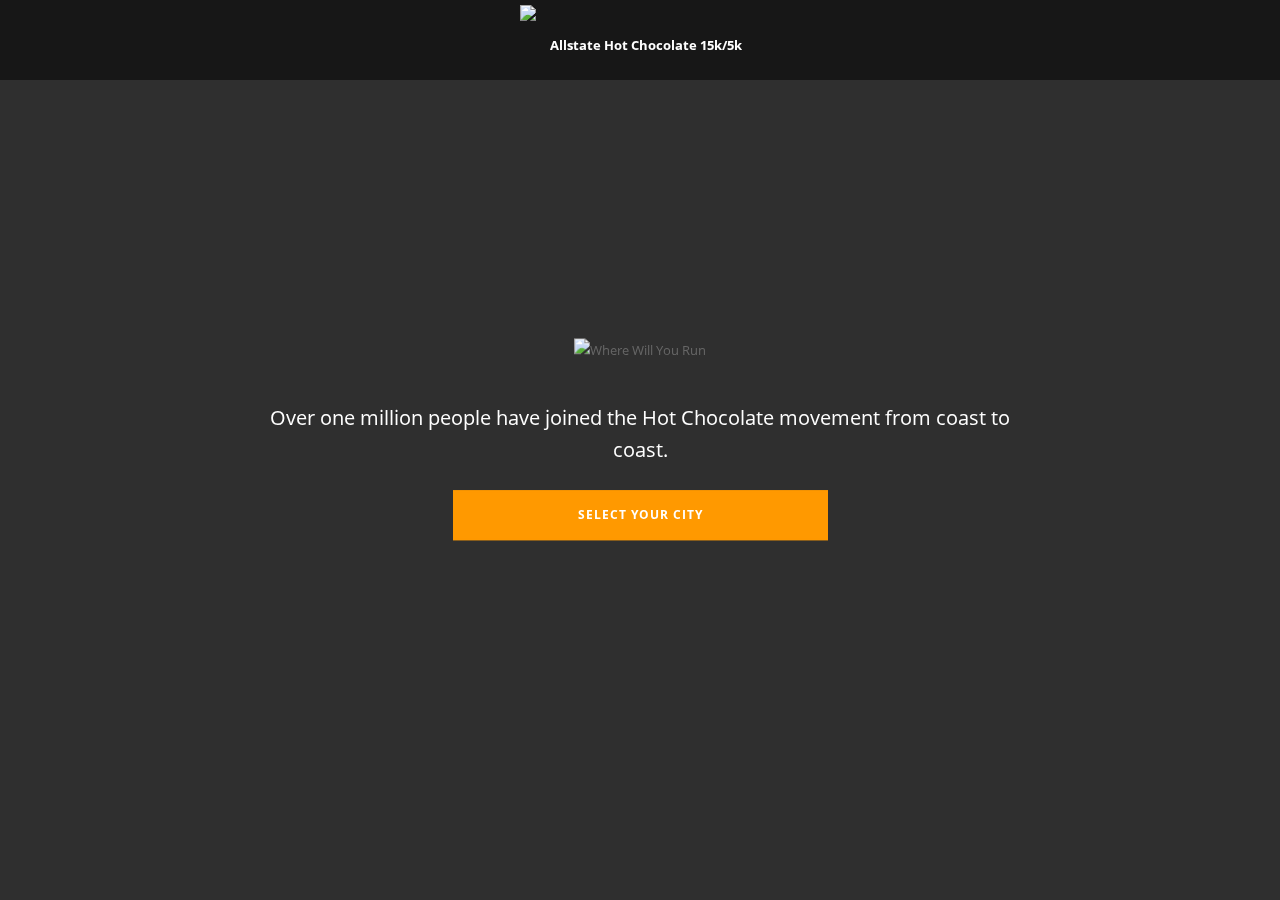
==== index.html @ 746f314b "initial commit" ====
<!DOCTYPE html><html lang="en"><head><meta charSet="utf-8"/><meta http-equiv="x-ua-compatible" content="ie=edge"/><meta name="viewport" content="width=device-width, initial-scale=1, shrink-to-fit=no"/><style data-href="/styles.d73d52aa9af7f4a485a6.css">/*!
 * Bootstrap v4.3.1 (https://getbootstrap.com/)
 * Copyright 2011-2019 The Bootstrap Authors
 * Copyright 2011-2019 Twitter, Inc.
 * Licensed under MIT (https://github.com/twbs/bootstrap/blob/master/LICENSE)
 */:root{--blue:#007bff;--indigo:#6610f2;--purple:#6f42c1;--pink:#e83e8c;--red:#dc3545;--orange:#fd7e14;--yellow:#ffc107;--green:#28a745;--teal:#20c997;--cyan:#17a2b8;--white:#fff;--gray:#6c757d;--gray-dark:#343a40;--primary:#007bff;--secondary:#6c757d;--success:#28a745;--info:#17a2b8;--warning:#ffc107;--danger:#dc3545;--light:#f8f9fa;--dark:#343a40;--breakpoint-xs:0;--breakpoint-sm:576px;--breakpoint-md:768px;--breakpoint-lg:992px;--breakpoint-xl:1200px;--font-family-sans-serif:-apple-system,BlinkMacSystemFont,"Segoe UI",Roboto,"Helvetica Neue",Arial,"Noto Sans",sans-serif,"Apple Color Emoji","Segoe UI Emoji","Segoe UI Symbol","Noto Color Emoji";--font-family-monospace:SFMono-Regular,Menlo,Monaco,Consolas,"Liberation Mono","Courier New",monospace}*,:after,:before{box-sizing:border-box}html{font-family:sans-serif;line-height:1.15;-webkit-text-size-adjust:100%;-webkit-tap-highlight-color:rgba(0,0,0,0)}article,aside,figcaption,figure,footer,header,hgroup,main,nav,section{display:block}body{margin:0;font-family:-apple-system,BlinkMacSystemFont,Segoe UI,Roboto,Helvetica Neue,Arial,Noto Sans,sans-serif,Apple Color Emoji,Segoe UI Emoji,Segoe UI Symbol,Noto Color Emoji;font-size:1rem;font-weight:400;line-height:1.5;color:#212529;text-align:left;background-color:#fff}[tabindex="-1"]:focus{outline:0!important}hr{box-sizing:content-box;height:0;overflow:visible}h1,h2,h3,h4,h5,h6{margin-top:0;margin-bottom:.5rem}p{margin-top:0;margin-bottom:1rem}abbr[data-original-title],abbr[title]{text-decoration:underline;-webkit-text-decoration:underline dotted;text-decoration:underline dotted;cursor:help;border-bottom:0;-webkit-text-decoration-skip-ink:none;text-decoration-skip-ink:none}address{font-style:normal;line-height:inherit}address,dl,ol,ul{margin-bottom:1rem}dl,ol,ul{margin-top:0}ol ol,ol ul,ul ol,ul ul{margin-bottom:0}dt{font-weight:700}dd{margin-bottom:.5rem;margin-left:0}blockquote{margin:0 0 1rem}b,strong{font-weight:bolder}small{font-size:80%}sub,sup{position:relative;font-size:75%;line-height:0;vertical-align:baseline}sub{bottom:-.25em}sup{top:-.5em}a{color:#007bff;text-decoration:none;background-color:transparent}a:hover{color:#0056b3;text-decoration:underline}a:not([href]):not([tabindex]),a:not([href]):not([tabindex]):focus,a:not([href]):not([tabindex]):hover{color:inherit;text-decoration:none}a:not([href]):not([tabindex]):focus{outline:0}code,kbd,pre,samp{font-family:SFMono-Regular,Menlo,Monaco,Consolas,Liberation Mono,Courier New,monospace;font-size:1em}pre{margin-top:0;margin-bottom:1rem;overflow:auto}figure{margin:0 0 1rem}img{border-style:none}img,svg{vertical-align:middle}svg{overflow:hidden}table{border-collapse:collapse}caption{padding-top:.75rem;padding-bottom:.75rem;color:#6c757d;text-align:left;caption-side:bottom}th{text-align:inherit}label{display:inline-block;margin-bottom:.5rem}button{border-radius:0}button:focus{outline:1px dotted;outline:5px auto -webkit-focus-ring-color}button,input,optgroup,select,textarea{margin:0;font-family:inherit;font-size:inherit;line-height:inherit}button,input{overflow:visible}button,select{text-transform:none}select{word-wrap:normal}[type=button],[type=reset],[type=submit],button{-webkit-appearance:button}[type=button]:not(:disabled),[type=reset]:not(:disabled),[type=submit]:not(:disabled),button:not(:disabled){cursor:pointer}[type=button]::-moz-focus-inner,[type=reset]::-moz-focus-inner,[type=submit]::-moz-focus-inner,button::-moz-focus-inner{padding:0;border-style:none}input[type=checkbox],input[type=radio]{box-sizing:border-box;padding:0}input[type=date],input[type=datetime-local],input[type=month],input[type=time]{-webkit-appearance:listbox}textarea{overflow:auto;resize:vertical}fieldset{min-width:0;padding:0;margin:0;border:0}legend{display:block;width:100%;max-width:100%;padding:0;margin-bottom:.5rem;font-size:1.5rem;line-height:inherit;color:inherit;white-space:normal}progress{vertical-align:baseline}[type=number]::-webkit-inner-spin-button,[type=number]::-webkit-outer-spin-button{height:auto}[type=search]{outline-offset:-2px;-webkit-appearance:none}[type=search]::-webkit-search-decoration{-webkit-appearance:none}::-webkit-file-upload-button{font:inherit;-webkit-appearance:button}output{display:inline-block}summary{display:list-item;cursor:pointer}template{display:none}[hidden]{display:none!important}.h1,.h2,.h3,.h4,.h5,.h6,h1,h2,h3,h4,h5,h6{margin-bottom:.5rem;font-weight:500;line-height:1.2}.h1,h1{font-size:2.5rem}.h2,h2{font-size:2rem}.h3,h3{font-size:1.75rem}.h4,h4{font-size:1.5rem}.h5,h5{font-size:1.25rem}.h6,h6{font-size:1rem}.lead{font-size:1.25rem;font-weight:300}.display-1{font-size:6rem}.display-1,.display-2{font-weight:300;line-height:1.2}.display-2{font-size:5.5rem}.display-3{font-size:4.5rem}.display-3,.display-4{font-weight:300;line-height:1.2}.display-4{font-size:3.5rem}hr{margin-top:1rem;margin-bottom:1rem;border:0;border-top:1px solid rgba(0,0,0,.1)}.small,small{font-size:80%;font-weight:400}.mark,mark{padding:.2em;background-color:#fcf8e3}.list-unstyled{padding-left:0;list-style:none}.list-inline-item{display:inline-block}.list-inline-item:not(:last-child){margin-right:.5rem}.initialism{font-size:90%;text-transform:uppercase}.blockquote{margin-bottom:1rem;font-size:1.25rem}.blockquote-footer{display:block;font-size:80%;color:#6c757d}.blockquote-footer:before{content:"\2014\A0"}.img-fluid,.img-thumbnail{max-width:100%;height:auto}.img-thumbnail{padding:.25rem;background-color:#fff;border:1px solid #dee2e6;border-radius:.25rem}.figure{display:inline-block}.figure-img{margin-bottom:.5rem;line-height:1}.figure-caption{font-size:90%;color:#6c757d}code{font-size:87.5%;color:#e83e8c;word-break:break-word}a>code{color:inherit}kbd{padding:.2rem .4rem;font-size:87.5%;color:#fff;background-color:#212529;border-radius:.2rem}kbd kbd{padding:0;font-size:100%;font-weight:700}pre{display:block;font-size:87.5%;color:#212529}pre code{font-size:inherit;color:inherit;word-break:normal}.pre-scrollable{max-height:340px;overflow-y:scroll}.container{width:100%;padding-right:15px;padding-left:15px;margin-right:auto;margin-left:auto}@media (min-width:576px){.container{max-width:540px}}@media (min-width:768px){.container{max-width:720px}}@media (min-width:992px){.container{max-width:960px}}@media (min-width:1200px){.container{max-width:1140px}}.container-fluid{width:100%;padding-right:15px;padding-left:15px;margin-right:auto;margin-left:auto}.row{display:flex;flex-wrap:wrap;margin-right:-15px;margin-left:-15px}.no-gutters{margin-right:0;margin-left:0}.no-gutters>.col,.no-gutters>[class*=col-]{padding-right:0;padding-left:0}.col,.col-1,.col-2,.col-3,.col-4,.col-5,.col-6,.col-7,.col-8,.col-9,.col-10,.col-11,.col-12,.col-auto,.col-lg,.col-lg-1,.col-lg-2,.col-lg-3,.col-lg-4,.col-lg-5,.col-lg-6,.col-lg-7,.col-lg-8,.col-lg-9,.col-lg-10,.col-lg-11,.col-lg-12,.col-lg-auto,.col-md,.col-md-1,.col-md-2,.col-md-3,.col-md-4,.col-md-5,.col-md-6,.col-md-7,.col-md-8,.col-md-9,.col-md-10,.col-md-11,.col-md-12,.col-md-auto,.col-sm,.col-sm-1,.col-sm-2,.col-sm-3,.col-sm-4,.col-sm-5,.col-sm-6,.col-sm-7,.col-sm-8,.col-sm-9,.col-sm-10,.col-sm-11,.col-sm-12,.col-sm-auto,.col-xl,.col-xl-1,.col-xl-2,.col-xl-3,.col-xl-4,.col-xl-5,.col-xl-6,.col-xl-7,.col-xl-8,.col-xl-9,.col-xl-10,.col-xl-11,.col-xl-12,.col-xl-auto{position:relative;width:100%;padding-right:15px;padding-left:15px}.col{flex-basis:0;flex-grow:1;max-width:100%}.col-auto{flex:0 0 auto;width:auto;max-width:100%}.col-1{flex:0 0 8.33333%;max-width:8.33333%}.col-2{flex:0 0 16.66667%;max-width:16.66667%}.col-3{flex:0 0 25%;max-width:25%}.col-4{flex:0 0 33.33333%;max-width:33.33333%}.col-5{flex:0 0 41.66667%;max-width:41.66667%}.col-6{flex:0 0 50%;max-width:50%}.col-7{flex:0 0 58.33333%;max-width:58.33333%}.col-8{flex:0 0 66.66667%;max-width:66.66667%}.col-9{flex:0 0 75%;max-width:75%}.col-10{flex:0 0 83.33333%;max-width:83.33333%}.col-11{flex:0 0 91.66667%;max-width:91.66667%}.col-12{flex:0 0 100%;max-width:100%}.order-first{order:-1}.order-last{order:13}.order-0{order:0}.order-1{order:1}.order-2{order:2}.order-3{order:3}.order-4{order:4}.order-5{order:5}.order-6{order:6}.order-7{order:7}.order-8{order:8}.order-9{order:9}.order-10{order:10}.order-11{order:11}.order-12{order:12}.offset-1{margin-left:8.33333%}.offset-2{margin-left:16.66667%}.offset-3{margin-left:25%}.offset-4{margin-left:33.33333%}.offset-5{margin-left:41.66667%}.offset-6{margin-left:50%}.offset-7{margin-left:58.33333%}.offset-8{margin-left:66.66667%}.offset-9{margin-left:75%}.offset-10{margin-left:83.33333%}.offset-11{margin-left:91.66667%}@media (min-width:576px){.col-sm{flex-basis:0;flex-grow:1;max-width:100%}.col-sm-auto{flex:0 0 auto;width:auto;max-width:100%}.col-sm-1{flex:0 0 8.33333%;max-width:8.33333%}.col-sm-2{flex:0 0 16.66667%;max-width:16.66667%}.col-sm-3{flex:0 0 25%;max-width:25%}.col-sm-4{flex:0 0 33.33333%;max-width:33.33333%}.col-sm-5{flex:0 0 41.66667%;max-width:41.66667%}.col-sm-6{flex:0 0 50%;max-width:50%}.col-sm-7{flex:0 0 58.33333%;max-width:58.33333%}.col-sm-8{flex:0 0 66.66667%;max-width:66.66667%}.col-sm-9{flex:0 0 75%;max-width:75%}.col-sm-10{flex:0 0 83.33333%;max-width:83.33333%}.col-sm-11{flex:0 0 91.66667%;max-width:91.66667%}.col-sm-12{flex:0 0 100%;max-width:100%}.order-sm-first{order:-1}.order-sm-last{order:13}.order-sm-0{order:0}.order-sm-1{order:1}.order-sm-2{order:2}.order-sm-3{order:3}.order-sm-4{order:4}.order-sm-5{order:5}.order-sm-6{order:6}.order-sm-7{order:7}.order-sm-8{order:8}.order-sm-9{order:9}.order-sm-10{order:10}.order-sm-11{order:11}.order-sm-12{order:12}.offset-sm-0{margin-left:0}.offset-sm-1{margin-left:8.33333%}.offset-sm-2{margin-left:16.66667%}.offset-sm-3{margin-left:25%}.offset-sm-4{margin-left:33.33333%}.offset-sm-5{margin-left:41.66667%}.offset-sm-6{margin-left:50%}.offset-sm-7{margin-left:58.33333%}.offset-sm-8{margin-left:66.66667%}.offset-sm-9{margin-left:75%}.offset-sm-10{margin-left:83.33333%}.offset-sm-11{margin-left:91.66667%}}@media (min-width:768px){.col-md{flex-basis:0;flex-grow:1;max-width:100%}.col-md-auto{flex:0 0 auto;width:auto;max-width:100%}.col-md-1{flex:0 0 8.33333%;max-width:8.33333%}.col-md-2{flex:0 0 16.66667%;max-width:16.66667%}.col-md-3{flex:0 0 25%;max-width:25%}.col-md-4{flex:0 0 33.33333%;max-width:33.33333%}.col-md-5{flex:0 0 41.66667%;max-width:41.66667%}.col-md-6{flex:0 0 50%;max-width:50%}.col-md-7{flex:0 0 58.33333%;max-width:58.33333%}.col-md-8{flex:0 0 66.66667%;max-width:66.66667%}.col-md-9{flex:0 0 75%;max-width:75%}.col-md-10{flex:0 0 83.33333%;max-width:83.33333%}.col-md-11{flex:0 0 91.66667%;max-width:91.66667%}.col-md-12{flex:0 0 100%;max-width:100%}.order-md-first{order:-1}.order-md-last{order:13}.order-md-0{order:0}.order-md-1{order:1}.order-md-2{order:2}.order-md-3{order:3}.order-md-4{order:4}.order-md-5{order:5}.order-md-6{order:6}.order-md-7{order:7}.order-md-8{order:8}.order-md-9{order:9}.order-md-10{order:10}.order-md-11{order:11}.order-md-12{order:12}.offset-md-0{margin-left:0}.offset-md-1{margin-left:8.33333%}.offset-md-2{margin-left:16.66667%}.offset-md-3{margin-left:25%}.offset-md-4{margin-left:33.33333%}.offset-md-5{margin-left:41.66667%}.offset-md-6{margin-left:50%}.offset-md-7{margin-left:58.33333%}.offset-md-8{margin-left:66.66667%}.offset-md-9{margin-left:75%}.offset-md-10{margin-left:83.33333%}.offset-md-11{margin-left:91.66667%}}@media (min-width:992px){.col-lg{flex-basis:0;flex-grow:1;max-width:100%}.col-lg-auto{flex:0 0 auto;width:auto;max-width:100%}.col-lg-1{flex:0 0 8.33333%;max-width:8.33333%}.col-lg-2{flex:0 0 16.66667%;max-width:16.66667%}.col-lg-3{flex:0 0 25%;max-width:25%}.col-lg-4{flex:0 0 33.33333%;max-width:33.33333%}.col-lg-5{flex:0 0 41.66667%;max-width:41.66667%}.col-lg-6{flex:0 0 50%;max-width:50%}.col-lg-7{flex:0 0 58.33333%;max-width:58.33333%}.col-lg-8{flex:0 0 66.66667%;max-width:66.66667%}.col-lg-9{flex:0 0 75%;max-width:75%}.col-lg-10{flex:0 0 83.33333%;max-width:83.33333%}.col-lg-11{flex:0 0 91.66667%;max-width:91.66667%}.col-lg-12{flex:0 0 100%;max-width:100%}.order-lg-first{order:-1}.order-lg-last{order:13}.order-lg-0{order:0}.order-lg-1{order:1}.order-lg-2{order:2}.order-lg-3{order:3}.order-lg-4{order:4}.order-lg-5{order:5}.order-lg-6{order:6}.order-lg-7{order:7}.order-lg-8{order:8}.order-lg-9{order:9}.order-lg-10{order:10}.order-lg-11{order:11}.order-lg-12{order:12}.offset-lg-0{margin-left:0}.offset-lg-1{margin-left:8.33333%}.offset-lg-2{margin-left:16.66667%}.offset-lg-3{margin-left:25%}.offset-lg-4{margin-left:33.33333%}.offset-lg-5{margin-left:41.66667%}.offset-lg-6{margin-left:50%}.offset-lg-7{margin-left:58.33333%}.offset-lg-8{margin-left:66.66667%}.offset-lg-9{margin-left:75%}.offset-lg-10{margin-left:83.33333%}.offset-lg-11{margin-left:91.66667%}}@media (min-width:1200px){.col-xl{flex-basis:0;flex-grow:1;max-width:100%}.col-xl-auto{flex:0 0 auto;width:auto;max-width:100%}.col-xl-1{flex:0 0 8.33333%;max-width:8.33333%}.col-xl-2{flex:0 0 16.66667%;max-width:16.66667%}.col-xl-3{flex:0 0 25%;max-width:25%}.col-xl-4{flex:0 0 33.33333%;max-width:33.33333%}.col-xl-5{flex:0 0 41.66667%;max-width:41.66667%}.col-xl-6{flex:0 0 50%;max-width:50%}.col-xl-7{flex:0 0 58.33333%;max-width:58.33333%}.col-xl-8{flex:0 0 66.66667%;max-width:66.66667%}.col-xl-9{flex:0 0 75%;max-width:75%}.col-xl-10{flex:0 0 83.33333%;max-width:83.33333%}.col-xl-11{flex:0 0 91.66667%;max-width:91.66667%}.col-xl-12{flex:0 0 100%;max-width:100%}.order-xl-first{order:-1}.order-xl-last{order:13}.order-xl-0{order:0}.order-xl-1{order:1}.order-xl-2{order:2}.order-xl-3{order:3}.order-xl-4{order:4}.order-xl-5{order:5}.order-xl-6{order:6}.order-xl-7{order:7}.order-xl-8{order:8}.order-xl-9{order:9}.order-xl-10{order:10}.order-xl-11{order:11}.order-xl-12{order:12}.offset-xl-0{margin-left:0}.offset-xl-1{margin-left:8.33333%}.offset-xl-2{margin-left:16.66667%}.offset-xl-3{margin-left:25%}.offset-xl-4{margin-left:33.33333%}.offset-xl-5{margin-left:41.66667%}.offset-xl-6{margin-left:50%}.offset-xl-7{margin-left:58.33333%}.offset-xl-8{margin-left:66.66667%}.offset-xl-9{margin-left:75%}.offset-xl-10{margin-left:83.33333%}.offset-xl-11{margin-left:91.66667%}}.table{width:100%;margin-bottom:1rem;color:#212529}.table td,.table th{padding:.75rem;vertical-align:top;border-top:1px solid #dee2e6}.table thead th{vertical-align:bottom;border-bottom:2px solid #dee2e6}.table tbody+tbody{border-top:2px solid #dee2e6}.table-sm td,.table-sm th{padding:.3rem}.table-bordered,.table-bordered td,.table-bordered th{border:1px solid #dee2e6}.table-bordered thead td,.table-bordered thead th{border-bottom-width:2px}.table-borderless tbody+tbody,.table-borderless td,.table-borderless th,.table-borderless thead th{border:0}.table-striped tbody tr:nth-of-type(odd){background-color:rgba(0,0,0,.05)}.table-hover tbody tr:hover{color:#212529;background-color:rgba(0,0,0,.075)}.table-primary,.table-primary>td,.table-primary>th{background-color:#b8daff}.table-primary tbody+tbody,.table-primary td,.table-primary th,.table-primary thead th{border-color:#7abaff}.table-hover .table-primary:hover,.table-hover .table-primary:hover>td,.table-hover .table-primary:hover>th{background-color:#9fcdff}.table-secondary,.table-secondary>td,.table-secondary>th{background-color:#d6d8db}.table-secondary tbody+tbody,.table-secondary td,.table-secondary th,.table-secondary thead th{border-color:#b3b7bb}.table-hover .table-secondary:hover,.table-hover .table-secondary:hover>td,.table-hover .table-secondary:hover>th{background-color:#c8cbcf}.table-success,.table-success>td,.table-success>th{background-color:#c3e6cb}.table-success tbody+tbody,.table-success td,.table-success th,.table-success thead th{border-color:#8fd19e}.table-hover .table-success:hover,.table-hover .table-success:hover>td,.table-hover .table-success:hover>th{background-color:#b1dfbb}.table-info,.table-info>td,.table-info>th{background-color:#bee5eb}.table-info tbody+tbody,.table-info td,.table-info th,.table-info thead th{border-color:#86cfda}.table-hover .table-info:hover,.table-hover .table-info:hover>td,.table-hover .table-info:hover>th{background-color:#abdde5}.table-warning,.table-warning>td,.table-warning>th{background-color:#ffeeba}.table-warning tbody+tbody,.table-warning td,.table-warning th,.table-warning thead th{border-color:#ffdf7e}.table-hover .table-warning:hover,.table-hover .table-warning:hover>td,.table-hover .table-warning:hover>th{background-color:#ffe8a1}.table-danger,.table-danger>td,.table-danger>th{background-color:#f5c6cb}.table-danger tbody+tbody,.table-danger td,.table-danger th,.table-danger thead th{border-color:#ed969e}.table-hover .table-danger:hover,.table-hover .table-danger:hover>td,.table-hover .table-danger:hover>th{background-color:#f1b0b7}.table-light,.table-light>td,.table-light>th{background-color:#fdfdfe}.table-light tbody+tbody,.table-light td,.table-light th,.table-light thead th{border-color:#fbfcfc}.table-hover .table-light:hover,.table-hover .table-light:hover>td,.table-hover .table-light:hover>th{background-color:#ececf6}.table-dark,.table-dark>td,.table-dark>th{background-color:#c6c8ca}.table-dark tbody+tbody,.table-dark td,.table-dark th,.table-dark thead th{border-color:#95999c}.table-hover .table-dark:hover,.table-hover .table-dark:hover>td,.table-hover .table-dark:hover>th{background-color:#b9bbbe}.table-active,.table-active>td,.table-active>th,.table-hover .table-active:hover,.table-hover .table-active:hover>td,.table-hover .table-active:hover>th{background-color:rgba(0,0,0,.075)}.table .thead-dark th{color:#fff;background-color:#343a40;border-color:#454d55}.table .thead-light th{color:#495057;background-color:#e9ecef;border-color:#dee2e6}.table-dark{color:#fff;background-color:#343a40}.table-dark td,.table-dark th,.table-dark thead th{border-color:#454d55}.table-dark.table-bordered{border:0}.table-dark.table-striped tbody tr:nth-of-type(odd){background-color:hsla(0,0%,100%,.05)}.table-dark.table-hover tbody tr:hover{color:#fff;background-color:hsla(0,0%,100%,.075)}@media (max-width:575.98px){.table-responsive-sm{display:block;width:100%;overflow-x:auto;-webkit-overflow-scrolling:touch}.table-responsive-sm>.table-bordered{border:0}}@media (max-width:767.98px){.table-responsive-md{display:block;width:100%;overflow-x:auto;-webkit-overflow-scrolling:touch}.table-responsive-md>.table-bordered{border:0}}@media (max-width:991.98px){.table-responsive-lg{display:block;width:100%;overflow-x:auto;-webkit-overflow-scrolling:touch}.table-responsive-lg>.table-bordered{border:0}}@media (max-width:1199.98px){.table-responsive-xl{display:block;width:100%;overflow-x:auto;-webkit-overflow-scrolling:touch}.table-responsive-xl>.table-bordered{border:0}}.table-responsive{display:block;width:100%;overflow-x:auto;-webkit-overflow-scrolling:touch}.table-responsive>.table-bordered{border:0}.form-control{display:block;width:100%;height:calc(1.5em + .75rem + 2px);padding:.375rem .75rem;font-size:1rem;font-weight:400;line-height:1.5;color:#495057;background-color:#fff;background-clip:padding-box;border:1px solid #ced4da;border-radius:.25rem;-webkit-transition:border-color .15s ease-in-out,box-shadow .15s ease-in-out;transition:border-color .15s ease-in-out,box-shadow .15s ease-in-out}@media (prefers-reduced-motion:reduce){.form-control{-webkit-transition:none;transition:none}}.form-control::-ms-expand{background-color:transparent;border:0}.form-control:focus{color:#495057;background-color:#fff;border-color:#80bdff;outline:0;box-shadow:0 0 0 .2rem rgba(0,123,255,.25)}.form-control::-webkit-input-placeholder{color:#6c757d;opacity:1}.form-control:-ms-input-placeholder{color:#6c757d;opacity:1}.form-control::-ms-input-placeholder{color:#6c757d;opacity:1}.form-control::placeholder{color:#6c757d;opacity:1}.form-control:disabled,.form-control[readonly]{background-color:#e9ecef;opacity:1}select.form-control:focus::-ms-value{color:#495057;background-color:#fff}.form-control-file,.form-control-range{display:block;width:100%}.col-form-label{padding-top:calc(.375rem + 1px);padding-bottom:calc(.375rem + 1px);margin-bottom:0;font-size:inherit;line-height:1.5}.col-form-label-lg{padding-top:calc(.5rem + 1px);padding-bottom:calc(.5rem + 1px);font-size:1.25rem;line-height:1.5}.col-form-label-sm{padding-top:calc(.25rem + 1px);padding-bottom:calc(.25rem + 1px);font-size:.875rem;line-height:1.5}.form-control-plaintext{display:block;width:100%;padding-top:.375rem;padding-bottom:.375rem;margin-bottom:0;line-height:1.5;color:#212529;background-color:transparent;border:solid transparent;border-width:1px 0}.form-control-plaintext.form-control-lg,.form-control-plaintext.form-control-sm{padding-right:0;padding-left:0}.form-control-sm{height:calc(1.5em + .5rem + 2px);padding:.25rem .5rem;font-size:.875rem;line-height:1.5;border-radius:.2rem}.form-control-lg{height:calc(1.5em + 1rem + 2px);padding:.5rem 1rem;font-size:1.25rem;line-height:1.5;border-radius:.3rem}select.form-control[multiple],select.form-control[size],textarea.form-control{height:auto}.form-group{margin-bottom:1rem}.form-text{display:block;margin-top:.25rem}.form-row{display:flex;flex-wrap:wrap;margin-right:-5px;margin-left:-5px}.form-row>.col,.form-row>[class*=col-]{padding-right:5px;padding-left:5px}.form-check{position:relative;display:block;padding-left:1.25rem}.form-check-input{position:absolute;margin-top:.3rem;margin-left:-1.25rem}.form-check-input:disabled~.form-check-label{color:#6c757d}.form-check-label{margin-bottom:0}.form-check-inline{display:inline-flex;align-items:center;padding-left:0;margin-right:.75rem}.form-check-inline .form-check-input{position:static;margin-top:0;margin-right:.3125rem;margin-left:0}.valid-feedback{display:none;width:100%;margin-top:.25rem;font-size:80%;color:#28a745}.valid-tooltip{position:absolute;top:100%;z-index:5;display:none;max-width:100%;padding:.25rem .5rem;margin-top:.1rem;font-size:.875rem;line-height:1.5;color:#fff;background-color:rgba(40,167,69,.9);border-radius:.25rem}.form-control.is-valid,.was-validated .form-control:valid{border-color:#28a745;padding-right:calc(1.5em + .75rem);background-image:url("data:image/svg+xml;charset=utf-8,%3Csvg xmlns='http://www.w3.org/2000/svg' viewBox='0 0 8 8'%3E%3Cpath fill='%2328a745' d='M2.3 6.73L.6 4.53c-.4-1.04.46-1.4 1.1-.8l1.1 1.4 3.4-3.8c.6-.63 1.6-.27 1.2.7l-4 4.6c-.43.5-.8.4-1.1.1z'/%3E%3C/svg%3E");background-repeat:no-repeat;background-position:100% calc(.375em + .1875rem);background-size:calc(.75em + .375rem) calc(.75em + .375rem)}.form-control.is-valid:focus,.was-validated .form-control:valid:focus{border-color:#28a745;box-shadow:0 0 0 .2rem rgba(40,167,69,.25)}.form-control.is-valid~.valid-feedback,.form-control.is-valid~.valid-tooltip,.was-validated .form-control:valid~.valid-feedback,.was-validated .form-control:valid~.valid-tooltip{display:block}.was-validated textarea.form-control:valid,textarea.form-control.is-valid{padding-right:calc(1.5em + .75rem);background-position:top calc(.375em + .1875rem) right calc(.375em + .1875rem)}.custom-select.is-valid,.was-validated .custom-select:valid{border-color:#28a745;padding-right:calc((3em + 2.25rem)/4 + 1.75rem);background:url("data:image/svg+xml;charset=utf-8,%3Csvg xmlns='http://www.w3.org/2000/svg' viewBox='0 0 4 5'%3E%3Cpath fill='%23343a40' d='M2 0L0 2h4zm0 5L0 3h4z'/%3E%3C/svg%3E") no-repeat right .75rem center/8px 10px,url("data:image/svg+xml;charset=utf-8,%3Csvg xmlns='http://www.w3.org/2000/svg' viewBox='0 0 8 8'%3E%3Cpath fill='%2328a745' d='M2.3 6.73L.6 4.53c-.4-1.04.46-1.4 1.1-.8l1.1 1.4 3.4-3.8c.6-.63 1.6-.27 1.2.7l-4 4.6c-.43.5-.8.4-1.1.1z'/%3E%3C/svg%3E") #fff no-repeat center right 1.75rem/calc(.75em + .375rem) calc(.75em + .375rem)}.custom-select.is-valid:focus,.was-validated .custom-select:valid:focus{border-color:#28a745;box-shadow:0 0 0 .2rem rgba(40,167,69,.25)}.custom-select.is-valid~.valid-feedback,.custom-select.is-valid~.valid-tooltip,.form-control-file.is-valid~.valid-feedback,.form-control-file.is-valid~.valid-tooltip,.was-validated .custom-select:valid~.valid-feedback,.was-validated .custom-select:valid~.valid-tooltip,.was-validated .form-control-file:valid~.valid-feedback,.was-validated .form-control-file:valid~.valid-tooltip{display:block}.form-check-input.is-valid~.form-check-label,.was-validated .form-check-input:valid~.form-check-label{color:#28a745}.form-check-input.is-valid~.valid-feedback,.form-check-input.is-valid~.valid-tooltip,.was-validated .form-check-input:valid~.valid-feedback,.was-validated .form-check-input:valid~.valid-tooltip{display:block}.custom-control-input.is-valid~.custom-control-label,.was-validated .custom-control-input:valid~.custom-control-label{color:#28a745}.custom-control-input.is-valid~.custom-control-label:before,.was-validated .custom-control-input:valid~.custom-control-label:before{border-color:#28a745}.custom-control-input.is-valid~.valid-feedback,.custom-control-input.is-valid~.valid-tooltip,.was-validated .custom-control-input:valid~.valid-feedback,.was-validated .custom-control-input:valid~.valid-tooltip{display:block}.custom-control-input.is-valid:checked~.custom-control-label:before,.was-validated .custom-control-input:valid:checked~.custom-control-label:before{border-color:#34ce57;background-color:#34ce57}.custom-control-input.is-valid:focus~.custom-control-label:before,.was-validated .custom-control-input:valid:focus~.custom-control-label:before{box-shadow:0 0 0 .2rem rgba(40,167,69,.25)}.custom-control-input.is-valid:focus:not(:checked)~.custom-control-label:before,.custom-file-input.is-valid~.custom-file-label,.was-validated .custom-control-input:valid:focus:not(:checked)~.custom-control-label:before,.was-validated .custom-file-input:valid~.custom-file-label{border-color:#28a745}.custom-file-input.is-valid~.valid-feedback,.custom-file-input.is-valid~.valid-tooltip,.was-validated .custom-file-input:valid~.valid-feedback,.was-validated .custom-file-input:valid~.valid-tooltip{display:block}.custom-file-input.is-valid:focus~.custom-file-label,.was-validated .custom-file-input:valid:focus~.custom-file-label{border-color:#28a745;box-shadow:0 0 0 .2rem rgba(40,167,69,.25)}.invalid-feedback{display:none;width:100%;margin-top:.25rem;font-size:80%;color:#dc3545}.invalid-tooltip{position:absolute;top:100%;z-index:5;display:none;max-width:100%;padding:.25rem .5rem;margin-top:.1rem;font-size:.875rem;line-height:1.5;color:#fff;background-color:rgba(220,53,69,.9);border-radius:.25rem}.form-control.is-invalid,.was-validated .form-control:invalid{border-color:#dc3545;padding-right:calc(1.5em + .75rem);background-image:url("data:image/svg+xml;charset=utf-8,%3Csvg xmlns='http://www.w3.org/2000/svg' fill='%23dc3545' viewBox='-2 -2 7 7'%3E%3Cpath stroke='%23dc3545' d='M0 0l3 3m0-3L0 3'/%3E%3Ccircle r='.5'/%3E%3Ccircle cx='3' r='.5'/%3E%3Ccircle cy='3' r='.5'/%3E%3Ccircle cx='3' cy='3' r='.5'/%3E%3C/svg%3E");background-repeat:no-repeat;background-position:100% calc(.375em + .1875rem);background-size:calc(.75em + .375rem) calc(.75em + .375rem)}.form-control.is-invalid:focus,.was-validated .form-control:invalid:focus{border-color:#dc3545;box-shadow:0 0 0 .2rem rgba(220,53,69,.25)}.form-control.is-invalid~.invalid-feedback,.form-control.is-invalid~.invalid-tooltip,.was-validated .form-control:invalid~.invalid-feedback,.was-validated .form-control:invalid~.invalid-tooltip{display:block}.was-validated textarea.form-control:invalid,textarea.form-control.is-invalid{padding-right:calc(1.5em + .75rem);background-position:top calc(.375em + .1875rem) right calc(.375em + .1875rem)}.custom-select.is-invalid,.was-validated .custom-select:invalid{border-color:#dc3545;padding-right:calc((3em + 2.25rem)/4 + 1.75rem);background:url("data:image/svg+xml;charset=utf-8,%3Csvg xmlns='http://www.w3.org/2000/svg' viewBox='0 0 4 5'%3E%3Cpath fill='%23343a40' d='M2 0L0 2h4zm0 5L0 3h4z'/%3E%3C/svg%3E") no-repeat right .75rem center/8px 10px,url("data:image/svg+xml;charset=utf-8,%3Csvg xmlns='http://www.w3.org/2000/svg' fill='%23dc3545' viewBox='-2 -2 7 7'%3E%3Cpath stroke='%23dc3545' d='M0 0l3 3m0-3L0 3'/%3E%3Ccircle r='.5'/%3E%3Ccircle cx='3' r='.5'/%3E%3Ccircle cy='3' r='.5'/%3E%3Ccircle cx='3' cy='3' r='.5'/%3E%3C/svg%3E") #fff no-repeat center right 1.75rem/calc(.75em + .375rem) calc(.75em + .375rem)}.custom-select.is-invalid:focus,.was-validated .custom-select:invalid:focus{border-color:#dc3545;box-shadow:0 0 0 .2rem rgba(220,53,69,.25)}.custom-select.is-invalid~.invalid-feedback,.custom-select.is-invalid~.invalid-tooltip,.form-control-file.is-invalid~.invalid-feedback,.form-control-file.is-invalid~.invalid-tooltip,.was-validated .custom-select:invalid~.invalid-feedback,.was-validated .custom-select:invalid~.invalid-tooltip,.was-validated .form-control-file:invalid~.invalid-feedback,.was-validated .form-control-file:invalid~.invalid-tooltip{display:block}.form-check-input.is-invalid~.form-check-label,.was-validated .form-check-input:invalid~.form-check-label{color:#dc3545}.form-check-input.is-invalid~.invalid-feedback,.form-check-input.is-invalid~.invalid-tooltip,.was-validated .form-check-input:invalid~.invalid-feedback,.was-validated .form-check-input:invalid~.invalid-tooltip{display:block}.custom-control-input.is-invalid~.custom-control-label,.was-validated .custom-control-input:invalid~.custom-control-label{color:#dc3545}.custom-control-input.is-invalid~.custom-control-label:before,.was-validated .custom-control-input:invalid~.custom-control-label:before{border-color:#dc3545}.custom-control-input.is-invalid~.invalid-feedback,.custom-control-input.is-invalid~.invalid-tooltip,.was-validated .custom-control-input:invalid~.invalid-feedback,.was-validated .custom-control-input:invalid~.invalid-tooltip{display:block}.custom-control-input.is-invalid:checked~.custom-control-label:before,.was-validated .custom-control-input:invalid:checked~.custom-control-label:before{border-color:#e4606d;background-color:#e4606d}.custom-control-input.is-invalid:focus~.custom-control-label:before,.was-validated .custom-control-input:invalid:focus~.custom-control-label:before{box-shadow:0 0 0 .2rem rgba(220,53,69,.25)}.custom-control-input.is-invalid:focus:not(:checked)~.custom-control-label:before,.custom-file-input.is-invalid~.custom-file-label,.was-validated .custom-control-input:invalid:focus:not(:checked)~.custom-control-label:before,.was-validated .custom-file-input:invalid~.custom-file-label{border-color:#dc3545}.custom-file-input.is-invalid~.invalid-feedback,.custom-file-input.is-invalid~.invalid-tooltip,.was-validated .custom-file-input:invalid~.invalid-feedback,.was-validated .custom-file-input:invalid~.invalid-tooltip{display:block}.custom-file-input.is-invalid:focus~.custom-file-label,.was-validated .custom-file-input:invalid:focus~.custom-file-label{border-color:#dc3545;box-shadow:0 0 0 .2rem rgba(220,53,69,.25)}.form-inline{display:flex;flex-flow:row wrap;align-items:center}.form-inline .form-check{width:100%}@media (min-width:576px){.form-inline label{justify-content:center}.form-inline .form-group,.form-inline label{display:flex;align-items:center;margin-bottom:0}.form-inline .form-group{flex:0 0 auto;flex-flow:row wrap}.form-inline .form-control{display:inline-block;width:auto;vertical-align:middle}.form-inline .form-control-plaintext{display:inline-block}.form-inline .custom-select,.form-inline .input-group{width:auto}.form-inline .form-check{display:flex;align-items:center;justify-content:center;width:auto;padding-left:0}.form-inline .form-check-input{position:relative;flex-shrink:0;margin-top:0;margin-right:.25rem;margin-left:0}.form-inline .custom-control{align-items:center;justify-content:center}.form-inline .custom-control-label{margin-bottom:0}}.btn{display:inline-block;font-weight:400;color:#212529;vertical-align:middle;-webkit-user-select:none;-ms-user-select:none;user-select:none;background-color:transparent;border:1px solid transparent;padding:.375rem .75rem;font-size:1rem;line-height:1.5;border-radius:.25rem;-webkit-transition:color .15s ease-in-out,background-color .15s ease-in-out,border-color .15s ease-in-out,box-shadow .15s ease-in-out;transition:color .15s ease-in-out,background-color .15s ease-in-out,border-color .15s ease-in-out,box-shadow .15s ease-in-out}@media (prefers-reduced-motion:reduce){.btn{-webkit-transition:none;transition:none}}.btn:hover{color:#212529;text-decoration:none}.btn.focus,.btn:focus{outline:0;box-shadow:0 0 0 .2rem rgba(0,123,255,.25)}.btn.disabled,.btn:disabled{opacity:.65}a.btn.disabled,fieldset:disabled a.btn{pointer-events:none}.btn-primary{color:#fff;background-color:#007bff;border-color:#007bff}.btn-primary:hover{color:#fff;background-color:#0069d9;border-color:#0062cc}.btn-primary.focus,.btn-primary:focus{box-shadow:0 0 0 .2rem rgba(38,143,255,.5)}.btn-primary.disabled,.btn-primary:disabled{color:#fff;background-color:#007bff;border-color:#007bff}.btn-primary:not(:disabled):not(.disabled).active,.btn-primary:not(:disabled):not(.disabled):active,.show>.btn-primary.dropdown-toggle{color:#fff;background-color:#0062cc;border-color:#005cbf}.btn-primary:not(:disabled):not(.disabled).active:focus,.btn-primary:not(:disabled):not(.disabled):active:focus,.show>.btn-primary.dropdown-toggle:focus{box-shadow:0 0 0 .2rem rgba(38,143,255,.5)}.btn-secondary{color:#fff;background-color:#6c757d;border-color:#6c757d}.btn-secondary:hover{color:#fff;background-color:#5a6268;border-color:#545b62}.btn-secondary.focus,.btn-secondary:focus{box-shadow:0 0 0 .2rem rgba(130,138,145,.5)}.btn-secondary.disabled,.btn-secondary:disabled{color:#fff;background-color:#6c757d;border-color:#6c757d}.btn-secondary:not(:disabled):not(.disabled).active,.btn-secondary:not(:disabled):not(.disabled):active,.show>.btn-secondary.dropdown-toggle{color:#fff;background-color:#545b62;border-color:#4e555b}.btn-secondary:not(:disabled):not(.disabled).active:focus,.btn-secondary:not(:disabled):not(.disabled):active:focus,.show>.btn-secondary.dropdown-toggle:focus{box-shadow:0 0 0 .2rem rgba(130,138,145,.5)}.btn-success{color:#fff;background-color:#28a745;border-color:#28a745}.btn-success:hover{color:#fff;background-color:#218838;border-color:#1e7e34}.btn-success.focus,.btn-success:focus{box-shadow:0 0 0 .2rem rgba(72,180,97,.5)}.btn-success.disabled,.btn-success:disabled{color:#fff;background-color:#28a745;border-color:#28a745}.btn-success:not(:disabled):not(.disabled).active,.btn-success:not(:disabled):not(.disabled):active,.show>.btn-success.dropdown-toggle{color:#fff;background-color:#1e7e34;border-color:#1c7430}.btn-success:not(:disabled):not(.disabled).active:focus,.btn-success:not(:disabled):not(.disabled):active:focus,.show>.btn-success.dropdown-toggle:focus{box-shadow:0 0 0 .2rem rgba(72,180,97,.5)}.btn-info{color:#fff;background-color:#17a2b8;border-color:#17a2b8}.btn-info:hover{color:#fff;background-color:#138496;border-color:#117a8b}.btn-info.focus,.btn-info:focus{box-shadow:0 0 0 .2rem rgba(58,176,195,.5)}.btn-info.disabled,.btn-info:disabled{color:#fff;background-color:#17a2b8;border-color:#17a2b8}.btn-info:not(:disabled):not(.disabled).active,.btn-info:not(:disabled):not(.disabled):active,.show>.btn-info.dropdown-toggle{color:#fff;background-color:#117a8b;border-color:#10707f}.btn-info:not(:disabled):not(.disabled).active:focus,.btn-info:not(:disabled):not(.disabled):active:focus,.show>.btn-info.dropdown-toggle:focus{box-shadow:0 0 0 .2rem rgba(58,176,195,.5)}.btn-warning{color:#212529;background-color:#ffc107;border-color:#ffc107}.btn-warning:hover{color:#212529;background-color:#e0a800;border-color:#d39e00}.btn-warning.focus,.btn-warning:focus{box-shadow:0 0 0 .2rem rgba(222,170,12,.5)}.btn-warning.disabled,.btn-warning:disabled{color:#212529;background-color:#ffc107;border-color:#ffc107}.btn-warning:not(:disabled):not(.disabled).active,.btn-warning:not(:disabled):not(.disabled):active,.show>.btn-warning.dropdown-toggle{color:#212529;background-color:#d39e00;border-color:#c69500}.btn-warning:not(:disabled):not(.disabled).active:focus,.btn-warning:not(:disabled):not(.disabled):active:focus,.show>.btn-warning.dropdown-toggle:focus{box-shadow:0 0 0 .2rem rgba(222,170,12,.5)}.btn-danger{color:#fff;background-color:#dc3545;border-color:#dc3545}.btn-danger:hover{color:#fff;background-color:#c82333;border-color:#bd2130}.btn-danger.focus,.btn-danger:focus{box-shadow:0 0 0 .2rem rgba(225,83,97,.5)}.btn-danger.disabled,.btn-danger:disabled{color:#fff;background-color:#dc3545;border-color:#dc3545}.btn-danger:not(:disabled):not(.disabled).active,.btn-danger:not(:disabled):not(.disabled):active,.show>.btn-danger.dropdown-toggle{color:#fff;background-color:#bd2130;border-color:#b21f2d}.btn-danger:not(:disabled):not(.disabled).active:focus,.btn-danger:not(:disabled):not(.disabled):active:focus,.show>.btn-danger.dropdown-toggle:focus{box-shadow:0 0 0 .2rem rgba(225,83,97,.5)}.btn-light{color:#212529;background-color:#f8f9fa;border-color:#f8f9fa}.btn-light:hover{color:#212529;background-color:#e2e6ea;border-color:#dae0e5}.btn-light.focus,.btn-light:focus{box-shadow:0 0 0 .2rem rgba(216,217,219,.5)}.btn-light.disabled,.btn-light:disabled{color:#212529;background-color:#f8f9fa;border-color:#f8f9fa}.btn-light:not(:disabled):not(.disabled).active,.btn-light:not(:disabled):not(.disabled):active,.show>.btn-light.dropdown-toggle{color:#212529;background-color:#dae0e5;border-color:#d3d9df}.btn-light:not(:disabled):not(.disabled).active:focus,.btn-light:not(:disabled):not(.disabled):active:focus,.show>.btn-light.dropdown-toggle:focus{box-shadow:0 0 0 .2rem rgba(216,217,219,.5)}.btn-dark{color:#fff;background-color:#343a40;border-color:#343a40}.btn-dark:hover{color:#fff;background-color:#23272b;border-color:#1d2124}.btn-dark.focus,.btn-dark:focus{box-shadow:0 0 0 .2rem rgba(82,88,93,.5)}.btn-dark.disabled,.btn-dark:disabled{color:#fff;background-color:#343a40;border-color:#343a40}.btn-dark:not(:disabled):not(.disabled).active,.btn-dark:not(:disabled):not(.disabled):active,.show>.btn-dark.dropdown-toggle{color:#fff;background-color:#1d2124;border-color:#171a1d}.btn-dark:not(:disabled):not(.disabled).active:focus,.btn-dark:not(:disabled):not(.disabled):active:focus,.show>.btn-dark.dropdown-toggle:focus{box-shadow:0 0 0 .2rem rgba(82,88,93,.5)}.btn-outline-primary{color:#007bff;border-color:#007bff}.btn-outline-primary:hover{color:#fff;background-color:#007bff;border-color:#007bff}.btn-outline-primary.focus,.btn-outline-primary:focus{box-shadow:0 0 0 .2rem rgba(0,123,255,.5)}.btn-outline-primary.disabled,.btn-outline-primary:disabled{color:#007bff;background-color:transparent}.btn-outline-primary:not(:disabled):not(.disabled).active,.btn-outline-primary:not(:disabled):not(.disabled):active,.show>.btn-outline-primary.dropdown-toggle{color:#fff;background-color:#007bff;border-color:#007bff}.btn-outline-primary:not(:disabled):not(.disabled).active:focus,.btn-outline-primary:not(:disabled):not(.disabled):active:focus,.show>.btn-outline-primary.dropdown-toggle:focus{box-shadow:0 0 0 .2rem rgba(0,123,255,.5)}.btn-outline-secondary{color:#6c757d;border-color:#6c757d}.btn-outline-secondary:hover{color:#fff;background-color:#6c757d;border-color:#6c757d}.btn-outline-secondary.focus,.btn-outline-secondary:focus{box-shadow:0 0 0 .2rem rgba(108,117,125,.5)}.btn-outline-secondary.disabled,.btn-outline-secondary:disabled{color:#6c757d;background-color:transparent}.btn-outline-secondary:not(:disabled):not(.disabled).active,.btn-outline-secondary:not(:disabled):not(.disabled):active,.show>.btn-outline-secondary.dropdown-toggle{color:#fff;background-color:#6c757d;border-color:#6c757d}.btn-outline-secondary:not(:disabled):not(.disabled).active:focus,.btn-outline-secondary:not(:disabled):not(.disabled):active:focus,.show>.btn-outline-secondary.dropdown-toggle:focus{box-shadow:0 0 0 .2rem rgba(108,117,125,.5)}.btn-outline-success{color:#28a745;border-color:#28a745}.btn-outline-success:hover{color:#fff;background-color:#28a745;border-color:#28a745}.btn-outline-success.focus,.btn-outline-success:focus{box-shadow:0 0 0 .2rem rgba(40,167,69,.5)}.btn-outline-success.disabled,.btn-outline-success:disabled{color:#28a745;background-color:transparent}.btn-outline-success:not(:disabled):not(.disabled).active,.btn-outline-success:not(:disabled):not(.disabled):active,.show>.btn-outline-success.dropdown-toggle{color:#fff;background-color:#28a745;border-color:#28a745}.btn-outline-success:not(:disabled):not(.disabled).active:focus,.btn-outline-success:not(:disabled):not(.disabled):active:focus,.show>.btn-outline-success.dropdown-toggle:focus{box-shadow:0 0 0 .2rem rgba(40,167,69,.5)}.btn-outline-info{color:#17a2b8;border-color:#17a2b8}.btn-outline-info:hover{color:#fff;background-color:#17a2b8;border-color:#17a2b8}.btn-outline-info.focus,.btn-outline-info:focus{box-shadow:0 0 0 .2rem rgba(23,162,184,.5)}.btn-outline-info.disabled,.btn-outline-info:disabled{color:#17a2b8;background-color:transparent}.btn-outline-info:not(:disabled):not(.disabled).active,.btn-outline-info:not(:disabled):not(.disabled):active,.show>.btn-outline-info.dropdown-toggle{color:#fff;background-color:#17a2b8;border-color:#17a2b8}.btn-outline-info:not(:disabled):not(.disabled).active:focus,.btn-outline-info:not(:disabled):not(.disabled):active:focus,.show>.btn-outline-info.dropdown-toggle:focus{box-shadow:0 0 0 .2rem rgba(23,162,184,.5)}.btn-outline-warning{color:#ffc107;border-color:#ffc107}.btn-outline-warning:hover{color:#212529;background-color:#ffc107;border-color:#ffc107}.btn-outline-warning.focus,.btn-outline-warning:focus{box-shadow:0 0 0 .2rem rgba(255,193,7,.5)}.btn-outline-warning.disabled,.btn-outline-warning:disabled{color:#ffc107;background-color:transparent}.btn-outline-warning:not(:disabled):not(.disabled).active,.btn-outline-warning:not(:disabled):not(.disabled):active,.show>.btn-outline-warning.dropdown-toggle{color:#212529;background-color:#ffc107;border-color:#ffc107}.btn-outline-warning:not(:disabled):not(.disabled).active:focus,.btn-outline-warning:not(:disabled):not(.disabled):active:focus,.show>.btn-outline-warning.dropdown-toggle:focus{box-shadow:0 0 0 .2rem rgba(255,193,7,.5)}.btn-outline-danger{color:#dc3545;border-color:#dc3545}.btn-outline-danger:hover{color:#fff;background-color:#dc3545;border-color:#dc3545}.btn-outline-danger.focus,.btn-outline-danger:focus{box-shadow:0 0 0 .2rem rgba(220,53,69,.5)}.btn-outline-danger.disabled,.btn-outline-danger:disabled{color:#dc3545;background-color:transparent}.btn-outline-danger:not(:disabled):not(.disabled).active,.btn-outline-danger:not(:disabled):not(.disabled):active,.show>.btn-outline-danger.dropdown-toggle{color:#fff;background-color:#dc3545;border-color:#dc3545}.btn-outline-danger:not(:disabled):not(.disabled).active:focus,.btn-outline-danger:not(:disabled):not(.disabled):active:focus,.show>.btn-outline-danger.dropdown-toggle:focus{box-shadow:0 0 0 .2rem rgba(220,53,69,.5)}.btn-outline-light{color:#f8f9fa;border-color:#f8f9fa}.btn-outline-light:hover{color:#212529;background-color:#f8f9fa;border-color:#f8f9fa}.btn-outline-light.focus,.btn-outline-light:focus{box-shadow:0 0 0 .2rem rgba(248,249,250,.5)}.btn-outline-light.disabled,.btn-outline-light:disabled{color:#f8f9fa;background-color:transparent}.btn-outline-light:not(:disabled):not(.disabled).active,.btn-outline-light:not(:disabled):not(.disabled):active,.show>.btn-outline-light.dropdown-toggle{color:#212529;background-color:#f8f9fa;border-color:#f8f9fa}.btn-outline-light:not(:disabled):not(.disabled).active:focus,.btn-outline-light:not(:disabled):not(.disabled):active:focus,.show>.btn-outline-light.dropdown-toggle:focus{box-shadow:0 0 0 .2rem rgba(248,249,250,.5)}.btn-outline-dark{color:#343a40;border-color:#343a40}.btn-outline-dark:hover{color:#fff;background-color:#343a40;border-color:#343a40}.btn-outline-dark.focus,.btn-outline-dark:focus{box-shadow:0 0 0 .2rem rgba(52,58,64,.5)}.btn-outline-dark.disabled,.btn-outline-dark:disabled{color:#343a40;background-color:transparent}.btn-outline-dark:not(:disabled):not(.disabled).active,.btn-outline-dark:not(:disabled):not(.disabled):active,.show>.btn-outline-dark.dropdown-toggle{color:#fff;background-color:#343a40;border-color:#343a40}.btn-outline-dark:not(:disabled):not(.disabled).active:focus,.btn-outline-dark:not(:disabled):not(.disabled):active:focus,.show>.btn-outline-dark.dropdown-toggle:focus{box-shadow:0 0 0 .2rem rgba(52,58,64,.5)}.btn-link{font-weight:400;color:#007bff;text-decoration:none}.btn-link:hover{color:#0056b3;text-decoration:underline}.btn-link.focus,.btn-link:focus{text-decoration:underline;box-shadow:none}.btn-link.disabled,.btn-link:disabled{color:#6c757d;pointer-events:none}.btn-group-lg>.btn,.btn-lg{padding:.5rem 1rem;font-size:1.25rem;line-height:1.5;border-radius:.3rem}.btn-group-sm>.btn,.btn-sm{padding:.25rem .5rem;font-size:.875rem;line-height:1.5;border-radius:.2rem}.btn-block{display:block;width:100%}.btn-block+.btn-block{margin-top:.5rem}input[type=button].btn-block,input[type=reset].btn-block,input[type=submit].btn-block{width:100%}.fade{-webkit-transition:opacity .15s linear;transition:opacity .15s linear}@media (prefers-reduced-motion:reduce){.fade{-webkit-transition:none;transition:none}}.fade:not(.show){opacity:0}.collapse:not(.show){display:none}.collapsing{position:relative;height:0;overflow:hidden;-webkit-transition:height .35s ease;transition:height .35s ease}@media (prefers-reduced-motion:reduce){.collapsing{-webkit-transition:none;transition:none}}.dropdown,.dropleft,.dropright,.dropup{position:relative}.dropdown-toggle{white-space:nowrap}.dropdown-toggle:after{display:inline-block;margin-left:.255em;vertical-align:.255em;content:"";border-top:.3em solid;border-right:.3em solid transparent;border-bottom:0;border-left:.3em solid transparent}.dropdown-toggle:empty:after{margin-left:0}.dropdown-menu{position:absolute;top:100%;left:0;z-index:1000;display:none;float:left;min-width:10rem;padding:.5rem 0;margin:.125rem 0 0;font-size:1rem;color:#212529;text-align:left;list-style:none;background-color:#fff;background-clip:padding-box;border:1px solid rgba(0,0,0,.15);border-radius:.25rem}.dropdown-menu-left{right:auto;left:0}.dropdown-menu-right{right:0;left:auto}@media (min-width:576px){.dropdown-menu-sm-left{right:auto;left:0}.dropdown-menu-sm-right{right:0;left:auto}}@media (min-width:768px){.dropdown-menu-md-left{right:auto;left:0}.dropdown-menu-md-right{right:0;left:auto}}@media (min-width:992px){.dropdown-menu-lg-left{right:auto;left:0}.dropdown-menu-lg-right{right:0;left:auto}}@media (min-width:1200px){.dropdown-menu-xl-left{right:auto;left:0}.dropdown-menu-xl-right{right:0;left:auto}}.dropup .dropdown-menu{top:auto;bottom:100%;margin-top:0;margin-bottom:.125rem}.dropup .dropdown-toggle:after{display:inline-block;margin-left:.255em;vertical-align:.255em;content:"";border-top:0;border-right:.3em solid transparent;border-bottom:.3em solid;border-left:.3em solid transparent}.dropup .dropdown-toggle:empty:after{margin-left:0}.dropright .dropdown-menu{top:0;right:auto;left:100%;margin-top:0;margin-left:.125rem}.dropright .dropdown-toggle:after{display:inline-block;margin-left:.255em;vertical-align:.255em;content:"";border-top:.3em solid transparent;border-right:0;border-bottom:.3em solid transparent;border-left:.3em solid}.dropright .dropdown-toggle:empty:after{margin-left:0}.dropright .dropdown-toggle:after{vertical-align:0}.dropleft .dropdown-menu{top:0;right:100%;left:auto;margin-top:0;margin-right:.125rem}.dropleft .dropdown-toggle:after{display:inline-block;margin-left:.255em;vertical-align:.255em;content:"";display:none}.dropleft .dropdown-toggle:before{display:inline-block;margin-right:.255em;vertical-align:.255em;content:"";border-top:.3em solid transparent;border-right:.3em solid;border-bottom:.3em solid transparent}.dropleft .dropdown-toggle:empty:after{margin-left:0}.dropleft .dropdown-toggle:before{vertical-align:0}.dropdown-menu[x-placement^=bottom],.dropdown-menu[x-placement^=left],.dropdown-menu[x-placement^=right],.dropdown-menu[x-placement^=top]{right:auto;bottom:auto}.dropdown-divider{height:0;margin:.5rem 0;overflow:hidden;border-top:1px solid #e9ecef}.dropdown-item{display:block;width:100%;padding:.25rem 1.5rem;clear:both;font-weight:400;color:#212529;text-align:inherit;white-space:nowrap;background-color:transparent;border:0}.dropdown-item:focus,.dropdown-item:hover{color:#16181b;text-decoration:none;background-color:#f8f9fa}.dropdown-item.active,.dropdown-item:active{color:#fff;text-decoration:none;background-color:#007bff}.dropdown-item.disabled,.dropdown-item:disabled{color:#6c757d;pointer-events:none;background-color:transparent}.dropdown-menu.show{display:block}.dropdown-header{display:block;padding:.5rem 1.5rem;margin-bottom:0;font-size:.875rem;color:#6c757d;white-space:nowrap}.dropdown-item-text{display:block;padding:.25rem 1.5rem;color:#212529}.btn-group,.btn-group-vertical{position:relative;display:inline-flex;vertical-align:middle}.btn-group-vertical>.btn,.btn-group>.btn{position:relative;flex:1 1 auto}.btn-group-vertical>.btn.active,.btn-group-vertical>.btn:active,.btn-group-vertical>.btn:focus,.btn-group-vertical>.btn:hover,.btn-group>.btn.active,.btn-group>.btn:active,.btn-group>.btn:focus,.btn-group>.btn:hover{z-index:1}.btn-toolbar{display:flex;flex-wrap:wrap;justify-content:flex-start}.btn-toolbar .input-group{width:auto}.btn-group>.btn-group:not(:first-child),.btn-group>.btn:not(:first-child){margin-left:-1px}.btn-group>.btn-group:not(:last-child)>.btn,.btn-group>.btn:not(:last-child):not(.dropdown-toggle){border-top-right-radius:0;border-bottom-right-radius:0}.btn-group>.btn-group:not(:first-child)>.btn,.btn-group>.btn:not(:first-child){border-top-left-radius:0;border-bottom-left-radius:0}.dropdown-toggle-split{padding-right:.5625rem;padding-left:.5625rem}.dropdown-toggle-split:after,.dropright .dropdown-toggle-split:after,.dropup .dropdown-toggle-split:after{margin-left:0}.dropleft .dropdown-toggle-split:before{margin-right:0}.btn-group-sm>.btn+.dropdown-toggle-split,.btn-sm+.dropdown-toggle-split{padding-right:.375rem;padding-left:.375rem}.btn-group-lg>.btn+.dropdown-toggle-split,.btn-lg+.dropdown-toggle-split{padding-right:.75rem;padding-left:.75rem}.btn-group-vertical{flex-direction:column;align-items:flex-start;justify-content:center}.btn-group-vertical>.btn,.btn-group-vertical>.btn-group{width:100%}.btn-group-vertical>.btn-group:not(:first-child),.btn-group-vertical>.btn:not(:first-child){margin-top:-1px}.btn-group-vertical>.btn-group:not(:last-child)>.btn,.btn-group-vertical>.btn:not(:last-child):not(.dropdown-toggle){border-bottom-right-radius:0;border-bottom-left-radius:0}.btn-group-vertical>.btn-group:not(:first-child)>.btn,.btn-group-vertical>.btn:not(:first-child){border-top-left-radius:0;border-top-right-radius:0}.btn-group-toggle>.btn,.btn-group-toggle>.btn-group>.btn{margin-bottom:0}.btn-group-toggle>.btn-group>.btn input[type=checkbox],.btn-group-toggle>.btn-group>.btn input[type=radio],.btn-group-toggle>.btn input[type=checkbox],.btn-group-toggle>.btn input[type=radio]{position:absolute;clip:rect(0,0,0,0);pointer-events:none}.input-group{position:relative;display:flex;flex-wrap:wrap;align-items:stretch;width:100%}.input-group>.custom-file,.input-group>.custom-select,.input-group>.form-control,.input-group>.form-control-plaintext{position:relative;flex:1 1 auto;width:1%;margin-bottom:0}.input-group>.custom-file+.custom-file,.input-group>.custom-file+.custom-select,.input-group>.custom-file+.form-control,.input-group>.custom-select+.custom-file,.input-group>.custom-select+.custom-select,.input-group>.custom-select+.form-control,.input-group>.form-control+.custom-file,.input-group>.form-control+.custom-select,.input-group>.form-control+.form-control,.input-group>.form-control-plaintext+.custom-file,.input-group>.form-control-plaintext+.custom-select,.input-group>.form-control-plaintext+.form-control{margin-left:-1px}.input-group>.custom-file .custom-file-input:focus~.custom-file-label,.input-group>.custom-select:focus,.input-group>.form-control:focus{z-index:3}.input-group>.custom-file .custom-file-input:focus{z-index:4}.input-group>.custom-select:not(:last-child),.input-group>.form-control:not(:last-child){border-top-right-radius:0;border-bottom-right-radius:0}.input-group>.custom-select:not(:first-child),.input-group>.form-control:not(:first-child){border-top-left-radius:0;border-bottom-left-radius:0}.input-group>.custom-file{display:flex;align-items:center}.input-group>.custom-file:not(:last-child) .custom-file-label,.input-group>.custom-file:not(:last-child) .custom-file-label:after{border-top-right-radius:0;border-bottom-right-radius:0}.input-group>.custom-file:not(:first-child) .custom-file-label{border-top-left-radius:0;border-bottom-left-radius:0}.input-group-append,.input-group-prepend{display:flex}.input-group-append .btn,.input-group-prepend .btn{position:relative;z-index:2}.input-group-append .btn:focus,.input-group-prepend .btn:focus{z-index:3}.input-group-append .btn+.btn,.input-group-append .btn+.input-group-text,.input-group-append .input-group-text+.btn,.input-group-append .input-group-text+.input-group-text,.input-group-prepend .btn+.btn,.input-group-prepend .btn+.input-group-text,.input-group-prepend .input-group-text+.btn,.input-group-prepend .input-group-text+.input-group-text{margin-left:-1px}.input-group-prepend{margin-right:-1px}.input-group-append{margin-left:-1px}.input-group-text{display:flex;align-items:center;padding:.375rem .75rem;margin-bottom:0;font-size:1rem;font-weight:400;line-height:1.5;color:#495057;text-align:center;white-space:nowrap;background-color:#e9ecef;border:1px solid #ced4da;border-radius:.25rem}.input-group-text input[type=checkbox],.input-group-text input[type=radio]{margin-top:0}.input-group-lg>.custom-select,.input-group-lg>.form-control:not(textarea){height:calc(1.5em + 1rem + 2px)}.input-group-lg>.custom-select,.input-group-lg>.form-control,.input-group-lg>.input-group-append>.btn,.input-group-lg>.input-group-append>.input-group-text,.input-group-lg>.input-group-prepend>.btn,.input-group-lg>.input-group-prepend>.input-group-text{padding:.5rem 1rem;font-size:1.25rem;line-height:1.5;border-radius:.3rem}.input-group-sm>.custom-select,.input-group-sm>.form-control:not(textarea){height:calc(1.5em + .5rem + 2px)}.input-group-sm>.custom-select,.input-group-sm>.form-control,.input-group-sm>.input-group-append>.btn,.input-group-sm>.input-group-append>.input-group-text,.input-group-sm>.input-group-prepend>.btn,.input-group-sm>.input-group-prepend>.input-group-text{padding:.25rem .5rem;font-size:.875rem;line-height:1.5;border-radius:.2rem}.input-group-lg>.custom-select,.input-group-sm>.custom-select{padding-right:1.75rem}.input-group>.input-group-append:last-child>.btn:not(:last-child):not(.dropdown-toggle),.input-group>.input-group-append:last-child>.input-group-text:not(:last-child),.input-group>.input-group-append:not(:last-child)>.btn,.input-group>.input-group-append:not(:last-child)>.input-group-text,.input-group>.input-group-prepend>.btn,.input-group>.input-group-prepend>.input-group-text{border-top-right-radius:0;border-bottom-right-radius:0}.input-group>.input-group-append>.btn,.input-group>.input-group-append>.input-group-text,.input-group>.input-group-prepend:first-child>.btn:not(:first-child),.input-group>.input-group-prepend:first-child>.input-group-text:not(:first-child),.input-group>.input-group-prepend:not(:first-child)>.btn,.input-group>.input-group-prepend:not(:first-child)>.input-group-text{border-top-left-radius:0;border-bottom-left-radius:0}.custom-control{position:relative;display:block;min-height:1.5rem;padding-left:1.5rem}.custom-control-inline{display:inline-flex;margin-right:1rem}.custom-control-input{position:absolute;z-index:-1;opacity:0}.custom-control-input:checked~.custom-control-label:before{color:#fff;border-color:#007bff;background-color:#007bff}.custom-control-input:focus~.custom-control-label:before{box-shadow:0 0 0 .2rem rgba(0,123,255,.25)}.custom-control-input:focus:not(:checked)~.custom-control-label:before{border-color:#80bdff}.custom-control-input:not(:disabled):active~.custom-control-label:before{color:#fff;background-color:#b3d7ff;border-color:#b3d7ff}.custom-control-input:disabled~.custom-control-label{color:#6c757d}.custom-control-input:disabled~.custom-control-label:before{background-color:#e9ecef}.custom-control-label{position:relative;margin-bottom:0;vertical-align:top}.custom-control-label:before{pointer-events:none;background-color:#fff;border:1px solid #adb5bd}.custom-control-label:after,.custom-control-label:before{position:absolute;top:.25rem;left:-1.5rem;display:block;width:1rem;height:1rem;content:""}.custom-control-label:after{background:no-repeat 50%/50% 50%}.custom-checkbox .custom-control-label:before{border-radius:.25rem}.custom-checkbox .custom-control-input:checked~.custom-control-label:after{background-image:url("data:image/svg+xml;charset=utf-8,%3Csvg xmlns='http://www.w3.org/2000/svg' viewBox='0 0 8 8'%3E%3Cpath fill='%23fff' d='M6.564.75l-3.59 3.612-1.538-1.55L0 4.26 2.974 7.25 8 2.193z'/%3E%3C/svg%3E")}.custom-checkbox .custom-control-input:indeterminate~.custom-control-label:before{border-color:#007bff;background-color:#007bff}.custom-checkbox .custom-control-input:indeterminate~.custom-control-label:after{background-image:url("data:image/svg+xml;charset=utf-8,%3Csvg xmlns='http://www.w3.org/2000/svg' viewBox='0 0 4 4'%3E%3Cpath stroke='%23fff' d='M0 2h4'/%3E%3C/svg%3E")}.custom-checkbox .custom-control-input:disabled:checked~.custom-control-label:before{background-color:rgba(0,123,255,.5)}.custom-checkbox .custom-control-input:disabled:indeterminate~.custom-control-label:before{background-color:rgba(0,123,255,.5)}.custom-radio .custom-control-label:before{border-radius:50%}.custom-radio .custom-control-input:checked~.custom-control-label:after{background-image:url("data:image/svg+xml;charset=utf-8,%3Csvg xmlns='http://www.w3.org/2000/svg' viewBox='-4 -4 8 8'%3E%3Ccircle r='3' fill='%23fff'/%3E%3C/svg%3E")}.custom-radio .custom-control-input:disabled:checked~.custom-control-label:before{background-color:rgba(0,123,255,.5)}.custom-switch{padding-left:2.25rem}.custom-switch .custom-control-label:before{left:-2.25rem;width:1.75rem;pointer-events:all;border-radius:.5rem}.custom-switch .custom-control-label:after{top:calc(.25rem + 2px);left:calc(-2.25rem + 2px);width:calc(1rem - 4px);height:calc(1rem - 4px);background-color:#adb5bd;border-radius:.5rem;-webkit-transition:background-color .15s ease-in-out,border-color .15s ease-in-out,box-shadow .15s ease-in-out,-webkit-transform .15s ease-in-out;transition:background-color .15s ease-in-out,border-color .15s ease-in-out,box-shadow .15s ease-in-out,-webkit-transform .15s ease-in-out;transition:transform .15s ease-in-out,background-color .15s ease-in-out,border-color .15s ease-in-out,box-shadow .15s ease-in-out;transition:transform .15s ease-in-out,background-color .15s ease-in-out,border-color .15s ease-in-out,box-shadow .15s ease-in-out,-webkit-transform .15s ease-in-out}@media (prefers-reduced-motion:reduce){.custom-switch .custom-control-label:after{-webkit-transition:none;transition:none}}.custom-switch .custom-control-input:checked~.custom-control-label:after{background-color:#fff;-webkit-transform:translateX(.75rem);transform:translateX(.75rem)}.custom-switch .custom-control-input:disabled:checked~.custom-control-label:before{background-color:rgba(0,123,255,.5)}.custom-select{display:inline-block;width:100%;height:calc(1.5em + .75rem + 2px);padding:.375rem 1.75rem .375rem .75rem;font-size:1rem;font-weight:400;line-height:1.5;color:#495057;vertical-align:middle;background:url("data:image/svg+xml;charset=utf-8,%3Csvg xmlns='http://www.w3.org/2000/svg' viewBox='0 0 4 5'%3E%3Cpath fill='%23343a40' d='M2 0L0 2h4zm0 5L0 3h4z'/%3E%3C/svg%3E") no-repeat right .75rem center/8px 10px;background-color:#fff;border:1px solid #ced4da;border-radius:.25rem;-webkit-appearance:none;-moz-appearance:none;appearance:none}.custom-select:focus{border-color:#80bdff;outline:0;box-shadow:0 0 0 .2rem rgba(0,123,255,.25)}.custom-select:focus::-ms-value{color:#495057;background-color:#fff}.custom-select[multiple],.custom-select[size]:not([size="1"]){height:auto;padding-right:.75rem;background-image:none}.custom-select:disabled{color:#6c757d;background-color:#e9ecef}.custom-select::-ms-expand{display:none}.custom-select-sm{height:calc(1.5em + .5rem + 2px);padding-top:.25rem;padding-bottom:.25rem;padding-left:.5rem;font-size:.875rem}.custom-select-lg{height:calc(1.5em + 1rem + 2px);padding-top:.5rem;padding-bottom:.5rem;padding-left:1rem;font-size:1.25rem}.custom-file{display:inline-block;margin-bottom:0}.custom-file,.custom-file-input{position:relative;width:100%;height:calc(1.5em + .75rem + 2px)}.custom-file-input{z-index:2;margin:0;opacity:0}.custom-file-input:focus~.custom-file-label{border-color:#80bdff;box-shadow:0 0 0 .2rem rgba(0,123,255,.25)}.custom-file-input:disabled~.custom-file-label{background-color:#e9ecef}.custom-file-input:lang(en)~.custom-file-label:after{content:"Browse"}.custom-file-input~.custom-file-label[data-browse]:after{content:attr(data-browse)}.custom-file-label{left:0;z-index:1;height:calc(1.5em + .75rem + 2px);font-weight:400;background-color:#fff;border:1px solid #ced4da;border-radius:.25rem}.custom-file-label,.custom-file-label:after{position:absolute;top:0;right:0;padding:.375rem .75rem;line-height:1.5;color:#495057}.custom-file-label:after{bottom:0;z-index:3;display:block;height:calc(1.5em + .75rem);content:"Browse";background-color:#e9ecef;border-left:inherit;border-radius:0 .25rem .25rem 0}.custom-range{width:100%;height:1.4rem;padding:0;background-color:transparent;-webkit-appearance:none;-moz-appearance:none;appearance:none}.custom-range:focus{outline:none}.custom-range:focus::-webkit-slider-thumb{box-shadow:0 0 0 1px #fff,0 0 0 .2rem rgba(0,123,255,.25)}.custom-range:focus::-moz-range-thumb{box-shadow:0 0 0 1px #fff,0 0 0 .2rem rgba(0,123,255,.25)}.custom-range:focus::-ms-thumb{box-shadow:0 0 0 1px #fff,0 0 0 .2rem rgba(0,123,255,.25)}.custom-range::-moz-focus-outer{border:0}.custom-range::-webkit-slider-thumb{width:1rem;height:1rem;margin-top:-.25rem;background-color:#007bff;border:0;border-radius:1rem;-webkit-transition:background-color .15s ease-in-out,border-color .15s ease-in-out,box-shadow .15s ease-in-out;transition:background-color .15s ease-in-out,border-color .15s ease-in-out,box-shadow .15s ease-in-out;-webkit-appearance:none;appearance:none}@media (prefers-reduced-motion:reduce){.custom-range::-webkit-slider-thumb{-webkit-transition:none;transition:none}}.custom-range::-webkit-slider-thumb:active{background-color:#b3d7ff}.custom-range::-webkit-slider-runnable-track{width:100%;height:.5rem;color:transparent;cursor:pointer;background-color:#dee2e6;border-color:transparent;border-radius:1rem}.custom-range::-moz-range-thumb{width:1rem;height:1rem;background-color:#007bff;border:0;border-radius:1rem;-moz-transition:background-color .15s ease-in-out,border-color .15s ease-in-out,box-shadow .15s ease-in-out;transition:background-color .15s ease-in-out,border-color .15s ease-in-out,box-shadow .15s ease-in-out;-moz-appearance:none;appearance:none}@media (prefers-reduced-motion:reduce){.custom-range::-moz-range-thumb{-moz-transition:none;transition:none}}.custom-range::-moz-range-thumb:active{background-color:#b3d7ff}.custom-range::-moz-range-track{width:100%;height:.5rem;color:transparent;cursor:pointer;background-color:#dee2e6;border-color:transparent;border-radius:1rem}.custom-range::-ms-thumb{width:1rem;height:1rem;margin-top:0;margin-right:.2rem;margin-left:.2rem;background-color:#007bff;border:0;border-radius:1rem;-ms-transition:background-color .15s ease-in-out,border-color .15s ease-in-out,box-shadow .15s ease-in-out;transition:background-color .15s ease-in-out,border-color .15s ease-in-out,box-shadow .15s ease-in-out;appearance:none}@media (prefers-reduced-motion:reduce){.custom-range::-ms-thumb{-ms-transition:none;transition:none}}.custom-range::-ms-thumb:active{background-color:#b3d7ff}.custom-range::-ms-track{width:100%;height:.5rem;color:transparent;cursor:pointer;background-color:transparent;border-color:transparent;border-width:.5rem}.custom-range::-ms-fill-lower,.custom-range::-ms-fill-upper{background-color:#dee2e6;border-radius:1rem}.custom-range::-ms-fill-upper{margin-right:15px}.custom-range:disabled::-webkit-slider-thumb{background-color:#adb5bd}.custom-range:disabled::-webkit-slider-runnable-track{cursor:default}.custom-range:disabled::-moz-range-thumb{background-color:#adb5bd}.custom-range:disabled::-moz-range-track{cursor:default}.custom-range:disabled::-ms-thumb{background-color:#adb5bd}.custom-control-label:before,.custom-file-label,.custom-select{-webkit-transition:background-color .15s ease-in-out,border-color .15s ease-in-out,box-shadow .15s ease-in-out;transition:background-color .15s ease-in-out,border-color .15s ease-in-out,box-shadow .15s ease-in-out}@media (prefers-reduced-motion:reduce){.custom-control-label:before,.custom-file-label,.custom-select{-webkit-transition:none;transition:none}}.nav{display:flex;flex-wrap:wrap;padding-left:0;margin-bottom:0;list-style:none}.nav-link{display:block;padding:.5rem 1rem}.nav-link:focus,.nav-link:hover{text-decoration:none}.nav-link.disabled{color:#6c757d;pointer-events:none;cursor:default}.nav-tabs{border-bottom:1px solid #dee2e6}.nav-tabs .nav-item{margin-bottom:-1px}.nav-tabs .nav-link{border:1px solid transparent;border-top-left-radius:.25rem;border-top-right-radius:.25rem}.nav-tabs .nav-link:focus,.nav-tabs .nav-link:hover{border-color:#e9ecef #e9ecef #dee2e6}.nav-tabs .nav-link.disabled{color:#6c757d;background-color:transparent;border-color:transparent}.nav-tabs .nav-item.show .nav-link,.nav-tabs .nav-link.active{color:#495057;background-color:#fff;border-color:#dee2e6 #dee2e6 #fff}.nav-tabs .dropdown-menu{margin-top:-1px;border-top-left-radius:0;border-top-right-radius:0}.nav-pills .nav-link{border-radius:.25rem}.nav-pills .nav-link.active,.nav-pills .show>.nav-link{color:#fff;background-color:#007bff}.nav-fill .nav-item{flex:1 1 auto;text-align:center}.nav-justified .nav-item{flex-basis:0;flex-grow:1;text-align:center}.tab-content>.tab-pane{display:none}.tab-content>.active{display:block}.navbar{position:relative;padding:.5rem 1rem}.navbar,.navbar>.container,.navbar>.container-fluid{display:flex;flex-wrap:wrap;align-items:center;justify-content:space-between}.navbar-brand{display:inline-block;padding-top:.3125rem;padding-bottom:.3125rem;margin-right:1rem;font-size:1.25rem;line-height:inherit;white-space:nowrap}.navbar-brand:focus,.navbar-brand:hover{text-decoration:none}.navbar-nav{display:flex;flex-direction:column;padding-left:0;margin-bottom:0;list-style:none}.navbar-nav .nav-link{padding-right:0;padding-left:0}.navbar-nav .dropdown-menu{position:static;float:none}.navbar-text{display:inline-block;padding-top:.5rem;padding-bottom:.5rem}.navbar-collapse{flex-basis:100%;flex-grow:1;align-items:center}.navbar-toggler{padding:.25rem .75rem;font-size:1.25rem;line-height:1;background-color:transparent;border:1px solid transparent;border-radius:.25rem}.navbar-toggler:focus,.navbar-toggler:hover{text-decoration:none}.navbar-toggler-icon{display:inline-block;width:1.5em;height:1.5em;vertical-align:middle;content:"";background:no-repeat 50%;background-size:100% 100%}@media (max-width:575.98px){.navbar-expand-sm>.container,.navbar-expand-sm>.container-fluid{padding-right:0;padding-left:0}}@media (min-width:576px){.navbar-expand-sm{flex-flow:row nowrap;justify-content:flex-start}.navbar-expand-sm .navbar-nav{flex-direction:row}.navbar-expand-sm .navbar-nav .dropdown-menu{position:absolute}.navbar-expand-sm .navbar-nav .nav-link{padding-right:.5rem;padding-left:.5rem}.navbar-expand-sm>.container,.navbar-expand-sm>.container-fluid{flex-wrap:nowrap}.navbar-expand-sm .navbar-collapse{display:flex!important;flex-basis:auto}.navbar-expand-sm .navbar-toggler{display:none}}@media (max-width:767.98px){.navbar-expand-md>.container,.navbar-expand-md>.container-fluid{padding-right:0;padding-left:0}}@media (min-width:768px){.navbar-expand-md{flex-flow:row nowrap;justify-content:flex-start}.navbar-expand-md .navbar-nav{flex-direction:row}.navbar-expand-md .navbar-nav .dropdown-menu{position:absolute}.navbar-expand-md .navbar-nav .nav-link{padding-right:.5rem;padding-left:.5rem}.navbar-expand-md>.container,.navbar-expand-md>.container-fluid{flex-wrap:nowrap}.navbar-expand-md .navbar-collapse{display:flex!important;flex-basis:auto}.navbar-expand-md .navbar-toggler{display:none}}@media (max-width:991.98px){.navbar-expand-lg>.container,.navbar-expand-lg>.container-fluid{padding-right:0;padding-left:0}}@media (min-width:992px){.navbar-expand-lg{flex-flow:row nowrap;justify-content:flex-start}.navbar-expand-lg .navbar-nav{flex-direction:row}.navbar-expand-lg .navbar-nav .dropdown-menu{position:absolute}.navbar-expand-lg .navbar-nav .nav-link{padding-right:.5rem;padding-left:.5rem}.navbar-expand-lg>.container,.navbar-expand-lg>.container-fluid{flex-wrap:nowrap}.navbar-expand-lg .navbar-collapse{display:flex!important;flex-basis:auto}.navbar-expand-lg .navbar-toggler{display:none}}@media (max-width:1199.98px){.navbar-expand-xl>.container,.navbar-expand-xl>.container-fluid{padding-right:0;padding-left:0}}@media (min-width:1200px){.navbar-expand-xl{flex-flow:row nowrap;justify-content:flex-start}.navbar-expand-xl .navbar-nav{flex-direction:row}.navbar-expand-xl .navbar-nav .dropdown-menu{position:absolute}.navbar-expand-xl .navbar-nav .nav-link{padding-right:.5rem;padding-left:.5rem}.navbar-expand-xl>.container,.navbar-expand-xl>.container-fluid{flex-wrap:nowrap}.navbar-expand-xl .navbar-collapse{display:flex!important;flex-basis:auto}.navbar-expand-xl .navbar-toggler{display:none}}.navbar-expand{flex-flow:row nowrap;justify-content:flex-start}.navbar-expand>.container,.navbar-expand>.container-fluid{padding-right:0;padding-left:0}.navbar-expand .navbar-nav{flex-direction:row}.navbar-expand .navbar-nav .dropdown-menu{position:absolute}.navbar-expand .navbar-nav .nav-link{padding-right:.5rem;padding-left:.5rem}.navbar-expand>.container,.navbar-expand>.container-fluid{flex-wrap:nowrap}.navbar-expand .navbar-collapse{display:flex!important;flex-basis:auto}.navbar-expand .navbar-toggler{display:none}.navbar-light .navbar-brand,.navbar-light .navbar-brand:focus,.navbar-light .navbar-brand:hover{color:rgba(0,0,0,.9)}.navbar-light .navbar-nav .nav-link{color:rgba(0,0,0,.5)}.navbar-light .navbar-nav .nav-link:focus,.navbar-light .navbar-nav .nav-link:hover{color:rgba(0,0,0,.7)}.navbar-light .navbar-nav .nav-link.disabled{color:rgba(0,0,0,.3)}.navbar-light .navbar-nav .active>.nav-link,.navbar-light .navbar-nav .nav-link.active,.navbar-light .navbar-nav .nav-link.show,.navbar-light .navbar-nav .show>.nav-link{color:rgba(0,0,0,.9)}.navbar-light .navbar-toggler{color:rgba(0,0,0,.5);border-color:rgba(0,0,0,.1)}.navbar-light .navbar-toggler-icon{background-image:url("data:image/svg+xml;charset=utf-8,%3Csvg viewBox='0 0 30 30' xmlns='http://www.w3.org/2000/svg'%3E%3Cpath stroke='rgba(0,0,0,0.5)' stroke-width='2' stroke-linecap='round' stroke-miterlimit='10' d='M4 7h22M4 15h22M4 23h22'/%3E%3C/svg%3E")}.navbar-light .navbar-text{color:rgba(0,0,0,.5)}.navbar-light .navbar-text a,.navbar-light .navbar-text a:focus,.navbar-light .navbar-text a:hover{color:rgba(0,0,0,.9)}.navbar-dark .navbar-brand,.navbar-dark .navbar-brand:focus,.navbar-dark .navbar-brand:hover{color:#fff}.navbar-dark .navbar-nav .nav-link{color:hsla(0,0%,100%,.5)}.navbar-dark .navbar-nav .nav-link:focus,.navbar-dark .navbar-nav .nav-link:hover{color:hsla(0,0%,100%,.75)}.navbar-dark .navbar-nav .nav-link.disabled{color:hsla(0,0%,100%,.25)}.navbar-dark .navbar-nav .active>.nav-link,.navbar-dark .navbar-nav .nav-link.active,.navbar-dark .navbar-nav .nav-link.show,.navbar-dark .navbar-nav .show>.nav-link{color:#fff}.navbar-dark .navbar-toggler{color:hsla(0,0%,100%,.5);border-color:hsla(0,0%,100%,.1)}.navbar-dark .navbar-toggler-icon{background-image:url("data:image/svg+xml;charset=utf-8,%3Csvg viewBox='0 0 30 30' xmlns='http://www.w3.org/2000/svg'%3E%3Cpath stroke='rgba(255,255,255,0.5)' stroke-width='2' stroke-linecap='round' stroke-miterlimit='10' d='M4 7h22M4 15h22M4 23h22'/%3E%3C/svg%3E")}.navbar-dark .navbar-text{color:hsla(0,0%,100%,.5)}.navbar-dark .navbar-text a,.navbar-dark .navbar-text a:focus,.navbar-dark .navbar-text a:hover{color:#fff}.card{position:relative;display:flex;flex-direction:column;min-width:0;word-wrap:break-word;background-color:#fff;background-clip:border-box;border:1px solid rgba(0,0,0,.125);border-radius:.25rem}.card>hr{margin-right:0;margin-left:0}.card>.list-group:first-child .list-group-item:first-child{border-top-left-radius:.25rem;border-top-right-radius:.25rem}.card>.list-group:last-child .list-group-item:last-child{border-bottom-right-radius:.25rem;border-bottom-left-radius:.25rem}.card-body{flex:1 1 auto;padding:1.25rem}.card-title{margin-bottom:.75rem}.card-subtitle{margin-top:-.375rem}.card-subtitle,.card-text:last-child{margin-bottom:0}.card-link:hover{text-decoration:none}.card-link+.card-link{margin-left:1.25rem}.card-header{padding:.75rem 1.25rem;margin-bottom:0;background-color:rgba(0,0,0,.03);border-bottom:1px solid rgba(0,0,0,.125)}.card-header:first-child{border-radius:calc(.25rem - 1px) calc(.25rem - 1px) 0 0}.card-header+.list-group .list-group-item:first-child{border-top:0}.card-footer{padding:.75rem 1.25rem;background-color:rgba(0,0,0,.03);border-top:1px solid rgba(0,0,0,.125)}.card-footer:last-child{border-radius:0 0 calc(.25rem - 1px) calc(.25rem - 1px)}.card-header-tabs{margin-bottom:-.75rem;border-bottom:0}.card-header-pills,.card-header-tabs{margin-right:-.625rem;margin-left:-.625rem}.card-img-overlay{position:absolute;top:0;right:0;bottom:0;left:0;padding:1.25rem}.card-img{width:100%;border-radius:calc(.25rem - 1px)}.card-img-top{width:100%;border-top-left-radius:calc(.25rem - 1px);border-top-right-radius:calc(.25rem - 1px)}.card-img-bottom{width:100%;border-bottom-right-radius:calc(.25rem - 1px);border-bottom-left-radius:calc(.25rem - 1px)}.card-deck{display:flex;flex-direction:column}.card-deck .card{margin-bottom:15px}@media (min-width:576px){.card-deck{flex-flow:row wrap;margin-right:-15px;margin-left:-15px}.card-deck .card{display:flex;flex:1 0;flex-direction:column;margin-right:15px;margin-bottom:0;margin-left:15px}}.card-group{display:flex;flex-direction:column}.card-group>.card{margin-bottom:15px}@media (min-width:576px){.card-group{flex-flow:row wrap}.card-group>.card{flex:1 0;margin-bottom:0}.card-group>.card+.card{margin-left:0;border-left:0}.card-group>.card:not(:last-child){border-top-right-radius:0;border-bottom-right-radius:0}.card-group>.card:not(:last-child) .card-header,.card-group>.card:not(:last-child) .card-img-top{border-top-right-radius:0}.card-group>.card:not(:last-child) .card-footer,.card-group>.card:not(:last-child) .card-img-bottom{border-bottom-right-radius:0}.card-group>.card:not(:first-child){border-top-left-radius:0;border-bottom-left-radius:0}.card-group>.card:not(:first-child) .card-header,.card-group>.card:not(:first-child) .card-img-top{border-top-left-radius:0}.card-group>.card:not(:first-child) .card-footer,.card-group>.card:not(:first-child) .card-img-bottom{border-bottom-left-radius:0}}.card-columns .card{margin-bottom:.75rem}@media (min-width:576px){.card-columns{-webkit-column-count:3;column-count:3;-webkit-column-gap:1.25rem;column-gap:1.25rem;orphans:1;widows:1}.card-columns .card{display:inline-block;width:100%}}.accordion>.card{overflow:hidden}.accordion>.card:not(:first-of-type) .card-header:first-child{border-radius:0}.accordion>.card:not(:first-of-type):not(:last-of-type){border-bottom:0;border-radius:0}.accordion>.card:first-of-type{border-bottom:0;border-bottom-right-radius:0;border-bottom-left-radius:0}.accordion>.card:last-of-type{border-top-left-radius:0;border-top-right-radius:0}.accordion>.card .card-header{margin-bottom:-1px}.breadcrumb{display:flex;flex-wrap:wrap;padding:.75rem 1rem;margin-bottom:1rem;list-style:none;background-color:#e9ecef;border-radius:.25rem}.breadcrumb-item+.breadcrumb-item{padding-left:.5rem}.breadcrumb-item+.breadcrumb-item:before{display:inline-block;padding-right:.5rem;color:#6c757d;content:"/"}.breadcrumb-item+.breadcrumb-item:hover:before{text-decoration:underline;text-decoration:none}.breadcrumb-item.active{color:#6c757d}.pagination{display:flex;padding-left:0;list-style:none;border-radius:.25rem}.page-link{position:relative;display:block;padding:.5rem .75rem;margin-left:-1px;line-height:1.25;color:#007bff;background-color:#fff;border:1px solid #dee2e6}.page-link:hover{z-index:2;color:#0056b3;text-decoration:none;background-color:#e9ecef;border-color:#dee2e6}.page-link:focus{z-index:2;outline:0;box-shadow:0 0 0 .2rem rgba(0,123,255,.25)}.page-item:first-child .page-link{margin-left:0;border-top-left-radius:.25rem;border-bottom-left-radius:.25rem}.page-item:last-child .page-link{border-top-right-radius:.25rem;border-bottom-right-radius:.25rem}.page-item.active .page-link{z-index:1;color:#fff;background-color:#007bff;border-color:#007bff}.page-item.disabled .page-link{color:#6c757d;pointer-events:none;cursor:auto;background-color:#fff;border-color:#dee2e6}.pagination-lg .page-link{padding:.75rem 1.5rem;font-size:1.25rem;line-height:1.5}.pagination-lg .page-item:first-child .page-link{border-top-left-radius:.3rem;border-bottom-left-radius:.3rem}.pagination-lg .page-item:last-child .page-link{border-top-right-radius:.3rem;border-bottom-right-radius:.3rem}.pagination-sm .page-link{padding:.25rem .5rem;font-size:.875rem;line-height:1.5}.pagination-sm .page-item:first-child .page-link{border-top-left-radius:.2rem;border-bottom-left-radius:.2rem}.pagination-sm .page-item:last-child .page-link{border-top-right-radius:.2rem;border-bottom-right-radius:.2rem}.badge{display:inline-block;padding:.25em .4em;font-size:75%;font-weight:700;line-height:1;text-align:center;white-space:nowrap;vertical-align:baseline;border-radius:.25rem;-webkit-transition:color .15s ease-in-out,background-color .15s ease-in-out,border-color .15s ease-in-out,box-shadow .15s ease-in-out;transition:color .15s ease-in-out,background-color .15s ease-in-out,border-color .15s ease-in-out,box-shadow .15s ease-in-out}@media (prefers-reduced-motion:reduce){.badge{-webkit-transition:none;transition:none}}a.badge:focus,a.badge:hover{text-decoration:none}.badge:empty{display:none}.btn .badge{position:relative;top:-1px}.badge-pill{padding-right:.6em;padding-left:.6em;border-radius:10rem}.badge-primary{color:#fff;background-color:#007bff}a.badge-primary:focus,a.badge-primary:hover{color:#fff;background-color:#0062cc}a.badge-primary.focus,a.badge-primary:focus{outline:0;box-shadow:0 0 0 .2rem rgba(0,123,255,.5)}.badge-secondary{color:#fff;background-color:#6c757d}a.badge-secondary:focus,a.badge-secondary:hover{color:#fff;background-color:#545b62}a.badge-secondary.focus,a.badge-secondary:focus{outline:0;box-shadow:0 0 0 .2rem rgba(108,117,125,.5)}.badge-success{color:#fff;background-color:#28a745}a.badge-success:focus,a.badge-success:hover{color:#fff;background-color:#1e7e34}a.badge-success.focus,a.badge-success:focus{outline:0;box-shadow:0 0 0 .2rem rgba(40,167,69,.5)}.badge-info{color:#fff;background-color:#17a2b8}a.badge-info:focus,a.badge-info:hover{color:#fff;background-color:#117a8b}a.badge-info.focus,a.badge-info:focus{outline:0;box-shadow:0 0 0 .2rem rgba(23,162,184,.5)}.badge-warning{color:#212529;background-color:#ffc107}a.badge-warning:focus,a.badge-warning:hover{color:#212529;background-color:#d39e00}a.badge-warning.focus,a.badge-warning:focus{outline:0;box-shadow:0 0 0 .2rem rgba(255,193,7,.5)}.badge-danger{color:#fff;background-color:#dc3545}a.badge-danger:focus,a.badge-danger:hover{color:#fff;background-color:#bd2130}a.badge-danger.focus,a.badge-danger:focus{outline:0;box-shadow:0 0 0 .2rem rgba(220,53,69,.5)}.badge-light{color:#212529;background-color:#f8f9fa}a.badge-light:focus,a.badge-light:hover{color:#212529;background-color:#dae0e5}a.badge-light.focus,a.badge-light:focus{outline:0;box-shadow:0 0 0 .2rem rgba(248,249,250,.5)}.badge-dark{color:#fff;background-color:#343a40}a.badge-dark:focus,a.badge-dark:hover{color:#fff;background-color:#1d2124}a.badge-dark.focus,a.badge-dark:focus{outline:0;box-shadow:0 0 0 .2rem rgba(52,58,64,.5)}.jumbotron{padding:2rem 1rem;margin-bottom:2rem;background-color:#e9ecef;border-radius:.3rem}@media (min-width:576px){.jumbotron{padding:4rem 2rem}}.jumbotron-fluid{padding-right:0;padding-left:0;border-radius:0}.alert{position:relative;padding:.75rem 1.25rem;margin-bottom:1rem;border:1px solid transparent;border-radius:.25rem}.alert-heading{color:inherit}.alert-link{font-weight:700}.alert-dismissible{padding-right:4rem}.alert-dismissible .close{position:absolute;top:0;right:0;padding:.75rem 1.25rem;color:inherit}.alert-primary{color:#004085;background-color:#cce5ff;border-color:#b8daff}.alert-primary hr{border-top-color:#9fcdff}.alert-primary .alert-link{color:#002752}.alert-secondary{color:#383d41;background-color:#e2e3e5;border-color:#d6d8db}.alert-secondary hr{border-top-color:#c8cbcf}.alert-secondary .alert-link{color:#202326}.alert-success{color:#155724;background-color:#d4edda;border-color:#c3e6cb}.alert-success hr{border-top-color:#b1dfbb}.alert-success .alert-link{color:#0b2e13}.alert-info{color:#0c5460;background-color:#d1ecf1;border-color:#bee5eb}.alert-info hr{border-top-color:#abdde5}.alert-info .alert-link{color:#062c33}.alert-warning{color:#856404;background-color:#fff3cd;border-color:#ffeeba}.alert-warning hr{border-top-color:#ffe8a1}.alert-warning .alert-link{color:#533f03}.alert-danger{color:#721c24;background-color:#f8d7da;border-color:#f5c6cb}.alert-danger hr{border-top-color:#f1b0b7}.alert-danger .alert-link{color:#491217}.alert-light{color:#818182;background-color:#fefefe;border-color:#fdfdfe}.alert-light hr{border-top-color:#ececf6}.alert-light .alert-link{color:#686868}.alert-dark{color:#1b1e21;background-color:#d6d8d9;border-color:#c6c8ca}.alert-dark hr{border-top-color:#b9bbbe}.alert-dark .alert-link{color:#040505}@-webkit-keyframes progress-bar-stripes{0%{background-position:1rem 0}to{background-position:0 0}}@keyframes progress-bar-stripes{0%{background-position:1rem 0}to{background-position:0 0}}.progress{display:flex;height:1rem;overflow:hidden;font-size:.75rem;background-color:#e9ecef;border-radius:.25rem}.progress-bar{display:flex;flex-direction:column;justify-content:center;color:#fff;text-align:center;white-space:nowrap;background-color:#007bff;-webkit-transition:width .6s ease;transition:width .6s ease}@media (prefers-reduced-motion:reduce){.progress-bar{-webkit-transition:none;transition:none}}.progress-bar-striped{background-image:linear-gradient(45deg,hsla(0,0%,100%,.15) 25%,transparent 0,transparent 50%,hsla(0,0%,100%,.15) 0,hsla(0,0%,100%,.15) 75%,transparent 0,transparent);background-size:1rem 1rem}.progress-bar-animated{-webkit-animation:progress-bar-stripes 1s linear infinite;animation:progress-bar-stripes 1s linear infinite}@media (prefers-reduced-motion:reduce){.progress-bar-animated{-webkit-animation:none;animation:none}}.media{display:flex;align-items:flex-start}.media-body{flex:1 1}.list-group{display:flex;flex-direction:column;padding-left:0;margin-bottom:0}.list-group-item-action{width:100%;color:#495057;text-align:inherit}.list-group-item-action:focus,.list-group-item-action:hover{z-index:1;color:#495057;text-decoration:none;background-color:#f8f9fa}.list-group-item-action:active{color:#212529;background-color:#e9ecef}.list-group-item{position:relative;display:block;padding:.75rem 1.25rem;margin-bottom:-1px;background-color:#fff;border:1px solid rgba(0,0,0,.125)}.list-group-item:first-child{border-top-left-radius:.25rem;border-top-right-radius:.25rem}.list-group-item:last-child{margin-bottom:0;border-bottom-right-radius:.25rem;border-bottom-left-radius:.25rem}.list-group-item.disabled,.list-group-item:disabled{color:#6c757d;pointer-events:none;background-color:#fff}.list-group-item.active{z-index:2;color:#fff;background-color:#007bff;border-color:#007bff}.list-group-horizontal{flex-direction:row}.list-group-horizontal .list-group-item{margin-right:-1px;margin-bottom:0}.list-group-horizontal .list-group-item:first-child{border-top-left-radius:.25rem;border-bottom-left-radius:.25rem;border-top-right-radius:0}.list-group-horizontal .list-group-item:last-child{margin-right:0;border-top-right-radius:.25rem;border-bottom-right-radius:.25rem;border-bottom-left-radius:0}@media (min-width:576px){.list-group-horizontal-sm{flex-direction:row}.list-group-horizontal-sm .list-group-item{margin-right:-1px;margin-bottom:0}.list-group-horizontal-sm .list-group-item:first-child{border-top-left-radius:.25rem;border-bottom-left-radius:.25rem;border-top-right-radius:0}.list-group-horizontal-sm .list-group-item:last-child{margin-right:0;border-top-right-radius:.25rem;border-bottom-right-radius:.25rem;border-bottom-left-radius:0}}@media (min-width:768px){.list-group-horizontal-md{flex-direction:row}.list-group-horizontal-md .list-group-item{margin-right:-1px;margin-bottom:0}.list-group-horizontal-md .list-group-item:first-child{border-top-left-radius:.25rem;border-bottom-left-radius:.25rem;border-top-right-radius:0}.list-group-horizontal-md .list-group-item:last-child{margin-right:0;border-top-right-radius:.25rem;border-bottom-right-radius:.25rem;border-bottom-left-radius:0}}@media (min-width:992px){.list-group-horizontal-lg{flex-direction:row}.list-group-horizontal-lg .list-group-item{margin-right:-1px;margin-bottom:0}.list-group-horizontal-lg .list-group-item:first-child{border-top-left-radius:.25rem;border-bottom-left-radius:.25rem;border-top-right-radius:0}.list-group-horizontal-lg .list-group-item:last-child{margin-right:0;border-top-right-radius:.25rem;border-bottom-right-radius:.25rem;border-bottom-left-radius:0}}@media (min-width:1200px){.list-group-horizontal-xl{flex-direction:row}.list-group-horizontal-xl .list-group-item{margin-right:-1px;margin-bottom:0}.list-group-horizontal-xl .list-group-item:first-child{border-top-left-radius:.25rem;border-bottom-left-radius:.25rem;border-top-right-radius:0}.list-group-horizontal-xl .list-group-item:last-child{margin-right:0;border-top-right-radius:.25rem;border-bottom-right-radius:.25rem;border-bottom-left-radius:0}}.list-group-flush .list-group-item{border-right:0;border-left:0;border-radius:0}.list-group-flush .list-group-item:last-child{margin-bottom:-1px}.list-group-flush:first-child .list-group-item:first-child{border-top:0}.list-group-flush:last-child .list-group-item:last-child{margin-bottom:0;border-bottom:0}.list-group-item-primary{color:#004085;background-color:#b8daff}.list-group-item-primary.list-group-item-action:focus,.list-group-item-primary.list-group-item-action:hover{color:#004085;background-color:#9fcdff}.list-group-item-primary.list-group-item-action.active{color:#fff;background-color:#004085;border-color:#004085}.list-group-item-secondary{color:#383d41;background-color:#d6d8db}.list-group-item-secondary.list-group-item-action:focus,.list-group-item-secondary.list-group-item-action:hover{color:#383d41;background-color:#c8cbcf}.list-group-item-secondary.list-group-item-action.active{color:#fff;background-color:#383d41;border-color:#383d41}.list-group-item-success{color:#155724;background-color:#c3e6cb}.list-group-item-success.list-group-item-action:focus,.list-group-item-success.list-group-item-action:hover{color:#155724;background-color:#b1dfbb}.list-group-item-success.list-group-item-action.active{color:#fff;background-color:#155724;border-color:#155724}.list-group-item-info{color:#0c5460;background-color:#bee5eb}.list-group-item-info.list-group-item-action:focus,.list-group-item-info.list-group-item-action:hover{color:#0c5460;background-color:#abdde5}.list-group-item-info.list-group-item-action.active{color:#fff;background-color:#0c5460;border-color:#0c5460}.list-group-item-warning{color:#856404;background-color:#ffeeba}.list-group-item-warning.list-group-item-action:focus,.list-group-item-warning.list-group-item-action:hover{color:#856404;background-color:#ffe8a1}.list-group-item-warning.list-group-item-action.active{color:#fff;background-color:#856404;border-color:#856404}.list-group-item-danger{color:#721c24;background-color:#f5c6cb}.list-group-item-danger.list-group-item-action:focus,.list-group-item-danger.list-group-item-action:hover{color:#721c24;background-color:#f1b0b7}.list-group-item-danger.list-group-item-action.active{color:#fff;background-color:#721c24;border-color:#721c24}.list-group-item-light{color:#818182;background-color:#fdfdfe}.list-group-item-light.list-group-item-action:focus,.list-group-item-light.list-group-item-action:hover{color:#818182;background-color:#ececf6}.list-group-item-light.list-group-item-action.active{color:#fff;background-color:#818182;border-color:#818182}.list-group-item-dark{color:#1b1e21;background-color:#c6c8ca}.list-group-item-dark.list-group-item-action:focus,.list-group-item-dark.list-group-item-action:hover{color:#1b1e21;background-color:#b9bbbe}.list-group-item-dark.list-group-item-action.active{color:#fff;background-color:#1b1e21;border-color:#1b1e21}.close{float:right;font-size:1.5rem;font-weight:700;line-height:1;color:#000;text-shadow:0 1px 0 #fff;opacity:.5}.close:hover{color:#000;text-decoration:none}.close:not(:disabled):not(.disabled):focus,.close:not(:disabled):not(.disabled):hover{opacity:.75}button.close{padding:0;background-color:transparent;border:0;-webkit-appearance:none;-moz-appearance:none;appearance:none}a.close.disabled{pointer-events:none}.toast{max-width:350px;overflow:hidden;font-size:.875rem;background-color:hsla(0,0%,100%,.85);background-clip:padding-box;border:1px solid rgba(0,0,0,.1);box-shadow:0 .25rem .75rem rgba(0,0,0,.1);-webkit-backdrop-filter:blur(10px);backdrop-filter:blur(10px);opacity:0;border-radius:.25rem}.toast:not(:last-child){margin-bottom:.75rem}.toast.showing{opacity:1}.toast.show{display:block;opacity:1}.toast.hide{display:none}.toast-header{display:flex;align-items:center;padding:.25rem .75rem;color:#6c757d;background-color:hsla(0,0%,100%,.85);background-clip:padding-box;border-bottom:1px solid rgba(0,0,0,.05)}.toast-body{padding:.75rem}.modal-open{overflow:hidden}.modal-open .modal{overflow-x:hidden;overflow-y:auto}.modal{position:fixed;top:0;left:0;z-index:1050;display:none;width:100%;height:100%;overflow:hidden;outline:0}.modal-dialog{position:relative;width:auto;margin:.5rem;pointer-events:none}.modal.fade .modal-dialog{-webkit-transition:-webkit-transform .3s ease-out;transition:-webkit-transform .3s ease-out;transition:transform .3s ease-out;transition:transform .3s ease-out,-webkit-transform .3s ease-out;-webkit-transform:translateY(-50px);transform:translateY(-50px)}@media (prefers-reduced-motion:reduce){.modal.fade .modal-dialog{-webkit-transition:none;transition:none}}.modal.show .modal-dialog{-webkit-transform:none;transform:none}.modal-dialog-scrollable{display:flex;max-height:calc(100% - 1rem)}.modal-dialog-scrollable .modal-content{max-height:calc(100vh - 1rem);overflow:hidden}.modal-dialog-scrollable .modal-footer,.modal-dialog-scrollable .modal-header{flex-shrink:0}.modal-dialog-scrollable .modal-body{overflow-y:auto}.modal-dialog-centered{display:flex;align-items:center;min-height:calc(100% - 1rem)}.modal-dialog-centered:before{display:block;height:calc(100vh - 1rem);content:""}.modal-dialog-centered.modal-dialog-scrollable{flex-direction:column;justify-content:center;height:100%}.modal-dialog-centered.modal-dialog-scrollable .modal-content{max-height:none}.modal-dialog-centered.modal-dialog-scrollable:before{content:none}.modal-content{position:relative;display:flex;flex-direction:column;width:100%;pointer-events:auto;background-color:#fff;background-clip:padding-box;border:1px solid rgba(0,0,0,.2);border-radius:.3rem;outline:0}.modal-backdrop{position:fixed;top:0;left:0;z-index:1040;width:100vw;height:100vh;background-color:#000}.modal-backdrop.fade{opacity:0}.modal-backdrop.show{opacity:.5}.modal-header{display:flex;align-items:flex-start;justify-content:space-between;padding:1rem;border-bottom:1px solid #dee2e6;border-top-left-radius:.3rem;border-top-right-radius:.3rem}.modal-header .close{padding:1rem;margin:-1rem -1rem -1rem auto}.modal-title{margin-bottom:0;line-height:1.5}.modal-body{position:relative;flex:1 1 auto;padding:1rem}.modal-footer{display:flex;align-items:center;justify-content:flex-end;padding:1rem;border-top:1px solid #dee2e6;border-bottom-right-radius:.3rem;border-bottom-left-radius:.3rem}.modal-footer>:not(:first-child){margin-left:.25rem}.modal-footer>:not(:last-child){margin-right:.25rem}.modal-scrollbar-measure{position:absolute;top:-9999px;width:50px;height:50px;overflow:scroll}@media (min-width:576px){.modal-dialog{max-width:500px;margin:1.75rem auto}.modal-dialog-scrollable{max-height:calc(100% - 3.5rem)}.modal-dialog-scrollable .modal-content{max-height:calc(100vh - 3.5rem)}.modal-dialog-centered{min-height:calc(100% - 3.5rem)}.modal-dialog-centered:before{height:calc(100vh - 3.5rem)}.modal-sm{max-width:300px}}@media (min-width:992px){.modal-lg,.modal-xl{max-width:800px}}@media (min-width:1200px){.modal-xl{max-width:1140px}}.tooltip{position:absolute;z-index:1070;display:block;margin:0;font-family:-apple-system,BlinkMacSystemFont,Segoe UI,Roboto,Helvetica Neue,Arial,Noto Sans,sans-serif,Apple Color Emoji,Segoe UI Emoji,Segoe UI Symbol,Noto Color Emoji;font-style:normal;font-weight:400;line-height:1.5;text-align:left;text-align:start;text-decoration:none;text-shadow:none;text-transform:none;letter-spacing:normal;word-break:normal;word-spacing:normal;white-space:normal;line-break:auto;font-size:.875rem;word-wrap:break-word;opacity:0}.tooltip.show{opacity:.9}.tooltip .arrow{position:absolute;display:block;width:.8rem;height:.4rem}.tooltip .arrow:before{position:absolute;content:"";border-color:transparent;border-style:solid}.bs-tooltip-auto[x-placement^=top],.bs-tooltip-top{padding:.4rem 0}.bs-tooltip-auto[x-placement^=top] .arrow,.bs-tooltip-top .arrow{bottom:0}.bs-tooltip-auto[x-placement^=top] .arrow:before,.bs-tooltip-top .arrow:before{top:0;border-width:.4rem .4rem 0;border-top-color:#000}.bs-tooltip-auto[x-placement^=right],.bs-tooltip-right{padding:0 .4rem}.bs-tooltip-auto[x-placement^=right] .arrow,.bs-tooltip-right .arrow{left:0;width:.4rem;height:.8rem}.bs-tooltip-auto[x-placement^=right] .arrow:before,.bs-tooltip-right .arrow:before{right:0;border-width:.4rem .4rem .4rem 0;border-right-color:#000}.bs-tooltip-auto[x-placement^=bottom],.bs-tooltip-bottom{padding:.4rem 0}.bs-tooltip-auto[x-placement^=bottom] .arrow,.bs-tooltip-bottom .arrow{top:0}.bs-tooltip-auto[x-placement^=bottom] .arrow:before,.bs-tooltip-bottom .arrow:before{bottom:0;border-width:0 .4rem .4rem;border-bottom-color:#000}.bs-tooltip-auto[x-placement^=left],.bs-tooltip-left{padding:0 .4rem}.bs-tooltip-auto[x-placement^=left] .arrow,.bs-tooltip-left .arrow{right:0;width:.4rem;height:.8rem}.bs-tooltip-auto[x-placement^=left] .arrow:before,.bs-tooltip-left .arrow:before{left:0;border-width:.4rem 0 .4rem .4rem;border-left-color:#000}.tooltip-inner{max-width:200px;padding:.25rem .5rem;color:#fff;text-align:center;background-color:#000;border-radius:.25rem}.popover{top:0;left:0;z-index:1060;max-width:276px;font-family:-apple-system,BlinkMacSystemFont,Segoe UI,Roboto,Helvetica Neue,Arial,Noto Sans,sans-serif,Apple Color Emoji,Segoe UI Emoji,Segoe UI Symbol,Noto Color Emoji;font-style:normal;font-weight:400;line-height:1.5;text-align:left;text-align:start;text-decoration:none;text-shadow:none;text-transform:none;letter-spacing:normal;word-break:normal;word-spacing:normal;white-space:normal;line-break:auto;font-size:.875rem;word-wrap:break-word;background-color:#fff;background-clip:padding-box;border:1px solid rgba(0,0,0,.2);border-radius:.3rem}.popover,.popover .arrow{position:absolute;display:block}.popover .arrow{width:1rem;height:.5rem;margin:0 .3rem}.popover .arrow:after,.popover .arrow:before{position:absolute;display:block;content:"";border-color:transparent;border-style:solid}.bs-popover-auto[x-placement^=top],.bs-popover-top{margin-bottom:.5rem}.bs-popover-auto[x-placement^=top]>.arrow,.bs-popover-top>.arrow{bottom:calc(-.5rem + -1px)}.bs-popover-auto[x-placement^=top]>.arrow:before,.bs-popover-top>.arrow:before{bottom:0;border-width:.5rem .5rem 0;border-top-color:rgba(0,0,0,.25)}.bs-popover-auto[x-placement^=top]>.arrow:after,.bs-popover-top>.arrow:after{bottom:1px;border-width:.5rem .5rem 0;border-top-color:#fff}.bs-popover-auto[x-placement^=right],.bs-popover-right{margin-left:.5rem}.bs-popover-auto[x-placement^=right]>.arrow,.bs-popover-right>.arrow{left:calc(-.5rem + -1px);width:.5rem;height:1rem;margin:.3rem 0}.bs-popover-auto[x-placement^=right]>.arrow:before,.bs-popover-right>.arrow:before{left:0;border-width:.5rem .5rem .5rem 0;border-right-color:rgba(0,0,0,.25)}.bs-popover-auto[x-placement^=right]>.arrow:after,.bs-popover-right>.arrow:after{left:1px;border-width:.5rem .5rem .5rem 0;border-right-color:#fff}.bs-popover-auto[x-placement^=bottom],.bs-popover-bottom{margin-top:.5rem}.bs-popover-auto[x-placement^=bottom]>.arrow,.bs-popover-bottom>.arrow{top:calc(-.5rem + -1px)}.bs-popover-auto[x-placement^=bottom]>.arrow:before,.bs-popover-bottom>.arrow:before{top:0;border-width:0 .5rem .5rem;border-bottom-color:rgba(0,0,0,.25)}.bs-popover-auto[x-placement^=bottom]>.arrow:after,.bs-popover-bottom>.arrow:after{top:1px;border-width:0 .5rem .5rem;border-bottom-color:#fff}.bs-popover-auto[x-placement^=bottom] .popover-header:before,.bs-popover-bottom .popover-header:before{position:absolute;top:0;left:50%;display:block;width:1rem;margin-left:-.5rem;content:"";border-bottom:1px solid #f7f7f7}.bs-popover-auto[x-placement^=left],.bs-popover-left{margin-right:.5rem}.bs-popover-auto[x-placement^=left]>.arrow,.bs-popover-left>.arrow{right:calc(-.5rem + -1px);width:.5rem;height:1rem;margin:.3rem 0}.bs-popover-auto[x-placement^=left]>.arrow:before,.bs-popover-left>.arrow:before{right:0;border-width:.5rem 0 .5rem .5rem;border-left-color:rgba(0,0,0,.25)}.bs-popover-auto[x-placement^=left]>.arrow:after,.bs-popover-left>.arrow:after{right:1px;border-width:.5rem 0 .5rem .5rem;border-left-color:#fff}.popover-header{padding:.5rem .75rem;margin-bottom:0;font-size:1rem;background-color:#f7f7f7;border-bottom:1px solid #ebebeb;border-top-left-radius:calc(.3rem - 1px);border-top-right-radius:calc(.3rem - 1px)}.popover-header:empty{display:none}.popover-body{padding:.5rem .75rem;color:#212529}.carousel{position:relative}.carousel.pointer-event{touch-action:pan-y}.carousel-inner{position:relative;width:100%;overflow:hidden}.carousel-inner:after{display:block;clear:both;content:""}.carousel-item{position:relative;display:none;float:left;width:100%;margin-right:-100%;-webkit-backface-visibility:hidden;backface-visibility:hidden;-webkit-transition:-webkit-transform .6s ease-in-out;transition:-webkit-transform .6s ease-in-out;transition:transform .6s ease-in-out;transition:transform .6s ease-in-out,-webkit-transform .6s ease-in-out}@media (prefers-reduced-motion:reduce){.carousel-item{-webkit-transition:none;transition:none}}.carousel-item-next,.carousel-item-prev,.carousel-item.active{display:block}.active.carousel-item-right,.carousel-item-next:not(.carousel-item-left){-webkit-transform:translateX(100%);transform:translateX(100%)}.active.carousel-item-left,.carousel-item-prev:not(.carousel-item-right){-webkit-transform:translateX(-100%);transform:translateX(-100%)}.carousel-fade .carousel-item{opacity:0;-webkit-transition-property:opacity;transition-property:opacity;-webkit-transform:none;transform:none}.carousel-fade .carousel-item-next.carousel-item-left,.carousel-fade .carousel-item-prev.carousel-item-right,.carousel-fade .carousel-item.active{z-index:1;opacity:1}.carousel-fade .active.carousel-item-left,.carousel-fade .active.carousel-item-right{z-index:0;opacity:0;-webkit-transition:opacity 0s .6s;transition:opacity 0s .6s}@media (prefers-reduced-motion:reduce){.carousel-fade .active.carousel-item-left,.carousel-fade .active.carousel-item-right{-webkit-transition:none;transition:none}}.carousel-control-next,.carousel-control-prev{position:absolute;top:0;bottom:0;z-index:1;display:flex;align-items:center;justify-content:center;width:15%;color:#fff;text-align:center;opacity:.5;-webkit-transition:opacity .15s ease;transition:opacity .15s ease}@media (prefers-reduced-motion:reduce){.carousel-control-next,.carousel-control-prev{-webkit-transition:none;transition:none}}.carousel-control-next:focus,.carousel-control-next:hover,.carousel-control-prev:focus,.carousel-control-prev:hover{color:#fff;text-decoration:none;outline:0;opacity:.9}.carousel-control-prev{left:0}.carousel-control-next{right:0}.carousel-control-next-icon,.carousel-control-prev-icon{display:inline-block;width:20px;height:20px;background:no-repeat 50%/100% 100%}.carousel-control-prev-icon{background-image:url("data:image/svg+xml;charset=utf-8,%3Csvg xmlns='http://www.w3.org/2000/svg' fill='%23fff' viewBox='0 0 8 8'%3E%3Cpath d='M5.25 0l-4 4 4 4 1.5-1.5-2.5-2.5 2.5-2.5-1.5-1.5z'/%3E%3C/svg%3E")}.carousel-control-next-icon{background-image:url("data:image/svg+xml;charset=utf-8,%3Csvg xmlns='http://www.w3.org/2000/svg' fill='%23fff' viewBox='0 0 8 8'%3E%3Cpath d='M2.75 0l-1.5 1.5 2.5 2.5-2.5 2.5 1.5 1.5 4-4-4-4z'/%3E%3C/svg%3E")}.carousel-indicators{position:absolute;right:0;bottom:0;left:0;z-index:15;display:flex;justify-content:center;padding-left:0;margin-right:15%;margin-left:15%;list-style:none}.carousel-indicators li{box-sizing:content-box;flex:0 1 auto;width:30px;height:3px;margin-right:3px;margin-left:3px;text-indent:-999px;cursor:pointer;background-color:#fff;background-clip:padding-box;border-top:10px solid transparent;border-bottom:10px solid transparent;opacity:.5;-webkit-transition:opacity .6s ease;transition:opacity .6s ease}@media (prefers-reduced-motion:reduce){.carousel-indicators li{-webkit-transition:none;transition:none}}.carousel-indicators .active{opacity:1}.carousel-caption{position:absolute;right:15%;bottom:20px;left:15%;z-index:10;padding-top:20px;padding-bottom:20px;color:#fff;text-align:center}@-webkit-keyframes spinner-border{to{-webkit-transform:rotate(1turn);transform:rotate(1turn)}}@keyframes spinner-border{to{-webkit-transform:rotate(1turn);transform:rotate(1turn)}}.spinner-border{display:inline-block;width:2rem;height:2rem;vertical-align:text-bottom;border:.25em solid;border-right:.25em solid transparent;border-radius:50%;-webkit-animation:spinner-border .75s linear infinite;animation:spinner-border .75s linear infinite}.spinner-border-sm{width:1rem;height:1rem;border-width:.2em}@-webkit-keyframes spinner-grow{0%{-webkit-transform:scale(0);transform:scale(0)}50%{opacity:1}}@keyframes spinner-grow{0%{-webkit-transform:scale(0);transform:scale(0)}50%{opacity:1}}.spinner-grow{display:inline-block;width:2rem;height:2rem;vertical-align:text-bottom;background-color:currentColor;border-radius:50%;opacity:0;-webkit-animation:spinner-grow .75s linear infinite;animation:spinner-grow .75s linear infinite}.spinner-grow-sm{width:1rem;height:1rem}.align-baseline{vertical-align:baseline!important}.align-top{vertical-align:top!important}.align-middle{vertical-align:middle!important}.align-bottom{vertical-align:bottom!important}.align-text-bottom{vertical-align:text-bottom!important}.align-text-top{vertical-align:text-top!important}.bg-primary{background-color:#007bff!important}a.bg-primary:focus,a.bg-primary:hover,button.bg-primary:focus,button.bg-primary:hover{background-color:#0062cc!important}.bg-secondary{background-color:#6c757d!important}a.bg-secondary:focus,a.bg-secondary:hover,button.bg-secondary:focus,button.bg-secondary:hover{background-color:#545b62!important}.bg-success{background-color:#28a745!important}a.bg-success:focus,a.bg-success:hover,button.bg-success:focus,button.bg-success:hover{background-color:#1e7e34!important}.bg-info{background-color:#17a2b8!important}a.bg-info:focus,a.bg-info:hover,button.bg-info:focus,button.bg-info:hover{background-color:#117a8b!important}.bg-warning{background-color:#ffc107!important}a.bg-warning:focus,a.bg-warning:hover,button.bg-warning:focus,button.bg-warning:hover{background-color:#d39e00!important}.bg-danger{background-color:#dc3545!important}a.bg-danger:focus,a.bg-danger:hover,button.bg-danger:focus,button.bg-danger:hover{background-color:#bd2130!important}.bg-light{background-color:#f8f9fa!important}a.bg-light:focus,a.bg-light:hover,button.bg-light:focus,button.bg-light:hover{background-color:#dae0e5!important}.bg-dark{background-color:#343a40!important}a.bg-dark:focus,a.bg-dark:hover,button.bg-dark:focus,button.bg-dark:hover{background-color:#1d2124!important}.bg-white{background-color:#fff!important}.bg-transparent{background-color:transparent!important}.border{border:1px solid #dee2e6!important}.border-top{border-top:1px solid #dee2e6!important}.border-right{border-right:1px solid #dee2e6!important}.border-bottom{border-bottom:1px solid #dee2e6!important}.border-left{border-left:1px solid #dee2e6!important}.border-0{border:0!important}.border-top-0{border-top:0!important}.border-right-0{border-right:0!important}.border-bottom-0{border-bottom:0!important}.border-left-0{border-left:0!important}.border-primary{border-color:#007bff!important}.border-secondary{border-color:#6c757d!important}.border-success{border-color:#28a745!important}.border-info{border-color:#17a2b8!important}.border-warning{border-color:#ffc107!important}.border-danger{border-color:#dc3545!important}.border-light{border-color:#f8f9fa!important}.border-dark{border-color:#343a40!important}.border-white{border-color:#fff!important}.rounded-sm{border-radius:.2rem!important}.rounded{border-radius:.25rem!important}.rounded-top{border-top-left-radius:.25rem!important}.rounded-right,.rounded-top{border-top-right-radius:.25rem!important}.rounded-bottom,.rounded-right{border-bottom-right-radius:.25rem!important}.rounded-bottom,.rounded-left{border-bottom-left-radius:.25rem!important}.rounded-left{border-top-left-radius:.25rem!important}.rounded-lg{border-radius:.3rem!important}.rounded-circle{border-radius:50%!important}.rounded-pill{border-radius:50rem!important}.rounded-0{border-radius:0!important}.clearfix:after{display:block;clear:both;content:""}.d-none{display:none!important}.d-inline{display:inline!important}.d-inline-block{display:inline-block!important}.d-block{display:block!important}.d-table{display:table!important}.d-table-row{display:table-row!important}.d-table-cell{display:table-cell!important}.d-flex{display:flex!important}.d-inline-flex{display:inline-flex!important}@media (min-width:576px){.d-sm-none{display:none!important}.d-sm-inline{display:inline!important}.d-sm-inline-block{display:inline-block!important}.d-sm-block{display:block!important}.d-sm-table{display:table!important}.d-sm-table-row{display:table-row!important}.d-sm-table-cell{display:table-cell!important}.d-sm-flex{display:flex!important}.d-sm-inline-flex{display:inline-flex!important}}@media (min-width:768px){.d-md-none{display:none!important}.d-md-inline{display:inline!important}.d-md-inline-block{display:inline-block!important}.d-md-block{display:block!important}.d-md-table{display:table!important}.d-md-table-row{display:table-row!important}.d-md-table-cell{display:table-cell!important}.d-md-flex{display:flex!important}.d-md-inline-flex{display:inline-flex!important}}@media (min-width:992px){.d-lg-none{display:none!important}.d-lg-inline{display:inline!important}.d-lg-inline-block{display:inline-block!important}.d-lg-block{display:block!important}.d-lg-table{display:table!important}.d-lg-table-row{display:table-row!important}.d-lg-table-cell{display:table-cell!important}.d-lg-flex{display:flex!important}.d-lg-inline-flex{display:inline-flex!important}}@media (min-width:1200px){.d-xl-none{display:none!important}.d-xl-inline{display:inline!important}.d-xl-inline-block{display:inline-block!important}.d-xl-block{display:block!important}.d-xl-table{display:table!important}.d-xl-table-row{display:table-row!important}.d-xl-table-cell{display:table-cell!important}.d-xl-flex{display:flex!important}.d-xl-inline-flex{display:inline-flex!important}}@media print{.d-print-none{display:none!important}.d-print-inline{display:inline!important}.d-print-inline-block{display:inline-block!important}.d-print-block{display:block!important}.d-print-table{display:table!important}.d-print-table-row{display:table-row!important}.d-print-table-cell{display:table-cell!important}.d-print-flex{display:flex!important}.d-print-inline-flex{display:inline-flex!important}}.embed-responsive{position:relative;display:block;width:100%;padding:0;overflow:hidden}.embed-responsive:before{display:block;content:""}.embed-responsive .embed-responsive-item,.embed-responsive embed,.embed-responsive iframe,.embed-responsive object,.embed-responsive video{position:absolute;top:0;bottom:0;left:0;width:100%;height:100%;border:0}.embed-responsive-21by9:before{padding-top:42.85714%}.embed-responsive-16by9:before{padding-top:56.25%}.embed-responsive-4by3:before{padding-top:75%}.embed-responsive-1by1:before{padding-top:100%}.flex-row{flex-direction:row!important}.flex-column{flex-direction:column!important}.flex-row-reverse{flex-direction:row-reverse!important}.flex-column-reverse{flex-direction:column-reverse!important}.flex-wrap{flex-wrap:wrap!important}.flex-nowrap{flex-wrap:nowrap!important}.flex-wrap-reverse{flex-wrap:wrap-reverse!important}.flex-fill{flex:1 1 auto!important}.flex-grow-0{flex-grow:0!important}.flex-grow-1{flex-grow:1!important}.flex-shrink-0{flex-shrink:0!important}.flex-shrink-1{flex-shrink:1!important}.justify-content-start{justify-content:flex-start!important}.justify-content-end{justify-content:flex-end!important}.justify-content-center{justify-content:center!important}.justify-content-between{justify-content:space-between!important}.justify-content-around{justify-content:space-around!important}.align-items-start{align-items:flex-start!important}.align-items-end{align-items:flex-end!important}.align-items-center{align-items:center!important}.align-items-baseline{align-items:baseline!important}.align-items-stretch{align-items:stretch!important}.align-content-start{align-content:flex-start!important}.align-content-end{align-content:flex-end!important}.align-content-center{align-content:center!important}.align-content-between{align-content:space-between!important}.align-content-around{align-content:space-around!important}.align-content-stretch{align-content:stretch!important}.align-self-auto{align-self:auto!important}.align-self-start{align-self:flex-start!important}.align-self-end{align-self:flex-end!important}.align-self-center{align-self:center!important}.align-self-baseline{align-self:baseline!important}.align-self-stretch{align-self:stretch!important}@media (min-width:576px){.flex-sm-row{flex-direction:row!important}.flex-sm-column{flex-direction:column!important}.flex-sm-row-reverse{flex-direction:row-reverse!important}.flex-sm-column-reverse{flex-direction:column-reverse!important}.flex-sm-wrap{flex-wrap:wrap!important}.flex-sm-nowrap{flex-wrap:nowrap!important}.flex-sm-wrap-reverse{flex-wrap:wrap-reverse!important}.flex-sm-fill{flex:1 1 auto!important}.flex-sm-grow-0{flex-grow:0!important}.flex-sm-grow-1{flex-grow:1!important}.flex-sm-shrink-0{flex-shrink:0!important}.flex-sm-shrink-1{flex-shrink:1!important}.justify-content-sm-start{justify-content:flex-start!important}.justify-content-sm-end{justify-content:flex-end!important}.justify-content-sm-center{justify-content:center!important}.justify-content-sm-between{justify-content:space-between!important}.justify-content-sm-around{justify-content:space-around!important}.align-items-sm-start{align-items:flex-start!important}.align-items-sm-end{align-items:flex-end!important}.align-items-sm-center{align-items:center!important}.align-items-sm-baseline{align-items:baseline!important}.align-items-sm-stretch{align-items:stretch!important}.align-content-sm-start{align-content:flex-start!important}.align-content-sm-end{align-content:flex-end!important}.align-content-sm-center{align-content:center!important}.align-content-sm-between{align-content:space-between!important}.align-content-sm-around{align-content:space-around!important}.align-content-sm-stretch{align-content:stretch!important}.align-self-sm-auto{align-self:auto!important}.align-self-sm-start{align-self:flex-start!important}.align-self-sm-end{align-self:flex-end!important}.align-self-sm-center{align-self:center!important}.align-self-sm-baseline{align-self:baseline!important}.align-self-sm-stretch{align-self:stretch!important}}@media (min-width:768px){.flex-md-row{flex-direction:row!important}.flex-md-column{flex-direction:column!important}.flex-md-row-reverse{flex-direction:row-reverse!important}.flex-md-column-reverse{flex-direction:column-reverse!important}.flex-md-wrap{flex-wrap:wrap!important}.flex-md-nowrap{flex-wrap:nowrap!important}.flex-md-wrap-reverse{flex-wrap:wrap-reverse!important}.flex-md-fill{flex:1 1 auto!important}.flex-md-grow-0{flex-grow:0!important}.flex-md-grow-1{flex-grow:1!important}.flex-md-shrink-0{flex-shrink:0!important}.flex-md-shrink-1{flex-shrink:1!important}.justify-content-md-start{justify-content:flex-start!important}.justify-content-md-end{justify-content:flex-end!important}.justify-content-md-center{justify-content:center!important}.justify-content-md-between{justify-content:space-between!important}.justify-content-md-around{justify-content:space-around!important}.align-items-md-start{align-items:flex-start!important}.align-items-md-end{align-items:flex-end!important}.align-items-md-center{align-items:center!important}.align-items-md-baseline{align-items:baseline!important}.align-items-md-stretch{align-items:stretch!important}.align-content-md-start{align-content:flex-start!important}.align-content-md-end{align-content:flex-end!important}.align-content-md-center{align-content:center!important}.align-content-md-between{align-content:space-between!important}.align-content-md-around{align-content:space-around!important}.align-content-md-stretch{align-content:stretch!important}.align-self-md-auto{align-self:auto!important}.align-self-md-start{align-self:flex-start!important}.align-self-md-end{align-self:flex-end!important}.align-self-md-center{align-self:center!important}.align-self-md-baseline{align-self:baseline!important}.align-self-md-stretch{align-self:stretch!important}}@media (min-width:992px){.flex-lg-row{flex-direction:row!important}.flex-lg-column{flex-direction:column!important}.flex-lg-row-reverse{flex-direction:row-reverse!important}.flex-lg-column-reverse{flex-direction:column-reverse!important}.flex-lg-wrap{flex-wrap:wrap!important}.flex-lg-nowrap{flex-wrap:nowrap!important}.flex-lg-wrap-reverse{flex-wrap:wrap-reverse!important}.flex-lg-fill{flex:1 1 auto!important}.flex-lg-grow-0{flex-grow:0!important}.flex-lg-grow-1{flex-grow:1!important}.flex-lg-shrink-0{flex-shrink:0!important}.flex-lg-shrink-1{flex-shrink:1!important}.justify-content-lg-start{justify-content:flex-start!important}.justify-content-lg-end{justify-content:flex-end!important}.justify-content-lg-center{justify-content:center!important}.justify-content-lg-between{justify-content:space-between!important}.justify-content-lg-around{justify-content:space-around!important}.align-items-lg-start{align-items:flex-start!important}.align-items-lg-end{align-items:flex-end!important}.align-items-lg-center{align-items:center!important}.align-items-lg-baseline{align-items:baseline!important}.align-items-lg-stretch{align-items:stretch!important}.align-content-lg-start{align-content:flex-start!important}.align-content-lg-end{align-content:flex-end!important}.align-content-lg-center{align-content:center!important}.align-content-lg-between{align-content:space-between!important}.align-content-lg-around{align-content:space-around!important}.align-content-lg-stretch{align-content:stretch!important}.align-self-lg-auto{align-self:auto!important}.align-self-lg-start{align-self:flex-start!important}.align-self-lg-end{align-self:flex-end!important}.align-self-lg-center{align-self:center!important}.align-self-lg-baseline{align-self:baseline!important}.align-self-lg-stretch{align-self:stretch!important}}@media (min-width:1200px){.flex-xl-row{flex-direction:row!important}.flex-xl-column{flex-direction:column!important}.flex-xl-row-reverse{flex-direction:row-reverse!important}.flex-xl-column-reverse{flex-direction:column-reverse!important}.flex-xl-wrap{flex-wrap:wrap!important}.flex-xl-nowrap{flex-wrap:nowrap!important}.flex-xl-wrap-reverse{flex-wrap:wrap-reverse!important}.flex-xl-fill{flex:1 1 auto!important}.flex-xl-grow-0{flex-grow:0!important}.flex-xl-grow-1{flex-grow:1!important}.flex-xl-shrink-0{flex-shrink:0!important}.flex-xl-shrink-1{flex-shrink:1!important}.justify-content-xl-start{justify-content:flex-start!important}.justify-content-xl-end{justify-content:flex-end!important}.justify-content-xl-center{justify-content:center!important}.justify-content-xl-between{justify-content:space-between!important}.justify-content-xl-around{justify-content:space-around!important}.align-items-xl-start{align-items:flex-start!important}.align-items-xl-end{align-items:flex-end!important}.align-items-xl-center{align-items:center!important}.align-items-xl-baseline{align-items:baseline!important}.align-items-xl-stretch{align-items:stretch!important}.align-content-xl-start{align-content:flex-start!important}.align-content-xl-end{align-content:flex-end!important}.align-content-xl-center{align-content:center!important}.align-content-xl-between{align-content:space-between!important}.align-content-xl-around{align-content:space-around!important}.align-content-xl-stretch{align-content:stretch!important}.align-self-xl-auto{align-self:auto!important}.align-self-xl-start{align-self:flex-start!important}.align-self-xl-end{align-self:flex-end!important}.align-self-xl-center{align-self:center!important}.align-self-xl-baseline{align-self:baseline!important}.align-self-xl-stretch{align-self:stretch!important}}.float-left{float:left!important}.float-right{float:right!important}.float-none{float:none!important}@media (min-width:576px){.float-sm-left{float:left!important}.float-sm-right{float:right!important}.float-sm-none{float:none!important}}@media (min-width:768px){.float-md-left{float:left!important}.float-md-right{float:right!important}.float-md-none{float:none!important}}@media (min-width:992px){.float-lg-left{float:left!important}.float-lg-right{float:right!important}.float-lg-none{float:none!important}}@media (min-width:1200px){.float-xl-left{float:left!important}.float-xl-right{float:right!important}.float-xl-none{float:none!important}}.overflow-auto{overflow:auto!important}.overflow-hidden{overflow:hidden!important}.position-static{position:static!important}.position-relative{position:relative!important}.position-absolute{position:absolute!important}.position-fixed{position:fixed!important}.position-sticky{position:-webkit-sticky!important;position:sticky!important}.fixed-top{top:0}.fixed-bottom,.fixed-top{position:fixed;right:0;left:0;z-index:1030}.fixed-bottom{bottom:0}@supports ((position:-webkit-sticky) or (position:sticky)){.sticky-top{position:-webkit-sticky;position:sticky;top:0;z-index:1020}}.sr-only{position:absolute;width:1px;height:1px;padding:0;overflow:hidden;clip:rect(0,0,0,0);white-space:nowrap;border:0}.sr-only-focusable:active,.sr-only-focusable:focus{position:static;width:auto;height:auto;overflow:visible;clip:auto;white-space:normal}.shadow-sm{box-shadow:0 .125rem .25rem rgba(0,0,0,.075)!important}.shadow{box-shadow:0 .5rem 1rem rgba(0,0,0,.15)!important}.shadow-lg{box-shadow:0 1rem 3rem rgba(0,0,0,.175)!important}.shadow-none{box-shadow:none!important}.w-25{width:25%!important}.w-50{width:50%!important}.w-75{width:75%!important}.w-100{width:100%!important}.w-auto{width:auto!important}.h-25{height:25%!important}.h-50{height:50%!important}.h-75{height:75%!important}.h-100{height:100%!important}.h-auto{height:auto!important}.mw-100{max-width:100%!important}.mh-100{max-height:100%!important}.min-vw-100{min-width:100vw!important}.min-vh-100{min-height:100vh!important}.vw-100{width:100vw!important}.vh-100{height:100vh!important}.stretched-link:after{position:absolute;top:0;right:0;bottom:0;left:0;z-index:1;pointer-events:auto;content:"";background-color:transparent}.m-0{margin:0!important}.mt-0,.my-0{margin-top:0!important}.mr-0,.mx-0{margin-right:0!important}.mb-0,.my-0{margin-bottom:0!important}.ml-0,.mx-0{margin-left:0!important}.m-1{margin:.25rem!important}.mt-1,.my-1{margin-top:.25rem!important}.mr-1,.mx-1{margin-right:.25rem!important}.mb-1,.my-1{margin-bottom:.25rem!important}.ml-1,.mx-1{margin-left:.25rem!important}.m-2{margin:.5rem!important}.mt-2,.my-2{margin-top:.5rem!important}.mr-2,.mx-2{margin-right:.5rem!important}.mb-2,.my-2{margin-bottom:.5rem!important}.ml-2,.mx-2{margin-left:.5rem!important}.m-3{margin:1rem!important}.mt-3,.my-3{margin-top:1rem!important}.mr-3,.mx-3{margin-right:1rem!important}.mb-3,.my-3{margin-bottom:1rem!important}.ml-3,.mx-3{margin-left:1rem!important}.m-4{margin:1.5rem!important}.mt-4,.my-4{margin-top:1.5rem!important}.mr-4,.mx-4{margin-right:1.5rem!important}.mb-4,.my-4{margin-bottom:1.5rem!important}.ml-4,.mx-4{margin-left:1.5rem!important}.m-5{margin:3rem!important}.mt-5,.my-5{margin-top:3rem!important}.mr-5,.mx-5{margin-right:3rem!important}.mb-5,.my-5{margin-bottom:3rem!important}.ml-5,.mx-5{margin-left:3rem!important}.p-0{padding:0!important}.pt-0,.py-0{padding-top:0!important}.pr-0,.px-0{padding-right:0!important}.pb-0,.py-0{padding-bottom:0!important}.pl-0,.px-0{padding-left:0!important}.p-1{padding:.25rem!important}.pt-1,.py-1{padding-top:.25rem!important}.pr-1,.px-1{padding-right:.25rem!important}.pb-1,.py-1{padding-bottom:.25rem!important}.pl-1,.px-1{padding-left:.25rem!important}.p-2{padding:.5rem!important}.pt-2,.py-2{padding-top:.5rem!important}.pr-2,.px-2{padding-right:.5rem!important}.pb-2,.py-2{padding-bottom:.5rem!important}.pl-2,.px-2{padding-left:.5rem!important}.p-3{padding:1rem!important}.pt-3,.py-3{padding-top:1rem!important}.pr-3,.px-3{padding-right:1rem!important}.pb-3,.py-3{padding-bottom:1rem!important}.pl-3,.px-3{padding-left:1rem!important}.p-4{padding:1.5rem!important}.pt-4,.py-4{padding-top:1.5rem!important}.pr-4,.px-4{padding-right:1.5rem!important}.pb-4,.py-4{padding-bottom:1.5rem!important}.pl-4,.px-4{padding-left:1.5rem!important}.p-5{padding:3rem!important}.pt-5,.py-5{padding-top:3rem!important}.pr-5,.px-5{padding-right:3rem!important}.pb-5,.py-5{padding-bottom:3rem!important}.pl-5,.px-5{padding-left:3rem!important}.m-n1{margin:-.25rem!important}.mt-n1,.my-n1{margin-top:-.25rem!important}.mr-n1,.mx-n1{margin-right:-.25rem!important}.mb-n1,.my-n1{margin-bottom:-.25rem!important}.ml-n1,.mx-n1{margin-left:-.25rem!important}.m-n2{margin:-.5rem!important}.mt-n2,.my-n2{margin-top:-.5rem!important}.mr-n2,.mx-n2{margin-right:-.5rem!important}.mb-n2,.my-n2{margin-bottom:-.5rem!important}.ml-n2,.mx-n2{margin-left:-.5rem!important}.m-n3{margin:-1rem!important}.mt-n3,.my-n3{margin-top:-1rem!important}.mr-n3,.mx-n3{margin-right:-1rem!important}.mb-n3,.my-n3{margin-bottom:-1rem!important}.ml-n3,.mx-n3{margin-left:-1rem!important}.m-n4{margin:-1.5rem!important}.mt-n4,.my-n4{margin-top:-1.5rem!important}.mr-n4,.mx-n4{margin-right:-1.5rem!important}.mb-n4,.my-n4{margin-bottom:-1.5rem!important}.ml-n4,.mx-n4{margin-left:-1.5rem!important}.m-n5{margin:-3rem!important}.mt-n5,.my-n5{margin-top:-3rem!important}.mr-n5,.mx-n5{margin-right:-3rem!important}.mb-n5,.my-n5{margin-bottom:-3rem!important}.ml-n5,.mx-n5{margin-left:-3rem!important}.m-auto{margin:auto!important}.mt-auto,.my-auto{margin-top:auto!important}.mr-auto,.mx-auto{margin-right:auto!important}.mb-auto,.my-auto{margin-bottom:auto!important}.ml-auto,.mx-auto{margin-left:auto!important}@media (min-width:576px){.m-sm-0{margin:0!important}.mt-sm-0,.my-sm-0{margin-top:0!important}.mr-sm-0,.mx-sm-0{margin-right:0!important}.mb-sm-0,.my-sm-0{margin-bottom:0!important}.ml-sm-0,.mx-sm-0{margin-left:0!important}.m-sm-1{margin:.25rem!important}.mt-sm-1,.my-sm-1{margin-top:.25rem!important}.mr-sm-1,.mx-sm-1{margin-right:.25rem!important}.mb-sm-1,.my-sm-1{margin-bottom:.25rem!important}.ml-sm-1,.mx-sm-1{margin-left:.25rem!important}.m-sm-2{margin:.5rem!important}.mt-sm-2,.my-sm-2{margin-top:.5rem!important}.mr-sm-2,.mx-sm-2{margin-right:.5rem!important}.mb-sm-2,.my-sm-2{margin-bottom:.5rem!important}.ml-sm-2,.mx-sm-2{margin-left:.5rem!important}.m-sm-3{margin:1rem!important}.mt-sm-3,.my-sm-3{margin-top:1rem!important}.mr-sm-3,.mx-sm-3{margin-right:1rem!important}.mb-sm-3,.my-sm-3{margin-bottom:1rem!important}.ml-sm-3,.mx-sm-3{margin-left:1rem!important}.m-sm-4{margin:1.5rem!important}.mt-sm-4,.my-sm-4{margin-top:1.5rem!important}.mr-sm-4,.mx-sm-4{margin-right:1.5rem!important}.mb-sm-4,.my-sm-4{margin-bottom:1.5rem!important}.ml-sm-4,.mx-sm-4{margin-left:1.5rem!important}.m-sm-5{margin:3rem!important}.mt-sm-5,.my-sm-5{margin-top:3rem!important}.mr-sm-5,.mx-sm-5{margin-right:3rem!important}.mb-sm-5,.my-sm-5{margin-bottom:3rem!important}.ml-sm-5,.mx-sm-5{margin-left:3rem!important}.p-sm-0{padding:0!important}.pt-sm-0,.py-sm-0{padding-top:0!important}.pr-sm-0,.px-sm-0{padding-right:0!important}.pb-sm-0,.py-sm-0{padding-bottom:0!important}.pl-sm-0,.px-sm-0{padding-left:0!important}.p-sm-1{padding:.25rem!important}.pt-sm-1,.py-sm-1{padding-top:.25rem!important}.pr-sm-1,.px-sm-1{padding-right:.25rem!important}.pb-sm-1,.py-sm-1{padding-bottom:.25rem!important}.pl-sm-1,.px-sm-1{padding-left:.25rem!important}.p-sm-2{padding:.5rem!important}.pt-sm-2,.py-sm-2{padding-top:.5rem!important}.pr-sm-2,.px-sm-2{padding-right:.5rem!important}.pb-sm-2,.py-sm-2{padding-bottom:.5rem!important}.pl-sm-2,.px-sm-2{padding-left:.5rem!important}.p-sm-3{padding:1rem!important}.pt-sm-3,.py-sm-3{padding-top:1rem!important}.pr-sm-3,.px-sm-3{padding-right:1rem!important}.pb-sm-3,.py-sm-3{padding-bottom:1rem!important}.pl-sm-3,.px-sm-3{padding-left:1rem!important}.p-sm-4{padding:1.5rem!important}.pt-sm-4,.py-sm-4{padding-top:1.5rem!important}.pr-sm-4,.px-sm-4{padding-right:1.5rem!important}.pb-sm-4,.py-sm-4{padding-bottom:1.5rem!important}.pl-sm-4,.px-sm-4{padding-left:1.5rem!important}.p-sm-5{padding:3rem!important}.pt-sm-5,.py-sm-5{padding-top:3rem!important}.pr-sm-5,.px-sm-5{padding-right:3rem!important}.pb-sm-5,.py-sm-5{padding-bottom:3rem!important}.pl-sm-5,.px-sm-5{padding-left:3rem!important}.m-sm-n1{margin:-.25rem!important}.mt-sm-n1,.my-sm-n1{margin-top:-.25rem!important}.mr-sm-n1,.mx-sm-n1{margin-right:-.25rem!important}.mb-sm-n1,.my-sm-n1{margin-bottom:-.25rem!important}.ml-sm-n1,.mx-sm-n1{margin-left:-.25rem!important}.m-sm-n2{margin:-.5rem!important}.mt-sm-n2,.my-sm-n2{margin-top:-.5rem!important}.mr-sm-n2,.mx-sm-n2{margin-right:-.5rem!important}.mb-sm-n2,.my-sm-n2{margin-bottom:-.5rem!important}.ml-sm-n2,.mx-sm-n2{margin-left:-.5rem!important}.m-sm-n3{margin:-1rem!important}.mt-sm-n3,.my-sm-n3{margin-top:-1rem!important}.mr-sm-n3,.mx-sm-n3{margin-right:-1rem!important}.mb-sm-n3,.my-sm-n3{margin-bottom:-1rem!important}.ml-sm-n3,.mx-sm-n3{margin-left:-1rem!important}.m-sm-n4{margin:-1.5rem!important}.mt-sm-n4,.my-sm-n4{margin-top:-1.5rem!important}.mr-sm-n4,.mx-sm-n4{margin-right:-1.5rem!important}.mb-sm-n4,.my-sm-n4{margin-bottom:-1.5rem!important}.ml-sm-n4,.mx-sm-n4{margin-left:-1.5rem!important}.m-sm-n5{margin:-3rem!important}.mt-sm-n5,.my-sm-n5{margin-top:-3rem!important}.mr-sm-n5,.mx-sm-n5{margin-right:-3rem!important}.mb-sm-n5,.my-sm-n5{margin-bottom:-3rem!important}.ml-sm-n5,.mx-sm-n5{margin-left:-3rem!important}.m-sm-auto{margin:auto!important}.mt-sm-auto,.my-sm-auto{margin-top:auto!important}.mr-sm-auto,.mx-sm-auto{margin-right:auto!important}.mb-sm-auto,.my-sm-auto{margin-bottom:auto!important}.ml-sm-auto,.mx-sm-auto{margin-left:auto!important}}@media (min-width:768px){.m-md-0{margin:0!important}.mt-md-0,.my-md-0{margin-top:0!important}.mr-md-0,.mx-md-0{margin-right:0!important}.mb-md-0,.my-md-0{margin-bottom:0!important}.ml-md-0,.mx-md-0{margin-left:0!important}.m-md-1{margin:.25rem!important}.mt-md-1,.my-md-1{margin-top:.25rem!important}.mr-md-1,.mx-md-1{margin-right:.25rem!important}.mb-md-1,.my-md-1{margin-bottom:.25rem!important}.ml-md-1,.mx-md-1{margin-left:.25rem!important}.m-md-2{margin:.5rem!important}.mt-md-2,.my-md-2{margin-top:.5rem!important}.mr-md-2,.mx-md-2{margin-right:.5rem!important}.mb-md-2,.my-md-2{margin-bottom:.5rem!important}.ml-md-2,.mx-md-2{margin-left:.5rem!important}.m-md-3{margin:1rem!important}.mt-md-3,.my-md-3{margin-top:1rem!important}.mr-md-3,.mx-md-3{margin-right:1rem!important}.mb-md-3,.my-md-3{margin-bottom:1rem!important}.ml-md-3,.mx-md-3{margin-left:1rem!important}.m-md-4{margin:1.5rem!important}.mt-md-4,.my-md-4{margin-top:1.5rem!important}.mr-md-4,.mx-md-4{margin-right:1.5rem!important}.mb-md-4,.my-md-4{margin-bottom:1.5rem!important}.ml-md-4,.mx-md-4{margin-left:1.5rem!important}.m-md-5{margin:3rem!important}.mt-md-5,.my-md-5{margin-top:3rem!important}.mr-md-5,.mx-md-5{margin-right:3rem!important}.mb-md-5,.my-md-5{margin-bottom:3rem!important}.ml-md-5,.mx-md-5{margin-left:3rem!important}.p-md-0{padding:0!important}.pt-md-0,.py-md-0{padding-top:0!important}.pr-md-0,.px-md-0{padding-right:0!important}.pb-md-0,.py-md-0{padding-bottom:0!important}.pl-md-0,.px-md-0{padding-left:0!important}.p-md-1{padding:.25rem!important}.pt-md-1,.py-md-1{padding-top:.25rem!important}.pr-md-1,.px-md-1{padding-right:.25rem!important}.pb-md-1,.py-md-1{padding-bottom:.25rem!important}.pl-md-1,.px-md-1{padding-left:.25rem!important}.p-md-2{padding:.5rem!important}.pt-md-2,.py-md-2{padding-top:.5rem!important}.pr-md-2,.px-md-2{padding-right:.5rem!important}.pb-md-2,.py-md-2{padding-bottom:.5rem!important}.pl-md-2,.px-md-2{padding-left:.5rem!important}.p-md-3{padding:1rem!important}.pt-md-3,.py-md-3{padding-top:1rem!important}.pr-md-3,.px-md-3{padding-right:1rem!important}.pb-md-3,.py-md-3{padding-bottom:1rem!important}.pl-md-3,.px-md-3{padding-left:1rem!important}.p-md-4{padding:1.5rem!important}.pt-md-4,.py-md-4{padding-top:1.5rem!important}.pr-md-4,.px-md-4{padding-right:1.5rem!important}.pb-md-4,.py-md-4{padding-bottom:1.5rem!important}.pl-md-4,.px-md-4{padding-left:1.5rem!important}.p-md-5{padding:3rem!important}.pt-md-5,.py-md-5{padding-top:3rem!important}.pr-md-5,.px-md-5{padding-right:3rem!important}.pb-md-5,.py-md-5{padding-bottom:3rem!important}.pl-md-5,.px-md-5{padding-left:3rem!important}.m-md-n1{margin:-.25rem!important}.mt-md-n1,.my-md-n1{margin-top:-.25rem!important}.mr-md-n1,.mx-md-n1{margin-right:-.25rem!important}.mb-md-n1,.my-md-n1{margin-bottom:-.25rem!important}.ml-md-n1,.mx-md-n1{margin-left:-.25rem!important}.m-md-n2{margin:-.5rem!important}.mt-md-n2,.my-md-n2{margin-top:-.5rem!important}.mr-md-n2,.mx-md-n2{margin-right:-.5rem!important}.mb-md-n2,.my-md-n2{margin-bottom:-.5rem!important}.ml-md-n2,.mx-md-n2{margin-left:-.5rem!important}.m-md-n3{margin:-1rem!important}.mt-md-n3,.my-md-n3{margin-top:-1rem!important}.mr-md-n3,.mx-md-n3{margin-right:-1rem!important}.mb-md-n3,.my-md-n3{margin-bottom:-1rem!important}.ml-md-n3,.mx-md-n3{margin-left:-1rem!important}.m-md-n4{margin:-1.5rem!important}.mt-md-n4,.my-md-n4{margin-top:-1.5rem!important}.mr-md-n4,.mx-md-n4{margin-right:-1.5rem!important}.mb-md-n4,.my-md-n4{margin-bottom:-1.5rem!important}.ml-md-n4,.mx-md-n4{margin-left:-1.5rem!important}.m-md-n5{margin:-3rem!important}.mt-md-n5,.my-md-n5{margin-top:-3rem!important}.mr-md-n5,.mx-md-n5{margin-right:-3rem!important}.mb-md-n5,.my-md-n5{margin-bottom:-3rem!important}.ml-md-n5,.mx-md-n5{margin-left:-3rem!important}.m-md-auto{margin:auto!important}.mt-md-auto,.my-md-auto{margin-top:auto!important}.mr-md-auto,.mx-md-auto{margin-right:auto!important}.mb-md-auto,.my-md-auto{margin-bottom:auto!important}.ml-md-auto,.mx-md-auto{margin-left:auto!important}}@media (min-width:992px){.m-lg-0{margin:0!important}.mt-lg-0,.my-lg-0{margin-top:0!important}.mr-lg-0,.mx-lg-0{margin-right:0!important}.mb-lg-0,.my-lg-0{margin-bottom:0!important}.ml-lg-0,.mx-lg-0{margin-left:0!important}.m-lg-1{margin:.25rem!important}.mt-lg-1,.my-lg-1{margin-top:.25rem!important}.mr-lg-1,.mx-lg-1{margin-right:.25rem!important}.mb-lg-1,.my-lg-1{margin-bottom:.25rem!important}.ml-lg-1,.mx-lg-1{margin-left:.25rem!important}.m-lg-2{margin:.5rem!important}.mt-lg-2,.my-lg-2{margin-top:.5rem!important}.mr-lg-2,.mx-lg-2{margin-right:.5rem!important}.mb-lg-2,.my-lg-2{margin-bottom:.5rem!important}.ml-lg-2,.mx-lg-2{margin-left:.5rem!important}.m-lg-3{margin:1rem!important}.mt-lg-3,.my-lg-3{margin-top:1rem!important}.mr-lg-3,.mx-lg-3{margin-right:1rem!important}.mb-lg-3,.my-lg-3{margin-bottom:1rem!important}.ml-lg-3,.mx-lg-3{margin-left:1rem!important}.m-lg-4{margin:1.5rem!important}.mt-lg-4,.my-lg-4{margin-top:1.5rem!important}.mr-lg-4,.mx-lg-4{margin-right:1.5rem!important}.mb-lg-4,.my-lg-4{margin-bottom:1.5rem!important}.ml-lg-4,.mx-lg-4{margin-left:1.5rem!important}.m-lg-5{margin:3rem!important}.mt-lg-5,.my-lg-5{margin-top:3rem!important}.mr-lg-5,.mx-lg-5{margin-right:3rem!important}.mb-lg-5,.my-lg-5{margin-bottom:3rem!important}.ml-lg-5,.mx-lg-5{margin-left:3rem!important}.p-lg-0{padding:0!important}.pt-lg-0,.py-lg-0{padding-top:0!important}.pr-lg-0,.px-lg-0{padding-right:0!important}.pb-lg-0,.py-lg-0{padding-bottom:0!important}.pl-lg-0,.px-lg-0{padding-left:0!important}.p-lg-1{padding:.25rem!important}.pt-lg-1,.py-lg-1{padding-top:.25rem!important}.pr-lg-1,.px-lg-1{padding-right:.25rem!important}.pb-lg-1,.py-lg-1{padding-bottom:.25rem!important}.pl-lg-1,.px-lg-1{padding-left:.25rem!important}.p-lg-2{padding:.5rem!important}.pt-lg-2,.py-lg-2{padding-top:.5rem!important}.pr-lg-2,.px-lg-2{padding-right:.5rem!important}.pb-lg-2,.py-lg-2{padding-bottom:.5rem!important}.pl-lg-2,.px-lg-2{padding-left:.5rem!important}.p-lg-3{padding:1rem!important}.pt-lg-3,.py-lg-3{padding-top:1rem!important}.pr-lg-3,.px-lg-3{padding-right:1rem!important}.pb-lg-3,.py-lg-3{padding-bottom:1rem!important}.pl-lg-3,.px-lg-3{padding-left:1rem!important}.p-lg-4{padding:1.5rem!important}.pt-lg-4,.py-lg-4{padding-top:1.5rem!important}.pr-lg-4,.px-lg-4{padding-right:1.5rem!important}.pb-lg-4,.py-lg-4{padding-bottom:1.5rem!important}.pl-lg-4,.px-lg-4{padding-left:1.5rem!important}.p-lg-5{padding:3rem!important}.pt-lg-5,.py-lg-5{padding-top:3rem!important}.pr-lg-5,.px-lg-5{padding-right:3rem!important}.pb-lg-5,.py-lg-5{padding-bottom:3rem!important}.pl-lg-5,.px-lg-5{padding-left:3rem!important}.m-lg-n1{margin:-.25rem!important}.mt-lg-n1,.my-lg-n1{margin-top:-.25rem!important}.mr-lg-n1,.mx-lg-n1{margin-right:-.25rem!important}.mb-lg-n1,.my-lg-n1{margin-bottom:-.25rem!important}.ml-lg-n1,.mx-lg-n1{margin-left:-.25rem!important}.m-lg-n2{margin:-.5rem!important}.mt-lg-n2,.my-lg-n2{margin-top:-.5rem!important}.mr-lg-n2,.mx-lg-n2{margin-right:-.5rem!important}.mb-lg-n2,.my-lg-n2{margin-bottom:-.5rem!important}.ml-lg-n2,.mx-lg-n2{margin-left:-.5rem!important}.m-lg-n3{margin:-1rem!important}.mt-lg-n3,.my-lg-n3{margin-top:-1rem!important}.mr-lg-n3,.mx-lg-n3{margin-right:-1rem!important}.mb-lg-n3,.my-lg-n3{margin-bottom:-1rem!important}.ml-lg-n3,.mx-lg-n3{margin-left:-1rem!important}.m-lg-n4{margin:-1.5rem!important}.mt-lg-n4,.my-lg-n4{margin-top:-1.5rem!important}.mr-lg-n4,.mx-lg-n4{margin-right:-1.5rem!important}.mb-lg-n4,.my-lg-n4{margin-bottom:-1.5rem!important}.ml-lg-n4,.mx-lg-n4{margin-left:-1.5rem!important}.m-lg-n5{margin:-3rem!important}.mt-lg-n5,.my-lg-n5{margin-top:-3rem!important}.mr-lg-n5,.mx-lg-n5{margin-right:-3rem!important}.mb-lg-n5,.my-lg-n5{margin-bottom:-3rem!important}.ml-lg-n5,.mx-lg-n5{margin-left:-3rem!important}.m-lg-auto{margin:auto!important}.mt-lg-auto,.my-lg-auto{margin-top:auto!important}.mr-lg-auto,.mx-lg-auto{margin-right:auto!important}.mb-lg-auto,.my-lg-auto{margin-bottom:auto!important}.ml-lg-auto,.mx-lg-auto{margin-left:auto!important}}@media (min-width:1200px){.m-xl-0{margin:0!important}.mt-xl-0,.my-xl-0{margin-top:0!important}.mr-xl-0,.mx-xl-0{margin-right:0!important}.mb-xl-0,.my-xl-0{margin-bottom:0!important}.ml-xl-0,.mx-xl-0{margin-left:0!important}.m-xl-1{margin:.25rem!important}.mt-xl-1,.my-xl-1{margin-top:.25rem!important}.mr-xl-1,.mx-xl-1{margin-right:.25rem!important}.mb-xl-1,.my-xl-1{margin-bottom:.25rem!important}.ml-xl-1,.mx-xl-1{margin-left:.25rem!important}.m-xl-2{margin:.5rem!important}.mt-xl-2,.my-xl-2{margin-top:.5rem!important}.mr-xl-2,.mx-xl-2{margin-right:.5rem!important}.mb-xl-2,.my-xl-2{margin-bottom:.5rem!important}.ml-xl-2,.mx-xl-2{margin-left:.5rem!important}.m-xl-3{margin:1rem!important}.mt-xl-3,.my-xl-3{margin-top:1rem!important}.mr-xl-3,.mx-xl-3{margin-right:1rem!important}.mb-xl-3,.my-xl-3{margin-bottom:1rem!important}.ml-xl-3,.mx-xl-3{margin-left:1rem!important}.m-xl-4{margin:1.5rem!important}.mt-xl-4,.my-xl-4{margin-top:1.5rem!important}.mr-xl-4,.mx-xl-4{margin-right:1.5rem!important}.mb-xl-4,.my-xl-4{margin-bottom:1.5rem!important}.ml-xl-4,.mx-xl-4{margin-left:1.5rem!important}.m-xl-5{margin:3rem!important}.mt-xl-5,.my-xl-5{margin-top:3rem!important}.mr-xl-5,.mx-xl-5{margin-right:3rem!important}.mb-xl-5,.my-xl-5{margin-bottom:3rem!important}.ml-xl-5,.mx-xl-5{margin-left:3rem!important}.p-xl-0{padding:0!important}.pt-xl-0,.py-xl-0{padding-top:0!important}.pr-xl-0,.px-xl-0{padding-right:0!important}.pb-xl-0,.py-xl-0{padding-bottom:0!important}.pl-xl-0,.px-xl-0{padding-left:0!important}.p-xl-1{padding:.25rem!important}.pt-xl-1,.py-xl-1{padding-top:.25rem!important}.pr-xl-1,.px-xl-1{padding-right:.25rem!important}.pb-xl-1,.py-xl-1{padding-bottom:.25rem!important}.pl-xl-1,.px-xl-1{padding-left:.25rem!important}.p-xl-2{padding:.5rem!important}.pt-xl-2,.py-xl-2{padding-top:.5rem!important}.pr-xl-2,.px-xl-2{padding-right:.5rem!important}.pb-xl-2,.py-xl-2{padding-bottom:.5rem!important}.pl-xl-2,.px-xl-2{padding-left:.5rem!important}.p-xl-3{padding:1rem!important}.pt-xl-3,.py-xl-3{padding-top:1rem!important}.pr-xl-3,.px-xl-3{padding-right:1rem!important}.pb-xl-3,.py-xl-3{padding-bottom:1rem!important}.pl-xl-3,.px-xl-3{padding-left:1rem!important}.p-xl-4{padding:1.5rem!important}.pt-xl-4,.py-xl-4{padding-top:1.5rem!important}.pr-xl-4,.px-xl-4{padding-right:1.5rem!important}.pb-xl-4,.py-xl-4{padding-bottom:1.5rem!important}.pl-xl-4,.px-xl-4{padding-left:1.5rem!important}.p-xl-5{padding:3rem!important}.pt-xl-5,.py-xl-5{padding-top:3rem!important}.pr-xl-5,.px-xl-5{padding-right:3rem!important}.pb-xl-5,.py-xl-5{padding-bottom:3rem!important}.pl-xl-5,.px-xl-5{padding-left:3rem!important}.m-xl-n1{margin:-.25rem!important}.mt-xl-n1,.my-xl-n1{margin-top:-.25rem!important}.mr-xl-n1,.mx-xl-n1{margin-right:-.25rem!important}.mb-xl-n1,.my-xl-n1{margin-bottom:-.25rem!important}.ml-xl-n1,.mx-xl-n1{margin-left:-.25rem!important}.m-xl-n2{margin:-.5rem!important}.mt-xl-n2,.my-xl-n2{margin-top:-.5rem!important}.mr-xl-n2,.mx-xl-n2{margin-right:-.5rem!important}.mb-xl-n2,.my-xl-n2{margin-bottom:-.5rem!important}.ml-xl-n2,.mx-xl-n2{margin-left:-.5rem!important}.m-xl-n3{margin:-1rem!important}.mt-xl-n3,.my-xl-n3{margin-top:-1rem!important}.mr-xl-n3,.mx-xl-n3{margin-right:-1rem!important}.mb-xl-n3,.my-xl-n3{margin-bottom:-1rem!important}.ml-xl-n3,.mx-xl-n3{margin-left:-1rem!important}.m-xl-n4{margin:-1.5rem!important}.mt-xl-n4,.my-xl-n4{margin-top:-1.5rem!important}.mr-xl-n4,.mx-xl-n4{margin-right:-1.5rem!important}.mb-xl-n4,.my-xl-n4{margin-bottom:-1.5rem!important}.ml-xl-n4,.mx-xl-n4{margin-left:-1.5rem!important}.m-xl-n5{margin:-3rem!important}.mt-xl-n5,.my-xl-n5{margin-top:-3rem!important}.mr-xl-n5,.mx-xl-n5{margin-right:-3rem!important}.mb-xl-n5,.my-xl-n5{margin-bottom:-3rem!important}.ml-xl-n5,.mx-xl-n5{margin-left:-3rem!important}.m-xl-auto{margin:auto!important}.mt-xl-auto,.my-xl-auto{margin-top:auto!important}.mr-xl-auto,.mx-xl-auto{margin-right:auto!important}.mb-xl-auto,.my-xl-auto{margin-bottom:auto!important}.ml-xl-auto,.mx-xl-auto{margin-left:auto!important}}.text-monospace{font-family:SFMono-Regular,Menlo,Monaco,Consolas,Liberation Mono,Courier New,monospace!important}.text-justify{text-align:justify!important}.text-wrap{white-space:normal!important}.text-nowrap{white-space:nowrap!important}.text-truncate{overflow:hidden;text-overflow:ellipsis;white-space:nowrap}.text-right{text-align:right!important}.text-center{text-align:center!important}@media (min-width:576px){.text-sm-left{text-align:left!important}.text-sm-right{text-align:right!important}.text-sm-center{text-align:center!important}}@media (min-width:768px){.text-md-left{text-align:left!important}.text-md-right{text-align:right!important}.text-md-center{text-align:center!important}}@media (min-width:992px){.text-lg-left{text-align:left!important}.text-lg-right{text-align:right!important}.text-lg-center{text-align:center!important}}@media (min-width:1200px){.text-xl-left{text-align:left!important}.text-xl-right{text-align:right!important}.text-xl-center{text-align:center!important}}.text-lowercase{text-transform:lowercase!important}.text-uppercase{text-transform:uppercase!important}.text-capitalize{text-transform:capitalize!important}.font-weight-light{font-weight:300!important}.font-weight-lighter{font-weight:lighter!important}.font-weight-normal{font-weight:400!important}.font-weight-bold{font-weight:700!important}.font-weight-bolder{font-weight:bolder!important}.font-italic{font-style:italic!important}.text-white{color:#fff!important}.text-primary{color:#007bff!important}a.text-primary:focus,a.text-primary:hover{color:#0056b3!important}.text-secondary{color:#6c757d!important}a.text-secondary:focus,a.text-secondary:hover{color:#494f54!important}.text-success{color:#28a745!important}a.text-success:focus,a.text-success:hover{color:#19692c!important}.text-info{color:#17a2b8!important}a.text-info:focus,a.text-info:hover{color:#0f6674!important}.text-warning{color:#ffc107!important}a.text-warning:focus,a.text-warning:hover{color:#ba8b00!important}.text-danger{color:#dc3545!important}a.text-danger:focus,a.text-danger:hover{color:#a71d2a!important}.text-light{color:#f8f9fa!important}a.text-light:focus,a.text-light:hover{color:#cbd3da!important}.text-dark{color:#343a40!important}a.text-dark:focus,a.text-dark:hover{color:#121416!important}.text-body{color:#212529!important}.text-muted{color:#6c757d!important}.text-black-50{color:rgba(0,0,0,.5)!important}.text-white-50{color:hsla(0,0%,100%,.5)!important}.text-hide{font:0/0 a;color:transparent;text-shadow:none;background-color:transparent;border:0}.text-decoration-none{text-decoration:none!important}.text-break{word-break:break-word!important;overflow-wrap:break-word!important}.text-reset{color:inherit!important}.visible{visibility:visible!important}.invisible{visibility:hidden!important}@media print{*,:after,:before{text-shadow:none!important;box-shadow:none!important}a:not(.btn){text-decoration:underline}abbr[title]:after{content:" (" attr(title) ")"}pre{white-space:pre-wrap!important}blockquote,pre{border:1px solid #adb5bd;page-break-inside:avoid}thead{display:table-header-group}img,tr{page-break-inside:avoid}h2,h3,p{orphans:3;widows:3}h2,h3{page-break-after:avoid}@page{size:a3}.container,body{min-width:992px!important}.navbar{display:none}.badge{border:1px solid #000}.table{border-collapse:collapse!important}.table td,.table th{background-color:#fff!important}.table-bordered td,.table-bordered th{border:1px solid #dee2e6!important}.table-dark{color:inherit}.table-dark tbody+tbody,.table-dark td,.table-dark th,.table-dark thead th{border-color:#dee2e6}.table .thead-dark th{color:inherit;border-color:#dee2e6}}body{font-size:13px;line-height:24px;font-family:Open Sans,Helvetica Neue,Helvetica,Arial,sans-serif;color:#666}#national .logo{max-width:calc(100% - 10px);margin-right:5px;max-height:65px;margin-bottom:7px}#national .fullscreen{height:100vh!important;margin-top:-80px;min-height:480px;position:relative}#national nav{background:rgba(0,0,0,.5);position:relative;z-index:999}#national .nav-bar{height:80px;max-height:80px;line-height:80px}#national a[href="#cities"]{width:50%;font-size:100%}.fs-vid-background{position:fixed;width:100%;height:100%;top:0;left:0;z-index:2}.fs-vid-background video{-o-object-fit:cover;object-fit:cover;width:100%;height:100%}.overlay .fs-vid-background:before{position:absolute;content:"";width:100%;height:100%;top:0;left:0;background:#222;opacity:.5;z-index:2}.overlay .btn,.overlay .btn:last-child{margin-left:8px;margin-right:8px}.overlay:before{position:absolute;content:"";width:100%;height:100%;top:0;left:0;background:#666;opacity:.3;z-index:2}.overlay-heavy:before{opacity:.6}.image-bg h1,.image-bg h2,.image-bg h3,.image-bg h4,.image-bg h5,.image-bg h6,.image-bg li,.image-bg p,.image-bg span{color:#fff}.container.image-bg .row,.image-bg .container,.image-bg div[class*=col-]{position:relative;z-index:3}.image-bg{background:#666;background-size:cover!important;background-position:50% 50%!important}video{max-width:100%}.v-align-transform{position:relative;transform:translate3d(0,-50%,0);-webkit-transform:translate3d(0,-50%,0);top:50%;z-index:2}@media (max-width:991px){.fs-vid-background{display:none}}@media (min-width:480px){#national .fullscreen{min-height:600px}}.select-city img{max-height:65px;margin-bottom:10px}.select-city p a{font-size:18px}.select-city div.col-md-3.col-sm-4{margin-bottom:8px}.lobster{font-family:Lobster}footer.bg-dark a{color:#fff}.footer-1 .logo{max-height:30px}.social-list{margin:0}.image-bg .social-list a{color:#fff}.bg-dark .social-list a,.image-bg .social-list a{color:#fff;opacity:.5}.bg-dark .social-list a:hover,.image-bg .social-list a{opacity:1}footer,section{padding:96px 0;position:relative;overflow:hidden}footer{padding:72px 0}footer.national{padding:24px 0}.menu>li>ul>li{list-style:none}.container{max-width:1170px}.nav-utility .container{padding:0 5px}.menu>li{list-style:none}.overlay:before{opacity:1;background-color:rgba(0,0,0,.4)}.footer-1 ul{list-style:none}.bg-dark hr{border-color:#555}.footer-1 .sub{opacity:.5}.bg-dark li,.bg-dark p,.bg-dark span,.bg-primary li,.bg-primary p,.bg-primary span,footer.bg-dark li,footer.bg-dark p,footer.bg-dark span,nav.bg-dark li,nav.bg-dark p,nav.bg-dark span{color:#fefefe}#join-movement h3{font-weight:700}#countdown:not(.inline){background-repeat:no-repeat;background-size:cover}.countdown-finish{display:none}#countdown h4{color:#fff}.countdown{font-size:80px;line-height:88px;font-family:Open Sans,Helvetica Neue,Helvetica,Arial,sans-serif;font-size:56px;line-height:64px;font-weight:100;text-transform:uppercase;color:#fff}#countdown:not(.inline):before{content:"";position:absolute;top:0;left:0;width:100%;height:100%;background-color:rgba(0,0,0,.6)}#the-goods img{height:225px;width:auto}#experience{background-image:url(/static/race6-22c0d5b7be3f8d784084f1e44406ce8b.jpg);background-repeat:no-repeat;background-size:cover;background-position:50%;min-height:600px}#experience h3{color:#fff}.hover-box{height:183px;margin-bottom:2em;position:relative;background-position:50%}.content-wrapper{position:absolute;top:0;margin:0;height:100%;width:100%;text-align:center;display:block;background-color:#000;color:#fff;opacity:0;transition:opacity .2s ease-in-out;-moz-transition:opacity .2s ease-in-out;-webkit-transition:opacity .2s ease-in-out}.content-box{display:table;width:100%;height:100%;box-sizing:border-box;padding:25px;font-size:18px}.content-box>div{display:table-cell;vertical-align:middle;text-align:center}.content-wrapper:hover{transition:opacity .3s ease-in-out;-moz-transition:opacity .3s ease-in-out;-webkit-transition:opacity .3s ease-in-out;opacity:1}#experience .hover-box h3{color:#fff;background-color:rgba(0,0,0,.6);padding:10px 0;margin-left:1%;margin-right:1%;width:98%}.image-text{position:absolute;top:40%;width:100%;text-align:center;color:#fff}.bg-secondary{background:#f8f8f8!important}#presented-by .title-sponsors li{width:420px}#presented-by .slides{display:flex;flex-wrap:wrap;justify-content:center;align-items:baseline}.flex-control-nav,.flex-direction-nav,.slides{margin:0;padding:0;list-style:none}#presented-by .regular-sponsors li{width:240px}#presented-by li{padding:10px;text-align:center}#presented-by .title-sponsors li img{max-width:400px;max-height:120px}#presented-by .regular-sponsors li img{max-width:220px;max-height:60px}.bg-dark{background-color:#292929!important}.bold{font-weight:600!important}.race-date{margin-bottom:0;background-color:#f7f7f7;font-size:14px;color:#533019;font-weight:600}.nav-utility .social-list{font-size:1.3em}.list-inline{padding-left:0;margin-left:-5px;list-style:none}.list-inline>li{display:inline-block;padding-right:5px;padding-left:5px}@media (min-width:992px){footer .col-md-3{flex:0 0 20%}}@media (max-width:1024px){footer,section{padding:80px 0 0 20px}}@media (max-width:767px){#presented-by .title-sponsors li img{max-width:300px;max-height:80px}#presented-by .regular-sponsors li img{max-width:150px;max-height:50px}}@media (max-width:991px){.nav-utility .container{padding:0}.nav-utility .list-inline li{padding:0 5px}}@media (min-width:321px){.nav-utility .container{padding:0 5px}.nav-utility .list-inline li{padding:0 6px}}@media (max-width:400px){.nav-utility .social-list li:nth-child(n+5){display:none!important}}@media (max-width:375px){.nav-utility .social-list li:nth-child(n+4){display:none!important}}#site-navbar{background-color:#20232a;position:-webkit-sticky;position:sticky;top:0;z-index:100}.nav-container,nav{-webkit-backface-visibility:hidden;max-width:100%}nav{background:#fff}nav ul{margin-bottom:0}.module{padding:0}.module,.module-group{display:inline-block}.module-group.left,.module.left{float:left}.module.left span{font-size:15px;font-weight:600;color:#533019;margin-left:25px;overflow:hidden}.module-group.right,.module.right{float:right}.nav-bar .module-group.left,.nav-bar .module-group.right,.nav-bar .module.left,.nav-bar .module.right{float:none}.nav-bar .module.left{display:flex;flex-grow:1;flex-shrink:1;flex-basis:auto}.nav-bar .btn,nav .btn{margin:0;height:auto;color:#fff;width:100%}.nav-bar .btn:focus,.nav-bar .btn:hover,nav .btn,nav .btn:focus{color:#f90}.nav-utility{height:45px;line-height:43px;border-bottom:1px solid hsla(0,0%,80%,.5);overflow:hidden;clear:both}.nav-utility i{position:relative;top:1px}.nav-bar{height:120px;max-height:120px;line-height:120px;clear:both}.nav-bar>.container{display:flex}@media (max-width:991px){.nav-bar>.container{flex-wrap:wrap}}.nav-bar .module-group{flex-shrink:0;margin-left:20px}nav.fixed .nav-bar{box-shadow:0 -1px 12px 0 rgba(0,0,0,.75)}nav.fixed .top-ad-carousel{display:none}.nav-bar .module,.nav-bar .module-group{height:120px}.nav-bar a{display:inline-block}.logo{max-height:80px;max-width:100%}@media (min-width:992px){nav.fixed .module.left span{display:inline-block;line-height:normal;align-self:center;flex-shrink:0;max-width:200px}nav.fixed .nav-bar{height:85px;max-height:85px;line-height:85px}nav.fixed .menu,nav.fixed .nav-bar .module,nav.fixed .nav-bar .module-group{height:85px}nav.fixed .menu>li,nav.fixed .menu li a{transition:all 0s ease;-webkit-transition:all 0s ease;-moz-transition:all 0s ease}nav.fixed .nav-bar .has-dropdown>a:not(.btn),nav.fixed .nav-bar .left a{height:85px}}@media (max-width:767px){.nav-bar .module.left{flex-basis:calc(100% - 55px);max-width:calc(100% - 55px)}.logo{max-width:102%}}.logo-light{display:none}nav.bg-dark .logo-light{display:inline}nav.bg-dark .logo-dark{display:none}.has-dropdown{padding-right:18px}.menu{width:100%;height:120px;font-family:Open Sans,Helvetica Neue,Helvetica,Arial,sans-serif}.menu.inline-block{width:auto}.menu li a{font-size:11px;text-transform:uppercase;font-weight:600;letter-spacing:1px;color:#666;transition:all .3s ease;-webkit-transition:all .3s ease;-moz-transition:all .3s ease;max-width:100%;white-space:normal}.menu li a:hover{opacity:1!important}.menu>li{margin-right:32px;float:left;position:relative;transition:all .3s ease;-webkit-transition:all .3s ease;-moz-transition:all .3s ease;opacity:1}.menu>li:last-child{margin-right:0}.menu>li:last-child>ul{right:0}.menu>li:last-child>ul ul{left:auto;right:100%}.menu>li ul{width:210px;padding:8px 0;background:#f90;position:absolute;z-index:99;opacity:0;transition:all .3s ease;-webkit-transition:all .3s ease;-moz-transition:all .3s ease;transform:translate3d(0,10px,0);-webkit-transform:translate3d(0,10px,0);-moz-transform:translate3d(0,10px,0);visibility:hidden;margin-top:-1px}.menu>li>ul>li{position:relative;line-height:24px;width:100%;vertical-align:top}.menu>li>ul>li i{display:inline-block;margin-right:2px}.menu>li>ul>.has-dropdown:after{color:#fff;top:5px;right:24px;content:"\E649"}.menu>li>ul li a{color:#fff;height:auto;padding:6px 24px}.menu>li>ul>li>ul{left:100%;top:0}.has-dropdown:hover .mega-menu ul,.menu>li:hover>ul,.menu>li>ul>li:hover>ul{opacity:1;transform:translateZ(0);-webkit-transform:translateZ(0);-moz-transform:translateZ(0);visibility:visible}.mega-menu{width:auto!important;white-space:nowrap;line-height:24px}.mega-menu ul{position:relative!important;left:auto!important;padding:0!important}.mega-menu>li{width:200px!important;overflow:hidden;display:inline-block}.mega-menu .title{letter-spacing:1px;color:#fff;display:inline-block;padding:6px 24px;text-transform:uppercase;font-size:11px;font-weight:600}.make-right{right:0}.module.widget-handle{padding:0 24px;cursor:pointer;position:relative;-webkit-touch-callout:none;-webkit-user-select:none;-ms-user-select:none;user-select:none;margin:0}@media (max-width:1100px){.module.widget-handle{padding:0 16px}}.module.widget-handle i{font-size:20px;line-height:53px;opacity:.5;transition:all .3s ease;-webkit-transition:all .3s ease;-moz-transition:all .3s ease}.module.active i,.module.widget-handle:hover i{opacity:1}.widget-handle .function{box-shadow:0 0 10px 0 rgba(0,0,0,.2);cursor:default;width:200px;background:#666;position:absolute;z-index:99;opacity:0;transition:all .3s ease;-webkit-transition:all .3s ease;-moz-transition:all .3s ease;transform:translate3d(0,10px,0);-webkit-transform:translate3d(0,10px,0);-moz-transform:translate3d(0,10px,0);visibility:hidden;margin-top:-2px;right:0}.module.widget-handle:hover .function{opacity:1;transform:translateZ(0);-webkit-transform:translateZ(0);-moz-transform:translateZ(0);visibility:visible}.module.widget-handle .title{font-family:Open Sans,Helvetica Neue,Helvetica,Arial,sans-serif;letter-spacing:1px;text-transform:uppercase;font-size:11px;font-weight:600;display:none;opacity:.5;transition:all .3s ease;-webkit-transition:all .3s ease;-moz-transition:all .3s ease}.module.widget-handle .title:hover{opacity:1}.widget-handle .search-form{padding:8px;display:inline-block;width:100%;line-height:50px}.widget-handle .search-form input{margin:0;font-size:16px}nav .widget{margin:0;padding:24px}nav .widget .title{display:none!important}nav .widget,nav .widget a:not(.btn){color:#fff}nav .widget hr{border-color:#777;margin-bottom:16px}nav .widget hr:first-of-type{display:none}.language .menu>li ul{max-width:150px}.nav-open{max-height:10000px!important;height:auto!important}.nav-open .mobile-toggle{border-bottom:1px solid #ccc}@media (max-width:1120px){.menu>li{margin-right:24px}}@media (max-width:991px){nav.fixed{position:absolute!important}.nav-bar,.nav-bar .module,.nav-bar .module-group{height:auto;overflow:hidden}.nav-bar .module{padding:0 16px}.nav-bar .module-group{width:100%;padding:16px 0}.nav-bar .module-group .module{display:block;float:none;width:100%}.menu{height:auto}.menu.inline-block{width:100%}.menu a{height:auto;line-height:24px;padding:4px 0}.menu li{line-height:24px;float:none;display:block;width:100%;max-width:100%;text-align:center}.menu>li ul{width:100%;left:0}.menu>li>ul,.menu>li ul{position:relative;opacity:1;visibility:visible;transform:translateZ(0);-webkit-transform:translateZ(0);-moz-transform:translateZ(0)}.menu>li>ul{display:none;background-color:#f7f7f7}.menu>li>ul>.has-dropdown:after{content:"\E64B"}.menu>li>ul>li>ul{left:0;display:none;padding:0}.mega-menu .title,.menu>li>ul li a{padding:4px 16px;color:#666}.has-dropdown .has-dropdown li{padding-left:18px}.has-dropdown{padding-right:0}.mega-menu{margin-left:0!important}.mega-menu li{width:100%!important}.toggle-sub .mega-menu ul,.toggle-sub>ul{display:block!important}.module.widget-handle{border-left:none;line-height:120px;min-height:120px}.module.widget-handle .menu,.module.widget-handle .menu li,.module.widget-handle i{line-height:40px}.module.widget-handle .title{display:inline-block;position:relative;bottom:3px;margin-left:8px}.widget-handle .function{width:100%;position:relative;opacity:1;transform:translateZ(0);-webkit-transform:translateZ(0);-moz-transform:translateZ(0);visibility:visible;margin-top:0;display:none;box-shadow:none!important}.toggle-widget-handle .function{display:block!important}.mobile-toggle{border-bottom:none!important;text-align:right;flex-grow:1;flex-shrink:1;flex-basis:auto}.mobile-toggle i{line-height:53px!important}nav.bg-dark .module.widget-handle{border-top:1px solid #444}nav.bg-dark .mobile-toggle{border-left:1px solid #444!important}nav.bg-dark .nav-open .mobile-toggle{border-bottom:1px solid #444}}nav.fixed{top:0;width:100%;z-index:999;left:0;right:0;position:fixed}nav.fixed .nav-utility{display:none}nav.transparent{background:none}nav.transparent .menu>li>a,nav.transparent .module.widget-handle i,nav.transparent .nav-utility{color:#fff}nav.transparent .nav-bar,nav.transparent .nav-utility{border-bottom:1px solid hsla(0,0%,100%,.2)}nav.transparent .module.widget-handle{border-left:1px solid hsla(0,0%,100%,.2)!important}nav.transparent .menu>li>a,nav.transparent .module.widget-handle i{opacity:1}nav.transparent .has-dropdown:after{color:#fff}nav.transparent .logo-dark{display:none}nav.transparent .logo-light{display:inline}@media (max-width:991px){nav.transparent .nav-open{background:#fff}nav.transparent .nav-open .menu>li>a,nav.transparent .nav-open .module.widget-handle i,nav.transparent .nav-open .nav-utility{color:#666}nav.transparent .nav-open .logo-dark{display:inline}nav.transparent .nav-open .logo-light{display:none}nav.transparent .nav-open .has-dropdown:after{color:#666}.menu>li:last-child>ul ul{right:0}}nav.transparent.fixed{background:#fff}nav.transparent.fixed .logo-light{display:none}nav.transparent.fixed .logo-dark{display:inline}nav.transparent.fixed .menu>li>a,nav.transparent.fixed .module.widget-handle i{color:#666}nav.transparent.fixed .menu>.has-dropdown:after{color:#fff;color:#666}nav.transparent.fixed .module.widget-handle{border-left:1px solid #ccc}nav.transparent.fixed .menu>li>a,nav.transparent.fixed .module.widget-handle i{opacity:.5}nav.bg-dark .menu>li>a,nav.bg-dark .module.widget-handle i,nav.bg-dark .nav-utility{color:#fff;opacity:.7}nav.bg-dark .module.widget-handle{border-left:1px solid hsla(0,0%,100%,.2)}nav.bg-dark .nav-bar,nav.bg-dark .nav-utility{border-bottom:1px solid hsla(0,0%,100%,.2)}nav.transparent.fixed.bg-dark{background:#666}nav.transparent.fixed.bg-dark .menu>li>a,nav.transparent.fixed.bg-dark .module.widget-handle i{color:#fff}.nav-is-overlay nav{opacity:1;visibility:visible;transform:translateZ(0)!important;-webkit-transform:translateZ(0)!important;-moz-transform:translateZ(0)!important}.btn{font-family:Open Sans,Helvetica Neue,Helvetica,Arial,sans-serif;border:2px solid #f90;padding:0 26px;height:40px;min-width:150px;line-height:36px;font-size:12px;font-weight:700;text-transform:uppercase;letter-spacing:1px;border-radius:0;color:#f90;text-align:center;transition:all .3s ease;-webkit-transition:all .3s ease;-moz-transition:all .3s ease;margin-right:8px;margin-bottom:24px}.btn:last-child,.btn:last-of-type{margin-right:0}.btn:hover{background:#f90;color:#fff}.btn-icon{width:40px;height:40px;font-size:20px;min-width:0;padding:0;line-height:38px}.btn-group-lg>.btn,.btn-lg{height:50px;line-height:46px;min-width:200px}.btn-group-lg>.btn-icon.btn,.btn-icon.btn-lg{width:50px;height:50px;line-height:49px;font-size:24px;min-width:0}.btn-group-sm>.btn-icon.btn,.btn-icon.btn-sm{width:30px;height:30px;line-height:29px;font-size:13px;min-width:0;padding:0 0 0 1px!important}.btn-group-sm>.btn,.btn-sm{height:30px;font-size:11px;line-height:27px;min-width:0}.btn-filled{background:#f90;color:#fff}.btn-filled:focus,.btn-filled:hover{background:transparent;color:#f90!important}.btn-white,.image-bg .btn,.image-bg .btn:visited{color:#fff;border-color:#fff}.btn-white:hover,.image-bg .btn:hover,.image-bg .btn:visited:hover{background:transparent;color:#fff}.btn.btn-background-white{background-color:#fff;border-color:#fff}.btn-text-blue{color:#01245f!important}.btn.btn-background-white:hover{background:transparent;border:3px solid #fff}.btn.h2{font-size:40px;line-height:42px;font-weight:700}.btn.h3{font-size:25px;line-height:35px;font-weight:700}.image-bg .btn-filled:hover,.image-bg .btn-filled:visited:hover{background:transparent;color:#f90}.image-bg .btn-filled:hover,.image-bg .btn-filled:visited,.image-bg .btn.btn-filled{border-color:#f90}.btn-rounded{border-radius:25px}body.btn-rounded .btn{border-radius:25px!important}.btn:visited{color:#f90}.btn-white:visited,.btn:visited:hover{color:#fff}.btn-white:visited:hover{color:#222}.btn-filled:visited{color:#fff}.btn-filled:visited:hover{color:#f90}.btn.bg-dark{color:#fff;border-color:#666}.btn.bg-dark:hover{background:#434343}.bg-primary .btn{color:#fff;border-color:#fff}.bg-primary .btn:hover{background:#fff;color:#f90}.mr0{margin-right:0}.mb0{margin-bottom:0!important}.mb8{margin-bottom:8px}.mb16{margin-bottom:16px}.mb24{margin-bottom:24px}.mb30{margin-bottom:30px}.mb32{margin-bottom:32px}.mb40{margin-bottom:40px}.mb48{margin-bottom:48px}.mb56{margin-bottom:56px}.mb64{margin-bottom:64px}.mb72{margin-bottom:72px}.mb80{margin-bottom:80px}.mb88{margin-bottom:88px}.mb96{margin-bottom:96px}.mb104{margin-bottom:104px}.mb112{margin-bottom:112px}.mb120{margin-bottom:120px}.mb160{margin-bottom:160px}.mb374{margin-bottom:374px}.mt0{margin-top:0!important}.mt8{margin-top:8px}.mt16{margin-top:16px}.mt24{margin-top:24px}.mt32{margin-top:32px}.mt40{margin-top:40px}.mt48{margin-top:48px}.mt56{margin-top:56px}.mt64{margin-top:64px}.mt72{margin-top:72px}.mt80{margin-top:80px}.mt88{margin-top:88px}.mt96{margin-top:96px}.mt104{margin-top:104px}.mt112{margin-top:112px}.mt120{margin-top:120px}.mt160{margin-top:160px}.mt460{margin-top:460px}.p32{padding:0 32px}.p24{padding:24px}.p0{padding:0}.pt0{padding-top:0}.pt8{padding-top:8px}.pt16{padding-top:16px}.pt18{padding-top:18px}.pt24{padding-top:24px}.pt32{padding-top:32px}.pt40{padding-top:40px}.pt48{padding-top:48px}.pt64{padding-top:64px}.pt72{padding-top:72px}.pt80{padding-top:80px}.pt88{padding-top:88px}.pt96{padding-top:96px}.pt104{padding-top:104px}.pt112{padding-top:112px}.pt120{padding-top:120px}.pt160{padding-top:160px}.pt180{padding-top:180px}.pt240{padding-top:240px}.pt325{padding-top:325px}.pt450{padding-top:450px}.pb0{padding-bottom:0}.pb8{padding-bottom:8px}.pb16{padding-bottom:16px}.pb24{padding-bottom:24px}.pb32{padding-bottom:32px}.pb40{padding-bottom:40px}.pb48{padding-bottom:48px}.pb56{padding-bottom:56px}.pb64{padding-bottom:64px}.pb72{padding-bottom:72px}.pb80{padding-bottom:80px}.pb88{padding-bottom:88px}.pb96{padding-bottom:96px}.pb104{padding-bottom:104px}.pb112{padding-bottom:112px}.pb120{padding-bottom:120px}.pb160{padding-bottom:160px}.pb180{padding-bottom:180px}.pb240{padding-bottom:240px}.pl40{padding-left:40px}@media (max-width:991px){.mb-s-0{margin-bottom:0}.mb-s-8{margin-bottom:8px}.mb-s-16{margin-bottom:16px}.mb-s-24{margin-bottom:24px}.mb-s-32{margin-bottom:32px}.mb-s-40{margin-bottom:40px}.mb-s-48{margin-bottom:48px}.mb-s-64{margin-bottom:64px}.mb-s-72{margin-bottom:72px}.mb-s-80{margin-bottom:80px}.mb-s-88{margin-bottom:88px}.mb-s-96{margin-bottom:96px}.mb-s-104{margin-bottom:104px}.mb-s-112{margin-bottom:112px}.mb-s-120{margin-bottom:120px}}@media (max-width:991px){.mb-sm-0{margin-bottom:0}.mb-sm-8{margin-bottom:8px}.mb-sm-16{margin-bottom:16px}.mb-sm-24{margin-bottom:24px}.mb-sm-32{margin-bottom:32px}.mb-sm-40{margin-bottom:40px}.mb-sm-48{margin-bottom:48px}.mb-sm-64{margin-bottom:64px}.mb-sm-72{margin-bottom:72px}.mb-sm-80{margin-bottom:80px}.mb-sm-88{margin-bottom:88px}.mb-sm-96{margin-bottom:96px}.mb-sm-104{margin-bottom:104px}.mb-sm-112{margin-bottom:112px}.mb-sm-120{margin-bottom:120px}.mt-sm-0{margin-top:0!important}.mt-sm-8{margin-top:8px}.mt-sm-16{margin-top:16px}.mt-sm-24{margin-top:24px}.mt-sm-32{margin-top:32px}.mt-sm-40{margin-top:40px}.mt-sm-48{margin-top:48px}.mt-sm-56{margin-top:56px}.mt-sm-64{margin-top:64px}.mt-sm-72{margin-top:72px}.mt-sm-80{margin-top:80px}.mt-sm-88{margin-top:88px}.mt-sm-96{margin-top:96px}.mt-sm-104{margin-top:104px}.mt-sm-112{margin-top:112px}.mt-sm-120{margin-top:120px}.p0-sm{padding:0}.pt-sm-0{padding-top:0}.pt-sm-8{padding-top:8px}.pt-sm-16{padding-top:16px}.pt-sm-24{padding-top:24px}.pt-sm-32{padding-top:32px}.pt-sm-40{padding-top:40px}.pt-sm-48{padding-top:48px}.pt-sm-64{padding-top:64px}.pt-sm-72{padding-top:72px}.pt-sm-80{padding-top:80px}.pt-sm-88{padding-top:88px}.pt-sm-96{padding-top:96px}.pt-sm-104{padding-top:104px}.pt-sm-112{padding-top:112px}.pt-sm-120{padding-top:120px}.pt-sm-160{padding-top:160px}.pb-sm-0{padding-bottom:0}.pb-sm-8{padding-bottom:8px}.pb-sm-16{padding-bottom:16px}.pb-sm-24{padding-bottom:24px}.pb-sm-32{padding-bottom:32px}.pb-sm-40{padding-bottom:40px}.pb-sm-48{padding-bottom:48px}.pb-sm-64{padding-bottom:64px}.pb-sm-72{padding-bottom:72px}.pb-sm-80{padding-bottom:80px}.pb-sm-88{padding-bottom:88px}.pb-sm-96{padding-bottom:96px}.pb-sm-104{padding-bottom:104px}.pb-sm-112{padding-bottom:112px}.pb-sm-120{padding-bottom:120px}}@media (max-width:767px){.mb-xs-0{margin-bottom:0}.mb-xs-8{margin-bottom:8px}.mb-xs-16{margin-bottom:16px}.mb-xs-24{margin-bottom:24px}.mb-xs-32{margin-bottom:32px}.mb-xs-40{margin-bottom:40px}.mb-xs-48{margin-bottom:48px}.mb-xs-64{margin-bottom:64px}.mb-xs-72{margin-bottom:72px}.mb-xs-80{margin-bottom:80px}.mb-xs-88{margin-bottom:88px}.mb-xs-96{margin-bottom:96px}.mb-xs-104{margin-bottom:104px}.mb-xs-112{margin-bottom:112px}.mb-xs-120{margin-bottom:120px}.mt-xs-0{margin-top:0!important}.mt-xs-8{margin-top:8px}.mt-xs-16{margin-top:16px}.mt-xs-24{margin-top:24px}.mt-xs-32{margin-top:32px}.mt-xs-40{margin-top:40px}.mt-xs-48{margin-top:48px}.mt-xs-56{margin-top:56px}.mt-xs-64{margin-top:64px}.mt-xs-72{margin-top:72px}.mt-xs-80{margin-top:80px}.mt-xs-88{margin-top:88px}.mt-xs-96{margin-top:96px}.mt-xs-104{margin-top:104px}.mt-xs-112{margin-top:112px}.mt-xs-120{margin-top:120px}.p0-xs{padding:0}.pt-xs-0{padding-top:0}.pt-xs-8{padding-top:8px}.pt-xs-16{padding-top:16px}.pt-xs-24{padding-top:24px}.pt-xs-32{padding-top:32px}.pt-xs-40{padding-top:40px}.pt-xs-48{padding-top:48px}.pt-xs-64{padding-top:64px}.pt-xs-72{padding-top:72px}.pt-xs-80{padding-top:80px}.pt-xs-88{padding-top:88px}.pt-xs-96{padding-top:96px}.pt-xs-104{padding-top:104px}.pt-xs-112{padding-top:112px}.pt-xs-120{padding-top:120px}.pt-xs-160{padding-top:160px}.pt-xs-180{padding-top:180px}.pt-xs-240{padding-top:240px!important}.pb-xs-0{padding-bottom:0}.pb-xs-8{padding-bottom:8px}.pb-xs-16{padding-bottom:16px}.pb-xs-24{padding-bottom:24px}.pb-xs-32{padding-bottom:32px}.pb-xs-40{padding-bottom:40px}.pb-xs-48{padding-bottom:48px}.pb-xs-64{padding-bottom:64px}.pb-xs-72{padding-bottom:72px}.pb-xs-80{padding-bottom:80px}.pb-xs-88{padding-bottom:88px}.pb-xs-96{padding-bottom:96px}.pb-xs-104{padding-bottom:104px}.pb-xs-112{padding-bottom:112px}.pb-xs-120{padding-bottom:120px}.pb-xs-180{padding-bottom:180px}.pb-xs-240{padding-bottom:240px!important}}blockquote,h1,h2,h3,h4,h5,h6,input,ol,p,pre,select,table,textarea,ul{margin-bottom:24px;margin-top:0;padding:0}.h1,.h2,.h3,.h4,.h5,.h6,h1,h2,h3,h4,h5,h6{font-family:Open Sans,Helvetica Neue,Helvetica,Arial,sans-serif}h1,h2,h3,h4,h5,h6{font-weight:300;color:#444}.h1,h1{font-size:56px;line-height:64px}h1.large{font-size:72px;line-height:80px;font-weight:100}@media (max-width:991px){h1.large{font-size:56px;line-height:64px}}h2{font-size:40px;line-height:48px}h3{font-size:32px;line-height:40px}h4{font-size:24px;line-height:32px}h5{font-size:16px;font-weight:400;border-bottom:1px solid #ddd}.h6,h5,h6{line-height:24px}.h6,h6{font-size:12px;font-weight:700}@media (max-width:767px){.h1,h1,h1.large{font-weight:300}.h1,h1,h1.large,h2{font-size:32px;line-height:40px}h3{font-size:24px;line-height:32px}h4{font-size:18px;line-height:26px}h5{font-size:16px;font-weight:400}.h6,h5,h6{line-height:24px}.h6,h6{font-size:12px;font-weight:700}}.uppercase{font-weight:400;text-transform:uppercase}h1.uppercase{letter-spacing:17px;margin-right:-17px}h2.uppercase{letter-spacing:10px;margin-right:-10px}h3.uppercase{letter-spacing:6px;margin-right:-6px}h4.uppercase{letter-spacing:3px;margin-right:-3px}h5.uppercase{letter-spacing:2px;margin-right:-2px}.h6-u,h6.uppercase{letter-spacing:2px;font-weight:700}.bold-h6{font-family:Open Sans,Helvetica Neue,Helvetica,Arial,sans-serif;font-size:12px;line-height:24px;font-weight:400;text-transform:uppercase;letter-spacing:2px;font-weight:700}p,p.lead,span{font-weight:400}p.lead{font-size:16px;line-height:28px}.sub{font-size:12px}@media (max-width:767px){p.lead{font-size:13px;line-height:24px}p{font-size:12px}}a,a:active,a:focus,a:hover,a:visited{text-decoration:none;outline:none}a{font-weight:600;color:#f90;transition:all .3s ease;-webkit-transition:all .3s ease;-moz-transition:all .3s ease;cursor:pointer}.bg-primary a,.image-bg a{color:#fff}.bg-primary a:hover,.image-bg a:hover{color:#fff;opacity:.9}a:hover{color:#533019;text-decoration:none}.label{font-family:Open Sans,Helvetica Neue,Helvetica,Arial,sans-serif;font-size:12px;line-height:24px;font-weight:400;text-transform:uppercase;letter-spacing:2px;font-weight:700;letter-spacing:1px;background:#f90;border-radius:0;padding:6px 12px;font-size:10px;vertical-align:middle}blockquote{overflow:hidden;font-family:Merriweather,Georgia,Times New Roman,Times,serif;font-size:20px;line-height:40px;font-style:italic;background:#f5f5f5;padding:32px;color:#777;font-weight:300}.bg-secondary blockquote{background:#fff;border-color:#f90}blockquote .author{font-size:12px;display:block;float:right;margin-top:16px}.number{font-family:Lato,Helvetica Neue,Helvetica,Arial,sans-serif}.columns-2{column-count:2;-webkit-column-count:2}@media (max-width:767px){br.xs{display:block}blockquote{font-size:16px;line-height:32px}.columns-2{column-count:1;-webkit-column-count:1}}.text-left{text-align:left!important}@media (max-width:767px){.text-left-xs{text-align:left!important}}.widget{margin-bottom:48px}.widget p:last-child,.widget ul:last-child{margin-bottom:0}.widget .title{font-family:Open Sans,Helvetica Neue,Helvetica,Arial,sans-serif;font-size:12px;line-height:24px;font-weight:400;text-transform:uppercase;letter-spacing:2px;font-weight:700}.widget .title,.widget hr{margin-bottom:12px}.recent-posts{line-height:24px}.recent-posts li{margin-bottom:8px;transition:all .3s ease;-webkit-transition:all .3s ease;-moz-transition:all .3s ease}.recent-posts .date{display:block;letter-spacing:0;opacity:.8}.recent-posts li:hover .date{opacity:1}.tags{overflow:hidden}.tags li{float:left;margin:0 4px 4px 0}.tags .btn-group-sm>.btn,.tags .btn-sm{padding:0 8px;margin:0}.widget .gallery{overflow:hidden}.widget .gallery li{width:33.33333%;float:left;padding:0 4px 4px 0}.widget .flex-direction-nav li a{width:16px;height:16px;margin:-8px 0 0}.widget .flex-direction-nav li a:before{font-size:16px}.widget .flex-direction-nav li a.flex-next{right:8px}.widget .flex-direction-nav li a.flex-prev{left:8px}.widget .flex-control-nav{display:none}</style><meta name="generator" content="Gatsby 2.18.0"/><title data-react-helmet="true">Home | Allstate Hot Chocolate 15k/5k</title><meta data-react-helmet="true" name="description" content="A starter that includes react-bootstrap and react-icons, along with SASS compilation."/><meta data-react-helmet="true" property="og:title" content="Home"/><meta data-react-helmet="true" property="og:description" content="A starter that includes react-bootstrap and react-icons, along with SASS compilation."/><meta data-react-helmet="true" property="og:type" content="website"/><meta data-react-helmet="true" name="twitter:card" content="summary"/><meta data-react-helmet="true" name="twitter:creator" content="Billy Jacoby"/><meta data-react-helmet="true" name="twitter:title" content="Home"/><meta data-react-helmet="true" name="twitter:description" content="A starter that includes react-bootstrap and react-icons, along with SASS compilation."/><meta data-react-helmet="true" name="keywords" content="gatsby, react, bootstrap"/><link rel="manifest" href="/manifest.webmanifest"/><meta name="theme-color" content="#20232a"/><link rel="apple-touch-icon" sizes="48x48" href="/icons/icon-48x48.png"/><link rel="apple-touch-icon" sizes="72x72" href="/icons/icon-72x72.png"/><link rel="apple-touch-icon" sizes="96x96" href="/icons/icon-96x96.png"/><link rel="apple-touch-icon" sizes="144x144" href="/icons/icon-144x144.png"/><link rel="apple-touch-icon" sizes="192x192" href="/icons/icon-192x192.png"/><link rel="apple-touch-icon" sizes="256x256" href="/icons/icon-256x256.png"/><link rel="apple-touch-icon" sizes="384x384" href="/icons/icon-384x384.png"/><link rel="apple-touch-icon" sizes="512x512" href="/icons/icon-512x512.png"/><link rel="preload" as="font" type="font/woff2" crossorigin="anonymous" href="/google-fonts/s/lobster/v22/neILzCirqoswsqX9zoKmMw.woff2"/><link rel="preload" as="font" type="font/woff2" crossorigin="anonymous" href="/google-fonts/s/opensans/v17/mem5YaGs126MiZpBA-UN7rgOUuhp.woff2"/><link rel="preload" as="font" type="font/woff2" crossorigin="anonymous" href="/google-fonts/s/opensans/v17/mem8YaGs126MiZpBA-UFVZ0b.woff2"/><style type="text/css">@font-face{font-family:Lobster;font-style:normal;font-weight:400;src:local('Lobster Regular'),local('Lobster-Regular'),url(/google-fonts/s/lobster/v22/neILzCirqoswsqX9zoKmMw.woff2) format('woff2'),url(/google-fonts/s/lobster/v22/neILzCirqoswsqX9zoKmNQ.woff) format('woff');font-display: swap;}@font-face{font-family:'Open Sans';font-style:normal;font-weight:400;src:local('Open Sans Regular'),local('OpenSans-Regular'),url(/google-fonts/s/opensans/v17/mem8YaGs126MiZpBA-UFVZ0b.woff2) format('woff2'),url(/google-fonts/s/opensans/v17/mem8YaGs126MiZpBA-UFVZ0d.woff) format('woff');font-display: swap;}@font-face{font-family:'Open Sans';font-style:normal;font-weight:700;src:local('Open Sans Bold'),local('OpenSans-Bold'),url(/google-fonts/s/opensans/v17/mem5YaGs126MiZpBA-UN7rgOUuhp.woff2) format('woff2'),url(/google-fonts/s/opensans/v17/mem5YaGs126MiZpBA-UN7rgOUuhv.woff) format('woff');font-display: swap;}</style><link as="script" rel="preload" href="/webpack-runtime-eea5a700e2b465c9dff6.js"/><link as="script" rel="preload" href="/styles-d8afa030c1fc49e996bd.js"/><link as="script" rel="preload" href="/app-8ce29de15d5622eea493.js"/><link as="script" rel="preload" href="/commons-70350048c94209062dc9.js"/><link as="script" rel="preload" href="/component---src-pages-index-jsx-001a3922815bf9325296.js"/><link as="fetch" rel="preload" href="/page-data/index/page-data.json" crossorigin="anonymous"/></head><body id="national"><noscript id="gatsby-noscript">This app works best with JavaScript enabled.</noscript><div id="___gatsby"><div style="outline:none" tabindex="-1" role="group" id="gatsby-focus-wrapper"><div class="px-0 main container-fluid"><div class="justify-content-center row no-gutters"><div class="col"><nav><div class="nav-bar text-center"><a aria-current="page" style="color:white;text-decoration:none" class="" href="/"><img alt="Allstate Hot Chocolate 15k/5k Logo" src="https://s3.amazonaws.com/assets.ramraces.com/public/www.hotchocolate15k.com/assets/hot-chocolate/images/logo-national.png?1558973819" class="logo logo-dark"/></a></div></nav></div></div><div class="row no-gutters"><div class="col"><section class="image-bg fullscreen overlay bg-bg" style="background-image:url(https://s3.amazonaws.com/assets.ramraces.com/public/www.hotchocolate15k.com/assets/common/images/national-video-bg.jpg)"><div class="fs-vid-background"><video autoplay="" muted="" loop=""><source src="https://s3.amazonaws.com/assets.ramraces.com/public/www.hotchocolate15k.com/assets/hot-chocolate/video/2015-hc-video-720p.webm" type="video/webm"/><source src="https://s3.amazonaws.com/assets.ramraces.com/public/www.hotchocolate15k.com/assets/hot-chocolate/video/2015-hc-video-720p.mp4" type="video/mp4"/></video></div><div class="v-align-transform container"><div class="row"><div class="text-center col-sm-8 offset-sm-2"><img alt="Where Will You Run" src="https://s3.amazonaws.com/assets.ramraces.com/public/www.hotchocolate15k.com/assets/hot-chocolate/images/where-will-you-run.png?1558973819" class=""/><h4 class="lead mt40 mb20">Over one million people have joined the Hot Chocolate movement from coast to coast.</h4><div><button style="width:50%" type="button" class="btn btn-lg btn-filled btn btn-primary">Select Your City</button></div></div></div></div></section></div></div><div class="row no-gutters"><div class="col"><div class="container"><main></main></div></div></div></div></div></div><script id="gatsby-script-loader">/*<![CDATA[*/window.pagePath="/";/*]]>*/</script><script id="gatsby-chunk-mapping">/*<![CDATA[*/window.___chunkMapping={"app":["/app-8ce29de15d5622eea493.js"],"component---src-pages-404-jsx":["/component---src-pages-404-jsx-22f13a7642c5c3f3384b.js"],"component---src-pages-index-jsx":["/component---src-pages-index-jsx-001a3922815bf9325296.js"],"component---src-pages-page-2-jsx":["/component---src-pages-page-2-jsx-9bf7607d46fc45606242.js"],"component---src-pages-phoenix-index-jsx":["/component---src-pages-phoenix-index-jsx-d732b362606a23340cd0.js"]};/*]]>*/</script><script src="/component---src-pages-index-jsx-001a3922815bf9325296.js" async=""></script><script src="/commons-70350048c94209062dc9.js" async=""></script><script src="/app-8ce29de15d5622eea493.js" async=""></script><script src="/styles-d8afa030c1fc49e996bd.js" async=""></script><script src="/webpack-runtime-eea5a700e2b465c9dff6.js" async=""></script></body></html>
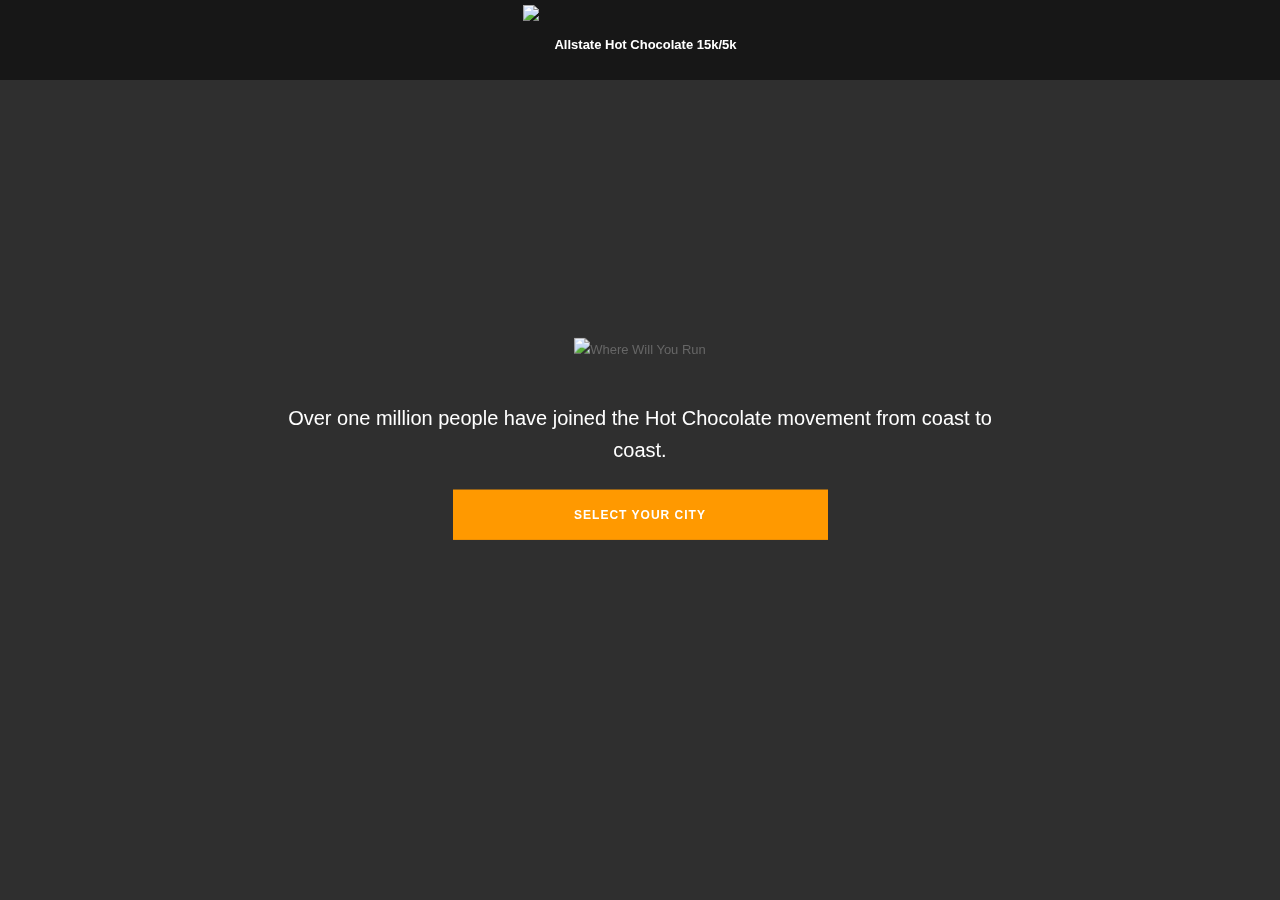
==== commit b8785a08: "initial commit" ====
--- a/index.html
+++ b/index.html
@@ -1,6 +1,6 @@
-<!DOCTYPE html><html lang="en"><head><meta charSet="utf-8"/><meta http-equiv="x-ua-compatible" content="ie=edge"/><meta name="viewport" content="width=device-width, initial-scale=1, shrink-to-fit=no"/><style data-href="/styles.d73d52aa9af7f4a485a6.css">/*!
+<!DOCTYPE html><html lang="en"><head><meta charSet="utf-8"/><meta http-equiv="x-ua-compatible" content="ie=edge"/><meta name="viewport" content="width=device-width, initial-scale=1, shrink-to-fit=no"/><style data-href="/hotchocolate15k/styles.501d8f6c45a88bc0fe8d.css">/*!
  * Bootstrap v4.3.1 (https://getbootstrap.com/)
  * Copyright 2011-2019 The Bootstrap Authors
  * Copyright 2011-2019 Twitter, Inc.
  * Licensed under MIT (https://github.com/twbs/bootstrap/blob/master/LICENSE)
- */:root{--blue:#007bff;--indigo:#6610f2;--purple:#6f42c1;--pink:#e83e8c;--red:#dc3545;--orange:#fd7e14;--yellow:#ffc107;--green:#28a745;--teal:#20c997;--cyan:#17a2b8;--white:#fff;--gray:#6c757d;--gray-dark:#343a40;--primary:#007bff;--secondary:#6c757d;--success:#28a745;--info:#17a2b8;--warning:#ffc107;--danger:#dc3545;--light:#f8f9fa;--dark:#343a40;--breakpoint-xs:0;--breakpoint-sm:576px;--breakpoint-md:768px;--breakpoint-lg:992px;--breakpoint-xl:1200px;--font-family-sans-serif:-apple-system,BlinkMacSystemFont,"Segoe UI",Roboto,"Helvetica Neue",Arial,"Noto Sans",sans-serif,"Apple Color Emoji","Segoe UI Emoji","Segoe UI Symbol","Noto Color Emoji";--font-family-monospace:SFMono-Regular,Menlo,Monaco,Consolas,"Liberation Mono","Courier New",monospace}*,:after,:before{box-sizing:border-box}html{font-family:sans-serif;line-height:1.15;-webkit-text-size-adjust:100%;-webkit-tap-highlight-color:rgba(0,0,0,0)}article,aside,figcaption,figure,footer,header,hgroup,main,nav,section{display:block}body{margin:0;font-family:-apple-system,BlinkMacSystemFont,Segoe UI,Roboto,Helvetica Neue,Arial,Noto Sans,sans-serif,Apple Color Emoji,Segoe UI Emoji,Segoe UI Symbol,Noto Color Emoji;font-size:1rem;font-weight:400;line-height:1.5;color:#212529;text-align:left;background-color:#fff}[tabindex="-1"]:focus{outline:0!important}hr{box-sizing:content-box;height:0;overflow:visible}h1,h2,h3,h4,h5,h6{margin-top:0;margin-bottom:.5rem}p{margin-top:0;margin-bottom:1rem}abbr[data-original-title],abbr[title]{text-decoration:underline;-webkit-text-decoration:underline dotted;text-decoration:underline dotted;cursor:help;border-bottom:0;-webkit-text-decoration-skip-ink:none;text-decoration-skip-ink:none}address{font-style:normal;line-height:inherit}address,dl,ol,ul{margin-bottom:1rem}dl,ol,ul{margin-top:0}ol ol,ol ul,ul ol,ul ul{margin-bottom:0}dt{font-weight:700}dd{margin-bottom:.5rem;margin-left:0}blockquote{margin:0 0 1rem}b,strong{font-weight:bolder}small{font-size:80%}sub,sup{position:relative;font-size:75%;line-height:0;vertical-align:baseline}sub{bottom:-.25em}sup{top:-.5em}a{color:#007bff;text-decoration:none;background-color:transparent}a:hover{color:#0056b3;text-decoration:underline}a:not([href]):not([tabindex]),a:not([href]):not([tabindex]):focus,a:not([href]):not([tabindex]):hover{color:inherit;text-decoration:none}a:not([href]):not([tabindex]):focus{outline:0}code,kbd,pre,samp{font-family:SFMono-Regular,Menlo,Monaco,Consolas,Liberation Mono,Courier New,monospace;font-size:1em}pre{margin-top:0;margin-bottom:1rem;overflow:auto}figure{margin:0 0 1rem}img{border-style:none}img,svg{vertical-align:middle}svg{overflow:hidden}table{border-collapse:collapse}caption{padding-top:.75rem;padding-bottom:.75rem;color:#6c757d;text-align:left;caption-side:bottom}th{text-align:inherit}label{display:inline-block;margin-bottom:.5rem}button{border-radius:0}button:focus{outline:1px dotted;outline:5px auto -webkit-focus-ring-color}button,input,optgroup,select,textarea{margin:0;font-family:inherit;font-size:inherit;line-height:inherit}button,input{overflow:visible}button,select{text-transform:none}select{word-wrap:normal}[type=button],[type=reset],[type=submit],button{-webkit-appearance:button}[type=button]:not(:disabled),[type=reset]:not(:disabled),[type=submit]:not(:disabled),button:not(:disabled){cursor:pointer}[type=button]::-moz-focus-inner,[type=reset]::-moz-focus-inner,[type=submit]::-moz-focus-inner,button::-moz-focus-inner{padding:0;border-style:none}input[type=checkbox],input[type=radio]{box-sizing:border-box;padding:0}input[type=date],input[type=datetime-local],input[type=month],input[type=time]{-webkit-appearance:listbox}textarea{overflow:auto;resize:vertical}fieldset{min-width:0;padding:0;margin:0;border:0}legend{display:block;width:100%;max-width:100%;padding:0;margin-bottom:.5rem;font-size:1.5rem;line-height:inherit;color:inherit;white-space:normal}progress{vertical-align:baseline}[type=number]::-webkit-inner-spin-button,[type=number]::-webkit-outer-spin-button{height:auto}[type=search]{outline-offset:-2px;-webkit-appearance:none}[type=search]::-webkit-search-decoration{-webkit-appearance:none}::-webkit-file-upload-button{font:inherit;-webkit-appearance:button}output{display:inline-block}summary{display:list-item;cursor:pointer}template{display:none}[hidden]{display:none!important}.h1,.h2,.h3,.h4,.h5,.h6,h1,h2,h3,h4,h5,h6{margin-bottom:.5rem;font-weight:500;line-height:1.2}.h1,h1{font-size:2.5rem}.h2,h2{font-size:2rem}.h3,h3{font-size:1.75rem}.h4,h4{font-size:1.5rem}.h5,h5{font-size:1.25rem}.h6,h6{font-size:1rem}.lead{font-size:1.25rem;font-weight:300}.display-1{font-size:6rem}.display-1,.display-2{font-weight:300;line-height:1.2}.display-2{font-size:5.5rem}.display-3{font-size:4.5rem}.display-3,.display-4{font-weight:300;line-height:1.2}.display-4{font-size:3.5rem}hr{margin-top:1rem;margin-bottom:1rem;border:0;border-top:1px solid rgba(0,0,0,.1)}.small,small{font-size:80%;font-weight:400}.mark,mark{padding:.2em;background-color:#fcf8e3}.list-unstyled{padding-left:0;list-style:none}.list-inline-item{display:inline-block}.list-inline-item:not(:last-child){margin-right:.5rem}.initialism{font-size:90%;text-transform:uppercase}.blockquote{margin-bottom:1rem;font-size:1.25rem}.blockquote-footer{display:block;font-size:80%;color:#6c757d}.blockquote-footer:before{content:"\2014\A0"}.img-fluid,.img-thumbnail{max-width:100%;height:auto}.img-thumbnail{padding:.25rem;background-color:#fff;border:1px solid #dee2e6;border-radius:.25rem}.figure{display:inline-block}.figure-img{margin-bottom:.5rem;line-height:1}.figure-caption{font-size:90%;color:#6c757d}code{font-size:87.5%;color:#e83e8c;word-break:break-word}a>code{color:inherit}kbd{padding:.2rem .4rem;font-size:87.5%;color:#fff;background-color:#212529;border-radius:.2rem}kbd kbd{padding:0;font-size:100%;font-weight:700}pre{display:block;font-size:87.5%;color:#212529}pre code{font-size:inherit;color:inherit;word-break:normal}.pre-scrollable{max-height:340px;overflow-y:scroll}.container{width:100%;padding-right:15px;padding-left:15px;margin-right:auto;margin-left:auto}@media (min-width:576px){.container{max-width:540px}}@media (min-width:768px){.container{max-width:720px}}@media (min-width:992px){.container{max-width:960px}}@media (min-width:1200px){.container{max-width:1140px}}.container-fluid{width:100%;padding-right:15px;padding-left:15px;margin-right:auto;margin-left:auto}.row{display:flex;flex-wrap:wrap;margin-right:-15px;margin-left:-15px}.no-gutters{margin-right:0;margin-left:0}.no-gutters>.col,.no-gutters>[class*=col-]{padding-right:0;padding-left:0}.col,.col-1,.col-2,.col-3,.col-4,.col-5,.col-6,.col-7,.col-8,.col-9,.col-10,.col-11,.col-12,.col-auto,.col-lg,.col-lg-1,.col-lg-2,.col-lg-3,.col-lg-4,.col-lg-5,.col-lg-6,.col-lg-7,.col-lg-8,.col-lg-9,.col-lg-10,.col-lg-11,.col-lg-12,.col-lg-auto,.col-md,.col-md-1,.col-md-2,.col-md-3,.col-md-4,.col-md-5,.col-md-6,.col-md-7,.col-md-8,.col-md-9,.col-md-10,.col-md-11,.col-md-12,.col-md-auto,.col-sm,.col-sm-1,.col-sm-2,.col-sm-3,.col-sm-4,.col-sm-5,.col-sm-6,.col-sm-7,.col-sm-8,.col-sm-9,.col-sm-10,.col-sm-11,.col-sm-12,.col-sm-auto,.col-xl,.col-xl-1,.col-xl-2,.col-xl-3,.col-xl-4,.col-xl-5,.col-xl-6,.col-xl-7,.col-xl-8,.col-xl-9,.col-xl-10,.col-xl-11,.col-xl-12,.col-xl-auto{position:relative;width:100%;padding-right:15px;padding-left:15px}.col{flex-basis:0;flex-grow:1;max-width:100%}.col-auto{flex:0 0 auto;width:auto;max-width:100%}.col-1{flex:0 0 8.33333%;max-width:8.33333%}.col-2{flex:0 0 16.66667%;max-width:16.66667%}.col-3{flex:0 0 25%;max-width:25%}.col-4{flex:0 0 33.33333%;max-width:33.33333%}.col-5{flex:0 0 41.66667%;max-width:41.66667%}.col-6{flex:0 0 50%;max-width:50%}.col-7{flex:0 0 58.33333%;max-width:58.33333%}.col-8{flex:0 0 66.66667%;max-width:66.66667%}.col-9{flex:0 0 75%;max-width:75%}.col-10{flex:0 0 83.33333%;max-width:83.33333%}.col-11{flex:0 0 91.66667%;max-width:91.66667%}.col-12{flex:0 0 100%;max-width:100%}.order-first{order:-1}.order-last{order:13}.order-0{order:0}.order-1{order:1}.order-2{order:2}.order-3{order:3}.order-4{order:4}.order-5{order:5}.order-6{order:6}.order-7{order:7}.order-8{order:8}.order-9{order:9}.order-10{order:10}.order-11{order:11}.order-12{order:12}.offset-1{margin-left:8.33333%}.offset-2{margin-left:16.66667%}.offset-3{margin-left:25%}.offset-4{margin-left:33.33333%}.offset-5{margin-left:41.66667%}.offset-6{margin-left:50%}.offset-7{margin-left:58.33333%}.offset-8{margin-left:66.66667%}.offset-9{margin-left:75%}.offset-10{margin-left:83.33333%}.offset-11{margin-left:91.66667%}@media (min-width:576px){.col-sm{flex-basis:0;flex-grow:1;max-width:100%}.col-sm-auto{flex:0 0 auto;width:auto;max-width:100%}.col-sm-1{flex:0 0 8.33333%;max-width:8.33333%}.col-sm-2{flex:0 0 16.66667%;max-width:16.66667%}.col-sm-3{flex:0 0 25%;max-width:25%}.col-sm-4{flex:0 0 33.33333%;max-width:33.33333%}.col-sm-5{flex:0 0 41.66667%;max-width:41.66667%}.col-sm-6{flex:0 0 50%;max-width:50%}.col-sm-7{flex:0 0 58.33333%;max-width:58.33333%}.col-sm-8{flex:0 0 66.66667%;max-width:66.66667%}.col-sm-9{flex:0 0 75%;max-width:75%}.col-sm-10{flex:0 0 83.33333%;max-width:83.33333%}.col-sm-11{flex:0 0 91.66667%;max-width:91.66667%}.col-sm-12{flex:0 0 100%;max-width:100%}.order-sm-first{order:-1}.order-sm-last{order:13}.order-sm-0{order:0}.order-sm-1{order:1}.order-sm-2{order:2}.order-sm-3{order:3}.order-sm-4{order:4}.order-sm-5{order:5}.order-sm-6{order:6}.order-sm-7{order:7}.order-sm-8{order:8}.order-sm-9{order:9}.order-sm-10{order:10}.order-sm-11{order:11}.order-sm-12{order:12}.offset-sm-0{margin-left:0}.offset-sm-1{margin-left:8.33333%}.offset-sm-2{margin-left:16.66667%}.offset-sm-3{margin-left:25%}.offset-sm-4{margin-left:33.33333%}.offset-sm-5{margin-left:41.66667%}.offset-sm-6{margin-left:50%}.offset-sm-7{margin-left:58.33333%}.offset-sm-8{margin-left:66.66667%}.offset-sm-9{margin-left:75%}.offset-sm-10{margin-left:83.33333%}.offset-sm-11{margin-left:91.66667%}}@media (min-width:768px){.col-md{flex-basis:0;flex-grow:1;max-width:100%}.col-md-auto{flex:0 0 auto;width:auto;max-width:100%}.col-md-1{flex:0 0 8.33333%;max-width:8.33333%}.col-md-2{flex:0 0 16.66667%;max-width:16.66667%}.col-md-3{flex:0 0 25%;max-width:25%}.col-md-4{flex:0 0 33.33333%;max-width:33.33333%}.col-md-5{flex:0 0 41.66667%;max-width:41.66667%}.col-md-6{flex:0 0 50%;max-width:50%}.col-md-7{flex:0 0 58.33333%;max-width:58.33333%}.col-md-8{flex:0 0 66.66667%;max-width:66.66667%}.col-md-9{flex:0 0 75%;max-width:75%}.col-md-10{flex:0 0 83.33333%;max-width:83.33333%}.col-md-11{flex:0 0 91.66667%;max-width:91.66667%}.col-md-12{flex:0 0 100%;max-width:100%}.order-md-first{order:-1}.order-md-last{order:13}.order-md-0{order:0}.order-md-1{order:1}.order-md-2{order:2}.order-md-3{order:3}.order-md-4{order:4}.order-md-5{order:5}.order-md-6{order:6}.order-md-7{order:7}.order-md-8{order:8}.order-md-9{order:9}.order-md-10{order:10}.order-md-11{order:11}.order-md-12{order:12}.offset-md-0{margin-left:0}.offset-md-1{margin-left:8.33333%}.offset-md-2{margin-left:16.66667%}.offset-md-3{margin-left:25%}.offset-md-4{margin-left:33.33333%}.offset-md-5{margin-left:41.66667%}.offset-md-6{margin-left:50%}.offset-md-7{margin-left:58.33333%}.offset-md-8{margin-left:66.66667%}.offset-md-9{margin-left:75%}.offset-md-10{margin-left:83.33333%}.offset-md-11{margin-left:91.66667%}}@media (min-width:992px){.col-lg{flex-basis:0;flex-grow:1;max-width:100%}.col-lg-auto{flex:0 0 auto;width:auto;max-width:100%}.col-lg-1{flex:0 0 8.33333%;max-width:8.33333%}.col-lg-2{flex:0 0 16.66667%;max-width:16.66667%}.col-lg-3{flex:0 0 25%;max-width:25%}.col-lg-4{flex:0 0 33.33333%;max-width:33.33333%}.col-lg-5{flex:0 0 41.66667%;max-width:41.66667%}.col-lg-6{flex:0 0 50%;max-width:50%}.col-lg-7{flex:0 0 58.33333%;max-width:58.33333%}.col-lg-8{flex:0 0 66.66667%;max-width:66.66667%}.col-lg-9{flex:0 0 75%;max-width:75%}.col-lg-10{flex:0 0 83.33333%;max-width:83.33333%}.col-lg-11{flex:0 0 91.66667%;max-width:91.66667%}.col-lg-12{flex:0 0 100%;max-width:100%}.order-lg-first{order:-1}.order-lg-last{order:13}.order-lg-0{order:0}.order-lg-1{order:1}.order-lg-2{order:2}.order-lg-3{order:3}.order-lg-4{order:4}.order-lg-5{order:5}.order-lg-6{order:6}.order-lg-7{order:7}.order-lg-8{order:8}.order-lg-9{order:9}.order-lg-10{order:10}.order-lg-11{order:11}.order-lg-12{order:12}.offset-lg-0{margin-left:0}.offset-lg-1{margin-left:8.33333%}.offset-lg-2{margin-left:16.66667%}.offset-lg-3{margin-left:25%}.offset-lg-4{margin-left:33.33333%}.offset-lg-5{margin-left:41.66667%}.offset-lg-6{margin-left:50%}.offset-lg-7{margin-left:58.33333%}.offset-lg-8{margin-left:66.66667%}.offset-lg-9{margin-left:75%}.offset-lg-10{margin-left:83.33333%}.offset-lg-11{margin-left:91.66667%}}@media (min-width:1200px){.col-xl{flex-basis:0;flex-grow:1;max-width:100%}.col-xl-auto{flex:0 0 auto;width:auto;max-width:100%}.col-xl-1{flex:0 0 8.33333%;max-width:8.33333%}.col-xl-2{flex:0 0 16.66667%;max-width:16.66667%}.col-xl-3{flex:0 0 25%;max-width:25%}.col-xl-4{flex:0 0 33.33333%;max-width:33.33333%}.col-xl-5{flex:0 0 41.66667%;max-width:41.66667%}.col-xl-6{flex:0 0 50%;max-width:50%}.col-xl-7{flex:0 0 58.33333%;max-width:58.33333%}.col-xl-8{flex:0 0 66.66667%;max-width:66.66667%}.col-xl-9{flex:0 0 75%;max-width:75%}.col-xl-10{flex:0 0 83.33333%;max-width:83.33333%}.col-xl-11{flex:0 0 91.66667%;max-width:91.66667%}.col-xl-12{flex:0 0 100%;max-width:100%}.order-xl-first{order:-1}.order-xl-last{order:13}.order-xl-0{order:0}.order-xl-1{order:1}.order-xl-2{order:2}.order-xl-3{order:3}.order-xl-4{order:4}.order-xl-5{order:5}.order-xl-6{order:6}.order-xl-7{order:7}.order-xl-8{order:8}.order-xl-9{order:9}.order-xl-10{order:10}.order-xl-11{order:11}.order-xl-12{order:12}.offset-xl-0{margin-left:0}.offset-xl-1{margin-left:8.33333%}.offset-xl-2{margin-left:16.66667%}.offset-xl-3{margin-left:25%}.offset-xl-4{margin-left:33.33333%}.offset-xl-5{margin-left:41.66667%}.offset-xl-6{margin-left:50%}.offset-xl-7{margin-left:58.33333%}.offset-xl-8{margin-left:66.66667%}.offset-xl-9{margin-left:75%}.offset-xl-10{margin-left:83.33333%}.offset-xl-11{margin-left:91.66667%}}.table{width:100%;margin-bottom:1rem;color:#212529}.table td,.table th{padding:.75rem;vertical-align:top;border-top:1px solid #dee2e6}.table thead th{vertical-align:bottom;border-bottom:2px solid #dee2e6}.table tbody+tbody{border-top:2px solid #dee2e6}.table-sm td,.table-sm th{padding:.3rem}.table-bordered,.table-bordered td,.table-bordered th{border:1px solid #dee2e6}.table-bordered thead td,.table-bordered thead th{border-bottom-width:2px}.table-borderless tbody+tbody,.table-borderless td,.table-borderless th,.table-borderless thead th{border:0}.table-striped tbody tr:nth-of-type(odd){background-color:rgba(0,0,0,.05)}.table-hover tbody tr:hover{color:#212529;background-color:rgba(0,0,0,.075)}.table-primary,.table-primary>td,.table-primary>th{background-color:#b8daff}.table-primary tbody+tbody,.table-primary td,.table-primary th,.table-primary thead th{border-color:#7abaff}.table-hover .table-primary:hover,.table-hover .table-primary:hover>td,.table-hover .table-primary:hover>th{background-color:#9fcdff}.table-secondary,.table-secondary>td,.table-secondary>th{background-color:#d6d8db}.table-secondary tbody+tbody,.table-secondary td,.table-secondary th,.table-secondary thead th{border-color:#b3b7bb}.table-hover .table-secondary:hover,.table-hover .table-secondary:hover>td,.table-hover .table-secondary:hover>th{background-color:#c8cbcf}.table-success,.table-success>td,.table-success>th{background-color:#c3e6cb}.table-success tbody+tbody,.table-success td,.table-success th,.table-success thead th{border-color:#8fd19e}.table-hover .table-success:hover,.table-hover .table-success:hover>td,.table-hover .table-success:hover>th{background-color:#b1dfbb}.table-info,.table-info>td,.table-info>th{background-color:#bee5eb}.table-info tbody+tbody,.table-info td,.table-info th,.table-info thead th{border-color:#86cfda}.table-hover .table-info:hover,.table-hover .table-info:hover>td,.table-hover .table-info:hover>th{background-color:#abdde5}.table-warning,.table-warning>td,.table-warning>th{background-color:#ffeeba}.table-warning tbody+tbody,.table-warning td,.table-warning th,.table-warning thead th{border-color:#ffdf7e}.table-hover .table-warning:hover,.table-hover .table-warning:hover>td,.table-hover .table-warning:hover>th{background-color:#ffe8a1}.table-danger,.table-danger>td,.table-danger>th{background-color:#f5c6cb}.table-danger tbody+tbody,.table-danger td,.table-danger th,.table-danger thead th{border-color:#ed969e}.table-hover .table-danger:hover,.table-hover .table-danger:hover>td,.table-hover .table-danger:hover>th{background-color:#f1b0b7}.table-light,.table-light>td,.table-light>th{background-color:#fdfdfe}.table-light tbody+tbody,.table-light td,.table-light th,.table-light thead th{border-color:#fbfcfc}.table-hover .table-light:hover,.table-hover .table-light:hover>td,.table-hover .table-light:hover>th{background-color:#ececf6}.table-dark,.table-dark>td,.table-dark>th{background-color:#c6c8ca}.table-dark tbody+tbody,.table-dark td,.table-dark th,.table-dark thead th{border-color:#95999c}.table-hover .table-dark:hover,.table-hover .table-dark:hover>td,.table-hover .table-dark:hover>th{background-color:#b9bbbe}.table-active,.table-active>td,.table-active>th,.table-hover .table-active:hover,.table-hover .table-active:hover>td,.table-hover .table-active:hover>th{background-color:rgba(0,0,0,.075)}.table .thead-dark th{color:#fff;background-color:#343a40;border-color:#454d55}.table .thead-light th{color:#495057;background-color:#e9ecef;border-color:#dee2e6}.table-dark{color:#fff;background-color:#343a40}.table-dark td,.table-dark th,.table-dark thead th{border-color:#454d55}.table-dark.table-bordered{border:0}.table-dark.table-striped tbody tr:nth-of-type(odd){background-color:hsla(0,0%,100%,.05)}.table-dark.table-hover tbody tr:hover{color:#fff;background-color:hsla(0,0%,100%,.075)}@media (max-width:575.98px){.table-responsive-sm{display:block;width:100%;overflow-x:auto;-webkit-overflow-scrolling:touch}.table-responsive-sm>.table-bordered{border:0}}@media (max-width:767.98px){.table-responsive-md{display:block;width:100%;overflow-x:auto;-webkit-overflow-scrolling:touch}.table-responsive-md>.table-bordered{border:0}}@media (max-width:991.98px){.table-responsive-lg{display:block;width:100%;overflow-x:auto;-webkit-overflow-scrolling:touch}.table-responsive-lg>.table-bordered{border:0}}@media (max-width:1199.98px){.table-responsive-xl{display:block;width:100%;overflow-x:auto;-webkit-overflow-scrolling:touch}.table-responsive-xl>.table-bordered{border:0}}.table-responsive{display:block;width:100%;overflow-x:auto;-webkit-overflow-scrolling:touch}.table-responsive>.table-bordered{border:0}.form-control{display:block;width:100%;height:calc(1.5em + .75rem + 2px);padding:.375rem .75rem;font-size:1rem;font-weight:400;line-height:1.5;color:#495057;background-color:#fff;background-clip:padding-box;border:1px solid #ced4da;border-radius:.25rem;-webkit-transition:border-color .15s ease-in-out,box-shadow .15s ease-in-out;transition:border-color .15s ease-in-out,box-shadow .15s ease-in-out}@media (prefers-reduced-motion:reduce){.form-control{-webkit-transition:none;transition:none}}.form-control::-ms-expand{background-color:transparent;border:0}.form-control:focus{color:#495057;background-color:#fff;border-color:#80bdff;outline:0;box-shadow:0 0 0 .2rem rgba(0,123,255,.25)}.form-control::-webkit-input-placeholder{color:#6c757d;opacity:1}.form-control:-ms-input-placeholder{color:#6c757d;opacity:1}.form-control::-ms-input-placeholder{color:#6c757d;opacity:1}.form-control::placeholder{color:#6c757d;opacity:1}.form-control:disabled,.form-control[readonly]{background-color:#e9ecef;opacity:1}select.form-control:focus::-ms-value{color:#495057;background-color:#fff}.form-control-file,.form-control-range{display:block;width:100%}.col-form-label{padding-top:calc(.375rem + 1px);padding-bottom:calc(.375rem + 1px);margin-bottom:0;font-size:inherit;line-height:1.5}.col-form-label-lg{padding-top:calc(.5rem + 1px);padding-bottom:calc(.5rem + 1px);font-size:1.25rem;line-height:1.5}.col-form-label-sm{padding-top:calc(.25rem + 1px);padding-bottom:calc(.25rem + 1px);font-size:.875rem;line-height:1.5}.form-control-plaintext{display:block;width:100%;padding-top:.375rem;padding-bottom:.375rem;margin-bottom:0;line-height:1.5;color:#212529;background-color:transparent;border:solid transparent;border-width:1px 0}.form-control-plaintext.form-control-lg,.form-control-plaintext.form-control-sm{padding-right:0;padding-left:0}.form-control-sm{height:calc(1.5em + .5rem + 2px);padding:.25rem .5rem;font-size:.875rem;line-height:1.5;border-radius:.2rem}.form-control-lg{height:calc(1.5em + 1rem + 2px);padding:.5rem 1rem;font-size:1.25rem;line-height:1.5;border-radius:.3rem}select.form-control[multiple],select.form-control[size],textarea.form-control{height:auto}.form-group{margin-bottom:1rem}.form-text{display:block;margin-top:.25rem}.form-row{display:flex;flex-wrap:wrap;margin-right:-5px;margin-left:-5px}.form-row>.col,.form-row>[class*=col-]{padding-right:5px;padding-left:5px}.form-check{position:relative;display:block;padding-left:1.25rem}.form-check-input{position:absolute;margin-top:.3rem;margin-left:-1.25rem}.form-check-input:disabled~.form-check-label{color:#6c757d}.form-check-label{margin-bottom:0}.form-check-inline{display:inline-flex;align-items:center;padding-left:0;margin-right:.75rem}.form-check-inline .form-check-input{position:static;margin-top:0;margin-right:.3125rem;margin-left:0}.valid-feedback{display:none;width:100%;margin-top:.25rem;font-size:80%;color:#28a745}.valid-tooltip{position:absolute;top:100%;z-index:5;display:none;max-width:100%;padding:.25rem .5rem;margin-top:.1rem;font-size:.875rem;line-height:1.5;color:#fff;background-color:rgba(40,167,69,.9);border-radius:.25rem}.form-control.is-valid,.was-validated .form-control:valid{border-color:#28a745;padding-right:calc(1.5em + .75rem);background-image:url("data:image/svg+xml;charset=utf-8,%3Csvg xmlns='http://www.w3.org/2000/svg' viewBox='0 0 8 8'%3E%3Cpath fill='%2328a745' d='M2.3 6.73L.6 4.53c-.4-1.04.46-1.4 1.1-.8l1.1 1.4 3.4-3.8c.6-.63 1.6-.27 1.2.7l-4 4.6c-.43.5-.8.4-1.1.1z'/%3E%3C/svg%3E");background-repeat:no-repeat;background-position:100% calc(.375em + .1875rem);background-size:calc(.75em + .375rem) calc(.75em + .375rem)}.form-control.is-valid:focus,.was-validated .form-control:valid:focus{border-color:#28a745;box-shadow:0 0 0 .2rem rgba(40,167,69,.25)}.form-control.is-valid~.valid-feedback,.form-control.is-valid~.valid-tooltip,.was-validated .form-control:valid~.valid-feedback,.was-validated .form-control:valid~.valid-tooltip{display:block}.was-validated textarea.form-control:valid,textarea.form-control.is-valid{padding-right:calc(1.5em + .75rem);background-position:top calc(.375em + .1875rem) right calc(.375em + .1875rem)}.custom-select.is-valid,.was-validated .custom-select:valid{border-color:#28a745;padding-right:calc((3em + 2.25rem)/4 + 1.75rem);background:url("data:image/svg+xml;charset=utf-8,%3Csvg xmlns='http://www.w3.org/2000/svg' viewBox='0 0 4 5'%3E%3Cpath fill='%23343a40' d='M2 0L0 2h4zm0 5L0 3h4z'/%3E%3C/svg%3E") no-repeat right .75rem center/8px 10px,url("data:image/svg+xml;charset=utf-8,%3Csvg xmlns='http://www.w3.org/2000/svg' viewBox='0 0 8 8'%3E%3Cpath fill='%2328a745' d='M2.3 6.73L.6 4.53c-.4-1.04.46-1.4 1.1-.8l1.1 1.4 3.4-3.8c.6-.63 1.6-.27 1.2.7l-4 4.6c-.43.5-.8.4-1.1.1z'/%3E%3C/svg%3E") #fff no-repeat center right 1.75rem/calc(.75em + .375rem) calc(.75em + .375rem)}.custom-select.is-valid:focus,.was-validated .custom-select:valid:focus{border-color:#28a745;box-shadow:0 0 0 .2rem rgba(40,167,69,.25)}.custom-select.is-valid~.valid-feedback,.custom-select.is-valid~.valid-tooltip,.form-control-file.is-valid~.valid-feedback,.form-control-file.is-valid~.valid-tooltip,.was-validated .custom-select:valid~.valid-feedback,.was-validated .custom-select:valid~.valid-tooltip,.was-validated .form-control-file:valid~.valid-feedback,.was-validated .form-control-file:valid~.valid-tooltip{display:block}.form-check-input.is-valid~.form-check-label,.was-validated .form-check-input:valid~.form-check-label{color:#28a745}.form-check-input.is-valid~.valid-feedback,.form-check-input.is-valid~.valid-tooltip,.was-validated .form-check-input:valid~.valid-feedback,.was-validated .form-check-input:valid~.valid-tooltip{display:block}.custom-control-input.is-valid~.custom-control-label,.was-validated .custom-control-input:valid~.custom-control-label{color:#28a745}.custom-control-input.is-valid~.custom-control-label:before,.was-validated .custom-control-input:valid~.custom-control-label:before{border-color:#28a745}.custom-control-input.is-valid~.valid-feedback,.custom-control-input.is-valid~.valid-tooltip,.was-validated .custom-control-input:valid~.valid-feedback,.was-validated .custom-control-input:valid~.valid-tooltip{display:block}.custom-control-input.is-valid:checked~.custom-control-label:before,.was-validated .custom-control-input:valid:checked~.custom-control-label:before{border-color:#34ce57;background-color:#34ce57}.custom-control-input.is-valid:focus~.custom-control-label:before,.was-validated .custom-control-input:valid:focus~.custom-control-label:before{box-shadow:0 0 0 .2rem rgba(40,167,69,.25)}.custom-control-input.is-valid:focus:not(:checked)~.custom-control-label:before,.custom-file-input.is-valid~.custom-file-label,.was-validated .custom-control-input:valid:focus:not(:checked)~.custom-control-label:before,.was-validated .custom-file-input:valid~.custom-file-label{border-color:#28a745}.custom-file-input.is-valid~.valid-feedback,.custom-file-input.is-valid~.valid-tooltip,.was-validated .custom-file-input:valid~.valid-feedback,.was-validated .custom-file-input:valid~.valid-tooltip{display:block}.custom-file-input.is-valid:focus~.custom-file-label,.was-validated .custom-file-input:valid:focus~.custom-file-label{border-color:#28a745;box-shadow:0 0 0 .2rem rgba(40,167,69,.25)}.invalid-feedback{display:none;width:100%;margin-top:.25rem;font-size:80%;color:#dc3545}.invalid-tooltip{position:absolute;top:100%;z-index:5;display:none;max-width:100%;padding:.25rem .5rem;margin-top:.1rem;font-size:.875rem;line-height:1.5;color:#fff;background-color:rgba(220,53,69,.9);border-radius:.25rem}.form-control.is-invalid,.was-validated .form-control:invalid{border-color:#dc3545;padding-right:calc(1.5em + .75rem);background-image:url("data:image/svg+xml;charset=utf-8,%3Csvg xmlns='http://www.w3.org/2000/svg' fill='%23dc3545' viewBox='-2 -2 7 7'%3E%3Cpath stroke='%23dc3545' d='M0 0l3 3m0-3L0 3'/%3E%3Ccircle r='.5'/%3E%3Ccircle cx='3' r='.5'/%3E%3Ccircle cy='3' r='.5'/%3E%3Ccircle cx='3' cy='3' r='.5'/%3E%3C/svg%3E");background-repeat:no-repeat;background-position:100% calc(.375em + .1875rem);background-size:calc(.75em + .375rem) calc(.75em + .375rem)}.form-control.is-invalid:focus,.was-validated .form-control:invalid:focus{border-color:#dc3545;box-shadow:0 0 0 .2rem rgba(220,53,69,.25)}.form-control.is-invalid~.invalid-feedback,.form-control.is-invalid~.invalid-tooltip,.was-validated .form-control:invalid~.invalid-feedback,.was-validated .form-control:invalid~.invalid-tooltip{display:block}.was-validated textarea.form-control:invalid,textarea.form-control.is-invalid{padding-right:calc(1.5em + .75rem);background-position:top calc(.375em + .1875rem) right calc(.375em + .1875rem)}.custom-select.is-invalid,.was-validated .custom-select:invalid{border-color:#dc3545;padding-right:calc((3em + 2.25rem)/4 + 1.75rem);background:url("data:image/svg+xml;charset=utf-8,%3Csvg xmlns='http://www.w3.org/2000/svg' viewBox='0 0 4 5'%3E%3Cpath fill='%23343a40' d='M2 0L0 2h4zm0 5L0 3h4z'/%3E%3C/svg%3E") no-repeat right .75rem center/8px 10px,url("data:image/svg+xml;charset=utf-8,%3Csvg xmlns='http://www.w3.org/2000/svg' fill='%23dc3545' viewBox='-2 -2 7 7'%3E%3Cpath stroke='%23dc3545' d='M0 0l3 3m0-3L0 3'/%3E%3Ccircle r='.5'/%3E%3Ccircle cx='3' r='.5'/%3E%3Ccircle cy='3' r='.5'/%3E%3Ccircle cx='3' cy='3' r='.5'/%3E%3C/svg%3E") #fff no-repeat center right 1.75rem/calc(.75em + .375rem) calc(.75em + .375rem)}.custom-select.is-invalid:focus,.was-validated .custom-select:invalid:focus{border-color:#dc3545;box-shadow:0 0 0 .2rem rgba(220,53,69,.25)}.custom-select.is-invalid~.invalid-feedback,.custom-select.is-invalid~.invalid-tooltip,.form-control-file.is-invalid~.invalid-feedback,.form-control-file.is-invalid~.invalid-tooltip,.was-validated .custom-select:invalid~.invalid-feedback,.was-validated .custom-select:invalid~.invalid-tooltip,.was-validated .form-control-file:invalid~.invalid-feedback,.was-validated .form-control-file:invalid~.invalid-tooltip{display:block}.form-check-input.is-invalid~.form-check-label,.was-validated .form-check-input:invalid~.form-check-label{color:#dc3545}.form-check-input.is-invalid~.invalid-feedback,.form-check-input.is-invalid~.invalid-tooltip,.was-validated .form-check-input:invalid~.invalid-feedback,.was-validated .form-check-input:invalid~.invalid-tooltip{display:block}.custom-control-input.is-invalid~.custom-control-label,.was-validated .custom-control-input:invalid~.custom-control-label{color:#dc3545}.custom-control-input.is-invalid~.custom-control-label:before,.was-validated .custom-control-input:invalid~.custom-control-label:before{border-color:#dc3545}.custom-control-input.is-invalid~.invalid-feedback,.custom-control-input.is-invalid~.invalid-tooltip,.was-validated .custom-control-input:invalid~.invalid-feedback,.was-validated .custom-control-input:invalid~.invalid-tooltip{display:block}.custom-control-input.is-invalid:checked~.custom-control-label:before,.was-validated .custom-control-input:invalid:checked~.custom-control-label:before{border-color:#e4606d;background-color:#e4606d}.custom-control-input.is-invalid:focus~.custom-control-label:before,.was-validated .custom-control-input:invalid:focus~.custom-control-label:before{box-shadow:0 0 0 .2rem rgba(220,53,69,.25)}.custom-control-input.is-invalid:focus:not(:checked)~.custom-control-label:before,.custom-file-input.is-invalid~.custom-file-label,.was-validated .custom-control-input:invalid:focus:not(:checked)~.custom-control-label:before,.was-validated .custom-file-input:invalid~.custom-file-label{border-color:#dc3545}.custom-file-input.is-invalid~.invalid-feedback,.custom-file-input.is-invalid~.invalid-tooltip,.was-validated .custom-file-input:invalid~.invalid-feedback,.was-validated .custom-file-input:invalid~.invalid-tooltip{display:block}.custom-file-input.is-invalid:focus~.custom-file-label,.was-validated .custom-file-input:invalid:focus~.custom-file-label{border-color:#dc3545;box-shadow:0 0 0 .2rem rgba(220,53,69,.25)}.form-inline{display:flex;flex-flow:row wrap;align-items:center}.form-inline .form-check{width:100%}@media (min-width:576px){.form-inline label{justify-content:center}.form-inline .form-group,.form-inline label{display:flex;align-items:center;margin-bottom:0}.form-inline .form-group{flex:0 0 auto;flex-flow:row wrap}.form-inline .form-control{display:inline-block;width:auto;vertical-align:middle}.form-inline .form-control-plaintext{display:inline-block}.form-inline .custom-select,.form-inline .input-group{width:auto}.form-inline .form-check{display:flex;align-items:center;justify-content:center;width:auto;padding-left:0}.form-inline .form-check-input{position:relative;flex-shrink:0;margin-top:0;margin-right:.25rem;margin-left:0}.form-inline .custom-control{align-items:center;justify-content:center}.form-inline .custom-control-label{margin-bottom:0}}.btn{display:inline-block;font-weight:400;color:#212529;vertical-align:middle;-webkit-user-select:none;-ms-user-select:none;user-select:none;background-color:transparent;border:1px solid transparent;padding:.375rem .75rem;font-size:1rem;line-height:1.5;border-radius:.25rem;-webkit-transition:color .15s ease-in-out,background-color .15s ease-in-out,border-color .15s ease-in-out,box-shadow .15s ease-in-out;transition:color .15s ease-in-out,background-color .15s ease-in-out,border-color .15s ease-in-out,box-shadow .15s ease-in-out}@media (prefers-reduced-motion:reduce){.btn{-webkit-transition:none;transition:none}}.btn:hover{color:#212529;text-decoration:none}.btn.focus,.btn:focus{outline:0;box-shadow:0 0 0 .2rem rgba(0,123,255,.25)}.btn.disabled,.btn:disabled{opacity:.65}a.btn.disabled,fieldset:disabled a.btn{pointer-events:none}.btn-primary{color:#fff;background-color:#007bff;border-color:#007bff}.btn-primary:hover{color:#fff;background-color:#0069d9;border-color:#0062cc}.btn-primary.focus,.btn-primary:focus{box-shadow:0 0 0 .2rem rgba(38,143,255,.5)}.btn-primary.disabled,.btn-primary:disabled{color:#fff;background-color:#007bff;border-color:#007bff}.btn-primary:not(:disabled):not(.disabled).active,.btn-primary:not(:disabled):not(.disabled):active,.show>.btn-primary.dropdown-toggle{color:#fff;background-color:#0062cc;border-color:#005cbf}.btn-primary:not(:disabled):not(.disabled).active:focus,.btn-primary:not(:disabled):not(.disabled):active:focus,.show>.btn-primary.dropdown-toggle:focus{box-shadow:0 0 0 .2rem rgba(38,143,255,.5)}.btn-secondary{color:#fff;background-color:#6c757d;border-color:#6c757d}.btn-secondary:hover{color:#fff;background-color:#5a6268;border-color:#545b62}.btn-secondary.focus,.btn-secondary:focus{box-shadow:0 0 0 .2rem rgba(130,138,145,.5)}.btn-secondary.disabled,.btn-secondary:disabled{color:#fff;background-color:#6c757d;border-color:#6c757d}.btn-secondary:not(:disabled):not(.disabled).active,.btn-secondary:not(:disabled):not(.disabled):active,.show>.btn-secondary.dropdown-toggle{color:#fff;background-color:#545b62;border-color:#4e555b}.btn-secondary:not(:disabled):not(.disabled).active:focus,.btn-secondary:not(:disabled):not(.disabled):active:focus,.show>.btn-secondary.dropdown-toggle:focus{box-shadow:0 0 0 .2rem rgba(130,138,145,.5)}.btn-success{color:#fff;background-color:#28a745;border-color:#28a745}.btn-success:hover{color:#fff;background-color:#218838;border-color:#1e7e34}.btn-success.focus,.btn-success:focus{box-shadow:0 0 0 .2rem rgba(72,180,97,.5)}.btn-success.disabled,.btn-success:disabled{color:#fff;background-color:#28a745;border-color:#28a745}.btn-success:not(:disabled):not(.disabled).active,.btn-success:not(:disabled):not(.disabled):active,.show>.btn-success.dropdown-toggle{color:#fff;background-color:#1e7e34;border-color:#1c7430}.btn-success:not(:disabled):not(.disabled).active:focus,.btn-success:not(:disabled):not(.disabled):active:focus,.show>.btn-success.dropdown-toggle:focus{box-shadow:0 0 0 .2rem rgba(72,180,97,.5)}.btn-info{color:#fff;background-color:#17a2b8;border-color:#17a2b8}.btn-info:hover{color:#fff;background-color:#138496;border-color:#117a8b}.btn-info.focus,.btn-info:focus{box-shadow:0 0 0 .2rem rgba(58,176,195,.5)}.btn-info.disabled,.btn-info:disabled{color:#fff;background-color:#17a2b8;border-color:#17a2b8}.btn-info:not(:disabled):not(.disabled).active,.btn-info:not(:disabled):not(.disabled):active,.show>.btn-info.dropdown-toggle{color:#fff;background-color:#117a8b;border-color:#10707f}.btn-info:not(:disabled):not(.disabled).active:focus,.btn-info:not(:disabled):not(.disabled):active:focus,.show>.btn-info.dropdown-toggle:focus{box-shadow:0 0 0 .2rem rgba(58,176,195,.5)}.btn-warning{color:#212529;background-color:#ffc107;border-color:#ffc107}.btn-warning:hover{color:#212529;background-color:#e0a800;border-color:#d39e00}.btn-warning.focus,.btn-warning:focus{box-shadow:0 0 0 .2rem rgba(222,170,12,.5)}.btn-warning.disabled,.btn-warning:disabled{color:#212529;background-color:#ffc107;border-color:#ffc107}.btn-warning:not(:disabled):not(.disabled).active,.btn-warning:not(:disabled):not(.disabled):active,.show>.btn-warning.dropdown-toggle{color:#212529;background-color:#d39e00;border-color:#c69500}.btn-warning:not(:disabled):not(.disabled).active:focus,.btn-warning:not(:disabled):not(.disabled):active:focus,.show>.btn-warning.dropdown-toggle:focus{box-shadow:0 0 0 .2rem rgba(222,170,12,.5)}.btn-danger{color:#fff;background-color:#dc3545;border-color:#dc3545}.btn-danger:hover{color:#fff;background-color:#c82333;border-color:#bd2130}.btn-danger.focus,.btn-danger:focus{box-shadow:0 0 0 .2rem rgba(225,83,97,.5)}.btn-danger.disabled,.btn-danger:disabled{color:#fff;background-color:#dc3545;border-color:#dc3545}.btn-danger:not(:disabled):not(.disabled).active,.btn-danger:not(:disabled):not(.disabled):active,.show>.btn-danger.dropdown-toggle{color:#fff;background-color:#bd2130;border-color:#b21f2d}.btn-danger:not(:disabled):not(.disabled).active:focus,.btn-danger:not(:disabled):not(.disabled):active:focus,.show>.btn-danger.dropdown-toggle:focus{box-shadow:0 0 0 .2rem rgba(225,83,97,.5)}.btn-light{color:#212529;background-color:#f8f9fa;border-color:#f8f9fa}.btn-light:hover{color:#212529;background-color:#e2e6ea;border-color:#dae0e5}.btn-light.focus,.btn-light:focus{box-shadow:0 0 0 .2rem rgba(216,217,219,.5)}.btn-light.disabled,.btn-light:disabled{color:#212529;background-color:#f8f9fa;border-color:#f8f9fa}.btn-light:not(:disabled):not(.disabled).active,.btn-light:not(:disabled):not(.disabled):active,.show>.btn-light.dropdown-toggle{color:#212529;background-color:#dae0e5;border-color:#d3d9df}.btn-light:not(:disabled):not(.disabled).active:focus,.btn-light:not(:disabled):not(.disabled):active:focus,.show>.btn-light.dropdown-toggle:focus{box-shadow:0 0 0 .2rem rgba(216,217,219,.5)}.btn-dark{color:#fff;background-color:#343a40;border-color:#343a40}.btn-dark:hover{color:#fff;background-color:#23272b;border-color:#1d2124}.btn-dark.focus,.btn-dark:focus{box-shadow:0 0 0 .2rem rgba(82,88,93,.5)}.btn-dark.disabled,.btn-dark:disabled{color:#fff;background-color:#343a40;border-color:#343a40}.btn-dark:not(:disabled):not(.disabled).active,.btn-dark:not(:disabled):not(.disabled):active,.show>.btn-dark.dropdown-toggle{color:#fff;background-color:#1d2124;border-color:#171a1d}.btn-dark:not(:disabled):not(.disabled).active:focus,.btn-dark:not(:disabled):not(.disabled):active:focus,.show>.btn-dark.dropdown-toggle:focus{box-shadow:0 0 0 .2rem rgba(82,88,93,.5)}.btn-outline-primary{color:#007bff;border-color:#007bff}.btn-outline-primary:hover{color:#fff;background-color:#007bff;border-color:#007bff}.btn-outline-primary.focus,.btn-outline-primary:focus{box-shadow:0 0 0 .2rem rgba(0,123,255,.5)}.btn-outline-primary.disabled,.btn-outline-primary:disabled{color:#007bff;background-color:transparent}.btn-outline-primary:not(:disabled):not(.disabled).active,.btn-outline-primary:not(:disabled):not(.disabled):active,.show>.btn-outline-primary.dropdown-toggle{color:#fff;background-color:#007bff;border-color:#007bff}.btn-outline-primary:not(:disabled):not(.disabled).active:focus,.btn-outline-primary:not(:disabled):not(.disabled):active:focus,.show>.btn-outline-primary.dropdown-toggle:focus{box-shadow:0 0 0 .2rem rgba(0,123,255,.5)}.btn-outline-secondary{color:#6c757d;border-color:#6c757d}.btn-outline-secondary:hover{color:#fff;background-color:#6c757d;border-color:#6c757d}.btn-outline-secondary.focus,.btn-outline-secondary:focus{box-shadow:0 0 0 .2rem rgba(108,117,125,.5)}.btn-outline-secondary.disabled,.btn-outline-secondary:disabled{color:#6c757d;background-color:transparent}.btn-outline-secondary:not(:disabled):not(.disabled).active,.btn-outline-secondary:not(:disabled):not(.disabled):active,.show>.btn-outline-secondary.dropdown-toggle{color:#fff;background-color:#6c757d;border-color:#6c757d}.btn-outline-secondary:not(:disabled):not(.disabled).active:focus,.btn-outline-secondary:not(:disabled):not(.disabled):active:focus,.show>.btn-outline-secondary.dropdown-toggle:focus{box-shadow:0 0 0 .2rem rgba(108,117,125,.5)}.btn-outline-success{color:#28a745;border-color:#28a745}.btn-outline-success:hover{color:#fff;background-color:#28a745;border-color:#28a745}.btn-outline-success.focus,.btn-outline-success:focus{box-shadow:0 0 0 .2rem rgba(40,167,69,.5)}.btn-outline-success.disabled,.btn-outline-success:disabled{color:#28a745;background-color:transparent}.btn-outline-success:not(:disabled):not(.disabled).active,.btn-outline-success:not(:disabled):not(.disabled):active,.show>.btn-outline-success.dropdown-toggle{color:#fff;background-color:#28a745;border-color:#28a745}.btn-outline-success:not(:disabled):not(.disabled).active:focus,.btn-outline-success:not(:disabled):not(.disabled):active:focus,.show>.btn-outline-success.dropdown-toggle:focus{box-shadow:0 0 0 .2rem rgba(40,167,69,.5)}.btn-outline-info{color:#17a2b8;border-color:#17a2b8}.btn-outline-info:hover{color:#fff;background-color:#17a2b8;border-color:#17a2b8}.btn-outline-info.focus,.btn-outline-info:focus{box-shadow:0 0 0 .2rem rgba(23,162,184,.5)}.btn-outline-info.disabled,.btn-outline-info:disabled{color:#17a2b8;background-color:transparent}.btn-outline-info:not(:disabled):not(.disabled).active,.btn-outline-info:not(:disabled):not(.disabled):active,.show>.btn-outline-info.dropdown-toggle{color:#fff;background-color:#17a2b8;border-color:#17a2b8}.btn-outline-info:not(:disabled):not(.disabled).active:focus,.btn-outline-info:not(:disabled):not(.disabled):active:focus,.show>.btn-outline-info.dropdown-toggle:focus{box-shadow:0 0 0 .2rem rgba(23,162,184,.5)}.btn-outline-warning{color:#ffc107;border-color:#ffc107}.btn-outline-warning:hover{color:#212529;background-color:#ffc107;border-color:#ffc107}.btn-outline-warning.focus,.btn-outline-warning:focus{box-shadow:0 0 0 .2rem rgba(255,193,7,.5)}.btn-outline-warning.disabled,.btn-outline-warning:disabled{color:#ffc107;background-color:transparent}.btn-outline-warning:not(:disabled):not(.disabled).active,.btn-outline-warning:not(:disabled):not(.disabled):active,.show>.btn-outline-warning.dropdown-toggle{color:#212529;background-color:#ffc107;border-color:#ffc107}.btn-outline-warning:not(:disabled):not(.disabled).active:focus,.btn-outline-warning:not(:disabled):not(.disabled):active:focus,.show>.btn-outline-warning.dropdown-toggle:focus{box-shadow:0 0 0 .2rem rgba(255,193,7,.5)}.btn-outline-danger{color:#dc3545;border-color:#dc3545}.btn-outline-danger:hover{color:#fff;background-color:#dc3545;border-color:#dc3545}.btn-outline-danger.focus,.btn-outline-danger:focus{box-shadow:0 0 0 .2rem rgba(220,53,69,.5)}.btn-outline-danger.disabled,.btn-outline-danger:disabled{color:#dc3545;background-color:transparent}.btn-outline-danger:not(:disabled):not(.disabled).active,.btn-outline-danger:not(:disabled):not(.disabled):active,.show>.btn-outline-danger.dropdown-toggle{color:#fff;background-color:#dc3545;border-color:#dc3545}.btn-outline-danger:not(:disabled):not(.disabled).active:focus,.btn-outline-danger:not(:disabled):not(.disabled):active:focus,.show>.btn-outline-danger.dropdown-toggle:focus{box-shadow:0 0 0 .2rem rgba(220,53,69,.5)}.btn-outline-light{color:#f8f9fa;border-color:#f8f9fa}.btn-outline-light:hover{color:#212529;background-color:#f8f9fa;border-color:#f8f9fa}.btn-outline-light.focus,.btn-outline-light:focus{box-shadow:0 0 0 .2rem rgba(248,249,250,.5)}.btn-outline-light.disabled,.btn-outline-light:disabled{color:#f8f9fa;background-color:transparent}.btn-outline-light:not(:disabled):not(.disabled).active,.btn-outline-light:not(:disabled):not(.disabled):active,.show>.btn-outline-light.dropdown-toggle{color:#212529;background-color:#f8f9fa;border-color:#f8f9fa}.btn-outline-light:not(:disabled):not(.disabled).active:focus,.btn-outline-light:not(:disabled):not(.disabled):active:focus,.show>.btn-outline-light.dropdown-toggle:focus{box-shadow:0 0 0 .2rem rgba(248,249,250,.5)}.btn-outline-dark{color:#343a40;border-color:#343a40}.btn-outline-dark:hover{color:#fff;background-color:#343a40;border-color:#343a40}.btn-outline-dark.focus,.btn-outline-dark:focus{box-shadow:0 0 0 .2rem rgba(52,58,64,.5)}.btn-outline-dark.disabled,.btn-outline-dark:disabled{color:#343a40;background-color:transparent}.btn-outline-dark:not(:disabled):not(.disabled).active,.btn-outline-dark:not(:disabled):not(.disabled):active,.show>.btn-outline-dark.dropdown-toggle{color:#fff;background-color:#343a40;border-color:#343a40}.btn-outline-dark:not(:disabled):not(.disabled).active:focus,.btn-outline-dark:not(:disabled):not(.disabled):active:focus,.show>.btn-outline-dark.dropdown-toggle:focus{box-shadow:0 0 0 .2rem rgba(52,58,64,.5)}.btn-link{font-weight:400;color:#007bff;text-decoration:none}.btn-link:hover{color:#0056b3;text-decoration:underline}.btn-link.focus,.btn-link:focus{text-decoration:underline;box-shadow:none}.btn-link.disabled,.btn-link:disabled{color:#6c757d;pointer-events:none}.btn-group-lg>.btn,.btn-lg{padding:.5rem 1rem;font-size:1.25rem;line-height:1.5;border-radius:.3rem}.btn-group-sm>.btn,.btn-sm{padding:.25rem .5rem;font-size:.875rem;line-height:1.5;border-radius:.2rem}.btn-block{display:block;width:100%}.btn-block+.btn-block{margin-top:.5rem}input[type=button].btn-block,input[type=reset].btn-block,input[type=submit].btn-block{width:100%}.fade{-webkit-transition:opacity .15s linear;transition:opacity .15s linear}@media (prefers-reduced-motion:reduce){.fade{-webkit-transition:none;transition:none}}.fade:not(.show){opacity:0}.collapse:not(.show){display:none}.collapsing{position:relative;height:0;overflow:hidden;-webkit-transition:height .35s ease;transition:height .35s ease}@media (prefers-reduced-motion:reduce){.collapsing{-webkit-transition:none;transition:none}}.dropdown,.dropleft,.dropright,.dropup{position:relative}.dropdown-toggle{white-space:nowrap}.dropdown-toggle:after{display:inline-block;margin-left:.255em;vertical-align:.255em;content:"";border-top:.3em solid;border-right:.3em solid transparent;border-bottom:0;border-left:.3em solid transparent}.dropdown-toggle:empty:after{margin-left:0}.dropdown-menu{position:absolute;top:100%;left:0;z-index:1000;display:none;float:left;min-width:10rem;padding:.5rem 0;margin:.125rem 0 0;font-size:1rem;color:#212529;text-align:left;list-style:none;background-color:#fff;background-clip:padding-box;border:1px solid rgba(0,0,0,.15);border-radius:.25rem}.dropdown-menu-left{right:auto;left:0}.dropdown-menu-right{right:0;left:auto}@media (min-width:576px){.dropdown-menu-sm-left{right:auto;left:0}.dropdown-menu-sm-right{right:0;left:auto}}@media (min-width:768px){.dropdown-menu-md-left{right:auto;left:0}.dropdown-menu-md-right{right:0;left:auto}}@media (min-width:992px){.dropdown-menu-lg-left{right:auto;left:0}.dropdown-menu-lg-right{right:0;left:auto}}@media (min-width:1200px){.dropdown-menu-xl-left{right:auto;left:0}.dropdown-menu-xl-right{right:0;left:auto}}.dropup .dropdown-menu{top:auto;bottom:100%;margin-top:0;margin-bottom:.125rem}.dropup .dropdown-toggle:after{display:inline-block;margin-left:.255em;vertical-align:.255em;content:"";border-top:0;border-right:.3em solid transparent;border-bottom:.3em solid;border-left:.3em solid transparent}.dropup .dropdown-toggle:empty:after{margin-left:0}.dropright .dropdown-menu{top:0;right:auto;left:100%;margin-top:0;margin-left:.125rem}.dropright .dropdown-toggle:after{display:inline-block;margin-left:.255em;vertical-align:.255em;content:"";border-top:.3em solid transparent;border-right:0;border-bottom:.3em solid transparent;border-left:.3em solid}.dropright .dropdown-toggle:empty:after{margin-left:0}.dropright .dropdown-toggle:after{vertical-align:0}.dropleft .dropdown-menu{top:0;right:100%;left:auto;margin-top:0;margin-right:.125rem}.dropleft .dropdown-toggle:after{display:inline-block;margin-left:.255em;vertical-align:.255em;content:"";display:none}.dropleft .dropdown-toggle:before{display:inline-block;margin-right:.255em;vertical-align:.255em;content:"";border-top:.3em solid transparent;border-right:.3em solid;border-bottom:.3em solid transparent}.dropleft .dropdown-toggle:empty:after{margin-left:0}.dropleft .dropdown-toggle:before{vertical-align:0}.dropdown-menu[x-placement^=bottom],.dropdown-menu[x-placement^=left],.dropdown-menu[x-placement^=right],.dropdown-menu[x-placement^=top]{right:auto;bottom:auto}.dropdown-divider{height:0;margin:.5rem 0;overflow:hidden;border-top:1px solid #e9ecef}.dropdown-item{display:block;width:100%;padding:.25rem 1.5rem;clear:both;font-weight:400;color:#212529;text-align:inherit;white-space:nowrap;background-color:transparent;border:0}.dropdown-item:focus,.dropdown-item:hover{color:#16181b;text-decoration:none;background-color:#f8f9fa}.dropdown-item.active,.dropdown-item:active{color:#fff;text-decoration:none;background-color:#007bff}.dropdown-item.disabled,.dropdown-item:disabled{color:#6c757d;pointer-events:none;background-color:transparent}.dropdown-menu.show{display:block}.dropdown-header{display:block;padding:.5rem 1.5rem;margin-bottom:0;font-size:.875rem;color:#6c757d;white-space:nowrap}.dropdown-item-text{display:block;padding:.25rem 1.5rem;color:#212529}.btn-group,.btn-group-vertical{position:relative;display:inline-flex;vertical-align:middle}.btn-group-vertical>.btn,.btn-group>.btn{position:relative;flex:1 1 auto}.btn-group-vertical>.btn.active,.btn-group-vertical>.btn:active,.btn-group-vertical>.btn:focus,.btn-group-vertical>.btn:hover,.btn-group>.btn.active,.btn-group>.btn:active,.btn-group>.btn:focus,.btn-group>.btn:hover{z-index:1}.btn-toolbar{display:flex;flex-wrap:wrap;justify-content:flex-start}.btn-toolbar .input-group{width:auto}.btn-group>.btn-group:not(:first-child),.btn-group>.btn:not(:first-child){margin-left:-1px}.btn-group>.btn-group:not(:last-child)>.btn,.btn-group>.btn:not(:last-child):not(.dropdown-toggle){border-top-right-radius:0;border-bottom-right-radius:0}.btn-group>.btn-group:not(:first-child)>.btn,.btn-group>.btn:not(:first-child){border-top-left-radius:0;border-bottom-left-radius:0}.dropdown-toggle-split{padding-right:.5625rem;padding-left:.5625rem}.dropdown-toggle-split:after,.dropright .dropdown-toggle-split:after,.dropup .dropdown-toggle-split:after{margin-left:0}.dropleft .dropdown-toggle-split:before{margin-right:0}.btn-group-sm>.btn+.dropdown-toggle-split,.btn-sm+.dropdown-toggle-split{padding-right:.375rem;padding-left:.375rem}.btn-group-lg>.btn+.dropdown-toggle-split,.btn-lg+.dropdown-toggle-split{padding-right:.75rem;padding-left:.75rem}.btn-group-vertical{flex-direction:column;align-items:flex-start;justify-content:center}.btn-group-vertical>.btn,.btn-group-vertical>.btn-group{width:100%}.btn-group-vertical>.btn-group:not(:first-child),.btn-group-vertical>.btn:not(:first-child){margin-top:-1px}.btn-group-vertical>.btn-group:not(:last-child)>.btn,.btn-group-vertical>.btn:not(:last-child):not(.dropdown-toggle){border-bottom-right-radius:0;border-bottom-left-radius:0}.btn-group-vertical>.btn-group:not(:first-child)>.btn,.btn-group-vertical>.btn:not(:first-child){border-top-left-radius:0;border-top-right-radius:0}.btn-group-toggle>.btn,.btn-group-toggle>.btn-group>.btn{margin-bottom:0}.btn-group-toggle>.btn-group>.btn input[type=checkbox],.btn-group-toggle>.btn-group>.btn input[type=radio],.btn-group-toggle>.btn input[type=checkbox],.btn-group-toggle>.btn input[type=radio]{position:absolute;clip:rect(0,0,0,0);pointer-events:none}.input-group{position:relative;display:flex;flex-wrap:wrap;align-items:stretch;width:100%}.input-group>.custom-file,.input-group>.custom-select,.input-group>.form-control,.input-group>.form-control-plaintext{position:relative;flex:1 1 auto;width:1%;margin-bottom:0}.input-group>.custom-file+.custom-file,.input-group>.custom-file+.custom-select,.input-group>.custom-file+.form-control,.input-group>.custom-select+.custom-file,.input-group>.custom-select+.custom-select,.input-group>.custom-select+.form-control,.input-group>.form-control+.custom-file,.input-group>.form-control+.custom-select,.input-group>.form-control+.form-control,.input-group>.form-control-plaintext+.custom-file,.input-group>.form-control-plaintext+.custom-select,.input-group>.form-control-plaintext+.form-control{margin-left:-1px}.input-group>.custom-file .custom-file-input:focus~.custom-file-label,.input-group>.custom-select:focus,.input-group>.form-control:focus{z-index:3}.input-group>.custom-file .custom-file-input:focus{z-index:4}.input-group>.custom-select:not(:last-child),.input-group>.form-control:not(:last-child){border-top-right-radius:0;border-bottom-right-radius:0}.input-group>.custom-select:not(:first-child),.input-group>.form-control:not(:first-child){border-top-left-radius:0;border-bottom-left-radius:0}.input-group>.custom-file{display:flex;align-items:center}.input-group>.custom-file:not(:last-child) .custom-file-label,.input-group>.custom-file:not(:last-child) .custom-file-label:after{border-top-right-radius:0;border-bottom-right-radius:0}.input-group>.custom-file:not(:first-child) .custom-file-label{border-top-left-radius:0;border-bottom-left-radius:0}.input-group-append,.input-group-prepend{display:flex}.input-group-append .btn,.input-group-prepend .btn{position:relative;z-index:2}.input-group-append .btn:focus,.input-group-prepend .btn:focus{z-index:3}.input-group-append .btn+.btn,.input-group-append .btn+.input-group-text,.input-group-append .input-group-text+.btn,.input-group-append .input-group-text+.input-group-text,.input-group-prepend .btn+.btn,.input-group-prepend .btn+.input-group-text,.input-group-prepend .input-group-text+.btn,.input-group-prepend .input-group-text+.input-group-text{margin-left:-1px}.input-group-prepend{margin-right:-1px}.input-group-append{margin-left:-1px}.input-group-text{display:flex;align-items:center;padding:.375rem .75rem;margin-bottom:0;font-size:1rem;font-weight:400;line-height:1.5;color:#495057;text-align:center;white-space:nowrap;background-color:#e9ecef;border:1px solid #ced4da;border-radius:.25rem}.input-group-text input[type=checkbox],.input-group-text input[type=radio]{margin-top:0}.input-group-lg>.custom-select,.input-group-lg>.form-control:not(textarea){height:calc(1.5em + 1rem + 2px)}.input-group-lg>.custom-select,.input-group-lg>.form-control,.input-group-lg>.input-group-append>.btn,.input-group-lg>.input-group-append>.input-group-text,.input-group-lg>.input-group-prepend>.btn,.input-group-lg>.input-group-prepend>.input-group-text{padding:.5rem 1rem;font-size:1.25rem;line-height:1.5;border-radius:.3rem}.input-group-sm>.custom-select,.input-group-sm>.form-control:not(textarea){height:calc(1.5em + .5rem + 2px)}.input-group-sm>.custom-select,.input-group-sm>.form-control,.input-group-sm>.input-group-append>.btn,.input-group-sm>.input-group-append>.input-group-text,.input-group-sm>.input-group-prepend>.btn,.input-group-sm>.input-group-prepend>.input-group-text{padding:.25rem .5rem;font-size:.875rem;line-height:1.5;border-radius:.2rem}.input-group-lg>.custom-select,.input-group-sm>.custom-select{padding-right:1.75rem}.input-group>.input-group-append:last-child>.btn:not(:last-child):not(.dropdown-toggle),.input-group>.input-group-append:last-child>.input-group-text:not(:last-child),.input-group>.input-group-append:not(:last-child)>.btn,.input-group>.input-group-append:not(:last-child)>.input-group-text,.input-group>.input-group-prepend>.btn,.input-group>.input-group-prepend>.input-group-text{border-top-right-radius:0;border-bottom-right-radius:0}.input-group>.input-group-append>.btn,.input-group>.input-group-append>.input-group-text,.input-group>.input-group-prepend:first-child>.btn:not(:first-child),.input-group>.input-group-prepend:first-child>.input-group-text:not(:first-child),.input-group>.input-group-prepend:not(:first-child)>.btn,.input-group>.input-group-prepend:not(:first-child)>.input-group-text{border-top-left-radius:0;border-bottom-left-radius:0}.custom-control{position:relative;display:block;min-height:1.5rem;padding-left:1.5rem}.custom-control-inline{display:inline-flex;margin-right:1rem}.custom-control-input{position:absolute;z-index:-1;opacity:0}.custom-control-input:checked~.custom-control-label:before{color:#fff;border-color:#007bff;background-color:#007bff}.custom-control-input:focus~.custom-control-label:before{box-shadow:0 0 0 .2rem rgba(0,123,255,.25)}.custom-control-input:focus:not(:checked)~.custom-control-label:before{border-color:#80bdff}.custom-control-input:not(:disabled):active~.custom-control-label:before{color:#fff;background-color:#b3d7ff;border-color:#b3d7ff}.custom-control-input:disabled~.custom-control-label{color:#6c757d}.custom-control-input:disabled~.custom-control-label:before{background-color:#e9ecef}.custom-control-label{position:relative;margin-bottom:0;vertical-align:top}.custom-control-label:before{pointer-events:none;background-color:#fff;border:1px solid #adb5bd}.custom-control-label:after,.custom-control-label:before{position:absolute;top:.25rem;left:-1.5rem;display:block;width:1rem;height:1rem;content:""}.custom-control-label:after{background:no-repeat 50%/50% 50%}.custom-checkbox .custom-control-label:before{border-radius:.25rem}.custom-checkbox .custom-control-input:checked~.custom-control-label:after{background-image:url("data:image/svg+xml;charset=utf-8,%3Csvg xmlns='http://www.w3.org/2000/svg' viewBox='0 0 8 8'%3E%3Cpath fill='%23fff' d='M6.564.75l-3.59 3.612-1.538-1.55L0 4.26 2.974 7.25 8 2.193z'/%3E%3C/svg%3E")}.custom-checkbox .custom-control-input:indeterminate~.custom-control-label:before{border-color:#007bff;background-color:#007bff}.custom-checkbox .custom-control-input:indeterminate~.custom-control-label:after{background-image:url("data:image/svg+xml;charset=utf-8,%3Csvg xmlns='http://www.w3.org/2000/svg' viewBox='0 0 4 4'%3E%3Cpath stroke='%23fff' d='M0 2h4'/%3E%3C/svg%3E")}.custom-checkbox .custom-control-input:disabled:checked~.custom-control-label:before{background-color:rgba(0,123,255,.5)}.custom-checkbox .custom-control-input:disabled:indeterminate~.custom-control-label:before{background-color:rgba(0,123,255,.5)}.custom-radio .custom-control-label:before{border-radius:50%}.custom-radio .custom-control-input:checked~.custom-control-label:after{background-image:url("data:image/svg+xml;charset=utf-8,%3Csvg xmlns='http://www.w3.org/2000/svg' viewBox='-4 -4 8 8'%3E%3Ccircle r='3' fill='%23fff'/%3E%3C/svg%3E")}.custom-radio .custom-control-input:disabled:checked~.custom-control-label:before{background-color:rgba(0,123,255,.5)}.custom-switch{padding-left:2.25rem}.custom-switch .custom-control-label:before{left:-2.25rem;width:1.75rem;pointer-events:all;border-radius:.5rem}.custom-switch .custom-control-label:after{top:calc(.25rem + 2px);left:calc(-2.25rem + 2px);width:calc(1rem - 4px);height:calc(1rem - 4px);background-color:#adb5bd;border-radius:.5rem;-webkit-transition:background-color .15s ease-in-out,border-color .15s ease-in-out,box-shadow .15s ease-in-out,-webkit-transform .15s ease-in-out;transition:background-color .15s ease-in-out,border-color .15s ease-in-out,box-shadow .15s ease-in-out,-webkit-transform .15s ease-in-out;transition:transform .15s ease-in-out,background-color .15s ease-in-out,border-color .15s ease-in-out,box-shadow .15s ease-in-out;transition:transform .15s ease-in-out,background-color .15s ease-in-out,border-color .15s ease-in-out,box-shadow .15s ease-in-out,-webkit-transform .15s ease-in-out}@media (prefers-reduced-motion:reduce){.custom-switch .custom-control-label:after{-webkit-transition:none;transition:none}}.custom-switch .custom-control-input:checked~.custom-control-label:after{background-color:#fff;-webkit-transform:translateX(.75rem);transform:translateX(.75rem)}.custom-switch .custom-control-input:disabled:checked~.custom-control-label:before{background-color:rgba(0,123,255,.5)}.custom-select{display:inline-block;width:100%;height:calc(1.5em + .75rem + 2px);padding:.375rem 1.75rem .375rem .75rem;font-size:1rem;font-weight:400;line-height:1.5;color:#495057;vertical-align:middle;background:url("data:image/svg+xml;charset=utf-8,%3Csvg xmlns='http://www.w3.org/2000/svg' viewBox='0 0 4 5'%3E%3Cpath fill='%23343a40' d='M2 0L0 2h4zm0 5L0 3h4z'/%3E%3C/svg%3E") no-repeat right .75rem center/8px 10px;background-color:#fff;border:1px solid #ced4da;border-radius:.25rem;-webkit-appearance:none;-moz-appearance:none;appearance:none}.custom-select:focus{border-color:#80bdff;outline:0;box-shadow:0 0 0 .2rem rgba(0,123,255,.25)}.custom-select:focus::-ms-value{color:#495057;background-color:#fff}.custom-select[multiple],.custom-select[size]:not([size="1"]){height:auto;padding-right:.75rem;background-image:none}.custom-select:disabled{color:#6c757d;background-color:#e9ecef}.custom-select::-ms-expand{display:none}.custom-select-sm{height:calc(1.5em + .5rem + 2px);padding-top:.25rem;padding-bottom:.25rem;padding-left:.5rem;font-size:.875rem}.custom-select-lg{height:calc(1.5em + 1rem + 2px);padding-top:.5rem;padding-bottom:.5rem;padding-left:1rem;font-size:1.25rem}.custom-file{display:inline-block;margin-bottom:0}.custom-file,.custom-file-input{position:relative;width:100%;height:calc(1.5em + .75rem + 2px)}.custom-file-input{z-index:2;margin:0;opacity:0}.custom-file-input:focus~.custom-file-label{border-color:#80bdff;box-shadow:0 0 0 .2rem rgba(0,123,255,.25)}.custom-file-input:disabled~.custom-file-label{background-color:#e9ecef}.custom-file-input:lang(en)~.custom-file-label:after{content:"Browse"}.custom-file-input~.custom-file-label[data-browse]:after{content:attr(data-browse)}.custom-file-label{left:0;z-index:1;height:calc(1.5em + .75rem + 2px);font-weight:400;background-color:#fff;border:1px solid #ced4da;border-radius:.25rem}.custom-file-label,.custom-file-label:after{position:absolute;top:0;right:0;padding:.375rem .75rem;line-height:1.5;color:#495057}.custom-file-label:after{bottom:0;z-index:3;display:block;height:calc(1.5em + .75rem);content:"Browse";background-color:#e9ecef;border-left:inherit;border-radius:0 .25rem .25rem 0}.custom-range{width:100%;height:1.4rem;padding:0;background-color:transparent;-webkit-appearance:none;-moz-appearance:none;appearance:none}.custom-range:focus{outline:none}.custom-range:focus::-webkit-slider-thumb{box-shadow:0 0 0 1px #fff,0 0 0 .2rem rgba(0,123,255,.25)}.custom-range:focus::-moz-range-thumb{box-shadow:0 0 0 1px #fff,0 0 0 .2rem rgba(0,123,255,.25)}.custom-range:focus::-ms-thumb{box-shadow:0 0 0 1px #fff,0 0 0 .2rem rgba(0,123,255,.25)}.custom-range::-moz-focus-outer{border:0}.custom-range::-webkit-slider-thumb{width:1rem;height:1rem;margin-top:-.25rem;background-color:#007bff;border:0;border-radius:1rem;-webkit-transition:background-color .15s ease-in-out,border-color .15s ease-in-out,box-shadow .15s ease-in-out;transition:background-color .15s ease-in-out,border-color .15s ease-in-out,box-shadow .15s ease-in-out;-webkit-appearance:none;appearance:none}@media (prefers-reduced-motion:reduce){.custom-range::-webkit-slider-thumb{-webkit-transition:none;transition:none}}.custom-range::-webkit-slider-thumb:active{background-color:#b3d7ff}.custom-range::-webkit-slider-runnable-track{width:100%;height:.5rem;color:transparent;cursor:pointer;background-color:#dee2e6;border-color:transparent;border-radius:1rem}.custom-range::-moz-range-thumb{width:1rem;height:1rem;background-color:#007bff;border:0;border-radius:1rem;-moz-transition:background-color .15s ease-in-out,border-color .15s ease-in-out,box-shadow .15s ease-in-out;transition:background-color .15s ease-in-out,border-color .15s ease-in-out,box-shadow .15s ease-in-out;-moz-appearance:none;appearance:none}@media (prefers-reduced-motion:reduce){.custom-range::-moz-range-thumb{-moz-transition:none;transition:none}}.custom-range::-moz-range-thumb:active{background-color:#b3d7ff}.custom-range::-moz-range-track{width:100%;height:.5rem;color:transparent;cursor:pointer;background-color:#dee2e6;border-color:transparent;border-radius:1rem}.custom-range::-ms-thumb{width:1rem;height:1rem;margin-top:0;margin-right:.2rem;margin-left:.2rem;background-color:#007bff;border:0;border-radius:1rem;-ms-transition:background-color .15s ease-in-out,border-color .15s ease-in-out,box-shadow .15s ease-in-out;transition:background-color .15s ease-in-out,border-color .15s ease-in-out,box-shadow .15s ease-in-out;appearance:none}@media (prefers-reduced-motion:reduce){.custom-range::-ms-thumb{-ms-transition:none;transition:none}}.custom-range::-ms-thumb:active{background-color:#b3d7ff}.custom-range::-ms-track{width:100%;height:.5rem;color:transparent;cursor:pointer;background-color:transparent;border-color:transparent;border-width:.5rem}.custom-range::-ms-fill-lower,.custom-range::-ms-fill-upper{background-color:#dee2e6;border-radius:1rem}.custom-range::-ms-fill-upper{margin-right:15px}.custom-range:disabled::-webkit-slider-thumb{background-color:#adb5bd}.custom-range:disabled::-webkit-slider-runnable-track{cursor:default}.custom-range:disabled::-moz-range-thumb{background-color:#adb5bd}.custom-range:disabled::-moz-range-track{cursor:default}.custom-range:disabled::-ms-thumb{background-color:#adb5bd}.custom-control-label:before,.custom-file-label,.custom-select{-webkit-transition:background-color .15s ease-in-out,border-color .15s ease-in-out,box-shadow .15s ease-in-out;transition:background-color .15s ease-in-out,border-color .15s ease-in-out,box-shadow .15s ease-in-out}@media (prefers-reduced-motion:reduce){.custom-control-label:before,.custom-file-label,.custom-select{-webkit-transition:none;transition:none}}.nav{display:flex;flex-wrap:wrap;padding-left:0;margin-bottom:0;list-style:none}.nav-link{display:block;padding:.5rem 1rem}.nav-link:focus,.nav-link:hover{text-decoration:none}.nav-link.disabled{color:#6c757d;pointer-events:none;cursor:default}.nav-tabs{border-bottom:1px solid #dee2e6}.nav-tabs .nav-item{margin-bottom:-1px}.nav-tabs .nav-link{border:1px solid transparent;border-top-left-radius:.25rem;border-top-right-radius:.25rem}.nav-tabs .nav-link:focus,.nav-tabs .nav-link:hover{border-color:#e9ecef #e9ecef #dee2e6}.nav-tabs .nav-link.disabled{color:#6c757d;background-color:transparent;border-color:transparent}.nav-tabs .nav-item.show .nav-link,.nav-tabs .nav-link.active{color:#495057;background-color:#fff;border-color:#dee2e6 #dee2e6 #fff}.nav-tabs .dropdown-menu{margin-top:-1px;border-top-left-radius:0;border-top-right-radius:0}.nav-pills .nav-link{border-radius:.25rem}.nav-pills .nav-link.active,.nav-pills .show>.nav-link{color:#fff;background-color:#007bff}.nav-fill .nav-item{flex:1 1 auto;text-align:center}.nav-justified .nav-item{flex-basis:0;flex-grow:1;text-align:center}.tab-content>.tab-pane{display:none}.tab-content>.active{display:block}.navbar{position:relative;padding:.5rem 1rem}.navbar,.navbar>.container,.navbar>.container-fluid{display:flex;flex-wrap:wrap;align-items:center;justify-content:space-between}.navbar-brand{display:inline-block;padding-top:.3125rem;padding-bottom:.3125rem;margin-right:1rem;font-size:1.25rem;line-height:inherit;white-space:nowrap}.navbar-brand:focus,.navbar-brand:hover{text-decoration:none}.navbar-nav{display:flex;flex-direction:column;padding-left:0;margin-bottom:0;list-style:none}.navbar-nav .nav-link{padding-right:0;padding-left:0}.navbar-nav .dropdown-menu{position:static;float:none}.navbar-text{display:inline-block;padding-top:.5rem;padding-bottom:.5rem}.navbar-collapse{flex-basis:100%;flex-grow:1;align-items:center}.navbar-toggler{padding:.25rem .75rem;font-size:1.25rem;line-height:1;background-color:transparent;border:1px solid transparent;border-radius:.25rem}.navbar-toggler:focus,.navbar-toggler:hover{text-decoration:none}.navbar-toggler-icon{display:inline-block;width:1.5em;height:1.5em;vertical-align:middle;content:"";background:no-repeat 50%;background-size:100% 100%}@media (max-width:575.98px){.navbar-expand-sm>.container,.navbar-expand-sm>.container-fluid{padding-right:0;padding-left:0}}@media (min-width:576px){.navbar-expand-sm{flex-flow:row nowrap;justify-content:flex-start}.navbar-expand-sm .navbar-nav{flex-direction:row}.navbar-expand-sm .navbar-nav .dropdown-menu{position:absolute}.navbar-expand-sm .navbar-nav .nav-link{padding-right:.5rem;padding-left:.5rem}.navbar-expand-sm>.container,.navbar-expand-sm>.container-fluid{flex-wrap:nowrap}.navbar-expand-sm .navbar-collapse{display:flex!important;flex-basis:auto}.navbar-expand-sm .navbar-toggler{display:none}}@media (max-width:767.98px){.navbar-expand-md>.container,.navbar-expand-md>.container-fluid{padding-right:0;padding-left:0}}@media (min-width:768px){.navbar-expand-md{flex-flow:row nowrap;justify-content:flex-start}.navbar-expand-md .navbar-nav{flex-direction:row}.navbar-expand-md .navbar-nav .dropdown-menu{position:absolute}.navbar-expand-md .navbar-nav .nav-link{padding-right:.5rem;padding-left:.5rem}.navbar-expand-md>.container,.navbar-expand-md>.container-fluid{flex-wrap:nowrap}.navbar-expand-md .navbar-collapse{display:flex!important;flex-basis:auto}.navbar-expand-md .navbar-toggler{display:none}}@media (max-width:991.98px){.navbar-expand-lg>.container,.navbar-expand-lg>.container-fluid{padding-right:0;padding-left:0}}@media (min-width:992px){.navbar-expand-lg{flex-flow:row nowrap;justify-content:flex-start}.navbar-expand-lg .navbar-nav{flex-direction:row}.navbar-expand-lg .navbar-nav .dropdown-menu{position:absolute}.navbar-expand-lg .navbar-nav .nav-link{padding-right:.5rem;padding-left:.5rem}.navbar-expand-lg>.container,.navbar-expand-lg>.container-fluid{flex-wrap:nowrap}.navbar-expand-lg .navbar-collapse{display:flex!important;flex-basis:auto}.navbar-expand-lg .navbar-toggler{display:none}}@media (max-width:1199.98px){.navbar-expand-xl>.container,.navbar-expand-xl>.container-fluid{padding-right:0;padding-left:0}}@media (min-width:1200px){.navbar-expand-xl{flex-flow:row nowrap;justify-content:flex-start}.navbar-expand-xl .navbar-nav{flex-direction:row}.navbar-expand-xl .navbar-nav .dropdown-menu{position:absolute}.navbar-expand-xl .navbar-nav .nav-link{padding-right:.5rem;padding-left:.5rem}.navbar-expand-xl>.container,.navbar-expand-xl>.container-fluid{flex-wrap:nowrap}.navbar-expand-xl .navbar-collapse{display:flex!important;flex-basis:auto}.navbar-expand-xl .navbar-toggler{display:none}}.navbar-expand{flex-flow:row nowrap;justify-content:flex-start}.navbar-expand>.container,.navbar-expand>.container-fluid{padding-right:0;padding-left:0}.navbar-expand .navbar-nav{flex-direction:row}.navbar-expand .navbar-nav .dropdown-menu{position:absolute}.navbar-expand .navbar-nav .nav-link{padding-right:.5rem;padding-left:.5rem}.navbar-expand>.container,.navbar-expand>.container-fluid{flex-wrap:nowrap}.navbar-expand .navbar-collapse{display:flex!important;flex-basis:auto}.navbar-expand .navbar-toggler{display:none}.navbar-light .navbar-brand,.navbar-light .navbar-brand:focus,.navbar-light .navbar-brand:hover{color:rgba(0,0,0,.9)}.navbar-light .navbar-nav .nav-link{color:rgba(0,0,0,.5)}.navbar-light .navbar-nav .nav-link:focus,.navbar-light .navbar-nav .nav-link:hover{color:rgba(0,0,0,.7)}.navbar-light .navbar-nav .nav-link.disabled{color:rgba(0,0,0,.3)}.navbar-light .navbar-nav .active>.nav-link,.navbar-light .navbar-nav .nav-link.active,.navbar-light .navbar-nav .nav-link.show,.navbar-light .navbar-nav .show>.nav-link{color:rgba(0,0,0,.9)}.navbar-light .navbar-toggler{color:rgba(0,0,0,.5);border-color:rgba(0,0,0,.1)}.navbar-light .navbar-toggler-icon{background-image:url("data:image/svg+xml;charset=utf-8,%3Csvg viewBox='0 0 30 30' xmlns='http://www.w3.org/2000/svg'%3E%3Cpath stroke='rgba(0,0,0,0.5)' stroke-width='2' stroke-linecap='round' stroke-miterlimit='10' d='M4 7h22M4 15h22M4 23h22'/%3E%3C/svg%3E")}.navbar-light .navbar-text{color:rgba(0,0,0,.5)}.navbar-light .navbar-text a,.navbar-light .navbar-text a:focus,.navbar-light .navbar-text a:hover{color:rgba(0,0,0,.9)}.navbar-dark .navbar-brand,.navbar-dark .navbar-brand:focus,.navbar-dark .navbar-brand:hover{color:#fff}.navbar-dark .navbar-nav .nav-link{color:hsla(0,0%,100%,.5)}.navbar-dark .navbar-nav .nav-link:focus,.navbar-dark .navbar-nav .nav-link:hover{color:hsla(0,0%,100%,.75)}.navbar-dark .navbar-nav .nav-link.disabled{color:hsla(0,0%,100%,.25)}.navbar-dark .navbar-nav .active>.nav-link,.navbar-dark .navbar-nav .nav-link.active,.navbar-dark .navbar-nav .nav-link.show,.navbar-dark .navbar-nav .show>.nav-link{color:#fff}.navbar-dark .navbar-toggler{color:hsla(0,0%,100%,.5);border-color:hsla(0,0%,100%,.1)}.navbar-dark .navbar-toggler-icon{background-image:url("data:image/svg+xml;charset=utf-8,%3Csvg viewBox='0 0 30 30' xmlns='http://www.w3.org/2000/svg'%3E%3Cpath stroke='rgba(255,255,255,0.5)' stroke-width='2' stroke-linecap='round' stroke-miterlimit='10' d='M4 7h22M4 15h22M4 23h22'/%3E%3C/svg%3E")}.navbar-dark .navbar-text{color:hsla(0,0%,100%,.5)}.navbar-dark .navbar-text a,.navbar-dark .navbar-text a:focus,.navbar-dark .navbar-text a:hover{color:#fff}.card{position:relative;display:flex;flex-direction:column;min-width:0;word-wrap:break-word;background-color:#fff;background-clip:border-box;border:1px solid rgba(0,0,0,.125);border-radius:.25rem}.card>hr{margin-right:0;margin-left:0}.card>.list-group:first-child .list-group-item:first-child{border-top-left-radius:.25rem;border-top-right-radius:.25rem}.card>.list-group:last-child .list-group-item:last-child{border-bottom-right-radius:.25rem;border-bottom-left-radius:.25rem}.card-body{flex:1 1 auto;padding:1.25rem}.card-title{margin-bottom:.75rem}.card-subtitle{margin-top:-.375rem}.card-subtitle,.card-text:last-child{margin-bottom:0}.card-link:hover{text-decoration:none}.card-link+.card-link{margin-left:1.25rem}.card-header{padding:.75rem 1.25rem;margin-bottom:0;background-color:rgba(0,0,0,.03);border-bottom:1px solid rgba(0,0,0,.125)}.card-header:first-child{border-radius:calc(.25rem - 1px) calc(.25rem - 1px) 0 0}.card-header+.list-group .list-group-item:first-child{border-top:0}.card-footer{padding:.75rem 1.25rem;background-color:rgba(0,0,0,.03);border-top:1px solid rgba(0,0,0,.125)}.card-footer:last-child{border-radius:0 0 calc(.25rem - 1px) calc(.25rem - 1px)}.card-header-tabs{margin-bottom:-.75rem;border-bottom:0}.card-header-pills,.card-header-tabs{margin-right:-.625rem;margin-left:-.625rem}.card-img-overlay{position:absolute;top:0;right:0;bottom:0;left:0;padding:1.25rem}.card-img{width:100%;border-radius:calc(.25rem - 1px)}.card-img-top{width:100%;border-top-left-radius:calc(.25rem - 1px);border-top-right-radius:calc(.25rem - 1px)}.card-img-bottom{width:100%;border-bottom-right-radius:calc(.25rem - 1px);border-bottom-left-radius:calc(.25rem - 1px)}.card-deck{display:flex;flex-direction:column}.card-deck .card{margin-bottom:15px}@media (min-width:576px){.card-deck{flex-flow:row wrap;margin-right:-15px;margin-left:-15px}.card-deck .card{display:flex;flex:1 0;flex-direction:column;margin-right:15px;margin-bottom:0;margin-left:15px}}.card-group{display:flex;flex-direction:column}.card-group>.card{margin-bottom:15px}@media (min-width:576px){.card-group{flex-flow:row wrap}.card-group>.card{flex:1 0;margin-bottom:0}.card-group>.card+.card{margin-left:0;border-left:0}.card-group>.card:not(:last-child){border-top-right-radius:0;border-bottom-right-radius:0}.card-group>.card:not(:last-child) .card-header,.card-group>.card:not(:last-child) .card-img-top{border-top-right-radius:0}.card-group>.card:not(:last-child) .card-footer,.card-group>.card:not(:last-child) .card-img-bottom{border-bottom-right-radius:0}.card-group>.card:not(:first-child){border-top-left-radius:0;border-bottom-left-radius:0}.card-group>.card:not(:first-child) .card-header,.card-group>.card:not(:first-child) .card-img-top{border-top-left-radius:0}.card-group>.card:not(:first-child) .card-footer,.card-group>.card:not(:first-child) .card-img-bottom{border-bottom-left-radius:0}}.card-columns .card{margin-bottom:.75rem}@media (min-width:576px){.card-columns{-webkit-column-count:3;column-count:3;-webkit-column-gap:1.25rem;column-gap:1.25rem;orphans:1;widows:1}.card-columns .card{display:inline-block;width:100%}}.accordion>.card{overflow:hidden}.accordion>.card:not(:first-of-type) .card-header:first-child{border-radius:0}.accordion>.card:not(:first-of-type):not(:last-of-type){border-bottom:0;border-radius:0}.accordion>.card:first-of-type{border-bottom:0;border-bottom-right-radius:0;border-bottom-left-radius:0}.accordion>.card:last-of-type{border-top-left-radius:0;border-top-right-radius:0}.accordion>.card .card-header{margin-bottom:-1px}.breadcrumb{display:flex;flex-wrap:wrap;padding:.75rem 1rem;margin-bottom:1rem;list-style:none;background-color:#e9ecef;border-radius:.25rem}.breadcrumb-item+.breadcrumb-item{padding-left:.5rem}.breadcrumb-item+.breadcrumb-item:before{display:inline-block;padding-right:.5rem;color:#6c757d;content:"/"}.breadcrumb-item+.breadcrumb-item:hover:before{text-decoration:underline;text-decoration:none}.breadcrumb-item.active{color:#6c757d}.pagination{display:flex;padding-left:0;list-style:none;border-radius:.25rem}.page-link{position:relative;display:block;padding:.5rem .75rem;margin-left:-1px;line-height:1.25;color:#007bff;background-color:#fff;border:1px solid #dee2e6}.page-link:hover{z-index:2;color:#0056b3;text-decoration:none;background-color:#e9ecef;border-color:#dee2e6}.page-link:focus{z-index:2;outline:0;box-shadow:0 0 0 .2rem rgba(0,123,255,.25)}.page-item:first-child .page-link{margin-left:0;border-top-left-radius:.25rem;border-bottom-left-radius:.25rem}.page-item:last-child .page-link{border-top-right-radius:.25rem;border-bottom-right-radius:.25rem}.page-item.active .page-link{z-index:1;color:#fff;background-color:#007bff;border-color:#007bff}.page-item.disabled .page-link{color:#6c757d;pointer-events:none;cursor:auto;background-color:#fff;border-color:#dee2e6}.pagination-lg .page-link{padding:.75rem 1.5rem;font-size:1.25rem;line-height:1.5}.pagination-lg .page-item:first-child .page-link{border-top-left-radius:.3rem;border-bottom-left-radius:.3rem}.pagination-lg .page-item:last-child .page-link{border-top-right-radius:.3rem;border-bottom-right-radius:.3rem}.pagination-sm .page-link{padding:.25rem .5rem;font-size:.875rem;line-height:1.5}.pagination-sm .page-item:first-child .page-link{border-top-left-radius:.2rem;border-bottom-left-radius:.2rem}.pagination-sm .page-item:last-child .page-link{border-top-right-radius:.2rem;border-bottom-right-radius:.2rem}.badge{display:inline-block;padding:.25em .4em;font-size:75%;font-weight:700;line-height:1;text-align:center;white-space:nowrap;vertical-align:baseline;border-radius:.25rem;-webkit-transition:color .15s ease-in-out,background-color .15s ease-in-out,border-color .15s ease-in-out,box-shadow .15s ease-in-out;transition:color .15s ease-in-out,background-color .15s ease-in-out,border-color .15s ease-in-out,box-shadow .15s ease-in-out}@media (prefers-reduced-motion:reduce){.badge{-webkit-transition:none;transition:none}}a.badge:focus,a.badge:hover{text-decoration:none}.badge:empty{display:none}.btn .badge{position:relative;top:-1px}.badge-pill{padding-right:.6em;padding-left:.6em;border-radius:10rem}.badge-primary{color:#fff;background-color:#007bff}a.badge-primary:focus,a.badge-primary:hover{color:#fff;background-color:#0062cc}a.badge-primary.focus,a.badge-primary:focus{outline:0;box-shadow:0 0 0 .2rem rgba(0,123,255,.5)}.badge-secondary{color:#fff;background-color:#6c757d}a.badge-secondary:focus,a.badge-secondary:hover{color:#fff;background-color:#545b62}a.badge-secondary.focus,a.badge-secondary:focus{outline:0;box-shadow:0 0 0 .2rem rgba(108,117,125,.5)}.badge-success{color:#fff;background-color:#28a745}a.badge-success:focus,a.badge-success:hover{color:#fff;background-color:#1e7e34}a.badge-success.focus,a.badge-success:focus{outline:0;box-shadow:0 0 0 .2rem rgba(40,167,69,.5)}.badge-info{color:#fff;background-color:#17a2b8}a.badge-info:focus,a.badge-info:hover{color:#fff;background-color:#117a8b}a.badge-info.focus,a.badge-info:focus{outline:0;box-shadow:0 0 0 .2rem rgba(23,162,184,.5)}.badge-warning{color:#212529;background-color:#ffc107}a.badge-warning:focus,a.badge-warning:hover{color:#212529;background-color:#d39e00}a.badge-warning.focus,a.badge-warning:focus{outline:0;box-shadow:0 0 0 .2rem rgba(255,193,7,.5)}.badge-danger{color:#fff;background-color:#dc3545}a.badge-danger:focus,a.badge-danger:hover{color:#fff;background-color:#bd2130}a.badge-danger.focus,a.badge-danger:focus{outline:0;box-shadow:0 0 0 .2rem rgba(220,53,69,.5)}.badge-light{color:#212529;background-color:#f8f9fa}a.badge-light:focus,a.badge-light:hover{color:#212529;background-color:#dae0e5}a.badge-light.focus,a.badge-light:focus{outline:0;box-shadow:0 0 0 .2rem rgba(248,249,250,.5)}.badge-dark{color:#fff;background-color:#343a40}a.badge-dark:focus,a.badge-dark:hover{color:#fff;background-color:#1d2124}a.badge-dark.focus,a.badge-dark:focus{outline:0;box-shadow:0 0 0 .2rem rgba(52,58,64,.5)}.jumbotron{padding:2rem 1rem;margin-bottom:2rem;background-color:#e9ecef;border-radius:.3rem}@media (min-width:576px){.jumbotron{padding:4rem 2rem}}.jumbotron-fluid{padding-right:0;padding-left:0;border-radius:0}.alert{position:relative;padding:.75rem 1.25rem;margin-bottom:1rem;border:1px solid transparent;border-radius:.25rem}.alert-heading{color:inherit}.alert-link{font-weight:700}.alert-dismissible{padding-right:4rem}.alert-dismissible .close{position:absolute;top:0;right:0;padding:.75rem 1.25rem;color:inherit}.alert-primary{color:#004085;background-color:#cce5ff;border-color:#b8daff}.alert-primary hr{border-top-color:#9fcdff}.alert-primary .alert-link{color:#002752}.alert-secondary{color:#383d41;background-color:#e2e3e5;border-color:#d6d8db}.alert-secondary hr{border-top-color:#c8cbcf}.alert-secondary .alert-link{color:#202326}.alert-success{color:#155724;background-color:#d4edda;border-color:#c3e6cb}.alert-success hr{border-top-color:#b1dfbb}.alert-success .alert-link{color:#0b2e13}.alert-info{color:#0c5460;background-color:#d1ecf1;border-color:#bee5eb}.alert-info hr{border-top-color:#abdde5}.alert-info .alert-link{color:#062c33}.alert-warning{color:#856404;background-color:#fff3cd;border-color:#ffeeba}.alert-warning hr{border-top-color:#ffe8a1}.alert-warning .alert-link{color:#533f03}.alert-danger{color:#721c24;background-color:#f8d7da;border-color:#f5c6cb}.alert-danger hr{border-top-color:#f1b0b7}.alert-danger .alert-link{color:#491217}.alert-light{color:#818182;background-color:#fefefe;border-color:#fdfdfe}.alert-light hr{border-top-color:#ececf6}.alert-light .alert-link{color:#686868}.alert-dark{color:#1b1e21;background-color:#d6d8d9;border-color:#c6c8ca}.alert-dark hr{border-top-color:#b9bbbe}.alert-dark .alert-link{color:#040505}@-webkit-keyframes progress-bar-stripes{0%{background-position:1rem 0}to{background-position:0 0}}@keyframes progress-bar-stripes{0%{background-position:1rem 0}to{background-position:0 0}}.progress{display:flex;height:1rem;overflow:hidden;font-size:.75rem;background-color:#e9ecef;border-radius:.25rem}.progress-bar{display:flex;flex-direction:column;justify-content:center;color:#fff;text-align:center;white-space:nowrap;background-color:#007bff;-webkit-transition:width .6s ease;transition:width .6s ease}@media (prefers-reduced-motion:reduce){.progress-bar{-webkit-transition:none;transition:none}}.progress-bar-striped{background-image:linear-gradient(45deg,hsla(0,0%,100%,.15) 25%,transparent 0,transparent 50%,hsla(0,0%,100%,.15) 0,hsla(0,0%,100%,.15) 75%,transparent 0,transparent);background-size:1rem 1rem}.progress-bar-animated{-webkit-animation:progress-bar-stripes 1s linear infinite;animation:progress-bar-stripes 1s linear infinite}@media (prefers-reduced-motion:reduce){.progress-bar-animated{-webkit-animation:none;animation:none}}.media{display:flex;align-items:flex-start}.media-body{flex:1 1}.list-group{display:flex;flex-direction:column;padding-left:0;margin-bottom:0}.list-group-item-action{width:100%;color:#495057;text-align:inherit}.list-group-item-action:focus,.list-group-item-action:hover{z-index:1;color:#495057;text-decoration:none;background-color:#f8f9fa}.list-group-item-action:active{color:#212529;background-color:#e9ecef}.list-group-item{position:relative;display:block;padding:.75rem 1.25rem;margin-bottom:-1px;background-color:#fff;border:1px solid rgba(0,0,0,.125)}.list-group-item:first-child{border-top-left-radius:.25rem;border-top-right-radius:.25rem}.list-group-item:last-child{margin-bottom:0;border-bottom-right-radius:.25rem;border-bottom-left-radius:.25rem}.list-group-item.disabled,.list-group-item:disabled{color:#6c757d;pointer-events:none;background-color:#fff}.list-group-item.active{z-index:2;color:#fff;background-color:#007bff;border-color:#007bff}.list-group-horizontal{flex-direction:row}.list-group-horizontal .list-group-item{margin-right:-1px;margin-bottom:0}.list-group-horizontal .list-group-item:first-child{border-top-left-radius:.25rem;border-bottom-left-radius:.25rem;border-top-right-radius:0}.list-group-horizontal .list-group-item:last-child{margin-right:0;border-top-right-radius:.25rem;border-bottom-right-radius:.25rem;border-bottom-left-radius:0}@media (min-width:576px){.list-group-horizontal-sm{flex-direction:row}.list-group-horizontal-sm .list-group-item{margin-right:-1px;margin-bottom:0}.list-group-horizontal-sm .list-group-item:first-child{border-top-left-radius:.25rem;border-bottom-left-radius:.25rem;border-top-right-radius:0}.list-group-horizontal-sm .list-group-item:last-child{margin-right:0;border-top-right-radius:.25rem;border-bottom-right-radius:.25rem;border-bottom-left-radius:0}}@media (min-width:768px){.list-group-horizontal-md{flex-direction:row}.list-group-horizontal-md .list-group-item{margin-right:-1px;margin-bottom:0}.list-group-horizontal-md .list-group-item:first-child{border-top-left-radius:.25rem;border-bottom-left-radius:.25rem;border-top-right-radius:0}.list-group-horizontal-md .list-group-item:last-child{margin-right:0;border-top-right-radius:.25rem;border-bottom-right-radius:.25rem;border-bottom-left-radius:0}}@media (min-width:992px){.list-group-horizontal-lg{flex-direction:row}.list-group-horizontal-lg .list-group-item{margin-right:-1px;margin-bottom:0}.list-group-horizontal-lg .list-group-item:first-child{border-top-left-radius:.25rem;border-bottom-left-radius:.25rem;border-top-right-radius:0}.list-group-horizontal-lg .list-group-item:last-child{margin-right:0;border-top-right-radius:.25rem;border-bottom-right-radius:.25rem;border-bottom-left-radius:0}}@media (min-width:1200px){.list-group-horizontal-xl{flex-direction:row}.list-group-horizontal-xl .list-group-item{margin-right:-1px;margin-bottom:0}.list-group-horizontal-xl .list-group-item:first-child{border-top-left-radius:.25rem;border-bottom-left-radius:.25rem;border-top-right-radius:0}.list-group-horizontal-xl .list-group-item:last-child{margin-right:0;border-top-right-radius:.25rem;border-bottom-right-radius:.25rem;border-bottom-left-radius:0}}.list-group-flush .list-group-item{border-right:0;border-left:0;border-radius:0}.list-group-flush .list-group-item:last-child{margin-bottom:-1px}.list-group-flush:first-child .list-group-item:first-child{border-top:0}.list-group-flush:last-child .list-group-item:last-child{margin-bottom:0;border-bottom:0}.list-group-item-primary{color:#004085;background-color:#b8daff}.list-group-item-primary.list-group-item-action:focus,.list-group-item-primary.list-group-item-action:hover{color:#004085;background-color:#9fcdff}.list-group-item-primary.list-group-item-action.active{color:#fff;background-color:#004085;border-color:#004085}.list-group-item-secondary{color:#383d41;background-color:#d6d8db}.list-group-item-secondary.list-group-item-action:focus,.list-group-item-secondary.list-group-item-action:hover{color:#383d41;background-color:#c8cbcf}.list-group-item-secondary.list-group-item-action.active{color:#fff;background-color:#383d41;border-color:#383d41}.list-group-item-success{color:#155724;background-color:#c3e6cb}.list-group-item-success.list-group-item-action:focus,.list-group-item-success.list-group-item-action:hover{color:#155724;background-color:#b1dfbb}.list-group-item-success.list-group-item-action.active{color:#fff;background-color:#155724;border-color:#155724}.list-group-item-info{color:#0c5460;background-color:#bee5eb}.list-group-item-info.list-group-item-action:focus,.list-group-item-info.list-group-item-action:hover{color:#0c5460;background-color:#abdde5}.list-group-item-info.list-group-item-action.active{color:#fff;background-color:#0c5460;border-color:#0c5460}.list-group-item-warning{color:#856404;background-color:#ffeeba}.list-group-item-warning.list-group-item-action:focus,.list-group-item-warning.list-group-item-action:hover{color:#856404;background-color:#ffe8a1}.list-group-item-warning.list-group-item-action.active{color:#fff;background-color:#856404;border-color:#856404}.list-group-item-danger{color:#721c24;background-color:#f5c6cb}.list-group-item-danger.list-group-item-action:focus,.list-group-item-danger.list-group-item-action:hover{color:#721c24;background-color:#f1b0b7}.list-group-item-danger.list-group-item-action.active{color:#fff;background-color:#721c24;border-color:#721c24}.list-group-item-light{color:#818182;background-color:#fdfdfe}.list-group-item-light.list-group-item-action:focus,.list-group-item-light.list-group-item-action:hover{color:#818182;background-color:#ececf6}.list-group-item-light.list-group-item-action.active{color:#fff;background-color:#818182;border-color:#818182}.list-group-item-dark{color:#1b1e21;background-color:#c6c8ca}.list-group-item-dark.list-group-item-action:focus,.list-group-item-dark.list-group-item-action:hover{color:#1b1e21;background-color:#b9bbbe}.list-group-item-dark.list-group-item-action.active{color:#fff;background-color:#1b1e21;border-color:#1b1e21}.close{float:right;font-size:1.5rem;font-weight:700;line-height:1;color:#000;text-shadow:0 1px 0 #fff;opacity:.5}.close:hover{color:#000;text-decoration:none}.close:not(:disabled):not(.disabled):focus,.close:not(:disabled):not(.disabled):hover{opacity:.75}button.close{padding:0;background-color:transparent;border:0;-webkit-appearance:none;-moz-appearance:none;appearance:none}a.close.disabled{pointer-events:none}.toast{max-width:350px;overflow:hidden;font-size:.875rem;background-color:hsla(0,0%,100%,.85);background-clip:padding-box;border:1px solid rgba(0,0,0,.1);box-shadow:0 .25rem .75rem rgba(0,0,0,.1);-webkit-backdrop-filter:blur(10px);backdrop-filter:blur(10px);opacity:0;border-radius:.25rem}.toast:not(:last-child){margin-bottom:.75rem}.toast.showing{opacity:1}.toast.show{display:block;opacity:1}.toast.hide{display:none}.toast-header{display:flex;align-items:center;padding:.25rem .75rem;color:#6c757d;background-color:hsla(0,0%,100%,.85);background-clip:padding-box;border-bottom:1px solid rgba(0,0,0,.05)}.toast-body{padding:.75rem}.modal-open{overflow:hidden}.modal-open .modal{overflow-x:hidden;overflow-y:auto}.modal{position:fixed;top:0;left:0;z-index:1050;display:none;width:100%;height:100%;overflow:hidden;outline:0}.modal-dialog{position:relative;width:auto;margin:.5rem;pointer-events:none}.modal.fade .modal-dialog{-webkit-transition:-webkit-transform .3s ease-out;transition:-webkit-transform .3s ease-out;transition:transform .3s ease-out;transition:transform .3s ease-out,-webkit-transform .3s ease-out;-webkit-transform:translateY(-50px);transform:translateY(-50px)}@media (prefers-reduced-motion:reduce){.modal.fade .modal-dialog{-webkit-transition:none;transition:none}}.modal.show .modal-dialog{-webkit-transform:none;transform:none}.modal-dialog-scrollable{display:flex;max-height:calc(100% - 1rem)}.modal-dialog-scrollable .modal-content{max-height:calc(100vh - 1rem);overflow:hidden}.modal-dialog-scrollable .modal-footer,.modal-dialog-scrollable .modal-header{flex-shrink:0}.modal-dialog-scrollable .modal-body{overflow-y:auto}.modal-dialog-centered{display:flex;align-items:center;min-height:calc(100% - 1rem)}.modal-dialog-centered:before{display:block;height:calc(100vh - 1rem);content:""}.modal-dialog-centered.modal-dialog-scrollable{flex-direction:column;justify-content:center;height:100%}.modal-dialog-centered.modal-dialog-scrollable .modal-content{max-height:none}.modal-dialog-centered.modal-dialog-scrollable:before{content:none}.modal-content{position:relative;display:flex;flex-direction:column;width:100%;pointer-events:auto;background-color:#fff;background-clip:padding-box;border:1px solid rgba(0,0,0,.2);border-radius:.3rem;outline:0}.modal-backdrop{position:fixed;top:0;left:0;z-index:1040;width:100vw;height:100vh;background-color:#000}.modal-backdrop.fade{opacity:0}.modal-backdrop.show{opacity:.5}.modal-header{display:flex;align-items:flex-start;justify-content:space-between;padding:1rem;border-bottom:1px solid #dee2e6;border-top-left-radius:.3rem;border-top-right-radius:.3rem}.modal-header .close{padding:1rem;margin:-1rem -1rem -1rem auto}.modal-title{margin-bottom:0;line-height:1.5}.modal-body{position:relative;flex:1 1 auto;padding:1rem}.modal-footer{display:flex;align-items:center;justify-content:flex-end;padding:1rem;border-top:1px solid #dee2e6;border-bottom-right-radius:.3rem;border-bottom-left-radius:.3rem}.modal-footer>:not(:first-child){margin-left:.25rem}.modal-footer>:not(:last-child){margin-right:.25rem}.modal-scrollbar-measure{position:absolute;top:-9999px;width:50px;height:50px;overflow:scroll}@media (min-width:576px){.modal-dialog{max-width:500px;margin:1.75rem auto}.modal-dialog-scrollable{max-height:calc(100% - 3.5rem)}.modal-dialog-scrollable .modal-content{max-height:calc(100vh - 3.5rem)}.modal-dialog-centered{min-height:calc(100% - 3.5rem)}.modal-dialog-centered:before{height:calc(100vh - 3.5rem)}.modal-sm{max-width:300px}}@media (min-width:992px){.modal-lg,.modal-xl{max-width:800px}}@media (min-width:1200px){.modal-xl{max-width:1140px}}.tooltip{position:absolute;z-index:1070;display:block;margin:0;font-family:-apple-system,BlinkMacSystemFont,Segoe UI,Roboto,Helvetica Neue,Arial,Noto Sans,sans-serif,Apple Color Emoji,Segoe UI Emoji,Segoe UI Symbol,Noto Color Emoji;font-style:normal;font-weight:400;line-height:1.5;text-align:left;text-align:start;text-decoration:none;text-shadow:none;text-transform:none;letter-spacing:normal;word-break:normal;word-spacing:normal;white-space:normal;line-break:auto;font-size:.875rem;word-wrap:break-word;opacity:0}.tooltip.show{opacity:.9}.tooltip .arrow{position:absolute;display:block;width:.8rem;height:.4rem}.tooltip .arrow:before{position:absolute;content:"";border-color:transparent;border-style:solid}.bs-tooltip-auto[x-placement^=top],.bs-tooltip-top{padding:.4rem 0}.bs-tooltip-auto[x-placement^=top] .arrow,.bs-tooltip-top .arrow{bottom:0}.bs-tooltip-auto[x-placement^=top] .arrow:before,.bs-tooltip-top .arrow:before{top:0;border-width:.4rem .4rem 0;border-top-color:#000}.bs-tooltip-auto[x-placement^=right],.bs-tooltip-right{padding:0 .4rem}.bs-tooltip-auto[x-placement^=right] .arrow,.bs-tooltip-right .arrow{left:0;width:.4rem;height:.8rem}.bs-tooltip-auto[x-placement^=right] .arrow:before,.bs-tooltip-right .arrow:before{right:0;border-width:.4rem .4rem .4rem 0;border-right-color:#000}.bs-tooltip-auto[x-placement^=bottom],.bs-tooltip-bottom{padding:.4rem 0}.bs-tooltip-auto[x-placement^=bottom] .arrow,.bs-tooltip-bottom .arrow{top:0}.bs-tooltip-auto[x-placement^=bottom] .arrow:before,.bs-tooltip-bottom .arrow:before{bottom:0;border-width:0 .4rem .4rem;border-bottom-color:#000}.bs-tooltip-auto[x-placement^=left],.bs-tooltip-left{padding:0 .4rem}.bs-tooltip-auto[x-placement^=left] .arrow,.bs-tooltip-left .arrow{right:0;width:.4rem;height:.8rem}.bs-tooltip-auto[x-placement^=left] .arrow:before,.bs-tooltip-left .arrow:before{left:0;border-width:.4rem 0 .4rem .4rem;border-left-color:#000}.tooltip-inner{max-width:200px;padding:.25rem .5rem;color:#fff;text-align:center;background-color:#000;border-radius:.25rem}.popover{top:0;left:0;z-index:1060;max-width:276px;font-family:-apple-system,BlinkMacSystemFont,Segoe UI,Roboto,Helvetica Neue,Arial,Noto Sans,sans-serif,Apple Color Emoji,Segoe UI Emoji,Segoe UI Symbol,Noto Color Emoji;font-style:normal;font-weight:400;line-height:1.5;text-align:left;text-align:start;text-decoration:none;text-shadow:none;text-transform:none;letter-spacing:normal;word-break:normal;word-spacing:normal;white-space:normal;line-break:auto;font-size:.875rem;word-wrap:break-word;background-color:#fff;background-clip:padding-box;border:1px solid rgba(0,0,0,.2);border-radius:.3rem}.popover,.popover .arrow{position:absolute;display:block}.popover .arrow{width:1rem;height:.5rem;margin:0 .3rem}.popover .arrow:after,.popover .arrow:before{position:absolute;display:block;content:"";border-color:transparent;border-style:solid}.bs-popover-auto[x-placement^=top],.bs-popover-top{margin-bottom:.5rem}.bs-popover-auto[x-placement^=top]>.arrow,.bs-popover-top>.arrow{bottom:calc(-.5rem + -1px)}.bs-popover-auto[x-placement^=top]>.arrow:before,.bs-popover-top>.arrow:before{bottom:0;border-width:.5rem .5rem 0;border-top-color:rgba(0,0,0,.25)}.bs-popover-auto[x-placement^=top]>.arrow:after,.bs-popover-top>.arrow:after{bottom:1px;border-width:.5rem .5rem 0;border-top-color:#fff}.bs-popover-auto[x-placement^=right],.bs-popover-right{margin-left:.5rem}.bs-popover-auto[x-placement^=right]>.arrow,.bs-popover-right>.arrow{left:calc(-.5rem + -1px);width:.5rem;height:1rem;margin:.3rem 0}.bs-popover-auto[x-placement^=right]>.arrow:before,.bs-popover-right>.arrow:before{left:0;border-width:.5rem .5rem .5rem 0;border-right-color:rgba(0,0,0,.25)}.bs-popover-auto[x-placement^=right]>.arrow:after,.bs-popover-right>.arrow:after{left:1px;border-width:.5rem .5rem .5rem 0;border-right-color:#fff}.bs-popover-auto[x-placement^=bottom],.bs-popover-bottom{margin-top:.5rem}.bs-popover-auto[x-placement^=bottom]>.arrow,.bs-popover-bottom>.arrow{top:calc(-.5rem + -1px)}.bs-popover-auto[x-placement^=bottom]>.arrow:before,.bs-popover-bottom>.arrow:before{top:0;border-width:0 .5rem .5rem;border-bottom-color:rgba(0,0,0,.25)}.bs-popover-auto[x-placement^=bottom]>.arrow:after,.bs-popover-bottom>.arrow:after{top:1px;border-width:0 .5rem .5rem;border-bottom-color:#fff}.bs-popover-auto[x-placement^=bottom] .popover-header:before,.bs-popover-bottom .popover-header:before{position:absolute;top:0;left:50%;display:block;width:1rem;margin-left:-.5rem;content:"";border-bottom:1px solid #f7f7f7}.bs-popover-auto[x-placement^=left],.bs-popover-left{margin-right:.5rem}.bs-popover-auto[x-placement^=left]>.arrow,.bs-popover-left>.arrow{right:calc(-.5rem + -1px);width:.5rem;height:1rem;margin:.3rem 0}.bs-popover-auto[x-placement^=left]>.arrow:before,.bs-popover-left>.arrow:before{right:0;border-width:.5rem 0 .5rem .5rem;border-left-color:rgba(0,0,0,.25)}.bs-popover-auto[x-placement^=left]>.arrow:after,.bs-popover-left>.arrow:after{right:1px;border-width:.5rem 0 .5rem .5rem;border-left-color:#fff}.popover-header{padding:.5rem .75rem;margin-bottom:0;font-size:1rem;background-color:#f7f7f7;border-bottom:1px solid #ebebeb;border-top-left-radius:calc(.3rem - 1px);border-top-right-radius:calc(.3rem - 1px)}.popover-header:empty{display:none}.popover-body{padding:.5rem .75rem;color:#212529}.carousel{position:relative}.carousel.pointer-event{touch-action:pan-y}.carousel-inner{position:relative;width:100%;overflow:hidden}.carousel-inner:after{display:block;clear:both;content:""}.carousel-item{position:relative;display:none;float:left;width:100%;margin-right:-100%;-webkit-backface-visibility:hidden;backface-visibility:hidden;-webkit-transition:-webkit-transform .6s ease-in-out;transition:-webkit-transform .6s ease-in-out;transition:transform .6s ease-in-out;transition:transform .6s ease-in-out,-webkit-transform .6s ease-in-out}@media (prefers-reduced-motion:reduce){.carousel-item{-webkit-transition:none;transition:none}}.carousel-item-next,.carousel-item-prev,.carousel-item.active{display:block}.active.carousel-item-right,.carousel-item-next:not(.carousel-item-left){-webkit-transform:translateX(100%);transform:translateX(100%)}.active.carousel-item-left,.carousel-item-prev:not(.carousel-item-right){-webkit-transform:translateX(-100%);transform:translateX(-100%)}.carousel-fade .carousel-item{opacity:0;-webkit-transition-property:opacity;transition-property:opacity;-webkit-transform:none;transform:none}.carousel-fade .carousel-item-next.carousel-item-left,.carousel-fade .carousel-item-prev.carousel-item-right,.carousel-fade .carousel-item.active{z-index:1;opacity:1}.carousel-fade .active.carousel-item-left,.carousel-fade .active.carousel-item-right{z-index:0;opacity:0;-webkit-transition:opacity 0s .6s;transition:opacity 0s .6s}@media (prefers-reduced-motion:reduce){.carousel-fade .active.carousel-item-left,.carousel-fade .active.carousel-item-right{-webkit-transition:none;transition:none}}.carousel-control-next,.carousel-control-prev{position:absolute;top:0;bottom:0;z-index:1;display:flex;align-items:center;justify-content:center;width:15%;color:#fff;text-align:center;opacity:.5;-webkit-transition:opacity .15s ease;transition:opacity .15s ease}@media (prefers-reduced-motion:reduce){.carousel-control-next,.carousel-control-prev{-webkit-transition:none;transition:none}}.carousel-control-next:focus,.carousel-control-next:hover,.carousel-control-prev:focus,.carousel-control-prev:hover{color:#fff;text-decoration:none;outline:0;opacity:.9}.carousel-control-prev{left:0}.carousel-control-next{right:0}.carousel-control-next-icon,.carousel-control-prev-icon{display:inline-block;width:20px;height:20px;background:no-repeat 50%/100% 100%}.carousel-control-prev-icon{background-image:url("data:image/svg+xml;charset=utf-8,%3Csvg xmlns='http://www.w3.org/2000/svg' fill='%23fff' viewBox='0 0 8 8'%3E%3Cpath d='M5.25 0l-4 4 4 4 1.5-1.5-2.5-2.5 2.5-2.5-1.5-1.5z'/%3E%3C/svg%3E")}.carousel-control-next-icon{background-image:url("data:image/svg+xml;charset=utf-8,%3Csvg xmlns='http://www.w3.org/2000/svg' fill='%23fff' viewBox='0 0 8 8'%3E%3Cpath d='M2.75 0l-1.5 1.5 2.5 2.5-2.5 2.5 1.5 1.5 4-4-4-4z'/%3E%3C/svg%3E")}.carousel-indicators{position:absolute;right:0;bottom:0;left:0;z-index:15;display:flex;justify-content:center;padding-left:0;margin-right:15%;margin-left:15%;list-style:none}.carousel-indicators li{box-sizing:content-box;flex:0 1 auto;width:30px;height:3px;margin-right:3px;margin-left:3px;text-indent:-999px;cursor:pointer;background-color:#fff;background-clip:padding-box;border-top:10px solid transparent;border-bottom:10px solid transparent;opacity:.5;-webkit-transition:opacity .6s ease;transition:opacity .6s ease}@media (prefers-reduced-motion:reduce){.carousel-indicators li{-webkit-transition:none;transition:none}}.carousel-indicators .active{opacity:1}.carousel-caption{position:absolute;right:15%;bottom:20px;left:15%;z-index:10;padding-top:20px;padding-bottom:20px;color:#fff;text-align:center}@-webkit-keyframes spinner-border{to{-webkit-transform:rotate(1turn);transform:rotate(1turn)}}@keyframes spinner-border{to{-webkit-transform:rotate(1turn);transform:rotate(1turn)}}.spinner-border{display:inline-block;width:2rem;height:2rem;vertical-align:text-bottom;border:.25em solid;border-right:.25em solid transparent;border-radius:50%;-webkit-animation:spinner-border .75s linear infinite;animation:spinner-border .75s linear infinite}.spinner-border-sm{width:1rem;height:1rem;border-width:.2em}@-webkit-keyframes spinner-grow{0%{-webkit-transform:scale(0);transform:scale(0)}50%{opacity:1}}@keyframes spinner-grow{0%{-webkit-transform:scale(0);transform:scale(0)}50%{opacity:1}}.spinner-grow{display:inline-block;width:2rem;height:2rem;vertical-align:text-bottom;background-color:currentColor;border-radius:50%;opacity:0;-webkit-animation:spinner-grow .75s linear infinite;animation:spinner-grow .75s linear infinite}.spinner-grow-sm{width:1rem;height:1rem}.align-baseline{vertical-align:baseline!important}.align-top{vertical-align:top!important}.align-middle{vertical-align:middle!important}.align-bottom{vertical-align:bottom!important}.align-text-bottom{vertical-align:text-bottom!important}.align-text-top{vertical-align:text-top!important}.bg-primary{background-color:#007bff!important}a.bg-primary:focus,a.bg-primary:hover,button.bg-primary:focus,button.bg-primary:hover{background-color:#0062cc!important}.bg-secondary{background-color:#6c757d!important}a.bg-secondary:focus,a.bg-secondary:hover,button.bg-secondary:focus,button.bg-secondary:hover{background-color:#545b62!important}.bg-success{background-color:#28a745!important}a.bg-success:focus,a.bg-success:hover,button.bg-success:focus,button.bg-success:hover{background-color:#1e7e34!important}.bg-info{background-color:#17a2b8!important}a.bg-info:focus,a.bg-info:hover,button.bg-info:focus,button.bg-info:hover{background-color:#117a8b!important}.bg-warning{background-color:#ffc107!important}a.bg-warning:focus,a.bg-warning:hover,button.bg-warning:focus,button.bg-warning:hover{background-color:#d39e00!important}.bg-danger{background-color:#dc3545!important}a.bg-danger:focus,a.bg-danger:hover,button.bg-danger:focus,button.bg-danger:hover{background-color:#bd2130!important}.bg-light{background-color:#f8f9fa!important}a.bg-light:focus,a.bg-light:hover,button.bg-light:focus,button.bg-light:hover{background-color:#dae0e5!important}.bg-dark{background-color:#343a40!important}a.bg-dark:focus,a.bg-dark:hover,button.bg-dark:focus,button.bg-dark:hover{background-color:#1d2124!important}.bg-white{background-color:#fff!important}.bg-transparent{background-color:transparent!important}.border{border:1px solid #dee2e6!important}.border-top{border-top:1px solid #dee2e6!important}.border-right{border-right:1px solid #dee2e6!important}.border-bottom{border-bottom:1px solid #dee2e6!important}.border-left{border-left:1px solid #dee2e6!important}.border-0{border:0!important}.border-top-0{border-top:0!important}.border-right-0{border-right:0!important}.border-bottom-0{border-bottom:0!important}.border-left-0{border-left:0!important}.border-primary{border-color:#007bff!important}.border-secondary{border-color:#6c757d!important}.border-success{border-color:#28a745!important}.border-info{border-color:#17a2b8!important}.border-warning{border-color:#ffc107!important}.border-danger{border-color:#dc3545!important}.border-light{border-color:#f8f9fa!important}.border-dark{border-color:#343a40!important}.border-white{border-color:#fff!important}.rounded-sm{border-radius:.2rem!important}.rounded{border-radius:.25rem!important}.rounded-top{border-top-left-radius:.25rem!important}.rounded-right,.rounded-top{border-top-right-radius:.25rem!important}.rounded-bottom,.rounded-right{border-bottom-right-radius:.25rem!important}.rounded-bottom,.rounded-left{border-bottom-left-radius:.25rem!important}.rounded-left{border-top-left-radius:.25rem!important}.rounded-lg{border-radius:.3rem!important}.rounded-circle{border-radius:50%!important}.rounded-pill{border-radius:50rem!important}.rounded-0{border-radius:0!important}.clearfix:after{display:block;clear:both;content:""}.d-none{display:none!important}.d-inline{display:inline!important}.d-inline-block{display:inline-block!important}.d-block{display:block!important}.d-table{display:table!important}.d-table-row{display:table-row!important}.d-table-cell{display:table-cell!important}.d-flex{display:flex!important}.d-inline-flex{display:inline-flex!important}@media (min-width:576px){.d-sm-none{display:none!important}.d-sm-inline{display:inline!important}.d-sm-inline-block{display:inline-block!important}.d-sm-block{display:block!important}.d-sm-table{display:table!important}.d-sm-table-row{display:table-row!important}.d-sm-table-cell{display:table-cell!important}.d-sm-flex{display:flex!important}.d-sm-inline-flex{display:inline-flex!important}}@media (min-width:768px){.d-md-none{display:none!important}.d-md-inline{display:inline!important}.d-md-inline-block{display:inline-block!important}.d-md-block{display:block!important}.d-md-table{display:table!important}.d-md-table-row{display:table-row!important}.d-md-table-cell{display:table-cell!important}.d-md-flex{display:flex!important}.d-md-inline-flex{display:inline-flex!important}}@media (min-width:992px){.d-lg-none{display:none!important}.d-lg-inline{display:inline!important}.d-lg-inline-block{display:inline-block!important}.d-lg-block{display:block!important}.d-lg-table{display:table!important}.d-lg-table-row{display:table-row!important}.d-lg-table-cell{display:table-cell!important}.d-lg-flex{display:flex!important}.d-lg-inline-flex{display:inline-flex!important}}@media (min-width:1200px){.d-xl-none{display:none!important}.d-xl-inline{display:inline!important}.d-xl-inline-block{display:inline-block!important}.d-xl-block{display:block!important}.d-xl-table{display:table!important}.d-xl-table-row{display:table-row!important}.d-xl-table-cell{display:table-cell!important}.d-xl-flex{display:flex!important}.d-xl-inline-flex{display:inline-flex!important}}@media print{.d-print-none{display:none!important}.d-print-inline{display:inline!important}.d-print-inline-block{display:inline-block!important}.d-print-block{display:block!important}.d-print-table{display:table!important}.d-print-table-row{display:table-row!important}.d-print-table-cell{display:table-cell!important}.d-print-flex{display:flex!important}.d-print-inline-flex{display:inline-flex!important}}.embed-responsive{position:relative;display:block;width:100%;padding:0;overflow:hidden}.embed-responsive:before{display:block;content:""}.embed-responsive .embed-responsive-item,.embed-responsive embed,.embed-responsive iframe,.embed-responsive object,.embed-responsive video{position:absolute;top:0;bottom:0;left:0;width:100%;height:100%;border:0}.embed-responsive-21by9:before{padding-top:42.85714%}.embed-responsive-16by9:before{padding-top:56.25%}.embed-responsive-4by3:before{padding-top:75%}.embed-responsive-1by1:before{padding-top:100%}.flex-row{flex-direction:row!important}.flex-column{flex-direction:column!important}.flex-row-reverse{flex-direction:row-reverse!important}.flex-column-reverse{flex-direction:column-reverse!important}.flex-wrap{flex-wrap:wrap!important}.flex-nowrap{flex-wrap:nowrap!important}.flex-wrap-reverse{flex-wrap:wrap-reverse!important}.flex-fill{flex:1 1 auto!important}.flex-grow-0{flex-grow:0!important}.flex-grow-1{flex-grow:1!important}.flex-shrink-0{flex-shrink:0!important}.flex-shrink-1{flex-shrink:1!important}.justify-content-start{justify-content:flex-start!important}.justify-content-end{justify-content:flex-end!important}.justify-content-center{justify-content:center!important}.justify-content-between{justify-content:space-between!important}.justify-content-around{justify-content:space-around!important}.align-items-start{align-items:flex-start!important}.align-items-end{align-items:flex-end!important}.align-items-center{align-items:center!important}.align-items-baseline{align-items:baseline!important}.align-items-stretch{align-items:stretch!important}.align-content-start{align-content:flex-start!important}.align-content-end{align-content:flex-end!important}.align-content-center{align-content:center!important}.align-content-between{align-content:space-between!important}.align-content-around{align-content:space-around!important}.align-content-stretch{align-content:stretch!important}.align-self-auto{align-self:auto!important}.align-self-start{align-self:flex-start!important}.align-self-end{align-self:flex-end!important}.align-self-center{align-self:center!important}.align-self-baseline{align-self:baseline!important}.align-self-stretch{align-self:stretch!important}@media (min-width:576px){.flex-sm-row{flex-direction:row!important}.flex-sm-column{flex-direction:column!important}.flex-sm-row-reverse{flex-direction:row-reverse!important}.flex-sm-column-reverse{flex-direction:column-reverse!important}.flex-sm-wrap{flex-wrap:wrap!important}.flex-sm-nowrap{flex-wrap:nowrap!important}.flex-sm-wrap-reverse{flex-wrap:wrap-reverse!important}.flex-sm-fill{flex:1 1 auto!important}.flex-sm-grow-0{flex-grow:0!important}.flex-sm-grow-1{flex-grow:1!important}.flex-sm-shrink-0{flex-shrink:0!important}.flex-sm-shrink-1{flex-shrink:1!important}.justify-content-sm-start{justify-content:flex-start!important}.justify-content-sm-end{justify-content:flex-end!important}.justify-content-sm-center{justify-content:center!important}.justify-content-sm-between{justify-content:space-between!important}.justify-content-sm-around{justify-content:space-around!important}.align-items-sm-start{align-items:flex-start!important}.align-items-sm-end{align-items:flex-end!important}.align-items-sm-center{align-items:center!important}.align-items-sm-baseline{align-items:baseline!important}.align-items-sm-stretch{align-items:stretch!important}.align-content-sm-start{align-content:flex-start!important}.align-content-sm-end{align-content:flex-end!important}.align-content-sm-center{align-content:center!important}.align-content-sm-between{align-content:space-between!important}.align-content-sm-around{align-content:space-around!important}.align-content-sm-stretch{align-content:stretch!important}.align-self-sm-auto{align-self:auto!important}.align-self-sm-start{align-self:flex-start!important}.align-self-sm-end{align-self:flex-end!important}.align-self-sm-center{align-self:center!important}.align-self-sm-baseline{align-self:baseline!important}.align-self-sm-stretch{align-self:stretch!important}}@media (min-width:768px){.flex-md-row{flex-direction:row!important}.flex-md-column{flex-direction:column!important}.flex-md-row-reverse{flex-direction:row-reverse!important}.flex-md-column-reverse{flex-direction:column-reverse!important}.flex-md-wrap{flex-wrap:wrap!important}.flex-md-nowrap{flex-wrap:nowrap!important}.flex-md-wrap-reverse{flex-wrap:wrap-reverse!important}.flex-md-fill{flex:1 1 auto!important}.flex-md-grow-0{flex-grow:0!important}.flex-md-grow-1{flex-grow:1!important}.flex-md-shrink-0{flex-shrink:0!important}.flex-md-shrink-1{flex-shrink:1!important}.justify-content-md-start{justify-content:flex-start!important}.justify-content-md-end{justify-content:flex-end!important}.justify-content-md-center{justify-content:center!important}.justify-content-md-between{justify-content:space-between!important}.justify-content-md-around{justify-content:space-around!important}.align-items-md-start{align-items:flex-start!important}.align-items-md-end{align-items:flex-end!important}.align-items-md-center{align-items:center!important}.align-items-md-baseline{align-items:baseline!important}.align-items-md-stretch{align-items:stretch!important}.align-content-md-start{align-content:flex-start!important}.align-content-md-end{align-content:flex-end!important}.align-content-md-center{align-content:center!important}.align-content-md-between{align-content:space-between!important}.align-content-md-around{align-content:space-around!important}.align-content-md-stretch{align-content:stretch!important}.align-self-md-auto{align-self:auto!important}.align-self-md-start{align-self:flex-start!important}.align-self-md-end{align-self:flex-end!important}.align-self-md-center{align-self:center!important}.align-self-md-baseline{align-self:baseline!important}.align-self-md-stretch{align-self:stretch!important}}@media (min-width:992px){.flex-lg-row{flex-direction:row!important}.flex-lg-column{flex-direction:column!important}.flex-lg-row-reverse{flex-direction:row-reverse!important}.flex-lg-column-reverse{flex-direction:column-reverse!important}.flex-lg-wrap{flex-wrap:wrap!important}.flex-lg-nowrap{flex-wrap:nowrap!important}.flex-lg-wrap-reverse{flex-wrap:wrap-reverse!important}.flex-lg-fill{flex:1 1 auto!important}.flex-lg-grow-0{flex-grow:0!important}.flex-lg-grow-1{flex-grow:1!important}.flex-lg-shrink-0{flex-shrink:0!important}.flex-lg-shrink-1{flex-shrink:1!important}.justify-content-lg-start{justify-content:flex-start!important}.justify-content-lg-end{justify-content:flex-end!important}.justify-content-lg-center{justify-content:center!important}.justify-content-lg-between{justify-content:space-between!important}.justify-content-lg-around{justify-content:space-around!important}.align-items-lg-start{align-items:flex-start!important}.align-items-lg-end{align-items:flex-end!important}.align-items-lg-center{align-items:center!important}.align-items-lg-baseline{align-items:baseline!important}.align-items-lg-stretch{align-items:stretch!important}.align-content-lg-start{align-content:flex-start!important}.align-content-lg-end{align-content:flex-end!important}.align-content-lg-center{align-content:center!important}.align-content-lg-between{align-content:space-between!important}.align-content-lg-around{align-content:space-around!important}.align-content-lg-stretch{align-content:stretch!important}.align-self-lg-auto{align-self:auto!important}.align-self-lg-start{align-self:flex-start!important}.align-self-lg-end{align-self:flex-end!important}.align-self-lg-center{align-self:center!important}.align-self-lg-baseline{align-self:baseline!important}.align-self-lg-stretch{align-self:stretch!important}}@media (min-width:1200px){.flex-xl-row{flex-direction:row!important}.flex-xl-column{flex-direction:column!important}.flex-xl-row-reverse{flex-direction:row-reverse!important}.flex-xl-column-reverse{flex-direction:column-reverse!important}.flex-xl-wrap{flex-wrap:wrap!important}.flex-xl-nowrap{flex-wrap:nowrap!important}.flex-xl-wrap-reverse{flex-wrap:wrap-reverse!important}.flex-xl-fill{flex:1 1 auto!important}.flex-xl-grow-0{flex-grow:0!important}.flex-xl-grow-1{flex-grow:1!important}.flex-xl-shrink-0{flex-shrink:0!important}.flex-xl-shrink-1{flex-shrink:1!important}.justify-content-xl-start{justify-content:flex-start!important}.justify-content-xl-end{justify-content:flex-end!important}.justify-content-xl-center{justify-content:center!important}.justify-content-xl-between{justify-content:space-between!important}.justify-content-xl-around{justify-content:space-around!important}.align-items-xl-start{align-items:flex-start!important}.align-items-xl-end{align-items:flex-end!important}.align-items-xl-center{align-items:center!important}.align-items-xl-baseline{align-items:baseline!important}.align-items-xl-stretch{align-items:stretch!important}.align-content-xl-start{align-content:flex-start!important}.align-content-xl-end{align-content:flex-end!important}.align-content-xl-center{align-content:center!important}.align-content-xl-between{align-content:space-between!important}.align-content-xl-around{align-content:space-around!important}.align-content-xl-stretch{align-content:stretch!important}.align-self-xl-auto{align-self:auto!important}.align-self-xl-start{align-self:flex-start!important}.align-self-xl-end{align-self:flex-end!important}.align-self-xl-center{align-self:center!important}.align-self-xl-baseline{align-self:baseline!important}.align-self-xl-stretch{align-self:stretch!important}}.float-left{float:left!important}.float-right{float:right!important}.float-none{float:none!important}@media (min-width:576px){.float-sm-left{float:left!important}.float-sm-right{float:right!important}.float-sm-none{float:none!important}}@media (min-width:768px){.float-md-left{float:left!important}.float-md-right{float:right!important}.float-md-none{float:none!important}}@media (min-width:992px){.float-lg-left{float:left!important}.float-lg-right{float:right!important}.float-lg-none{float:none!important}}@media (min-width:1200px){.float-xl-left{float:left!important}.float-xl-right{float:right!important}.float-xl-none{float:none!important}}.overflow-auto{overflow:auto!important}.overflow-hidden{overflow:hidden!important}.position-static{position:static!important}.position-relative{position:relative!important}.position-absolute{position:absolute!important}.position-fixed{position:fixed!important}.position-sticky{position:-webkit-sticky!important;position:sticky!important}.fixed-top{top:0}.fixed-bottom,.fixed-top{position:fixed;right:0;left:0;z-index:1030}.fixed-bottom{bottom:0}@supports ((position:-webkit-sticky) or (position:sticky)){.sticky-top{position:-webkit-sticky;position:sticky;top:0;z-index:1020}}.sr-only{position:absolute;width:1px;height:1px;padding:0;overflow:hidden;clip:rect(0,0,0,0);white-space:nowrap;border:0}.sr-only-focusable:active,.sr-only-focusable:focus{position:static;width:auto;height:auto;overflow:visible;clip:auto;white-space:normal}.shadow-sm{box-shadow:0 .125rem .25rem rgba(0,0,0,.075)!important}.shadow{box-shadow:0 .5rem 1rem rgba(0,0,0,.15)!important}.shadow-lg{box-shadow:0 1rem 3rem rgba(0,0,0,.175)!important}.shadow-none{box-shadow:none!important}.w-25{width:25%!important}.w-50{width:50%!important}.w-75{width:75%!important}.w-100{width:100%!important}.w-auto{width:auto!important}.h-25{height:25%!important}.h-50{height:50%!important}.h-75{height:75%!important}.h-100{height:100%!important}.h-auto{height:auto!important}.mw-100{max-width:100%!important}.mh-100{max-height:100%!important}.min-vw-100{min-width:100vw!important}.min-vh-100{min-height:100vh!important}.vw-100{width:100vw!important}.vh-100{height:100vh!important}.stretched-link:after{position:absolute;top:0;right:0;bottom:0;left:0;z-index:1;pointer-events:auto;content:"";background-color:transparent}.m-0{margin:0!important}.mt-0,.my-0{margin-top:0!important}.mr-0,.mx-0{margin-right:0!important}.mb-0,.my-0{margin-bottom:0!important}.ml-0,.mx-0{margin-left:0!important}.m-1{margin:.25rem!important}.mt-1,.my-1{margin-top:.25rem!important}.mr-1,.mx-1{margin-right:.25rem!important}.mb-1,.my-1{margin-bottom:.25rem!important}.ml-1,.mx-1{margin-left:.25rem!important}.m-2{margin:.5rem!important}.mt-2,.my-2{margin-top:.5rem!important}.mr-2,.mx-2{margin-right:.5rem!important}.mb-2,.my-2{margin-bottom:.5rem!important}.ml-2,.mx-2{margin-left:.5rem!important}.m-3{margin:1rem!important}.mt-3,.my-3{margin-top:1rem!important}.mr-3,.mx-3{margin-right:1rem!important}.mb-3,.my-3{margin-bottom:1rem!important}.ml-3,.mx-3{margin-left:1rem!important}.m-4{margin:1.5rem!important}.mt-4,.my-4{margin-top:1.5rem!important}.mr-4,.mx-4{margin-right:1.5rem!important}.mb-4,.my-4{margin-bottom:1.5rem!important}.ml-4,.mx-4{margin-left:1.5rem!important}.m-5{margin:3rem!important}.mt-5,.my-5{margin-top:3rem!important}.mr-5,.mx-5{margin-right:3rem!important}.mb-5,.my-5{margin-bottom:3rem!important}.ml-5,.mx-5{margin-left:3rem!important}.p-0{padding:0!important}.pt-0,.py-0{padding-top:0!important}.pr-0,.px-0{padding-right:0!important}.pb-0,.py-0{padding-bottom:0!important}.pl-0,.px-0{padding-left:0!important}.p-1{padding:.25rem!important}.pt-1,.py-1{padding-top:.25rem!important}.pr-1,.px-1{padding-right:.25rem!important}.pb-1,.py-1{padding-bottom:.25rem!important}.pl-1,.px-1{padding-left:.25rem!important}.p-2{padding:.5rem!important}.pt-2,.py-2{padding-top:.5rem!important}.pr-2,.px-2{padding-right:.5rem!important}.pb-2,.py-2{padding-bottom:.5rem!important}.pl-2,.px-2{padding-left:.5rem!important}.p-3{padding:1rem!important}.pt-3,.py-3{padding-top:1rem!important}.pr-3,.px-3{padding-right:1rem!important}.pb-3,.py-3{padding-bottom:1rem!important}.pl-3,.px-3{padding-left:1rem!important}.p-4{padding:1.5rem!important}.pt-4,.py-4{padding-top:1.5rem!important}.pr-4,.px-4{padding-right:1.5rem!important}.pb-4,.py-4{padding-bottom:1.5rem!important}.pl-4,.px-4{padding-left:1.5rem!important}.p-5{padding:3rem!important}.pt-5,.py-5{padding-top:3rem!important}.pr-5,.px-5{padding-right:3rem!important}.pb-5,.py-5{padding-bottom:3rem!important}.pl-5,.px-5{padding-left:3rem!important}.m-n1{margin:-.25rem!important}.mt-n1,.my-n1{margin-top:-.25rem!important}.mr-n1,.mx-n1{margin-right:-.25rem!important}.mb-n1,.my-n1{margin-bottom:-.25rem!important}.ml-n1,.mx-n1{margin-left:-.25rem!important}.m-n2{margin:-.5rem!important}.mt-n2,.my-n2{margin-top:-.5rem!important}.mr-n2,.mx-n2{margin-right:-.5rem!important}.mb-n2,.my-n2{margin-bottom:-.5rem!important}.ml-n2,.mx-n2{margin-left:-.5rem!important}.m-n3{margin:-1rem!important}.mt-n3,.my-n3{margin-top:-1rem!important}.mr-n3,.mx-n3{margin-right:-1rem!important}.mb-n3,.my-n3{margin-bottom:-1rem!important}.ml-n3,.mx-n3{margin-left:-1rem!important}.m-n4{margin:-1.5rem!important}.mt-n4,.my-n4{margin-top:-1.5rem!important}.mr-n4,.mx-n4{margin-right:-1.5rem!important}.mb-n4,.my-n4{margin-bottom:-1.5rem!important}.ml-n4,.mx-n4{margin-left:-1.5rem!important}.m-n5{margin:-3rem!important}.mt-n5,.my-n5{margin-top:-3rem!important}.mr-n5,.mx-n5{margin-right:-3rem!important}.mb-n5,.my-n5{margin-bottom:-3rem!important}.ml-n5,.mx-n5{margin-left:-3rem!important}.m-auto{margin:auto!important}.mt-auto,.my-auto{margin-top:auto!important}.mr-auto,.mx-auto{margin-right:auto!important}.mb-auto,.my-auto{margin-bottom:auto!important}.ml-auto,.mx-auto{margin-left:auto!important}@media (min-width:576px){.m-sm-0{margin:0!important}.mt-sm-0,.my-sm-0{margin-top:0!important}.mr-sm-0,.mx-sm-0{margin-right:0!important}.mb-sm-0,.my-sm-0{margin-bottom:0!important}.ml-sm-0,.mx-sm-0{margin-left:0!important}.m-sm-1{margin:.25rem!important}.mt-sm-1,.my-sm-1{margin-top:.25rem!important}.mr-sm-1,.mx-sm-1{margin-right:.25rem!important}.mb-sm-1,.my-sm-1{margin-bottom:.25rem!important}.ml-sm-1,.mx-sm-1{margin-left:.25rem!important}.m-sm-2{margin:.5rem!important}.mt-sm-2,.my-sm-2{margin-top:.5rem!important}.mr-sm-2,.mx-sm-2{margin-right:.5rem!important}.mb-sm-2,.my-sm-2{margin-bottom:.5rem!important}.ml-sm-2,.mx-sm-2{margin-left:.5rem!important}.m-sm-3{margin:1rem!important}.mt-sm-3,.my-sm-3{margin-top:1rem!important}.mr-sm-3,.mx-sm-3{margin-right:1rem!important}.mb-sm-3,.my-sm-3{margin-bottom:1rem!important}.ml-sm-3,.mx-sm-3{margin-left:1rem!important}.m-sm-4{margin:1.5rem!important}.mt-sm-4,.my-sm-4{margin-top:1.5rem!important}.mr-sm-4,.mx-sm-4{margin-right:1.5rem!important}.mb-sm-4,.my-sm-4{margin-bottom:1.5rem!important}.ml-sm-4,.mx-sm-4{margin-left:1.5rem!important}.m-sm-5{margin:3rem!important}.mt-sm-5,.my-sm-5{margin-top:3rem!important}.mr-sm-5,.mx-sm-5{margin-right:3rem!important}.mb-sm-5,.my-sm-5{margin-bottom:3rem!important}.ml-sm-5,.mx-sm-5{margin-left:3rem!important}.p-sm-0{padding:0!important}.pt-sm-0,.py-sm-0{padding-top:0!important}.pr-sm-0,.px-sm-0{padding-right:0!important}.pb-sm-0,.py-sm-0{padding-bottom:0!important}.pl-sm-0,.px-sm-0{padding-left:0!important}.p-sm-1{padding:.25rem!important}.pt-sm-1,.py-sm-1{padding-top:.25rem!important}.pr-sm-1,.px-sm-1{padding-right:.25rem!important}.pb-sm-1,.py-sm-1{padding-bottom:.25rem!important}.pl-sm-1,.px-sm-1{padding-left:.25rem!important}.p-sm-2{padding:.5rem!important}.pt-sm-2,.py-sm-2{padding-top:.5rem!important}.pr-sm-2,.px-sm-2{padding-right:.5rem!important}.pb-sm-2,.py-sm-2{padding-bottom:.5rem!important}.pl-sm-2,.px-sm-2{padding-left:.5rem!important}.p-sm-3{padding:1rem!important}.pt-sm-3,.py-sm-3{padding-top:1rem!important}.pr-sm-3,.px-sm-3{padding-right:1rem!important}.pb-sm-3,.py-sm-3{padding-bottom:1rem!important}.pl-sm-3,.px-sm-3{padding-left:1rem!important}.p-sm-4{padding:1.5rem!important}.pt-sm-4,.py-sm-4{padding-top:1.5rem!important}.pr-sm-4,.px-sm-4{padding-right:1.5rem!important}.pb-sm-4,.py-sm-4{padding-bottom:1.5rem!important}.pl-sm-4,.px-sm-4{padding-left:1.5rem!important}.p-sm-5{padding:3rem!important}.pt-sm-5,.py-sm-5{padding-top:3rem!important}.pr-sm-5,.px-sm-5{padding-right:3rem!important}.pb-sm-5,.py-sm-5{padding-bottom:3rem!important}.pl-sm-5,.px-sm-5{padding-left:3rem!important}.m-sm-n1{margin:-.25rem!important}.mt-sm-n1,.my-sm-n1{margin-top:-.25rem!important}.mr-sm-n1,.mx-sm-n1{margin-right:-.25rem!important}.mb-sm-n1,.my-sm-n1{margin-bottom:-.25rem!important}.ml-sm-n1,.mx-sm-n1{margin-left:-.25rem!important}.m-sm-n2{margin:-.5rem!important}.mt-sm-n2,.my-sm-n2{margin-top:-.5rem!important}.mr-sm-n2,.mx-sm-n2{margin-right:-.5rem!important}.mb-sm-n2,.my-sm-n2{margin-bottom:-.5rem!important}.ml-sm-n2,.mx-sm-n2{margin-left:-.5rem!important}.m-sm-n3{margin:-1rem!important}.mt-sm-n3,.my-sm-n3{margin-top:-1rem!important}.mr-sm-n3,.mx-sm-n3{margin-right:-1rem!important}.mb-sm-n3,.my-sm-n3{margin-bottom:-1rem!important}.ml-sm-n3,.mx-sm-n3{margin-left:-1rem!important}.m-sm-n4{margin:-1.5rem!important}.mt-sm-n4,.my-sm-n4{margin-top:-1.5rem!important}.mr-sm-n4,.mx-sm-n4{margin-right:-1.5rem!important}.mb-sm-n4,.my-sm-n4{margin-bottom:-1.5rem!important}.ml-sm-n4,.mx-sm-n4{margin-left:-1.5rem!important}.m-sm-n5{margin:-3rem!important}.mt-sm-n5,.my-sm-n5{margin-top:-3rem!important}.mr-sm-n5,.mx-sm-n5{margin-right:-3rem!important}.mb-sm-n5,.my-sm-n5{margin-bottom:-3rem!important}.ml-sm-n5,.mx-sm-n5{margin-left:-3rem!important}.m-sm-auto{margin:auto!important}.mt-sm-auto,.my-sm-auto{margin-top:auto!important}.mr-sm-auto,.mx-sm-auto{margin-right:auto!important}.mb-sm-auto,.my-sm-auto{margin-bottom:auto!important}.ml-sm-auto,.mx-sm-auto{margin-left:auto!important}}@media (min-width:768px){.m-md-0{margin:0!important}.mt-md-0,.my-md-0{margin-top:0!important}.mr-md-0,.mx-md-0{margin-right:0!important}.mb-md-0,.my-md-0{margin-bottom:0!important}.ml-md-0,.mx-md-0{margin-left:0!important}.m-md-1{margin:.25rem!important}.mt-md-1,.my-md-1{margin-top:.25rem!important}.mr-md-1,.mx-md-1{margin-right:.25rem!important}.mb-md-1,.my-md-1{margin-bottom:.25rem!important}.ml-md-1,.mx-md-1{margin-left:.25rem!important}.m-md-2{margin:.5rem!important}.mt-md-2,.my-md-2{margin-top:.5rem!important}.mr-md-2,.mx-md-2{margin-right:.5rem!important}.mb-md-2,.my-md-2{margin-bottom:.5rem!important}.ml-md-2,.mx-md-2{margin-left:.5rem!important}.m-md-3{margin:1rem!important}.mt-md-3,.my-md-3{margin-top:1rem!important}.mr-md-3,.mx-md-3{margin-right:1rem!important}.mb-md-3,.my-md-3{margin-bottom:1rem!important}.ml-md-3,.mx-md-3{margin-left:1rem!important}.m-md-4{margin:1.5rem!important}.mt-md-4,.my-md-4{margin-top:1.5rem!important}.mr-md-4,.mx-md-4{margin-right:1.5rem!important}.mb-md-4,.my-md-4{margin-bottom:1.5rem!important}.ml-md-4,.mx-md-4{margin-left:1.5rem!important}.m-md-5{margin:3rem!important}.mt-md-5,.my-md-5{margin-top:3rem!important}.mr-md-5,.mx-md-5{margin-right:3rem!important}.mb-md-5,.my-md-5{margin-bottom:3rem!important}.ml-md-5,.mx-md-5{margin-left:3rem!important}.p-md-0{padding:0!important}.pt-md-0,.py-md-0{padding-top:0!important}.pr-md-0,.px-md-0{padding-right:0!important}.pb-md-0,.py-md-0{padding-bottom:0!important}.pl-md-0,.px-md-0{padding-left:0!important}.p-md-1{padding:.25rem!important}.pt-md-1,.py-md-1{padding-top:.25rem!important}.pr-md-1,.px-md-1{padding-right:.25rem!important}.pb-md-1,.py-md-1{padding-bottom:.25rem!important}.pl-md-1,.px-md-1{padding-left:.25rem!important}.p-md-2{padding:.5rem!important}.pt-md-2,.py-md-2{padding-top:.5rem!important}.pr-md-2,.px-md-2{padding-right:.5rem!important}.pb-md-2,.py-md-2{padding-bottom:.5rem!important}.pl-md-2,.px-md-2{padding-left:.5rem!important}.p-md-3{padding:1rem!important}.pt-md-3,.py-md-3{padding-top:1rem!important}.pr-md-3,.px-md-3{padding-right:1rem!important}.pb-md-3,.py-md-3{padding-bottom:1rem!important}.pl-md-3,.px-md-3{padding-left:1rem!important}.p-md-4{padding:1.5rem!important}.pt-md-4,.py-md-4{padding-top:1.5rem!important}.pr-md-4,.px-md-4{padding-right:1.5rem!important}.pb-md-4,.py-md-4{padding-bottom:1.5rem!important}.pl-md-4,.px-md-4{padding-left:1.5rem!important}.p-md-5{padding:3rem!important}.pt-md-5,.py-md-5{padding-top:3rem!important}.pr-md-5,.px-md-5{padding-right:3rem!important}.pb-md-5,.py-md-5{padding-bottom:3rem!important}.pl-md-5,.px-md-5{padding-left:3rem!important}.m-md-n1{margin:-.25rem!important}.mt-md-n1,.my-md-n1{margin-top:-.25rem!important}.mr-md-n1,.mx-md-n1{margin-right:-.25rem!important}.mb-md-n1,.my-md-n1{margin-bottom:-.25rem!important}.ml-md-n1,.mx-md-n1{margin-left:-.25rem!important}.m-md-n2{margin:-.5rem!important}.mt-md-n2,.my-md-n2{margin-top:-.5rem!important}.mr-md-n2,.mx-md-n2{margin-right:-.5rem!important}.mb-md-n2,.my-md-n2{margin-bottom:-.5rem!important}.ml-md-n2,.mx-md-n2{margin-left:-.5rem!important}.m-md-n3{margin:-1rem!important}.mt-md-n3,.my-md-n3{margin-top:-1rem!important}.mr-md-n3,.mx-md-n3{margin-right:-1rem!important}.mb-md-n3,.my-md-n3{margin-bottom:-1rem!important}.ml-md-n3,.mx-md-n3{margin-left:-1rem!important}.m-md-n4{margin:-1.5rem!important}.mt-md-n4,.my-md-n4{margin-top:-1.5rem!important}.mr-md-n4,.mx-md-n4{margin-right:-1.5rem!important}.mb-md-n4,.my-md-n4{margin-bottom:-1.5rem!important}.ml-md-n4,.mx-md-n4{margin-left:-1.5rem!important}.m-md-n5{margin:-3rem!important}.mt-md-n5,.my-md-n5{margin-top:-3rem!important}.mr-md-n5,.mx-md-n5{margin-right:-3rem!important}.mb-md-n5,.my-md-n5{margin-bottom:-3rem!important}.ml-md-n5,.mx-md-n5{margin-left:-3rem!important}.m-md-auto{margin:auto!important}.mt-md-auto,.my-md-auto{margin-top:auto!important}.mr-md-auto,.mx-md-auto{margin-right:auto!important}.mb-md-auto,.my-md-auto{margin-bottom:auto!important}.ml-md-auto,.mx-md-auto{margin-left:auto!important}}@media (min-width:992px){.m-lg-0{margin:0!important}.mt-lg-0,.my-lg-0{margin-top:0!important}.mr-lg-0,.mx-lg-0{margin-right:0!important}.mb-lg-0,.my-lg-0{margin-bottom:0!important}.ml-lg-0,.mx-lg-0{margin-left:0!important}.m-lg-1{margin:.25rem!important}.mt-lg-1,.my-lg-1{margin-top:.25rem!important}.mr-lg-1,.mx-lg-1{margin-right:.25rem!important}.mb-lg-1,.my-lg-1{margin-bottom:.25rem!important}.ml-lg-1,.mx-lg-1{margin-left:.25rem!important}.m-lg-2{margin:.5rem!important}.mt-lg-2,.my-lg-2{margin-top:.5rem!important}.mr-lg-2,.mx-lg-2{margin-right:.5rem!important}.mb-lg-2,.my-lg-2{margin-bottom:.5rem!important}.ml-lg-2,.mx-lg-2{margin-left:.5rem!important}.m-lg-3{margin:1rem!important}.mt-lg-3,.my-lg-3{margin-top:1rem!important}.mr-lg-3,.mx-lg-3{margin-right:1rem!important}.mb-lg-3,.my-lg-3{margin-bottom:1rem!important}.ml-lg-3,.mx-lg-3{margin-left:1rem!important}.m-lg-4{margin:1.5rem!important}.mt-lg-4,.my-lg-4{margin-top:1.5rem!important}.mr-lg-4,.mx-lg-4{margin-right:1.5rem!important}.mb-lg-4,.my-lg-4{margin-bottom:1.5rem!important}.ml-lg-4,.mx-lg-4{margin-left:1.5rem!important}.m-lg-5{margin:3rem!important}.mt-lg-5,.my-lg-5{margin-top:3rem!important}.mr-lg-5,.mx-lg-5{margin-right:3rem!important}.mb-lg-5,.my-lg-5{margin-bottom:3rem!important}.ml-lg-5,.mx-lg-5{margin-left:3rem!important}.p-lg-0{padding:0!important}.pt-lg-0,.py-lg-0{padding-top:0!important}.pr-lg-0,.px-lg-0{padding-right:0!important}.pb-lg-0,.py-lg-0{padding-bottom:0!important}.pl-lg-0,.px-lg-0{padding-left:0!important}.p-lg-1{padding:.25rem!important}.pt-lg-1,.py-lg-1{padding-top:.25rem!important}.pr-lg-1,.px-lg-1{padding-right:.25rem!important}.pb-lg-1,.py-lg-1{padding-bottom:.25rem!important}.pl-lg-1,.px-lg-1{padding-left:.25rem!important}.p-lg-2{padding:.5rem!important}.pt-lg-2,.py-lg-2{padding-top:.5rem!important}.pr-lg-2,.px-lg-2{padding-right:.5rem!important}.pb-lg-2,.py-lg-2{padding-bottom:.5rem!important}.pl-lg-2,.px-lg-2{padding-left:.5rem!important}.p-lg-3{padding:1rem!important}.pt-lg-3,.py-lg-3{padding-top:1rem!important}.pr-lg-3,.px-lg-3{padding-right:1rem!important}.pb-lg-3,.py-lg-3{padding-bottom:1rem!important}.pl-lg-3,.px-lg-3{padding-left:1rem!important}.p-lg-4{padding:1.5rem!important}.pt-lg-4,.py-lg-4{padding-top:1.5rem!important}.pr-lg-4,.px-lg-4{padding-right:1.5rem!important}.pb-lg-4,.py-lg-4{padding-bottom:1.5rem!important}.pl-lg-4,.px-lg-4{padding-left:1.5rem!important}.p-lg-5{padding:3rem!important}.pt-lg-5,.py-lg-5{padding-top:3rem!important}.pr-lg-5,.px-lg-5{padding-right:3rem!important}.pb-lg-5,.py-lg-5{padding-bottom:3rem!important}.pl-lg-5,.px-lg-5{padding-left:3rem!important}.m-lg-n1{margin:-.25rem!important}.mt-lg-n1,.my-lg-n1{margin-top:-.25rem!important}.mr-lg-n1,.mx-lg-n1{margin-right:-.25rem!important}.mb-lg-n1,.my-lg-n1{margin-bottom:-.25rem!important}.ml-lg-n1,.mx-lg-n1{margin-left:-.25rem!important}.m-lg-n2{margin:-.5rem!important}.mt-lg-n2,.my-lg-n2{margin-top:-.5rem!important}.mr-lg-n2,.mx-lg-n2{margin-right:-.5rem!important}.mb-lg-n2,.my-lg-n2{margin-bottom:-.5rem!important}.ml-lg-n2,.mx-lg-n2{margin-left:-.5rem!important}.m-lg-n3{margin:-1rem!important}.mt-lg-n3,.my-lg-n3{margin-top:-1rem!important}.mr-lg-n3,.mx-lg-n3{margin-right:-1rem!important}.mb-lg-n3,.my-lg-n3{margin-bottom:-1rem!important}.ml-lg-n3,.mx-lg-n3{margin-left:-1rem!important}.m-lg-n4{margin:-1.5rem!important}.mt-lg-n4,.my-lg-n4{margin-top:-1.5rem!important}.mr-lg-n4,.mx-lg-n4{margin-right:-1.5rem!important}.mb-lg-n4,.my-lg-n4{margin-bottom:-1.5rem!important}.ml-lg-n4,.mx-lg-n4{margin-left:-1.5rem!important}.m-lg-n5{margin:-3rem!important}.mt-lg-n5,.my-lg-n5{margin-top:-3rem!important}.mr-lg-n5,.mx-lg-n5{margin-right:-3rem!important}.mb-lg-n5,.my-lg-n5{margin-bottom:-3rem!important}.ml-lg-n5,.mx-lg-n5{margin-left:-3rem!important}.m-lg-auto{margin:auto!important}.mt-lg-auto,.my-lg-auto{margin-top:auto!important}.mr-lg-auto,.mx-lg-auto{margin-right:auto!important}.mb-lg-auto,.my-lg-auto{margin-bottom:auto!important}.ml-lg-auto,.mx-lg-auto{margin-left:auto!important}}@media (min-width:1200px){.m-xl-0{margin:0!important}.mt-xl-0,.my-xl-0{margin-top:0!important}.mr-xl-0,.mx-xl-0{margin-right:0!important}.mb-xl-0,.my-xl-0{margin-bottom:0!important}.ml-xl-0,.mx-xl-0{margin-left:0!important}.m-xl-1{margin:.25rem!important}.mt-xl-1,.my-xl-1{margin-top:.25rem!important}.mr-xl-1,.mx-xl-1{margin-right:.25rem!important}.mb-xl-1,.my-xl-1{margin-bottom:.25rem!important}.ml-xl-1,.mx-xl-1{margin-left:.25rem!important}.m-xl-2{margin:.5rem!important}.mt-xl-2,.my-xl-2{margin-top:.5rem!important}.mr-xl-2,.mx-xl-2{margin-right:.5rem!important}.mb-xl-2,.my-xl-2{margin-bottom:.5rem!important}.ml-xl-2,.mx-xl-2{margin-left:.5rem!important}.m-xl-3{margin:1rem!important}.mt-xl-3,.my-xl-3{margin-top:1rem!important}.mr-xl-3,.mx-xl-3{margin-right:1rem!important}.mb-xl-3,.my-xl-3{margin-bottom:1rem!important}.ml-xl-3,.mx-xl-3{margin-left:1rem!important}.m-xl-4{margin:1.5rem!important}.mt-xl-4,.my-xl-4{margin-top:1.5rem!important}.mr-xl-4,.mx-xl-4{margin-right:1.5rem!important}.mb-xl-4,.my-xl-4{margin-bottom:1.5rem!important}.ml-xl-4,.mx-xl-4{margin-left:1.5rem!important}.m-xl-5{margin:3rem!important}.mt-xl-5,.my-xl-5{margin-top:3rem!important}.mr-xl-5,.mx-xl-5{margin-right:3rem!important}.mb-xl-5,.my-xl-5{margin-bottom:3rem!important}.ml-xl-5,.mx-xl-5{margin-left:3rem!important}.p-xl-0{padding:0!important}.pt-xl-0,.py-xl-0{padding-top:0!important}.pr-xl-0,.px-xl-0{padding-right:0!important}.pb-xl-0,.py-xl-0{padding-bottom:0!important}.pl-xl-0,.px-xl-0{padding-left:0!important}.p-xl-1{padding:.25rem!important}.pt-xl-1,.py-xl-1{padding-top:.25rem!important}.pr-xl-1,.px-xl-1{padding-right:.25rem!important}.pb-xl-1,.py-xl-1{padding-bottom:.25rem!important}.pl-xl-1,.px-xl-1{padding-left:.25rem!important}.p-xl-2{padding:.5rem!important}.pt-xl-2,.py-xl-2{padding-top:.5rem!important}.pr-xl-2,.px-xl-2{padding-right:.5rem!important}.pb-xl-2,.py-xl-2{padding-bottom:.5rem!important}.pl-xl-2,.px-xl-2{padding-left:.5rem!important}.p-xl-3{padding:1rem!important}.pt-xl-3,.py-xl-3{padding-top:1rem!important}.pr-xl-3,.px-xl-3{padding-right:1rem!important}.pb-xl-3,.py-xl-3{padding-bottom:1rem!important}.pl-xl-3,.px-xl-3{padding-left:1rem!important}.p-xl-4{padding:1.5rem!important}.pt-xl-4,.py-xl-4{padding-top:1.5rem!important}.pr-xl-4,.px-xl-4{padding-right:1.5rem!important}.pb-xl-4,.py-xl-4{padding-bottom:1.5rem!important}.pl-xl-4,.px-xl-4{padding-left:1.5rem!important}.p-xl-5{padding:3rem!important}.pt-xl-5,.py-xl-5{padding-top:3rem!important}.pr-xl-5,.px-xl-5{padding-right:3rem!important}.pb-xl-5,.py-xl-5{padding-bottom:3rem!important}.pl-xl-5,.px-xl-5{padding-left:3rem!important}.m-xl-n1{margin:-.25rem!important}.mt-xl-n1,.my-xl-n1{margin-top:-.25rem!important}.mr-xl-n1,.mx-xl-n1{margin-right:-.25rem!important}.mb-xl-n1,.my-xl-n1{margin-bottom:-.25rem!important}.ml-xl-n1,.mx-xl-n1{margin-left:-.25rem!important}.m-xl-n2{margin:-.5rem!important}.mt-xl-n2,.my-xl-n2{margin-top:-.5rem!important}.mr-xl-n2,.mx-xl-n2{margin-right:-.5rem!important}.mb-xl-n2,.my-xl-n2{margin-bottom:-.5rem!important}.ml-xl-n2,.mx-xl-n2{margin-left:-.5rem!important}.m-xl-n3{margin:-1rem!important}.mt-xl-n3,.my-xl-n3{margin-top:-1rem!important}.mr-xl-n3,.mx-xl-n3{margin-right:-1rem!important}.mb-xl-n3,.my-xl-n3{margin-bottom:-1rem!important}.ml-xl-n3,.mx-xl-n3{margin-left:-1rem!important}.m-xl-n4{margin:-1.5rem!important}.mt-xl-n4,.my-xl-n4{margin-top:-1.5rem!important}.mr-xl-n4,.mx-xl-n4{margin-right:-1.5rem!important}.mb-xl-n4,.my-xl-n4{margin-bottom:-1.5rem!important}.ml-xl-n4,.mx-xl-n4{margin-left:-1.5rem!important}.m-xl-n5{margin:-3rem!important}.mt-xl-n5,.my-xl-n5{margin-top:-3rem!important}.mr-xl-n5,.mx-xl-n5{margin-right:-3rem!important}.mb-xl-n5,.my-xl-n5{margin-bottom:-3rem!important}.ml-xl-n5,.mx-xl-n5{margin-left:-3rem!important}.m-xl-auto{margin:auto!important}.mt-xl-auto,.my-xl-auto{margin-top:auto!important}.mr-xl-auto,.mx-xl-auto{margin-right:auto!important}.mb-xl-auto,.my-xl-auto{margin-bottom:auto!important}.ml-xl-auto,.mx-xl-auto{margin-left:auto!important}}.text-monospace{font-family:SFMono-Regular,Menlo,Monaco,Consolas,Liberation Mono,Courier New,monospace!important}.text-justify{text-align:justify!important}.text-wrap{white-space:normal!important}.text-nowrap{white-space:nowrap!important}.text-truncate{overflow:hidden;text-overflow:ellipsis;white-space:nowrap}.text-right{text-align:right!important}.text-center{text-align:center!important}@media (min-width:576px){.text-sm-left{text-align:left!important}.text-sm-right{text-align:right!important}.text-sm-center{text-align:center!important}}@media (min-width:768px){.text-md-left{text-align:left!important}.text-md-right{text-align:right!important}.text-md-center{text-align:center!important}}@media (min-width:992px){.text-lg-left{text-align:left!important}.text-lg-right{text-align:right!important}.text-lg-center{text-align:center!important}}@media (min-width:1200px){.text-xl-left{text-align:left!important}.text-xl-right{text-align:right!important}.text-xl-center{text-align:center!important}}.text-lowercase{text-transform:lowercase!important}.text-uppercase{text-transform:uppercase!important}.text-capitalize{text-transform:capitalize!important}.font-weight-light{font-weight:300!important}.font-weight-lighter{font-weight:lighter!important}.font-weight-normal{font-weight:400!important}.font-weight-bold{font-weight:700!important}.font-weight-bolder{font-weight:bolder!important}.font-italic{font-style:italic!important}.text-white{color:#fff!important}.text-primary{color:#007bff!important}a.text-primary:focus,a.text-primary:hover{color:#0056b3!important}.text-secondary{color:#6c757d!important}a.text-secondary:focus,a.text-secondary:hover{color:#494f54!important}.text-success{color:#28a745!important}a.text-success:focus,a.text-success:hover{color:#19692c!important}.text-info{color:#17a2b8!important}a.text-info:focus,a.text-info:hover{color:#0f6674!important}.text-warning{color:#ffc107!important}a.text-warning:focus,a.text-warning:hover{color:#ba8b00!important}.text-danger{color:#dc3545!important}a.text-danger:focus,a.text-danger:hover{color:#a71d2a!important}.text-light{color:#f8f9fa!important}a.text-light:focus,a.text-light:hover{color:#cbd3da!important}.text-dark{color:#343a40!important}a.text-dark:focus,a.text-dark:hover{color:#121416!important}.text-body{color:#212529!important}.text-muted{color:#6c757d!important}.text-black-50{color:rgba(0,0,0,.5)!important}.text-white-50{color:hsla(0,0%,100%,.5)!important}.text-hide{font:0/0 a;color:transparent;text-shadow:none;background-color:transparent;border:0}.text-decoration-none{text-decoration:none!important}.text-break{word-break:break-word!important;overflow-wrap:break-word!important}.text-reset{color:inherit!important}.visible{visibility:visible!important}.invisible{visibility:hidden!important}@media print{*,:after,:before{text-shadow:none!important;box-shadow:none!important}a:not(.btn){text-decoration:underline}abbr[title]:after{content:" (" attr(title) ")"}pre{white-space:pre-wrap!important}blockquote,pre{border:1px solid #adb5bd;page-break-inside:avoid}thead{display:table-header-group}img,tr{page-break-inside:avoid}h2,h3,p{orphans:3;widows:3}h2,h3{page-break-after:avoid}@page{size:a3}.container,body{min-width:992px!important}.navbar{display:none}.badge{border:1px solid #000}.table{border-collapse:collapse!important}.table td,.table th{background-color:#fff!important}.table-bordered td,.table-bordered th{border:1px solid #dee2e6!important}.table-dark{color:inherit}.table-dark tbody+tbody,.table-dark td,.table-dark th,.table-dark thead th{border-color:#dee2e6}.table .thead-dark th{color:inherit;border-color:#dee2e6}}body{font-size:13px;line-height:24px;font-family:Open Sans,Helvetica Neue,Helvetica,Arial,sans-serif;color:#666}#national .logo{max-width:calc(100% - 10px);margin-right:5px;max-height:65px;margin-bottom:7px}#national .fullscreen{height:100vh!important;margin-top:-80px;min-height:480px;position:relative}#national nav{background:rgba(0,0,0,.5);position:relative;z-index:999}#national .nav-bar{height:80px;max-height:80px;line-height:80px}#national a[href="#cities"]{width:50%;font-size:100%}.fs-vid-background{position:fixed;width:100%;height:100%;top:0;left:0;z-index:2}.fs-vid-background video{-o-object-fit:cover;object-fit:cover;width:100%;height:100%}.overlay .fs-vid-background:before{position:absolute;content:"";width:100%;height:100%;top:0;left:0;background:#222;opacity:.5;z-index:2}.overlay .btn,.overlay .btn:last-child{margin-left:8px;margin-right:8px}.overlay:before{position:absolute;content:"";width:100%;height:100%;top:0;left:0;background:#666;opacity:.3;z-index:2}.overlay-heavy:before{opacity:.6}.image-bg h1,.image-bg h2,.image-bg h3,.image-bg h4,.image-bg h5,.image-bg h6,.image-bg li,.image-bg p,.image-bg span{color:#fff}.container.image-bg .row,.image-bg .container,.image-bg div[class*=col-]{position:relative;z-index:3}.image-bg{background:#666;background-size:cover!important;background-position:50% 50%!important}video{max-width:100%}.v-align-transform{position:relative;transform:translate3d(0,-50%,0);-webkit-transform:translate3d(0,-50%,0);top:50%;z-index:2}@media (max-width:991px){.fs-vid-background{display:none}}@media (min-width:480px){#national .fullscreen{min-height:600px}}.select-city img{max-height:65px;margin-bottom:10px}.select-city p a{font-size:18px}.select-city div.col-md-3.col-sm-4{margin-bottom:8px}.lobster{font-family:Lobster}footer.bg-dark a{color:#fff}.footer-1 .logo{max-height:30px}.social-list{margin:0}.image-bg .social-list a{color:#fff}.bg-dark .social-list a,.image-bg .social-list a{color:#fff;opacity:.5}.bg-dark .social-list a:hover,.image-bg .social-list a{opacity:1}footer,section{padding:96px 0;position:relative;overflow:hidden}footer{padding:72px 0}footer.national{padding:24px 0}.menu>li>ul>li{list-style:none}.container{max-width:1170px}.nav-utility .container{padding:0 5px}.menu>li{list-style:none}.overlay:before{opacity:1;background-color:rgba(0,0,0,.4)}.footer-1 ul{list-style:none}.bg-dark hr{border-color:#555}.footer-1 .sub{opacity:.5}.bg-dark li,.bg-dark p,.bg-dark span,.bg-primary li,.bg-primary p,.bg-primary span,footer.bg-dark li,footer.bg-dark p,footer.bg-dark span,nav.bg-dark li,nav.bg-dark p,nav.bg-dark span{color:#fefefe}#join-movement h3{font-weight:700}#countdown:not(.inline){background-repeat:no-repeat;background-size:cover}.countdown-finish{display:none}#countdown h4{color:#fff}.countdown{font-size:80px;line-height:88px;font-family:Open Sans,Helvetica Neue,Helvetica,Arial,sans-serif;font-size:56px;line-height:64px;font-weight:100;text-transform:uppercase;color:#fff}#countdown:not(.inline):before{content:"";position:absolute;top:0;left:0;width:100%;height:100%;background-color:rgba(0,0,0,.6)}#the-goods img{height:225px;width:auto}#experience{background-image:url(/static/race6-22c0d5b7be3f8d784084f1e44406ce8b.jpg);background-repeat:no-repeat;background-size:cover;background-position:50%;min-height:600px}#experience h3{color:#fff}.hover-box{height:183px;margin-bottom:2em;position:relative;background-position:50%}.content-wrapper{position:absolute;top:0;margin:0;height:100%;width:100%;text-align:center;display:block;background-color:#000;color:#fff;opacity:0;transition:opacity .2s ease-in-out;-moz-transition:opacity .2s ease-in-out;-webkit-transition:opacity .2s ease-in-out}.content-box{display:table;width:100%;height:100%;box-sizing:border-box;padding:25px;font-size:18px}.content-box>div{display:table-cell;vertical-align:middle;text-align:center}.content-wrapper:hover{transition:opacity .3s ease-in-out;-moz-transition:opacity .3s ease-in-out;-webkit-transition:opacity .3s ease-in-out;opacity:1}#experience .hover-box h3{color:#fff;background-color:rgba(0,0,0,.6);padding:10px 0;margin-left:1%;margin-right:1%;width:98%}.image-text{position:absolute;top:40%;width:100%;text-align:center;color:#fff}.bg-secondary{background:#f8f8f8!important}#presented-by .title-sponsors li{width:420px}#presented-by .slides{display:flex;flex-wrap:wrap;justify-content:center;align-items:baseline}.flex-control-nav,.flex-direction-nav,.slides{margin:0;padding:0;list-style:none}#presented-by .regular-sponsors li{width:240px}#presented-by li{padding:10px;text-align:center}#presented-by .title-sponsors li img{max-width:400px;max-height:120px}#presented-by .regular-sponsors li img{max-width:220px;max-height:60px}.bg-dark{background-color:#292929!important}.bold{font-weight:600!important}.race-date{margin-bottom:0;background-color:#f7f7f7;font-size:14px;color:#533019;font-weight:600}.nav-utility .social-list{font-size:1.3em}.list-inline{padding-left:0;margin-left:-5px;list-style:none}.list-inline>li{display:inline-block;padding-right:5px;padding-left:5px}@media (min-width:992px){footer .col-md-3{flex:0 0 20%}}@media (max-width:1024px){footer,section{padding:80px 0 0 20px}}@media (max-width:767px){#presented-by .title-sponsors li img{max-width:300px;max-height:80px}#presented-by .regular-sponsors li img{max-width:150px;max-height:50px}}@media (max-width:991px){.nav-utility .container{padding:0}.nav-utility .list-inline li{padding:0 5px}}@media (min-width:321px){.nav-utility .container{padding:0 5px}.nav-utility .list-inline li{padding:0 6px}}@media (max-width:400px){.nav-utility .social-list li:nth-child(n+5){display:none!important}}@media (max-width:375px){.nav-utility .social-list li:nth-child(n+4){display:none!important}}#site-navbar{background-color:#20232a;position:-webkit-sticky;position:sticky;top:0;z-index:100}.nav-container,nav{-webkit-backface-visibility:hidden;max-width:100%}nav{background:#fff}nav ul{margin-bottom:0}.module{padding:0}.module,.module-group{display:inline-block}.module-group.left,.module.left{float:left}.module.left span{font-size:15px;font-weight:600;color:#533019;margin-left:25px;overflow:hidden}.module-group.right,.module.right{float:right}.nav-bar .module-group.left,.nav-bar .module-group.right,.nav-bar .module.left,.nav-bar .module.right{float:none}.nav-bar .module.left{display:flex;flex-grow:1;flex-shrink:1;flex-basis:auto}.nav-bar .btn,nav .btn{margin:0;height:auto;color:#fff;width:100%}.nav-bar .btn:focus,.nav-bar .btn:hover,nav .btn,nav .btn:focus{color:#f90}.nav-utility{height:45px;line-height:43px;border-bottom:1px solid hsla(0,0%,80%,.5);overflow:hidden;clear:both}.nav-utility i{position:relative;top:1px}.nav-bar{height:120px;max-height:120px;line-height:120px;clear:both}.nav-bar>.container{display:flex}@media (max-width:991px){.nav-bar>.container{flex-wrap:wrap}}.nav-bar .module-group{flex-shrink:0;margin-left:20px}nav.fixed .nav-bar{box-shadow:0 -1px 12px 0 rgba(0,0,0,.75)}nav.fixed .top-ad-carousel{display:none}.nav-bar .module,.nav-bar .module-group{height:120px}.nav-bar a{display:inline-block}.logo{max-height:80px;max-width:100%}@media (min-width:992px){nav.fixed .module.left span{display:inline-block;line-height:normal;align-self:center;flex-shrink:0;max-width:200px}nav.fixed .nav-bar{height:85px;max-height:85px;line-height:85px}nav.fixed .menu,nav.fixed .nav-bar .module,nav.fixed .nav-bar .module-group{height:85px}nav.fixed .menu>li,nav.fixed .menu li a{transition:all 0s ease;-webkit-transition:all 0s ease;-moz-transition:all 0s ease}nav.fixed .nav-bar .has-dropdown>a:not(.btn),nav.fixed .nav-bar .left a{height:85px}}@media (max-width:767px){.nav-bar .module.left{flex-basis:calc(100% - 55px);max-width:calc(100% - 55px)}.logo{max-width:102%}}.logo-light{display:none}nav.bg-dark .logo-light{display:inline}nav.bg-dark .logo-dark{display:none}.has-dropdown{padding-right:18px}.menu{width:100%;height:120px;font-family:Open Sans,Helvetica Neue,Helvetica,Arial,sans-serif}.menu.inline-block{width:auto}.menu li a{font-size:11px;text-transform:uppercase;font-weight:600;letter-spacing:1px;color:#666;transition:all .3s ease;-webkit-transition:all .3s ease;-moz-transition:all .3s ease;max-width:100%;white-space:normal}.menu li a:hover{opacity:1!important}.menu>li{margin-right:32px;float:left;position:relative;transition:all .3s ease;-webkit-transition:all .3s ease;-moz-transition:all .3s ease;opacity:1}.menu>li:last-child{margin-right:0}.menu>li:last-child>ul{right:0}.menu>li:last-child>ul ul{left:auto;right:100%}.menu>li ul{width:210px;padding:8px 0;background:#f90;position:absolute;z-index:99;opacity:0;transition:all .3s ease;-webkit-transition:all .3s ease;-moz-transition:all .3s ease;transform:translate3d(0,10px,0);-webkit-transform:translate3d(0,10px,0);-moz-transform:translate3d(0,10px,0);visibility:hidden;margin-top:-1px}.menu>li>ul>li{position:relative;line-height:24px;width:100%;vertical-align:top}.menu>li>ul>li i{display:inline-block;margin-right:2px}.menu>li>ul>.has-dropdown:after{color:#fff;top:5px;right:24px;content:"\E649"}.menu>li>ul li a{color:#fff;height:auto;padding:6px 24px}.menu>li>ul>li>ul{left:100%;top:0}.has-dropdown:hover .mega-menu ul,.menu>li:hover>ul,.menu>li>ul>li:hover>ul{opacity:1;transform:translateZ(0);-webkit-transform:translateZ(0);-moz-transform:translateZ(0);visibility:visible}.mega-menu{width:auto!important;white-space:nowrap;line-height:24px}.mega-menu ul{position:relative!important;left:auto!important;padding:0!important}.mega-menu>li{width:200px!important;overflow:hidden;display:inline-block}.mega-menu .title{letter-spacing:1px;color:#fff;display:inline-block;padding:6px 24px;text-transform:uppercase;font-size:11px;font-weight:600}.make-right{right:0}.module.widget-handle{padding:0 24px;cursor:pointer;position:relative;-webkit-touch-callout:none;-webkit-user-select:none;-ms-user-select:none;user-select:none;margin:0}@media (max-width:1100px){.module.widget-handle{padding:0 16px}}.module.widget-handle i{font-size:20px;line-height:53px;opacity:.5;transition:all .3s ease;-webkit-transition:all .3s ease;-moz-transition:all .3s ease}.module.active i,.module.widget-handle:hover i{opacity:1}.widget-handle .function{box-shadow:0 0 10px 0 rgba(0,0,0,.2);cursor:default;width:200px;background:#666;position:absolute;z-index:99;opacity:0;transition:all .3s ease;-webkit-transition:all .3s ease;-moz-transition:all .3s ease;transform:translate3d(0,10px,0);-webkit-transform:translate3d(0,10px,0);-moz-transform:translate3d(0,10px,0);visibility:hidden;margin-top:-2px;right:0}.module.widget-handle:hover .function{opacity:1;transform:translateZ(0);-webkit-transform:translateZ(0);-moz-transform:translateZ(0);visibility:visible}.module.widget-handle .title{font-family:Open Sans,Helvetica Neue,Helvetica,Arial,sans-serif;letter-spacing:1px;text-transform:uppercase;font-size:11px;font-weight:600;display:none;opacity:.5;transition:all .3s ease;-webkit-transition:all .3s ease;-moz-transition:all .3s ease}.module.widget-handle .title:hover{opacity:1}.widget-handle .search-form{padding:8px;display:inline-block;width:100%;line-height:50px}.widget-handle .search-form input{margin:0;font-size:16px}nav .widget{margin:0;padding:24px}nav .widget .title{display:none!important}nav .widget,nav .widget a:not(.btn){color:#fff}nav .widget hr{border-color:#777;margin-bottom:16px}nav .widget hr:first-of-type{display:none}.language .menu>li ul{max-width:150px}.nav-open{max-height:10000px!important;height:auto!important}.nav-open .mobile-toggle{border-bottom:1px solid #ccc}@media (max-width:1120px){.menu>li{margin-right:24px}}@media (max-width:991px){nav.fixed{position:absolute!important}.nav-bar,.nav-bar .module,.nav-bar .module-group{height:auto;overflow:hidden}.nav-bar .module{padding:0 16px}.nav-bar .module-group{width:100%;padding:16px 0}.nav-bar .module-group .module{display:block;float:none;width:100%}.menu{height:auto}.menu.inline-block{width:100%}.menu a{height:auto;line-height:24px;padding:4px 0}.menu li{line-height:24px;float:none;display:block;width:100%;max-width:100%;text-align:center}.menu>li ul{width:100%;left:0}.menu>li>ul,.menu>li ul{position:relative;opacity:1;visibility:visible;transform:translateZ(0);-webkit-transform:translateZ(0);-moz-transform:translateZ(0)}.menu>li>ul{display:none;background-color:#f7f7f7}.menu>li>ul>.has-dropdown:after{content:"\E64B"}.menu>li>ul>li>ul{left:0;display:none;padding:0}.mega-menu .title,.menu>li>ul li a{padding:4px 16px;color:#666}.has-dropdown .has-dropdown li{padding-left:18px}.has-dropdown{padding-right:0}.mega-menu{margin-left:0!important}.mega-menu li{width:100%!important}.toggle-sub .mega-menu ul,.toggle-sub>ul{display:block!important}.module.widget-handle{border-left:none;line-height:120px;min-height:120px}.module.widget-handle .menu,.module.widget-handle .menu li,.module.widget-handle i{line-height:40px}.module.widget-handle .title{display:inline-block;position:relative;bottom:3px;margin-left:8px}.widget-handle .function{width:100%;position:relative;opacity:1;transform:translateZ(0);-webkit-transform:translateZ(0);-moz-transform:translateZ(0);visibility:visible;margin-top:0;display:none;box-shadow:none!important}.toggle-widget-handle .function{display:block!important}.mobile-toggle{border-bottom:none!important;text-align:right;flex-grow:1;flex-shrink:1;flex-basis:auto}.mobile-toggle i{line-height:53px!important}nav.bg-dark .module.widget-handle{border-top:1px solid #444}nav.bg-dark .mobile-toggle{border-left:1px solid #444!important}nav.bg-dark .nav-open .mobile-toggle{border-bottom:1px solid #444}}nav.fixed{top:0;width:100%;z-index:999;left:0;right:0;position:fixed}nav.fixed .nav-utility{display:none}nav.transparent{background:none}nav.transparent .menu>li>a,nav.transparent .module.widget-handle i,nav.transparent .nav-utility{color:#fff}nav.transparent .nav-bar,nav.transparent .nav-utility{border-bottom:1px solid hsla(0,0%,100%,.2)}nav.transparent .module.widget-handle{border-left:1px solid hsla(0,0%,100%,.2)!important}nav.transparent .menu>li>a,nav.transparent .module.widget-handle i{opacity:1}nav.transparent .has-dropdown:after{color:#fff}nav.transparent .logo-dark{display:none}nav.transparent .logo-light{display:inline}@media (max-width:991px){nav.transparent .nav-open{background:#fff}nav.transparent .nav-open .menu>li>a,nav.transparent .nav-open .module.widget-handle i,nav.transparent .nav-open .nav-utility{color:#666}nav.transparent .nav-open .logo-dark{display:inline}nav.transparent .nav-open .logo-light{display:none}nav.transparent .nav-open .has-dropdown:after{color:#666}.menu>li:last-child>ul ul{right:0}}nav.transparent.fixed{background:#fff}nav.transparent.fixed .logo-light{display:none}nav.transparent.fixed .logo-dark{display:inline}nav.transparent.fixed .menu>li>a,nav.transparent.fixed .module.widget-handle i{color:#666}nav.transparent.fixed .menu>.has-dropdown:after{color:#fff;color:#666}nav.transparent.fixed .module.widget-handle{border-left:1px solid #ccc}nav.transparent.fixed .menu>li>a,nav.transparent.fixed .module.widget-handle i{opacity:.5}nav.bg-dark .menu>li>a,nav.bg-dark .module.widget-handle i,nav.bg-dark .nav-utility{color:#fff;opacity:.7}nav.bg-dark .module.widget-handle{border-left:1px solid hsla(0,0%,100%,.2)}nav.bg-dark .nav-bar,nav.bg-dark .nav-utility{border-bottom:1px solid hsla(0,0%,100%,.2)}nav.transparent.fixed.bg-dark{background:#666}nav.transparent.fixed.bg-dark .menu>li>a,nav.transparent.fixed.bg-dark .module.widget-handle i{color:#fff}.nav-is-overlay nav{opacity:1;visibility:visible;transform:translateZ(0)!important;-webkit-transform:translateZ(0)!important;-moz-transform:translateZ(0)!important}.btn{font-family:Open Sans,Helvetica Neue,Helvetica,Arial,sans-serif;border:2px solid #f90;padding:0 26px;height:40px;min-width:150px;line-height:36px;font-size:12px;font-weight:700;text-transform:uppercase;letter-spacing:1px;border-radius:0;color:#f90;text-align:center;transition:all .3s ease;-webkit-transition:all .3s ease;-moz-transition:all .3s ease;margin-right:8px;margin-bottom:24px}.btn:last-child,.btn:last-of-type{margin-right:0}.btn:hover{background:#f90;color:#fff}.btn-icon{width:40px;height:40px;font-size:20px;min-width:0;padding:0;line-height:38px}.btn-group-lg>.btn,.btn-lg{height:50px;line-height:46px;min-width:200px}.btn-group-lg>.btn-icon.btn,.btn-icon.btn-lg{width:50px;height:50px;line-height:49px;font-size:24px;min-width:0}.btn-group-sm>.btn-icon.btn,.btn-icon.btn-sm{width:30px;height:30px;line-height:29px;font-size:13px;min-width:0;padding:0 0 0 1px!important}.btn-group-sm>.btn,.btn-sm{height:30px;font-size:11px;line-height:27px;min-width:0}.btn-filled{background:#f90;color:#fff}.btn-filled:focus,.btn-filled:hover{background:transparent;color:#f90!important}.btn-white,.image-bg .btn,.image-bg .btn:visited{color:#fff;border-color:#fff}.btn-white:hover,.image-bg .btn:hover,.image-bg .btn:visited:hover{background:transparent;color:#fff}.btn.btn-background-white{background-color:#fff;border-color:#fff}.btn-text-blue{color:#01245f!important}.btn.btn-background-white:hover{background:transparent;border:3px solid #fff}.btn.h2{font-size:40px;line-height:42px;font-weight:700}.btn.h3{font-size:25px;line-height:35px;font-weight:700}.image-bg .btn-filled:hover,.image-bg .btn-filled:visited:hover{background:transparent;color:#f90}.image-bg .btn-filled:hover,.image-bg .btn-filled:visited,.image-bg .btn.btn-filled{border-color:#f90}.btn-rounded{border-radius:25px}body.btn-rounded .btn{border-radius:25px!important}.btn:visited{color:#f90}.btn-white:visited,.btn:visited:hover{color:#fff}.btn-white:visited:hover{color:#222}.btn-filled:visited{color:#fff}.btn-filled:visited:hover{color:#f90}.btn.bg-dark{color:#fff;border-color:#666}.btn.bg-dark:hover{background:#434343}.bg-primary .btn{color:#fff;border-color:#fff}.bg-primary .btn:hover{background:#fff;color:#f90}.mr0{margin-right:0}.mb0{margin-bottom:0!important}.mb8{margin-bottom:8px}.mb16{margin-bottom:16px}.mb24{margin-bottom:24px}.mb30{margin-bottom:30px}.mb32{margin-bottom:32px}.mb40{margin-bottom:40px}.mb48{margin-bottom:48px}.mb56{margin-bottom:56px}.mb64{margin-bottom:64px}.mb72{margin-bottom:72px}.mb80{margin-bottom:80px}.mb88{margin-bottom:88px}.mb96{margin-bottom:96px}.mb104{margin-bottom:104px}.mb112{margin-bottom:112px}.mb120{margin-bottom:120px}.mb160{margin-bottom:160px}.mb374{margin-bottom:374px}.mt0{margin-top:0!important}.mt8{margin-top:8px}.mt16{margin-top:16px}.mt24{margin-top:24px}.mt32{margin-top:32px}.mt40{margin-top:40px}.mt48{margin-top:48px}.mt56{margin-top:56px}.mt64{margin-top:64px}.mt72{margin-top:72px}.mt80{margin-top:80px}.mt88{margin-top:88px}.mt96{margin-top:96px}.mt104{margin-top:104px}.mt112{margin-top:112px}.mt120{margin-top:120px}.mt160{margin-top:160px}.mt460{margin-top:460px}.p32{padding:0 32px}.p24{padding:24px}.p0{padding:0}.pt0{padding-top:0}.pt8{padding-top:8px}.pt16{padding-top:16px}.pt18{padding-top:18px}.pt24{padding-top:24px}.pt32{padding-top:32px}.pt40{padding-top:40px}.pt48{padding-top:48px}.pt64{padding-top:64px}.pt72{padding-top:72px}.pt80{padding-top:80px}.pt88{padding-top:88px}.pt96{padding-top:96px}.pt104{padding-top:104px}.pt112{padding-top:112px}.pt120{padding-top:120px}.pt160{padding-top:160px}.pt180{padding-top:180px}.pt240{padding-top:240px}.pt325{padding-top:325px}.pt450{padding-top:450px}.pb0{padding-bottom:0}.pb8{padding-bottom:8px}.pb16{padding-bottom:16px}.pb24{padding-bottom:24px}.pb32{padding-bottom:32px}.pb40{padding-bottom:40px}.pb48{padding-bottom:48px}.pb56{padding-bottom:56px}.pb64{padding-bottom:64px}.pb72{padding-bottom:72px}.pb80{padding-bottom:80px}.pb88{padding-bottom:88px}.pb96{padding-bottom:96px}.pb104{padding-bottom:104px}.pb112{padding-bottom:112px}.pb120{padding-bottom:120px}.pb160{padding-bottom:160px}.pb180{padding-bottom:180px}.pb240{padding-bottom:240px}.pl40{padding-left:40px}@media (max-width:991px){.mb-s-0{margin-bottom:0}.mb-s-8{margin-bottom:8px}.mb-s-16{margin-bottom:16px}.mb-s-24{margin-bottom:24px}.mb-s-32{margin-bottom:32px}.mb-s-40{margin-bottom:40px}.mb-s-48{margin-bottom:48px}.mb-s-64{margin-bottom:64px}.mb-s-72{margin-bottom:72px}.mb-s-80{margin-bottom:80px}.mb-s-88{margin-bottom:88px}.mb-s-96{margin-bottom:96px}.mb-s-104{margin-bottom:104px}.mb-s-112{margin-bottom:112px}.mb-s-120{margin-bottom:120px}}@media (max-width:991px){.mb-sm-0{margin-bottom:0}.mb-sm-8{margin-bottom:8px}.mb-sm-16{margin-bottom:16px}.mb-sm-24{margin-bottom:24px}.mb-sm-32{margin-bottom:32px}.mb-sm-40{margin-bottom:40px}.mb-sm-48{margin-bottom:48px}.mb-sm-64{margin-bottom:64px}.mb-sm-72{margin-bottom:72px}.mb-sm-80{margin-bottom:80px}.mb-sm-88{margin-bottom:88px}.mb-sm-96{margin-bottom:96px}.mb-sm-104{margin-bottom:104px}.mb-sm-112{margin-bottom:112px}.mb-sm-120{margin-bottom:120px}.mt-sm-0{margin-top:0!important}.mt-sm-8{margin-top:8px}.mt-sm-16{margin-top:16px}.mt-sm-24{margin-top:24px}.mt-sm-32{margin-top:32px}.mt-sm-40{margin-top:40px}.mt-sm-48{margin-top:48px}.mt-sm-56{margin-top:56px}.mt-sm-64{margin-top:64px}.mt-sm-72{margin-top:72px}.mt-sm-80{margin-top:80px}.mt-sm-88{margin-top:88px}.mt-sm-96{margin-top:96px}.mt-sm-104{margin-top:104px}.mt-sm-112{margin-top:112px}.mt-sm-120{margin-top:120px}.p0-sm{padding:0}.pt-sm-0{padding-top:0}.pt-sm-8{padding-top:8px}.pt-sm-16{padding-top:16px}.pt-sm-24{padding-top:24px}.pt-sm-32{padding-top:32px}.pt-sm-40{padding-top:40px}.pt-sm-48{padding-top:48px}.pt-sm-64{padding-top:64px}.pt-sm-72{padding-top:72px}.pt-sm-80{padding-top:80px}.pt-sm-88{padding-top:88px}.pt-sm-96{padding-top:96px}.pt-sm-104{padding-top:104px}.pt-sm-112{padding-top:112px}.pt-sm-120{padding-top:120px}.pt-sm-160{padding-top:160px}.pb-sm-0{padding-bottom:0}.pb-sm-8{padding-bottom:8px}.pb-sm-16{padding-bottom:16px}.pb-sm-24{padding-bottom:24px}.pb-sm-32{padding-bottom:32px}.pb-sm-40{padding-bottom:40px}.pb-sm-48{padding-bottom:48px}.pb-sm-64{padding-bottom:64px}.pb-sm-72{padding-bottom:72px}.pb-sm-80{padding-bottom:80px}.pb-sm-88{padding-bottom:88px}.pb-sm-96{padding-bottom:96px}.pb-sm-104{padding-bottom:104px}.pb-sm-112{padding-bottom:112px}.pb-sm-120{padding-bottom:120px}}@media (max-width:767px){.mb-xs-0{margin-bottom:0}.mb-xs-8{margin-bottom:8px}.mb-xs-16{margin-bottom:16px}.mb-xs-24{margin-bottom:24px}.mb-xs-32{margin-bottom:32px}.mb-xs-40{margin-bottom:40px}.mb-xs-48{margin-bottom:48px}.mb-xs-64{margin-bottom:64px}.mb-xs-72{margin-bottom:72px}.mb-xs-80{margin-bottom:80px}.mb-xs-88{margin-bottom:88px}.mb-xs-96{margin-bottom:96px}.mb-xs-104{margin-bottom:104px}.mb-xs-112{margin-bottom:112px}.mb-xs-120{margin-bottom:120px}.mt-xs-0{margin-top:0!important}.mt-xs-8{margin-top:8px}.mt-xs-16{margin-top:16px}.mt-xs-24{margin-top:24px}.mt-xs-32{margin-top:32px}.mt-xs-40{margin-top:40px}.mt-xs-48{margin-top:48px}.mt-xs-56{margin-top:56px}.mt-xs-64{margin-top:64px}.mt-xs-72{margin-top:72px}.mt-xs-80{margin-top:80px}.mt-xs-88{margin-top:88px}.mt-xs-96{margin-top:96px}.mt-xs-104{margin-top:104px}.mt-xs-112{margin-top:112px}.mt-xs-120{margin-top:120px}.p0-xs{padding:0}.pt-xs-0{padding-top:0}.pt-xs-8{padding-top:8px}.pt-xs-16{padding-top:16px}.pt-xs-24{padding-top:24px}.pt-xs-32{padding-top:32px}.pt-xs-40{padding-top:40px}.pt-xs-48{padding-top:48px}.pt-xs-64{padding-top:64px}.pt-xs-72{padding-top:72px}.pt-xs-80{padding-top:80px}.pt-xs-88{padding-top:88px}.pt-xs-96{padding-top:96px}.pt-xs-104{padding-top:104px}.pt-xs-112{padding-top:112px}.pt-xs-120{padding-top:120px}.pt-xs-160{padding-top:160px}.pt-xs-180{padding-top:180px}.pt-xs-240{padding-top:240px!important}.pb-xs-0{padding-bottom:0}.pb-xs-8{padding-bottom:8px}.pb-xs-16{padding-bottom:16px}.pb-xs-24{padding-bottom:24px}.pb-xs-32{padding-bottom:32px}.pb-xs-40{padding-bottom:40px}.pb-xs-48{padding-bottom:48px}.pb-xs-64{padding-bottom:64px}.pb-xs-72{padding-bottom:72px}.pb-xs-80{padding-bottom:80px}.pb-xs-88{padding-bottom:88px}.pb-xs-96{padding-bottom:96px}.pb-xs-104{padding-bottom:104px}.pb-xs-112{padding-bottom:112px}.pb-xs-120{padding-bottom:120px}.pb-xs-180{padding-bottom:180px}.pb-xs-240{padding-bottom:240px!important}}blockquote,h1,h2,h3,h4,h5,h6,input,ol,p,pre,select,table,textarea,ul{margin-bottom:24px;margin-top:0;padding:0}.h1,.h2,.h3,.h4,.h5,.h6,h1,h2,h3,h4,h5,h6{font-family:Open Sans,Helvetica Neue,Helvetica,Arial,sans-serif}h1,h2,h3,h4,h5,h6{font-weight:300;color:#444}.h1,h1{font-size:56px;line-height:64px}h1.large{font-size:72px;line-height:80px;font-weight:100}@media (max-width:991px){h1.large{font-size:56px;line-height:64px}}h2{font-size:40px;line-height:48px}h3{font-size:32px;line-height:40px}h4{font-size:24px;line-height:32px}h5{font-size:16px;font-weight:400;border-bottom:1px solid #ddd}.h6,h5,h6{line-height:24px}.h6,h6{font-size:12px;font-weight:700}@media (max-width:767px){.h1,h1,h1.large{font-weight:300}.h1,h1,h1.large,h2{font-size:32px;line-height:40px}h3{font-size:24px;line-height:32px}h4{font-size:18px;line-height:26px}h5{font-size:16px;font-weight:400}.h6,h5,h6{line-height:24px}.h6,h6{font-size:12px;font-weight:700}}.uppercase{font-weight:400;text-transform:uppercase}h1.uppercase{letter-spacing:17px;margin-right:-17px}h2.uppercase{letter-spacing:10px;margin-right:-10px}h3.uppercase{letter-spacing:6px;margin-right:-6px}h4.uppercase{letter-spacing:3px;margin-right:-3px}h5.uppercase{letter-spacing:2px;margin-right:-2px}.h6-u,h6.uppercase{letter-spacing:2px;font-weight:700}.bold-h6{font-family:Open Sans,Helvetica Neue,Helvetica,Arial,sans-serif;font-size:12px;line-height:24px;font-weight:400;text-transform:uppercase;letter-spacing:2px;font-weight:700}p,p.lead,span{font-weight:400}p.lead{font-size:16px;line-height:28px}.sub{font-size:12px}@media (max-width:767px){p.lead{font-size:13px;line-height:24px}p{font-size:12px}}a,a:active,a:focus,a:hover,a:visited{text-decoration:none;outline:none}a{font-weight:600;color:#f90;transition:all .3s ease;-webkit-transition:all .3s ease;-moz-transition:all .3s ease;cursor:pointer}.bg-primary a,.image-bg a{color:#fff}.bg-primary a:hover,.image-bg a:hover{color:#fff;opacity:.9}a:hover{color:#533019;text-decoration:none}.label{font-family:Open Sans,Helvetica Neue,Helvetica,Arial,sans-serif;font-size:12px;line-height:24px;font-weight:400;text-transform:uppercase;letter-spacing:2px;font-weight:700;letter-spacing:1px;background:#f90;border-radius:0;padding:6px 12px;font-size:10px;vertical-align:middle}blockquote{overflow:hidden;font-family:Merriweather,Georgia,Times New Roman,Times,serif;font-size:20px;line-height:40px;font-style:italic;background:#f5f5f5;padding:32px;color:#777;font-weight:300}.bg-secondary blockquote{background:#fff;border-color:#f90}blockquote .author{font-size:12px;display:block;float:right;margin-top:16px}.number{font-family:Lato,Helvetica Neue,Helvetica,Arial,sans-serif}.columns-2{column-count:2;-webkit-column-count:2}@media (max-width:767px){br.xs{display:block}blockquote{font-size:16px;line-height:32px}.columns-2{column-count:1;-webkit-column-count:1}}.text-left{text-align:left!important}@media (max-width:767px){.text-left-xs{text-align:left!important}}.widget{margin-bottom:48px}.widget p:last-child,.widget ul:last-child{margin-bottom:0}.widget .title{font-family:Open Sans,Helvetica Neue,Helvetica,Arial,sans-serif;font-size:12px;line-height:24px;font-weight:400;text-transform:uppercase;letter-spacing:2px;font-weight:700}.widget .title,.widget hr{margin-bottom:12px}.recent-posts{line-height:24px}.recent-posts li{margin-bottom:8px;transition:all .3s ease;-webkit-transition:all .3s ease;-moz-transition:all .3s ease}.recent-posts .date{display:block;letter-spacing:0;opacity:.8}.recent-posts li:hover .date{opacity:1}.tags{overflow:hidden}.tags li{float:left;margin:0 4px 4px 0}.tags .btn-group-sm>.btn,.tags .btn-sm{padding:0 8px;margin:0}.widget .gallery{overflow:hidden}.widget .gallery li{width:33.33333%;float:left;padding:0 4px 4px 0}.widget .flex-direction-nav li a{width:16px;height:16px;margin:-8px 0 0}.widget .flex-direction-nav li a:before{font-size:16px}.widget .flex-direction-nav li a.flex-next{right:8px}.widget .flex-direction-nav li a.flex-prev{left:8px}.widget .flex-control-nav{display:none}</style><meta name="generator" content="Gatsby 2.18.0"/><title data-react-helmet="true">Home | Allstate Hot Chocolate 15k/5k</title><meta data-react-helmet="true" name="description" content="A starter that includes react-bootstrap and react-icons, along with SASS compilation."/><meta data-react-helmet="true" property="og:title" content="Home"/><meta data-react-helmet="true" property="og:description" content="A starter that includes react-bootstrap and react-icons, along with SASS compilation."/><meta data-react-helmet="true" property="og:type" content="website"/><meta data-react-helmet="true" name="twitter:card" content="summary"/><meta data-react-helmet="true" name="twitter:creator" content="Billy Jacoby"/><meta data-react-helmet="true" name="twitter:title" content="Home"/><meta data-react-helmet="true" name="twitter:description" content="A starter that includes react-bootstrap and react-icons, along with SASS compilation."/><meta data-react-helmet="true" name="keywords" content="gatsby, react, bootstrap"/><link rel="manifest" href="/manifest.webmanifest"/><meta name="theme-color" content="#20232a"/><link rel="apple-touch-icon" sizes="48x48" href="/icons/icon-48x48.png"/><link rel="apple-touch-icon" sizes="72x72" href="/icons/icon-72x72.png"/><link rel="apple-touch-icon" sizes="96x96" href="/icons/icon-96x96.png"/><link rel="apple-touch-icon" sizes="144x144" href="/icons/icon-144x144.png"/><link rel="apple-touch-icon" sizes="192x192" href="/icons/icon-192x192.png"/><link rel="apple-touch-icon" sizes="256x256" href="/icons/icon-256x256.png"/><link rel="apple-touch-icon" sizes="384x384" href="/icons/icon-384x384.png"/><link rel="apple-touch-icon" sizes="512x512" href="/icons/icon-512x512.png"/><link rel="preload" as="font" type="font/woff2" crossorigin="anonymous" href="/google-fonts/s/lobster/v22/neILzCirqoswsqX9zoKmMw.woff2"/><link rel="preload" as="font" type="font/woff2" crossorigin="anonymous" href="/google-fonts/s/opensans/v17/mem5YaGs126MiZpBA-UN7rgOUuhp.woff2"/><link rel="preload" as="font" type="font/woff2" crossorigin="anonymous" href="/google-fonts/s/opensans/v17/mem8YaGs126MiZpBA-UFVZ0b.woff2"/><style type="text/css">@font-face{font-family:Lobster;font-style:normal;font-weight:400;src:local('Lobster Regular'),local('Lobster-Regular'),url(/google-fonts/s/lobster/v22/neILzCirqoswsqX9zoKmMw.woff2) format('woff2'),url(/google-fonts/s/lobster/v22/neILzCirqoswsqX9zoKmNQ.woff) format('woff');font-display: swap;}@font-face{font-family:'Open Sans';font-style:normal;font-weight:400;src:local('Open Sans Regular'),local('OpenSans-Regular'),url(/google-fonts/s/opensans/v17/mem8YaGs126MiZpBA-UFVZ0b.woff2) format('woff2'),url(/google-fonts/s/opensans/v17/mem8YaGs126MiZpBA-UFVZ0d.woff) format('woff');font-display: swap;}@font-face{font-family:'Open Sans';font-style:normal;font-weight:700;src:local('Open Sans Bold'),local('OpenSans-Bold'),url(/google-fonts/s/opensans/v17/mem5YaGs126MiZpBA-UN7rgOUuhp.woff2) format('woff2'),url(/google-fonts/s/opensans/v17/mem5YaGs126MiZpBA-UN7rgOUuhv.woff) format('woff');font-display: swap;}</style><link as="script" rel="preload" href="/webpack-runtime-eea5a700e2b465c9dff6.js"/><link as="script" rel="preload" href="/styles-d8afa030c1fc49e996bd.js"/><link as="script" rel="preload" href="/app-8ce29de15d5622eea493.js"/><link as="script" rel="preload" href="/commons-70350048c94209062dc9.js"/><link as="script" rel="preload" href="/component---src-pages-index-jsx-001a3922815bf9325296.js"/><link as="fetch" rel="preload" href="/page-data/index/page-data.json" crossorigin="anonymous"/></head><body id="national"><noscript id="gatsby-noscript">This app works best with JavaScript enabled.</noscript><div id="___gatsby"><div style="outline:none" tabindex="-1" role="group" id="gatsby-focus-wrapper"><div class="px-0 main container-fluid"><div class="justify-content-center row no-gutters"><div class="col"><nav><div class="nav-bar text-center"><a aria-current="page" style="color:white;text-decoration:none" class="" href="/"><img alt="Allstate Hot Chocolate 15k/5k Logo" src="https://s3.amazonaws.com/assets.ramraces.com/public/www.hotchocolate15k.com/assets/hot-chocolate/images/logo-national.png?1558973819" class="logo logo-dark"/></a></div></nav></div></div><div class="row no-gutters"><div class="col"><section class="image-bg fullscreen overlay bg-bg" style="background-image:url(https://s3.amazonaws.com/assets.ramraces.com/public/www.hotchocolate15k.com/assets/common/images/national-video-bg.jpg)"><div class="fs-vid-background"><video autoplay="" muted="" loop=""><source src="https://s3.amazonaws.com/assets.ramraces.com/public/www.hotchocolate15k.com/assets/hot-chocolate/video/2015-hc-video-720p.webm" type="video/webm"/><source src="https://s3.amazonaws.com/assets.ramraces.com/public/www.hotchocolate15k.com/assets/hot-chocolate/video/2015-hc-video-720p.mp4" type="video/mp4"/></video></div><div class="v-align-transform container"><div class="row"><div class="text-center col-sm-8 offset-sm-2"><img alt="Where Will You Run" src="https://s3.amazonaws.com/assets.ramraces.com/public/www.hotchocolate15k.com/assets/hot-chocolate/images/where-will-you-run.png?1558973819" class=""/><h4 class="lead mt40 mb20">Over one million people have joined the Hot Chocolate movement from coast to coast.</h4><div><button style="width:50%" type="button" class="btn btn-lg btn-filled btn btn-primary">Select Your City</button></div></div></div></div></section></div></div><div class="row no-gutters"><div class="col"><div class="container"><main></main></div></div></div></div></div></div><script id="gatsby-script-loader">/*<![CDATA[*/window.pagePath="/";/*]]>*/</script><script id="gatsby-chunk-mapping">/*<![CDATA[*/window.___chunkMapping={"app":["/app-8ce29de15d5622eea493.js"],"component---src-pages-404-jsx":["/component---src-pages-404-jsx-22f13a7642c5c3f3384b.js"],"component---src-pages-index-jsx":["/component---src-pages-index-jsx-001a3922815bf9325296.js"],"component---src-pages-page-2-jsx":["/component---src-pages-page-2-jsx-9bf7607d46fc45606242.js"],"component---src-pages-phoenix-index-jsx":["/component---src-pages-phoenix-index-jsx-d732b362606a23340cd0.js"]};/*]]>*/</script><script src="/component---src-pages-index-jsx-001a3922815bf9325296.js" async=""></script><script src="/commons-70350048c94209062dc9.js" async=""></script><script src="/app-8ce29de15d5622eea493.js" async=""></script><script src="/styles-d8afa030c1fc49e996bd.js" async=""></script><script src="/webpack-runtime-eea5a700e2b465c9dff6.js" async=""></script></body></html>+ */:root{--blue:#007bff;--indigo:#6610f2;--purple:#6f42c1;--pink:#e83e8c;--red:#dc3545;--orange:#fd7e14;--yellow:#ffc107;--green:#28a745;--teal:#20c997;--cyan:#17a2b8;--white:#fff;--gray:#6c757d;--gray-dark:#343a40;--primary:#007bff;--secondary:#6c757d;--success:#28a745;--info:#17a2b8;--warning:#ffc107;--danger:#dc3545;--light:#f8f9fa;--dark:#343a40;--breakpoint-xs:0;--breakpoint-sm:576px;--breakpoint-md:768px;--breakpoint-lg:992px;--breakpoint-xl:1200px;--font-family-sans-serif:-apple-system,BlinkMacSystemFont,"Segoe UI",Roboto,"Helvetica Neue",Arial,"Noto Sans",sans-serif,"Apple Color Emoji","Segoe UI Emoji","Segoe UI Symbol","Noto Color Emoji";--font-family-monospace:SFMono-Regular,Menlo,Monaco,Consolas,"Liberation Mono","Courier New",monospace}*,:after,:before{box-sizing:border-box}html{font-family:sans-serif;line-height:1.15;-webkit-text-size-adjust:100%;-webkit-tap-highlight-color:rgba(0,0,0,0)}article,aside,figcaption,figure,footer,header,hgroup,main,nav,section{display:block}body{margin:0;font-family:-apple-system,BlinkMacSystemFont,Segoe UI,Roboto,Helvetica Neue,Arial,Noto Sans,sans-serif,Apple Color Emoji,Segoe UI Emoji,Segoe UI Symbol,Noto Color Emoji;font-size:1rem;font-weight:400;line-height:1.5;color:#212529;text-align:left;background-color:#fff}[tabindex="-1"]:focus{outline:0!important}hr{box-sizing:content-box;height:0;overflow:visible}h1,h2,h3,h4,h5,h6{margin-top:0;margin-bottom:.5rem}p{margin-top:0;margin-bottom:1rem}abbr[data-original-title],abbr[title]{text-decoration:underline;-webkit-text-decoration:underline dotted;text-decoration:underline dotted;cursor:help;border-bottom:0;-webkit-text-decoration-skip-ink:none;text-decoration-skip-ink:none}address{font-style:normal;line-height:inherit}address,dl,ol,ul{margin-bottom:1rem}dl,ol,ul{margin-top:0}ol ol,ol ul,ul ol,ul ul{margin-bottom:0}dt{font-weight:700}dd{margin-bottom:.5rem;margin-left:0}blockquote{margin:0 0 1rem}b,strong{font-weight:bolder}small{font-size:80%}sub,sup{position:relative;font-size:75%;line-height:0;vertical-align:baseline}sub{bottom:-.25em}sup{top:-.5em}a{color:#007bff;text-decoration:none;background-color:transparent}a:hover{color:#0056b3;text-decoration:underline}a:not([href]):not([tabindex]),a:not([href]):not([tabindex]):focus,a:not([href]):not([tabindex]):hover{color:inherit;text-decoration:none}a:not([href]):not([tabindex]):focus{outline:0}code,kbd,pre,samp{font-family:SFMono-Regular,Menlo,Monaco,Consolas,Liberation Mono,Courier New,monospace;font-size:1em}pre{margin-top:0;margin-bottom:1rem;overflow:auto}figure{margin:0 0 1rem}img{border-style:none}img,svg{vertical-align:middle}svg{overflow:hidden}table{border-collapse:collapse}caption{padding-top:.75rem;padding-bottom:.75rem;color:#6c757d;text-align:left;caption-side:bottom}th{text-align:inherit}label{display:inline-block;margin-bottom:.5rem}button{border-radius:0}button:focus{outline:1px dotted;outline:5px auto -webkit-focus-ring-color}button,input,optgroup,select,textarea{margin:0;font-family:inherit;font-size:inherit;line-height:inherit}button,input{overflow:visible}button,select{text-transform:none}select{word-wrap:normal}[type=button],[type=reset],[type=submit],button{-webkit-appearance:button}[type=button]:not(:disabled),[type=reset]:not(:disabled),[type=submit]:not(:disabled),button:not(:disabled){cursor:pointer}[type=button]::-moz-focus-inner,[type=reset]::-moz-focus-inner,[type=submit]::-moz-focus-inner,button::-moz-focus-inner{padding:0;border-style:none}input[type=checkbox],input[type=radio]{box-sizing:border-box;padding:0}input[type=date],input[type=datetime-local],input[type=month],input[type=time]{-webkit-appearance:listbox}textarea{overflow:auto;resize:vertical}fieldset{min-width:0;padding:0;margin:0;border:0}legend{display:block;width:100%;max-width:100%;padding:0;margin-bottom:.5rem;font-size:1.5rem;line-height:inherit;color:inherit;white-space:normal}progress{vertical-align:baseline}[type=number]::-webkit-inner-spin-button,[type=number]::-webkit-outer-spin-button{height:auto}[type=search]{outline-offset:-2px;-webkit-appearance:none}[type=search]::-webkit-search-decoration{-webkit-appearance:none}::-webkit-file-upload-button{font:inherit;-webkit-appearance:button}output{display:inline-block}summary{display:list-item;cursor:pointer}template{display:none}[hidden]{display:none!important}.h1,.h2,.h3,.h4,.h5,.h6,h1,h2,h3,h4,h5,h6{margin-bottom:.5rem;font-weight:500;line-height:1.2}.h1,h1{font-size:2.5rem}.h2,h2{font-size:2rem}.h3,h3{font-size:1.75rem}.h4,h4{font-size:1.5rem}.h5,h5{font-size:1.25rem}.h6,h6{font-size:1rem}.lead{font-size:1.25rem;font-weight:300}.display-1{font-size:6rem}.display-1,.display-2{font-weight:300;line-height:1.2}.display-2{font-size:5.5rem}.display-3{font-size:4.5rem}.display-3,.display-4{font-weight:300;line-height:1.2}.display-4{font-size:3.5rem}hr{margin-top:1rem;margin-bottom:1rem;border:0;border-top:1px solid rgba(0,0,0,.1)}.small,small{font-size:80%;font-weight:400}.mark,mark{padding:.2em;background-color:#fcf8e3}.list-unstyled{padding-left:0;list-style:none}.list-inline-item{display:inline-block}.list-inline-item:not(:last-child){margin-right:.5rem}.initialism{font-size:90%;text-transform:uppercase}.blockquote{margin-bottom:1rem;font-size:1.25rem}.blockquote-footer{display:block;font-size:80%;color:#6c757d}.blockquote-footer:before{content:"\2014\A0"}.img-fluid,.img-thumbnail{max-width:100%;height:auto}.img-thumbnail{padding:.25rem;background-color:#fff;border:1px solid #dee2e6;border-radius:.25rem}.figure{display:inline-block}.figure-img{margin-bottom:.5rem;line-height:1}.figure-caption{font-size:90%;color:#6c757d}code{font-size:87.5%;color:#e83e8c;word-break:break-word}a>code{color:inherit}kbd{padding:.2rem .4rem;font-size:87.5%;color:#fff;background-color:#212529;border-radius:.2rem}kbd kbd{padding:0;font-size:100%;font-weight:700}pre{display:block;font-size:87.5%;color:#212529}pre code{font-size:inherit;color:inherit;word-break:normal}.pre-scrollable{max-height:340px;overflow-y:scroll}.container{width:100%;padding-right:15px;padding-left:15px;margin-right:auto;margin-left:auto}@media (min-width:576px){.container{max-width:540px}}@media (min-width:768px){.container{max-width:720px}}@media (min-width:992px){.container{max-width:960px}}@media (min-width:1200px){.container{max-width:1140px}}.container-fluid{width:100%;padding-right:15px;padding-left:15px;margin-right:auto;margin-left:auto}.row{display:flex;flex-wrap:wrap;margin-right:-15px;margin-left:-15px}.no-gutters{margin-right:0;margin-left:0}.no-gutters>.col,.no-gutters>[class*=col-]{padding-right:0;padding-left:0}.col,.col-1,.col-2,.col-3,.col-4,.col-5,.col-6,.col-7,.col-8,.col-9,.col-10,.col-11,.col-12,.col-auto,.col-lg,.col-lg-1,.col-lg-2,.col-lg-3,.col-lg-4,.col-lg-5,.col-lg-6,.col-lg-7,.col-lg-8,.col-lg-9,.col-lg-10,.col-lg-11,.col-lg-12,.col-lg-auto,.col-md,.col-md-1,.col-md-2,.col-md-3,.col-md-4,.col-md-5,.col-md-6,.col-md-7,.col-md-8,.col-md-9,.col-md-10,.col-md-11,.col-md-12,.col-md-auto,.col-sm,.col-sm-1,.col-sm-2,.col-sm-3,.col-sm-4,.col-sm-5,.col-sm-6,.col-sm-7,.col-sm-8,.col-sm-9,.col-sm-10,.col-sm-11,.col-sm-12,.col-sm-auto,.col-xl,.col-xl-1,.col-xl-2,.col-xl-3,.col-xl-4,.col-xl-5,.col-xl-6,.col-xl-7,.col-xl-8,.col-xl-9,.col-xl-10,.col-xl-11,.col-xl-12,.col-xl-auto{position:relative;width:100%;padding-right:15px;padding-left:15px}.col{flex-basis:0;flex-grow:1;max-width:100%}.col-auto{flex:0 0 auto;width:auto;max-width:100%}.col-1{flex:0 0 8.33333%;max-width:8.33333%}.col-2{flex:0 0 16.66667%;max-width:16.66667%}.col-3{flex:0 0 25%;max-width:25%}.col-4{flex:0 0 33.33333%;max-width:33.33333%}.col-5{flex:0 0 41.66667%;max-width:41.66667%}.col-6{flex:0 0 50%;max-width:50%}.col-7{flex:0 0 58.33333%;max-width:58.33333%}.col-8{flex:0 0 66.66667%;max-width:66.66667%}.col-9{flex:0 0 75%;max-width:75%}.col-10{flex:0 0 83.33333%;max-width:83.33333%}.col-11{flex:0 0 91.66667%;max-width:91.66667%}.col-12{flex:0 0 100%;max-width:100%}.order-first{order:-1}.order-last{order:13}.order-0{order:0}.order-1{order:1}.order-2{order:2}.order-3{order:3}.order-4{order:4}.order-5{order:5}.order-6{order:6}.order-7{order:7}.order-8{order:8}.order-9{order:9}.order-10{order:10}.order-11{order:11}.order-12{order:12}.offset-1{margin-left:8.33333%}.offset-2{margin-left:16.66667%}.offset-3{margin-left:25%}.offset-4{margin-left:33.33333%}.offset-5{margin-left:41.66667%}.offset-6{margin-left:50%}.offset-7{margin-left:58.33333%}.offset-8{margin-left:66.66667%}.offset-9{margin-left:75%}.offset-10{margin-left:83.33333%}.offset-11{margin-left:91.66667%}@media (min-width:576px){.col-sm{flex-basis:0;flex-grow:1;max-width:100%}.col-sm-auto{flex:0 0 auto;width:auto;max-width:100%}.col-sm-1{flex:0 0 8.33333%;max-width:8.33333%}.col-sm-2{flex:0 0 16.66667%;max-width:16.66667%}.col-sm-3{flex:0 0 25%;max-width:25%}.col-sm-4{flex:0 0 33.33333%;max-width:33.33333%}.col-sm-5{flex:0 0 41.66667%;max-width:41.66667%}.col-sm-6{flex:0 0 50%;max-width:50%}.col-sm-7{flex:0 0 58.33333%;max-width:58.33333%}.col-sm-8{flex:0 0 66.66667%;max-width:66.66667%}.col-sm-9{flex:0 0 75%;max-width:75%}.col-sm-10{flex:0 0 83.33333%;max-width:83.33333%}.col-sm-11{flex:0 0 91.66667%;max-width:91.66667%}.col-sm-12{flex:0 0 100%;max-width:100%}.order-sm-first{order:-1}.order-sm-last{order:13}.order-sm-0{order:0}.order-sm-1{order:1}.order-sm-2{order:2}.order-sm-3{order:3}.order-sm-4{order:4}.order-sm-5{order:5}.order-sm-6{order:6}.order-sm-7{order:7}.order-sm-8{order:8}.order-sm-9{order:9}.order-sm-10{order:10}.order-sm-11{order:11}.order-sm-12{order:12}.offset-sm-0{margin-left:0}.offset-sm-1{margin-left:8.33333%}.offset-sm-2{margin-left:16.66667%}.offset-sm-3{margin-left:25%}.offset-sm-4{margin-left:33.33333%}.offset-sm-5{margin-left:41.66667%}.offset-sm-6{margin-left:50%}.offset-sm-7{margin-left:58.33333%}.offset-sm-8{margin-left:66.66667%}.offset-sm-9{margin-left:75%}.offset-sm-10{margin-left:83.33333%}.offset-sm-11{margin-left:91.66667%}}@media (min-width:768px){.col-md{flex-basis:0;flex-grow:1;max-width:100%}.col-md-auto{flex:0 0 auto;width:auto;max-width:100%}.col-md-1{flex:0 0 8.33333%;max-width:8.33333%}.col-md-2{flex:0 0 16.66667%;max-width:16.66667%}.col-md-3{flex:0 0 25%;max-width:25%}.col-md-4{flex:0 0 33.33333%;max-width:33.33333%}.col-md-5{flex:0 0 41.66667%;max-width:41.66667%}.col-md-6{flex:0 0 50%;max-width:50%}.col-md-7{flex:0 0 58.33333%;max-width:58.33333%}.col-md-8{flex:0 0 66.66667%;max-width:66.66667%}.col-md-9{flex:0 0 75%;max-width:75%}.col-md-10{flex:0 0 83.33333%;max-width:83.33333%}.col-md-11{flex:0 0 91.66667%;max-width:91.66667%}.col-md-12{flex:0 0 100%;max-width:100%}.order-md-first{order:-1}.order-md-last{order:13}.order-md-0{order:0}.order-md-1{order:1}.order-md-2{order:2}.order-md-3{order:3}.order-md-4{order:4}.order-md-5{order:5}.order-md-6{order:6}.order-md-7{order:7}.order-md-8{order:8}.order-md-9{order:9}.order-md-10{order:10}.order-md-11{order:11}.order-md-12{order:12}.offset-md-0{margin-left:0}.offset-md-1{margin-left:8.33333%}.offset-md-2{margin-left:16.66667%}.offset-md-3{margin-left:25%}.offset-md-4{margin-left:33.33333%}.offset-md-5{margin-left:41.66667%}.offset-md-6{margin-left:50%}.offset-md-7{margin-left:58.33333%}.offset-md-8{margin-left:66.66667%}.offset-md-9{margin-left:75%}.offset-md-10{margin-left:83.33333%}.offset-md-11{margin-left:91.66667%}}@media (min-width:992px){.col-lg{flex-basis:0;flex-grow:1;max-width:100%}.col-lg-auto{flex:0 0 auto;width:auto;max-width:100%}.col-lg-1{flex:0 0 8.33333%;max-width:8.33333%}.col-lg-2{flex:0 0 16.66667%;max-width:16.66667%}.col-lg-3{flex:0 0 25%;max-width:25%}.col-lg-4{flex:0 0 33.33333%;max-width:33.33333%}.col-lg-5{flex:0 0 41.66667%;max-width:41.66667%}.col-lg-6{flex:0 0 50%;max-width:50%}.col-lg-7{flex:0 0 58.33333%;max-width:58.33333%}.col-lg-8{flex:0 0 66.66667%;max-width:66.66667%}.col-lg-9{flex:0 0 75%;max-width:75%}.col-lg-10{flex:0 0 83.33333%;max-width:83.33333%}.col-lg-11{flex:0 0 91.66667%;max-width:91.66667%}.col-lg-12{flex:0 0 100%;max-width:100%}.order-lg-first{order:-1}.order-lg-last{order:13}.order-lg-0{order:0}.order-lg-1{order:1}.order-lg-2{order:2}.order-lg-3{order:3}.order-lg-4{order:4}.order-lg-5{order:5}.order-lg-6{order:6}.order-lg-7{order:7}.order-lg-8{order:8}.order-lg-9{order:9}.order-lg-10{order:10}.order-lg-11{order:11}.order-lg-12{order:12}.offset-lg-0{margin-left:0}.offset-lg-1{margin-left:8.33333%}.offset-lg-2{margin-left:16.66667%}.offset-lg-3{margin-left:25%}.offset-lg-4{margin-left:33.33333%}.offset-lg-5{margin-left:41.66667%}.offset-lg-6{margin-left:50%}.offset-lg-7{margin-left:58.33333%}.offset-lg-8{margin-left:66.66667%}.offset-lg-9{margin-left:75%}.offset-lg-10{margin-left:83.33333%}.offset-lg-11{margin-left:91.66667%}}@media (min-width:1200px){.col-xl{flex-basis:0;flex-grow:1;max-width:100%}.col-xl-auto{flex:0 0 auto;width:auto;max-width:100%}.col-xl-1{flex:0 0 8.33333%;max-width:8.33333%}.col-xl-2{flex:0 0 16.66667%;max-width:16.66667%}.col-xl-3{flex:0 0 25%;max-width:25%}.col-xl-4{flex:0 0 33.33333%;max-width:33.33333%}.col-xl-5{flex:0 0 41.66667%;max-width:41.66667%}.col-xl-6{flex:0 0 50%;max-width:50%}.col-xl-7{flex:0 0 58.33333%;max-width:58.33333%}.col-xl-8{flex:0 0 66.66667%;max-width:66.66667%}.col-xl-9{flex:0 0 75%;max-width:75%}.col-xl-10{flex:0 0 83.33333%;max-width:83.33333%}.col-xl-11{flex:0 0 91.66667%;max-width:91.66667%}.col-xl-12{flex:0 0 100%;max-width:100%}.order-xl-first{order:-1}.order-xl-last{order:13}.order-xl-0{order:0}.order-xl-1{order:1}.order-xl-2{order:2}.order-xl-3{order:3}.order-xl-4{order:4}.order-xl-5{order:5}.order-xl-6{order:6}.order-xl-7{order:7}.order-xl-8{order:8}.order-xl-9{order:9}.order-xl-10{order:10}.order-xl-11{order:11}.order-xl-12{order:12}.offset-xl-0{margin-left:0}.offset-xl-1{margin-left:8.33333%}.offset-xl-2{margin-left:16.66667%}.offset-xl-3{margin-left:25%}.offset-xl-4{margin-left:33.33333%}.offset-xl-5{margin-left:41.66667%}.offset-xl-6{margin-left:50%}.offset-xl-7{margin-left:58.33333%}.offset-xl-8{margin-left:66.66667%}.offset-xl-9{margin-left:75%}.offset-xl-10{margin-left:83.33333%}.offset-xl-11{margin-left:91.66667%}}.table{width:100%;margin-bottom:1rem;color:#212529}.table td,.table th{padding:.75rem;vertical-align:top;border-top:1px solid #dee2e6}.table thead th{vertical-align:bottom;border-bottom:2px solid #dee2e6}.table tbody+tbody{border-top:2px solid #dee2e6}.table-sm td,.table-sm th{padding:.3rem}.table-bordered,.table-bordered td,.table-bordered th{border:1px solid #dee2e6}.table-bordered thead td,.table-bordered thead th{border-bottom-width:2px}.table-borderless tbody+tbody,.table-borderless td,.table-borderless th,.table-borderless thead th{border:0}.table-striped tbody tr:nth-of-type(odd){background-color:rgba(0,0,0,.05)}.table-hover tbody tr:hover{color:#212529;background-color:rgba(0,0,0,.075)}.table-primary,.table-primary>td,.table-primary>th{background-color:#b8daff}.table-primary tbody+tbody,.table-primary td,.table-primary th,.table-primary thead th{border-color:#7abaff}.table-hover .table-primary:hover,.table-hover .table-primary:hover>td,.table-hover .table-primary:hover>th{background-color:#9fcdff}.table-secondary,.table-secondary>td,.table-secondary>th{background-color:#d6d8db}.table-secondary tbody+tbody,.table-secondary td,.table-secondary th,.table-secondary thead th{border-color:#b3b7bb}.table-hover .table-secondary:hover,.table-hover .table-secondary:hover>td,.table-hover .table-secondary:hover>th{background-color:#c8cbcf}.table-success,.table-success>td,.table-success>th{background-color:#c3e6cb}.table-success tbody+tbody,.table-success td,.table-success th,.table-success thead th{border-color:#8fd19e}.table-hover .table-success:hover,.table-hover .table-success:hover>td,.table-hover .table-success:hover>th{background-color:#b1dfbb}.table-info,.table-info>td,.table-info>th{background-color:#bee5eb}.table-info tbody+tbody,.table-info td,.table-info th,.table-info thead th{border-color:#86cfda}.table-hover .table-info:hover,.table-hover .table-info:hover>td,.table-hover .table-info:hover>th{background-color:#abdde5}.table-warning,.table-warning>td,.table-warning>th{background-color:#ffeeba}.table-warning tbody+tbody,.table-warning td,.table-warning th,.table-warning thead th{border-color:#ffdf7e}.table-hover .table-warning:hover,.table-hover .table-warning:hover>td,.table-hover .table-warning:hover>th{background-color:#ffe8a1}.table-danger,.table-danger>td,.table-danger>th{background-color:#f5c6cb}.table-danger tbody+tbody,.table-danger td,.table-danger th,.table-danger thead th{border-color:#ed969e}.table-hover .table-danger:hover,.table-hover .table-danger:hover>td,.table-hover .table-danger:hover>th{background-color:#f1b0b7}.table-light,.table-light>td,.table-light>th{background-color:#fdfdfe}.table-light tbody+tbody,.table-light td,.table-light th,.table-light thead th{border-color:#fbfcfc}.table-hover .table-light:hover,.table-hover .table-light:hover>td,.table-hover .table-light:hover>th{background-color:#ececf6}.table-dark,.table-dark>td,.table-dark>th{background-color:#c6c8ca}.table-dark tbody+tbody,.table-dark td,.table-dark th,.table-dark thead th{border-color:#95999c}.table-hover .table-dark:hover,.table-hover .table-dark:hover>td,.table-hover .table-dark:hover>th{background-color:#b9bbbe}.table-active,.table-active>td,.table-active>th,.table-hover .table-active:hover,.table-hover .table-active:hover>td,.table-hover .table-active:hover>th{background-color:rgba(0,0,0,.075)}.table .thead-dark th{color:#fff;background-color:#343a40;border-color:#454d55}.table .thead-light th{color:#495057;background-color:#e9ecef;border-color:#dee2e6}.table-dark{color:#fff;background-color:#343a40}.table-dark td,.table-dark th,.table-dark thead th{border-color:#454d55}.table-dark.table-bordered{border:0}.table-dark.table-striped tbody tr:nth-of-type(odd){background-color:hsla(0,0%,100%,.05)}.table-dark.table-hover tbody tr:hover{color:#fff;background-color:hsla(0,0%,100%,.075)}@media (max-width:575.98px){.table-responsive-sm{display:block;width:100%;overflow-x:auto;-webkit-overflow-scrolling:touch}.table-responsive-sm>.table-bordered{border:0}}@media (max-width:767.98px){.table-responsive-md{display:block;width:100%;overflow-x:auto;-webkit-overflow-scrolling:touch}.table-responsive-md>.table-bordered{border:0}}@media (max-width:991.98px){.table-responsive-lg{display:block;width:100%;overflow-x:auto;-webkit-overflow-scrolling:touch}.table-responsive-lg>.table-bordered{border:0}}@media (max-width:1199.98px){.table-responsive-xl{display:block;width:100%;overflow-x:auto;-webkit-overflow-scrolling:touch}.table-responsive-xl>.table-bordered{border:0}}.table-responsive{display:block;width:100%;overflow-x:auto;-webkit-overflow-scrolling:touch}.table-responsive>.table-bordered{border:0}.form-control{display:block;width:100%;height:calc(1.5em + .75rem + 2px);padding:.375rem .75rem;font-size:1rem;font-weight:400;line-height:1.5;color:#495057;background-color:#fff;background-clip:padding-box;border:1px solid #ced4da;border-radius:.25rem;-webkit-transition:border-color .15s ease-in-out,box-shadow .15s ease-in-out;transition:border-color .15s ease-in-out,box-shadow .15s ease-in-out}@media (prefers-reduced-motion:reduce){.form-control{-webkit-transition:none;transition:none}}.form-control::-ms-expand{background-color:transparent;border:0}.form-control:focus{color:#495057;background-color:#fff;border-color:#80bdff;outline:0;box-shadow:0 0 0 .2rem rgba(0,123,255,.25)}.form-control::-webkit-input-placeholder{color:#6c757d;opacity:1}.form-control:-ms-input-placeholder{color:#6c757d;opacity:1}.form-control::-ms-input-placeholder{color:#6c757d;opacity:1}.form-control::placeholder{color:#6c757d;opacity:1}.form-control:disabled,.form-control[readonly]{background-color:#e9ecef;opacity:1}select.form-control:focus::-ms-value{color:#495057;background-color:#fff}.form-control-file,.form-control-range{display:block;width:100%}.col-form-label{padding-top:calc(.375rem + 1px);padding-bottom:calc(.375rem + 1px);margin-bottom:0;font-size:inherit;line-height:1.5}.col-form-label-lg{padding-top:calc(.5rem + 1px);padding-bottom:calc(.5rem + 1px);font-size:1.25rem;line-height:1.5}.col-form-label-sm{padding-top:calc(.25rem + 1px);padding-bottom:calc(.25rem + 1px);font-size:.875rem;line-height:1.5}.form-control-plaintext{display:block;width:100%;padding-top:.375rem;padding-bottom:.375rem;margin-bottom:0;line-height:1.5;color:#212529;background-color:transparent;border:solid transparent;border-width:1px 0}.form-control-plaintext.form-control-lg,.form-control-plaintext.form-control-sm{padding-right:0;padding-left:0}.form-control-sm{height:calc(1.5em + .5rem + 2px);padding:.25rem .5rem;font-size:.875rem;line-height:1.5;border-radius:.2rem}.form-control-lg{height:calc(1.5em + 1rem + 2px);padding:.5rem 1rem;font-size:1.25rem;line-height:1.5;border-radius:.3rem}select.form-control[multiple],select.form-control[size],textarea.form-control{height:auto}.form-group{margin-bottom:1rem}.form-text{display:block;margin-top:.25rem}.form-row{display:flex;flex-wrap:wrap;margin-right:-5px;margin-left:-5px}.form-row>.col,.form-row>[class*=col-]{padding-right:5px;padding-left:5px}.form-check{position:relative;display:block;padding-left:1.25rem}.form-check-input{position:absolute;margin-top:.3rem;margin-left:-1.25rem}.form-check-input:disabled~.form-check-label{color:#6c757d}.form-check-label{margin-bottom:0}.form-check-inline{display:inline-flex;align-items:center;padding-left:0;margin-right:.75rem}.form-check-inline .form-check-input{position:static;margin-top:0;margin-right:.3125rem;margin-left:0}.valid-feedback{display:none;width:100%;margin-top:.25rem;font-size:80%;color:#28a745}.valid-tooltip{position:absolute;top:100%;z-index:5;display:none;max-width:100%;padding:.25rem .5rem;margin-top:.1rem;font-size:.875rem;line-height:1.5;color:#fff;background-color:rgba(40,167,69,.9);border-radius:.25rem}.form-control.is-valid,.was-validated .form-control:valid{border-color:#28a745;padding-right:calc(1.5em + .75rem);background-image:url("data:image/svg+xml;charset=utf-8,%3Csvg xmlns='http://www.w3.org/2000/svg' viewBox='0 0 8 8'%3E%3Cpath fill='%2328a745' d='M2.3 6.73L.6 4.53c-.4-1.04.46-1.4 1.1-.8l1.1 1.4 3.4-3.8c.6-.63 1.6-.27 1.2.7l-4 4.6c-.43.5-.8.4-1.1.1z'/%3E%3C/svg%3E");background-repeat:no-repeat;background-position:100% calc(.375em + .1875rem);background-size:calc(.75em + .375rem) calc(.75em + .375rem)}.form-control.is-valid:focus,.was-validated .form-control:valid:focus{border-color:#28a745;box-shadow:0 0 0 .2rem rgba(40,167,69,.25)}.form-control.is-valid~.valid-feedback,.form-control.is-valid~.valid-tooltip,.was-validated .form-control:valid~.valid-feedback,.was-validated .form-control:valid~.valid-tooltip{display:block}.was-validated textarea.form-control:valid,textarea.form-control.is-valid{padding-right:calc(1.5em + .75rem);background-position:top calc(.375em + .1875rem) right calc(.375em + .1875rem)}.custom-select.is-valid,.was-validated .custom-select:valid{border-color:#28a745;padding-right:calc((3em + 2.25rem)/4 + 1.75rem);background:url("data:image/svg+xml;charset=utf-8,%3Csvg xmlns='http://www.w3.org/2000/svg' viewBox='0 0 4 5'%3E%3Cpath fill='%23343a40' d='M2 0L0 2h4zm0 5L0 3h4z'/%3E%3C/svg%3E") no-repeat right .75rem center/8px 10px,url("data:image/svg+xml;charset=utf-8,%3Csvg xmlns='http://www.w3.org/2000/svg' viewBox='0 0 8 8'%3E%3Cpath fill='%2328a745' d='M2.3 6.73L.6 4.53c-.4-1.04.46-1.4 1.1-.8l1.1 1.4 3.4-3.8c.6-.63 1.6-.27 1.2.7l-4 4.6c-.43.5-.8.4-1.1.1z'/%3E%3C/svg%3E") #fff no-repeat center right 1.75rem/calc(.75em + .375rem) calc(.75em + .375rem)}.custom-select.is-valid:focus,.was-validated .custom-select:valid:focus{border-color:#28a745;box-shadow:0 0 0 .2rem rgba(40,167,69,.25)}.custom-select.is-valid~.valid-feedback,.custom-select.is-valid~.valid-tooltip,.form-control-file.is-valid~.valid-feedback,.form-control-file.is-valid~.valid-tooltip,.was-validated .custom-select:valid~.valid-feedback,.was-validated .custom-select:valid~.valid-tooltip,.was-validated .form-control-file:valid~.valid-feedback,.was-validated .form-control-file:valid~.valid-tooltip{display:block}.form-check-input.is-valid~.form-check-label,.was-validated .form-check-input:valid~.form-check-label{color:#28a745}.form-check-input.is-valid~.valid-feedback,.form-check-input.is-valid~.valid-tooltip,.was-validated .form-check-input:valid~.valid-feedback,.was-validated .form-check-input:valid~.valid-tooltip{display:block}.custom-control-input.is-valid~.custom-control-label,.was-validated .custom-control-input:valid~.custom-control-label{color:#28a745}.custom-control-input.is-valid~.custom-control-label:before,.was-validated .custom-control-input:valid~.custom-control-label:before{border-color:#28a745}.custom-control-input.is-valid~.valid-feedback,.custom-control-input.is-valid~.valid-tooltip,.was-validated .custom-control-input:valid~.valid-feedback,.was-validated .custom-control-input:valid~.valid-tooltip{display:block}.custom-control-input.is-valid:checked~.custom-control-label:before,.was-validated .custom-control-input:valid:checked~.custom-control-label:before{border-color:#34ce57;background-color:#34ce57}.custom-control-input.is-valid:focus~.custom-control-label:before,.was-validated .custom-control-input:valid:focus~.custom-control-label:before{box-shadow:0 0 0 .2rem rgba(40,167,69,.25)}.custom-control-input.is-valid:focus:not(:checked)~.custom-control-label:before,.custom-file-input.is-valid~.custom-file-label,.was-validated .custom-control-input:valid:focus:not(:checked)~.custom-control-label:before,.was-validated .custom-file-input:valid~.custom-file-label{border-color:#28a745}.custom-file-input.is-valid~.valid-feedback,.custom-file-input.is-valid~.valid-tooltip,.was-validated .custom-file-input:valid~.valid-feedback,.was-validated .custom-file-input:valid~.valid-tooltip{display:block}.custom-file-input.is-valid:focus~.custom-file-label,.was-validated .custom-file-input:valid:focus~.custom-file-label{border-color:#28a745;box-shadow:0 0 0 .2rem rgba(40,167,69,.25)}.invalid-feedback{display:none;width:100%;margin-top:.25rem;font-size:80%;color:#dc3545}.invalid-tooltip{position:absolute;top:100%;z-index:5;display:none;max-width:100%;padding:.25rem .5rem;margin-top:.1rem;font-size:.875rem;line-height:1.5;color:#fff;background-color:rgba(220,53,69,.9);border-radius:.25rem}.form-control.is-invalid,.was-validated .form-control:invalid{border-color:#dc3545;padding-right:calc(1.5em + .75rem);background-image:url("data:image/svg+xml;charset=utf-8,%3Csvg xmlns='http://www.w3.org/2000/svg' fill='%23dc3545' viewBox='-2 -2 7 7'%3E%3Cpath stroke='%23dc3545' d='M0 0l3 3m0-3L0 3'/%3E%3Ccircle r='.5'/%3E%3Ccircle cx='3' r='.5'/%3E%3Ccircle cy='3' r='.5'/%3E%3Ccircle cx='3' cy='3' r='.5'/%3E%3C/svg%3E");background-repeat:no-repeat;background-position:100% calc(.375em + .1875rem);background-size:calc(.75em + .375rem) calc(.75em + .375rem)}.form-control.is-invalid:focus,.was-validated .form-control:invalid:focus{border-color:#dc3545;box-shadow:0 0 0 .2rem rgba(220,53,69,.25)}.form-control.is-invalid~.invalid-feedback,.form-control.is-invalid~.invalid-tooltip,.was-validated .form-control:invalid~.invalid-feedback,.was-validated .form-control:invalid~.invalid-tooltip{display:block}.was-validated textarea.form-control:invalid,textarea.form-control.is-invalid{padding-right:calc(1.5em + .75rem);background-position:top calc(.375em + .1875rem) right calc(.375em + .1875rem)}.custom-select.is-invalid,.was-validated .custom-select:invalid{border-color:#dc3545;padding-right:calc((3em + 2.25rem)/4 + 1.75rem);background:url("data:image/svg+xml;charset=utf-8,%3Csvg xmlns='http://www.w3.org/2000/svg' viewBox='0 0 4 5'%3E%3Cpath fill='%23343a40' d='M2 0L0 2h4zm0 5L0 3h4z'/%3E%3C/svg%3E") no-repeat right .75rem center/8px 10px,url("data:image/svg+xml;charset=utf-8,%3Csvg xmlns='http://www.w3.org/2000/svg' fill='%23dc3545' viewBox='-2 -2 7 7'%3E%3Cpath stroke='%23dc3545' d='M0 0l3 3m0-3L0 3'/%3E%3Ccircle r='.5'/%3E%3Ccircle cx='3' r='.5'/%3E%3Ccircle cy='3' r='.5'/%3E%3Ccircle cx='3' cy='3' r='.5'/%3E%3C/svg%3E") #fff no-repeat center right 1.75rem/calc(.75em + .375rem) calc(.75em + .375rem)}.custom-select.is-invalid:focus,.was-validated .custom-select:invalid:focus{border-color:#dc3545;box-shadow:0 0 0 .2rem rgba(220,53,69,.25)}.custom-select.is-invalid~.invalid-feedback,.custom-select.is-invalid~.invalid-tooltip,.form-control-file.is-invalid~.invalid-feedback,.form-control-file.is-invalid~.invalid-tooltip,.was-validated .custom-select:invalid~.invalid-feedback,.was-validated .custom-select:invalid~.invalid-tooltip,.was-validated .form-control-file:invalid~.invalid-feedback,.was-validated .form-control-file:invalid~.invalid-tooltip{display:block}.form-check-input.is-invalid~.form-check-label,.was-validated .form-check-input:invalid~.form-check-label{color:#dc3545}.form-check-input.is-invalid~.invalid-feedback,.form-check-input.is-invalid~.invalid-tooltip,.was-validated .form-check-input:invalid~.invalid-feedback,.was-validated .form-check-input:invalid~.invalid-tooltip{display:block}.custom-control-input.is-invalid~.custom-control-label,.was-validated .custom-control-input:invalid~.custom-control-label{color:#dc3545}.custom-control-input.is-invalid~.custom-control-label:before,.was-validated .custom-control-input:invalid~.custom-control-label:before{border-color:#dc3545}.custom-control-input.is-invalid~.invalid-feedback,.custom-control-input.is-invalid~.invalid-tooltip,.was-validated .custom-control-input:invalid~.invalid-feedback,.was-validated .custom-control-input:invalid~.invalid-tooltip{display:block}.custom-control-input.is-invalid:checked~.custom-control-label:before,.was-validated .custom-control-input:invalid:checked~.custom-control-label:before{border-color:#e4606d;background-color:#e4606d}.custom-control-input.is-invalid:focus~.custom-control-label:before,.was-validated .custom-control-input:invalid:focus~.custom-control-label:before{box-shadow:0 0 0 .2rem rgba(220,53,69,.25)}.custom-control-input.is-invalid:focus:not(:checked)~.custom-control-label:before,.custom-file-input.is-invalid~.custom-file-label,.was-validated .custom-control-input:invalid:focus:not(:checked)~.custom-control-label:before,.was-validated .custom-file-input:invalid~.custom-file-label{border-color:#dc3545}.custom-file-input.is-invalid~.invalid-feedback,.custom-file-input.is-invalid~.invalid-tooltip,.was-validated .custom-file-input:invalid~.invalid-feedback,.was-validated .custom-file-input:invalid~.invalid-tooltip{display:block}.custom-file-input.is-invalid:focus~.custom-file-label,.was-validated .custom-file-input:invalid:focus~.custom-file-label{border-color:#dc3545;box-shadow:0 0 0 .2rem rgba(220,53,69,.25)}.form-inline{display:flex;flex-flow:row wrap;align-items:center}.form-inline .form-check{width:100%}@media (min-width:576px){.form-inline label{justify-content:center}.form-inline .form-group,.form-inline label{display:flex;align-items:center;margin-bottom:0}.form-inline .form-group{flex:0 0 auto;flex-flow:row wrap}.form-inline .form-control{display:inline-block;width:auto;vertical-align:middle}.form-inline .form-control-plaintext{display:inline-block}.form-inline .custom-select,.form-inline .input-group{width:auto}.form-inline .form-check{display:flex;align-items:center;justify-content:center;width:auto;padding-left:0}.form-inline .form-check-input{position:relative;flex-shrink:0;margin-top:0;margin-right:.25rem;margin-left:0}.form-inline .custom-control{align-items:center;justify-content:center}.form-inline .custom-control-label{margin-bottom:0}}.btn{display:inline-block;font-weight:400;color:#212529;vertical-align:middle;-webkit-user-select:none;-ms-user-select:none;user-select:none;background-color:transparent;border:1px solid transparent;padding:.375rem .75rem;font-size:1rem;line-height:1.5;border-radius:.25rem;-webkit-transition:color .15s ease-in-out,background-color .15s ease-in-out,border-color .15s ease-in-out,box-shadow .15s ease-in-out;transition:color .15s ease-in-out,background-color .15s ease-in-out,border-color .15s ease-in-out,box-shadow .15s ease-in-out}@media (prefers-reduced-motion:reduce){.btn{-webkit-transition:none;transition:none}}.btn:hover{color:#212529;text-decoration:none}.btn.focus,.btn:focus{outline:0;box-shadow:0 0 0 .2rem rgba(0,123,255,.25)}.btn.disabled,.btn:disabled{opacity:.65}a.btn.disabled,fieldset:disabled a.btn{pointer-events:none}.btn-primary{color:#fff;background-color:#007bff;border-color:#007bff}.btn-primary:hover{color:#fff;background-color:#0069d9;border-color:#0062cc}.btn-primary.focus,.btn-primary:focus{box-shadow:0 0 0 .2rem rgba(38,143,255,.5)}.btn-primary.disabled,.btn-primary:disabled{color:#fff;background-color:#007bff;border-color:#007bff}.btn-primary:not(:disabled):not(.disabled).active,.btn-primary:not(:disabled):not(.disabled):active,.show>.btn-primary.dropdown-toggle{color:#fff;background-color:#0062cc;border-color:#005cbf}.btn-primary:not(:disabled):not(.disabled).active:focus,.btn-primary:not(:disabled):not(.disabled):active:focus,.show>.btn-primary.dropdown-toggle:focus{box-shadow:0 0 0 .2rem rgba(38,143,255,.5)}.btn-secondary{color:#fff;background-color:#6c757d;border-color:#6c757d}.btn-secondary:hover{color:#fff;background-color:#5a6268;border-color:#545b62}.btn-secondary.focus,.btn-secondary:focus{box-shadow:0 0 0 .2rem rgba(130,138,145,.5)}.btn-secondary.disabled,.btn-secondary:disabled{color:#fff;background-color:#6c757d;border-color:#6c757d}.btn-secondary:not(:disabled):not(.disabled).active,.btn-secondary:not(:disabled):not(.disabled):active,.show>.btn-secondary.dropdown-toggle{color:#fff;background-color:#545b62;border-color:#4e555b}.btn-secondary:not(:disabled):not(.disabled).active:focus,.btn-secondary:not(:disabled):not(.disabled):active:focus,.show>.btn-secondary.dropdown-toggle:focus{box-shadow:0 0 0 .2rem rgba(130,138,145,.5)}.btn-success{color:#fff;background-color:#28a745;border-color:#28a745}.btn-success:hover{color:#fff;background-color:#218838;border-color:#1e7e34}.btn-success.focus,.btn-success:focus{box-shadow:0 0 0 .2rem rgba(72,180,97,.5)}.btn-success.disabled,.btn-success:disabled{color:#fff;background-color:#28a745;border-color:#28a745}.btn-success:not(:disabled):not(.disabled).active,.btn-success:not(:disabled):not(.disabled):active,.show>.btn-success.dropdown-toggle{color:#fff;background-color:#1e7e34;border-color:#1c7430}.btn-success:not(:disabled):not(.disabled).active:focus,.btn-success:not(:disabled):not(.disabled):active:focus,.show>.btn-success.dropdown-toggle:focus{box-shadow:0 0 0 .2rem rgba(72,180,97,.5)}.btn-info{color:#fff;background-color:#17a2b8;border-color:#17a2b8}.btn-info:hover{color:#fff;background-color:#138496;border-color:#117a8b}.btn-info.focus,.btn-info:focus{box-shadow:0 0 0 .2rem rgba(58,176,195,.5)}.btn-info.disabled,.btn-info:disabled{color:#fff;background-color:#17a2b8;border-color:#17a2b8}.btn-info:not(:disabled):not(.disabled).active,.btn-info:not(:disabled):not(.disabled):active,.show>.btn-info.dropdown-toggle{color:#fff;background-color:#117a8b;border-color:#10707f}.btn-info:not(:disabled):not(.disabled).active:focus,.btn-info:not(:disabled):not(.disabled):active:focus,.show>.btn-info.dropdown-toggle:focus{box-shadow:0 0 0 .2rem rgba(58,176,195,.5)}.btn-warning{color:#212529;background-color:#ffc107;border-color:#ffc107}.btn-warning:hover{color:#212529;background-color:#e0a800;border-color:#d39e00}.btn-warning.focus,.btn-warning:focus{box-shadow:0 0 0 .2rem rgba(222,170,12,.5)}.btn-warning.disabled,.btn-warning:disabled{color:#212529;background-color:#ffc107;border-color:#ffc107}.btn-warning:not(:disabled):not(.disabled).active,.btn-warning:not(:disabled):not(.disabled):active,.show>.btn-warning.dropdown-toggle{color:#212529;background-color:#d39e00;border-color:#c69500}.btn-warning:not(:disabled):not(.disabled).active:focus,.btn-warning:not(:disabled):not(.disabled):active:focus,.show>.btn-warning.dropdown-toggle:focus{box-shadow:0 0 0 .2rem rgba(222,170,12,.5)}.btn-danger{color:#fff;background-color:#dc3545;border-color:#dc3545}.btn-danger:hover{color:#fff;background-color:#c82333;border-color:#bd2130}.btn-danger.focus,.btn-danger:focus{box-shadow:0 0 0 .2rem rgba(225,83,97,.5)}.btn-danger.disabled,.btn-danger:disabled{color:#fff;background-color:#dc3545;border-color:#dc3545}.btn-danger:not(:disabled):not(.disabled).active,.btn-danger:not(:disabled):not(.disabled):active,.show>.btn-danger.dropdown-toggle{color:#fff;background-color:#bd2130;border-color:#b21f2d}.btn-danger:not(:disabled):not(.disabled).active:focus,.btn-danger:not(:disabled):not(.disabled):active:focus,.show>.btn-danger.dropdown-toggle:focus{box-shadow:0 0 0 .2rem rgba(225,83,97,.5)}.btn-light{color:#212529;background-color:#f8f9fa;border-color:#f8f9fa}.btn-light:hover{color:#212529;background-color:#e2e6ea;border-color:#dae0e5}.btn-light.focus,.btn-light:focus{box-shadow:0 0 0 .2rem rgba(216,217,219,.5)}.btn-light.disabled,.btn-light:disabled{color:#212529;background-color:#f8f9fa;border-color:#f8f9fa}.btn-light:not(:disabled):not(.disabled).active,.btn-light:not(:disabled):not(.disabled):active,.show>.btn-light.dropdown-toggle{color:#212529;background-color:#dae0e5;border-color:#d3d9df}.btn-light:not(:disabled):not(.disabled).active:focus,.btn-light:not(:disabled):not(.disabled):active:focus,.show>.btn-light.dropdown-toggle:focus{box-shadow:0 0 0 .2rem rgba(216,217,219,.5)}.btn-dark{color:#fff;background-color:#343a40;border-color:#343a40}.btn-dark:hover{color:#fff;background-color:#23272b;border-color:#1d2124}.btn-dark.focus,.btn-dark:focus{box-shadow:0 0 0 .2rem rgba(82,88,93,.5)}.btn-dark.disabled,.btn-dark:disabled{color:#fff;background-color:#343a40;border-color:#343a40}.btn-dark:not(:disabled):not(.disabled).active,.btn-dark:not(:disabled):not(.disabled):active,.show>.btn-dark.dropdown-toggle{color:#fff;background-color:#1d2124;border-color:#171a1d}.btn-dark:not(:disabled):not(.disabled).active:focus,.btn-dark:not(:disabled):not(.disabled):active:focus,.show>.btn-dark.dropdown-toggle:focus{box-shadow:0 0 0 .2rem rgba(82,88,93,.5)}.btn-outline-primary{color:#007bff;border-color:#007bff}.btn-outline-primary:hover{color:#fff;background-color:#007bff;border-color:#007bff}.btn-outline-primary.focus,.btn-outline-primary:focus{box-shadow:0 0 0 .2rem rgba(0,123,255,.5)}.btn-outline-primary.disabled,.btn-outline-primary:disabled{color:#007bff;background-color:transparent}.btn-outline-primary:not(:disabled):not(.disabled).active,.btn-outline-primary:not(:disabled):not(.disabled):active,.show>.btn-outline-primary.dropdown-toggle{color:#fff;background-color:#007bff;border-color:#007bff}.btn-outline-primary:not(:disabled):not(.disabled).active:focus,.btn-outline-primary:not(:disabled):not(.disabled):active:focus,.show>.btn-outline-primary.dropdown-toggle:focus{box-shadow:0 0 0 .2rem rgba(0,123,255,.5)}.btn-outline-secondary{color:#6c757d;border-color:#6c757d}.btn-outline-secondary:hover{color:#fff;background-color:#6c757d;border-color:#6c757d}.btn-outline-secondary.focus,.btn-outline-secondary:focus{box-shadow:0 0 0 .2rem rgba(108,117,125,.5)}.btn-outline-secondary.disabled,.btn-outline-secondary:disabled{color:#6c757d;background-color:transparent}.btn-outline-secondary:not(:disabled):not(.disabled).active,.btn-outline-secondary:not(:disabled):not(.disabled):active,.show>.btn-outline-secondary.dropdown-toggle{color:#fff;background-color:#6c757d;border-color:#6c757d}.btn-outline-secondary:not(:disabled):not(.disabled).active:focus,.btn-outline-secondary:not(:disabled):not(.disabled):active:focus,.show>.btn-outline-secondary.dropdown-toggle:focus{box-shadow:0 0 0 .2rem rgba(108,117,125,.5)}.btn-outline-success{color:#28a745;border-color:#28a745}.btn-outline-success:hover{color:#fff;background-color:#28a745;border-color:#28a745}.btn-outline-success.focus,.btn-outline-success:focus{box-shadow:0 0 0 .2rem rgba(40,167,69,.5)}.btn-outline-success.disabled,.btn-outline-success:disabled{color:#28a745;background-color:transparent}.btn-outline-success:not(:disabled):not(.disabled).active,.btn-outline-success:not(:disabled):not(.disabled):active,.show>.btn-outline-success.dropdown-toggle{color:#fff;background-color:#28a745;border-color:#28a745}.btn-outline-success:not(:disabled):not(.disabled).active:focus,.btn-outline-success:not(:disabled):not(.disabled):active:focus,.show>.btn-outline-success.dropdown-toggle:focus{box-shadow:0 0 0 .2rem rgba(40,167,69,.5)}.btn-outline-info{color:#17a2b8;border-color:#17a2b8}.btn-outline-info:hover{color:#fff;background-color:#17a2b8;border-color:#17a2b8}.btn-outline-info.focus,.btn-outline-info:focus{box-shadow:0 0 0 .2rem rgba(23,162,184,.5)}.btn-outline-info.disabled,.btn-outline-info:disabled{color:#17a2b8;background-color:transparent}.btn-outline-info:not(:disabled):not(.disabled).active,.btn-outline-info:not(:disabled):not(.disabled):active,.show>.btn-outline-info.dropdown-toggle{color:#fff;background-color:#17a2b8;border-color:#17a2b8}.btn-outline-info:not(:disabled):not(.disabled).active:focus,.btn-outline-info:not(:disabled):not(.disabled):active:focus,.show>.btn-outline-info.dropdown-toggle:focus{box-shadow:0 0 0 .2rem rgba(23,162,184,.5)}.btn-outline-warning{color:#ffc107;border-color:#ffc107}.btn-outline-warning:hover{color:#212529;background-color:#ffc107;border-color:#ffc107}.btn-outline-warning.focus,.btn-outline-warning:focus{box-shadow:0 0 0 .2rem rgba(255,193,7,.5)}.btn-outline-warning.disabled,.btn-outline-warning:disabled{color:#ffc107;background-color:transparent}.btn-outline-warning:not(:disabled):not(.disabled).active,.btn-outline-warning:not(:disabled):not(.disabled):active,.show>.btn-outline-warning.dropdown-toggle{color:#212529;background-color:#ffc107;border-color:#ffc107}.btn-outline-warning:not(:disabled):not(.disabled).active:focus,.btn-outline-warning:not(:disabled):not(.disabled):active:focus,.show>.btn-outline-warning.dropdown-toggle:focus{box-shadow:0 0 0 .2rem rgba(255,193,7,.5)}.btn-outline-danger{color:#dc3545;border-color:#dc3545}.btn-outline-danger:hover{color:#fff;background-color:#dc3545;border-color:#dc3545}.btn-outline-danger.focus,.btn-outline-danger:focus{box-shadow:0 0 0 .2rem rgba(220,53,69,.5)}.btn-outline-danger.disabled,.btn-outline-danger:disabled{color:#dc3545;background-color:transparent}.btn-outline-danger:not(:disabled):not(.disabled).active,.btn-outline-danger:not(:disabled):not(.disabled):active,.show>.btn-outline-danger.dropdown-toggle{color:#fff;background-color:#dc3545;border-color:#dc3545}.btn-outline-danger:not(:disabled):not(.disabled).active:focus,.btn-outline-danger:not(:disabled):not(.disabled):active:focus,.show>.btn-outline-danger.dropdown-toggle:focus{box-shadow:0 0 0 .2rem rgba(220,53,69,.5)}.btn-outline-light{color:#f8f9fa;border-color:#f8f9fa}.btn-outline-light:hover{color:#212529;background-color:#f8f9fa;border-color:#f8f9fa}.btn-outline-light.focus,.btn-outline-light:focus{box-shadow:0 0 0 .2rem rgba(248,249,250,.5)}.btn-outline-light.disabled,.btn-outline-light:disabled{color:#f8f9fa;background-color:transparent}.btn-outline-light:not(:disabled):not(.disabled).active,.btn-outline-light:not(:disabled):not(.disabled):active,.show>.btn-outline-light.dropdown-toggle{color:#212529;background-color:#f8f9fa;border-color:#f8f9fa}.btn-outline-light:not(:disabled):not(.disabled).active:focus,.btn-outline-light:not(:disabled):not(.disabled):active:focus,.show>.btn-outline-light.dropdown-toggle:focus{box-shadow:0 0 0 .2rem rgba(248,249,250,.5)}.btn-outline-dark{color:#343a40;border-color:#343a40}.btn-outline-dark:hover{color:#fff;background-color:#343a40;border-color:#343a40}.btn-outline-dark.focus,.btn-outline-dark:focus{box-shadow:0 0 0 .2rem rgba(52,58,64,.5)}.btn-outline-dark.disabled,.btn-outline-dark:disabled{color:#343a40;background-color:transparent}.btn-outline-dark:not(:disabled):not(.disabled).active,.btn-outline-dark:not(:disabled):not(.disabled):active,.show>.btn-outline-dark.dropdown-toggle{color:#fff;background-color:#343a40;border-color:#343a40}.btn-outline-dark:not(:disabled):not(.disabled).active:focus,.btn-outline-dark:not(:disabled):not(.disabled):active:focus,.show>.btn-outline-dark.dropdown-toggle:focus{box-shadow:0 0 0 .2rem rgba(52,58,64,.5)}.btn-link{font-weight:400;color:#007bff;text-decoration:none}.btn-link:hover{color:#0056b3;text-decoration:underline}.btn-link.focus,.btn-link:focus{text-decoration:underline;box-shadow:none}.btn-link.disabled,.btn-link:disabled{color:#6c757d;pointer-events:none}.btn-group-lg>.btn,.btn-lg{padding:.5rem 1rem;font-size:1.25rem;line-height:1.5;border-radius:.3rem}.btn-group-sm>.btn,.btn-sm{padding:.25rem .5rem;font-size:.875rem;line-height:1.5;border-radius:.2rem}.btn-block{display:block;width:100%}.btn-block+.btn-block{margin-top:.5rem}input[type=button].btn-block,input[type=reset].btn-block,input[type=submit].btn-block{width:100%}.fade{-webkit-transition:opacity .15s linear;transition:opacity .15s linear}@media (prefers-reduced-motion:reduce){.fade{-webkit-transition:none;transition:none}}.fade:not(.show){opacity:0}.collapse:not(.show){display:none}.collapsing{position:relative;height:0;overflow:hidden;-webkit-transition:height .35s ease;transition:height .35s ease}@media (prefers-reduced-motion:reduce){.collapsing{-webkit-transition:none;transition:none}}.dropdown,.dropleft,.dropright,.dropup{position:relative}.dropdown-toggle{white-space:nowrap}.dropdown-toggle:after{display:inline-block;margin-left:.255em;vertical-align:.255em;content:"";border-top:.3em solid;border-right:.3em solid transparent;border-bottom:0;border-left:.3em solid transparent}.dropdown-toggle:empty:after{margin-left:0}.dropdown-menu{position:absolute;top:100%;left:0;z-index:1000;display:none;float:left;min-width:10rem;padding:.5rem 0;margin:.125rem 0 0;font-size:1rem;color:#212529;text-align:left;list-style:none;background-color:#fff;background-clip:padding-box;border:1px solid rgba(0,0,0,.15);border-radius:.25rem}.dropdown-menu-left{right:auto;left:0}.dropdown-menu-right{right:0;left:auto}@media (min-width:576px){.dropdown-menu-sm-left{right:auto;left:0}.dropdown-menu-sm-right{right:0;left:auto}}@media (min-width:768px){.dropdown-menu-md-left{right:auto;left:0}.dropdown-menu-md-right{right:0;left:auto}}@media (min-width:992px){.dropdown-menu-lg-left{right:auto;left:0}.dropdown-menu-lg-right{right:0;left:auto}}@media (min-width:1200px){.dropdown-menu-xl-left{right:auto;left:0}.dropdown-menu-xl-right{right:0;left:auto}}.dropup .dropdown-menu{top:auto;bottom:100%;margin-top:0;margin-bottom:.125rem}.dropup .dropdown-toggle:after{display:inline-block;margin-left:.255em;vertical-align:.255em;content:"";border-top:0;border-right:.3em solid transparent;border-bottom:.3em solid;border-left:.3em solid transparent}.dropup .dropdown-toggle:empty:after{margin-left:0}.dropright .dropdown-menu{top:0;right:auto;left:100%;margin-top:0;margin-left:.125rem}.dropright .dropdown-toggle:after{display:inline-block;margin-left:.255em;vertical-align:.255em;content:"";border-top:.3em solid transparent;border-right:0;border-bottom:.3em solid transparent;border-left:.3em solid}.dropright .dropdown-toggle:empty:after{margin-left:0}.dropright .dropdown-toggle:after{vertical-align:0}.dropleft .dropdown-menu{top:0;right:100%;left:auto;margin-top:0;margin-right:.125rem}.dropleft .dropdown-toggle:after{display:inline-block;margin-left:.255em;vertical-align:.255em;content:"";display:none}.dropleft .dropdown-toggle:before{display:inline-block;margin-right:.255em;vertical-align:.255em;content:"";border-top:.3em solid transparent;border-right:.3em solid;border-bottom:.3em solid transparent}.dropleft .dropdown-toggle:empty:after{margin-left:0}.dropleft .dropdown-toggle:before{vertical-align:0}.dropdown-menu[x-placement^=bottom],.dropdown-menu[x-placement^=left],.dropdown-menu[x-placement^=right],.dropdown-menu[x-placement^=top]{right:auto;bottom:auto}.dropdown-divider{height:0;margin:.5rem 0;overflow:hidden;border-top:1px solid #e9ecef}.dropdown-item{display:block;width:100%;padding:.25rem 1.5rem;clear:both;font-weight:400;color:#212529;text-align:inherit;white-space:nowrap;background-color:transparent;border:0}.dropdown-item:focus,.dropdown-item:hover{color:#16181b;text-decoration:none;background-color:#f8f9fa}.dropdown-item.active,.dropdown-item:active{color:#fff;text-decoration:none;background-color:#007bff}.dropdown-item.disabled,.dropdown-item:disabled{color:#6c757d;pointer-events:none;background-color:transparent}.dropdown-menu.show{display:block}.dropdown-header{display:block;padding:.5rem 1.5rem;margin-bottom:0;font-size:.875rem;color:#6c757d;white-space:nowrap}.dropdown-item-text{display:block;padding:.25rem 1.5rem;color:#212529}.btn-group,.btn-group-vertical{position:relative;display:inline-flex;vertical-align:middle}.btn-group-vertical>.btn,.btn-group>.btn{position:relative;flex:1 1 auto}.btn-group-vertical>.btn.active,.btn-group-vertical>.btn:active,.btn-group-vertical>.btn:focus,.btn-group-vertical>.btn:hover,.btn-group>.btn.active,.btn-group>.btn:active,.btn-group>.btn:focus,.btn-group>.btn:hover{z-index:1}.btn-toolbar{display:flex;flex-wrap:wrap;justify-content:flex-start}.btn-toolbar .input-group{width:auto}.btn-group>.btn-group:not(:first-child),.btn-group>.btn:not(:first-child){margin-left:-1px}.btn-group>.btn-group:not(:last-child)>.btn,.btn-group>.btn:not(:last-child):not(.dropdown-toggle){border-top-right-radius:0;border-bottom-right-radius:0}.btn-group>.btn-group:not(:first-child)>.btn,.btn-group>.btn:not(:first-child){border-top-left-radius:0;border-bottom-left-radius:0}.dropdown-toggle-split{padding-right:.5625rem;padding-left:.5625rem}.dropdown-toggle-split:after,.dropright .dropdown-toggle-split:after,.dropup .dropdown-toggle-split:after{margin-left:0}.dropleft .dropdown-toggle-split:before{margin-right:0}.btn-group-sm>.btn+.dropdown-toggle-split,.btn-sm+.dropdown-toggle-split{padding-right:.375rem;padding-left:.375rem}.btn-group-lg>.btn+.dropdown-toggle-split,.btn-lg+.dropdown-toggle-split{padding-right:.75rem;padding-left:.75rem}.btn-group-vertical{flex-direction:column;align-items:flex-start;justify-content:center}.btn-group-vertical>.btn,.btn-group-vertical>.btn-group{width:100%}.btn-group-vertical>.btn-group:not(:first-child),.btn-group-vertical>.btn:not(:first-child){margin-top:-1px}.btn-group-vertical>.btn-group:not(:last-child)>.btn,.btn-group-vertical>.btn:not(:last-child):not(.dropdown-toggle){border-bottom-right-radius:0;border-bottom-left-radius:0}.btn-group-vertical>.btn-group:not(:first-child)>.btn,.btn-group-vertical>.btn:not(:first-child){border-top-left-radius:0;border-top-right-radius:0}.btn-group-toggle>.btn,.btn-group-toggle>.btn-group>.btn{margin-bottom:0}.btn-group-toggle>.btn-group>.btn input[type=checkbox],.btn-group-toggle>.btn-group>.btn input[type=radio],.btn-group-toggle>.btn input[type=checkbox],.btn-group-toggle>.btn input[type=radio]{position:absolute;clip:rect(0,0,0,0);pointer-events:none}.input-group{position:relative;display:flex;flex-wrap:wrap;align-items:stretch;width:100%}.input-group>.custom-file,.input-group>.custom-select,.input-group>.form-control,.input-group>.form-control-plaintext{position:relative;flex:1 1 auto;width:1%;margin-bottom:0}.input-group>.custom-file+.custom-file,.input-group>.custom-file+.custom-select,.input-group>.custom-file+.form-control,.input-group>.custom-select+.custom-file,.input-group>.custom-select+.custom-select,.input-group>.custom-select+.form-control,.input-group>.form-control+.custom-file,.input-group>.form-control+.custom-select,.input-group>.form-control+.form-control,.input-group>.form-control-plaintext+.custom-file,.input-group>.form-control-plaintext+.custom-select,.input-group>.form-control-plaintext+.form-control{margin-left:-1px}.input-group>.custom-file .custom-file-input:focus~.custom-file-label,.input-group>.custom-select:focus,.input-group>.form-control:focus{z-index:3}.input-group>.custom-file .custom-file-input:focus{z-index:4}.input-group>.custom-select:not(:last-child),.input-group>.form-control:not(:last-child){border-top-right-radius:0;border-bottom-right-radius:0}.input-group>.custom-select:not(:first-child),.input-group>.form-control:not(:first-child){border-top-left-radius:0;border-bottom-left-radius:0}.input-group>.custom-file{display:flex;align-items:center}.input-group>.custom-file:not(:last-child) .custom-file-label,.input-group>.custom-file:not(:last-child) .custom-file-label:after{border-top-right-radius:0;border-bottom-right-radius:0}.input-group>.custom-file:not(:first-child) .custom-file-label{border-top-left-radius:0;border-bottom-left-radius:0}.input-group-append,.input-group-prepend{display:flex}.input-group-append .btn,.input-group-prepend .btn{position:relative;z-index:2}.input-group-append .btn:focus,.input-group-prepend .btn:focus{z-index:3}.input-group-append .btn+.btn,.input-group-append .btn+.input-group-text,.input-group-append .input-group-text+.btn,.input-group-append .input-group-text+.input-group-text,.input-group-prepend .btn+.btn,.input-group-prepend .btn+.input-group-text,.input-group-prepend .input-group-text+.btn,.input-group-prepend .input-group-text+.input-group-text{margin-left:-1px}.input-group-prepend{margin-right:-1px}.input-group-append{margin-left:-1px}.input-group-text{display:flex;align-items:center;padding:.375rem .75rem;margin-bottom:0;font-size:1rem;font-weight:400;line-height:1.5;color:#495057;text-align:center;white-space:nowrap;background-color:#e9ecef;border:1px solid #ced4da;border-radius:.25rem}.input-group-text input[type=checkbox],.input-group-text input[type=radio]{margin-top:0}.input-group-lg>.custom-select,.input-group-lg>.form-control:not(textarea){height:calc(1.5em + 1rem + 2px)}.input-group-lg>.custom-select,.input-group-lg>.form-control,.input-group-lg>.input-group-append>.btn,.input-group-lg>.input-group-append>.input-group-text,.input-group-lg>.input-group-prepend>.btn,.input-group-lg>.input-group-prepend>.input-group-text{padding:.5rem 1rem;font-size:1.25rem;line-height:1.5;border-radius:.3rem}.input-group-sm>.custom-select,.input-group-sm>.form-control:not(textarea){height:calc(1.5em + .5rem + 2px)}.input-group-sm>.custom-select,.input-group-sm>.form-control,.input-group-sm>.input-group-append>.btn,.input-group-sm>.input-group-append>.input-group-text,.input-group-sm>.input-group-prepend>.btn,.input-group-sm>.input-group-prepend>.input-group-text{padding:.25rem .5rem;font-size:.875rem;line-height:1.5;border-radius:.2rem}.input-group-lg>.custom-select,.input-group-sm>.custom-select{padding-right:1.75rem}.input-group>.input-group-append:last-child>.btn:not(:last-child):not(.dropdown-toggle),.input-group>.input-group-append:last-child>.input-group-text:not(:last-child),.input-group>.input-group-append:not(:last-child)>.btn,.input-group>.input-group-append:not(:last-child)>.input-group-text,.input-group>.input-group-prepend>.btn,.input-group>.input-group-prepend>.input-group-text{border-top-right-radius:0;border-bottom-right-radius:0}.input-group>.input-group-append>.btn,.input-group>.input-group-append>.input-group-text,.input-group>.input-group-prepend:first-child>.btn:not(:first-child),.input-group>.input-group-prepend:first-child>.input-group-text:not(:first-child),.input-group>.input-group-prepend:not(:first-child)>.btn,.input-group>.input-group-prepend:not(:first-child)>.input-group-text{border-top-left-radius:0;border-bottom-left-radius:0}.custom-control{position:relative;display:block;min-height:1.5rem;padding-left:1.5rem}.custom-control-inline{display:inline-flex;margin-right:1rem}.custom-control-input{position:absolute;z-index:-1;opacity:0}.custom-control-input:checked~.custom-control-label:before{color:#fff;border-color:#007bff;background-color:#007bff}.custom-control-input:focus~.custom-control-label:before{box-shadow:0 0 0 .2rem rgba(0,123,255,.25)}.custom-control-input:focus:not(:checked)~.custom-control-label:before{border-color:#80bdff}.custom-control-input:not(:disabled):active~.custom-control-label:before{color:#fff;background-color:#b3d7ff;border-color:#b3d7ff}.custom-control-input:disabled~.custom-control-label{color:#6c757d}.custom-control-input:disabled~.custom-control-label:before{background-color:#e9ecef}.custom-control-label{position:relative;margin-bottom:0;vertical-align:top}.custom-control-label:before{pointer-events:none;background-color:#fff;border:1px solid #adb5bd}.custom-control-label:after,.custom-control-label:before{position:absolute;top:.25rem;left:-1.5rem;display:block;width:1rem;height:1rem;content:""}.custom-control-label:after{background:no-repeat 50%/50% 50%}.custom-checkbox .custom-control-label:before{border-radius:.25rem}.custom-checkbox .custom-control-input:checked~.custom-control-label:after{background-image:url("data:image/svg+xml;charset=utf-8,%3Csvg xmlns='http://www.w3.org/2000/svg' viewBox='0 0 8 8'%3E%3Cpath fill='%23fff' d='M6.564.75l-3.59 3.612-1.538-1.55L0 4.26 2.974 7.25 8 2.193z'/%3E%3C/svg%3E")}.custom-checkbox .custom-control-input:indeterminate~.custom-control-label:before{border-color:#007bff;background-color:#007bff}.custom-checkbox .custom-control-input:indeterminate~.custom-control-label:after{background-image:url("data:image/svg+xml;charset=utf-8,%3Csvg xmlns='http://www.w3.org/2000/svg' viewBox='0 0 4 4'%3E%3Cpath stroke='%23fff' d='M0 2h4'/%3E%3C/svg%3E")}.custom-checkbox .custom-control-input:disabled:checked~.custom-control-label:before{background-color:rgba(0,123,255,.5)}.custom-checkbox .custom-control-input:disabled:indeterminate~.custom-control-label:before{background-color:rgba(0,123,255,.5)}.custom-radio .custom-control-label:before{border-radius:50%}.custom-radio .custom-control-input:checked~.custom-control-label:after{background-image:url("data:image/svg+xml;charset=utf-8,%3Csvg xmlns='http://www.w3.org/2000/svg' viewBox='-4 -4 8 8'%3E%3Ccircle r='3' fill='%23fff'/%3E%3C/svg%3E")}.custom-radio .custom-control-input:disabled:checked~.custom-control-label:before{background-color:rgba(0,123,255,.5)}.custom-switch{padding-left:2.25rem}.custom-switch .custom-control-label:before{left:-2.25rem;width:1.75rem;pointer-events:all;border-radius:.5rem}.custom-switch .custom-control-label:after{top:calc(.25rem + 2px);left:calc(-2.25rem + 2px);width:calc(1rem - 4px);height:calc(1rem - 4px);background-color:#adb5bd;border-radius:.5rem;-webkit-transition:background-color .15s ease-in-out,border-color .15s ease-in-out,box-shadow .15s ease-in-out,-webkit-transform .15s ease-in-out;transition:background-color .15s ease-in-out,border-color .15s ease-in-out,box-shadow .15s ease-in-out,-webkit-transform .15s ease-in-out;transition:transform .15s ease-in-out,background-color .15s ease-in-out,border-color .15s ease-in-out,box-shadow .15s ease-in-out;transition:transform .15s ease-in-out,background-color .15s ease-in-out,border-color .15s ease-in-out,box-shadow .15s ease-in-out,-webkit-transform .15s ease-in-out}@media (prefers-reduced-motion:reduce){.custom-switch .custom-control-label:after{-webkit-transition:none;transition:none}}.custom-switch .custom-control-input:checked~.custom-control-label:after{background-color:#fff;-webkit-transform:translateX(.75rem);transform:translateX(.75rem)}.custom-switch .custom-control-input:disabled:checked~.custom-control-label:before{background-color:rgba(0,123,255,.5)}.custom-select{display:inline-block;width:100%;height:calc(1.5em + .75rem + 2px);padding:.375rem 1.75rem .375rem .75rem;font-size:1rem;font-weight:400;line-height:1.5;color:#495057;vertical-align:middle;background:url("data:image/svg+xml;charset=utf-8,%3Csvg xmlns='http://www.w3.org/2000/svg' viewBox='0 0 4 5'%3E%3Cpath fill='%23343a40' d='M2 0L0 2h4zm0 5L0 3h4z'/%3E%3C/svg%3E") no-repeat right .75rem center/8px 10px;background-color:#fff;border:1px solid #ced4da;border-radius:.25rem;-webkit-appearance:none;-moz-appearance:none;appearance:none}.custom-select:focus{border-color:#80bdff;outline:0;box-shadow:0 0 0 .2rem rgba(0,123,255,.25)}.custom-select:focus::-ms-value{color:#495057;background-color:#fff}.custom-select[multiple],.custom-select[size]:not([size="1"]){height:auto;padding-right:.75rem;background-image:none}.custom-select:disabled{color:#6c757d;background-color:#e9ecef}.custom-select::-ms-expand{display:none}.custom-select-sm{height:calc(1.5em + .5rem + 2px);padding-top:.25rem;padding-bottom:.25rem;padding-left:.5rem;font-size:.875rem}.custom-select-lg{height:calc(1.5em + 1rem + 2px);padding-top:.5rem;padding-bottom:.5rem;padding-left:1rem;font-size:1.25rem}.custom-file{display:inline-block;margin-bottom:0}.custom-file,.custom-file-input{position:relative;width:100%;height:calc(1.5em + .75rem + 2px)}.custom-file-input{z-index:2;margin:0;opacity:0}.custom-file-input:focus~.custom-file-label{border-color:#80bdff;box-shadow:0 0 0 .2rem rgba(0,123,255,.25)}.custom-file-input:disabled~.custom-file-label{background-color:#e9ecef}.custom-file-input:lang(en)~.custom-file-label:after{content:"Browse"}.custom-file-input~.custom-file-label[data-browse]:after{content:attr(data-browse)}.custom-file-label{left:0;z-index:1;height:calc(1.5em + .75rem + 2px);font-weight:400;background-color:#fff;border:1px solid #ced4da;border-radius:.25rem}.custom-file-label,.custom-file-label:after{position:absolute;top:0;right:0;padding:.375rem .75rem;line-height:1.5;color:#495057}.custom-file-label:after{bottom:0;z-index:3;display:block;height:calc(1.5em + .75rem);content:"Browse";background-color:#e9ecef;border-left:inherit;border-radius:0 .25rem .25rem 0}.custom-range{width:100%;height:1.4rem;padding:0;background-color:transparent;-webkit-appearance:none;-moz-appearance:none;appearance:none}.custom-range:focus{outline:none}.custom-range:focus::-webkit-slider-thumb{box-shadow:0 0 0 1px #fff,0 0 0 .2rem rgba(0,123,255,.25)}.custom-range:focus::-moz-range-thumb{box-shadow:0 0 0 1px #fff,0 0 0 .2rem rgba(0,123,255,.25)}.custom-range:focus::-ms-thumb{box-shadow:0 0 0 1px #fff,0 0 0 .2rem rgba(0,123,255,.25)}.custom-range::-moz-focus-outer{border:0}.custom-range::-webkit-slider-thumb{width:1rem;height:1rem;margin-top:-.25rem;background-color:#007bff;border:0;border-radius:1rem;-webkit-transition:background-color .15s ease-in-out,border-color .15s ease-in-out,box-shadow .15s ease-in-out;transition:background-color .15s ease-in-out,border-color .15s ease-in-out,box-shadow .15s ease-in-out;-webkit-appearance:none;appearance:none}@media (prefers-reduced-motion:reduce){.custom-range::-webkit-slider-thumb{-webkit-transition:none;transition:none}}.custom-range::-webkit-slider-thumb:active{background-color:#b3d7ff}.custom-range::-webkit-slider-runnable-track{width:100%;height:.5rem;color:transparent;cursor:pointer;background-color:#dee2e6;border-color:transparent;border-radius:1rem}.custom-range::-moz-range-thumb{width:1rem;height:1rem;background-color:#007bff;border:0;border-radius:1rem;-moz-transition:background-color .15s ease-in-out,border-color .15s ease-in-out,box-shadow .15s ease-in-out;transition:background-color .15s ease-in-out,border-color .15s ease-in-out,box-shadow .15s ease-in-out;-moz-appearance:none;appearance:none}@media (prefers-reduced-motion:reduce){.custom-range::-moz-range-thumb{-moz-transition:none;transition:none}}.custom-range::-moz-range-thumb:active{background-color:#b3d7ff}.custom-range::-moz-range-track{width:100%;height:.5rem;color:transparent;cursor:pointer;background-color:#dee2e6;border-color:transparent;border-radius:1rem}.custom-range::-ms-thumb{width:1rem;height:1rem;margin-top:0;margin-right:.2rem;margin-left:.2rem;background-color:#007bff;border:0;border-radius:1rem;-ms-transition:background-color .15s ease-in-out,border-color .15s ease-in-out,box-shadow .15s ease-in-out;transition:background-color .15s ease-in-out,border-color .15s ease-in-out,box-shadow .15s ease-in-out;appearance:none}@media (prefers-reduced-motion:reduce){.custom-range::-ms-thumb{-ms-transition:none;transition:none}}.custom-range::-ms-thumb:active{background-color:#b3d7ff}.custom-range::-ms-track{width:100%;height:.5rem;color:transparent;cursor:pointer;background-color:transparent;border-color:transparent;border-width:.5rem}.custom-range::-ms-fill-lower,.custom-range::-ms-fill-upper{background-color:#dee2e6;border-radius:1rem}.custom-range::-ms-fill-upper{margin-right:15px}.custom-range:disabled::-webkit-slider-thumb{background-color:#adb5bd}.custom-range:disabled::-webkit-slider-runnable-track{cursor:default}.custom-range:disabled::-moz-range-thumb{background-color:#adb5bd}.custom-range:disabled::-moz-range-track{cursor:default}.custom-range:disabled::-ms-thumb{background-color:#adb5bd}.custom-control-label:before,.custom-file-label,.custom-select{-webkit-transition:background-color .15s ease-in-out,border-color .15s ease-in-out,box-shadow .15s ease-in-out;transition:background-color .15s ease-in-out,border-color .15s ease-in-out,box-shadow .15s ease-in-out}@media (prefers-reduced-motion:reduce){.custom-control-label:before,.custom-file-label,.custom-select{-webkit-transition:none;transition:none}}.nav{display:flex;flex-wrap:wrap;padding-left:0;margin-bottom:0;list-style:none}.nav-link{display:block;padding:.5rem 1rem}.nav-link:focus,.nav-link:hover{text-decoration:none}.nav-link.disabled{color:#6c757d;pointer-events:none;cursor:default}.nav-tabs{border-bottom:1px solid #dee2e6}.nav-tabs .nav-item{margin-bottom:-1px}.nav-tabs .nav-link{border:1px solid transparent;border-top-left-radius:.25rem;border-top-right-radius:.25rem}.nav-tabs .nav-link:focus,.nav-tabs .nav-link:hover{border-color:#e9ecef #e9ecef #dee2e6}.nav-tabs .nav-link.disabled{color:#6c757d;background-color:transparent;border-color:transparent}.nav-tabs .nav-item.show .nav-link,.nav-tabs .nav-link.active{color:#495057;background-color:#fff;border-color:#dee2e6 #dee2e6 #fff}.nav-tabs .dropdown-menu{margin-top:-1px;border-top-left-radius:0;border-top-right-radius:0}.nav-pills .nav-link{border-radius:.25rem}.nav-pills .nav-link.active,.nav-pills .show>.nav-link{color:#fff;background-color:#007bff}.nav-fill .nav-item{flex:1 1 auto;text-align:center}.nav-justified .nav-item{flex-basis:0;flex-grow:1;text-align:center}.tab-content>.tab-pane{display:none}.tab-content>.active{display:block}.navbar{position:relative;padding:.5rem 1rem}.navbar,.navbar>.container,.navbar>.container-fluid{display:flex;flex-wrap:wrap;align-items:center;justify-content:space-between}.navbar-brand{display:inline-block;padding-top:.3125rem;padding-bottom:.3125rem;margin-right:1rem;font-size:1.25rem;line-height:inherit;white-space:nowrap}.navbar-brand:focus,.navbar-brand:hover{text-decoration:none}.navbar-nav{display:flex;flex-direction:column;padding-left:0;margin-bottom:0;list-style:none}.navbar-nav .nav-link{padding-right:0;padding-left:0}.navbar-nav .dropdown-menu{position:static;float:none}.navbar-text{display:inline-block;padding-top:.5rem;padding-bottom:.5rem}.navbar-collapse{flex-basis:100%;flex-grow:1;align-items:center}.navbar-toggler{padding:.25rem .75rem;font-size:1.25rem;line-height:1;background-color:transparent;border:1px solid transparent;border-radius:.25rem}.navbar-toggler:focus,.navbar-toggler:hover{text-decoration:none}.navbar-toggler-icon{display:inline-block;width:1.5em;height:1.5em;vertical-align:middle;content:"";background:no-repeat 50%;background-size:100% 100%}@media (max-width:575.98px){.navbar-expand-sm>.container,.navbar-expand-sm>.container-fluid{padding-right:0;padding-left:0}}@media (min-width:576px){.navbar-expand-sm{flex-flow:row nowrap;justify-content:flex-start}.navbar-expand-sm .navbar-nav{flex-direction:row}.navbar-expand-sm .navbar-nav .dropdown-menu{position:absolute}.navbar-expand-sm .navbar-nav .nav-link{padding-right:.5rem;padding-left:.5rem}.navbar-expand-sm>.container,.navbar-expand-sm>.container-fluid{flex-wrap:nowrap}.navbar-expand-sm .navbar-collapse{display:flex!important;flex-basis:auto}.navbar-expand-sm .navbar-toggler{display:none}}@media (max-width:767.98px){.navbar-expand-md>.container,.navbar-expand-md>.container-fluid{padding-right:0;padding-left:0}}@media (min-width:768px){.navbar-expand-md{flex-flow:row nowrap;justify-content:flex-start}.navbar-expand-md .navbar-nav{flex-direction:row}.navbar-expand-md .navbar-nav .dropdown-menu{position:absolute}.navbar-expand-md .navbar-nav .nav-link{padding-right:.5rem;padding-left:.5rem}.navbar-expand-md>.container,.navbar-expand-md>.container-fluid{flex-wrap:nowrap}.navbar-expand-md .navbar-collapse{display:flex!important;flex-basis:auto}.navbar-expand-md .navbar-toggler{display:none}}@media (max-width:991.98px){.navbar-expand-lg>.container,.navbar-expand-lg>.container-fluid{padding-right:0;padding-left:0}}@media (min-width:992px){.navbar-expand-lg{flex-flow:row nowrap;justify-content:flex-start}.navbar-expand-lg .navbar-nav{flex-direction:row}.navbar-expand-lg .navbar-nav .dropdown-menu{position:absolute}.navbar-expand-lg .navbar-nav .nav-link{padding-right:.5rem;padding-left:.5rem}.navbar-expand-lg>.container,.navbar-expand-lg>.container-fluid{flex-wrap:nowrap}.navbar-expand-lg .navbar-collapse{display:flex!important;flex-basis:auto}.navbar-expand-lg .navbar-toggler{display:none}}@media (max-width:1199.98px){.navbar-expand-xl>.container,.navbar-expand-xl>.container-fluid{padding-right:0;padding-left:0}}@media (min-width:1200px){.navbar-expand-xl{flex-flow:row nowrap;justify-content:flex-start}.navbar-expand-xl .navbar-nav{flex-direction:row}.navbar-expand-xl .navbar-nav .dropdown-menu{position:absolute}.navbar-expand-xl .navbar-nav .nav-link{padding-right:.5rem;padding-left:.5rem}.navbar-expand-xl>.container,.navbar-expand-xl>.container-fluid{flex-wrap:nowrap}.navbar-expand-xl .navbar-collapse{display:flex!important;flex-basis:auto}.navbar-expand-xl .navbar-toggler{display:none}}.navbar-expand{flex-flow:row nowrap;justify-content:flex-start}.navbar-expand>.container,.navbar-expand>.container-fluid{padding-right:0;padding-left:0}.navbar-expand .navbar-nav{flex-direction:row}.navbar-expand .navbar-nav .dropdown-menu{position:absolute}.navbar-expand .navbar-nav .nav-link{padding-right:.5rem;padding-left:.5rem}.navbar-expand>.container,.navbar-expand>.container-fluid{flex-wrap:nowrap}.navbar-expand .navbar-collapse{display:flex!important;flex-basis:auto}.navbar-expand .navbar-toggler{display:none}.navbar-light .navbar-brand,.navbar-light .navbar-brand:focus,.navbar-light .navbar-brand:hover{color:rgba(0,0,0,.9)}.navbar-light .navbar-nav .nav-link{color:rgba(0,0,0,.5)}.navbar-light .navbar-nav .nav-link:focus,.navbar-light .navbar-nav .nav-link:hover{color:rgba(0,0,0,.7)}.navbar-light .navbar-nav .nav-link.disabled{color:rgba(0,0,0,.3)}.navbar-light .navbar-nav .active>.nav-link,.navbar-light .navbar-nav .nav-link.active,.navbar-light .navbar-nav .nav-link.show,.navbar-light .navbar-nav .show>.nav-link{color:rgba(0,0,0,.9)}.navbar-light .navbar-toggler{color:rgba(0,0,0,.5);border-color:rgba(0,0,0,.1)}.navbar-light .navbar-toggler-icon{background-image:url("data:image/svg+xml;charset=utf-8,%3Csvg viewBox='0 0 30 30' xmlns='http://www.w3.org/2000/svg'%3E%3Cpath stroke='rgba(0,0,0,0.5)' stroke-width='2' stroke-linecap='round' stroke-miterlimit='10' d='M4 7h22M4 15h22M4 23h22'/%3E%3C/svg%3E")}.navbar-light .navbar-text{color:rgba(0,0,0,.5)}.navbar-light .navbar-text a,.navbar-light .navbar-text a:focus,.navbar-light .navbar-text a:hover{color:rgba(0,0,0,.9)}.navbar-dark .navbar-brand,.navbar-dark .navbar-brand:focus,.navbar-dark .navbar-brand:hover{color:#fff}.navbar-dark .navbar-nav .nav-link{color:hsla(0,0%,100%,.5)}.navbar-dark .navbar-nav .nav-link:focus,.navbar-dark .navbar-nav .nav-link:hover{color:hsla(0,0%,100%,.75)}.navbar-dark .navbar-nav .nav-link.disabled{color:hsla(0,0%,100%,.25)}.navbar-dark .navbar-nav .active>.nav-link,.navbar-dark .navbar-nav .nav-link.active,.navbar-dark .navbar-nav .nav-link.show,.navbar-dark .navbar-nav .show>.nav-link{color:#fff}.navbar-dark .navbar-toggler{color:hsla(0,0%,100%,.5);border-color:hsla(0,0%,100%,.1)}.navbar-dark .navbar-toggler-icon{background-image:url("data:image/svg+xml;charset=utf-8,%3Csvg viewBox='0 0 30 30' xmlns='http://www.w3.org/2000/svg'%3E%3Cpath stroke='rgba(255,255,255,0.5)' stroke-width='2' stroke-linecap='round' stroke-miterlimit='10' d='M4 7h22M4 15h22M4 23h22'/%3E%3C/svg%3E")}.navbar-dark .navbar-text{color:hsla(0,0%,100%,.5)}.navbar-dark .navbar-text a,.navbar-dark .navbar-text a:focus,.navbar-dark .navbar-text a:hover{color:#fff}.card{position:relative;display:flex;flex-direction:column;min-width:0;word-wrap:break-word;background-color:#fff;background-clip:border-box;border:1px solid rgba(0,0,0,.125);border-radius:.25rem}.card>hr{margin-right:0;margin-left:0}.card>.list-group:first-child .list-group-item:first-child{border-top-left-radius:.25rem;border-top-right-radius:.25rem}.card>.list-group:last-child .list-group-item:last-child{border-bottom-right-radius:.25rem;border-bottom-left-radius:.25rem}.card-body{flex:1 1 auto;padding:1.25rem}.card-title{margin-bottom:.75rem}.card-subtitle{margin-top:-.375rem}.card-subtitle,.card-text:last-child{margin-bottom:0}.card-link:hover{text-decoration:none}.card-link+.card-link{margin-left:1.25rem}.card-header{padding:.75rem 1.25rem;margin-bottom:0;background-color:rgba(0,0,0,.03);border-bottom:1px solid rgba(0,0,0,.125)}.card-header:first-child{border-radius:calc(.25rem - 1px) calc(.25rem - 1px) 0 0}.card-header+.list-group .list-group-item:first-child{border-top:0}.card-footer{padding:.75rem 1.25rem;background-color:rgba(0,0,0,.03);border-top:1px solid rgba(0,0,0,.125)}.card-footer:last-child{border-radius:0 0 calc(.25rem - 1px) calc(.25rem - 1px)}.card-header-tabs{margin-bottom:-.75rem;border-bottom:0}.card-header-pills,.card-header-tabs{margin-right:-.625rem;margin-left:-.625rem}.card-img-overlay{position:absolute;top:0;right:0;bottom:0;left:0;padding:1.25rem}.card-img{width:100%;border-radius:calc(.25rem - 1px)}.card-img-top{width:100%;border-top-left-radius:calc(.25rem - 1px);border-top-right-radius:calc(.25rem - 1px)}.card-img-bottom{width:100%;border-bottom-right-radius:calc(.25rem - 1px);border-bottom-left-radius:calc(.25rem - 1px)}.card-deck{display:flex;flex-direction:column}.card-deck .card{margin-bottom:15px}@media (min-width:576px){.card-deck{flex-flow:row wrap;margin-right:-15px;margin-left:-15px}.card-deck .card{display:flex;flex:1 0;flex-direction:column;margin-right:15px;margin-bottom:0;margin-left:15px}}.card-group{display:flex;flex-direction:column}.card-group>.card{margin-bottom:15px}@media (min-width:576px){.card-group{flex-flow:row wrap}.card-group>.card{flex:1 0;margin-bottom:0}.card-group>.card+.card{margin-left:0;border-left:0}.card-group>.card:not(:last-child){border-top-right-radius:0;border-bottom-right-radius:0}.card-group>.card:not(:last-child) .card-header,.card-group>.card:not(:last-child) .card-img-top{border-top-right-radius:0}.card-group>.card:not(:last-child) .card-footer,.card-group>.card:not(:last-child) .card-img-bottom{border-bottom-right-radius:0}.card-group>.card:not(:first-child){border-top-left-radius:0;border-bottom-left-radius:0}.card-group>.card:not(:first-child) .card-header,.card-group>.card:not(:first-child) .card-img-top{border-top-left-radius:0}.card-group>.card:not(:first-child) .card-footer,.card-group>.card:not(:first-child) .card-img-bottom{border-bottom-left-radius:0}}.card-columns .card{margin-bottom:.75rem}@media (min-width:576px){.card-columns{-webkit-column-count:3;column-count:3;-webkit-column-gap:1.25rem;column-gap:1.25rem;orphans:1;widows:1}.card-columns .card{display:inline-block;width:100%}}.accordion>.card{overflow:hidden}.accordion>.card:not(:first-of-type) .card-header:first-child{border-radius:0}.accordion>.card:not(:first-of-type):not(:last-of-type){border-bottom:0;border-radius:0}.accordion>.card:first-of-type{border-bottom:0;border-bottom-right-radius:0;border-bottom-left-radius:0}.accordion>.card:last-of-type{border-top-left-radius:0;border-top-right-radius:0}.accordion>.card .card-header{margin-bottom:-1px}.breadcrumb{display:flex;flex-wrap:wrap;padding:.75rem 1rem;margin-bottom:1rem;list-style:none;background-color:#e9ecef;border-radius:.25rem}.breadcrumb-item+.breadcrumb-item{padding-left:.5rem}.breadcrumb-item+.breadcrumb-item:before{display:inline-block;padding-right:.5rem;color:#6c757d;content:"/"}.breadcrumb-item+.breadcrumb-item:hover:before{text-decoration:underline;text-decoration:none}.breadcrumb-item.active{color:#6c757d}.pagination{display:flex;padding-left:0;list-style:none;border-radius:.25rem}.page-link{position:relative;display:block;padding:.5rem .75rem;margin-left:-1px;line-height:1.25;color:#007bff;background-color:#fff;border:1px solid #dee2e6}.page-link:hover{z-index:2;color:#0056b3;text-decoration:none;background-color:#e9ecef;border-color:#dee2e6}.page-link:focus{z-index:2;outline:0;box-shadow:0 0 0 .2rem rgba(0,123,255,.25)}.page-item:first-child .page-link{margin-left:0;border-top-left-radius:.25rem;border-bottom-left-radius:.25rem}.page-item:last-child .page-link{border-top-right-radius:.25rem;border-bottom-right-radius:.25rem}.page-item.active .page-link{z-index:1;color:#fff;background-color:#007bff;border-color:#007bff}.page-item.disabled .page-link{color:#6c757d;pointer-events:none;cursor:auto;background-color:#fff;border-color:#dee2e6}.pagination-lg .page-link{padding:.75rem 1.5rem;font-size:1.25rem;line-height:1.5}.pagination-lg .page-item:first-child .page-link{border-top-left-radius:.3rem;border-bottom-left-radius:.3rem}.pagination-lg .page-item:last-child .page-link{border-top-right-radius:.3rem;border-bottom-right-radius:.3rem}.pagination-sm .page-link{padding:.25rem .5rem;font-size:.875rem;line-height:1.5}.pagination-sm .page-item:first-child .page-link{border-top-left-radius:.2rem;border-bottom-left-radius:.2rem}.pagination-sm .page-item:last-child .page-link{border-top-right-radius:.2rem;border-bottom-right-radius:.2rem}.badge{display:inline-block;padding:.25em .4em;font-size:75%;font-weight:700;line-height:1;text-align:center;white-space:nowrap;vertical-align:baseline;border-radius:.25rem;-webkit-transition:color .15s ease-in-out,background-color .15s ease-in-out,border-color .15s ease-in-out,box-shadow .15s ease-in-out;transition:color .15s ease-in-out,background-color .15s ease-in-out,border-color .15s ease-in-out,box-shadow .15s ease-in-out}@media (prefers-reduced-motion:reduce){.badge{-webkit-transition:none;transition:none}}a.badge:focus,a.badge:hover{text-decoration:none}.badge:empty{display:none}.btn .badge{position:relative;top:-1px}.badge-pill{padding-right:.6em;padding-left:.6em;border-radius:10rem}.badge-primary{color:#fff;background-color:#007bff}a.badge-primary:focus,a.badge-primary:hover{color:#fff;background-color:#0062cc}a.badge-primary.focus,a.badge-primary:focus{outline:0;box-shadow:0 0 0 .2rem rgba(0,123,255,.5)}.badge-secondary{color:#fff;background-color:#6c757d}a.badge-secondary:focus,a.badge-secondary:hover{color:#fff;background-color:#545b62}a.badge-secondary.focus,a.badge-secondary:focus{outline:0;box-shadow:0 0 0 .2rem rgba(108,117,125,.5)}.badge-success{color:#fff;background-color:#28a745}a.badge-success:focus,a.badge-success:hover{color:#fff;background-color:#1e7e34}a.badge-success.focus,a.badge-success:focus{outline:0;box-shadow:0 0 0 .2rem rgba(40,167,69,.5)}.badge-info{color:#fff;background-color:#17a2b8}a.badge-info:focus,a.badge-info:hover{color:#fff;background-color:#117a8b}a.badge-info.focus,a.badge-info:focus{outline:0;box-shadow:0 0 0 .2rem rgba(23,162,184,.5)}.badge-warning{color:#212529;background-color:#ffc107}a.badge-warning:focus,a.badge-warning:hover{color:#212529;background-color:#d39e00}a.badge-warning.focus,a.badge-warning:focus{outline:0;box-shadow:0 0 0 .2rem rgba(255,193,7,.5)}.badge-danger{color:#fff;background-color:#dc3545}a.badge-danger:focus,a.badge-danger:hover{color:#fff;background-color:#bd2130}a.badge-danger.focus,a.badge-danger:focus{outline:0;box-shadow:0 0 0 .2rem rgba(220,53,69,.5)}.badge-light{color:#212529;background-color:#f8f9fa}a.badge-light:focus,a.badge-light:hover{color:#212529;background-color:#dae0e5}a.badge-light.focus,a.badge-light:focus{outline:0;box-shadow:0 0 0 .2rem rgba(248,249,250,.5)}.badge-dark{color:#fff;background-color:#343a40}a.badge-dark:focus,a.badge-dark:hover{color:#fff;background-color:#1d2124}a.badge-dark.focus,a.badge-dark:focus{outline:0;box-shadow:0 0 0 .2rem rgba(52,58,64,.5)}.jumbotron{padding:2rem 1rem;margin-bottom:2rem;background-color:#e9ecef;border-radius:.3rem}@media (min-width:576px){.jumbotron{padding:4rem 2rem}}.jumbotron-fluid{padding-right:0;padding-left:0;border-radius:0}.alert{position:relative;padding:.75rem 1.25rem;margin-bottom:1rem;border:1px solid transparent;border-radius:.25rem}.alert-heading{color:inherit}.alert-link{font-weight:700}.alert-dismissible{padding-right:4rem}.alert-dismissible .close{position:absolute;top:0;right:0;padding:.75rem 1.25rem;color:inherit}.alert-primary{color:#004085;background-color:#cce5ff;border-color:#b8daff}.alert-primary hr{border-top-color:#9fcdff}.alert-primary .alert-link{color:#002752}.alert-secondary{color:#383d41;background-color:#e2e3e5;border-color:#d6d8db}.alert-secondary hr{border-top-color:#c8cbcf}.alert-secondary .alert-link{color:#202326}.alert-success{color:#155724;background-color:#d4edda;border-color:#c3e6cb}.alert-success hr{border-top-color:#b1dfbb}.alert-success .alert-link{color:#0b2e13}.alert-info{color:#0c5460;background-color:#d1ecf1;border-color:#bee5eb}.alert-info hr{border-top-color:#abdde5}.alert-info .alert-link{color:#062c33}.alert-warning{color:#856404;background-color:#fff3cd;border-color:#ffeeba}.alert-warning hr{border-top-color:#ffe8a1}.alert-warning .alert-link{color:#533f03}.alert-danger{color:#721c24;background-color:#f8d7da;border-color:#f5c6cb}.alert-danger hr{border-top-color:#f1b0b7}.alert-danger .alert-link{color:#491217}.alert-light{color:#818182;background-color:#fefefe;border-color:#fdfdfe}.alert-light hr{border-top-color:#ececf6}.alert-light .alert-link{color:#686868}.alert-dark{color:#1b1e21;background-color:#d6d8d9;border-color:#c6c8ca}.alert-dark hr{border-top-color:#b9bbbe}.alert-dark .alert-link{color:#040505}@-webkit-keyframes progress-bar-stripes{0%{background-position:1rem 0}to{background-position:0 0}}@keyframes progress-bar-stripes{0%{background-position:1rem 0}to{background-position:0 0}}.progress{display:flex;height:1rem;overflow:hidden;font-size:.75rem;background-color:#e9ecef;border-radius:.25rem}.progress-bar{display:flex;flex-direction:column;justify-content:center;color:#fff;text-align:center;white-space:nowrap;background-color:#007bff;-webkit-transition:width .6s ease;transition:width .6s ease}@media (prefers-reduced-motion:reduce){.progress-bar{-webkit-transition:none;transition:none}}.progress-bar-striped{background-image:linear-gradient(45deg,hsla(0,0%,100%,.15) 25%,transparent 0,transparent 50%,hsla(0,0%,100%,.15) 0,hsla(0,0%,100%,.15) 75%,transparent 0,transparent);background-size:1rem 1rem}.progress-bar-animated{-webkit-animation:progress-bar-stripes 1s linear infinite;animation:progress-bar-stripes 1s linear infinite}@media (prefers-reduced-motion:reduce){.progress-bar-animated{-webkit-animation:none;animation:none}}.media{display:flex;align-items:flex-start}.media-body{flex:1 1}.list-group{display:flex;flex-direction:column;padding-left:0;margin-bottom:0}.list-group-item-action{width:100%;color:#495057;text-align:inherit}.list-group-item-action:focus,.list-group-item-action:hover{z-index:1;color:#495057;text-decoration:none;background-color:#f8f9fa}.list-group-item-action:active{color:#212529;background-color:#e9ecef}.list-group-item{position:relative;display:block;padding:.75rem 1.25rem;margin-bottom:-1px;background-color:#fff;border:1px solid rgba(0,0,0,.125)}.list-group-item:first-child{border-top-left-radius:.25rem;border-top-right-radius:.25rem}.list-group-item:last-child{margin-bottom:0;border-bottom-right-radius:.25rem;border-bottom-left-radius:.25rem}.list-group-item.disabled,.list-group-item:disabled{color:#6c757d;pointer-events:none;background-color:#fff}.list-group-item.active{z-index:2;color:#fff;background-color:#007bff;border-color:#007bff}.list-group-horizontal{flex-direction:row}.list-group-horizontal .list-group-item{margin-right:-1px;margin-bottom:0}.list-group-horizontal .list-group-item:first-child{border-top-left-radius:.25rem;border-bottom-left-radius:.25rem;border-top-right-radius:0}.list-group-horizontal .list-group-item:last-child{margin-right:0;border-top-right-radius:.25rem;border-bottom-right-radius:.25rem;border-bottom-left-radius:0}@media (min-width:576px){.list-group-horizontal-sm{flex-direction:row}.list-group-horizontal-sm .list-group-item{margin-right:-1px;margin-bottom:0}.list-group-horizontal-sm .list-group-item:first-child{border-top-left-radius:.25rem;border-bottom-left-radius:.25rem;border-top-right-radius:0}.list-group-horizontal-sm .list-group-item:last-child{margin-right:0;border-top-right-radius:.25rem;border-bottom-right-radius:.25rem;border-bottom-left-radius:0}}@media (min-width:768px){.list-group-horizontal-md{flex-direction:row}.list-group-horizontal-md .list-group-item{margin-right:-1px;margin-bottom:0}.list-group-horizontal-md .list-group-item:first-child{border-top-left-radius:.25rem;border-bottom-left-radius:.25rem;border-top-right-radius:0}.list-group-horizontal-md .list-group-item:last-child{margin-right:0;border-top-right-radius:.25rem;border-bottom-right-radius:.25rem;border-bottom-left-radius:0}}@media (min-width:992px){.list-group-horizontal-lg{flex-direction:row}.list-group-horizontal-lg .list-group-item{margin-right:-1px;margin-bottom:0}.list-group-horizontal-lg .list-group-item:first-child{border-top-left-radius:.25rem;border-bottom-left-radius:.25rem;border-top-right-radius:0}.list-group-horizontal-lg .list-group-item:last-child{margin-right:0;border-top-right-radius:.25rem;border-bottom-right-radius:.25rem;border-bottom-left-radius:0}}@media (min-width:1200px){.list-group-horizontal-xl{flex-direction:row}.list-group-horizontal-xl .list-group-item{margin-right:-1px;margin-bottom:0}.list-group-horizontal-xl .list-group-item:first-child{border-top-left-radius:.25rem;border-bottom-left-radius:.25rem;border-top-right-radius:0}.list-group-horizontal-xl .list-group-item:last-child{margin-right:0;border-top-right-radius:.25rem;border-bottom-right-radius:.25rem;border-bottom-left-radius:0}}.list-group-flush .list-group-item{border-right:0;border-left:0;border-radius:0}.list-group-flush .list-group-item:last-child{margin-bottom:-1px}.list-group-flush:first-child .list-group-item:first-child{border-top:0}.list-group-flush:last-child .list-group-item:last-child{margin-bottom:0;border-bottom:0}.list-group-item-primary{color:#004085;background-color:#b8daff}.list-group-item-primary.list-group-item-action:focus,.list-group-item-primary.list-group-item-action:hover{color:#004085;background-color:#9fcdff}.list-group-item-primary.list-group-item-action.active{color:#fff;background-color:#004085;border-color:#004085}.list-group-item-secondary{color:#383d41;background-color:#d6d8db}.list-group-item-secondary.list-group-item-action:focus,.list-group-item-secondary.list-group-item-action:hover{color:#383d41;background-color:#c8cbcf}.list-group-item-secondary.list-group-item-action.active{color:#fff;background-color:#383d41;border-color:#383d41}.list-group-item-success{color:#155724;background-color:#c3e6cb}.list-group-item-success.list-group-item-action:focus,.list-group-item-success.list-group-item-action:hover{color:#155724;background-color:#b1dfbb}.list-group-item-success.list-group-item-action.active{color:#fff;background-color:#155724;border-color:#155724}.list-group-item-info{color:#0c5460;background-color:#bee5eb}.list-group-item-info.list-group-item-action:focus,.list-group-item-info.list-group-item-action:hover{color:#0c5460;background-color:#abdde5}.list-group-item-info.list-group-item-action.active{color:#fff;background-color:#0c5460;border-color:#0c5460}.list-group-item-warning{color:#856404;background-color:#ffeeba}.list-group-item-warning.list-group-item-action:focus,.list-group-item-warning.list-group-item-action:hover{color:#856404;background-color:#ffe8a1}.list-group-item-warning.list-group-item-action.active{color:#fff;background-color:#856404;border-color:#856404}.list-group-item-danger{color:#721c24;background-color:#f5c6cb}.list-group-item-danger.list-group-item-action:focus,.list-group-item-danger.list-group-item-action:hover{color:#721c24;background-color:#f1b0b7}.list-group-item-danger.list-group-item-action.active{color:#fff;background-color:#721c24;border-color:#721c24}.list-group-item-light{color:#818182;background-color:#fdfdfe}.list-group-item-light.list-group-item-action:focus,.list-group-item-light.list-group-item-action:hover{color:#818182;background-color:#ececf6}.list-group-item-light.list-group-item-action.active{color:#fff;background-color:#818182;border-color:#818182}.list-group-item-dark{color:#1b1e21;background-color:#c6c8ca}.list-group-item-dark.list-group-item-action:focus,.list-group-item-dark.list-group-item-action:hover{color:#1b1e21;background-color:#b9bbbe}.list-group-item-dark.list-group-item-action.active{color:#fff;background-color:#1b1e21;border-color:#1b1e21}.close{float:right;font-size:1.5rem;font-weight:700;line-height:1;color:#000;text-shadow:0 1px 0 #fff;opacity:.5}.close:hover{color:#000;text-decoration:none}.close:not(:disabled):not(.disabled):focus,.close:not(:disabled):not(.disabled):hover{opacity:.75}button.close{padding:0;background-color:transparent;border:0;-webkit-appearance:none;-moz-appearance:none;appearance:none}a.close.disabled{pointer-events:none}.toast{max-width:350px;overflow:hidden;font-size:.875rem;background-color:hsla(0,0%,100%,.85);background-clip:padding-box;border:1px solid rgba(0,0,0,.1);box-shadow:0 .25rem .75rem rgba(0,0,0,.1);-webkit-backdrop-filter:blur(10px);backdrop-filter:blur(10px);opacity:0;border-radius:.25rem}.toast:not(:last-child){margin-bottom:.75rem}.toast.showing{opacity:1}.toast.show{display:block;opacity:1}.toast.hide{display:none}.toast-header{display:flex;align-items:center;padding:.25rem .75rem;color:#6c757d;background-color:hsla(0,0%,100%,.85);background-clip:padding-box;border-bottom:1px solid rgba(0,0,0,.05)}.toast-body{padding:.75rem}.modal-open{overflow:hidden}.modal-open .modal{overflow-x:hidden;overflow-y:auto}.modal{position:fixed;top:0;left:0;z-index:1050;display:none;width:100%;height:100%;overflow:hidden;outline:0}.modal-dialog{position:relative;width:auto;margin:.5rem;pointer-events:none}.modal.fade .modal-dialog{-webkit-transition:-webkit-transform .3s ease-out;transition:-webkit-transform .3s ease-out;transition:transform .3s ease-out;transition:transform .3s ease-out,-webkit-transform .3s ease-out;-webkit-transform:translateY(-50px);transform:translateY(-50px)}@media (prefers-reduced-motion:reduce){.modal.fade .modal-dialog{-webkit-transition:none;transition:none}}.modal.show .modal-dialog{-webkit-transform:none;transform:none}.modal-dialog-scrollable{display:flex;max-height:calc(100% - 1rem)}.modal-dialog-scrollable .modal-content{max-height:calc(100vh - 1rem);overflow:hidden}.modal-dialog-scrollable .modal-footer,.modal-dialog-scrollable .modal-header{flex-shrink:0}.modal-dialog-scrollable .modal-body{overflow-y:auto}.modal-dialog-centered{display:flex;align-items:center;min-height:calc(100% - 1rem)}.modal-dialog-centered:before{display:block;height:calc(100vh - 1rem);content:""}.modal-dialog-centered.modal-dialog-scrollable{flex-direction:column;justify-content:center;height:100%}.modal-dialog-centered.modal-dialog-scrollable .modal-content{max-height:none}.modal-dialog-centered.modal-dialog-scrollable:before{content:none}.modal-content{position:relative;display:flex;flex-direction:column;width:100%;pointer-events:auto;background-color:#fff;background-clip:padding-box;border:1px solid rgba(0,0,0,.2);border-radius:.3rem;outline:0}.modal-backdrop{position:fixed;top:0;left:0;z-index:1040;width:100vw;height:100vh;background-color:#000}.modal-backdrop.fade{opacity:0}.modal-backdrop.show{opacity:.5}.modal-header{display:flex;align-items:flex-start;justify-content:space-between;padding:1rem;border-bottom:1px solid #dee2e6;border-top-left-radius:.3rem;border-top-right-radius:.3rem}.modal-header .close{padding:1rem;margin:-1rem -1rem -1rem auto}.modal-title{margin-bottom:0;line-height:1.5}.modal-body{position:relative;flex:1 1 auto;padding:1rem}.modal-footer{display:flex;align-items:center;justify-content:flex-end;padding:1rem;border-top:1px solid #dee2e6;border-bottom-right-radius:.3rem;border-bottom-left-radius:.3rem}.modal-footer>:not(:first-child){margin-left:.25rem}.modal-footer>:not(:last-child){margin-right:.25rem}.modal-scrollbar-measure{position:absolute;top:-9999px;width:50px;height:50px;overflow:scroll}@media (min-width:576px){.modal-dialog{max-width:500px;margin:1.75rem auto}.modal-dialog-scrollable{max-height:calc(100% - 3.5rem)}.modal-dialog-scrollable .modal-content{max-height:calc(100vh - 3.5rem)}.modal-dialog-centered{min-height:calc(100% - 3.5rem)}.modal-dialog-centered:before{height:calc(100vh - 3.5rem)}.modal-sm{max-width:300px}}@media (min-width:992px){.modal-lg,.modal-xl{max-width:800px}}@media (min-width:1200px){.modal-xl{max-width:1140px}}.tooltip{position:absolute;z-index:1070;display:block;margin:0;font-family:-apple-system,BlinkMacSystemFont,Segoe UI,Roboto,Helvetica Neue,Arial,Noto Sans,sans-serif,Apple Color Emoji,Segoe UI Emoji,Segoe UI Symbol,Noto Color Emoji;font-style:normal;font-weight:400;line-height:1.5;text-align:left;text-align:start;text-decoration:none;text-shadow:none;text-transform:none;letter-spacing:normal;word-break:normal;word-spacing:normal;white-space:normal;line-break:auto;font-size:.875rem;word-wrap:break-word;opacity:0}.tooltip.show{opacity:.9}.tooltip .arrow{position:absolute;display:block;width:.8rem;height:.4rem}.tooltip .arrow:before{position:absolute;content:"";border-color:transparent;border-style:solid}.bs-tooltip-auto[x-placement^=top],.bs-tooltip-top{padding:.4rem 0}.bs-tooltip-auto[x-placement^=top] .arrow,.bs-tooltip-top .arrow{bottom:0}.bs-tooltip-auto[x-placement^=top] .arrow:before,.bs-tooltip-top .arrow:before{top:0;border-width:.4rem .4rem 0;border-top-color:#000}.bs-tooltip-auto[x-placement^=right],.bs-tooltip-right{padding:0 .4rem}.bs-tooltip-auto[x-placement^=right] .arrow,.bs-tooltip-right .arrow{left:0;width:.4rem;height:.8rem}.bs-tooltip-auto[x-placement^=right] .arrow:before,.bs-tooltip-right .arrow:before{right:0;border-width:.4rem .4rem .4rem 0;border-right-color:#000}.bs-tooltip-auto[x-placement^=bottom],.bs-tooltip-bottom{padding:.4rem 0}.bs-tooltip-auto[x-placement^=bottom] .arrow,.bs-tooltip-bottom .arrow{top:0}.bs-tooltip-auto[x-placement^=bottom] .arrow:before,.bs-tooltip-bottom .arrow:before{bottom:0;border-width:0 .4rem .4rem;border-bottom-color:#000}.bs-tooltip-auto[x-placement^=left],.bs-tooltip-left{padding:0 .4rem}.bs-tooltip-auto[x-placement^=left] .arrow,.bs-tooltip-left .arrow{right:0;width:.4rem;height:.8rem}.bs-tooltip-auto[x-placement^=left] .arrow:before,.bs-tooltip-left .arrow:before{left:0;border-width:.4rem 0 .4rem .4rem;border-left-color:#000}.tooltip-inner{max-width:200px;padding:.25rem .5rem;color:#fff;text-align:center;background-color:#000;border-radius:.25rem}.popover{top:0;left:0;z-index:1060;max-width:276px;font-family:-apple-system,BlinkMacSystemFont,Segoe UI,Roboto,Helvetica Neue,Arial,Noto Sans,sans-serif,Apple Color Emoji,Segoe UI Emoji,Segoe UI Symbol,Noto Color Emoji;font-style:normal;font-weight:400;line-height:1.5;text-align:left;text-align:start;text-decoration:none;text-shadow:none;text-transform:none;letter-spacing:normal;word-break:normal;word-spacing:normal;white-space:normal;line-break:auto;font-size:.875rem;word-wrap:break-word;background-color:#fff;background-clip:padding-box;border:1px solid rgba(0,0,0,.2);border-radius:.3rem}.popover,.popover .arrow{position:absolute;display:block}.popover .arrow{width:1rem;height:.5rem;margin:0 .3rem}.popover .arrow:after,.popover .arrow:before{position:absolute;display:block;content:"";border-color:transparent;border-style:solid}.bs-popover-auto[x-placement^=top],.bs-popover-top{margin-bottom:.5rem}.bs-popover-auto[x-placement^=top]>.arrow,.bs-popover-top>.arrow{bottom:calc(-.5rem + -1px)}.bs-popover-auto[x-placement^=top]>.arrow:before,.bs-popover-top>.arrow:before{bottom:0;border-width:.5rem .5rem 0;border-top-color:rgba(0,0,0,.25)}.bs-popover-auto[x-placement^=top]>.arrow:after,.bs-popover-top>.arrow:after{bottom:1px;border-width:.5rem .5rem 0;border-top-color:#fff}.bs-popover-auto[x-placement^=right],.bs-popover-right{margin-left:.5rem}.bs-popover-auto[x-placement^=right]>.arrow,.bs-popover-right>.arrow{left:calc(-.5rem + -1px);width:.5rem;height:1rem;margin:.3rem 0}.bs-popover-auto[x-placement^=right]>.arrow:before,.bs-popover-right>.arrow:before{left:0;border-width:.5rem .5rem .5rem 0;border-right-color:rgba(0,0,0,.25)}.bs-popover-auto[x-placement^=right]>.arrow:after,.bs-popover-right>.arrow:after{left:1px;border-width:.5rem .5rem .5rem 0;border-right-color:#fff}.bs-popover-auto[x-placement^=bottom],.bs-popover-bottom{margin-top:.5rem}.bs-popover-auto[x-placement^=bottom]>.arrow,.bs-popover-bottom>.arrow{top:calc(-.5rem + -1px)}.bs-popover-auto[x-placement^=bottom]>.arrow:before,.bs-popover-bottom>.arrow:before{top:0;border-width:0 .5rem .5rem;border-bottom-color:rgba(0,0,0,.25)}.bs-popover-auto[x-placement^=bottom]>.arrow:after,.bs-popover-bottom>.arrow:after{top:1px;border-width:0 .5rem .5rem;border-bottom-color:#fff}.bs-popover-auto[x-placement^=bottom] .popover-header:before,.bs-popover-bottom .popover-header:before{position:absolute;top:0;left:50%;display:block;width:1rem;margin-left:-.5rem;content:"";border-bottom:1px solid #f7f7f7}.bs-popover-auto[x-placement^=left],.bs-popover-left{margin-right:.5rem}.bs-popover-auto[x-placement^=left]>.arrow,.bs-popover-left>.arrow{right:calc(-.5rem + -1px);width:.5rem;height:1rem;margin:.3rem 0}.bs-popover-auto[x-placement^=left]>.arrow:before,.bs-popover-left>.arrow:before{right:0;border-width:.5rem 0 .5rem .5rem;border-left-color:rgba(0,0,0,.25)}.bs-popover-auto[x-placement^=left]>.arrow:after,.bs-popover-left>.arrow:after{right:1px;border-width:.5rem 0 .5rem .5rem;border-left-color:#fff}.popover-header{padding:.5rem .75rem;margin-bottom:0;font-size:1rem;background-color:#f7f7f7;border-bottom:1px solid #ebebeb;border-top-left-radius:calc(.3rem - 1px);border-top-right-radius:calc(.3rem - 1px)}.popover-header:empty{display:none}.popover-body{padding:.5rem .75rem;color:#212529}.carousel{position:relative}.carousel.pointer-event{touch-action:pan-y}.carousel-inner{position:relative;width:100%;overflow:hidden}.carousel-inner:after{display:block;clear:both;content:""}.carousel-item{position:relative;display:none;float:left;width:100%;margin-right:-100%;-webkit-backface-visibility:hidden;backface-visibility:hidden;-webkit-transition:-webkit-transform .6s ease-in-out;transition:-webkit-transform .6s ease-in-out;transition:transform .6s ease-in-out;transition:transform .6s ease-in-out,-webkit-transform .6s ease-in-out}@media (prefers-reduced-motion:reduce){.carousel-item{-webkit-transition:none;transition:none}}.carousel-item-next,.carousel-item-prev,.carousel-item.active{display:block}.active.carousel-item-right,.carousel-item-next:not(.carousel-item-left){-webkit-transform:translateX(100%);transform:translateX(100%)}.active.carousel-item-left,.carousel-item-prev:not(.carousel-item-right){-webkit-transform:translateX(-100%);transform:translateX(-100%)}.carousel-fade .carousel-item{opacity:0;-webkit-transition-property:opacity;transition-property:opacity;-webkit-transform:none;transform:none}.carousel-fade .carousel-item-next.carousel-item-left,.carousel-fade .carousel-item-prev.carousel-item-right,.carousel-fade .carousel-item.active{z-index:1;opacity:1}.carousel-fade .active.carousel-item-left,.carousel-fade .active.carousel-item-right{z-index:0;opacity:0;-webkit-transition:opacity 0s .6s;transition:opacity 0s .6s}@media (prefers-reduced-motion:reduce){.carousel-fade .active.carousel-item-left,.carousel-fade .active.carousel-item-right{-webkit-transition:none;transition:none}}.carousel-control-next,.carousel-control-prev{position:absolute;top:0;bottom:0;z-index:1;display:flex;align-items:center;justify-content:center;width:15%;color:#fff;text-align:center;opacity:.5;-webkit-transition:opacity .15s ease;transition:opacity .15s ease}@media (prefers-reduced-motion:reduce){.carousel-control-next,.carousel-control-prev{-webkit-transition:none;transition:none}}.carousel-control-next:focus,.carousel-control-next:hover,.carousel-control-prev:focus,.carousel-control-prev:hover{color:#fff;text-decoration:none;outline:0;opacity:.9}.carousel-control-prev{left:0}.carousel-control-next{right:0}.carousel-control-next-icon,.carousel-control-prev-icon{display:inline-block;width:20px;height:20px;background:no-repeat 50%/100% 100%}.carousel-control-prev-icon{background-image:url("data:image/svg+xml;charset=utf-8,%3Csvg xmlns='http://www.w3.org/2000/svg' fill='%23fff' viewBox='0 0 8 8'%3E%3Cpath d='M5.25 0l-4 4 4 4 1.5-1.5-2.5-2.5 2.5-2.5-1.5-1.5z'/%3E%3C/svg%3E")}.carousel-control-next-icon{background-image:url("data:image/svg+xml;charset=utf-8,%3Csvg xmlns='http://www.w3.org/2000/svg' fill='%23fff' viewBox='0 0 8 8'%3E%3Cpath d='M2.75 0l-1.5 1.5 2.5 2.5-2.5 2.5 1.5 1.5 4-4-4-4z'/%3E%3C/svg%3E")}.carousel-indicators{position:absolute;right:0;bottom:0;left:0;z-index:15;display:flex;justify-content:center;padding-left:0;margin-right:15%;margin-left:15%;list-style:none}.carousel-indicators li{box-sizing:content-box;flex:0 1 auto;width:30px;height:3px;margin-right:3px;margin-left:3px;text-indent:-999px;cursor:pointer;background-color:#fff;background-clip:padding-box;border-top:10px solid transparent;border-bottom:10px solid transparent;opacity:.5;-webkit-transition:opacity .6s ease;transition:opacity .6s ease}@media (prefers-reduced-motion:reduce){.carousel-indicators li{-webkit-transition:none;transition:none}}.carousel-indicators .active{opacity:1}.carousel-caption{position:absolute;right:15%;bottom:20px;left:15%;z-index:10;padding-top:20px;padding-bottom:20px;color:#fff;text-align:center}@-webkit-keyframes spinner-border{to{-webkit-transform:rotate(1turn);transform:rotate(1turn)}}@keyframes spinner-border{to{-webkit-transform:rotate(1turn);transform:rotate(1turn)}}.spinner-border{display:inline-block;width:2rem;height:2rem;vertical-align:text-bottom;border:.25em solid;border-right:.25em solid transparent;border-radius:50%;-webkit-animation:spinner-border .75s linear infinite;animation:spinner-border .75s linear infinite}.spinner-border-sm{width:1rem;height:1rem;border-width:.2em}@-webkit-keyframes spinner-grow{0%{-webkit-transform:scale(0);transform:scale(0)}50%{opacity:1}}@keyframes spinner-grow{0%{-webkit-transform:scale(0);transform:scale(0)}50%{opacity:1}}.spinner-grow{display:inline-block;width:2rem;height:2rem;vertical-align:text-bottom;background-color:currentColor;border-radius:50%;opacity:0;-webkit-animation:spinner-grow .75s linear infinite;animation:spinner-grow .75s linear infinite}.spinner-grow-sm{width:1rem;height:1rem}.align-baseline{vertical-align:baseline!important}.align-top{vertical-align:top!important}.align-middle{vertical-align:middle!important}.align-bottom{vertical-align:bottom!important}.align-text-bottom{vertical-align:text-bottom!important}.align-text-top{vertical-align:text-top!important}.bg-primary{background-color:#007bff!important}a.bg-primary:focus,a.bg-primary:hover,button.bg-primary:focus,button.bg-primary:hover{background-color:#0062cc!important}.bg-secondary{background-color:#6c757d!important}a.bg-secondary:focus,a.bg-secondary:hover,button.bg-secondary:focus,button.bg-secondary:hover{background-color:#545b62!important}.bg-success{background-color:#28a745!important}a.bg-success:focus,a.bg-success:hover,button.bg-success:focus,button.bg-success:hover{background-color:#1e7e34!important}.bg-info{background-color:#17a2b8!important}a.bg-info:focus,a.bg-info:hover,button.bg-info:focus,button.bg-info:hover{background-color:#117a8b!important}.bg-warning{background-color:#ffc107!important}a.bg-warning:focus,a.bg-warning:hover,button.bg-warning:focus,button.bg-warning:hover{background-color:#d39e00!important}.bg-danger{background-color:#dc3545!important}a.bg-danger:focus,a.bg-danger:hover,button.bg-danger:focus,button.bg-danger:hover{background-color:#bd2130!important}.bg-light{background-color:#f8f9fa!important}a.bg-light:focus,a.bg-light:hover,button.bg-light:focus,button.bg-light:hover{background-color:#dae0e5!important}.bg-dark{background-color:#343a40!important}a.bg-dark:focus,a.bg-dark:hover,button.bg-dark:focus,button.bg-dark:hover{background-color:#1d2124!important}.bg-white{background-color:#fff!important}.bg-transparent{background-color:transparent!important}.border{border:1px solid #dee2e6!important}.border-top{border-top:1px solid #dee2e6!important}.border-right{border-right:1px solid #dee2e6!important}.border-bottom{border-bottom:1px solid #dee2e6!important}.border-left{border-left:1px solid #dee2e6!important}.border-0{border:0!important}.border-top-0{border-top:0!important}.border-right-0{border-right:0!important}.border-bottom-0{border-bottom:0!important}.border-left-0{border-left:0!important}.border-primary{border-color:#007bff!important}.border-secondary{border-color:#6c757d!important}.border-success{border-color:#28a745!important}.border-info{border-color:#17a2b8!important}.border-warning{border-color:#ffc107!important}.border-danger{border-color:#dc3545!important}.border-light{border-color:#f8f9fa!important}.border-dark{border-color:#343a40!important}.border-white{border-color:#fff!important}.rounded-sm{border-radius:.2rem!important}.rounded{border-radius:.25rem!important}.rounded-top{border-top-left-radius:.25rem!important}.rounded-right,.rounded-top{border-top-right-radius:.25rem!important}.rounded-bottom,.rounded-right{border-bottom-right-radius:.25rem!important}.rounded-bottom,.rounded-left{border-bottom-left-radius:.25rem!important}.rounded-left{border-top-left-radius:.25rem!important}.rounded-lg{border-radius:.3rem!important}.rounded-circle{border-radius:50%!important}.rounded-pill{border-radius:50rem!important}.rounded-0{border-radius:0!important}.clearfix:after{display:block;clear:both;content:""}.d-none{display:none!important}.d-inline{display:inline!important}.d-inline-block{display:inline-block!important}.d-block{display:block!important}.d-table{display:table!important}.d-table-row{display:table-row!important}.d-table-cell{display:table-cell!important}.d-flex{display:flex!important}.d-inline-flex{display:inline-flex!important}@media (min-width:576px){.d-sm-none{display:none!important}.d-sm-inline{display:inline!important}.d-sm-inline-block{display:inline-block!important}.d-sm-block{display:block!important}.d-sm-table{display:table!important}.d-sm-table-row{display:table-row!important}.d-sm-table-cell{display:table-cell!important}.d-sm-flex{display:flex!important}.d-sm-inline-flex{display:inline-flex!important}}@media (min-width:768px){.d-md-none{display:none!important}.d-md-inline{display:inline!important}.d-md-inline-block{display:inline-block!important}.d-md-block{display:block!important}.d-md-table{display:table!important}.d-md-table-row{display:table-row!important}.d-md-table-cell{display:table-cell!important}.d-md-flex{display:flex!important}.d-md-inline-flex{display:inline-flex!important}}@media (min-width:992px){.d-lg-none{display:none!important}.d-lg-inline{display:inline!important}.d-lg-inline-block{display:inline-block!important}.d-lg-block{display:block!important}.d-lg-table{display:table!important}.d-lg-table-row{display:table-row!important}.d-lg-table-cell{display:table-cell!important}.d-lg-flex{display:flex!important}.d-lg-inline-flex{display:inline-flex!important}}@media (min-width:1200px){.d-xl-none{display:none!important}.d-xl-inline{display:inline!important}.d-xl-inline-block{display:inline-block!important}.d-xl-block{display:block!important}.d-xl-table{display:table!important}.d-xl-table-row{display:table-row!important}.d-xl-table-cell{display:table-cell!important}.d-xl-flex{display:flex!important}.d-xl-inline-flex{display:inline-flex!important}}@media print{.d-print-none{display:none!important}.d-print-inline{display:inline!important}.d-print-inline-block{display:inline-block!important}.d-print-block{display:block!important}.d-print-table{display:table!important}.d-print-table-row{display:table-row!important}.d-print-table-cell{display:table-cell!important}.d-print-flex{display:flex!important}.d-print-inline-flex{display:inline-flex!important}}.embed-responsive{position:relative;display:block;width:100%;padding:0;overflow:hidden}.embed-responsive:before{display:block;content:""}.embed-responsive .embed-responsive-item,.embed-responsive embed,.embed-responsive iframe,.embed-responsive object,.embed-responsive video{position:absolute;top:0;bottom:0;left:0;width:100%;height:100%;border:0}.embed-responsive-21by9:before{padding-top:42.85714%}.embed-responsive-16by9:before{padding-top:56.25%}.embed-responsive-4by3:before{padding-top:75%}.embed-responsive-1by1:before{padding-top:100%}.flex-row{flex-direction:row!important}.flex-column{flex-direction:column!important}.flex-row-reverse{flex-direction:row-reverse!important}.flex-column-reverse{flex-direction:column-reverse!important}.flex-wrap{flex-wrap:wrap!important}.flex-nowrap{flex-wrap:nowrap!important}.flex-wrap-reverse{flex-wrap:wrap-reverse!important}.flex-fill{flex:1 1 auto!important}.flex-grow-0{flex-grow:0!important}.flex-grow-1{flex-grow:1!important}.flex-shrink-0{flex-shrink:0!important}.flex-shrink-1{flex-shrink:1!important}.justify-content-start{justify-content:flex-start!important}.justify-content-end{justify-content:flex-end!important}.justify-content-center{justify-content:center!important}.justify-content-between{justify-content:space-between!important}.justify-content-around{justify-content:space-around!important}.align-items-start{align-items:flex-start!important}.align-items-end{align-items:flex-end!important}.align-items-center{align-items:center!important}.align-items-baseline{align-items:baseline!important}.align-items-stretch{align-items:stretch!important}.align-content-start{align-content:flex-start!important}.align-content-end{align-content:flex-end!important}.align-content-center{align-content:center!important}.align-content-between{align-content:space-between!important}.align-content-around{align-content:space-around!important}.align-content-stretch{align-content:stretch!important}.align-self-auto{align-self:auto!important}.align-self-start{align-self:flex-start!important}.align-self-end{align-self:flex-end!important}.align-self-center{align-self:center!important}.align-self-baseline{align-self:baseline!important}.align-self-stretch{align-self:stretch!important}@media (min-width:576px){.flex-sm-row{flex-direction:row!important}.flex-sm-column{flex-direction:column!important}.flex-sm-row-reverse{flex-direction:row-reverse!important}.flex-sm-column-reverse{flex-direction:column-reverse!important}.flex-sm-wrap{flex-wrap:wrap!important}.flex-sm-nowrap{flex-wrap:nowrap!important}.flex-sm-wrap-reverse{flex-wrap:wrap-reverse!important}.flex-sm-fill{flex:1 1 auto!important}.flex-sm-grow-0{flex-grow:0!important}.flex-sm-grow-1{flex-grow:1!important}.flex-sm-shrink-0{flex-shrink:0!important}.flex-sm-shrink-1{flex-shrink:1!important}.justify-content-sm-start{justify-content:flex-start!important}.justify-content-sm-end{justify-content:flex-end!important}.justify-content-sm-center{justify-content:center!important}.justify-content-sm-between{justify-content:space-between!important}.justify-content-sm-around{justify-content:space-around!important}.align-items-sm-start{align-items:flex-start!important}.align-items-sm-end{align-items:flex-end!important}.align-items-sm-center{align-items:center!important}.align-items-sm-baseline{align-items:baseline!important}.align-items-sm-stretch{align-items:stretch!important}.align-content-sm-start{align-content:flex-start!important}.align-content-sm-end{align-content:flex-end!important}.align-content-sm-center{align-content:center!important}.align-content-sm-between{align-content:space-between!important}.align-content-sm-around{align-content:space-around!important}.align-content-sm-stretch{align-content:stretch!important}.align-self-sm-auto{align-self:auto!important}.align-self-sm-start{align-self:flex-start!important}.align-self-sm-end{align-self:flex-end!important}.align-self-sm-center{align-self:center!important}.align-self-sm-baseline{align-self:baseline!important}.align-self-sm-stretch{align-self:stretch!important}}@media (min-width:768px){.flex-md-row{flex-direction:row!important}.flex-md-column{flex-direction:column!important}.flex-md-row-reverse{flex-direction:row-reverse!important}.flex-md-column-reverse{flex-direction:column-reverse!important}.flex-md-wrap{flex-wrap:wrap!important}.flex-md-nowrap{flex-wrap:nowrap!important}.flex-md-wrap-reverse{flex-wrap:wrap-reverse!important}.flex-md-fill{flex:1 1 auto!important}.flex-md-grow-0{flex-grow:0!important}.flex-md-grow-1{flex-grow:1!important}.flex-md-shrink-0{flex-shrink:0!important}.flex-md-shrink-1{flex-shrink:1!important}.justify-content-md-start{justify-content:flex-start!important}.justify-content-md-end{justify-content:flex-end!important}.justify-content-md-center{justify-content:center!important}.justify-content-md-between{justify-content:space-between!important}.justify-content-md-around{justify-content:space-around!important}.align-items-md-start{align-items:flex-start!important}.align-items-md-end{align-items:flex-end!important}.align-items-md-center{align-items:center!important}.align-items-md-baseline{align-items:baseline!important}.align-items-md-stretch{align-items:stretch!important}.align-content-md-start{align-content:flex-start!important}.align-content-md-end{align-content:flex-end!important}.align-content-md-center{align-content:center!important}.align-content-md-between{align-content:space-between!important}.align-content-md-around{align-content:space-around!important}.align-content-md-stretch{align-content:stretch!important}.align-self-md-auto{align-self:auto!important}.align-self-md-start{align-self:flex-start!important}.align-self-md-end{align-self:flex-end!important}.align-self-md-center{align-self:center!important}.align-self-md-baseline{align-self:baseline!important}.align-self-md-stretch{align-self:stretch!important}}@media (min-width:992px){.flex-lg-row{flex-direction:row!important}.flex-lg-column{flex-direction:column!important}.flex-lg-row-reverse{flex-direction:row-reverse!important}.flex-lg-column-reverse{flex-direction:column-reverse!important}.flex-lg-wrap{flex-wrap:wrap!important}.flex-lg-nowrap{flex-wrap:nowrap!important}.flex-lg-wrap-reverse{flex-wrap:wrap-reverse!important}.flex-lg-fill{flex:1 1 auto!important}.flex-lg-grow-0{flex-grow:0!important}.flex-lg-grow-1{flex-grow:1!important}.flex-lg-shrink-0{flex-shrink:0!important}.flex-lg-shrink-1{flex-shrink:1!important}.justify-content-lg-start{justify-content:flex-start!important}.justify-content-lg-end{justify-content:flex-end!important}.justify-content-lg-center{justify-content:center!important}.justify-content-lg-between{justify-content:space-between!important}.justify-content-lg-around{justify-content:space-around!important}.align-items-lg-start{align-items:flex-start!important}.align-items-lg-end{align-items:flex-end!important}.align-items-lg-center{align-items:center!important}.align-items-lg-baseline{align-items:baseline!important}.align-items-lg-stretch{align-items:stretch!important}.align-content-lg-start{align-content:flex-start!important}.align-content-lg-end{align-content:flex-end!important}.align-content-lg-center{align-content:center!important}.align-content-lg-between{align-content:space-between!important}.align-content-lg-around{align-content:space-around!important}.align-content-lg-stretch{align-content:stretch!important}.align-self-lg-auto{align-self:auto!important}.align-self-lg-start{align-self:flex-start!important}.align-self-lg-end{align-self:flex-end!important}.align-self-lg-center{align-self:center!important}.align-self-lg-baseline{align-self:baseline!important}.align-self-lg-stretch{align-self:stretch!important}}@media (min-width:1200px){.flex-xl-row{flex-direction:row!important}.flex-xl-column{flex-direction:column!important}.flex-xl-row-reverse{flex-direction:row-reverse!important}.flex-xl-column-reverse{flex-direction:column-reverse!important}.flex-xl-wrap{flex-wrap:wrap!important}.flex-xl-nowrap{flex-wrap:nowrap!important}.flex-xl-wrap-reverse{flex-wrap:wrap-reverse!important}.flex-xl-fill{flex:1 1 auto!important}.flex-xl-grow-0{flex-grow:0!important}.flex-xl-grow-1{flex-grow:1!important}.flex-xl-shrink-0{flex-shrink:0!important}.flex-xl-shrink-1{flex-shrink:1!important}.justify-content-xl-start{justify-content:flex-start!important}.justify-content-xl-end{justify-content:flex-end!important}.justify-content-xl-center{justify-content:center!important}.justify-content-xl-between{justify-content:space-between!important}.justify-content-xl-around{justify-content:space-around!important}.align-items-xl-start{align-items:flex-start!important}.align-items-xl-end{align-items:flex-end!important}.align-items-xl-center{align-items:center!important}.align-items-xl-baseline{align-items:baseline!important}.align-items-xl-stretch{align-items:stretch!important}.align-content-xl-start{align-content:flex-start!important}.align-content-xl-end{align-content:flex-end!important}.align-content-xl-center{align-content:center!important}.align-content-xl-between{align-content:space-between!important}.align-content-xl-around{align-content:space-around!important}.align-content-xl-stretch{align-content:stretch!important}.align-self-xl-auto{align-self:auto!important}.align-self-xl-start{align-self:flex-start!important}.align-self-xl-end{align-self:flex-end!important}.align-self-xl-center{align-self:center!important}.align-self-xl-baseline{align-self:baseline!important}.align-self-xl-stretch{align-self:stretch!important}}.float-left{float:left!important}.float-right{float:right!important}.float-none{float:none!important}@media (min-width:576px){.float-sm-left{float:left!important}.float-sm-right{float:right!important}.float-sm-none{float:none!important}}@media (min-width:768px){.float-md-left{float:left!important}.float-md-right{float:right!important}.float-md-none{float:none!important}}@media (min-width:992px){.float-lg-left{float:left!important}.float-lg-right{float:right!important}.float-lg-none{float:none!important}}@media (min-width:1200px){.float-xl-left{float:left!important}.float-xl-right{float:right!important}.float-xl-none{float:none!important}}.overflow-auto{overflow:auto!important}.overflow-hidden{overflow:hidden!important}.position-static{position:static!important}.position-relative{position:relative!important}.position-absolute{position:absolute!important}.position-fixed{position:fixed!important}.position-sticky{position:-webkit-sticky!important;position:sticky!important}.fixed-top{top:0}.fixed-bottom,.fixed-top{position:fixed;right:0;left:0;z-index:1030}.fixed-bottom{bottom:0}@supports ((position:-webkit-sticky) or (position:sticky)){.sticky-top{position:-webkit-sticky;position:sticky;top:0;z-index:1020}}.sr-only{position:absolute;width:1px;height:1px;padding:0;overflow:hidden;clip:rect(0,0,0,0);white-space:nowrap;border:0}.sr-only-focusable:active,.sr-only-focusable:focus{position:static;width:auto;height:auto;overflow:visible;clip:auto;white-space:normal}.shadow-sm{box-shadow:0 .125rem .25rem rgba(0,0,0,.075)!important}.shadow{box-shadow:0 .5rem 1rem rgba(0,0,0,.15)!important}.shadow-lg{box-shadow:0 1rem 3rem rgba(0,0,0,.175)!important}.shadow-none{box-shadow:none!important}.w-25{width:25%!important}.w-50{width:50%!important}.w-75{width:75%!important}.w-100{width:100%!important}.w-auto{width:auto!important}.h-25{height:25%!important}.h-50{height:50%!important}.h-75{height:75%!important}.h-100{height:100%!important}.h-auto{height:auto!important}.mw-100{max-width:100%!important}.mh-100{max-height:100%!important}.min-vw-100{min-width:100vw!important}.min-vh-100{min-height:100vh!important}.vw-100{width:100vw!important}.vh-100{height:100vh!important}.stretched-link:after{position:absolute;top:0;right:0;bottom:0;left:0;z-index:1;pointer-events:auto;content:"";background-color:transparent}.m-0{margin:0!important}.mt-0,.my-0{margin-top:0!important}.mr-0,.mx-0{margin-right:0!important}.mb-0,.my-0{margin-bottom:0!important}.ml-0,.mx-0{margin-left:0!important}.m-1{margin:.25rem!important}.mt-1,.my-1{margin-top:.25rem!important}.mr-1,.mx-1{margin-right:.25rem!important}.mb-1,.my-1{margin-bottom:.25rem!important}.ml-1,.mx-1{margin-left:.25rem!important}.m-2{margin:.5rem!important}.mt-2,.my-2{margin-top:.5rem!important}.mr-2,.mx-2{margin-right:.5rem!important}.mb-2,.my-2{margin-bottom:.5rem!important}.ml-2,.mx-2{margin-left:.5rem!important}.m-3{margin:1rem!important}.mt-3,.my-3{margin-top:1rem!important}.mr-3,.mx-3{margin-right:1rem!important}.mb-3,.my-3{margin-bottom:1rem!important}.m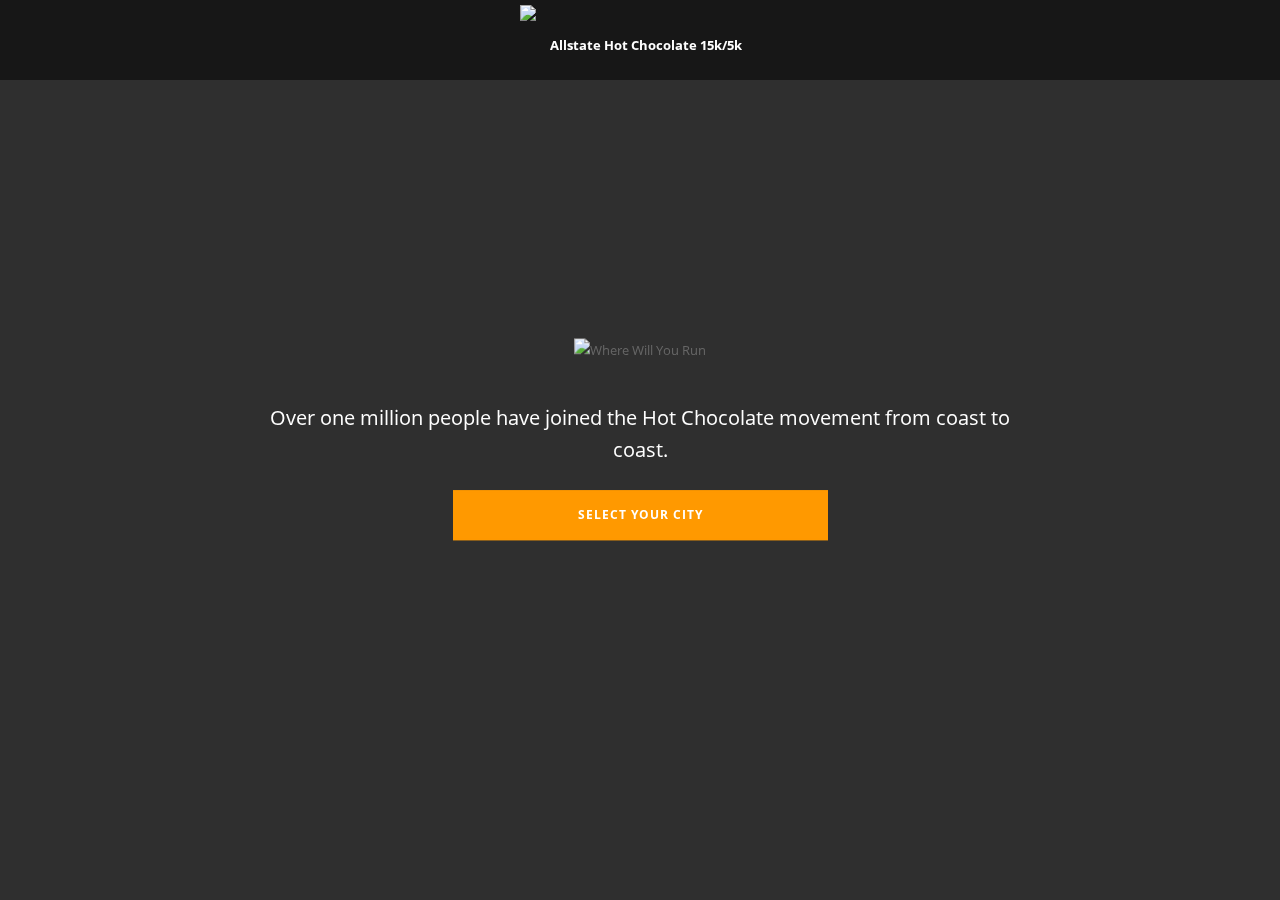
==== commit c8054c8d: "add sticky header" ====
--- a/index.html
+++ b/index.html
@@ -1,6 +1,6 @@
-<!DOCTYPE html><html lang="en"><head><meta charSet="utf-8"/><meta http-equiv="x-ua-compatible" content="ie=edge"/><meta name="viewport" content="width=device-width, initial-scale=1, shrink-to-fit=no"/><style data-href="/hotchocolate15k/styles.501d8f6c45a88bc0fe8d.css">/*!
+<!DOCTYPE html><html lang="en"><head><meta charSet="utf-8"/><meta http-equiv="x-ua-compatible" content="ie=edge"/><meta name="viewport" content="width=device-width, initial-scale=1, shrink-to-fit=no"/><style data-href="/styles.6e976c3549db1690ef36.css">/*!
  * Bootstrap v4.3.1 (https://getbootstrap.com/)
  * Copyright 2011-2019 The Bootstrap Authors
  * Copyright 2011-2019 Twitter, Inc.
  * Licensed under MIT (https://github.com/twbs/bootstrap/blob/master/LICENSE)
- */:root{--blue:#007bff;--indigo:#6610f2;--purple:#6f42c1;--pink:#e83e8c;--red:#dc3545;--orange:#fd7e14;--yellow:#ffc107;--green:#28a745;--teal:#20c997;--cyan:#17a2b8;--white:#fff;--gray:#6c757d;--gray-dark:#343a40;--primary:#007bff;--secondary:#6c757d;--success:#28a745;--info:#17a2b8;--warning:#ffc107;--danger:#dc3545;--light:#f8f9fa;--dark:#343a40;--breakpoint-xs:0;--breakpoint-sm:576px;--breakpoint-md:768px;--breakpoint-lg:992px;--breakpoint-xl:1200px;--font-family-sans-serif:-apple-system,BlinkMacSystemFont,"Segoe UI",Roboto,"Helvetica Neue",Arial,"Noto Sans",sans-serif,"Apple Color Emoji","Segoe UI Emoji","Segoe UI Symbol","Noto Color Emoji";--font-family-monospace:SFMono-Regular,Menlo,Monaco,Consolas,"Liberation Mono","Courier New",monospace}*,:after,:before{box-sizing:border-box}html{font-family:sans-serif;line-height:1.15;-webkit-text-size-adjust:100%;-webkit-tap-highlight-color:rgba(0,0,0,0)}article,aside,figcaption,figure,footer,header,hgroup,main,nav,section{display:block}body{margin:0;font-family:-apple-system,BlinkMacSystemFont,Segoe UI,Roboto,Helvetica Neue,Arial,Noto Sans,sans-serif,Apple Color Emoji,Segoe UI Emoji,Segoe UI Symbol,Noto Color Emoji;font-size:1rem;font-weight:400;line-height:1.5;color:#212529;text-align:left;background-color:#fff}[tabindex="-1"]:focus{outline:0!important}hr{box-sizing:content-box;height:0;overflow:visible}h1,h2,h3,h4,h5,h6{margin-top:0;margin-bottom:.5rem}p{margin-top:0;margin-bottom:1rem}abbr[data-original-title],abbr[title]{text-decoration:underline;-webkit-text-decoration:underline dotted;text-decoration:underline dotted;cursor:help;border-bottom:0;-webkit-text-decoration-skip-ink:none;text-decoration-skip-ink:none}address{font-style:normal;line-height:inherit}address,dl,ol,ul{margin-bottom:1rem}dl,ol,ul{margin-top:0}ol ol,ol ul,ul ol,ul ul{margin-bottom:0}dt{font-weight:700}dd{margin-bottom:.5rem;margin-left:0}blockquote{margin:0 0 1rem}b,strong{font-weight:bolder}small{font-size:80%}sub,sup{position:relative;font-size:75%;line-height:0;vertical-align:baseline}sub{bottom:-.25em}sup{top:-.5em}a{color:#007bff;text-decoration:none;background-color:transparent}a:hover{color:#0056b3;text-decoration:underline}a:not([href]):not([tabindex]),a:not([href]):not([tabindex]):focus,a:not([href]):not([tabindex]):hover{color:inherit;text-decoration:none}a:not([href]):not([tabindex]):focus{outline:0}code,kbd,pre,samp{font-family:SFMono-Regular,Menlo,Monaco,Consolas,Liberation Mono,Courier New,monospace;font-size:1em}pre{margin-top:0;margin-bottom:1rem;overflow:auto}figure{margin:0 0 1rem}img{border-style:none}img,svg{vertical-align:middle}svg{overflow:hidden}table{border-collapse:collapse}caption{padding-top:.75rem;padding-bottom:.75rem;color:#6c757d;text-align:left;caption-side:bottom}th{text-align:inherit}label{display:inline-block;margin-bottom:.5rem}button{border-radius:0}button:focus{outline:1px dotted;outline:5px auto -webkit-focus-ring-color}button,input,optgroup,select,textarea{margin:0;font-family:inherit;font-size:inherit;line-height:inherit}button,input{overflow:visible}button,select{text-transform:none}select{word-wrap:normal}[type=button],[type=reset],[type=submit],button{-webkit-appearance:button}[type=button]:not(:disabled),[type=reset]:not(:disabled),[type=submit]:not(:disabled),button:not(:disabled){cursor:pointer}[type=button]::-moz-focus-inner,[type=reset]::-moz-focus-inner,[type=submit]::-moz-focus-inner,button::-moz-focus-inner{padding:0;border-style:none}input[type=checkbox],input[type=radio]{box-sizing:border-box;padding:0}input[type=date],input[type=datetime-local],input[type=month],input[type=time]{-webkit-appearance:listbox}textarea{overflow:auto;resize:vertical}fieldset{min-width:0;padding:0;margin:0;border:0}legend{display:block;width:100%;max-width:100%;padding:0;margin-bottom:.5rem;font-size:1.5rem;line-height:inherit;color:inherit;white-space:normal}progress{vertical-align:baseline}[type=number]::-webkit-inner-spin-button,[type=number]::-webkit-outer-spin-button{height:auto}[type=search]{outline-offset:-2px;-webkit-appearance:none}[type=search]::-webkit-search-decoration{-webkit-appearance:none}::-webkit-file-upload-button{font:inherit;-webkit-appearance:button}output{display:inline-block}summary{display:list-item;cursor:pointer}template{display:none}[hidden]{display:none!important}.h1,.h2,.h3,.h4,.h5,.h6,h1,h2,h3,h4,h5,h6{margin-bottom:.5rem;font-weight:500;line-height:1.2}.h1,h1{font-size:2.5rem}.h2,h2{font-size:2rem}.h3,h3{font-size:1.75rem}.h4,h4{font-size:1.5rem}.h5,h5{font-size:1.25rem}.h6,h6{font-size:1rem}.lead{font-size:1.25rem;font-weight:300}.display-1{font-size:6rem}.display-1,.display-2{font-weight:300;line-height:1.2}.display-2{font-size:5.5rem}.display-3{font-size:4.5rem}.display-3,.display-4{font-weight:300;line-height:1.2}.display-4{font-size:3.5rem}hr{margin-top:1rem;margin-bottom:1rem;border:0;border-top:1px solid rgba(0,0,0,.1)}.small,small{font-size:80%;font-weight:400}.mark,mark{padding:.2em;background-color:#fcf8e3}.list-unstyled{padding-left:0;list-style:none}.list-inline-item{display:inline-block}.list-inline-item:not(:last-child){margin-right:.5rem}.initialism{font-size:90%;text-transform:uppercase}.blockquote{margin-bottom:1rem;font-size:1.25rem}.blockquote-footer{display:block;font-size:80%;color:#6c757d}.blockquote-footer:before{content:"\2014\A0"}.img-fluid,.img-thumbnail{max-width:100%;height:auto}.img-thumbnail{padding:.25rem;background-color:#fff;border:1px solid #dee2e6;border-radius:.25rem}.figure{display:inline-block}.figure-img{margin-bottom:.5rem;line-height:1}.figure-caption{font-size:90%;color:#6c757d}code{font-size:87.5%;color:#e83e8c;word-break:break-word}a>code{color:inherit}kbd{padding:.2rem .4rem;font-size:87.5%;color:#fff;background-color:#212529;border-radius:.2rem}kbd kbd{padding:0;font-size:100%;font-weight:700}pre{display:block;font-size:87.5%;color:#212529}pre code{font-size:inherit;color:inherit;word-break:normal}.pre-scrollable{max-height:340px;overflow-y:scroll}.container{width:100%;padding-right:15px;padding-left:15px;margin-right:auto;margin-left:auto}@media (min-width:576px){.container{max-width:540px}}@media (min-width:768px){.container{max-width:720px}}@media (min-width:992px){.container{max-width:960px}}@media (min-width:1200px){.container{max-width:1140px}}.container-fluid{width:100%;padding-right:15px;padding-left:15px;margin-right:auto;margin-left:auto}.row{display:flex;flex-wrap:wrap;margin-right:-15px;margin-left:-15px}.no-gutters{margin-right:0;margin-left:0}.no-gutters>.col,.no-gutters>[class*=col-]{padding-right:0;padding-left:0}.col,.col-1,.col-2,.col-3,.col-4,.col-5,.col-6,.col-7,.col-8,.col-9,.col-10,.col-11,.col-12,.col-auto,.col-lg,.col-lg-1,.col-lg-2,.col-lg-3,.col-lg-4,.col-lg-5,.col-lg-6,.col-lg-7,.col-lg-8,.col-lg-9,.col-lg-10,.col-lg-11,.col-lg-12,.col-lg-auto,.col-md,.col-md-1,.col-md-2,.col-md-3,.col-md-4,.col-md-5,.col-md-6,.col-md-7,.col-md-8,.col-md-9,.col-md-10,.col-md-11,.col-md-12,.col-md-auto,.col-sm,.col-sm-1,.col-sm-2,.col-sm-3,.col-sm-4,.col-sm-5,.col-sm-6,.col-sm-7,.col-sm-8,.col-sm-9,.col-sm-10,.col-sm-11,.col-sm-12,.col-sm-auto,.col-xl,.col-xl-1,.col-xl-2,.col-xl-3,.col-xl-4,.col-xl-5,.col-xl-6,.col-xl-7,.col-xl-8,.col-xl-9,.col-xl-10,.col-xl-11,.col-xl-12,.col-xl-auto{position:relative;width:100%;padding-right:15px;padding-left:15px}.col{flex-basis:0;flex-grow:1;max-width:100%}.col-auto{flex:0 0 auto;width:auto;max-width:100%}.col-1{flex:0 0 8.33333%;max-width:8.33333%}.col-2{flex:0 0 16.66667%;max-width:16.66667%}.col-3{flex:0 0 25%;max-width:25%}.col-4{flex:0 0 33.33333%;max-width:33.33333%}.col-5{flex:0 0 41.66667%;max-width:41.66667%}.col-6{flex:0 0 50%;max-width:50%}.col-7{flex:0 0 58.33333%;max-width:58.33333%}.col-8{flex:0 0 66.66667%;max-width:66.66667%}.col-9{flex:0 0 75%;max-width:75%}.col-10{flex:0 0 83.33333%;max-width:83.33333%}.col-11{flex:0 0 91.66667%;max-width:91.66667%}.col-12{flex:0 0 100%;max-width:100%}.order-first{order:-1}.order-last{order:13}.order-0{order:0}.order-1{order:1}.order-2{order:2}.order-3{order:3}.order-4{order:4}.order-5{order:5}.order-6{order:6}.order-7{order:7}.order-8{order:8}.order-9{order:9}.order-10{order:10}.order-11{order:11}.order-12{order:12}.offset-1{margin-left:8.33333%}.offset-2{margin-left:16.66667%}.offset-3{margin-left:25%}.offset-4{margin-left:33.33333%}.offset-5{margin-left:41.66667%}.offset-6{margin-left:50%}.offset-7{margin-left:58.33333%}.offset-8{margin-left:66.66667%}.offset-9{margin-left:75%}.offset-10{margin-left:83.33333%}.offset-11{margin-left:91.66667%}@media (min-width:576px){.col-sm{flex-basis:0;flex-grow:1;max-width:100%}.col-sm-auto{flex:0 0 auto;width:auto;max-width:100%}.col-sm-1{flex:0 0 8.33333%;max-width:8.33333%}.col-sm-2{flex:0 0 16.66667%;max-width:16.66667%}.col-sm-3{flex:0 0 25%;max-width:25%}.col-sm-4{flex:0 0 33.33333%;max-width:33.33333%}.col-sm-5{flex:0 0 41.66667%;max-width:41.66667%}.col-sm-6{flex:0 0 50%;max-width:50%}.col-sm-7{flex:0 0 58.33333%;max-width:58.33333%}.col-sm-8{flex:0 0 66.66667%;max-width:66.66667%}.col-sm-9{flex:0 0 75%;max-width:75%}.col-sm-10{flex:0 0 83.33333%;max-width:83.33333%}.col-sm-11{flex:0 0 91.66667%;max-width:91.66667%}.col-sm-12{flex:0 0 100%;max-width:100%}.order-sm-first{order:-1}.order-sm-last{order:13}.order-sm-0{order:0}.order-sm-1{order:1}.order-sm-2{order:2}.order-sm-3{order:3}.order-sm-4{order:4}.order-sm-5{order:5}.order-sm-6{order:6}.order-sm-7{order:7}.order-sm-8{order:8}.order-sm-9{order:9}.order-sm-10{order:10}.order-sm-11{order:11}.order-sm-12{order:12}.offset-sm-0{margin-left:0}.offset-sm-1{margin-left:8.33333%}.offset-sm-2{margin-left:16.66667%}.offset-sm-3{margin-left:25%}.offset-sm-4{margin-left:33.33333%}.offset-sm-5{margin-left:41.66667%}.offset-sm-6{margin-left:50%}.offset-sm-7{margin-left:58.33333%}.offset-sm-8{margin-left:66.66667%}.offset-sm-9{margin-left:75%}.offset-sm-10{margin-left:83.33333%}.offset-sm-11{margin-left:91.66667%}}@media (min-width:768px){.col-md{flex-basis:0;flex-grow:1;max-width:100%}.col-md-auto{flex:0 0 auto;width:auto;max-width:100%}.col-md-1{flex:0 0 8.33333%;max-width:8.33333%}.col-md-2{flex:0 0 16.66667%;max-width:16.66667%}.col-md-3{flex:0 0 25%;max-width:25%}.col-md-4{flex:0 0 33.33333%;max-width:33.33333%}.col-md-5{flex:0 0 41.66667%;max-width:41.66667%}.col-md-6{flex:0 0 50%;max-width:50%}.col-md-7{flex:0 0 58.33333%;max-width:58.33333%}.col-md-8{flex:0 0 66.66667%;max-width:66.66667%}.col-md-9{flex:0 0 75%;max-width:75%}.col-md-10{flex:0 0 83.33333%;max-width:83.33333%}.col-md-11{flex:0 0 91.66667%;max-width:91.66667%}.col-md-12{flex:0 0 100%;max-width:100%}.order-md-first{order:-1}.order-md-last{order:13}.order-md-0{order:0}.order-md-1{order:1}.order-md-2{order:2}.order-md-3{order:3}.order-md-4{order:4}.order-md-5{order:5}.order-md-6{order:6}.order-md-7{order:7}.order-md-8{order:8}.order-md-9{order:9}.order-md-10{order:10}.order-md-11{order:11}.order-md-12{order:12}.offset-md-0{margin-left:0}.offset-md-1{margin-left:8.33333%}.offset-md-2{margin-left:16.66667%}.offset-md-3{margin-left:25%}.offset-md-4{margin-left:33.33333%}.offset-md-5{margin-left:41.66667%}.offset-md-6{margin-left:50%}.offset-md-7{margin-left:58.33333%}.offset-md-8{margin-left:66.66667%}.offset-md-9{margin-left:75%}.offset-md-10{margin-left:83.33333%}.offset-md-11{margin-left:91.66667%}}@media (min-width:992px){.col-lg{flex-basis:0;flex-grow:1;max-width:100%}.col-lg-auto{flex:0 0 auto;width:auto;max-width:100%}.col-lg-1{flex:0 0 8.33333%;max-width:8.33333%}.col-lg-2{flex:0 0 16.66667%;max-width:16.66667%}.col-lg-3{flex:0 0 25%;max-width:25%}.col-lg-4{flex:0 0 33.33333%;max-width:33.33333%}.col-lg-5{flex:0 0 41.66667%;max-width:41.66667%}.col-lg-6{flex:0 0 50%;max-width:50%}.col-lg-7{flex:0 0 58.33333%;max-width:58.33333%}.col-lg-8{flex:0 0 66.66667%;max-width:66.66667%}.col-lg-9{flex:0 0 75%;max-width:75%}.col-lg-10{flex:0 0 83.33333%;max-width:83.33333%}.col-lg-11{flex:0 0 91.66667%;max-width:91.66667%}.col-lg-12{flex:0 0 100%;max-width:100%}.order-lg-first{order:-1}.order-lg-last{order:13}.order-lg-0{order:0}.order-lg-1{order:1}.order-lg-2{order:2}.order-lg-3{order:3}.order-lg-4{order:4}.order-lg-5{order:5}.order-lg-6{order:6}.order-lg-7{order:7}.order-lg-8{order:8}.order-lg-9{order:9}.order-lg-10{order:10}.order-lg-11{order:11}.order-lg-12{order:12}.offset-lg-0{margin-left:0}.offset-lg-1{margin-left:8.33333%}.offset-lg-2{margin-left:16.66667%}.offset-lg-3{margin-left:25%}.offset-lg-4{margin-left:33.33333%}.offset-lg-5{margin-left:41.66667%}.offset-lg-6{margin-left:50%}.offset-lg-7{margin-left:58.33333%}.offset-lg-8{margin-left:66.66667%}.offset-lg-9{margin-left:75%}.offset-lg-10{margin-left:83.33333%}.offset-lg-11{margin-left:91.66667%}}@media (min-width:1200px){.col-xl{flex-basis:0;flex-grow:1;max-width:100%}.col-xl-auto{flex:0 0 auto;width:auto;max-width:100%}.col-xl-1{flex:0 0 8.33333%;max-width:8.33333%}.col-xl-2{flex:0 0 16.66667%;max-width:16.66667%}.col-xl-3{flex:0 0 25%;max-width:25%}.col-xl-4{flex:0 0 33.33333%;max-width:33.33333%}.col-xl-5{flex:0 0 41.66667%;max-width:41.66667%}.col-xl-6{flex:0 0 50%;max-width:50%}.col-xl-7{flex:0 0 58.33333%;max-width:58.33333%}.col-xl-8{flex:0 0 66.66667%;max-width:66.66667%}.col-xl-9{flex:0 0 75%;max-width:75%}.col-xl-10{flex:0 0 83.33333%;max-width:83.33333%}.col-xl-11{flex:0 0 91.66667%;max-width:91.66667%}.col-xl-12{flex:0 0 100%;max-width:100%}.order-xl-first{order:-1}.order-xl-last{order:13}.order-xl-0{order:0}.order-xl-1{order:1}.order-xl-2{order:2}.order-xl-3{order:3}.order-xl-4{order:4}.order-xl-5{order:5}.order-xl-6{order:6}.order-xl-7{order:7}.order-xl-8{order:8}.order-xl-9{order:9}.order-xl-10{order:10}.order-xl-11{order:11}.order-xl-12{order:12}.offset-xl-0{margin-left:0}.offset-xl-1{margin-left:8.33333%}.offset-xl-2{margin-left:16.66667%}.offset-xl-3{margin-left:25%}.offset-xl-4{margin-left:33.33333%}.offset-xl-5{margin-left:41.66667%}.offset-xl-6{margin-left:50%}.offset-xl-7{margin-left:58.33333%}.offset-xl-8{margin-left:66.66667%}.offset-xl-9{margin-left:75%}.offset-xl-10{margin-left:83.33333%}.offset-xl-11{margin-left:91.66667%}}.table{width:100%;margin-bottom:1rem;color:#212529}.table td,.table th{padding:.75rem;vertical-align:top;border-top:1px solid #dee2e6}.table thead th{vertical-align:bottom;border-bottom:2px solid #dee2e6}.table tbody+tbody{border-top:2px solid #dee2e6}.table-sm td,.table-sm th{padding:.3rem}.table-bordered,.table-bordered td,.table-bordered th{border:1px solid #dee2e6}.table-bordered thead td,.table-bordered thead th{border-bottom-width:2px}.table-borderless tbody+tbody,.table-borderless td,.table-borderless th,.table-borderless thead th{border:0}.table-striped tbody tr:nth-of-type(odd){background-color:rgba(0,0,0,.05)}.table-hover tbody tr:hover{color:#212529;background-color:rgba(0,0,0,.075)}.table-primary,.table-primary>td,.table-primary>th{background-color:#b8daff}.table-primary tbody+tbody,.table-primary td,.table-primary th,.table-primary thead th{border-color:#7abaff}.table-hover .table-primary:hover,.table-hover .table-primary:hover>td,.table-hover .table-primary:hover>th{background-color:#9fcdff}.table-secondary,.table-secondary>td,.table-secondary>th{background-color:#d6d8db}.table-secondary tbody+tbody,.table-secondary td,.table-secondary th,.table-secondary thead th{border-color:#b3b7bb}.table-hover .table-secondary:hover,.table-hover .table-secondary:hover>td,.table-hover .table-secondary:hover>th{background-color:#c8cbcf}.table-success,.table-success>td,.table-success>th{background-color:#c3e6cb}.table-success tbody+tbody,.table-success td,.table-success th,.table-success thead th{border-color:#8fd19e}.table-hover .table-success:hover,.table-hover .table-success:hover>td,.table-hover .table-success:hover>th{background-color:#b1dfbb}.table-info,.table-info>td,.table-info>th{background-color:#bee5eb}.table-info tbody+tbody,.table-info td,.table-info th,.table-info thead th{border-color:#86cfda}.table-hover .table-info:hover,.table-hover .table-info:hover>td,.table-hover .table-info:hover>th{background-color:#abdde5}.table-warning,.table-warning>td,.table-warning>th{background-color:#ffeeba}.table-warning tbody+tbody,.table-warning td,.table-warning th,.table-warning thead th{border-color:#ffdf7e}.table-hover .table-warning:hover,.table-hover .table-warning:hover>td,.table-hover .table-warning:hover>th{background-color:#ffe8a1}.table-danger,.table-danger>td,.table-danger>th{background-color:#f5c6cb}.table-danger tbody+tbody,.table-danger td,.table-danger th,.table-danger thead th{border-color:#ed969e}.table-hover .table-danger:hover,.table-hover .table-danger:hover>td,.table-hover .table-danger:hover>th{background-color:#f1b0b7}.table-light,.table-light>td,.table-light>th{background-color:#fdfdfe}.table-light tbody+tbody,.table-light td,.table-light th,.table-light thead th{border-color:#fbfcfc}.table-hover .table-light:hover,.table-hover .table-light:hover>td,.table-hover .table-light:hover>th{background-color:#ececf6}.table-dark,.table-dark>td,.table-dark>th{background-color:#c6c8ca}.table-dark tbody+tbody,.table-dark td,.table-dark th,.table-dark thead th{border-color:#95999c}.table-hover .table-dark:hover,.table-hover .table-dark:hover>td,.table-hover .table-dark:hover>th{background-color:#b9bbbe}.table-active,.table-active>td,.table-active>th,.table-hover .table-active:hover,.table-hover .table-active:hover>td,.table-hover .table-active:hover>th{background-color:rgba(0,0,0,.075)}.table .thead-dark th{color:#fff;background-color:#343a40;border-color:#454d55}.table .thead-light th{color:#495057;background-color:#e9ecef;border-color:#dee2e6}.table-dark{color:#fff;background-color:#343a40}.table-dark td,.table-dark th,.table-dark thead th{border-color:#454d55}.table-dark.table-bordered{border:0}.table-dark.table-striped tbody tr:nth-of-type(odd){background-color:hsla(0,0%,100%,.05)}.table-dark.table-hover tbody tr:hover{color:#fff;background-color:hsla(0,0%,100%,.075)}@media (max-width:575.98px){.table-responsive-sm{display:block;width:100%;overflow-x:auto;-webkit-overflow-scrolling:touch}.table-responsive-sm>.table-bordered{border:0}}@media (max-width:767.98px){.table-responsive-md{display:block;width:100%;overflow-x:auto;-webkit-overflow-scrolling:touch}.table-responsive-md>.table-bordered{border:0}}@media (max-width:991.98px){.table-responsive-lg{display:block;width:100%;overflow-x:auto;-webkit-overflow-scrolling:touch}.table-responsive-lg>.table-bordered{border:0}}@media (max-width:1199.98px){.table-responsive-xl{display:block;width:100%;overflow-x:auto;-webkit-overflow-scrolling:touch}.table-responsive-xl>.table-bordered{border:0}}.table-responsive{display:block;width:100%;overflow-x:auto;-webkit-overflow-scrolling:touch}.table-responsive>.table-bordered{border:0}.form-control{display:block;width:100%;height:calc(1.5em + .75rem + 2px);padding:.375rem .75rem;font-size:1rem;font-weight:400;line-height:1.5;color:#495057;background-color:#fff;background-clip:padding-box;border:1px solid #ced4da;border-radius:.25rem;-webkit-transition:border-color .15s ease-in-out,box-shadow .15s ease-in-out;transition:border-color .15s ease-in-out,box-shadow .15s ease-in-out}@media (prefers-reduced-motion:reduce){.form-control{-webkit-transition:none;transition:none}}.form-control::-ms-expand{background-color:transparent;border:0}.form-control:focus{color:#495057;background-color:#fff;border-color:#80bdff;outline:0;box-shadow:0 0 0 .2rem rgba(0,123,255,.25)}.form-control::-webkit-input-placeholder{color:#6c757d;opacity:1}.form-control:-ms-input-placeholder{color:#6c757d;opacity:1}.form-control::-ms-input-placeholder{color:#6c757d;opacity:1}.form-control::placeholder{color:#6c757d;opacity:1}.form-control:disabled,.form-control[readonly]{background-color:#e9ecef;opacity:1}select.form-control:focus::-ms-value{color:#495057;background-color:#fff}.form-control-file,.form-control-range{display:block;width:100%}.col-form-label{padding-top:calc(.375rem + 1px);padding-bottom:calc(.375rem + 1px);margin-bottom:0;font-size:inherit;line-height:1.5}.col-form-label-lg{padding-top:calc(.5rem + 1px);padding-bottom:calc(.5rem + 1px);font-size:1.25rem;line-height:1.5}.col-form-label-sm{padding-top:calc(.25rem + 1px);padding-bottom:calc(.25rem + 1px);font-size:.875rem;line-height:1.5}.form-control-plaintext{display:block;width:100%;padding-top:.375rem;padding-bottom:.375rem;margin-bottom:0;line-height:1.5;color:#212529;background-color:transparent;border:solid transparent;border-width:1px 0}.form-control-plaintext.form-control-lg,.form-control-plaintext.form-control-sm{padding-right:0;padding-left:0}.form-control-sm{height:calc(1.5em + .5rem + 2px);padding:.25rem .5rem;font-size:.875rem;line-height:1.5;border-radius:.2rem}.form-control-lg{height:calc(1.5em + 1rem + 2px);padding:.5rem 1rem;font-size:1.25rem;line-height:1.5;border-radius:.3rem}select.form-control[multiple],select.form-control[size],textarea.form-control{height:auto}.form-group{margin-bottom:1rem}.form-text{display:block;margin-top:.25rem}.form-row{display:flex;flex-wrap:wrap;margin-right:-5px;margin-left:-5px}.form-row>.col,.form-row>[class*=col-]{padding-right:5px;padding-left:5px}.form-check{position:relative;display:block;padding-left:1.25rem}.form-check-input{position:absolute;margin-top:.3rem;margin-left:-1.25rem}.form-check-input:disabled~.form-check-label{color:#6c757d}.form-check-label{margin-bottom:0}.form-check-inline{display:inline-flex;align-items:center;padding-left:0;margin-right:.75rem}.form-check-inline .form-check-input{position:static;margin-top:0;margin-right:.3125rem;margin-left:0}.valid-feedback{display:none;width:100%;margin-top:.25rem;font-size:80%;color:#28a745}.valid-tooltip{position:absolute;top:100%;z-index:5;display:none;max-width:100%;padding:.25rem .5rem;margin-top:.1rem;font-size:.875rem;line-height:1.5;color:#fff;background-color:rgba(40,167,69,.9);border-radius:.25rem}.form-control.is-valid,.was-validated .form-control:valid{border-color:#28a745;padding-right:calc(1.5em + .75rem);background-image:url("data:image/svg+xml;charset=utf-8,%3Csvg xmlns='http://www.w3.org/2000/svg' viewBox='0 0 8 8'%3E%3Cpath fill='%2328a745' d='M2.3 6.73L.6 4.53c-.4-1.04.46-1.4 1.1-.8l1.1 1.4 3.4-3.8c.6-.63 1.6-.27 1.2.7l-4 4.6c-.43.5-.8.4-1.1.1z'/%3E%3C/svg%3E");background-repeat:no-repeat;background-position:100% calc(.375em + .1875rem);background-size:calc(.75em + .375rem) calc(.75em + .375rem)}.form-control.is-valid:focus,.was-validated .form-control:valid:focus{border-color:#28a745;box-shadow:0 0 0 .2rem rgba(40,167,69,.25)}.form-control.is-valid~.valid-feedback,.form-control.is-valid~.valid-tooltip,.was-validated .form-control:valid~.valid-feedback,.was-validated .form-control:valid~.valid-tooltip{display:block}.was-validated textarea.form-control:valid,textarea.form-control.is-valid{padding-right:calc(1.5em + .75rem);background-position:top calc(.375em + .1875rem) right calc(.375em + .1875rem)}.custom-select.is-valid,.was-validated .custom-select:valid{border-color:#28a745;padding-right:calc((3em + 2.25rem)/4 + 1.75rem);background:url("data:image/svg+xml;charset=utf-8,%3Csvg xmlns='http://www.w3.org/2000/svg' viewBox='0 0 4 5'%3E%3Cpath fill='%23343a40' d='M2 0L0 2h4zm0 5L0 3h4z'/%3E%3C/svg%3E") no-repeat right .75rem center/8px 10px,url("data:image/svg+xml;charset=utf-8,%3Csvg xmlns='http://www.w3.org/2000/svg' viewBox='0 0 8 8'%3E%3Cpath fill='%2328a745' d='M2.3 6.73L.6 4.53c-.4-1.04.46-1.4 1.1-.8l1.1 1.4 3.4-3.8c.6-.63 1.6-.27 1.2.7l-4 4.6c-.43.5-.8.4-1.1.1z'/%3E%3C/svg%3E") #fff no-repeat center right 1.75rem/calc(.75em + .375rem) calc(.75em + .375rem)}.custom-select.is-valid:focus,.was-validated .custom-select:valid:focus{border-color:#28a745;box-shadow:0 0 0 .2rem rgba(40,167,69,.25)}.custom-select.is-valid~.valid-feedback,.custom-select.is-valid~.valid-tooltip,.form-control-file.is-valid~.valid-feedback,.form-control-file.is-valid~.valid-tooltip,.was-validated .custom-select:valid~.valid-feedback,.was-validated .custom-select:valid~.valid-tooltip,.was-validated .form-control-file:valid~.valid-feedback,.was-validated .form-control-file:valid~.valid-tooltip{display:block}.form-check-input.is-valid~.form-check-label,.was-validated .form-check-input:valid~.form-check-label{color:#28a745}.form-check-input.is-valid~.valid-feedback,.form-check-input.is-valid~.valid-tooltip,.was-validated .form-check-input:valid~.valid-feedback,.was-validated .form-check-input:valid~.valid-tooltip{display:block}.custom-control-input.is-valid~.custom-control-label,.was-validated .custom-control-input:valid~.custom-control-label{color:#28a745}.custom-control-input.is-valid~.custom-control-label:before,.was-validated .custom-control-input:valid~.custom-control-label:before{border-color:#28a745}.custom-control-input.is-valid~.valid-feedback,.custom-control-input.is-valid~.valid-tooltip,.was-validated .custom-control-input:valid~.valid-feedback,.was-validated .custom-control-input:valid~.valid-tooltip{display:block}.custom-control-input.is-valid:checked~.custom-control-label:before,.was-validated .custom-control-input:valid:checked~.custom-control-label:before{border-color:#34ce57;background-color:#34ce57}.custom-control-input.is-valid:focus~.custom-control-label:before,.was-validated .custom-control-input:valid:focus~.custom-control-label:before{box-shadow:0 0 0 .2rem rgba(40,167,69,.25)}.custom-control-input.is-valid:focus:not(:checked)~.custom-control-label:before,.custom-file-input.is-valid~.custom-file-label,.was-validated .custom-control-input:valid:focus:not(:checked)~.custom-control-label:before,.was-validated .custom-file-input:valid~.custom-file-label{border-color:#28a745}.custom-file-input.is-valid~.valid-feedback,.custom-file-input.is-valid~.valid-tooltip,.was-validated .custom-file-input:valid~.valid-feedback,.was-validated .custom-file-input:valid~.valid-tooltip{display:block}.custom-file-input.is-valid:focus~.custom-file-label,.was-validated .custom-file-input:valid:focus~.custom-file-label{border-color:#28a745;box-shadow:0 0 0 .2rem rgba(40,167,69,.25)}.invalid-feedback{display:none;width:100%;margin-top:.25rem;font-size:80%;color:#dc3545}.invalid-tooltip{position:absolute;top:100%;z-index:5;display:none;max-width:100%;padding:.25rem .5rem;margin-top:.1rem;font-size:.875rem;line-height:1.5;color:#fff;background-color:rgba(220,53,69,.9);border-radius:.25rem}.form-control.is-invalid,.was-validated .form-control:invalid{border-color:#dc3545;padding-right:calc(1.5em + .75rem);background-image:url("data:image/svg+xml;charset=utf-8,%3Csvg xmlns='http://www.w3.org/2000/svg' fill='%23dc3545' viewBox='-2 -2 7 7'%3E%3Cpath stroke='%23dc3545' d='M0 0l3 3m0-3L0 3'/%3E%3Ccircle r='.5'/%3E%3Ccircle cx='3' r='.5'/%3E%3Ccircle cy='3' r='.5'/%3E%3Ccircle cx='3' cy='3' r='.5'/%3E%3C/svg%3E");background-repeat:no-repeat;background-position:100% calc(.375em + .1875rem);background-size:calc(.75em + .375rem) calc(.75em + .375rem)}.form-control.is-invalid:focus,.was-validated .form-control:invalid:focus{border-color:#dc3545;box-shadow:0 0 0 .2rem rgba(220,53,69,.25)}.form-control.is-invalid~.invalid-feedback,.form-control.is-invalid~.invalid-tooltip,.was-validated .form-control:invalid~.invalid-feedback,.was-validated .form-control:invalid~.invalid-tooltip{display:block}.was-validated textarea.form-control:invalid,textarea.form-control.is-invalid{padding-right:calc(1.5em + .75rem);background-position:top calc(.375em + .1875rem) right calc(.375em + .1875rem)}.custom-select.is-invalid,.was-validated .custom-select:invalid{border-color:#dc3545;padding-right:calc((3em + 2.25rem)/4 + 1.75rem);background:url("data:image/svg+xml;charset=utf-8,%3Csvg xmlns='http://www.w3.org/2000/svg' viewBox='0 0 4 5'%3E%3Cpath fill='%23343a40' d='M2 0L0 2h4zm0 5L0 3h4z'/%3E%3C/svg%3E") no-repeat right .75rem center/8px 10px,url("data:image/svg+xml;charset=utf-8,%3Csvg xmlns='http://www.w3.org/2000/svg' fill='%23dc3545' viewBox='-2 -2 7 7'%3E%3Cpath stroke='%23dc3545' d='M0 0l3 3m0-3L0 3'/%3E%3Ccircle r='.5'/%3E%3Ccircle cx='3' r='.5'/%3E%3Ccircle cy='3' r='.5'/%3E%3Ccircle cx='3' cy='3' r='.5'/%3E%3C/svg%3E") #fff no-repeat center right 1.75rem/calc(.75em + .375rem) calc(.75em + .375rem)}.custom-select.is-invalid:focus,.was-validated .custom-select:invalid:focus{border-color:#dc3545;box-shadow:0 0 0 .2rem rgba(220,53,69,.25)}.custom-select.is-invalid~.invalid-feedback,.custom-select.is-invalid~.invalid-tooltip,.form-control-file.is-invalid~.invalid-feedback,.form-control-file.is-invalid~.invalid-tooltip,.was-validated .custom-select:invalid~.invalid-feedback,.was-validated .custom-select:invalid~.invalid-tooltip,.was-validated .form-control-file:invalid~.invalid-feedback,.was-validated .form-control-file:invalid~.invalid-tooltip{display:block}.form-check-input.is-invalid~.form-check-label,.was-validated .form-check-input:invalid~.form-check-label{color:#dc3545}.form-check-input.is-invalid~.invalid-feedback,.form-check-input.is-invalid~.invalid-tooltip,.was-validated .form-check-input:invalid~.invalid-feedback,.was-validated .form-check-input:invalid~.invalid-tooltip{display:block}.custom-control-input.is-invalid~.custom-control-label,.was-validated .custom-control-input:invalid~.custom-control-label{color:#dc3545}.custom-control-input.is-invalid~.custom-control-label:before,.was-validated .custom-control-input:invalid~.custom-control-label:before{border-color:#dc3545}.custom-control-input.is-invalid~.invalid-feedback,.custom-control-input.is-invalid~.invalid-tooltip,.was-validated .custom-control-input:invalid~.invalid-feedback,.was-validated .custom-control-input:invalid~.invalid-tooltip{display:block}.custom-control-input.is-invalid:checked~.custom-control-label:before,.was-validated .custom-control-input:invalid:checked~.custom-control-label:before{border-color:#e4606d;background-color:#e4606d}.custom-control-input.is-invalid:focus~.custom-control-label:before,.was-validated .custom-control-input:invalid:focus~.custom-control-label:before{box-shadow:0 0 0 .2rem rgba(220,53,69,.25)}.custom-control-input.is-invalid:focus:not(:checked)~.custom-control-label:before,.custom-file-input.is-invalid~.custom-file-label,.was-validated .custom-control-input:invalid:focus:not(:checked)~.custom-control-label:before,.was-validated .custom-file-input:invalid~.custom-file-label{border-color:#dc3545}.custom-file-input.is-invalid~.invalid-feedback,.custom-file-input.is-invalid~.invalid-tooltip,.was-validated .custom-file-input:invalid~.invalid-feedback,.was-validated .custom-file-input:invalid~.invalid-tooltip{display:block}.custom-file-input.is-invalid:focus~.custom-file-label,.was-validated .custom-file-input:invalid:focus~.custom-file-label{border-color:#dc3545;box-shadow:0 0 0 .2rem rgba(220,53,69,.25)}.form-inline{display:flex;flex-flow:row wrap;align-items:center}.form-inline .form-check{width:100%}@media (min-width:576px){.form-inline label{justify-content:center}.form-inline .form-group,.form-inline label{display:flex;align-items:center;margin-bottom:0}.form-inline .form-group{flex:0 0 auto;flex-flow:row wrap}.form-inline .form-control{display:inline-block;width:auto;vertical-align:middle}.form-inline .form-control-plaintext{display:inline-block}.form-inline .custom-select,.form-inline .input-group{width:auto}.form-inline .form-check{display:flex;align-items:center;justify-content:center;width:auto;padding-left:0}.form-inline .form-check-input{position:relative;flex-shrink:0;margin-top:0;margin-right:.25rem;margin-left:0}.form-inline .custom-control{align-items:center;justify-content:center}.form-inline .custom-control-label{margin-bottom:0}}.btn{display:inline-block;font-weight:400;color:#212529;vertical-align:middle;-webkit-user-select:none;-ms-user-select:none;user-select:none;background-color:transparent;border:1px solid transparent;padding:.375rem .75rem;font-size:1rem;line-height:1.5;border-radius:.25rem;-webkit-transition:color .15s ease-in-out,background-color .15s ease-in-out,border-color .15s ease-in-out,box-shadow .15s ease-in-out;transition:color .15s ease-in-out,background-color .15s ease-in-out,border-color .15s ease-in-out,box-shadow .15s ease-in-out}@media (prefers-reduced-motion:reduce){.btn{-webkit-transition:none;transition:none}}.btn:hover{color:#212529;text-decoration:none}.btn.focus,.btn:focus{outline:0;box-shadow:0 0 0 .2rem rgba(0,123,255,.25)}.btn.disabled,.btn:disabled{opacity:.65}a.btn.disabled,fieldset:disabled a.btn{pointer-events:none}.btn-primary{color:#fff;background-color:#007bff;border-color:#007bff}.btn-primary:hover{color:#fff;background-color:#0069d9;border-color:#0062cc}.btn-primary.focus,.btn-primary:focus{box-shadow:0 0 0 .2rem rgba(38,143,255,.5)}.btn-primary.disabled,.btn-primary:disabled{color:#fff;background-color:#007bff;border-color:#007bff}.btn-primary:not(:disabled):not(.disabled).active,.btn-primary:not(:disabled):not(.disabled):active,.show>.btn-primary.dropdown-toggle{color:#fff;background-color:#0062cc;border-color:#005cbf}.btn-primary:not(:disabled):not(.disabled).active:focus,.btn-primary:not(:disabled):not(.disabled):active:focus,.show>.btn-primary.dropdown-toggle:focus{box-shadow:0 0 0 .2rem rgba(38,143,255,.5)}.btn-secondary{color:#fff;background-color:#6c757d;border-color:#6c757d}.btn-secondary:hover{color:#fff;background-color:#5a6268;border-color:#545b62}.btn-secondary.focus,.btn-secondary:focus{box-shadow:0 0 0 .2rem rgba(130,138,145,.5)}.btn-secondary.disabled,.btn-secondary:disabled{color:#fff;background-color:#6c757d;border-color:#6c757d}.btn-secondary:not(:disabled):not(.disabled).active,.btn-secondary:not(:disabled):not(.disabled):active,.show>.btn-secondary.dropdown-toggle{color:#fff;background-color:#545b62;border-color:#4e555b}.btn-secondary:not(:disabled):not(.disabled).active:focus,.btn-secondary:not(:disabled):not(.disabled):active:focus,.show>.btn-secondary.dropdown-toggle:focus{box-shadow:0 0 0 .2rem rgba(130,138,145,.5)}.btn-success{color:#fff;background-color:#28a745;border-color:#28a745}.btn-success:hover{color:#fff;background-color:#218838;border-color:#1e7e34}.btn-success.focus,.btn-success:focus{box-shadow:0 0 0 .2rem rgba(72,180,97,.5)}.btn-success.disabled,.btn-success:disabled{color:#fff;background-color:#28a745;border-color:#28a745}.btn-success:not(:disabled):not(.disabled).active,.btn-success:not(:disabled):not(.disabled):active,.show>.btn-success.dropdown-toggle{color:#fff;background-color:#1e7e34;border-color:#1c7430}.btn-success:not(:disabled):not(.disabled).active:focus,.btn-success:not(:disabled):not(.disabled):active:focus,.show>.btn-success.dropdown-toggle:focus{box-shadow:0 0 0 .2rem rgba(72,180,97,.5)}.btn-info{color:#fff;background-color:#17a2b8;border-color:#17a2b8}.btn-info:hover{color:#fff;background-color:#138496;border-color:#117a8b}.btn-info.focus,.btn-info:focus{box-shadow:0 0 0 .2rem rgba(58,176,195,.5)}.btn-info.disabled,.btn-info:disabled{color:#fff;background-color:#17a2b8;border-color:#17a2b8}.btn-info:not(:disabled):not(.disabled).active,.btn-info:not(:disabled):not(.disabled):active,.show>.btn-info.dropdown-toggle{color:#fff;background-color:#117a8b;border-color:#10707f}.btn-info:not(:disabled):not(.disabled).active:focus,.btn-info:not(:disabled):not(.disabled):active:focus,.show>.btn-info.dropdown-toggle:focus{box-shadow:0 0 0 .2rem rgba(58,176,195,.5)}.btn-warning{color:#212529;background-color:#ffc107;border-color:#ffc107}.btn-warning:hover{color:#212529;background-color:#e0a800;border-color:#d39e00}.btn-warning.focus,.btn-warning:focus{box-shadow:0 0 0 .2rem rgba(222,170,12,.5)}.btn-warning.disabled,.btn-warning:disabled{color:#212529;background-color:#ffc107;border-color:#ffc107}.btn-warning:not(:disabled):not(.disabled).active,.btn-warning:not(:disabled):not(.disabled):active,.show>.btn-warning.dropdown-toggle{color:#212529;background-color:#d39e00;border-color:#c69500}.btn-warning:not(:disabled):not(.disabled).active:focus,.btn-warning:not(:disabled):not(.disabled):active:focus,.show>.btn-warning.dropdown-toggle:focus{box-shadow:0 0 0 .2rem rgba(222,170,12,.5)}.btn-danger{color:#fff;background-color:#dc3545;border-color:#dc3545}.btn-danger:hover{color:#fff;background-color:#c82333;border-color:#bd2130}.btn-danger.focus,.btn-danger:focus{box-shadow:0 0 0 .2rem rgba(225,83,97,.5)}.btn-danger.disabled,.btn-danger:disabled{color:#fff;background-color:#dc3545;border-color:#dc3545}.btn-danger:not(:disabled):not(.disabled).active,.btn-danger:not(:disabled):not(.disabled):active,.show>.btn-danger.dropdown-toggle{color:#fff;background-color:#bd2130;border-color:#b21f2d}.btn-danger:not(:disabled):not(.disabled).active:focus,.btn-danger:not(:disabled):not(.disabled):active:focus,.show>.btn-danger.dropdown-toggle:focus{box-shadow:0 0 0 .2rem rgba(225,83,97,.5)}.btn-light{color:#212529;background-color:#f8f9fa;border-color:#f8f9fa}.btn-light:hover{color:#212529;background-color:#e2e6ea;border-color:#dae0e5}.btn-light.focus,.btn-light:focus{box-shadow:0 0 0 .2rem rgba(216,217,219,.5)}.btn-light.disabled,.btn-light:disabled{color:#212529;background-color:#f8f9fa;border-color:#f8f9fa}.btn-light:not(:disabled):not(.disabled).active,.btn-light:not(:disabled):not(.disabled):active,.show>.btn-light.dropdown-toggle{color:#212529;background-color:#dae0e5;border-color:#d3d9df}.btn-light:not(:disabled):not(.disabled).active:focus,.btn-light:not(:disabled):not(.disabled):active:focus,.show>.btn-light.dropdown-toggle:focus{box-shadow:0 0 0 .2rem rgba(216,217,219,.5)}.btn-dark{color:#fff;background-color:#343a40;border-color:#343a40}.btn-dark:hover{color:#fff;background-color:#23272b;border-color:#1d2124}.btn-dark.focus,.btn-dark:focus{box-shadow:0 0 0 .2rem rgba(82,88,93,.5)}.btn-dark.disabled,.btn-dark:disabled{color:#fff;background-color:#343a40;border-color:#343a40}.btn-dark:not(:disabled):not(.disabled).active,.btn-dark:not(:disabled):not(.disabled):active,.show>.btn-dark.dropdown-toggle{color:#fff;background-color:#1d2124;border-color:#171a1d}.btn-dark:not(:disabled):not(.disabled).active:focus,.btn-dark:not(:disabled):not(.disabled):active:focus,.show>.btn-dark.dropdown-toggle:focus{box-shadow:0 0 0 .2rem rgba(82,88,93,.5)}.btn-outline-primary{color:#007bff;border-color:#007bff}.btn-outline-primary:hover{color:#fff;background-color:#007bff;border-color:#007bff}.btn-outline-primary.focus,.btn-outline-primary:focus{box-shadow:0 0 0 .2rem rgba(0,123,255,.5)}.btn-outline-primary.disabled,.btn-outline-primary:disabled{color:#007bff;background-color:transparent}.btn-outline-primary:not(:disabled):not(.disabled).active,.btn-outline-primary:not(:disabled):not(.disabled):active,.show>.btn-outline-primary.dropdown-toggle{color:#fff;background-color:#007bff;border-color:#007bff}.btn-outline-primary:not(:disabled):not(.disabled).active:focus,.btn-outline-primary:not(:disabled):not(.disabled):active:focus,.show>.btn-outline-primary.dropdown-toggle:focus{box-shadow:0 0 0 .2rem rgba(0,123,255,.5)}.btn-outline-secondary{color:#6c757d;border-color:#6c757d}.btn-outline-secondary:hover{color:#fff;background-color:#6c757d;border-color:#6c757d}.btn-outline-secondary.focus,.btn-outline-secondary:focus{box-shadow:0 0 0 .2rem rgba(108,117,125,.5)}.btn-outline-secondary.disabled,.btn-outline-secondary:disabled{color:#6c757d;background-color:transparent}.btn-outline-secondary:not(:disabled):not(.disabled).active,.btn-outline-secondary:not(:disabled):not(.disabled):active,.show>.btn-outline-secondary.dropdown-toggle{color:#fff;background-color:#6c757d;border-color:#6c757d}.btn-outline-secondary:not(:disabled):not(.disabled).active:focus,.btn-outline-secondary:not(:disabled):not(.disabled):active:focus,.show>.btn-outline-secondary.dropdown-toggle:focus{box-shadow:0 0 0 .2rem rgba(108,117,125,.5)}.btn-outline-success{color:#28a745;border-color:#28a745}.btn-outline-success:hover{color:#fff;background-color:#28a745;border-color:#28a745}.btn-outline-success.focus,.btn-outline-success:focus{box-shadow:0 0 0 .2rem rgba(40,167,69,.5)}.btn-outline-success.disabled,.btn-outline-success:disabled{color:#28a745;background-color:transparent}.btn-outline-success:not(:disabled):not(.disabled).active,.btn-outline-success:not(:disabled):not(.disabled):active,.show>.btn-outline-success.dropdown-toggle{color:#fff;background-color:#28a745;border-color:#28a745}.btn-outline-success:not(:disabled):not(.disabled).active:focus,.btn-outline-success:not(:disabled):not(.disabled):active:focus,.show>.btn-outline-success.dropdown-toggle:focus{box-shadow:0 0 0 .2rem rgba(40,167,69,.5)}.btn-outline-info{color:#17a2b8;border-color:#17a2b8}.btn-outline-info:hover{color:#fff;background-color:#17a2b8;border-color:#17a2b8}.btn-outline-info.focus,.btn-outline-info:focus{box-shadow:0 0 0 .2rem rgba(23,162,184,.5)}.btn-outline-info.disabled,.btn-outline-info:disabled{color:#17a2b8;background-color:transparent}.btn-outline-info:not(:disabled):not(.disabled).active,.btn-outline-info:not(:disabled):not(.disabled):active,.show>.btn-outline-info.dropdown-toggle{color:#fff;background-color:#17a2b8;border-color:#17a2b8}.btn-outline-info:not(:disabled):not(.disabled).active:focus,.btn-outline-info:not(:disabled):not(.disabled):active:focus,.show>.btn-outline-info.dropdown-toggle:focus{box-shadow:0 0 0 .2rem rgba(23,162,184,.5)}.btn-outline-warning{color:#ffc107;border-color:#ffc107}.btn-outline-warning:hover{color:#212529;background-color:#ffc107;border-color:#ffc107}.btn-outline-warning.focus,.btn-outline-warning:focus{box-shadow:0 0 0 .2rem rgba(255,193,7,.5)}.btn-outline-warning.disabled,.btn-outline-warning:disabled{color:#ffc107;background-color:transparent}.btn-outline-warning:not(:disabled):not(.disabled).active,.btn-outline-warning:not(:disabled):not(.disabled):active,.show>.btn-outline-warning.dropdown-toggle{color:#212529;background-color:#ffc107;border-color:#ffc107}.btn-outline-warning:not(:disabled):not(.disabled).active:focus,.btn-outline-warning:not(:disabled):not(.disabled):active:focus,.show>.btn-outline-warning.dropdown-toggle:focus{box-shadow:0 0 0 .2rem rgba(255,193,7,.5)}.btn-outline-danger{color:#dc3545;border-color:#dc3545}.btn-outline-danger:hover{color:#fff;background-color:#dc3545;border-color:#dc3545}.btn-outline-danger.focus,.btn-outline-danger:focus{box-shadow:0 0 0 .2rem rgba(220,53,69,.5)}.btn-outline-danger.disabled,.btn-outline-danger:disabled{color:#dc3545;background-color:transparent}.btn-outline-danger:not(:disabled):not(.disabled).active,.btn-outline-danger:not(:disabled):not(.disabled):active,.show>.btn-outline-danger.dropdown-toggle{color:#fff;background-color:#dc3545;border-color:#dc3545}.btn-outline-danger:not(:disabled):not(.disabled).active:focus,.btn-outline-danger:not(:disabled):not(.disabled):active:focus,.show>.btn-outline-danger.dropdown-toggle:focus{box-shadow:0 0 0 .2rem rgba(220,53,69,.5)}.btn-outline-light{color:#f8f9fa;border-color:#f8f9fa}.btn-outline-light:hover{color:#212529;background-color:#f8f9fa;border-color:#f8f9fa}.btn-outline-light.focus,.btn-outline-light:focus{box-shadow:0 0 0 .2rem rgba(248,249,250,.5)}.btn-outline-light.disabled,.btn-outline-light:disabled{color:#f8f9fa;background-color:transparent}.btn-outline-light:not(:disabled):not(.disabled).active,.btn-outline-light:not(:disabled):not(.disabled):active,.show>.btn-outline-light.dropdown-toggle{color:#212529;background-color:#f8f9fa;border-color:#f8f9fa}.btn-outline-light:not(:disabled):not(.disabled).active:focus,.btn-outline-light:not(:disabled):not(.disabled):active:focus,.show>.btn-outline-light.dropdown-toggle:focus{box-shadow:0 0 0 .2rem rgba(248,249,250,.5)}.btn-outline-dark{color:#343a40;border-color:#343a40}.btn-outline-dark:hover{color:#fff;background-color:#343a40;border-color:#343a40}.btn-outline-dark.focus,.btn-outline-dark:focus{box-shadow:0 0 0 .2rem rgba(52,58,64,.5)}.btn-outline-dark.disabled,.btn-outline-dark:disabled{color:#343a40;background-color:transparent}.btn-outline-dark:not(:disabled):not(.disabled).active,.btn-outline-dark:not(:disabled):not(.disabled):active,.show>.btn-outline-dark.dropdown-toggle{color:#fff;background-color:#343a40;border-color:#343a40}.btn-outline-dark:not(:disabled):not(.disabled).active:focus,.btn-outline-dark:not(:disabled):not(.disabled):active:focus,.show>.btn-outline-dark.dropdown-toggle:focus{box-shadow:0 0 0 .2rem rgba(52,58,64,.5)}.btn-link{font-weight:400;color:#007bff;text-decoration:none}.btn-link:hover{color:#0056b3;text-decoration:underline}.btn-link.focus,.btn-link:focus{text-decoration:underline;box-shadow:none}.btn-link.disabled,.btn-link:disabled{color:#6c757d;pointer-events:none}.btn-group-lg>.btn,.btn-lg{padding:.5rem 1rem;font-size:1.25rem;line-height:1.5;border-radius:.3rem}.btn-group-sm>.btn,.btn-sm{padding:.25rem .5rem;font-size:.875rem;line-height:1.5;border-radius:.2rem}.btn-block{display:block;width:100%}.btn-block+.btn-block{margin-top:.5rem}input[type=button].btn-block,input[type=reset].btn-block,input[type=submit].btn-block{width:100%}.fade{-webkit-transition:opacity .15s linear;transition:opacity .15s linear}@media (prefers-reduced-motion:reduce){.fade{-webkit-transition:none;transition:none}}.fade:not(.show){opacity:0}.collapse:not(.show){display:none}.collapsing{position:relative;height:0;overflow:hidden;-webkit-transition:height .35s ease;transition:height .35s ease}@media (prefers-reduced-motion:reduce){.collapsing{-webkit-transition:none;transition:none}}.dropdown,.dropleft,.dropright,.dropup{position:relative}.dropdown-toggle{white-space:nowrap}.dropdown-toggle:after{display:inline-block;margin-left:.255em;vertical-align:.255em;content:"";border-top:.3em solid;border-right:.3em solid transparent;border-bottom:0;border-left:.3em solid transparent}.dropdown-toggle:empty:after{margin-left:0}.dropdown-menu{position:absolute;top:100%;left:0;z-index:1000;display:none;float:left;min-width:10rem;padding:.5rem 0;margin:.125rem 0 0;font-size:1rem;color:#212529;text-align:left;list-style:none;background-color:#fff;background-clip:padding-box;border:1px solid rgba(0,0,0,.15);border-radius:.25rem}.dropdown-menu-left{right:auto;left:0}.dropdown-menu-right{right:0;left:auto}@media (min-width:576px){.dropdown-menu-sm-left{right:auto;left:0}.dropdown-menu-sm-right{right:0;left:auto}}@media (min-width:768px){.dropdown-menu-md-left{right:auto;left:0}.dropdown-menu-md-right{right:0;left:auto}}@media (min-width:992px){.dropdown-menu-lg-left{right:auto;left:0}.dropdown-menu-lg-right{right:0;left:auto}}@media (min-width:1200px){.dropdown-menu-xl-left{right:auto;left:0}.dropdown-menu-xl-right{right:0;left:auto}}.dropup .dropdown-menu{top:auto;bottom:100%;margin-top:0;margin-bottom:.125rem}.dropup .dropdown-toggle:after{display:inline-block;margin-left:.255em;vertical-align:.255em;content:"";border-top:0;border-right:.3em solid transparent;border-bottom:.3em solid;border-left:.3em solid transparent}.dropup .dropdown-toggle:empty:after{margin-left:0}.dropright .dropdown-menu{top:0;right:auto;left:100%;margin-top:0;margin-left:.125rem}.dropright .dropdown-toggle:after{display:inline-block;margin-left:.255em;vertical-align:.255em;content:"";border-top:.3em solid transparent;border-right:0;border-bottom:.3em solid transparent;border-left:.3em solid}.dropright .dropdown-toggle:empty:after{margin-left:0}.dropright .dropdown-toggle:after{vertical-align:0}.dropleft .dropdown-menu{top:0;right:100%;left:auto;margin-top:0;margin-right:.125rem}.dropleft .dropdown-toggle:after{display:inline-block;margin-left:.255em;vertical-align:.255em;content:"";display:none}.dropleft .dropdown-toggle:before{display:inline-block;margin-right:.255em;vertical-align:.255em;content:"";border-top:.3em solid transparent;border-right:.3em solid;border-bottom:.3em solid transparent}.dropleft .dropdown-toggle:empty:after{margin-left:0}.dropleft .dropdown-toggle:before{vertical-align:0}.dropdown-menu[x-placement^=bottom],.dropdown-menu[x-placement^=left],.dropdown-menu[x-placement^=right],.dropdown-menu[x-placement^=top]{right:auto;bottom:auto}.dropdown-divider{height:0;margin:.5rem 0;overflow:hidden;border-top:1px solid #e9ecef}.dropdown-item{display:block;width:100%;padding:.25rem 1.5rem;clear:both;font-weight:400;color:#212529;text-align:inherit;white-space:nowrap;background-color:transparent;border:0}.dropdown-item:focus,.dropdown-item:hover{color:#16181b;text-decoration:none;background-color:#f8f9fa}.dropdown-item.active,.dropdown-item:active{color:#fff;text-decoration:none;background-color:#007bff}.dropdown-item.disabled,.dropdown-item:disabled{color:#6c757d;pointer-events:none;background-color:transparent}.dropdown-menu.show{display:block}.dropdown-header{display:block;padding:.5rem 1.5rem;margin-bottom:0;font-size:.875rem;color:#6c757d;white-space:nowrap}.dropdown-item-text{display:block;padding:.25rem 1.5rem;color:#212529}.btn-group,.btn-group-vertical{position:relative;display:inline-flex;vertical-align:middle}.btn-group-vertical>.btn,.btn-group>.btn{position:relative;flex:1 1 auto}.btn-group-vertical>.btn.active,.btn-group-vertical>.btn:active,.btn-group-vertical>.btn:focus,.btn-group-vertical>.btn:hover,.btn-group>.btn.active,.btn-group>.btn:active,.btn-group>.btn:focus,.btn-group>.btn:hover{z-index:1}.btn-toolbar{display:flex;flex-wrap:wrap;justify-content:flex-start}.btn-toolbar .input-group{width:auto}.btn-group>.btn-group:not(:first-child),.btn-group>.btn:not(:first-child){margin-left:-1px}.btn-group>.btn-group:not(:last-child)>.btn,.btn-group>.btn:not(:last-child):not(.dropdown-toggle){border-top-right-radius:0;border-bottom-right-radius:0}.btn-group>.btn-group:not(:first-child)>.btn,.btn-group>.btn:not(:first-child){border-top-left-radius:0;border-bottom-left-radius:0}.dropdown-toggle-split{padding-right:.5625rem;padding-left:.5625rem}.dropdown-toggle-split:after,.dropright .dropdown-toggle-split:after,.dropup .dropdown-toggle-split:after{margin-left:0}.dropleft .dropdown-toggle-split:before{margin-right:0}.btn-group-sm>.btn+.dropdown-toggle-split,.btn-sm+.dropdown-toggle-split{padding-right:.375rem;padding-left:.375rem}.btn-group-lg>.btn+.dropdown-toggle-split,.btn-lg+.dropdown-toggle-split{padding-right:.75rem;padding-left:.75rem}.btn-group-vertical{flex-direction:column;align-items:flex-start;justify-content:center}.btn-group-vertical>.btn,.btn-group-vertical>.btn-group{width:100%}.btn-group-vertical>.btn-group:not(:first-child),.btn-group-vertical>.btn:not(:first-child){margin-top:-1px}.btn-group-vertical>.btn-group:not(:last-child)>.btn,.btn-group-vertical>.btn:not(:last-child):not(.dropdown-toggle){border-bottom-right-radius:0;border-bottom-left-radius:0}.btn-group-vertical>.btn-group:not(:first-child)>.btn,.btn-group-vertical>.btn:not(:first-child){border-top-left-radius:0;border-top-right-radius:0}.btn-group-toggle>.btn,.btn-group-toggle>.btn-group>.btn{margin-bottom:0}.btn-group-toggle>.btn-group>.btn input[type=checkbox],.btn-group-toggle>.btn-group>.btn input[type=radio],.btn-group-toggle>.btn input[type=checkbox],.btn-group-toggle>.btn input[type=radio]{position:absolute;clip:rect(0,0,0,0);pointer-events:none}.input-group{position:relative;display:flex;flex-wrap:wrap;align-items:stretch;width:100%}.input-group>.custom-file,.input-group>.custom-select,.input-group>.form-control,.input-group>.form-control-plaintext{position:relative;flex:1 1 auto;width:1%;margin-bottom:0}.input-group>.custom-file+.custom-file,.input-group>.custom-file+.custom-select,.input-group>.custom-file+.form-control,.input-group>.custom-select+.custom-file,.input-group>.custom-select+.custom-select,.input-group>.custom-select+.form-control,.input-group>.form-control+.custom-file,.input-group>.form-control+.custom-select,.input-group>.form-control+.form-control,.input-group>.form-control-plaintext+.custom-file,.input-group>.form-control-plaintext+.custom-select,.input-group>.form-control-plaintext+.form-control{margin-left:-1px}.input-group>.custom-file .custom-file-input:focus~.custom-file-label,.input-group>.custom-select:focus,.input-group>.form-control:focus{z-index:3}.input-group>.custom-file .custom-file-input:focus{z-index:4}.input-group>.custom-select:not(:last-child),.input-group>.form-control:not(:last-child){border-top-right-radius:0;border-bottom-right-radius:0}.input-group>.custom-select:not(:first-child),.input-group>.form-control:not(:first-child){border-top-left-radius:0;border-bottom-left-radius:0}.input-group>.custom-file{display:flex;align-items:center}.input-group>.custom-file:not(:last-child) .custom-file-label,.input-group>.custom-file:not(:last-child) .custom-file-label:after{border-top-right-radius:0;border-bottom-right-radius:0}.input-group>.custom-file:not(:first-child) .custom-file-label{border-top-left-radius:0;border-bottom-left-radius:0}.input-group-append,.input-group-prepend{display:flex}.input-group-append .btn,.input-group-prepend .btn{position:relative;z-index:2}.input-group-append .btn:focus,.input-group-prepend .btn:focus{z-index:3}.input-group-append .btn+.btn,.input-group-append .btn+.input-group-text,.input-group-append .input-group-text+.btn,.input-group-append .input-group-text+.input-group-text,.input-group-prepend .btn+.btn,.input-group-prepend .btn+.input-group-text,.input-group-prepend .input-group-text+.btn,.input-group-prepend .input-group-text+.input-group-text{margin-left:-1px}.input-group-prepend{margin-right:-1px}.input-group-append{margin-left:-1px}.input-group-text{display:flex;align-items:center;padding:.375rem .75rem;margin-bottom:0;font-size:1rem;font-weight:400;line-height:1.5;color:#495057;text-align:center;white-space:nowrap;background-color:#e9ecef;border:1px solid #ced4da;border-radius:.25rem}.input-group-text input[type=checkbox],.input-group-text input[type=radio]{margin-top:0}.input-group-lg>.custom-select,.input-group-lg>.form-control:not(textarea){height:calc(1.5em + 1rem + 2px)}.input-group-lg>.custom-select,.input-group-lg>.form-control,.input-group-lg>.input-group-append>.btn,.input-group-lg>.input-group-append>.input-group-text,.input-group-lg>.input-group-prepend>.btn,.input-group-lg>.input-group-prepend>.input-group-text{padding:.5rem 1rem;font-size:1.25rem;line-height:1.5;border-radius:.3rem}.input-group-sm>.custom-select,.input-group-sm>.form-control:not(textarea){height:calc(1.5em + .5rem + 2px)}.input-group-sm>.custom-select,.input-group-sm>.form-control,.input-group-sm>.input-group-append>.btn,.input-group-sm>.input-group-append>.input-group-text,.input-group-sm>.input-group-prepend>.btn,.input-group-sm>.input-group-prepend>.input-group-text{padding:.25rem .5rem;font-size:.875rem;line-height:1.5;border-radius:.2rem}.input-group-lg>.custom-select,.input-group-sm>.custom-select{padding-right:1.75rem}.input-group>.input-group-append:last-child>.btn:not(:last-child):not(.dropdown-toggle),.input-group>.input-group-append:last-child>.input-group-text:not(:last-child),.input-group>.input-group-append:not(:last-child)>.btn,.input-group>.input-group-append:not(:last-child)>.input-group-text,.input-group>.input-group-prepend>.btn,.input-group>.input-group-prepend>.input-group-text{border-top-right-radius:0;border-bottom-right-radius:0}.input-group>.input-group-append>.btn,.input-group>.input-group-append>.input-group-text,.input-group>.input-group-prepend:first-child>.btn:not(:first-child),.input-group>.input-group-prepend:first-child>.input-group-text:not(:first-child),.input-group>.input-group-prepend:not(:first-child)>.btn,.input-group>.input-group-prepend:not(:first-child)>.input-group-text{border-top-left-radius:0;border-bottom-left-radius:0}.custom-control{position:relative;display:block;min-height:1.5rem;padding-left:1.5rem}.custom-control-inline{display:inline-flex;margin-right:1rem}.custom-control-input{position:absolute;z-index:-1;opacity:0}.custom-control-input:checked~.custom-control-label:before{color:#fff;border-color:#007bff;background-color:#007bff}.custom-control-input:focus~.custom-control-label:before{box-shadow:0 0 0 .2rem rgba(0,123,255,.25)}.custom-control-input:focus:not(:checked)~.custom-control-label:before{border-color:#80bdff}.custom-control-input:not(:disabled):active~.custom-control-label:before{color:#fff;background-color:#b3d7ff;border-color:#b3d7ff}.custom-control-input:disabled~.custom-control-label{color:#6c757d}.custom-control-input:disabled~.custom-control-label:before{background-color:#e9ecef}.custom-control-label{position:relative;margin-bottom:0;vertical-align:top}.custom-control-label:before{pointer-events:none;background-color:#fff;border:1px solid #adb5bd}.custom-control-label:after,.custom-control-label:before{position:absolute;top:.25rem;left:-1.5rem;display:block;width:1rem;height:1rem;content:""}.custom-control-label:after{background:no-repeat 50%/50% 50%}.custom-checkbox .custom-control-label:before{border-radius:.25rem}.custom-checkbox .custom-control-input:checked~.custom-control-label:after{background-image:url("data:image/svg+xml;charset=utf-8,%3Csvg xmlns='http://www.w3.org/2000/svg' viewBox='0 0 8 8'%3E%3Cpath fill='%23fff' d='M6.564.75l-3.59 3.612-1.538-1.55L0 4.26 2.974 7.25 8 2.193z'/%3E%3C/svg%3E")}.custom-checkbox .custom-control-input:indeterminate~.custom-control-label:before{border-color:#007bff;background-color:#007bff}.custom-checkbox .custom-control-input:indeterminate~.custom-control-label:after{background-image:url("data:image/svg+xml;charset=utf-8,%3Csvg xmlns='http://www.w3.org/2000/svg' viewBox='0 0 4 4'%3E%3Cpath stroke='%23fff' d='M0 2h4'/%3E%3C/svg%3E")}.custom-checkbox .custom-control-input:disabled:checked~.custom-control-label:before{background-color:rgba(0,123,255,.5)}.custom-checkbox .custom-control-input:disabled:indeterminate~.custom-control-label:before{background-color:rgba(0,123,255,.5)}.custom-radio .custom-control-label:before{border-radius:50%}.custom-radio .custom-control-input:checked~.custom-control-label:after{background-image:url("data:image/svg+xml;charset=utf-8,%3Csvg xmlns='http://www.w3.org/2000/svg' viewBox='-4 -4 8 8'%3E%3Ccircle r='3' fill='%23fff'/%3E%3C/svg%3E")}.custom-radio .custom-control-input:disabled:checked~.custom-control-label:before{background-color:rgba(0,123,255,.5)}.custom-switch{padding-left:2.25rem}.custom-switch .custom-control-label:before{left:-2.25rem;width:1.75rem;pointer-events:all;border-radius:.5rem}.custom-switch .custom-control-label:after{top:calc(.25rem + 2px);left:calc(-2.25rem + 2px);width:calc(1rem - 4px);height:calc(1rem - 4px);background-color:#adb5bd;border-radius:.5rem;-webkit-transition:background-color .15s ease-in-out,border-color .15s ease-in-out,box-shadow .15s ease-in-out,-webkit-transform .15s ease-in-out;transition:background-color .15s ease-in-out,border-color .15s ease-in-out,box-shadow .15s ease-in-out,-webkit-transform .15s ease-in-out;transition:transform .15s ease-in-out,background-color .15s ease-in-out,border-color .15s ease-in-out,box-shadow .15s ease-in-out;transition:transform .15s ease-in-out,background-color .15s ease-in-out,border-color .15s ease-in-out,box-shadow .15s ease-in-out,-webkit-transform .15s ease-in-out}@media (prefers-reduced-motion:reduce){.custom-switch .custom-control-label:after{-webkit-transition:none;transition:none}}.custom-switch .custom-control-input:checked~.custom-control-label:after{background-color:#fff;-webkit-transform:translateX(.75rem);transform:translateX(.75rem)}.custom-switch .custom-control-input:disabled:checked~.custom-control-label:before{background-color:rgba(0,123,255,.5)}.custom-select{display:inline-block;width:100%;height:calc(1.5em + .75rem + 2px);padding:.375rem 1.75rem .375rem .75rem;font-size:1rem;font-weight:400;line-height:1.5;color:#495057;vertical-align:middle;background:url("data:image/svg+xml;charset=utf-8,%3Csvg xmlns='http://www.w3.org/2000/svg' viewBox='0 0 4 5'%3E%3Cpath fill='%23343a40' d='M2 0L0 2h4zm0 5L0 3h4z'/%3E%3C/svg%3E") no-repeat right .75rem center/8px 10px;background-color:#fff;border:1px solid #ced4da;border-radius:.25rem;-webkit-appearance:none;-moz-appearance:none;appearance:none}.custom-select:focus{border-color:#80bdff;outline:0;box-shadow:0 0 0 .2rem rgba(0,123,255,.25)}.custom-select:focus::-ms-value{color:#495057;background-color:#fff}.custom-select[multiple],.custom-select[size]:not([size="1"]){height:auto;padding-right:.75rem;background-image:none}.custom-select:disabled{color:#6c757d;background-color:#e9ecef}.custom-select::-ms-expand{display:none}.custom-select-sm{height:calc(1.5em + .5rem + 2px);padding-top:.25rem;padding-bottom:.25rem;padding-left:.5rem;font-size:.875rem}.custom-select-lg{height:calc(1.5em + 1rem + 2px);padding-top:.5rem;padding-bottom:.5rem;padding-left:1rem;font-size:1.25rem}.custom-file{display:inline-block;margin-bottom:0}.custom-file,.custom-file-input{position:relative;width:100%;height:calc(1.5em + .75rem + 2px)}.custom-file-input{z-index:2;margin:0;opacity:0}.custom-file-input:focus~.custom-file-label{border-color:#80bdff;box-shadow:0 0 0 .2rem rgba(0,123,255,.25)}.custom-file-input:disabled~.custom-file-label{background-color:#e9ecef}.custom-file-input:lang(en)~.custom-file-label:after{content:"Browse"}.custom-file-input~.custom-file-label[data-browse]:after{content:attr(data-browse)}.custom-file-label{left:0;z-index:1;height:calc(1.5em + .75rem + 2px);font-weight:400;background-color:#fff;border:1px solid #ced4da;border-radius:.25rem}.custom-file-label,.custom-file-label:after{position:absolute;top:0;right:0;padding:.375rem .75rem;line-height:1.5;color:#495057}.custom-file-label:after{bottom:0;z-index:3;display:block;height:calc(1.5em + .75rem);content:"Browse";background-color:#e9ecef;border-left:inherit;border-radius:0 .25rem .25rem 0}.custom-range{width:100%;height:1.4rem;padding:0;background-color:transparent;-webkit-appearance:none;-moz-appearance:none;appearance:none}.custom-range:focus{outline:none}.custom-range:focus::-webkit-slider-thumb{box-shadow:0 0 0 1px #fff,0 0 0 .2rem rgba(0,123,255,.25)}.custom-range:focus::-moz-range-thumb{box-shadow:0 0 0 1px #fff,0 0 0 .2rem rgba(0,123,255,.25)}.custom-range:focus::-ms-thumb{box-shadow:0 0 0 1px #fff,0 0 0 .2rem rgba(0,123,255,.25)}.custom-range::-moz-focus-outer{border:0}.custom-range::-webkit-slider-thumb{width:1rem;height:1rem;margin-top:-.25rem;background-color:#007bff;border:0;border-radius:1rem;-webkit-transition:background-color .15s ease-in-out,border-color .15s ease-in-out,box-shadow .15s ease-in-out;transition:background-color .15s ease-in-out,border-color .15s ease-in-out,box-shadow .15s ease-in-out;-webkit-appearance:none;appearance:none}@media (prefers-reduced-motion:reduce){.custom-range::-webkit-slider-thumb{-webkit-transition:none;transition:none}}.custom-range::-webkit-slider-thumb:active{background-color:#b3d7ff}.custom-range::-webkit-slider-runnable-track{width:100%;height:.5rem;color:transparent;cursor:pointer;background-color:#dee2e6;border-color:transparent;border-radius:1rem}.custom-range::-moz-range-thumb{width:1rem;height:1rem;background-color:#007bff;border:0;border-radius:1rem;-moz-transition:background-color .15s ease-in-out,border-color .15s ease-in-out,box-shadow .15s ease-in-out;transition:background-color .15s ease-in-out,border-color .15s ease-in-out,box-shadow .15s ease-in-out;-moz-appearance:none;appearance:none}@media (prefers-reduced-motion:reduce){.custom-range::-moz-range-thumb{-moz-transition:none;transition:none}}.custom-range::-moz-range-thumb:active{background-color:#b3d7ff}.custom-range::-moz-range-track{width:100%;height:.5rem;color:transparent;cursor:pointer;background-color:#dee2e6;border-color:transparent;border-radius:1rem}.custom-range::-ms-thumb{width:1rem;height:1rem;margin-top:0;margin-right:.2rem;margin-left:.2rem;background-color:#007bff;border:0;border-radius:1rem;-ms-transition:background-color .15s ease-in-out,border-color .15s ease-in-out,box-shadow .15s ease-in-out;transition:background-color .15s ease-in-out,border-color .15s ease-in-out,box-shadow .15s ease-in-out;appearance:none}@media (prefers-reduced-motion:reduce){.custom-range::-ms-thumb{-ms-transition:none;transition:none}}.custom-range::-ms-thumb:active{background-color:#b3d7ff}.custom-range::-ms-track{width:100%;height:.5rem;color:transparent;cursor:pointer;background-color:transparent;border-color:transparent;border-width:.5rem}.custom-range::-ms-fill-lower,.custom-range::-ms-fill-upper{background-color:#dee2e6;border-radius:1rem}.custom-range::-ms-fill-upper{margin-right:15px}.custom-range:disabled::-webkit-slider-thumb{background-color:#adb5bd}.custom-range:disabled::-webkit-slider-runnable-track{cursor:default}.custom-range:disabled::-moz-range-thumb{background-color:#adb5bd}.custom-range:disabled::-moz-range-track{cursor:default}.custom-range:disabled::-ms-thumb{background-color:#adb5bd}.custom-control-label:before,.custom-file-label,.custom-select{-webkit-transition:background-color .15s ease-in-out,border-color .15s ease-in-out,box-shadow .15s ease-in-out;transition:background-color .15s ease-in-out,border-color .15s ease-in-out,box-shadow .15s ease-in-out}@media (prefers-reduced-motion:reduce){.custom-control-label:before,.custom-file-label,.custom-select{-webkit-transition:none;transition:none}}.nav{display:flex;flex-wrap:wrap;padding-left:0;margin-bottom:0;list-style:none}.nav-link{display:block;padding:.5rem 1rem}.nav-link:focus,.nav-link:hover{text-decoration:none}.nav-link.disabled{color:#6c757d;pointer-events:none;cursor:default}.nav-tabs{border-bottom:1px solid #dee2e6}.nav-tabs .nav-item{margin-bottom:-1px}.nav-tabs .nav-link{border:1px solid transparent;border-top-left-radius:.25rem;border-top-right-radius:.25rem}.nav-tabs .nav-link:focus,.nav-tabs .nav-link:hover{border-color:#e9ecef #e9ecef #dee2e6}.nav-tabs .nav-link.disabled{color:#6c757d;background-color:transparent;border-color:transparent}.nav-tabs .nav-item.show .nav-link,.nav-tabs .nav-link.active{color:#495057;background-color:#fff;border-color:#dee2e6 #dee2e6 #fff}.nav-tabs .dropdown-menu{margin-top:-1px;border-top-left-radius:0;border-top-right-radius:0}.nav-pills .nav-link{border-radius:.25rem}.nav-pills .nav-link.active,.nav-pills .show>.nav-link{color:#fff;background-color:#007bff}.nav-fill .nav-item{flex:1 1 auto;text-align:center}.nav-justified .nav-item{flex-basis:0;flex-grow:1;text-align:center}.tab-content>.tab-pane{display:none}.tab-content>.active{display:block}.navbar{position:relative;padding:.5rem 1rem}.navbar,.navbar>.container,.navbar>.container-fluid{display:flex;flex-wrap:wrap;align-items:center;justify-content:space-between}.navbar-brand{display:inline-block;padding-top:.3125rem;padding-bottom:.3125rem;margin-right:1rem;font-size:1.25rem;line-height:inherit;white-space:nowrap}.navbar-brand:focus,.navbar-brand:hover{text-decoration:none}.navbar-nav{display:flex;flex-direction:column;padding-left:0;margin-bottom:0;list-style:none}.navbar-nav .nav-link{padding-right:0;padding-left:0}.navbar-nav .dropdown-menu{position:static;float:none}.navbar-text{display:inline-block;padding-top:.5rem;padding-bottom:.5rem}.navbar-collapse{flex-basis:100%;flex-grow:1;align-items:center}.navbar-toggler{padding:.25rem .75rem;font-size:1.25rem;line-height:1;background-color:transparent;border:1px solid transparent;border-radius:.25rem}.navbar-toggler:focus,.navbar-toggler:hover{text-decoration:none}.navbar-toggler-icon{display:inline-block;width:1.5em;height:1.5em;vertical-align:middle;content:"";background:no-repeat 50%;background-size:100% 100%}@media (max-width:575.98px){.navbar-expand-sm>.container,.navbar-expand-sm>.container-fluid{padding-right:0;padding-left:0}}@media (min-width:576px){.navbar-expand-sm{flex-flow:row nowrap;justify-content:flex-start}.navbar-expand-sm .navbar-nav{flex-direction:row}.navbar-expand-sm .navbar-nav .dropdown-menu{position:absolute}.navbar-expand-sm .navbar-nav .nav-link{padding-right:.5rem;padding-left:.5rem}.navbar-expand-sm>.container,.navbar-expand-sm>.container-fluid{flex-wrap:nowrap}.navbar-expand-sm .navbar-collapse{display:flex!important;flex-basis:auto}.navbar-expand-sm .navbar-toggler{display:none}}@media (max-width:767.98px){.navbar-expand-md>.container,.navbar-expand-md>.container-fluid{padding-right:0;padding-left:0}}@media (min-width:768px){.navbar-expand-md{flex-flow:row nowrap;justify-content:flex-start}.navbar-expand-md .navbar-nav{flex-direction:row}.navbar-expand-md .navbar-nav .dropdown-menu{position:absolute}.navbar-expand-md .navbar-nav .nav-link{padding-right:.5rem;padding-left:.5rem}.navbar-expand-md>.container,.navbar-expand-md>.container-fluid{flex-wrap:nowrap}.navbar-expand-md .navbar-collapse{display:flex!important;flex-basis:auto}.navbar-expand-md .navbar-toggler{display:none}}@media (max-width:991.98px){.navbar-expand-lg>.container,.navbar-expand-lg>.container-fluid{padding-right:0;padding-left:0}}@media (min-width:992px){.navbar-expand-lg{flex-flow:row nowrap;justify-content:flex-start}.navbar-expand-lg .navbar-nav{flex-direction:row}.navbar-expand-lg .navbar-nav .dropdown-menu{position:absolute}.navbar-expand-lg .navbar-nav .nav-link{padding-right:.5rem;padding-left:.5rem}.navbar-expand-lg>.container,.navbar-expand-lg>.container-fluid{flex-wrap:nowrap}.navbar-expand-lg .navbar-collapse{display:flex!important;flex-basis:auto}.navbar-expand-lg .navbar-toggler{display:none}}@media (max-width:1199.98px){.navbar-expand-xl>.container,.navbar-expand-xl>.container-fluid{padding-right:0;padding-left:0}}@media (min-width:1200px){.navbar-expand-xl{flex-flow:row nowrap;justify-content:flex-start}.navbar-expand-xl .navbar-nav{flex-direction:row}.navbar-expand-xl .navbar-nav .dropdown-menu{position:absolute}.navbar-expand-xl .navbar-nav .nav-link{padding-right:.5rem;padding-left:.5rem}.navbar-expand-xl>.container,.navbar-expand-xl>.container-fluid{flex-wrap:nowrap}.navbar-expand-xl .navbar-collapse{display:flex!important;flex-basis:auto}.navbar-expand-xl .navbar-toggler{display:none}}.navbar-expand{flex-flow:row nowrap;justify-content:flex-start}.navbar-expand>.container,.navbar-expand>.container-fluid{padding-right:0;padding-left:0}.navbar-expand .navbar-nav{flex-direction:row}.navbar-expand .navbar-nav .dropdown-menu{position:absolute}.navbar-expand .navbar-nav .nav-link{padding-right:.5rem;padding-left:.5rem}.navbar-expand>.container,.navbar-expand>.container-fluid{flex-wrap:nowrap}.navbar-expand .navbar-collapse{display:flex!important;flex-basis:auto}.navbar-expand .navbar-toggler{display:none}.navbar-light .navbar-brand,.navbar-light .navbar-brand:focus,.navbar-light .navbar-brand:hover{color:rgba(0,0,0,.9)}.navbar-light .navbar-nav .nav-link{color:rgba(0,0,0,.5)}.navbar-light .navbar-nav .nav-link:focus,.navbar-light .navbar-nav .nav-link:hover{color:rgba(0,0,0,.7)}.navbar-light .navbar-nav .nav-link.disabled{color:rgba(0,0,0,.3)}.navbar-light .navbar-nav .active>.nav-link,.navbar-light .navbar-nav .nav-link.active,.navbar-light .navbar-nav .nav-link.show,.navbar-light .navbar-nav .show>.nav-link{color:rgba(0,0,0,.9)}.navbar-light .navbar-toggler{color:rgba(0,0,0,.5);border-color:rgba(0,0,0,.1)}.navbar-light .navbar-toggler-icon{background-image:url("data:image/svg+xml;charset=utf-8,%3Csvg viewBox='0 0 30 30' xmlns='http://www.w3.org/2000/svg'%3E%3Cpath stroke='rgba(0,0,0,0.5)' stroke-width='2' stroke-linecap='round' stroke-miterlimit='10' d='M4 7h22M4 15h22M4 23h22'/%3E%3C/svg%3E")}.navbar-light .navbar-text{color:rgba(0,0,0,.5)}.navbar-light .navbar-text a,.navbar-light .navbar-text a:focus,.navbar-light .navbar-text a:hover{color:rgba(0,0,0,.9)}.navbar-dark .navbar-brand,.navbar-dark .navbar-brand:focus,.navbar-dark .navbar-brand:hover{color:#fff}.navbar-dark .navbar-nav .nav-link{color:hsla(0,0%,100%,.5)}.navbar-dark .navbar-nav .nav-link:focus,.navbar-dark .navbar-nav .nav-link:hover{color:hsla(0,0%,100%,.75)}.navbar-dark .navbar-nav .nav-link.disabled{color:hsla(0,0%,100%,.25)}.navbar-dark .navbar-nav .active>.nav-link,.navbar-dark .navbar-nav .nav-link.active,.navbar-dark .navbar-nav .nav-link.show,.navbar-dark .navbar-nav .show>.nav-link{color:#fff}.navbar-dark .navbar-toggler{color:hsla(0,0%,100%,.5);border-color:hsla(0,0%,100%,.1)}.navbar-dark .navbar-toggler-icon{background-image:url("data:image/svg+xml;charset=utf-8,%3Csvg viewBox='0 0 30 30' xmlns='http://www.w3.org/2000/svg'%3E%3Cpath stroke='rgba(255,255,255,0.5)' stroke-width='2' stroke-linecap='round' stroke-miterlimit='10' d='M4 7h22M4 15h22M4 23h22'/%3E%3C/svg%3E")}.navbar-dark .navbar-text{color:hsla(0,0%,100%,.5)}.navbar-dark .navbar-text a,.navbar-dark .navbar-text a:focus,.navbar-dark .navbar-text a:hover{color:#fff}.card{position:relative;display:flex;flex-direction:column;min-width:0;word-wrap:break-word;background-color:#fff;background-clip:border-box;border:1px solid rgba(0,0,0,.125);border-radius:.25rem}.card>hr{margin-right:0;margin-left:0}.card>.list-group:first-child .list-group-item:first-child{border-top-left-radius:.25rem;border-top-right-radius:.25rem}.card>.list-group:last-child .list-group-item:last-child{border-bottom-right-radius:.25rem;border-bottom-left-radius:.25rem}.card-body{flex:1 1 auto;padding:1.25rem}.card-title{margin-bottom:.75rem}.card-subtitle{margin-top:-.375rem}.card-subtitle,.card-text:last-child{margin-bottom:0}.card-link:hover{text-decoration:none}.card-link+.card-link{margin-left:1.25rem}.card-header{padding:.75rem 1.25rem;margin-bottom:0;background-color:rgba(0,0,0,.03);border-bottom:1px solid rgba(0,0,0,.125)}.card-header:first-child{border-radius:calc(.25rem - 1px) calc(.25rem - 1px) 0 0}.card-header+.list-group .list-group-item:first-child{border-top:0}.card-footer{padding:.75rem 1.25rem;background-color:rgba(0,0,0,.03);border-top:1px solid rgba(0,0,0,.125)}.card-footer:last-child{border-radius:0 0 calc(.25rem - 1px) calc(.25rem - 1px)}.card-header-tabs{margin-bottom:-.75rem;border-bottom:0}.card-header-pills,.card-header-tabs{margin-right:-.625rem;margin-left:-.625rem}.card-img-overlay{position:absolute;top:0;right:0;bottom:0;left:0;padding:1.25rem}.card-img{width:100%;border-radius:calc(.25rem - 1px)}.card-img-top{width:100%;border-top-left-radius:calc(.25rem - 1px);border-top-right-radius:calc(.25rem - 1px)}.card-img-bottom{width:100%;border-bottom-right-radius:calc(.25rem - 1px);border-bottom-left-radius:calc(.25rem - 1px)}.card-deck{display:flex;flex-direction:column}.card-deck .card{margin-bottom:15px}@media (min-width:576px){.card-deck{flex-flow:row wrap;margin-right:-15px;margin-left:-15px}.card-deck .card{display:flex;flex:1 0;flex-direction:column;margin-right:15px;margin-bottom:0;margin-left:15px}}.card-group{display:flex;flex-direction:column}.card-group>.card{margin-bottom:15px}@media (min-width:576px){.card-group{flex-flow:row wrap}.card-group>.card{flex:1 0;margin-bottom:0}.card-group>.card+.card{margin-left:0;border-left:0}.card-group>.card:not(:last-child){border-top-right-radius:0;border-bottom-right-radius:0}.card-group>.card:not(:last-child) .card-header,.card-group>.card:not(:last-child) .card-img-top{border-top-right-radius:0}.card-group>.card:not(:last-child) .card-footer,.card-group>.card:not(:last-child) .card-img-bottom{border-bottom-right-radius:0}.card-group>.card:not(:first-child){border-top-left-radius:0;border-bottom-left-radius:0}.card-group>.card:not(:first-child) .card-header,.card-group>.card:not(:first-child) .card-img-top{border-top-left-radius:0}.card-group>.card:not(:first-child) .card-footer,.card-group>.card:not(:first-child) .card-img-bottom{border-bottom-left-radius:0}}.card-columns .card{margin-bottom:.75rem}@media (min-width:576px){.card-columns{-webkit-column-count:3;column-count:3;-webkit-column-gap:1.25rem;column-gap:1.25rem;orphans:1;widows:1}.card-columns .card{display:inline-block;width:100%}}.accordion>.card{overflow:hidden}.accordion>.card:not(:first-of-type) .card-header:first-child{border-radius:0}.accordion>.card:not(:first-of-type):not(:last-of-type){border-bottom:0;border-radius:0}.accordion>.card:first-of-type{border-bottom:0;border-bottom-right-radius:0;border-bottom-left-radius:0}.accordion>.card:last-of-type{border-top-left-radius:0;border-top-right-radius:0}.accordion>.card .card-header{margin-bottom:-1px}.breadcrumb{display:flex;flex-wrap:wrap;padding:.75rem 1rem;margin-bottom:1rem;list-style:none;background-color:#e9ecef;border-radius:.25rem}.breadcrumb-item+.breadcrumb-item{padding-left:.5rem}.breadcrumb-item+.breadcrumb-item:before{display:inline-block;padding-right:.5rem;color:#6c757d;content:"/"}.breadcrumb-item+.breadcrumb-item:hover:before{text-decoration:underline;text-decoration:none}.breadcrumb-item.active{color:#6c757d}.pagination{display:flex;padding-left:0;list-style:none;border-radius:.25rem}.page-link{position:relative;display:block;padding:.5rem .75rem;margin-left:-1px;line-height:1.25;color:#007bff;background-color:#fff;border:1px solid #dee2e6}.page-link:hover{z-index:2;color:#0056b3;text-decoration:none;background-color:#e9ecef;border-color:#dee2e6}.page-link:focus{z-index:2;outline:0;box-shadow:0 0 0 .2rem rgba(0,123,255,.25)}.page-item:first-child .page-link{margin-left:0;border-top-left-radius:.25rem;border-bottom-left-radius:.25rem}.page-item:last-child .page-link{border-top-right-radius:.25rem;border-bottom-right-radius:.25rem}.page-item.active .page-link{z-index:1;color:#fff;background-color:#007bff;border-color:#007bff}.page-item.disabled .page-link{color:#6c757d;pointer-events:none;cursor:auto;background-color:#fff;border-color:#dee2e6}.pagination-lg .page-link{padding:.75rem 1.5rem;font-size:1.25rem;line-height:1.5}.pagination-lg .page-item:first-child .page-link{border-top-left-radius:.3rem;border-bottom-left-radius:.3rem}.pagination-lg .page-item:last-child .page-link{border-top-right-radius:.3rem;border-bottom-right-radius:.3rem}.pagination-sm .page-link{padding:.25rem .5rem;font-size:.875rem;line-height:1.5}.pagination-sm .page-item:first-child .page-link{border-top-left-radius:.2rem;border-bottom-left-radius:.2rem}.pagination-sm .page-item:last-child .page-link{border-top-right-radius:.2rem;border-bottom-right-radius:.2rem}.badge{display:inline-block;padding:.25em .4em;font-size:75%;font-weight:700;line-height:1;text-align:center;white-space:nowrap;vertical-align:baseline;border-radius:.25rem;-webkit-transition:color .15s ease-in-out,background-color .15s ease-in-out,border-color .15s ease-in-out,box-shadow .15s ease-in-out;transition:color .15s ease-in-out,background-color .15s ease-in-out,border-color .15s ease-in-out,box-shadow .15s ease-in-out}@media (prefers-reduced-motion:reduce){.badge{-webkit-transition:none;transition:none}}a.badge:focus,a.badge:hover{text-decoration:none}.badge:empty{display:none}.btn .badge{position:relative;top:-1px}.badge-pill{padding-right:.6em;padding-left:.6em;border-radius:10rem}.badge-primary{color:#fff;background-color:#007bff}a.badge-primary:focus,a.badge-primary:hover{color:#fff;background-color:#0062cc}a.badge-primary.focus,a.badge-primary:focus{outline:0;box-shadow:0 0 0 .2rem rgba(0,123,255,.5)}.badge-secondary{color:#fff;background-color:#6c757d}a.badge-secondary:focus,a.badge-secondary:hover{color:#fff;background-color:#545b62}a.badge-secondary.focus,a.badge-secondary:focus{outline:0;box-shadow:0 0 0 .2rem rgba(108,117,125,.5)}.badge-success{color:#fff;background-color:#28a745}a.badge-success:focus,a.badge-success:hover{color:#fff;background-color:#1e7e34}a.badge-success.focus,a.badge-success:focus{outline:0;box-shadow:0 0 0 .2rem rgba(40,167,69,.5)}.badge-info{color:#fff;background-color:#17a2b8}a.badge-info:focus,a.badge-info:hover{color:#fff;background-color:#117a8b}a.badge-info.focus,a.badge-info:focus{outline:0;box-shadow:0 0 0 .2rem rgba(23,162,184,.5)}.badge-warning{color:#212529;background-color:#ffc107}a.badge-warning:focus,a.badge-warning:hover{color:#212529;background-color:#d39e00}a.badge-warning.focus,a.badge-warning:focus{outline:0;box-shadow:0 0 0 .2rem rgba(255,193,7,.5)}.badge-danger{color:#fff;background-color:#dc3545}a.badge-danger:focus,a.badge-danger:hover{color:#fff;background-color:#bd2130}a.badge-danger.focus,a.badge-danger:focus{outline:0;box-shadow:0 0 0 .2rem rgba(220,53,69,.5)}.badge-light{color:#212529;background-color:#f8f9fa}a.badge-light:focus,a.badge-light:hover{color:#212529;background-color:#dae0e5}a.badge-light.focus,a.badge-light:focus{outline:0;box-shadow:0 0 0 .2rem rgba(248,249,250,.5)}.badge-dark{color:#fff;background-color:#343a40}a.badge-dark:focus,a.badge-dark:hover{color:#fff;background-color:#1d2124}a.badge-dark.focus,a.badge-dark:focus{outline:0;box-shadow:0 0 0 .2rem rgba(52,58,64,.5)}.jumbotron{padding:2rem 1rem;margin-bottom:2rem;background-color:#e9ecef;border-radius:.3rem}@media (min-width:576px){.jumbotron{padding:4rem 2rem}}.jumbotron-fluid{padding-right:0;padding-left:0;border-radius:0}.alert{position:relative;padding:.75rem 1.25rem;margin-bottom:1rem;border:1px solid transparent;border-radius:.25rem}.alert-heading{color:inherit}.alert-link{font-weight:700}.alert-dismissible{padding-right:4rem}.alert-dismissible .close{position:absolute;top:0;right:0;padding:.75rem 1.25rem;color:inherit}.alert-primary{color:#004085;background-color:#cce5ff;border-color:#b8daff}.alert-primary hr{border-top-color:#9fcdff}.alert-primary .alert-link{color:#002752}.alert-secondary{color:#383d41;background-color:#e2e3e5;border-color:#d6d8db}.alert-secondary hr{border-top-color:#c8cbcf}.alert-secondary .alert-link{color:#202326}.alert-success{color:#155724;background-color:#d4edda;border-color:#c3e6cb}.alert-success hr{border-top-color:#b1dfbb}.alert-success .alert-link{color:#0b2e13}.alert-info{color:#0c5460;background-color:#d1ecf1;border-color:#bee5eb}.alert-info hr{border-top-color:#abdde5}.alert-info .alert-link{color:#062c33}.alert-warning{color:#856404;background-color:#fff3cd;border-color:#ffeeba}.alert-warning hr{border-top-color:#ffe8a1}.alert-warning .alert-link{color:#533f03}.alert-danger{color:#721c24;background-color:#f8d7da;border-color:#f5c6cb}.alert-danger hr{border-top-color:#f1b0b7}.alert-danger .alert-link{color:#491217}.alert-light{color:#818182;background-color:#fefefe;border-color:#fdfdfe}.alert-light hr{border-top-color:#ececf6}.alert-light .alert-link{color:#686868}.alert-dark{color:#1b1e21;background-color:#d6d8d9;border-color:#c6c8ca}.alert-dark hr{border-top-color:#b9bbbe}.alert-dark .alert-link{color:#040505}@-webkit-keyframes progress-bar-stripes{0%{background-position:1rem 0}to{background-position:0 0}}@keyframes progress-bar-stripes{0%{background-position:1rem 0}to{background-position:0 0}}.progress{display:flex;height:1rem;overflow:hidden;font-size:.75rem;background-color:#e9ecef;border-radius:.25rem}.progress-bar{display:flex;flex-direction:column;justify-content:center;color:#fff;text-align:center;white-space:nowrap;background-color:#007bff;-webkit-transition:width .6s ease;transition:width .6s ease}@media (prefers-reduced-motion:reduce){.progress-bar{-webkit-transition:none;transition:none}}.progress-bar-striped{background-image:linear-gradient(45deg,hsla(0,0%,100%,.15) 25%,transparent 0,transparent 50%,hsla(0,0%,100%,.15) 0,hsla(0,0%,100%,.15) 75%,transparent 0,transparent);background-size:1rem 1rem}.progress-bar-animated{-webkit-animation:progress-bar-stripes 1s linear infinite;animation:progress-bar-stripes 1s linear infinite}@media (prefers-reduced-motion:reduce){.progress-bar-animated{-webkit-animation:none;animation:none}}.media{display:flex;align-items:flex-start}.media-body{flex:1 1}.list-group{display:flex;flex-direction:column;padding-left:0;margin-bottom:0}.list-group-item-action{width:100%;color:#495057;text-align:inherit}.list-group-item-action:focus,.list-group-item-action:hover{z-index:1;color:#495057;text-decoration:none;background-color:#f8f9fa}.list-group-item-action:active{color:#212529;background-color:#e9ecef}.list-group-item{position:relative;display:block;padding:.75rem 1.25rem;margin-bottom:-1px;background-color:#fff;border:1px solid rgba(0,0,0,.125)}.list-group-item:first-child{border-top-left-radius:.25rem;border-top-right-radius:.25rem}.list-group-item:last-child{margin-bottom:0;border-bottom-right-radius:.25rem;border-bottom-left-radius:.25rem}.list-group-item.disabled,.list-group-item:disabled{color:#6c757d;pointer-events:none;background-color:#fff}.list-group-item.active{z-index:2;color:#fff;background-color:#007bff;border-color:#007bff}.list-group-horizontal{flex-direction:row}.list-group-horizontal .list-group-item{margin-right:-1px;margin-bottom:0}.list-group-horizontal .list-group-item:first-child{border-top-left-radius:.25rem;border-bottom-left-radius:.25rem;border-top-right-radius:0}.list-group-horizontal .list-group-item:last-child{margin-right:0;border-top-right-radius:.25rem;border-bottom-right-radius:.25rem;border-bottom-left-radius:0}@media (min-width:576px){.list-group-horizontal-sm{flex-direction:row}.list-group-horizontal-sm .list-group-item{margin-right:-1px;margin-bottom:0}.list-group-horizontal-sm .list-group-item:first-child{border-top-left-radius:.25rem;border-bottom-left-radius:.25rem;border-top-right-radius:0}.list-group-horizontal-sm .list-group-item:last-child{margin-right:0;border-top-right-radius:.25rem;border-bottom-right-radius:.25rem;border-bottom-left-radius:0}}@media (min-width:768px){.list-group-horizontal-md{flex-direction:row}.list-group-horizontal-md .list-group-item{margin-right:-1px;margin-bottom:0}.list-group-horizontal-md .list-group-item:first-child{border-top-left-radius:.25rem;border-bottom-left-radius:.25rem;border-top-right-radius:0}.list-group-horizontal-md .list-group-item:last-child{margin-right:0;border-top-right-radius:.25rem;border-bottom-right-radius:.25rem;border-bottom-left-radius:0}}@media (min-width:992px){.list-group-horizontal-lg{flex-direction:row}.list-group-horizontal-lg .list-group-item{margin-right:-1px;margin-bottom:0}.list-group-horizontal-lg .list-group-item:first-child{border-top-left-radius:.25rem;border-bottom-left-radius:.25rem;border-top-right-radius:0}.list-group-horizontal-lg .list-group-item:last-child{margin-right:0;border-top-right-radius:.25rem;border-bottom-right-radius:.25rem;border-bottom-left-radius:0}}@media (min-width:1200px){.list-group-horizontal-xl{flex-direction:row}.list-group-horizontal-xl .list-group-item{margin-right:-1px;margin-bottom:0}.list-group-horizontal-xl .list-group-item:first-child{border-top-left-radius:.25rem;border-bottom-left-radius:.25rem;border-top-right-radius:0}.list-group-horizontal-xl .list-group-item:last-child{margin-right:0;border-top-right-radius:.25rem;border-bottom-right-radius:.25rem;border-bottom-left-radius:0}}.list-group-flush .list-group-item{border-right:0;border-left:0;border-radius:0}.list-group-flush .list-group-item:last-child{margin-bottom:-1px}.list-group-flush:first-child .list-group-item:first-child{border-top:0}.list-group-flush:last-child .list-group-item:last-child{margin-bottom:0;border-bottom:0}.list-group-item-primary{color:#004085;background-color:#b8daff}.list-group-item-primary.list-group-item-action:focus,.list-group-item-primary.list-group-item-action:hover{color:#004085;background-color:#9fcdff}.list-group-item-primary.list-group-item-action.active{color:#fff;background-color:#004085;border-color:#004085}.list-group-item-secondary{color:#383d41;background-color:#d6d8db}.list-group-item-secondary.list-group-item-action:focus,.list-group-item-secondary.list-group-item-action:hover{color:#383d41;background-color:#c8cbcf}.list-group-item-secondary.list-group-item-action.active{color:#fff;background-color:#383d41;border-color:#383d41}.list-group-item-success{color:#155724;background-color:#c3e6cb}.list-group-item-success.list-group-item-action:focus,.list-group-item-success.list-group-item-action:hover{color:#155724;background-color:#b1dfbb}.list-group-item-success.list-group-item-action.active{color:#fff;background-color:#155724;border-color:#155724}.list-group-item-info{color:#0c5460;background-color:#bee5eb}.list-group-item-info.list-group-item-action:focus,.list-group-item-info.list-group-item-action:hover{color:#0c5460;background-color:#abdde5}.list-group-item-info.list-group-item-action.active{color:#fff;background-color:#0c5460;border-color:#0c5460}.list-group-item-warning{color:#856404;background-color:#ffeeba}.list-group-item-warning.list-group-item-action:focus,.list-group-item-warning.list-group-item-action:hover{color:#856404;background-color:#ffe8a1}.list-group-item-warning.list-group-item-action.active{color:#fff;background-color:#856404;border-color:#856404}.list-group-item-danger{color:#721c24;background-color:#f5c6cb}.list-group-item-danger.list-group-item-action:focus,.list-group-item-danger.list-group-item-action:hover{color:#721c24;background-color:#f1b0b7}.list-group-item-danger.list-group-item-action.active{color:#fff;background-color:#721c24;border-color:#721c24}.list-group-item-light{color:#818182;background-color:#fdfdfe}.list-group-item-light.list-group-item-action:focus,.list-group-item-light.list-group-item-action:hover{color:#818182;background-color:#ececf6}.list-group-item-light.list-group-item-action.active{color:#fff;background-color:#818182;border-color:#818182}.list-group-item-dark{color:#1b1e21;background-color:#c6c8ca}.list-group-item-dark.list-group-item-action:focus,.list-group-item-dark.list-group-item-action:hover{color:#1b1e21;background-color:#b9bbbe}.list-group-item-dark.list-group-item-action.active{color:#fff;background-color:#1b1e21;border-color:#1b1e21}.close{float:right;font-size:1.5rem;font-weight:700;line-height:1;color:#000;text-shadow:0 1px 0 #fff;opacity:.5}.close:hover{color:#000;text-decoration:none}.close:not(:disabled):not(.disabled):focus,.close:not(:disabled):not(.disabled):hover{opacity:.75}button.close{padding:0;background-color:transparent;border:0;-webkit-appearance:none;-moz-appearance:none;appearance:none}a.close.disabled{pointer-events:none}.toast{max-width:350px;overflow:hidden;font-size:.875rem;background-color:hsla(0,0%,100%,.85);background-clip:padding-box;border:1px solid rgba(0,0,0,.1);box-shadow:0 .25rem .75rem rgba(0,0,0,.1);-webkit-backdrop-filter:blur(10px);backdrop-filter:blur(10px);opacity:0;border-radius:.25rem}.toast:not(:last-child){margin-bottom:.75rem}.toast.showing{opacity:1}.toast.show{display:block;opacity:1}.toast.hide{display:none}.toast-header{display:flex;align-items:center;padding:.25rem .75rem;color:#6c757d;background-color:hsla(0,0%,100%,.85);background-clip:padding-box;border-bottom:1px solid rgba(0,0,0,.05)}.toast-body{padding:.75rem}.modal-open{overflow:hidden}.modal-open .modal{overflow-x:hidden;overflow-y:auto}.modal{position:fixed;top:0;left:0;z-index:1050;display:none;width:100%;height:100%;overflow:hidden;outline:0}.modal-dialog{position:relative;width:auto;margin:.5rem;pointer-events:none}.modal.fade .modal-dialog{-webkit-transition:-webkit-transform .3s ease-out;transition:-webkit-transform .3s ease-out;transition:transform .3s ease-out;transition:transform .3s ease-out,-webkit-transform .3s ease-out;-webkit-transform:translateY(-50px);transform:translateY(-50px)}@media (prefers-reduced-motion:reduce){.modal.fade .modal-dialog{-webkit-transition:none;transition:none}}.modal.show .modal-dialog{-webkit-transform:none;transform:none}.modal-dialog-scrollable{display:flex;max-height:calc(100% - 1rem)}.modal-dialog-scrollable .modal-content{max-height:calc(100vh - 1rem);overflow:hidden}.modal-dialog-scrollable .modal-footer,.modal-dialog-scrollable .modal-header{flex-shrink:0}.modal-dialog-scrollable .modal-body{overflow-y:auto}.modal-dialog-centered{display:flex;align-items:center;min-height:calc(100% - 1rem)}.modal-dialog-centered:before{display:block;height:calc(100vh - 1rem);content:""}.modal-dialog-centered.modal-dialog-scrollable{flex-direction:column;justify-content:center;height:100%}.modal-dialog-centered.modal-dialog-scrollable .modal-content{max-height:none}.modal-dialog-centered.modal-dialog-scrollable:before{content:none}.modal-content{position:relative;display:flex;flex-direction:column;width:100%;pointer-events:auto;background-color:#fff;background-clip:padding-box;border:1px solid rgba(0,0,0,.2);border-radius:.3rem;outline:0}.modal-backdrop{position:fixed;top:0;left:0;z-index:1040;width:100vw;height:100vh;background-color:#000}.modal-backdrop.fade{opacity:0}.modal-backdrop.show{opacity:.5}.modal-header{display:flex;align-items:flex-start;justify-content:space-between;padding:1rem;border-bottom:1px solid #dee2e6;border-top-left-radius:.3rem;border-top-right-radius:.3rem}.modal-header .close{padding:1rem;margin:-1rem -1rem -1rem auto}.modal-title{margin-bottom:0;line-height:1.5}.modal-body{position:relative;flex:1 1 auto;padding:1rem}.modal-footer{display:flex;align-items:center;justify-content:flex-end;padding:1rem;border-top:1px solid #dee2e6;border-bottom-right-radius:.3rem;border-bottom-left-radius:.3rem}.modal-footer>:not(:first-child){margin-left:.25rem}.modal-footer>:not(:last-child){margin-right:.25rem}.modal-scrollbar-measure{position:absolute;top:-9999px;width:50px;height:50px;overflow:scroll}@media (min-width:576px){.modal-dialog{max-width:500px;margin:1.75rem auto}.modal-dialog-scrollable{max-height:calc(100% - 3.5rem)}.modal-dialog-scrollable .modal-content{max-height:calc(100vh - 3.5rem)}.modal-dialog-centered{min-height:calc(100% - 3.5rem)}.modal-dialog-centered:before{height:calc(100vh - 3.5rem)}.modal-sm{max-width:300px}}@media (min-width:992px){.modal-lg,.modal-xl{max-width:800px}}@media (min-width:1200px){.modal-xl{max-width:1140px}}.tooltip{position:absolute;z-index:1070;display:block;margin:0;font-family:-apple-system,BlinkMacSystemFont,Segoe UI,Roboto,Helvetica Neue,Arial,Noto Sans,sans-serif,Apple Color Emoji,Segoe UI Emoji,Segoe UI Symbol,Noto Color Emoji;font-style:normal;font-weight:400;line-height:1.5;text-align:left;text-align:start;text-decoration:none;text-shadow:none;text-transform:none;letter-spacing:normal;word-break:normal;word-spacing:normal;white-space:normal;line-break:auto;font-size:.875rem;word-wrap:break-word;opacity:0}.tooltip.show{opacity:.9}.tooltip .arrow{position:absolute;display:block;width:.8rem;height:.4rem}.tooltip .arrow:before{position:absolute;content:"";border-color:transparent;border-style:solid}.bs-tooltip-auto[x-placement^=top],.bs-tooltip-top{padding:.4rem 0}.bs-tooltip-auto[x-placement^=top] .arrow,.bs-tooltip-top .arrow{bottom:0}.bs-tooltip-auto[x-placement^=top] .arrow:before,.bs-tooltip-top .arrow:before{top:0;border-width:.4rem .4rem 0;border-top-color:#000}.bs-tooltip-auto[x-placement^=right],.bs-tooltip-right{padding:0 .4rem}.bs-tooltip-auto[x-placement^=right] .arrow,.bs-tooltip-right .arrow{left:0;width:.4rem;height:.8rem}.bs-tooltip-auto[x-placement^=right] .arrow:before,.bs-tooltip-right .arrow:before{right:0;border-width:.4rem .4rem .4rem 0;border-right-color:#000}.bs-tooltip-auto[x-placement^=bottom],.bs-tooltip-bottom{padding:.4rem 0}.bs-tooltip-auto[x-placement^=bottom] .arrow,.bs-tooltip-bottom .arrow{top:0}.bs-tooltip-auto[x-placement^=bottom] .arrow:before,.bs-tooltip-bottom .arrow:before{bottom:0;border-width:0 .4rem .4rem;border-bottom-color:#000}.bs-tooltip-auto[x-placement^=left],.bs-tooltip-left{padding:0 .4rem}.bs-tooltip-auto[x-placement^=left] .arrow,.bs-tooltip-left .arrow{right:0;width:.4rem;height:.8rem}.bs-tooltip-auto[x-placement^=left] .arrow:before,.bs-tooltip-left .arrow:before{left:0;border-width:.4rem 0 .4rem .4rem;border-left-color:#000}.tooltip-inner{max-width:200px;padding:.25rem .5rem;color:#fff;text-align:center;background-color:#000;border-radius:.25rem}.popover{top:0;left:0;z-index:1060;max-width:276px;font-family:-apple-system,BlinkMacSystemFont,Segoe UI,Roboto,Helvetica Neue,Arial,Noto Sans,sans-serif,Apple Color Emoji,Segoe UI Emoji,Segoe UI Symbol,Noto Color Emoji;font-style:normal;font-weight:400;line-height:1.5;text-align:left;text-align:start;text-decoration:none;text-shadow:none;text-transform:none;letter-spacing:normal;word-break:normal;word-spacing:normal;white-space:normal;line-break:auto;font-size:.875rem;word-wrap:break-word;background-color:#fff;background-clip:padding-box;border:1px solid rgba(0,0,0,.2);border-radius:.3rem}.popover,.popover .arrow{position:absolute;display:block}.popover .arrow{width:1rem;height:.5rem;margin:0 .3rem}.popover .arrow:after,.popover .arrow:before{position:absolute;display:block;content:"";border-color:transparent;border-style:solid}.bs-popover-auto[x-placement^=top],.bs-popover-top{margin-bottom:.5rem}.bs-popover-auto[x-placement^=top]>.arrow,.bs-popover-top>.arrow{bottom:calc(-.5rem + -1px)}.bs-popover-auto[x-placement^=top]>.arrow:before,.bs-popover-top>.arrow:before{bottom:0;border-width:.5rem .5rem 0;border-top-color:rgba(0,0,0,.25)}.bs-popover-auto[x-placement^=top]>.arrow:after,.bs-popover-top>.arrow:after{bottom:1px;border-width:.5rem .5rem 0;border-top-color:#fff}.bs-popover-auto[x-placement^=right],.bs-popover-right{margin-left:.5rem}.bs-popover-auto[x-placement^=right]>.arrow,.bs-popover-right>.arrow{left:calc(-.5rem + -1px);width:.5rem;height:1rem;margin:.3rem 0}.bs-popover-auto[x-placement^=right]>.arrow:before,.bs-popover-right>.arrow:before{left:0;border-width:.5rem .5rem .5rem 0;border-right-color:rgba(0,0,0,.25)}.bs-popover-auto[x-placement^=right]>.arrow:after,.bs-popover-right>.arrow:after{left:1px;border-width:.5rem .5rem .5rem 0;border-right-color:#fff}.bs-popover-auto[x-placement^=bottom],.bs-popover-bottom{margin-top:.5rem}.bs-popover-auto[x-placement^=bottom]>.arrow,.bs-popover-bottom>.arrow{top:calc(-.5rem + -1px)}.bs-popover-auto[x-placement^=bottom]>.arrow:before,.bs-popover-bottom>.arrow:before{top:0;border-width:0 .5rem .5rem;border-bottom-color:rgba(0,0,0,.25)}.bs-popover-auto[x-placement^=bottom]>.arrow:after,.bs-popover-bottom>.arrow:after{top:1px;border-width:0 .5rem .5rem;border-bottom-color:#fff}.bs-popover-auto[x-placement^=bottom] .popover-header:before,.bs-popover-bottom .popover-header:before{position:absolute;top:0;left:50%;display:block;width:1rem;margin-left:-.5rem;content:"";border-bottom:1px solid #f7f7f7}.bs-popover-auto[x-placement^=left],.bs-popover-left{margin-right:.5rem}.bs-popover-auto[x-placement^=left]>.arrow,.bs-popover-left>.arrow{right:calc(-.5rem + -1px);width:.5rem;height:1rem;margin:.3rem 0}.bs-popover-auto[x-placement^=left]>.arrow:before,.bs-popover-left>.arrow:before{right:0;border-width:.5rem 0 .5rem .5rem;border-left-color:rgba(0,0,0,.25)}.bs-popover-auto[x-placement^=left]>.arrow:after,.bs-popover-left>.arrow:after{right:1px;border-width:.5rem 0 .5rem .5rem;border-left-color:#fff}.popover-header{padding:.5rem .75rem;margin-bottom:0;font-size:1rem;background-color:#f7f7f7;border-bottom:1px solid #ebebeb;border-top-left-radius:calc(.3rem - 1px);border-top-right-radius:calc(.3rem - 1px)}.popover-header:empty{display:none}.popover-body{padding:.5rem .75rem;color:#212529}.carousel{position:relative}.carousel.pointer-event{touch-action:pan-y}.carousel-inner{position:relative;width:100%;overflow:hidden}.carousel-inner:after{display:block;clear:both;content:""}.carousel-item{position:relative;display:none;float:left;width:100%;margin-right:-100%;-webkit-backface-visibility:hidden;backface-visibility:hidden;-webkit-transition:-webkit-transform .6s ease-in-out;transition:-webkit-transform .6s ease-in-out;transition:transform .6s ease-in-out;transition:transform .6s ease-in-out,-webkit-transform .6s ease-in-out}@media (prefers-reduced-motion:reduce){.carousel-item{-webkit-transition:none;transition:none}}.carousel-item-next,.carousel-item-prev,.carousel-item.active{display:block}.active.carousel-item-right,.carousel-item-next:not(.carousel-item-left){-webkit-transform:translateX(100%);transform:translateX(100%)}.active.carousel-item-left,.carousel-item-prev:not(.carousel-item-right){-webkit-transform:translateX(-100%);transform:translateX(-100%)}.carousel-fade .carousel-item{opacity:0;-webkit-transition-property:opacity;transition-property:opacity;-webkit-transform:none;transform:none}.carousel-fade .carousel-item-next.carousel-item-left,.carousel-fade .carousel-item-prev.carousel-item-right,.carousel-fade .carousel-item.active{z-index:1;opacity:1}.carousel-fade .active.carousel-item-left,.carousel-fade .active.carousel-item-right{z-index:0;opacity:0;-webkit-transition:opacity 0s .6s;transition:opacity 0s .6s}@media (prefers-reduced-motion:reduce){.carousel-fade .active.carousel-item-left,.carousel-fade .active.carousel-item-right{-webkit-transition:none;transition:none}}.carousel-control-next,.carousel-control-prev{position:absolute;top:0;bottom:0;z-index:1;display:flex;align-items:center;justify-content:center;width:15%;color:#fff;text-align:center;opacity:.5;-webkit-transition:opacity .15s ease;transition:opacity .15s ease}@media (prefers-reduced-motion:reduce){.carousel-control-next,.carousel-control-prev{-webkit-transition:none;transition:none}}.carousel-control-next:focus,.carousel-control-next:hover,.carousel-control-prev:focus,.carousel-control-prev:hover{color:#fff;text-decoration:none;outline:0;opacity:.9}.carousel-control-prev{left:0}.carousel-control-next{right:0}.carousel-control-next-icon,.carousel-control-prev-icon{display:inline-block;width:20px;height:20px;background:no-repeat 50%/100% 100%}.carousel-control-prev-icon{background-image:url("data:image/svg+xml;charset=utf-8,%3Csvg xmlns='http://www.w3.org/2000/svg' fill='%23fff' viewBox='0 0 8 8'%3E%3Cpath d='M5.25 0l-4 4 4 4 1.5-1.5-2.5-2.5 2.5-2.5-1.5-1.5z'/%3E%3C/svg%3E")}.carousel-control-next-icon{background-image:url("data:image/svg+xml;charset=utf-8,%3Csvg xmlns='http://www.w3.org/2000/svg' fill='%23fff' viewBox='0 0 8 8'%3E%3Cpath d='M2.75 0l-1.5 1.5 2.5 2.5-2.5 2.5 1.5 1.5 4-4-4-4z'/%3E%3C/svg%3E")}.carousel-indicators{position:absolute;right:0;bottom:0;left:0;z-index:15;display:flex;justify-content:center;padding-left:0;margin-right:15%;margin-left:15%;list-style:none}.carousel-indicators li{box-sizing:content-box;flex:0 1 auto;width:30px;height:3px;margin-right:3px;margin-left:3px;text-indent:-999px;cursor:pointer;background-color:#fff;background-clip:padding-box;border-top:10px solid transparent;border-bottom:10px solid transparent;opacity:.5;-webkit-transition:opacity .6s ease;transition:opacity .6s ease}@media (prefers-reduced-motion:reduce){.carousel-indicators li{-webkit-transition:none;transition:none}}.carousel-indicators .active{opacity:1}.carousel-caption{position:absolute;right:15%;bottom:20px;left:15%;z-index:10;padding-top:20px;padding-bottom:20px;color:#fff;text-align:center}@-webkit-keyframes spinner-border{to{-webkit-transform:rotate(1turn);transform:rotate(1turn)}}@keyframes spinner-border{to{-webkit-transform:rotate(1turn);transform:rotate(1turn)}}.spinner-border{display:inline-block;width:2rem;height:2rem;vertical-align:text-bottom;border:.25em solid;border-right:.25em solid transparent;border-radius:50%;-webkit-animation:spinner-border .75s linear infinite;animation:spinner-border .75s linear infinite}.spinner-border-sm{width:1rem;height:1rem;border-width:.2em}@-webkit-keyframes spinner-grow{0%{-webkit-transform:scale(0);transform:scale(0)}50%{opacity:1}}@keyframes spinner-grow{0%{-webkit-transform:scale(0);transform:scale(0)}50%{opacity:1}}.spinner-grow{display:inline-block;width:2rem;height:2rem;vertical-align:text-bottom;background-color:currentColor;border-radius:50%;opacity:0;-webkit-animation:spinner-grow .75s linear infinite;animation:spinner-grow .75s linear infinite}.spinner-grow-sm{width:1rem;height:1rem}.align-baseline{vertical-align:baseline!important}.align-top{vertical-align:top!important}.align-middle{vertical-align:middle!important}.align-bottom{vertical-align:bottom!important}.align-text-bottom{vertical-align:text-bottom!important}.align-text-top{vertical-align:text-top!important}.bg-primary{background-color:#007bff!important}a.bg-primary:focus,a.bg-primary:hover,button.bg-primary:focus,button.bg-primary:hover{background-color:#0062cc!important}.bg-secondary{background-color:#6c757d!important}a.bg-secondary:focus,a.bg-secondary:hover,button.bg-secondary:focus,button.bg-secondary:hover{background-color:#545b62!important}.bg-success{background-color:#28a745!important}a.bg-success:focus,a.bg-success:hover,button.bg-success:focus,button.bg-success:hover{background-color:#1e7e34!important}.bg-info{background-color:#17a2b8!important}a.bg-info:focus,a.bg-info:hover,button.bg-info:focus,button.bg-info:hover{background-color:#117a8b!important}.bg-warning{background-color:#ffc107!important}a.bg-warning:focus,a.bg-warning:hover,button.bg-warning:focus,button.bg-warning:hover{background-color:#d39e00!important}.bg-danger{background-color:#dc3545!important}a.bg-danger:focus,a.bg-danger:hover,button.bg-danger:focus,button.bg-danger:hover{background-color:#bd2130!important}.bg-light{background-color:#f8f9fa!important}a.bg-light:focus,a.bg-light:hover,button.bg-light:focus,button.bg-light:hover{background-color:#dae0e5!important}.bg-dark{background-color:#343a40!important}a.bg-dark:focus,a.bg-dark:hover,button.bg-dark:focus,button.bg-dark:hover{background-color:#1d2124!important}.bg-white{background-color:#fff!important}.bg-transparent{background-color:transparent!important}.border{border:1px solid #dee2e6!important}.border-top{border-top:1px solid #dee2e6!important}.border-right{border-right:1px solid #dee2e6!important}.border-bottom{border-bottom:1px solid #dee2e6!important}.border-left{border-left:1px solid #dee2e6!important}.border-0{border:0!important}.border-top-0{border-top:0!important}.border-right-0{border-right:0!important}.border-bottom-0{border-bottom:0!important}.border-left-0{border-left:0!important}.border-primary{border-color:#007bff!important}.border-secondary{border-color:#6c757d!important}.border-success{border-color:#28a745!important}.border-info{border-color:#17a2b8!important}.border-warning{border-color:#ffc107!important}.border-danger{border-color:#dc3545!important}.border-light{border-color:#f8f9fa!important}.border-dark{border-color:#343a40!important}.border-white{border-color:#fff!important}.rounded-sm{border-radius:.2rem!important}.rounded{border-radius:.25rem!important}.rounded-top{border-top-left-radius:.25rem!important}.rounded-right,.rounded-top{border-top-right-radius:.25rem!important}.rounded-bottom,.rounded-right{border-bottom-right-radius:.25rem!important}.rounded-bottom,.rounded-left{border-bottom-left-radius:.25rem!important}.rounded-left{border-top-left-radius:.25rem!important}.rounded-lg{border-radius:.3rem!important}.rounded-circle{border-radius:50%!important}.rounded-pill{border-radius:50rem!important}.rounded-0{border-radius:0!important}.clearfix:after{display:block;clear:both;content:""}.d-none{display:none!important}.d-inline{display:inline!important}.d-inline-block{display:inline-block!important}.d-block{display:block!important}.d-table{display:table!important}.d-table-row{display:table-row!important}.d-table-cell{display:table-cell!important}.d-flex{display:flex!important}.d-inline-flex{display:inline-flex!important}@media (min-width:576px){.d-sm-none{display:none!important}.d-sm-inline{display:inline!important}.d-sm-inline-block{display:inline-block!important}.d-sm-block{display:block!important}.d-sm-table{display:table!important}.d-sm-table-row{display:table-row!important}.d-sm-table-cell{display:table-cell!important}.d-sm-flex{display:flex!important}.d-sm-inline-flex{display:inline-flex!important}}@media (min-width:768px){.d-md-none{display:none!important}.d-md-inline{display:inline!important}.d-md-inline-block{display:inline-block!important}.d-md-block{display:block!important}.d-md-table{display:table!important}.d-md-table-row{display:table-row!important}.d-md-table-cell{display:table-cell!important}.d-md-flex{display:flex!important}.d-md-inline-flex{display:inline-flex!important}}@media (min-width:992px){.d-lg-none{display:none!important}.d-lg-inline{display:inline!important}.d-lg-inline-block{display:inline-block!important}.d-lg-block{display:block!important}.d-lg-table{display:table!important}.d-lg-table-row{display:table-row!important}.d-lg-table-cell{display:table-cell!important}.d-lg-flex{display:flex!important}.d-lg-inline-flex{display:inline-flex!important}}@media (min-width:1200px){.d-xl-none{display:none!important}.d-xl-inline{display:inline!important}.d-xl-inline-block{display:inline-block!important}.d-xl-block{display:block!important}.d-xl-table{display:table!important}.d-xl-table-row{display:table-row!important}.d-xl-table-cell{display:table-cell!important}.d-xl-flex{display:flex!important}.d-xl-inline-flex{display:inline-flex!important}}@media print{.d-print-none{display:none!important}.d-print-inline{display:inline!important}.d-print-inline-block{display:inline-block!important}.d-print-block{display:block!important}.d-print-table{display:table!important}.d-print-table-row{display:table-row!important}.d-print-table-cell{display:table-cell!important}.d-print-flex{display:flex!important}.d-print-inline-flex{display:inline-flex!important}}.embed-responsive{position:relative;display:block;width:100%;padding:0;overflow:hidden}.embed-responsive:before{display:block;content:""}.embed-responsive .embed-responsive-item,.embed-responsive embed,.embed-responsive iframe,.embed-responsive object,.embed-responsive video{position:absolute;top:0;bottom:0;left:0;width:100%;height:100%;border:0}.embed-responsive-21by9:before{padding-top:42.85714%}.embed-responsive-16by9:before{padding-top:56.25%}.embed-responsive-4by3:before{padding-top:75%}.embed-responsive-1by1:before{padding-top:100%}.flex-row{flex-direction:row!important}.flex-column{flex-direction:column!important}.flex-row-reverse{flex-direction:row-reverse!important}.flex-column-reverse{flex-direction:column-reverse!important}.flex-wrap{flex-wrap:wrap!important}.flex-nowrap{flex-wrap:nowrap!important}.flex-wrap-reverse{flex-wrap:wrap-reverse!important}.flex-fill{flex:1 1 auto!important}.flex-grow-0{flex-grow:0!important}.flex-grow-1{flex-grow:1!important}.flex-shrink-0{flex-shrink:0!important}.flex-shrink-1{flex-shrink:1!important}.justify-content-start{justify-content:flex-start!important}.justify-content-end{justify-content:flex-end!important}.justify-content-center{justify-content:center!important}.justify-content-between{justify-content:space-between!important}.justify-content-around{justify-content:space-around!important}.align-items-start{align-items:flex-start!important}.align-items-end{align-items:flex-end!important}.align-items-center{align-items:center!important}.align-items-baseline{align-items:baseline!important}.align-items-stretch{align-items:stretch!important}.align-content-start{align-content:flex-start!important}.align-content-end{align-content:flex-end!important}.align-content-center{align-content:center!important}.align-content-between{align-content:space-between!important}.align-content-around{align-content:space-around!important}.align-content-stretch{align-content:stretch!important}.align-self-auto{align-self:auto!important}.align-self-start{align-self:flex-start!important}.align-self-end{align-self:flex-end!important}.align-self-center{align-self:center!important}.align-self-baseline{align-self:baseline!important}.align-self-stretch{align-self:stretch!important}@media (min-width:576px){.flex-sm-row{flex-direction:row!important}.flex-sm-column{flex-direction:column!important}.flex-sm-row-reverse{flex-direction:row-reverse!important}.flex-sm-column-reverse{flex-direction:column-reverse!important}.flex-sm-wrap{flex-wrap:wrap!important}.flex-sm-nowrap{flex-wrap:nowrap!important}.flex-sm-wrap-reverse{flex-wrap:wrap-reverse!important}.flex-sm-fill{flex:1 1 auto!important}.flex-sm-grow-0{flex-grow:0!important}.flex-sm-grow-1{flex-grow:1!important}.flex-sm-shrink-0{flex-shrink:0!important}.flex-sm-shrink-1{flex-shrink:1!important}.justify-content-sm-start{justify-content:flex-start!important}.justify-content-sm-end{justify-content:flex-end!important}.justify-content-sm-center{justify-content:center!important}.justify-content-sm-between{justify-content:space-between!important}.justify-content-sm-around{justify-content:space-around!important}.align-items-sm-start{align-items:flex-start!important}.align-items-sm-end{align-items:flex-end!important}.align-items-sm-center{align-items:center!important}.align-items-sm-baseline{align-items:baseline!important}.align-items-sm-stretch{align-items:stretch!important}.align-content-sm-start{align-content:flex-start!important}.align-content-sm-end{align-content:flex-end!important}.align-content-sm-center{align-content:center!important}.align-content-sm-between{align-content:space-between!important}.align-content-sm-around{align-content:space-around!important}.align-content-sm-stretch{align-content:stretch!important}.align-self-sm-auto{align-self:auto!important}.align-self-sm-start{align-self:flex-start!important}.align-self-sm-end{align-self:flex-end!important}.align-self-sm-center{align-self:center!important}.align-self-sm-baseline{align-self:baseline!important}.align-self-sm-stretch{align-self:stretch!important}}@media (min-width:768px){.flex-md-row{flex-direction:row!important}.flex-md-column{flex-direction:column!important}.flex-md-row-reverse{flex-direction:row-reverse!important}.flex-md-column-reverse{flex-direction:column-reverse!important}.flex-md-wrap{flex-wrap:wrap!important}.flex-md-nowrap{flex-wrap:nowrap!important}.flex-md-wrap-reverse{flex-wrap:wrap-reverse!important}.flex-md-fill{flex:1 1 auto!important}.flex-md-grow-0{flex-grow:0!important}.flex-md-grow-1{flex-grow:1!important}.flex-md-shrink-0{flex-shrink:0!important}.flex-md-shrink-1{flex-shrink:1!important}.justify-content-md-start{justify-content:flex-start!important}.justify-content-md-end{justify-content:flex-end!important}.justify-content-md-center{justify-content:center!important}.justify-content-md-between{justify-content:space-between!important}.justify-content-md-around{justify-content:space-around!important}.align-items-md-start{align-items:flex-start!important}.align-items-md-end{align-items:flex-end!important}.align-items-md-center{align-items:center!important}.align-items-md-baseline{align-items:baseline!important}.align-items-md-stretch{align-items:stretch!important}.align-content-md-start{align-content:flex-start!important}.align-content-md-end{align-content:flex-end!important}.align-content-md-center{align-content:center!important}.align-content-md-between{align-content:space-between!important}.align-content-md-around{align-content:space-around!important}.align-content-md-stretch{align-content:stretch!important}.align-self-md-auto{align-self:auto!important}.align-self-md-start{align-self:flex-start!important}.align-self-md-end{align-self:flex-end!important}.align-self-md-center{align-self:center!important}.align-self-md-baseline{align-self:baseline!important}.align-self-md-stretch{align-self:stretch!important}}@media (min-width:992px){.flex-lg-row{flex-direction:row!important}.flex-lg-column{flex-direction:column!important}.flex-lg-row-reverse{flex-direction:row-reverse!important}.flex-lg-column-reverse{flex-direction:column-reverse!important}.flex-lg-wrap{flex-wrap:wrap!important}.flex-lg-nowrap{flex-wrap:nowrap!important}.flex-lg-wrap-reverse{flex-wrap:wrap-reverse!important}.flex-lg-fill{flex:1 1 auto!important}.flex-lg-grow-0{flex-grow:0!important}.flex-lg-grow-1{flex-grow:1!important}.flex-lg-shrink-0{flex-shrink:0!important}.flex-lg-shrink-1{flex-shrink:1!important}.justify-content-lg-start{justify-content:flex-start!important}.justify-content-lg-end{justify-content:flex-end!important}.justify-content-lg-center{justify-content:center!important}.justify-content-lg-between{justify-content:space-between!important}.justify-content-lg-around{justify-content:space-around!important}.align-items-lg-start{align-items:flex-start!important}.align-items-lg-end{align-items:flex-end!important}.align-items-lg-center{align-items:center!important}.align-items-lg-baseline{align-items:baseline!important}.align-items-lg-stretch{align-items:stretch!important}.align-content-lg-start{align-content:flex-start!important}.align-content-lg-end{align-content:flex-end!important}.align-content-lg-center{align-content:center!important}.align-content-lg-between{align-content:space-between!important}.align-content-lg-around{align-content:space-around!important}.align-content-lg-stretch{align-content:stretch!important}.align-self-lg-auto{align-self:auto!important}.align-self-lg-start{align-self:flex-start!important}.align-self-lg-end{align-self:flex-end!important}.align-self-lg-center{align-self:center!important}.align-self-lg-baseline{align-self:baseline!important}.align-self-lg-stretch{align-self:stretch!important}}@media (min-width:1200px){.flex-xl-row{flex-direction:row!important}.flex-xl-column{flex-direction:column!important}.flex-xl-row-reverse{flex-direction:row-reverse!important}.flex-xl-column-reverse{flex-direction:column-reverse!important}.flex-xl-wrap{flex-wrap:wrap!important}.flex-xl-nowrap{flex-wrap:nowrap!important}.flex-xl-wrap-reverse{flex-wrap:wrap-reverse!important}.flex-xl-fill{flex:1 1 auto!important}.flex-xl-grow-0{flex-grow:0!important}.flex-xl-grow-1{flex-grow:1!important}.flex-xl-shrink-0{flex-shrink:0!important}.flex-xl-shrink-1{flex-shrink:1!important}.justify-content-xl-start{justify-content:flex-start!important}.justify-content-xl-end{justify-content:flex-end!important}.justify-content-xl-center{justify-content:center!important}.justify-content-xl-between{justify-content:space-between!important}.justify-content-xl-around{justify-content:space-around!important}.align-items-xl-start{align-items:flex-start!important}.align-items-xl-end{align-items:flex-end!important}.align-items-xl-center{align-items:center!important}.align-items-xl-baseline{align-items:baseline!important}.align-items-xl-stretch{align-items:stretch!important}.align-content-xl-start{align-content:flex-start!important}.align-content-xl-end{align-content:flex-end!important}.align-content-xl-center{align-content:center!important}.align-content-xl-between{align-content:space-between!important}.align-content-xl-around{align-content:space-around!important}.align-content-xl-stretch{align-content:stretch!important}.align-self-xl-auto{align-self:auto!important}.align-self-xl-start{align-self:flex-start!important}.align-self-xl-end{align-self:flex-end!important}.align-self-xl-center{align-self:center!important}.align-self-xl-baseline{align-self:baseline!important}.align-self-xl-stretch{align-self:stretch!important}}.float-left{float:left!important}.float-right{float:right!important}.float-none{float:none!important}@media (min-width:576px){.float-sm-left{float:left!important}.float-sm-right{float:right!important}.float-sm-none{float:none!important}}@media (min-width:768px){.float-md-left{float:left!important}.float-md-right{float:right!important}.float-md-none{float:none!important}}@media (min-width:992px){.float-lg-left{float:left!important}.float-lg-right{float:right!important}.float-lg-none{float:none!important}}@media (min-width:1200px){.float-xl-left{float:left!important}.float-xl-right{float:right!important}.float-xl-none{float:none!important}}.overflow-auto{overflow:auto!important}.overflow-hidden{overflow:hidden!important}.position-static{position:static!important}.position-relative{position:relative!important}.position-absolute{position:absolute!important}.position-fixed{position:fixed!important}.position-sticky{position:-webkit-sticky!important;position:sticky!important}.fixed-top{top:0}.fixed-bottom,.fixed-top{position:fixed;right:0;left:0;z-index:1030}.fixed-bottom{bottom:0}@supports ((position:-webkit-sticky) or (position:sticky)){.sticky-top{position:-webkit-sticky;position:sticky;top:0;z-index:1020}}.sr-only{position:absolute;width:1px;height:1px;padding:0;overflow:hidden;clip:rect(0,0,0,0);white-space:nowrap;border:0}.sr-only-focusable:active,.sr-only-focusable:focus{position:static;width:auto;height:auto;overflow:visible;clip:auto;white-space:normal}.shadow-sm{box-shadow:0 .125rem .25rem rgba(0,0,0,.075)!important}.shadow{box-shadow:0 .5rem 1rem rgba(0,0,0,.15)!important}.shadow-lg{box-shadow:0 1rem 3rem rgba(0,0,0,.175)!important}.shadow-none{box-shadow:none!important}.w-25{width:25%!important}.w-50{width:50%!important}.w-75{width:75%!important}.w-100{width:100%!important}.w-auto{width:auto!important}.h-25{height:25%!important}.h-50{height:50%!important}.h-75{height:75%!important}.h-100{height:100%!important}.h-auto{height:auto!important}.mw-100{max-width:100%!important}.mh-100{max-height:100%!important}.min-vw-100{min-width:100vw!important}.min-vh-100{min-height:100vh!important}.vw-100{width:100vw!important}.vh-100{height:100vh!important}.stretched-link:after{position:absolute;top:0;right:0;bottom:0;left:0;z-index:1;pointer-events:auto;content:"";background-color:transparent}.m-0{margin:0!important}.mt-0,.my-0{margin-top:0!important}.mr-0,.mx-0{margin-right:0!important}.mb-0,.my-0{margin-bottom:0!important}.ml-0,.mx-0{margin-left:0!important}.m-1{margin:.25rem!important}.mt-1,.my-1{margin-top:.25rem!important}.mr-1,.mx-1{margin-right:.25rem!important}.mb-1,.my-1{margin-bottom:.25rem!important}.ml-1,.mx-1{margin-left:.25rem!important}.m-2{margin:.5rem!important}.mt-2,.my-2{margin-top:.5rem!important}.mr-2,.mx-2{margin-right:.5rem!important}.mb-2,.my-2{margin-bottom:.5rem!important}.ml-2,.mx-2{margin-left:.5rem!important}.m-3{margin:1rem!important}.mt-3,.my-3{margin-top:1rem!important}.mr-3,.mx-3{margin-right:1rem!important}.mb-3,.my-3{margin-bottom:1rem!important}.ml-3,.mx-3{margin-left:1rem!important}.m-4{margin:1.5rem!important}.mt-4,.my-4{margin-top:1.5rem!important}.mr-4,.mx-4{margin-right:1.5rem!important}.mb-4,.my-4{margin-bottom:1.5rem!important}.ml-4,.mx-4{margin-left:1.5rem!important}.m-5{margin:3rem!important}.mt-5,.my-5{margin-top:3rem!important}.mr-5,.mx-5{margin-right:3rem!important}.mb-5,.my-5{margin-bottom:3rem!important}.ml-5,.mx-5{margin-left:3rem!important}.p-0{padding:0!important}.pt-0,.py-0{padding-top:0!important}.pr-0,.px-0{padding-right:0!important}.pb-0,.py-0{padding-bottom:0!important}.pl-0,.px-0{padding-left:0!important}.p-1{padding:.25rem!important}.pt-1,.py-1{padding-top:.25rem!important}.pr-1,.px-1{padding-right:.25rem!important}.pb-1,.py-1{padding-bottom:.25rem!important}.pl-1,.px-1{padding-left:.25rem!important}.p-2{padding:.5rem!important}.pt-2,.py-2{padding-top:.5rem!important}.pr-2,.px-2{padding-right:.5rem!important}.pb-2,.py-2{padding-bottom:.5rem!important}.pl-2,.px-2{padding-left:.5rem!important}.p-3{padding:1rem!important}.pt-3,.py-3{padding-top:1rem!important}.pr-3,.px-3{padding-right:1rem!important}.pb-3,.py-3{padding-bottom:1rem!important}.pl-3,.px-3{padding-left:1rem!important}.p-4{padding:1.5rem!important}.pt-4,.py-4{padding-top:1.5rem!important}.pr-4,.px-4{padding-right:1.5rem!important}.pb-4,.py-4{padding-bottom:1.5rem!important}.pl-4,.px-4{padding-left:1.5rem!important}.p-5{padding:3rem!important}.pt-5,.py-5{padding-top:3rem!important}.pr-5,.px-5{padding-right:3rem!important}.pb-5,.py-5{padding-bottom:3rem!important}.pl-5,.px-5{padding-left:3rem!important}.m-n1{margin:-.25rem!important}.mt-n1,.my-n1{margin-top:-.25rem!important}.mr-n1,.mx-n1{margin-right:-.25rem!important}.mb-n1,.my-n1{margin-bottom:-.25rem!important}.ml-n1,.mx-n1{margin-left:-.25rem!important}.m-n2{margin:-.5rem!important}.mt-n2,.my-n2{margin-top:-.5rem!important}.mr-n2,.mx-n2{margin-right:-.5rem!important}.mb-n2,.my-n2{margin-bottom:-.5rem!important}.ml-n2,.mx-n2{margin-left:-.5rem!important}.m-n3{margin:-1rem!important}.mt-n3,.my-n3{margin-top:-1rem!important}.mr-n3,.mx-n3{margin-right:-1rem!important}.mb-n3,.my-n3{margin-bottom:-1rem!important}.ml-n3,.mx-n3{margin-left:-1rem!important}.m-n4{margin:-1.5rem!important}.mt-n4,.my-n4{margin-top:-1.5rem!important}.mr-n4,.mx-n4{margin-right:-1.5rem!important}.mb-n4,.my-n4{margin-bottom:-1.5rem!important}.ml-n4,.mx-n4{margin-left:-1.5rem!important}.m-n5{margin:-3rem!important}.mt-n5,.my-n5{margin-top:-3rem!important}.mr-n5,.mx-n5{margin-right:-3rem!important}.mb-n5,.my-n5{margin-bottom:-3rem!important}.ml-n5,.mx-n5{margin-left:-3rem!important}.m-auto{margin:auto!important}.mt-auto,.my-auto{margin-top:auto!important}.mr-auto,.mx-auto{margin-right:auto!important}.mb-auto,.my-auto{margin-bottom:auto!important}.ml-auto,.mx-auto{margin-left:auto!important}@media (min-width:576px){.m-sm-0{margin:0!important}.mt-sm-0,.my-sm-0{margin-top:0!important}.mr-sm-0,.mx-sm-0{margin-right:0!important}.mb-sm-0,.my-sm-0{margin-bottom:0!important}.ml-sm-0,.mx-sm-0{margin-left:0!important}.m-sm-1{margin:.25rem!important}.mt-sm-1,.my-sm-1{margin-top:.25rem!important}.mr-sm-1,.mx-sm-1{margin-right:.25rem!important}.mb-sm-1,.my-sm-1{margin-bottom:.25rem!important}.ml-sm-1,.mx-sm-1{margin-left:.25rem!important}.m-sm-2{margin:.5rem!important}.mt-sm-2,.my-sm-2{margin-top:.5rem!important}.mr-sm-2,.mx-sm-2{margin-right:.5rem!important}.mb-sm-2,.my-sm-2{margin-bottom:.5rem!important}.ml-sm-2,.mx-sm-2{margin-left:.5rem!important}.m-sm-3{margin:1rem!important}.mt-sm-3,.my-sm-3{margin-top:1rem!important}.mr-sm-3,.mx-sm-3{margin-right:1rem!important}.mb-sm-3,.my-sm-3{margin-bottom:1rem!important}.ml-sm-3,.mx-sm-3{margin-left:1rem!important}.m-sm-4{margin:1.5rem!important}.mt-sm-4,.my-sm-4{margin-top:1.5rem!important}.mr-sm-4,.mx-sm-4{margin-right:1.5rem!important}.mb-sm-4,.my-sm-4{margin-bottom:1.5rem!important}.ml-sm-4,.mx-sm-4{margin-left:1.5rem!important}.m-sm-5{margin:3rem!important}.mt-sm-5,.my-sm-5{margin-top:3rem!important}.mr-sm-5,.mx-sm-5{margin-right:3rem!important}.mb-sm-5,.my-sm-5{margin-bottom:3rem!important}.ml-sm-5,.mx-sm-5{margin-left:3rem!important}.p-sm-0{padding:0!important}.pt-sm-0,.py-sm-0{padding-top:0!important}.pr-sm-0,.px-sm-0{padding-right:0!important}.pb-sm-0,.py-sm-0{padding-bottom:0!important}.pl-sm-0,.px-sm-0{padding-left:0!important}.p-sm-1{padding:.25rem!important}.pt-sm-1,.py-sm-1{padding-top:.25rem!important}.pr-sm-1,.px-sm-1{padding-right:.25rem!important}.pb-sm-1,.py-sm-1{padding-bottom:.25rem!important}.pl-sm-1,.px-sm-1{padding-left:.25rem!important}.p-sm-2{padding:.5rem!important}.pt-sm-2,.py-sm-2{padding-top:.5rem!important}.pr-sm-2,.px-sm-2{padding-right:.5rem!important}.pb-sm-2,.py-sm-2{padding-bottom:.5rem!important}.pl-sm-2,.px-sm-2{padding-left:.5rem!important}.p-sm-3{padding:1rem!important}.pt-sm-3,.py-sm-3{padding-top:1rem!important}.pr-sm-3,.px-sm-3{padding-right:1rem!important}.pb-sm-3,.py-sm-3{padding-bottom:1rem!important}.pl-sm-3,.px-sm-3{padding-left:1rem!important}.p-sm-4{padding:1.5rem!important}.pt-sm-4,.py-sm-4{padding-top:1.5rem!important}.pr-sm-4,.px-sm-4{padding-right:1.5rem!important}.pb-sm-4,.py-sm-4{padding-bottom:1.5rem!important}.pl-sm-4,.px-sm-4{padding-left:1.5rem!important}.p-sm-5{padding:3rem!important}.pt-sm-5,.py-sm-5{padding-top:3rem!important}.pr-sm-5,.px-sm-5{padding-right:3rem!important}.pb-sm-5,.py-sm-5{padding-bottom:3rem!important}.pl-sm-5,.px-sm-5{padding-left:3rem!important}.m-sm-n1{margin:-.25rem!important}.mt-sm-n1,.my-sm-n1{margin-top:-.25rem!important}.mr-sm-n1,.mx-sm-n1{margin-right:-.25rem!important}.mb-sm-n1,.my-sm-n1{margin-bottom:-.25rem!important}.ml-sm-n1,.mx-sm-n1{margin-left:-.25rem!important}.m-sm-n2{margin:-.5rem!important}.mt-sm-n2,.my-sm-n2{margin-top:-.5rem!important}.mr-sm-n2,.mx-sm-n2{margin-right:-.5rem!important}.mb-sm-n2,.my-sm-n2{margin-bottom:-.5rem!important}.ml-sm-n2,.mx-sm-n2{margin-left:-.5rem!important}.m-sm-n3{margin:-1rem!important}.mt-sm-n3,.my-sm-n3{margin-top:-1rem!important}.mr-sm-n3,.mx-sm-n3{margin-right:-1rem!important}.mb-sm-n3,.my-sm-n3{margin-bottom:-1rem!important}.ml-sm-n3,.mx-sm-n3{margin-left:-1rem!important}.m-sm-n4{margin:-1.5rem!important}.mt-sm-n4,.my-sm-n4{margin-top:-1.5rem!important}.mr-sm-n4,.mx-sm-n4{margin-right:-1.5rem!important}.mb-sm-n4,.my-sm-n4{margin-bottom:-1.5rem!important}.ml-sm-n4,.mx-sm-n4{margin-left:-1.5rem!important}.m-sm-n5{margin:-3rem!important}.mt-sm-n5,.my-sm-n5{margin-top:-3rem!important}.mr-sm-n5,.mx-sm-n5{margin-right:-3rem!important}.mb-sm-n5,.my-sm-n5{margin-bottom:-3rem!important}.ml-sm-n5,.mx-sm-n5{margin-left:-3rem!important}.m-sm-auto{margin:auto!important}.mt-sm-auto,.my-sm-auto{margin-top:auto!important}.mr-sm-auto,.mx-sm-auto{margin-right:auto!important}.mb-sm-auto,.my-sm-auto{margin-bottom:auto!important}.ml-sm-auto,.mx-sm-auto{margin-left:auto!important}}@media (min-width:768px){.m-md-0{margin:0!important}.mt-md-0,.my-md-0{margin-top:0!important}.mr-md-0,.mx-md-0{margin-right:0!important}.mb-md-0,.my-md-0{margin-bottom:0!important}.ml-md-0,.mx-md-0{margin-left:0!important}.m-md-1{margin:.25rem!important}.mt-md-1,.my-md-1{margin-top:.25rem!important}.mr-md-1,.mx-md-1{margin-right:.25rem!important}.mb-md-1,.my-md-1{margin-bottom:.25rem!important}.ml-md-1,.mx-md-1{margin-left:.25rem!important}.m-md-2{margin:.5rem!important}.mt-md-2,.my-md-2{margin-top:.5rem!important}.mr-md-2,.mx-md-2{margin-right:.5rem!important}.mb-md-2,.my-md-2{margin-bottom:.5rem!important}.ml-md-2,.mx-md-2{margin-left:.5rem!important}.m-md-3{margin:1rem!important}.mt-md-3,.my-md-3{margin-top:1rem!important}.mr-md-3,.mx-md-3{margin-right:1rem!important}.mb-md-3,.my-md-3{margin-bottom:1rem!important}.ml-md-3,.mx-md-3{margin-left:1rem!important}.m-md-4{margin:1.5rem!important}.mt-md-4,.my-md-4{margin-top:1.5rem!important}.mr-md-4,.mx-md-4{margin-right:1.5rem!important}.mb-md-4,.my-md-4{margin-bottom:1.5rem!important}.ml-md-4,.mx-md-4{margin-left:1.5rem!important}.m-md-5{margin:3rem!important}.mt-md-5,.my-md-5{margin-top:3rem!important}.mr-md-5,.mx-md-5{margin-right:3rem!important}.mb-md-5,.my-md-5{margin-bottom:3rem!important}.ml-md-5,.mx-md-5{margin-left:3rem!important}.p-md-0{padding:0!important}.pt-md-0,.py-md-0{padding-top:0!important}.pr-md-0,.px-md-0{padding-right:0!important}.pb-md-0,.py-md-0{padding-bottom:0!important}.pl-md-0,.px-md-0{padding-left:0!important}.p-md-1{padding:.25rem!important}.pt-md-1,.py-md-1{padding-top:.25rem!important}.pr-md-1,.px-md-1{padding-right:.25rem!important}.pb-md-1,.py-md-1{padding-bottom:.25rem!important}.pl-md-1,.px-md-1{padding-left:.25rem!important}.p-md-2{padding:.5rem!important}.pt-md-2,.py-md-2{padding-top:.5rem!important}.pr-md-2,.px-md-2{padding-right:.5rem!important}.pb-md-2,.py-md-2{padding-bottom:.5rem!important}.pl-md-2,.px-md-2{padding-left:.5rem!important}.p-md-3{padding:1rem!important}.pt-md-3,.py-md-3{padding-top:1rem!important}.pr-md-3,.px-md-3{padding-right:1rem!important}.pb-md-3,.py-md-3{padding-bottom:1rem!important}.pl-md-3,.px-md-3{padding-left:1rem!important}.p-md-4{padding:1.5rem!important}.pt-md-4,.py-md-4{padding-top:1.5rem!important}.pr-md-4,.px-md-4{padding-right:1.5rem!important}.pb-md-4,.py-md-4{padding-bottom:1.5rem!important}.pl-md-4,.px-md-4{padding-left:1.5rem!important}.p-md-5{padding:3rem!important}.pt-md-5,.py-md-5{padding-top:3rem!important}.pr-md-5,.px-md-5{padding-right:3rem!important}.pb-md-5,.py-md-5{padding-bottom:3rem!important}.pl-md-5,.px-md-5{padding-left:3rem!important}.m-md-n1{margin:-.25rem!important}.mt-md-n1,.my-md-n1{margin-top:-.25rem!important}.mr-md-n1,.mx-md-n1{margin-right:-.25rem!important}.mb-md-n1,.my-md-n1{margin-bottom:-.25rem!important}.ml-md-n1,.mx-md-n1{margin-left:-.25rem!important}.m-md-n2{margin:-.5rem!important}.mt-md-n2,.my-md-n2{margin-top:-.5rem!important}.mr-md-n2,.mx-md-n2{margin-right:-.5rem!important}.mb-md-n2,.my-md-n2{margin-bottom:-.5rem!important}.ml-md-n2,.mx-md-n2{margin-left:-.5rem!important}.m-md-n3{margin:-1rem!important}.mt-md-n3,.my-md-n3{margin-top:-1rem!important}.mr-md-n3,.mx-md-n3{margin-right:-1rem!important}.mb-md-n3,.my-md-n3{margin-bottom:-1rem!important}.ml-md-n3,.mx-md-n3{margin-left:-1rem!important}.m-md-n4{margin:-1.5rem!important}.mt-md-n4,.my-md-n4{margin-top:-1.5rem!important}.mr-md-n4,.mx-md-n4{margin-right:-1.5rem!important}.mb-md-n4,.my-md-n4{margin-bottom:-1.5rem!important}.ml-md-n4,.mx-md-n4{margin-left:-1.5rem!important}.m-md-n5{margin:-3rem!important}.mt-md-n5,.my-md-n5{margin-top:-3rem!important}.mr-md-n5,.mx-md-n5{margin-right:-3rem!important}.mb-md-n5,.my-md-n5{margin-bottom:-3rem!important}.ml-md-n5,.mx-md-n5{margin-left:-3rem!important}.m-md-auto{margin:auto!important}.mt-md-auto,.my-md-auto{margin-top:auto!important}.mr-md-auto,.mx-md-auto{margin-right:auto!important}.mb-md-auto,.my-md-auto{margin-bottom:auto!important}.ml-md-auto,.mx-md-auto{margin-left:auto!important}}@media (min-width:992px){.m-lg-0{margin:0!important}.mt-lg-0,.my-lg-0{margin-top:0!important}.mr-lg-0,.mx-lg-0{margin-right:0!important}.mb-lg-0,.my-lg-0{margin-bottom:0!important}.ml-lg-0,.mx-lg-0{margin-left:0!important}.m-lg-1{margin:.25rem!important}.mt-lg-1,.my-lg-1{margin-top:.25rem!important}.mr-lg-1,.mx-lg-1{margin-right:.25rem!important}.mb-lg-1,.my-lg-1{margin-bottom:.25rem!important}.ml-lg-1,.mx-lg-1{margin-left:.25rem!important}.m-lg-2{margin:.5rem!important}.mt-lg-2,.my-lg-2{margin-top:.5rem!important}.mr-lg-2,.mx-lg-2{margin-right:.5rem!important}.mb-lg-2,.my-lg-2{margin-bottom:.5rem!important}.ml-lg-2,.mx-lg-2{margin-left:.5rem!important}.m-lg-3{margin:1rem!important}.mt-lg-3,.my-lg-3{margin-top:1rem!important}.mr-lg-3,.mx-lg-3{margin-right:1rem!important}.mb-lg-3,.my-lg-3{margin-bottom:1rem!important}.ml-lg-3,.mx-lg-3{margin-left:1rem!important}.m-lg-4{margin:1.5rem!important}.mt-lg-4,.my-lg-4{margin-top:1.5rem!important}.mr-lg-4,.mx-lg-4{margin-right:1.5rem!important}.mb-lg-4,.my-lg-4{margin-bottom:1.5rem!important}.ml-lg-4,.mx-lg-4{margin-left:1.5rem!important}.m-lg-5{margin:3rem!important}.mt-lg-5,.my-lg-5{margin-top:3rem!important}.mr-lg-5,.mx-lg-5{margin-right:3rem!important}.mb-lg-5,.my-lg-5{margin-bottom:3rem!important}.ml-lg-5,.mx-lg-5{margin-left:3rem!important}.p-lg-0{padding:0!important}.pt-lg-0,.py-lg-0{padding-top:0!important}.pr-lg-0,.px-lg-0{padding-right:0!important}.pb-lg-0,.py-lg-0{padding-bottom:0!important}.pl-lg-0,.px-lg-0{padding-left:0!important}.p-lg-1{padding:.25rem!important}.pt-lg-1,.py-lg-1{padding-top:.25rem!important}.pr-lg-1,.px-lg-1{padding-right:.25rem!important}.pb-lg-1,.py-lg-1{padding-bottom:.25rem!important}.pl-lg-1,.px-lg-1{padding-left:.25rem!important}.p-lg-2{padding:.5rem!important}.pt-lg-2,.py-lg-2{padding-top:.5rem!important}.pr-lg-2,.px-lg-2{padding-right:.5rem!important}.pb-lg-2,.py-lg-2{padding-bottom:.5rem!important}.pl-lg-2,.px-lg-2{padding-left:.5rem!important}.p-lg-3{padding:1rem!important}.pt-lg-3,.py-lg-3{padding-top:1rem!important}.pr-lg-3,.px-lg-3{padding-right:1rem!important}.pb-lg-3,.py-lg-3{padding-bottom:1rem!important}.pl-lg-3,.px-lg-3{padding-left:1rem!important}.p-lg-4{padding:1.5rem!important}.pt-lg-4,.py-lg-4{padding-top:1.5rem!important}.pr-lg-4,.px-lg-4{padding-right:1.5rem!important}.pb-lg-4,.py-lg-4{padding-bottom:1.5rem!important}.pl-lg-4,.px-lg-4{padding-left:1.5rem!important}.p-lg-5{padding:3rem!important}.pt-lg-5,.py-lg-5{padding-top:3rem!important}.pr-lg-5,.px-lg-5{padding-right:3rem!important}.pb-lg-5,.py-lg-5{padding-bottom:3rem!important}.pl-lg-5,.px-lg-5{padding-left:3rem!important}.m-lg-n1{margin:-.25rem!important}.mt-lg-n1,.my-lg-n1{margin-top:-.25rem!important}.mr-lg-n1,.mx-lg-n1{margin-right:-.25rem!important}.mb-lg-n1,.my-lg-n1{margin-bottom:-.25rem!important}.ml-lg-n1,.mx-lg-n1{margin-left:-.25rem!important}.m-lg-n2{margin:-.5rem!important}.mt-lg-n2,.my-lg-n2{margin-top:-.5rem!important}.mr-lg-n2,.mx-lg-n2{margin-right:-.5rem!important}.mb-lg-n2,.my-lg-n2{margin-bottom:-.5rem!important}.ml-lg-n2,.mx-lg-n2{margin-left:-.5rem!important}.m-lg-n3{margin:-1rem!important}.mt-lg-n3,.my-lg-n3{margin-top:-1rem!important}.mr-lg-n3,.mx-lg-n3{margin-right:-1rem!important}.mb-lg-n3,.my-lg-n3{margin-bottom:-1rem!important}.ml-lg-n3,.mx-lg-n3{margin-left:-1rem!important}.m-lg-n4{margin:-1.5rem!important}.mt-lg-n4,.my-lg-n4{margin-top:-1.5rem!important}.mr-lg-n4,.mx-lg-n4{margin-right:-1.5rem!important}.mb-lg-n4,.my-lg-n4{margin-bottom:-1.5rem!important}.ml-lg-n4,.mx-lg-n4{margin-left:-1.5rem!important}.m-lg-n5{margin:-3rem!important}.mt-lg-n5,.my-lg-n5{margin-top:-3rem!important}.mr-lg-n5,.mx-lg-n5{margin-right:-3rem!important}.mb-lg-n5,.my-lg-n5{margin-bottom:-3rem!important}.ml-lg-n5,.mx-lg-n5{margin-left:-3rem!important}.m-lg-auto{margin:auto!important}.mt-lg-auto,.my-lg-auto{margin-top:auto!important}.mr-lg-auto,.mx-lg-auto{margin-right:auto!important}.mb-lg-auto,.my-lg-auto{margin-bottom:auto!important}.ml-lg-auto,.mx-lg-auto{margin-left:auto!important}}@media (min-width:1200px){.m-xl-0{margin:0!important}.mt-xl-0,.my-xl-0{margin-top:0!important}.mr-xl-0,.mx-xl-0{margin-right:0!important}.mb-xl-0,.my-xl-0{margin-bottom:0!important}.ml-xl-0,.mx-xl-0{margin-left:0!important}.m-xl-1{margin:.25rem!important}.mt-xl-1,.my-xl-1{margin-top:.25rem!important}.mr-xl-1,.mx-xl-1{margin-right:.25rem!important}.mb-xl-1,.my-xl-1{margin-bottom:.25rem!important}.ml-xl-1,.mx-xl-1{margin-left:.25rem!important}.m-xl-2{margin:.5rem!important}.mt-xl-2,.my-xl-2{margin-top:.5rem!important}.mr-xl-2,.mx-xl-2{margin-right:.5rem!important}.mb-xl-2,.my-xl-2{margin-bottom:.5rem!important}.ml-xl-2,.mx-xl-2{margin-left:.5rem!important}.m-xl-3{margin:1rem!important}.mt-xl-3,.my-xl-3{margin-top:1rem!important}.mr-xl-3,.mx-xl-3{margin-right:1rem!important}.mb-xl-3,.my-xl-3{margin-bottom:1rem!important}.ml-xl-3,.mx-xl-3{margin-left:1rem!important}.m-xl-4{margin:1.5rem!important}.mt-xl-4,.my-xl-4{margin-top:1.5rem!important}.mr-xl-4,.mx-xl-4{margin-right:1.5rem!important}.mb-xl-4,.my-xl-4{margin-bottom:1.5rem!important}.ml-xl-4,.mx-xl-4{margin-left:1.5rem!important}.m-xl-5{margin:3rem!important}.mt-xl-5,.my-xl-5{margin-top:3rem!important}.mr-xl-5,.mx-xl-5{margin-right:3rem!important}.mb-xl-5,.my-xl-5{margin-bottom:3rem!important}.ml-xl-5,.mx-xl-5{margin-left:3rem!important}.p-xl-0{padding:0!important}.pt-xl-0,.py-xl-0{padding-top:0!important}.pr-xl-0,.px-xl-0{padding-right:0!important}.pb-xl-0,.py-xl-0{padding-bottom:0!important}.pl-xl-0,.px-xl-0{padding-left:0!important}.p-xl-1{padding:.25rem!important}.pt-xl-1,.py-xl-1{padding-top:.25rem!important}.pr-xl-1,.px-xl-1{padding-right:.25rem!important}.pb-xl-1,.py-xl-1{padding-bottom:.25rem!important}.pl-xl-1,.px-xl-1{padding-left:.25rem!important}.p-xl-2{padding:.5rem!important}.pt-xl-2,.py-xl-2{padding-top:.5rem!important}.pr-xl-2,.px-xl-2{padding-right:.5rem!important}.pb-xl-2,.py-xl-2{padding-bottom:.5rem!important}.pl-xl-2,.px-xl-2{padding-left:.5rem!important}.p-xl-3{padding:1rem!important}.pt-xl-3,.py-xl-3{padding-top:1rem!important}.pr-xl-3,.px-xl-3{padding-right:1rem!important}.pb-xl-3,.py-xl-3{padding-bottom:1rem!important}.pl-xl-3,.px-xl-3{padding-left:1rem!important}.p-xl-4{padding:1.5rem!important}.pt-xl-4,.py-xl-4{padding-top:1.5rem!important}.pr-xl-4,.px-xl-4{padding-right:1.5rem!important}.pb-xl-4,.py-xl-4{padding-bottom:1.5rem!important}.pl-xl-4,.px-xl-4{padding-left:1.5rem!important}.p-xl-5{padding:3rem!important}.pt-xl-5,.py-xl-5{padding-top:3rem!important}.pr-xl-5,.px-xl-5{padding-right:3rem!important}.pb-xl-5,.py-xl-5{padding-bottom:3rem!important}.pl-xl-5,.px-xl-5{padding-left:3rem!important}.m-xl-n1{margin:-.25rem!important}.mt-xl-n1,.my-xl-n1{margin-top:-.25rem!important}.mr-xl-n1,.mx-xl-n1{margin-right:-.25rem!important}.mb-xl-n1,.my-xl-n1{margin-bottom:-.25rem!important}.ml-xl-n1,.mx-xl-n1{margin-left:-.25rem!important}.m-xl-n2{margin:-.5rem!important}.mt-xl-n2,.my-xl-n2{margin-top:-.5rem!important}.mr-xl-n2,.mx-xl-n2{margin-right:-.5rem!important}.mb-xl-n2,.my-xl-n2{margin-bottom:-.5rem!important}.ml-xl-n2,.mx-xl-n2{margin-left:-.5rem!important}.m-xl-n3{margin:-1rem!important}.mt-xl-n3,.my-xl-n3{margin-top:-1rem!important}.mr-xl-n3,.mx-xl-n3{margin-right:-1rem!important}.mb-xl-n3,.my-xl-n3{margin-bottom:-1rem!important}.ml-xl-n3,.mx-xl-n3{margin-left:-1rem!important}.m-xl-n4{margin:-1.5rem!important}.mt-xl-n4,.my-xl-n4{margin-top:-1.5rem!important}.mr-xl-n4,.mx-xl-n4{margin-right:-1.5rem!important}.mb-xl-n4,.my-xl-n4{margin-bottom:-1.5rem!important}.ml-xl-n4,.mx-xl-n4{margin-left:-1.5rem!important}.m-xl-n5{margin:-3rem!important}.mt-xl-n5,.my-xl-n5{margin-top:-3rem!important}.mr-xl-n5,.mx-xl-n5{margin-right:-3rem!important}.mb-xl-n5,.my-xl-n5{margin-bottom:-3rem!important}.ml-xl-n5,.mx-xl-n5{margin-left:-3rem!important}.m-xl-auto{margin:auto!important}.mt-xl-auto,.my-xl-auto{margin-top:auto!important}.mr-xl-auto,.mx-xl-auto{margin-right:auto!important}.mb-xl-auto,.my-xl-auto{margin-bottom:auto!important}.ml-xl-auto,.mx-xl-auto{margin-left:auto!important}}.text-monospace{font-family:SFMono-Regular,Menlo,Monaco,Consolas,Liberation Mono,Courier New,monospace!important}.text-justify{text-align:justify!important}.text-wrap{white-space:normal!important}.text-nowrap{white-space:nowrap!important}.text-truncate{overflow:hidden;text-overflow:ellipsis;white-space:nowrap}.text-right{text-align:right!important}.text-center{text-align:center!important}@media (min-width:576px){.text-sm-left{text-align:left!important}.text-sm-right{text-align:right!important}.text-sm-center{text-align:center!important}}@media (min-width:768px){.text-md-left{text-align:left!important}.text-md-right{text-align:right!important}.text-md-center{text-align:center!important}}@media (min-width:992px){.text-lg-left{text-align:left!important}.text-lg-right{text-align:right!important}.text-lg-center{text-align:center!important}}@media (min-width:1200px){.text-xl-left{text-align:left!important}.text-xl-right{text-align:right!important}.text-xl-center{text-align:center!important}}.text-lowercase{text-transform:lowercase!important}.text-uppercase{text-transform:uppercase!important}.text-capitalize{text-transform:capitalize!important}.font-weight-light{font-weight:300!important}.font-weight-lighter{font-weight:lighter!important}.font-weight-normal{font-weight:400!important}.font-weight-bold{font-weight:700!important}.font-weight-bolder{font-weight:bolder!important}.font-italic{font-style:italic!important}.text-white{color:#fff!important}.text-primary{color:#007bff!important}a.text-primary:focus,a.text-primary:hover{color:#0056b3!important}.text-secondary{color:#6c757d!important}a.text-secondary:focus,a.text-secondary:hover{color:#494f54!important}.text-success{color:#28a745!important}a.text-success:focus,a.text-success:hover{color:#19692c!important}.text-info{color:#17a2b8!important}a.text-info:focus,a.text-info:hover{color:#0f6674!important}.text-warning{color:#ffc107!important}a.text-warning:focus,a.text-warning:hover{color:#ba8b00!important}.text-danger{color:#dc3545!important}a.text-danger:focus,a.text-danger:hover{color:#a71d2a!important}.text-light{color:#f8f9fa!important}a.text-light:focus,a.text-light:hover{color:#cbd3da!important}.text-dark{color:#343a40!important}a.text-dark:focus,a.text-dark:hover{color:#121416!important}.text-body{color:#212529!important}.text-muted{color:#6c757d!important}.text-black-50{color:rgba(0,0,0,.5)!important}.text-white-50{color:hsla(0,0%,100%,.5)!important}.text-hide{font:0/0 a;color:transparent;text-shadow:none;background-color:transparent;border:0}.text-decoration-none{text-decoration:none!important}.text-break{word-break:break-word!important;overflow-wrap:break-word!important}.text-reset{color:inherit!important}.visible{visibility:visible!important}.invisible{visibility:hidden!important}@media print{*,:after,:before{text-shadow:none!important;box-shadow:none!important}a:not(.btn){text-decoration:underline}abbr[title]:after{content:" (" attr(title) ")"}pre{white-space:pre-wrap!important}blockquote,pre{border:1px solid #adb5bd;page-break-inside:avoid}thead{display:table-header-group}img,tr{page-break-inside:avoid}h2,h3,p{orphans:3;widows:3}h2,h3{page-break-after:avoid}@page{size:a3}.container,body{min-width:992px!important}.navbar{display:none}.badge{border:1px solid #000}.table{border-collapse:collapse!important}.table td,.table th{background-color:#fff!important}.table-bordered td,.table-bordered th{border:1px solid #dee2e6!important}.table-dark{color:inherit}.table-dark tbody+tbody,.table-dark td,.table-dark th,.table-dark thead th{border-color:#dee2e6}.table .thead-dark th{color:inherit;border-color:#dee2e6}}body{font-size:13px;line-height:24px;font-family:Open Sans,Helvetica Neue,Helvetica,Arial,sans-serif;color:#666}#national .logo{max-width:calc(100% - 10px);margin-right:5px;max-height:65px;margin-bottom:7px}#national .fullscreen{height:100vh!important;margin-top:-80px;min-height:480px;position:relative}#national nav{background:rgba(0,0,0,.5);position:relative;z-index:999}#national .nav-bar{height:80px;max-height:80px;line-height:80px}#national a[href="#cities"]{width:50%;font-size:100%}.fs-vid-background{position:fixed;width:100%;height:100%;top:0;left:0;z-index:2}.fs-vid-background video{-o-object-fit:cover;object-fit:cover;width:100%;height:100%}.overlay .fs-vid-background:before{position:absolute;content:"";width:100%;height:100%;top:0;left:0;background:#222;opacity:.5;z-index:2}.overlay .btn,.overlay .btn:last-child{margin-left:8px;margin-right:8px}.overlay:before{position:absolute;content:"";width:100%;height:100%;top:0;left:0;background:#666;opacity:.3;z-index:2}.overlay-heavy:before{opacity:.6}.image-bg h1,.image-bg h2,.image-bg h3,.image-bg h4,.image-bg h5,.image-bg h6,.image-bg li,.image-bg p,.image-bg span{color:#fff}.container.image-bg .row,.image-bg .container,.image-bg div[class*=col-]{position:relative;z-index:3}.image-bg{background:#666;background-size:cover!important;background-position:50% 50%!important}video{max-width:100%}.v-align-transform{position:relative;transform:translate3d(0,-50%,0);-webkit-transform:translate3d(0,-50%,0);top:50%;z-index:2}@media (max-width:991px){.fs-vid-background{display:none}}@media (min-width:480px){#national .fullscreen{min-height:600px}}.select-city img{max-height:65px;margin-bottom:10px}.select-city p a{font-size:18px}.select-city div.col-md-3.col-sm-4{margin-bottom:8px}.lobster{font-family:Lobster}footer.bg-dark a{color:#fff}.footer-1 .logo{max-height:30px}.social-list{margin:0}.image-bg .social-list a{color:#fff}.bg-dark .social-list a,.image-bg .social-list a{color:#fff;opacity:.5}.bg-dark .social-list a:hover,.image-bg .social-list a{opacity:1}footer,section{padding:96px 0;position:relative;overflow:hidden}footer{padding:72px 0}footer.national{padding:24px 0}.menu>li>ul>li{list-style:none}.container{max-width:1170px}.nav-utility .container{padding:0 5px}.menu>li{list-style:none}.overlay:before{opacity:1;background-color:rgba(0,0,0,.4)}.footer-1 ul{list-style:none}.bg-dark hr{border-color:#555}.footer-1 .sub{opacity:.5}.bg-dark li,.bg-dark p,.bg-dark span,.bg-primary li,.bg-primary p,.bg-primary span,footer.bg-dark li,footer.bg-dark p,footer.bg-dark span,nav.bg-dark li,nav.bg-dark p,nav.bg-dark span{color:#fefefe}#join-movement h3{font-weight:700}#countdown:not(.inline){background-repeat:no-repeat;background-size:cover}.countdown-finish{display:none}#countdown h4{color:#fff}.countdown{font-size:80px;line-height:88px;font-family:Open Sans,Helvetica Neue,Helvetica,Arial,sans-serif;font-size:56px;line-height:64px;font-weight:100;text-transform:uppercase;color:#fff}#countdown:not(.inline):before{content:"";position:absolute;top:0;left:0;width:100%;height:100%;background-color:rgba(0,0,0,.6)}#the-goods img{height:225px;width:auto}#experience{background-image:url(/hotchocolate15k/static/race6-22c0d5b7be3f8d784084f1e44406ce8b.jpg);background-repeat:no-repeat;background-size:cover;background-position:50%;min-height:600px}#experience h3{color:#fff}.hover-box{height:183px;margin-bottom:2em;position:relative;background-position:50%}.content-wrapper{position:absolute;top:0;margin:0;height:100%;width:100%;text-align:center;display:block;background-color:#000;color:#fff;opacity:0;transition:opacity .2s ease-in-out;-moz-transition:opacity .2s ease-in-out;-webkit-transition:opacity .2s ease-in-out}.content-box{display:table;width:100%;height:100%;box-sizing:border-box;padding:25px;font-size:18px}.content-box>div{display:table-cell;vertical-align:middle;text-align:center}.content-wrapper:hover{transition:opacity .3s ease-in-out;-moz-transition:opacity .3s ease-in-out;-webkit-transition:opacity .3s ease-in-out;opacity:1}#experience .hover-box h3{color:#fff;background-color:rgba(0,0,0,.6);padding:10px 0;margin-left:1%;margin-right:1%;width:98%}.image-text{position:absolute;top:40%;width:100%;text-align:center;color:#fff}.bg-secondary{background:#f8f8f8!important}#presented-by .title-sponsors li{width:420px}#presented-by .slides{display:flex;flex-wrap:wrap;justify-content:center;align-items:baseline}.flex-control-nav,.flex-direction-nav,.slides{margin:0;padding:0;list-style:none}#presented-by .regular-sponsors li{width:240px}#presented-by li{padding:10px;text-align:center}#presented-by .title-sponsors li img{max-width:400px;max-height:120px}#presented-by .regular-sponsors li img{max-width:220px;max-height:60px}.bg-dark{background-color:#292929!important}.bold{font-weight:600!important}.race-date{margin-bottom:0;background-color:#f7f7f7;font-size:14px;color:#533019;font-weight:600}.nav-utility .social-list{font-size:1.3em}.list-inline{padding-left:0;margin-left:-5px;list-style:none}.list-inline>li{display:inline-block;padding-right:5px;padding-left:5px}@media (min-width:992px){footer .col-md-3{flex:0 0 20%}}@media (max-width:1024px){footer,section{padding:80px 0 0 20px}}@media (max-width:767px){#presented-by .title-sponsors li img{max-width:300px;max-height:80px}#presented-by .regular-sponsors li img{max-width:150px;max-height:50px}}@media (max-width:991px){.nav-utility .container{padding:0}.nav-utility .list-inline li{padding:0 5px}}@media (min-width:321px){.nav-utility .container{padding:0 5px}.nav-utility .list-inline li{padding:0 6px}}@media (max-width:400px){.nav-utility .social-list li:nth-child(n+5){display:none!important}}@media (max-width:375px){.nav-utility .social-list li:nth-child(n+4){display:none!important}}#site-navbar{background-color:#20232a;position:-webkit-sticky;position:sticky;top:0;z-index:100}.nav-container,nav{-webkit-backface-visibility:hidden;max-width:100%}nav{background:#fff}nav ul{margin-bottom:0}.module{padding:0}.module,.module-group{display:inline-block}.module-group.left,.module.left{float:left}.module.left span{font-size:15px;font-weight:600;color:#533019;margin-left:25px;overflow:hidden}.module-group.right,.module.right{float:right}.nav-bar .module-group.left,.nav-bar .module-group.right,.nav-bar .module.left,.nav-bar .module.right{float:none}.nav-bar .module.left{display:flex;flex-grow:1;flex-shrink:1;flex-basis:auto}.nav-bar .btn,nav .btn{margin:0;height:auto;color:#fff;width:100%}.nav-bar .btn:focus,.nav-bar .btn:hover,nav .btn,nav .btn:focus{color:#f90}.nav-utility{height:45px;line-height:43px;border-bottom:1px solid hsla(0,0%,80%,.5);overflow:hidden;clear:both}.nav-utility i{position:relative;top:1px}.nav-bar{height:120px;max-height:120px;line-height:120px;clear:both}.nav-bar>.container{display:flex}@media (max-width:991px){.nav-bar>.container{flex-wrap:wrap}}.nav-bar .module-group{flex-shrink:0;margin-left:20px}nav.fixed .nav-bar{box-shadow:0 -1px 12px 0 rgba(0,0,0,.75)}nav.fixed .top-ad-carousel{display:none}.nav-bar .module,.nav-bar .module-group{height:120px}.nav-bar a{display:inline-block}.logo{max-height:80px;max-width:100%}@media (min-width:992px){nav.fixed .module.left span{display:inline-block;line-height:normal;align-self:center;flex-shrink:0;max-width:200px}nav.fixed .nav-bar{height:85px;max-height:85px;line-height:85px}nav.fixed .menu,nav.fixed .nav-bar .module,nav.fixed .nav-bar .module-group{height:85px}nav.fixed .menu>li,nav.fixed .menu li a{transition:all 0s ease;-webkit-transition:all 0s ease;-moz-transition:all 0s ease}nav.fixed .nav-bar .has-dropdown>a:not(.btn),nav.fixed .nav-bar .left a{height:85px}}@media (max-width:767px){.nav-bar .module.left{flex-basis:calc(100% - 55px);max-width:calc(100% - 55px)}.logo{max-width:102%}}.logo-light{display:none}nav.bg-dark .logo-light{display:inline}nav.bg-dark .logo-dark{display:none}.has-dropdown{padding-right:18px}.menu{width:100%;height:120px;font-family:Open Sans,Helvetica Neue,Helvetica,Arial,sans-serif}.menu.inline-block{width:auto}.menu li a{font-size:11px;text-transform:uppercase;font-weight:600;letter-spacing:1px;color:#666;transition:all .3s ease;-webkit-transition:all .3s ease;-moz-transition:all .3s ease;max-width:100%;white-space:normal}.menu li a:hover{opacity:1!important}.menu>li{margin-right:32px;float:left;position:relative;transition:all .3s ease;-webkit-transition:all .3s ease;-moz-transition:all .3s ease;opacity:1}.menu>li:last-child{margin-right:0}.menu>li:last-child>ul{right:0}.menu>li:last-child>ul ul{left:auto;right:100%}.menu>li ul{width:210px;padding:8px 0;background:#f90;position:absolute;z-index:99;opacity:0;transition:all .3s ease;-webkit-transition:all .3s ease;-moz-transition:all .3s ease;transform:translate3d(0,10px,0);-webkit-transform:translate3d(0,10px,0);-moz-transform:translate3d(0,10px,0);visibility:hidden;margin-top:-1px}.menu>li>ul>li{position:relative;line-height:24px;width:100%;vertical-align:top}.menu>li>ul>li i{display:inline-block;margin-right:2px}.menu>li>ul>.has-dropdown:after{color:#fff;top:5px;right:24px;content:"\E649"}.menu>li>ul li a{color:#fff;height:auto;padding:6px 24px}.menu>li>ul>li>ul{left:100%;top:0}.has-dropdown:hover .mega-menu ul,.menu>li:hover>ul,.menu>li>ul>li:hover>ul{opacity:1;transform:translateZ(0);-webkit-transform:translateZ(0);-moz-transform:translateZ(0);visibility:visible}.mega-menu{width:auto!important;white-space:nowrap;line-height:24px}.mega-menu ul{position:relative!important;left:auto!important;padding:0!important}.mega-menu>li{width:200px!important;overflow:hidden;display:inline-block}.mega-menu .title{letter-spacing:1px;color:#fff;display:inline-block;padding:6px 24px;text-transform:uppercase;font-size:11px;font-weight:600}.make-right{right:0}.module.widget-handle{padding:0 24px;cursor:pointer;position:relative;-webkit-touch-callout:none;-webkit-user-select:none;-ms-user-select:none;user-select:none;margin:0}@media (max-width:1100px){.module.widget-handle{padding:0 16px}}.module.widget-handle i{font-size:20px;line-height:53px;opacity:.5;transition:all .3s ease;-webkit-transition:all .3s ease;-moz-transition:all .3s ease}.module.active i,.module.widget-handle:hover i{opacity:1}.widget-handle .function{box-shadow:0 0 10px 0 rgba(0,0,0,.2);cursor:default;width:200px;background:#666;position:absolute;z-index:99;opacity:0;transition:all .3s ease;-webkit-transition:all .3s ease;-moz-transition:all .3s ease;transform:translate3d(0,10px,0);-webkit-transform:translate3d(0,10px,0);-moz-transform:translate3d(0,10px,0);visibility:hidden;margin-top:-2px;right:0}.module.widget-handle:hover .function{opacity:1;transform:translateZ(0);-webkit-transform:translateZ(0);-moz-transform:translateZ(0);visibility:visible}.module.widget-handle .title{font-family:Open Sans,Helvetica Neue,Helvetica,Arial,sans-serif;letter-spacing:1px;text-transform:uppercase;font-size:11px;font-weight:600;display:none;opacity:.5;transition:all .3s ease;-webkit-transition:all .3s ease;-moz-transition:all .3s ease}.module.widget-handle .title:hover{opacity:1}.widget-handle .search-form{padding:8px;display:inline-block;width:100%;line-height:50px}.widget-handle .search-form input{margin:0;font-size:16px}nav .widget{margin:0;padding:24px}nav .widget .title{display:none!important}nav .widget,nav .widget a:not(.btn){color:#fff}nav .widget hr{border-color:#777;margin-bottom:16px}nav .widget hr:first-of-type{display:none}.language .menu>li ul{max-width:150px}.nav-open{max-height:10000px!important;height:auto!important}.nav-open .mobile-toggle{border-bottom:1px solid #ccc}@media (max-width:1120px){.menu>li{margin-right:24px}}@media (max-width:991px){nav.fixed{position:absolute!important}.nav-bar,.nav-bar .module,.nav-bar .module-group{height:auto;overflow:hidden}.nav-bar .module{padding:0 16px}.nav-bar .module-group{width:100%;padding:16px 0}.nav-bar .module-group .module{display:block;float:none;width:100%}.menu{height:auto}.menu.inline-block{width:100%}.menu a{height:auto;line-height:24px;padding:4px 0}.menu li{line-height:24px;float:none;display:block;width:100%;max-width:100%;text-align:center}.menu>li ul{width:100%;left:0}.menu>li>ul,.menu>li ul{position:relative;opacity:1;visibility:visible;transform:translateZ(0);-webkit-transform:translateZ(0);-moz-transform:translateZ(0)}.menu>li>ul{display:none;background-color:#f7f7f7}.menu>li>ul>.has-dropdown:after{content:"\E64B"}.menu>li>ul>li>ul{left:0;display:none;padding:0}.mega-menu .title,.menu>li>ul li a{padding:4px 16px;color:#666}.has-dropdown .has-dropdown li{padding-left:18px}.has-dropdown{padding-right:0}.mega-menu{margin-left:0!important}.mega-menu li{width:100%!important}.toggle-sub .mega-menu ul,.toggle-sub>ul{display:block!important}.module.widget-handle{border-left:none;line-height:120px;min-height:120px}.module.widget-handle .menu,.module.widget-handle .menu li,.module.widget-handle i{line-height:40px}.module.widget-handle .title{display:inline-block;position:relative;bottom:3px;margin-left:8px}.widget-handle .function{width:100%;position:relative;opacity:1;transform:translateZ(0);-webkit-transform:translateZ(0);-moz-transform:translateZ(0);visibility:visible;margin-top:0;display:none;box-shadow:none!important}.toggle-widget-handle .function{display:block!important}.mobile-toggle{border-bottom:none!important;text-align:right;flex-grow:1;flex-shrink:1;flex-basis:auto}.mobile-toggle i{line-height:53px!important}nav.bg-dark .module.widget-handle{border-top:1px solid #444}nav.bg-dark .mobile-toggle{border-left:1px solid #444!important}nav.bg-dark .nav-open .mobile-toggle{border-bottom:1px solid #444}}nav.fixed{top:0;width:100%;z-index:999;left:0;right:0;position:fixed}nav.fixed .nav-utility{display:none}nav.transparent{background:none}nav.transparent .menu>li>a,nav.transparent .module.widget-handle i,nav.transparent .nav-utility{color:#fff}nav.transparent .nav-bar,nav.transparent .nav-utility{border-bottom:1px solid hsla(0,0%,100%,.2)}nav.transparent .module.widget-handle{border-left:1px solid hsla(0,0%,100%,.2)!important}nav.transparent .menu>li>a,nav.transparent .module.widget-handle i{opacity:1}nav.transparent .has-dropdown:after{color:#fff}nav.transparent .logo-dark{display:none}nav.transparent .logo-light{display:inline}@media (max-width:991px){nav.transparent .nav-open{background:#fff}nav.transparent .nav-open .menu>li>a,nav.transparent .nav-open .module.widget-handle i,nav.transparent .nav-open .nav-utility{color:#666}nav.transparent .nav-open .logo-dark{display:inline}nav.transparent .nav-open .logo-light{display:none}nav.transparent .nav-open .has-dropdown:after{color:#666}.menu>li:last-child>ul ul{right:0}}nav.transparent.fixed{background:#fff}nav.transparent.fixed .logo-light{display:none}nav.transparent.fixed .logo-dark{display:inline}nav.transparent.fixed .menu>li>a,nav.transparent.fixed .module.widget-handle i{color:#666}nav.transparent.fixed .menu>.has-dropdown:after{color:#fff;color:#666}nav.transparent.fixed .module.widget-handle{border-left:1px solid #ccc}nav.transparent.fixed .menu>li>a,nav.transparent.fixed .module.widget-handle i{opacity:.5}nav.bg-dark .menu>li>a,nav.bg-dark .module.widget-handle i,nav.bg-dark .nav-utility{color:#fff;opacity:.7}nav.bg-dark .module.widget-handle{border-left:1px solid hsla(0,0%,100%,.2)}nav.bg-dark .nav-bar,nav.bg-dark .nav-utility{border-bottom:1px solid hsla(0,0%,100%,.2)}nav.transparent.fixed.bg-dark{background:#666}nav.transparent.fixed.bg-dark .menu>li>a,nav.transparent.fixed.bg-dark .module.widget-handle i{color:#fff}.nav-is-overlay nav{opacity:1;visibility:visible;transform:translateZ(0)!important;-webkit-transform:translateZ(0)!important;-moz-transform:translateZ(0)!important}.btn{font-family:Open Sans,Helvetica Neue,Helvetica,Arial,sans-serif;border:2px solid #f90;padding:0 26px;height:40px;min-width:150px;line-height:36px;font-size:12px;font-weight:700;text-transform:uppercase;letter-spacing:1px;border-radius:0;color:#f90;text-align:center;transition:all .3s ease;-webkit-transition:all .3s ease;-moz-transition:all .3s ease;margin-right:8px;margin-bottom:24px}.btn:last-child,.btn:last-of-type{margin-right:0}.btn:hover{background:#f90;color:#fff}.btn-icon{width:40px;height:40px;font-size:20px;min-width:0;padding:0;line-height:38px}.btn-group-lg>.btn,.btn-lg{height:50px;line-height:46px;min-width:200px}.btn-group-lg>.btn-icon.btn,.btn-icon.btn-lg{width:50px;height:50px;line-height:49px;font-size:24px;min-width:0}.btn-group-sm>.btn-icon.btn,.btn-icon.btn-sm{width:30px;height:30px;line-height:29px;font-size:13px;min-width:0;padding:0 0 0 1px!important}.btn-group-sm>.btn,.btn-sm{height:30px;font-size:11px;line-height:27px;min-width:0}.btn-filled{background:#f90;color:#fff}.btn-filled:focus,.btn-filled:hover{background:transparent;color:#f90!important}.btn-white,.image-bg .btn,.image-bg .btn:visited{color:#fff;border-color:#fff}.btn-white:hover,.image-bg .btn:hover,.image-bg .btn:visited:hover{background:transparent;color:#fff}.btn.btn-background-white{background-color:#fff;border-color:#fff}.btn-text-blue{color:#01245f!important}.btn.btn-background-white:hover{background:transparent;border:3px solid #fff}.btn.h2{font-size:40px;line-height:42px;font-weight:700}.btn.h3{font-size:25px;line-height:35px;font-weight:700}.image-bg .btn-filled:hover,.image-bg .btn-filled:visited:hover{background:transparent;color:#f90}.image-bg .btn-filled:hover,.image-bg .btn-filled:visited,.image-bg .btn.btn-filled{border-color:#f90}.btn-rounded{border-radius:25px}body.btn-rounded .btn{border-radius:25px!important}.btn:visited{color:#f90}.btn-white:visited,.btn:visited:hover{color:#fff}.btn-white:visited:hover{color:#222}.btn-filled:visited{color:#fff}.btn-filled:visited:hover{color:#f90}.btn.bg-dark{color:#fff;border-color:#666}.btn.bg-dark:hover{background:#434343}.bg-primary .btn{color:#fff;border-color:#fff}.bg-primary .btn:hover{background:#fff;color:#f90}.mr0{margin-right:0}.mb0{margin-bottom:0!important}.mb8{margin-bottom:8px}.mb16{margin-bottom:16px}.mb24{margin-bottom:24px}.mb30{margin-bottom:30px}.mb32{margin-bottom:32px}.mb40{margin-bottom:40px}.mb48{margin-bottom:48px}.mb56{margin-bottom:56px}.mb64{margin-bottom:64px}.mb72{margin-bottom:72px}.mb80{margin-bottom:80px}.mb88{margin-bottom:88px}.mb96{margin-bottom:96px}.mb104{margin-bottom:104px}.mb112{margin-bottom:112px}.mb120{margin-bottom:120px}.mb160{margin-bottom:160px}.mb374{margin-bottom:374px}.mt0{margin-top:0!important}.mt8{margin-top:8px}.mt16{margin-top:16px}.mt24{margin-top:24px}.mt32{margin-top:32px}.mt40{margin-top:40px}.mt48{margin-top:48px}.mt56{margin-top:56px}.mt64{margin-top:64px}.mt72{margin-top:72px}.mt80{margin-top:80px}.mt88{margin-top:88px}.mt96{margin-top:96px}.mt104{margin-top:104px}.mt112{margin-top:112px}.mt120{margin-top:120px}.mt160{margin-top:160px}.mt460{margin-top:460px}.p32{padding:0 32px}.p24{padding:24px}.p0{padding:0}.pt0{padding-top:0}.pt8{padding-top:8px}.pt16{padding-top:16px}.pt18{padding-top:18px}.pt24{padding-top:24px}.pt32{padding-top:32px}.pt40{padding-top:40px}.pt48{padding-top:48px}.pt64{padding-top:64px}.pt72{padding-top:72px}.pt80{padding-top:80px}.pt88{padding-top:88px}.pt96{padding-top:96px}.pt104{padding-top:104px}.pt112{padding-top:112px}.pt120{padding-top:120px}.pt160{padding-top:160px}.pt180{padding-top:180px}.pt240{padding-top:240px}.pt325{padding-top:325px}.pt450{padding-top:450px}.pb0{padding-bottom:0}.pb8{padding-bottom:8px}.pb16{padding-bottom:16px}.pb24{padding-bottom:24px}.pb32{padding-bottom:32px}.pb40{padding-bottom:40px}.pb48{padding-bottom:48px}.pb56{padding-bottom:56px}.pb64{padding-bottom:64px}.pb72{padding-bottom:72px}.pb80{padding-bottom:80px}.pb88{padding-bottom:88px}.pb96{padding-bottom:96px}.pb104{padding-bottom:104px}.pb112{padding-bottom:112px}.pb120{padding-bottom:120px}.pb160{padding-bottom:160px}.pb180{padding-bottom:180px}.pb240{padding-bottom:240px}.pl40{padding-left:40px}@media (max-width:991px){.mb-s-0{margin-bottom:0}.mb-s-8{margin-bottom:8px}.mb-s-16{margin-bottom:16px}.mb-s-24{margin-bottom:24px}.mb-s-32{margin-bottom:32px}.mb-s-40{margin-bottom:40px}.mb-s-48{margin-bottom:48px}.mb-s-64{margin-bottom:64px}.mb-s-72{margin-bottom:72px}.mb-s-80{margin-bottom:80px}.mb-s-88{margin-bottom:88px}.mb-s-96{margin-bottom:96px}.mb-s-104{margin-bottom:104px}.mb-s-112{margin-bottom:112px}.mb-s-120{margin-bottom:120px}}@media (max-width:991px){.mb-sm-0{margin-bottom:0}.mb-sm-8{margin-bottom:8px}.mb-sm-16{margin-bottom:16px}.mb-sm-24{margin-bottom:24px}.mb-sm-32{margin-bottom:32px}.mb-sm-40{margin-bottom:40px}.mb-sm-48{margin-bottom:48px}.mb-sm-64{margin-bottom:64px}.mb-sm-72{margin-bottom:72px}.mb-sm-80{margin-bottom:80px}.mb-sm-88{margin-bottom:88px}.mb-sm-96{margin-bottom:96px}.mb-sm-104{margin-bottom:104px}.mb-sm-112{margin-bottom:112px}.mb-sm-120{margin-bottom:120px}.mt-sm-0{margin-top:0!important}.mt-sm-8{margin-top:8px}.mt-sm-16{margin-top:16px}.mt-sm-24{margin-top:24px}.mt-sm-32{margin-top:32px}.mt-sm-40{margin-top:40px}.mt-sm-48{margin-top:48px}.mt-sm-56{margin-top:56px}.mt-sm-64{margin-top:64px}.mt-sm-72{margin-top:72px}.mt-sm-80{margin-top:80px}.mt-sm-88{margin-top:88px}.mt-sm-96{margin-top:96px}.mt-sm-104{margin-top:104px}.mt-sm-112{margin-top:112px}.mt-sm-120{margin-top:120px}.p0-sm{padding:0}.pt-sm-0{padding-top:0}.pt-sm-8{padding-top:8px}.pt-sm-16{padding-top:16px}.pt-sm-24{padding-top:24px}.pt-sm-32{padding-top:32px}.pt-sm-40{padding-top:40px}.pt-sm-48{padding-top:48px}.pt-sm-64{padding-top:64px}.pt-sm-72{padding-top:72px}.pt-sm-80{padding-top:80px}.pt-sm-88{padding-top:88px}.pt-sm-96{padding-top:96px}.pt-sm-104{padding-top:104px}.pt-sm-112{padding-top:112px}.pt-sm-120{padding-top:120px}.pt-sm-160{padding-top:160px}.pb-sm-0{padding-bottom:0}.pb-sm-8{padding-bottom:8px}.pb-sm-16{padding-bottom:16px}.pb-sm-24{padding-bottom:24px}.pb-sm-32{padding-bottom:32px}.pb-sm-40{padding-bottom:40px}.pb-sm-48{padding-bottom:48px}.pb-sm-64{padding-bottom:64px}.pb-sm-72{padding-bottom:72px}.pb-sm-80{padding-bottom:80px}.pb-sm-88{padding-bottom:88px}.pb-sm-96{padding-bottom:96px}.pb-sm-104{padding-bottom:104px}.pb-sm-112{padding-bottom:112px}.pb-sm-120{padding-bottom:120px}}@media (max-width:767px){.mb-xs-0{margin-bottom:0}.mb-xs-8{margin-bottom:8px}.mb-xs-16{margin-bottom:16px}.mb-xs-24{margin-bottom:24px}.mb-xs-32{margin-bottom:32px}.mb-xs-40{margin-bottom:40px}.mb-xs-48{margin-bottom:48px}.mb-xs-64{margin-bottom:64px}.mb-xs-72{margin-bottom:72px}.mb-xs-80{margin-bottom:80px}.mb-xs-88{margin-bottom:88px}.mb-xs-96{margin-bottom:96px}.mb-xs-104{margin-bottom:104px}.mb-xs-112{margin-bottom:112px}.mb-xs-120{margin-bottom:120px}.mt-xs-0{margin-top:0!important}.mt-xs-8{margin-top:8px}.mt-xs-16{margin-top:16px}.mt-xs-24{margin-top:24px}.mt-xs-32{margin-top:32px}.mt-xs-40{margin-top:40px}.mt-xs-48{margin-top:48px}.mt-xs-56{margin-top:56px}.mt-xs-64{margin-top:64px}.mt-xs-72{margin-top:72px}.mt-xs-80{margin-top:80px}.mt-xs-88{margin-top:88px}.mt-xs-96{margin-top:96px}.mt-xs-104{margin-top:104px}.mt-xs-112{margin-top:112px}.mt-xs-120{margin-top:120px}.p0-xs{padding:0}.pt-xs-0{padding-top:0}.pt-xs-8{padding-top:8px}.pt-xs-16{padding-top:16px}.pt-xs-24{padding-top:24px}.pt-xs-32{padding-top:32px}.pt-xs-40{padding-top:40px}.pt-xs-48{padding-top:48px}.pt-xs-64{padding-top:64px}.pt-xs-72{padding-top:72px}.pt-xs-80{padding-top:80px}.pt-xs-88{padding-top:88px}.pt-xs-96{padding-top:96px}.pt-xs-104{padding-top:104px}.pt-xs-112{padding-top:112px}.pt-xs-120{padding-top:120px}.pt-xs-160{padding-top:160px}.pt-xs-180{padding-top:180px}.pt-xs-240{padding-top:240px!important}.pb-xs-0{padding-bottom:0}.pb-xs-8{padding-bottom:8px}.pb-xs-16{padding-bottom:16px}.pb-xs-24{padding-bottom:24px}.pb-xs-32{padding-bottom:32px}.pb-xs-40{padding-bottom:40px}.pb-xs-48{padding-bottom:48px}.pb-xs-64{padding-bottom:64px}.pb-xs-72{padding-bottom:72px}.pb-xs-80{padding-bottom:80px}.pb-xs-88{padding-bottom:88px}.pb-xs-96{padding-bottom:96px}.pb-xs-104{padding-bottom:104px}.pb-xs-112{padding-bottom:112px}.pb-xs-120{padding-bottom:120px}.pb-xs-180{padding-bottom:180px}.pb-xs-240{padding-bottom:240px!important}}blockquote,h1,h2,h3,h4,h5,h6,input,ol,p,pre,select,table,textarea,ul{margin-bottom:24px;margin-top:0;padding:0}.h1,.h2,.h3,.h4,.h5,.h6,h1,h2,h3,h4,h5,h6{font-family:Open Sans,Helvetica Neue,Helvetica,Arial,sans-serif}h1,h2,h3,h4,h5,h6{font-weight:300;color:#444}.h1,h1{font-size:56px;line-height:64px}h1.large{font-size:72px;line-height:80px;font-weight:100}@media (max-width:991px){h1.large{font-size:56px;line-height:64px}}h2{font-size:40px;line-height:48px}h3{font-size:32px;line-height:40px}h4{font-size:24px;line-height:32px}h5{font-size:16px;font-weight:400;border-bottom:1px solid #ddd}.h6,h5,h6{line-height:24px}.h6,h6{font-size:12px;font-weight:700}@media (max-width:767px){.h1,h1,h1.large{font-weight:300}.h1,h1,h1.large,h2{font-size:32px;line-height:40px}h3{font-size:24px;line-height:32px}h4{font-size:18px;line-height:26px}h5{font-size:16px;font-weight:400}.h6,h5,h6{line-height:24px}.h6,h6{font-size:12px;font-weight:700}}.uppercase{font-weight:400;text-transform:uppercase}h1.uppercase{letter-spacing:17px;margin-right:-17px}h2.uppercase{letter-spacing:10px;margin-right:-10px}h3.uppercase{letter-spacing:6px;margin-right:-6px}h4.uppercase{letter-spacing:3px;margin-right:-3px}h5.uppercase{letter-spacing:2px;margin-right:-2px}.h6-u,h6.uppercase{letter-spacing:2px;font-weight:700}.bold-h6{font-family:Open Sans,Helvetica Neue,Helvetica,Arial,sans-serif;font-size:12px;line-height:24px;font-weight:400;text-transform:uppercase;letter-spacing:2px;font-weight:700}p,p.lead,span{font-weight:400}p.lead{font-size:16px;line-height:28px}.sub{font-size:12px}@media (max-width:767px){p.lead{font-size:13px;line-height:24px}p{font-size:12px}}a,a:active,a:focus,a:hover,a:visited{text-decoration:none;outline:none}a{font-weight:600;color:#f90;transition:all .3s ease;-webkit-transition:all .3s ease;-moz-transition:all .3s ease;cursor:pointer}.bg-primary a,.image-bg a{color:#fff}.bg-primary a:hover,.image-bg a:hover{color:#fff;opacity:.9}a:hover{color:#533019;text-decoration:none}.label{font-family:Open Sans,Helvetica Neue,Helvetica,Arial,sans-serif;font-size:12px;line-height:24px;font-weight:400;text-transform:uppercase;letter-spacing:2px;font-weight:700;letter-spacing:1px;background:#f90;border-radius:0;padding:6px 12px;font-size:10px;vertical-align:middle}blockquote{overflow:hidden;font-family:Merriweather,Georgia,Times New Roman,Times,serif;font-size:20px;line-height:40px;font-style:italic;background:#f5f5f5;padding:32px;color:#777;font-weight:300}.bg-secondary blockquote{background:#fff;border-color:#f90}blockquote .author{font-size:12px;display:block;float:right;margin-top:16px}.number{font-family:Lato,Helvetica Neue,Helvetica,Arial,sans-serif}.columns-2{column-count:2;-webkit-column-count:2}@media (max-width:767px){br.xs{display:block}blockquote{font-size:16px;line-height:32px}.columns-2{column-count:1;-webkit-column-count:1}}.text-left{text-align:left!important}@media (max-width:767px){.text-left-xs{text-align:left!important}}.widget{margin-bottom:48px}.widget p:last-child,.widget ul:last-child{margin-bottom:0}.widget .title{font-family:Open Sans,Helvetica Neue,Helvetica,Arial,sans-serif;font-size:12px;line-height:24px;font-weight:400;text-transform:uppercase;letter-spacing:2px;font-weight:700}.widget .title,.widget hr{margin-bottom:12px}.recent-posts{line-height:24px}.recent-posts li{margin-bottom:8px;transition:all .3s ease;-webkit-transition:all .3s ease;-moz-transition:all .3s ease}.recent-posts .date{display:block;letter-spacing:0;opacity:.8}.recent-posts li:hover .date{opacity:1}.tags{overflow:hidden}.tags li{float:left;margin:0 4px 4px 0}.tags .btn-group-sm>.btn,.tags .btn-sm{padding:0 8px;margin:0}.widget .gallery{overflow:hidden}.widget .gallery li{width:33.33333%;float:left;padding:0 4px 4px 0}.widget .flex-direction-nav li a{width:16px;height:16px;margin:-8px 0 0}.widget .flex-direction-nav li a:before{font-size:16px}.widget .flex-direction-nav li a.flex-next{right:8px}.widget .flex-direction-nav li a.flex-prev{left:8px}.widget .flex-control-nav{display:none}</style><meta name="generator" content="Gatsby 2.18.0"/><title data-react-helmet="true">Home | Allstate Hot Chocolate 15k/5k</title><meta data-react-helmet="true" name="description" content="A starter that includes react-bootstrap and react-icons, along with SASS compilation."/><meta data-react-helmet="true" property="og:title" content="Home"/><meta data-react-helmet="true" property="og:description" content="A starter that includes react-bootstrap and react-icons, along with SASS compilation."/><meta data-react-helmet="true" property="og:type" content="website"/><meta data-react-helmet="true" name="twitter:card" content="summary"/><meta data-react-helmet="true" name="twitter:creator" content="Billy Jacoby"/><meta data-react-helmet="true" name="twitter:title" content="Home"/><meta data-react-helmet="true" name="twitter:description" content="A starter that includes react-bootstrap and react-icons, along with SASS compilation."/><meta data-react-helmet="true" name="keywords" content="gatsby, react, bootstrap"/><link rel="manifest" href="/hotchocolate15k/manifest.webmanifest"/><meta name="theme-color" content="#20232a"/><link rel="apple-touch-icon" sizes="48x48" href="/hotchocolate15k/icons/icon-48x48.png"/><link rel="apple-touch-icon" sizes="72x72" href="/hotchocolate15k/icons/icon-72x72.png"/><link rel="apple-touch-icon" sizes="96x96" href="/hotchocolate15k/icons/icon-96x96.png"/><link rel="apple-touch-icon" sizes="144x144" href="/hotchocolate15k/icons/icon-144x144.png"/><link rel="apple-touch-icon" sizes="192x192" href="/hotchocolate15k/icons/icon-192x192.png"/><link rel="apple-touch-icon" sizes="256x256" href="/hotchocolate15k/icons/icon-256x256.png"/><link rel="apple-touch-icon" sizes="384x384" href="/hotchocolate15k/icons/icon-384x384.png"/><link rel="apple-touch-icon" sizes="512x512" href="/hotchocolate15k/icons/icon-512x512.png"/><link rel="preload" as="font" type="font/woff2" crossorigin="anonymous" href="/hotchocolate15k/google-fonts/s/lobster/v22/neILzCirqoswsqX9zoKmMw.woff2"/><link rel="preload" as="font" type="font/woff2" crossorigin="anonymous" href="/hotchocolate15k/google-fonts/s/opensans/v17/mem5YaGs126MiZpBA-UN7rgOUuhp.woff2"/><link rel="preload" as="font" type="font/woff2" crossorigin="anonymous" href="/hotchocolate15k/google-fonts/s/opensans/v17/mem8YaGs126MiZpBA-UFVZ0b.woff2"/><style type="text/css">@font-face{font-family:Lobster;font-style:normal;font-weight:400;src:local('Lobster Regular'),local('Lobster-Regular'),url(/hotchocolate15k/google-fonts/s/lobster/v22/neILzCirqoswsqX9zoKmMw.woff2) format('woff2'),url(/hotchocolate15k/google-fonts/s/lobster/v22/neILzCirqoswsqX9zoKmNQ.woff) format('woff');font-display: swap;}@font-face{font-family:'Open Sans';font-style:normal;font-weight:400;src:local('Open Sans Regular'),local('OpenSans-Regular'),url(/hotchocolate15k/google-fonts/s/opensans/v17/mem8YaGs126MiZpBA-UFVZ0b.woff2) format('woff2'),url(/hotchocolate15k/google-fonts/s/opensans/v17/mem8YaGs126MiZpBA-UFVZ0d.woff) format('woff');font-display: swap;}@font-face{font-family:'Open Sans';font-style:normal;font-weight:700;src:local('Open Sans Bold'),local('OpenSans-Bold'),url(/hotchocolate15k/google-fonts/s/opensans/v17/mem5YaGs126MiZpBA-UN7rgOUuhp.woff2) format('woff2'),url(/hotchocolate15k/google-fonts/s/opensans/v17/mem5YaGs126MiZpBA-UN7rgOUuhv.woff) format('woff');font-display: swap;}</style><link as="script" rel="preload" href="/hotchocolate15k/webpack-runtime-1a0faea71ebe4ce6cbfb.js"/><link as="script" rel="preload" href="/hotchocolate15k/styles-d8afa030c1fc49e996bd.js"/><link as="script" rel="preload" href="/hotchocolate15k/app-bd264abd8b8bf66461eb.js"/><link as="script" rel="preload" href="/hotchocolate15k/commons-70350048c94209062dc9.js"/><link as="script" rel="preload" href="/hotchocolate15k/component---src-pages-index-jsx-001a3922815bf9325296.js"/><link as="fetch" rel="preload" href="/hotchocolate15k/page-data/index/page-data.json" crossorigin="anonymous"/></head><body id="national"><noscript id="gatsby-noscript">This app works best with JavaScript enabled.</noscript><div id="___gatsby"><div style="outline:none" tabindex="-1" role="group" id="gatsby-focus-wrapper"><div class="px-0 main container-fluid"><div class="justify-content-center row no-gutters"><div class="col"><nav><div class="nav-bar text-center"><a aria-current="page" style="color:white;text-decoration:none" class="" href="/hotchocolate15k/"><img alt="Allstate Hot Chocolate 15k/5k Logo" src="https://s3.amazonaws.com/assets.ramraces.com/public/www.hotchocolate15k.com/assets/hot-chocolate/images/logo-national.png?1558973819" class="logo logo-dark"/></a></div></nav></div></div><div class="row no-gutters"><div class="col"><section class="image-bg fullscreen overlay bg-bg" style="background-image:url(https://s3.amazonaws.com/assets.ramraces.com/public/www.hotchocolate15k.com/assets/common/images/national-video-bg.jpg)"><div class="fs-vid-background"><video autoplay="" muted="" loop=""><source src="https://s3.amazonaws.com/assets.ramraces.com/public/www.hotchocolate15k.com/assets/hot-chocolate/video/2015-hc-video-720p.webm" type="video/webm"/><source src="https://s3.amazonaws.com/assets.ramraces.com/public/www.hotchocolate15k.com/assets/hot-chocolate/video/2015-hc-video-720p.mp4" type="video/mp4"/></video></div><div class="v-align-transform container"><div class="row"><div class="text-center col-sm-8 offset-sm-2"><img alt="Where Will You Run" src="https://s3.amazonaws.com/assets.ramraces.com/public/www.hotchocolate15k.com/assets/hot-chocolate/images/where-will-you-run.png?1558973819" class=""/><h4 class="lead mt40 mb20">Over one million people have joined the Hot Chocolate movement from coast to coast.</h4><div><button style="width:50%" type="button" class="btn btn-lg btn-filled btn btn-primary">Select Your City</button></div></div></div></div></section></div></div><div class="row no-gutters"><div class="col"><div class="container"><main></main></div></div></div></div></div></div><script id="gatsby-script-loader">/*<![CDATA[*/window.pagePath="/";/*]]>*/</script><script id="gatsby-chunk-mapping">/*<![CDATA[*/window.___chunkMapping={"app":["/app-bd264abd8b8bf66461eb.js"],"component---src-pages-404-jsx":["/component---src-pages-404-jsx-22f13a7642c5c3f3384b.js"],"component---src-pages-index-jsx":["/component---src-pages-index-jsx-001a3922815bf9325296.js"],"component---src-pages-page-2-jsx":["/component---src-pages-page-2-jsx-9bf7607d46fc45606242.js"],"component---src-pages-phoenix-index-jsx":["/component---src-pages-phoenix-index-jsx-d732b362606a23340cd0.js"]};/*]]>*/</script><script src="/hotchocolate15k/component---src-pages-index-jsx-001a3922815bf9325296.js" async=""></script><script src="/hotchocolate15k/commons-70350048c94209062dc9.js" async=""></script><script src="/hotchocolate15k/app-bd264abd8b8bf66461eb.js" async=""></script><script src="/hotchocolate15k/styles-d8afa030c1fc49e996bd.js" async=""></script><script src="/hotchocolate15k/webpack-runtime-1a0faea71ebe4ce6cbfb.js" async=""></script></body></html>+ */:root{--blue:#007bff;--indigo:#6610f2;--purple:#6f42c1;--pink:#e83e8c;--red:#dc3545;--orange:#fd7e14;--yellow:#ffc107;--green:#28a745;--teal:#20c997;--cyan:#17a2b8;--white:#fff;--gray:#6c757d;--gray-dark:#343a40;--primary:#007bff;--secondary:#6c757d;--success:#28a745;--info:#17a2b8;--warning:#ffc107;--danger:#dc3545;--light:#f8f9fa;--dark:#343a40;--breakpoint-xs:0;--breakpoint-sm:576px;--breakpoint-md:768px;--breakpoint-lg:992px;--breakpoint-xl:1200px;--font-family-sans-serif:-apple-system,BlinkMacSystemFont,"Segoe UI",Roboto,"Helvetica Neue",Arial,"Noto Sans",sans-serif,"Apple Color Emoji","Segoe UI Emoji","Segoe UI Symbol","Noto Color Emoji";--font-family-monospace:SFMono-Regular,Menlo,Monaco,Consolas,"Liberation Mono","Courier New",monospace}*,:after,:before{box-sizing:border-box}html{font-family:sans-serif;line-height:1.15;-webkit-text-size-adjust:100%;-webkit-tap-highlight-color:rgba(0,0,0,0)}article,aside,figcaption,figure,footer,header,hgroup,main,nav,section{display:block}body{margin:0;font-family:-apple-system,BlinkMacSystemFont,Segoe UI,Roboto,Helvetica Neue,Arial,Noto Sans,sans-serif,Apple Color Emoji,Segoe UI Emoji,Segoe UI Symbol,Noto Color Emoji;font-size:1rem;font-weight:400;line-height:1.5;color:#212529;text-align:left;background-color:#fff}[tabindex="-1"]:focus{outline:0!important}hr{box-sizing:content-box;height:0;overflow:visible}h1,h2,h3,h4,h5,h6{margin-top:0;margin-bottom:.5rem}p{margin-top:0;margin-bottom:1rem}abbr[data-original-title],abbr[title]{text-decoration:underline;-webkit-text-decoration:underline dotted;text-decoration:underline dotted;cursor:help;border-bottom:0;-webkit-text-decoration-skip-ink:none;text-decoration-skip-ink:none}address{font-style:normal;line-height:inherit}address,dl,ol,ul{margin-bottom:1rem}dl,ol,ul{margin-top:0}ol ol,ol ul,ul ol,ul ul{margin-bottom:0}dt{font-weight:700}dd{margin-bottom:.5rem;margin-left:0}blockquote{margin:0 0 1rem}b,strong{font-weight:bolder}small{font-size:80%}sub,sup{position:relative;font-size:75%;line-height:0;vertical-align:baseline}sub{bottom:-.25em}sup{top:-.5em}a{color:#007bff;text-decoration:none;background-color:transparent}a:hover{color:#0056b3;text-decoration:underline}a:not([href]):not([tabindex]),a:not([href]):not([tabindex]):focus,a:not([href]):not([tabindex]):hover{color:inherit;text-decoration:none}a:not([href]):not([tabindex]):focus{outline:0}code,kbd,pre,samp{font-family:SFMono-Regular,Menlo,Monaco,Consolas,Liberation Mono,Courier New,monospace;font-size:1em}pre{margin-top:0;margin-bottom:1rem;overflow:auto}figure{margin:0 0 1rem}img{border-style:none}img,svg{vertical-align:middle}svg{overflow:hidden}table{border-collapse:collapse}caption{padding-top:.75rem;padding-bottom:.75rem;color:#6c757d;text-align:left;caption-side:bottom}th{text-align:inherit}label{display:inline-block;margin-bottom:.5rem}button{border-radius:0}button:focus{outline:1px dotted;outline:5px auto -webkit-focus-ring-color}button,input,optgroup,select,textarea{margin:0;font-family:inherit;font-size:inherit;line-height:inherit}button,input{overflow:visible}button,select{text-transform:none}select{word-wrap:normal}[type=button],[type=reset],[type=submit],button{-webkit-appearance:button}[type=button]:not(:disabled),[type=reset]:not(:disabled),[type=submit]:not(:disabled),button:not(:disabled){cursor:pointer}[type=button]::-moz-focus-inner,[type=reset]::-moz-focus-inner,[type=submit]::-moz-focus-inner,button::-moz-focus-inner{padding:0;border-style:none}input[type=checkbox],input[type=radio]{box-sizing:border-box;padding:0}input[type=date],input[type=datetime-local],input[type=month],input[type=time]{-webkit-appearance:listbox}textarea{overflow:auto;resize:vertical}fieldset{min-width:0;padding:0;margin:0;border:0}legend{display:block;width:100%;max-width:100%;padding:0;margin-bottom:.5rem;font-size:1.5rem;line-height:inherit;color:inherit;white-space:normal}progress{vertical-align:baseline}[type=number]::-webkit-inner-spin-button,[type=number]::-webkit-outer-spin-button{height:auto}[type=search]{outline-offset:-2px;-webkit-appearance:none}[type=search]::-webkit-search-decoration{-webkit-appearance:none}::-webkit-file-upload-button{font:inherit;-webkit-appearance:button}output{display:inline-block}summary{display:list-item;cursor:pointer}template{display:none}[hidden]{display:none!important}.h1,.h2,.h3,.h4,.h5,.h6,h1,h2,h3,h4,h5,h6{margin-bottom:.5rem;font-weight:500;line-height:1.2}.h1,h1{font-size:2.5rem}.h2,h2{font-size:2rem}.h3,h3{font-size:1.75rem}.h4,h4{font-size:1.5rem}.h5,h5{font-size:1.25rem}.h6,h6{font-size:1rem}.lead{font-size:1.25rem;font-weight:300}.display-1{font-size:6rem}.display-1,.display-2{font-weight:300;line-height:1.2}.display-2{font-size:5.5rem}.display-3{font-size:4.5rem}.display-3,.display-4{font-weight:300;line-height:1.2}.display-4{font-size:3.5rem}hr{margin-top:1rem;margin-bottom:1rem;border:0;border-top:1px solid rgba(0,0,0,.1)}.small,small{font-size:80%;font-weight:400}.mark,mark{padding:.2em;background-color:#fcf8e3}.list-unstyled{padding-left:0;list-style:none}.list-inline-item{display:inline-block}.list-inline-item:not(:last-child){margin-right:.5rem}.initialism{font-size:90%;text-transform:uppercase}.blockquote{margin-bottom:1rem;font-size:1.25rem}.blockquote-footer{display:block;font-size:80%;color:#6c757d}.blockquote-footer:before{content:"\2014\A0"}.img-fluid,.img-thumbnail{max-width:100%;height:auto}.img-thumbnail{padding:.25rem;background-color:#fff;border:1px solid #dee2e6;border-radius:.25rem}.figure{display:inline-block}.figure-img{margin-bottom:.5rem;line-height:1}.figure-caption{font-size:90%;color:#6c757d}code{font-size:87.5%;color:#e83e8c;word-break:break-word}a>code{color:inherit}kbd{padding:.2rem .4rem;font-size:87.5%;color:#fff;background-color:#212529;border-radius:.2rem}kbd kbd{padding:0;font-size:100%;font-weight:700}pre{display:block;font-size:87.5%;color:#212529}pre code{font-size:inherit;color:inherit;word-break:normal}.pre-scrollable{max-height:340px;overflow-y:scroll}.container{width:100%;padding-right:15px;padding-left:15px;margin-right:auto;margin-left:auto}@media (min-width:576px){.container{max-width:540px}}@media (min-width:768px){.container{max-width:720px}}@media (min-width:992px){.container{max-width:960px}}@media (min-width:1200px){.container{max-width:1140px}}.container-fluid{width:100%;padding-right:15px;padding-left:15px;margin-right:auto;margin-left:auto}.row{display:flex;flex-wrap:wrap;margin-right:-15px;margin-left:-15px}.no-gutters{margin-right:0;margin-left:0}.no-gutters>.col,.no-gutters>[class*=col-]{padding-right:0;padding-left:0}.col,.col-1,.col-2,.col-3,.col-4,.col-5,.col-6,.col-7,.col-8,.col-9,.col-10,.col-11,.col-12,.col-auto,.col-lg,.col-lg-1,.col-lg-2,.col-lg-3,.col-lg-4,.col-lg-5,.col-lg-6,.col-lg-7,.col-lg-8,.col-lg-9,.col-lg-10,.col-lg-11,.col-lg-12,.col-lg-auto,.col-md,.col-md-1,.col-md-2,.col-md-3,.col-md-4,.col-md-5,.col-md-6,.col-md-7,.col-md-8,.col-md-9,.col-md-10,.col-md-11,.col-md-12,.col-md-auto,.col-sm,.col-sm-1,.col-sm-2,.col-sm-3,.col-sm-4,.col-sm-5,.col-sm-6,.col-sm-7,.col-sm-8,.col-sm-9,.col-sm-10,.col-sm-11,.col-sm-12,.col-sm-auto,.col-xl,.col-xl-1,.col-xl-2,.col-xl-3,.col-xl-4,.col-xl-5,.col-xl-6,.col-xl-7,.col-xl-8,.col-xl-9,.col-xl-10,.col-xl-11,.col-xl-12,.col-xl-auto{position:relative;width:100%;padding-right:15px;padding-left:15px}.col{flex-basis:0;flex-grow:1;max-width:100%}.col-auto{flex:0 0 auto;width:auto;max-width:100%}.col-1{flex:0 0 8.33333%;max-width:8.33333%}.col-2{flex:0 0 16.66667%;max-width:16.66667%}.col-3{flex:0 0 25%;max-width:25%}.col-4{flex:0 0 33.33333%;max-width:33.33333%}.col-5{flex:0 0 41.66667%;max-width:41.66667%}.col-6{flex:0 0 50%;max-width:50%}.col-7{flex:0 0 58.33333%;max-width:58.33333%}.col-8{flex:0 0 66.66667%;max-width:66.66667%}.col-9{flex:0 0 75%;max-width:75%}.col-10{flex:0 0 83.33333%;max-width:83.33333%}.col-11{flex:0 0 91.66667%;max-width:91.66667%}.col-12{flex:0 0 100%;max-width:100%}.order-first{order:-1}.order-last{order:13}.order-0{order:0}.order-1{order:1}.order-2{order:2}.order-3{order:3}.order-4{order:4}.order-5{order:5}.order-6{order:6}.order-7{order:7}.order-8{order:8}.order-9{order:9}.order-10{order:10}.order-11{order:11}.order-12{order:12}.offset-1{margin-left:8.33333%}.offset-2{margin-left:16.66667%}.offset-3{margin-left:25%}.offset-4{margin-left:33.33333%}.offset-5{margin-left:41.66667%}.offset-6{margin-left:50%}.offset-7{margin-left:58.33333%}.offset-8{margin-left:66.66667%}.offset-9{margin-left:75%}.offset-10{margin-left:83.33333%}.offset-11{margin-left:91.66667%}@media (min-width:576px){.col-sm{flex-basis:0;flex-grow:1;max-width:100%}.col-sm-auto{flex:0 0 auto;width:auto;max-width:100%}.col-sm-1{flex:0 0 8.33333%;max-width:8.33333%}.col-sm-2{flex:0 0 16.66667%;max-width:16.66667%}.col-sm-3{flex:0 0 25%;max-width:25%}.col-sm-4{flex:0 0 33.33333%;max-width:33.33333%}.col-sm-5{flex:0 0 41.66667%;max-width:41.66667%}.col-sm-6{flex:0 0 50%;max-width:50%}.col-sm-7{flex:0 0 58.33333%;max-width:58.33333%}.col-sm-8{flex:0 0 66.66667%;max-width:66.66667%}.col-sm-9{flex:0 0 75%;max-width:75%}.col-sm-10{flex:0 0 83.33333%;max-width:83.33333%}.col-sm-11{flex:0 0 91.66667%;max-width:91.66667%}.col-sm-12{flex:0 0 100%;max-width:100%}.order-sm-first{order:-1}.order-sm-last{order:13}.order-sm-0{order:0}.order-sm-1{order:1}.order-sm-2{order:2}.order-sm-3{order:3}.order-sm-4{order:4}.order-sm-5{order:5}.order-sm-6{order:6}.order-sm-7{order:7}.order-sm-8{order:8}.order-sm-9{order:9}.order-sm-10{order:10}.order-sm-11{order:11}.order-sm-12{order:12}.offset-sm-0{margin-left:0}.offset-sm-1{margin-left:8.33333%}.offset-sm-2{margin-left:16.66667%}.offset-sm-3{margin-left:25%}.offset-sm-4{margin-left:33.33333%}.offset-sm-5{margin-left:41.66667%}.offset-sm-6{margin-left:50%}.offset-sm-7{margin-left:58.33333%}.offset-sm-8{margin-left:66.66667%}.offset-sm-9{margin-left:75%}.offset-sm-10{margin-left:83.33333%}.offset-sm-11{margin-left:91.66667%}}@media (min-width:768px){.col-md{flex-basis:0;flex-grow:1;max-width:100%}.col-md-auto{flex:0 0 auto;width:auto;max-width:100%}.col-md-1{flex:0 0 8.33333%;max-width:8.33333%}.col-md-2{flex:0 0 16.66667%;max-width:16.66667%}.col-md-3{flex:0 0 25%;max-width:25%}.col-md-4{flex:0 0 33.33333%;max-width:33.33333%}.col-md-5{flex:0 0 41.66667%;max-width:41.66667%}.col-md-6{flex:0 0 50%;max-width:50%}.col-md-7{flex:0 0 58.33333%;max-width:58.33333%}.col-md-8{flex:0 0 66.66667%;max-width:66.66667%}.col-md-9{flex:0 0 75%;max-width:75%}.col-md-10{flex:0 0 83.33333%;max-width:83.33333%}.col-md-11{flex:0 0 91.66667%;max-width:91.66667%}.col-md-12{flex:0 0 100%;max-width:100%}.order-md-first{order:-1}.order-md-last{order:13}.order-md-0{order:0}.order-md-1{order:1}.order-md-2{order:2}.order-md-3{order:3}.order-md-4{order:4}.order-md-5{order:5}.order-md-6{order:6}.order-md-7{order:7}.order-md-8{order:8}.order-md-9{order:9}.order-md-10{order:10}.order-md-11{order:11}.order-md-12{order:12}.offset-md-0{margin-left:0}.offset-md-1{margin-left:8.33333%}.offset-md-2{margin-left:16.66667%}.offset-md-3{margin-left:25%}.offset-md-4{margin-left:33.33333%}.offset-md-5{margin-left:41.66667%}.offset-md-6{margin-left:50%}.offset-md-7{margin-left:58.33333%}.offset-md-8{margin-left:66.66667%}.offset-md-9{margin-left:75%}.offset-md-10{margin-left:83.33333%}.offset-md-11{margin-left:91.66667%}}@media (min-width:992px){.col-lg{flex-basis:0;flex-grow:1;max-width:100%}.col-lg-auto{flex:0 0 auto;width:auto;max-width:100%}.col-lg-1{flex:0 0 8.33333%;max-width:8.33333%}.col-lg-2{flex:0 0 16.66667%;max-width:16.66667%}.col-lg-3{flex:0 0 25%;max-width:25%}.col-lg-4{flex:0 0 33.33333%;max-width:33.33333%}.col-lg-5{flex:0 0 41.66667%;max-width:41.66667%}.col-lg-6{flex:0 0 50%;max-width:50%}.col-lg-7{flex:0 0 58.33333%;max-width:58.33333%}.col-lg-8{flex:0 0 66.66667%;max-width:66.66667%}.col-lg-9{flex:0 0 75%;max-width:75%}.col-lg-10{flex:0 0 83.33333%;max-width:83.33333%}.col-lg-11{flex:0 0 91.66667%;max-width:91.66667%}.col-lg-12{flex:0 0 100%;max-width:100%}.order-lg-first{order:-1}.order-lg-last{order:13}.order-lg-0{order:0}.order-lg-1{order:1}.order-lg-2{order:2}.order-lg-3{order:3}.order-lg-4{order:4}.order-lg-5{order:5}.order-lg-6{order:6}.order-lg-7{order:7}.order-lg-8{order:8}.order-lg-9{order:9}.order-lg-10{order:10}.order-lg-11{order:11}.order-lg-12{order:12}.offset-lg-0{margin-left:0}.offset-lg-1{margin-left:8.33333%}.offset-lg-2{margin-left:16.66667%}.offset-lg-3{margin-left:25%}.offset-lg-4{margin-left:33.33333%}.offset-lg-5{margin-left:41.66667%}.offset-lg-6{margin-left:50%}.offset-lg-7{margin-left:58.33333%}.offset-lg-8{margin-left:66.66667%}.offset-lg-9{margin-left:75%}.offset-lg-10{margin-left:83.33333%}.offset-lg-11{margin-left:91.66667%}}@media (min-width:1200px){.col-xl{flex-basis:0;flex-grow:1;max-width:100%}.col-xl-auto{flex:0 0 auto;width:auto;max-width:100%}.col-xl-1{flex:0 0 8.33333%;max-width:8.33333%}.col-xl-2{flex:0 0 16.66667%;max-width:16.66667%}.col-xl-3{flex:0 0 25%;max-width:25%}.col-xl-4{flex:0 0 33.33333%;max-width:33.33333%}.col-xl-5{flex:0 0 41.66667%;max-width:41.66667%}.col-xl-6{flex:0 0 50%;max-width:50%}.col-xl-7{flex:0 0 58.33333%;max-width:58.33333%}.col-xl-8{flex:0 0 66.66667%;max-width:66.66667%}.col-xl-9{flex:0 0 75%;max-width:75%}.col-xl-10{flex:0 0 83.33333%;max-width:83.33333%}.col-xl-11{flex:0 0 91.66667%;max-width:91.66667%}.col-xl-12{flex:0 0 100%;max-width:100%}.order-xl-first{order:-1}.order-xl-last{order:13}.order-xl-0{order:0}.order-xl-1{order:1}.order-xl-2{order:2}.order-xl-3{order:3}.order-xl-4{order:4}.order-xl-5{order:5}.order-xl-6{order:6}.order-xl-7{order:7}.order-xl-8{order:8}.order-xl-9{order:9}.order-xl-10{order:10}.order-xl-11{order:11}.order-xl-12{order:12}.offset-xl-0{margin-left:0}.offset-xl-1{margin-left:8.33333%}.offset-xl-2{margin-left:16.66667%}.offset-xl-3{margin-left:25%}.offset-xl-4{margin-left:33.33333%}.offset-xl-5{margin-left:41.66667%}.offset-xl-6{margin-left:50%}.offset-xl-7{margin-left:58.33333%}.offset-xl-8{margin-left:66.66667%}.offset-xl-9{margin-left:75%}.offset-xl-10{margin-left:83.33333%}.offset-xl-11{margin-left:91.66667%}}.table{width:100%;margin-bottom:1rem;color:#212529}.table td,.table th{padding:.75rem;vertical-align:top;border-top:1px solid #dee2e6}.table thead th{vertical-align:bottom;border-bottom:2px solid #dee2e6}.table tbody+tbody{border-top:2px solid #dee2e6}.table-sm td,.table-sm th{padding:.3rem}.table-bordered,.table-bordered td,.table-bordered th{border:1px solid #dee2e6}.table-bordered thead td,.table-bordered thead th{border-bottom-width:2px}.table-borderless tbody+tbody,.table-borderless td,.table-borderless th,.table-borderless thead th{border:0}.table-striped tbody tr:nth-of-type(odd){background-color:rgba(0,0,0,.05)}.table-hover tbody tr:hover{color:#212529;background-color:rgba(0,0,0,.075)}.table-primary,.table-primary>td,.table-primary>th{background-color:#b8daff}.table-primary tbody+tbody,.table-primary td,.table-primary th,.table-primary thead th{border-color:#7abaff}.table-hover .table-primary:hover,.table-hover .table-primary:hover>td,.table-hover .table-primary:hover>th{background-color:#9fcdff}.table-secondary,.table-secondary>td,.table-secondary>th{background-color:#d6d8db}.table-secondary tbody+tbody,.table-secondary td,.table-secondary th,.table-secondary thead th{border-color:#b3b7bb}.table-hover .table-secondary:hover,.table-hover .table-secondary:hover>td,.table-hover .table-secondary:hover>th{background-color:#c8cbcf}.table-success,.table-success>td,.table-success>th{background-color:#c3e6cb}.table-success tbody+tbody,.table-success td,.table-success th,.table-success thead th{border-color:#8fd19e}.table-hover .table-success:hover,.table-hover .table-success:hover>td,.table-hover .table-success:hover>th{background-color:#b1dfbb}.table-info,.table-info>td,.table-info>th{background-color:#bee5eb}.table-info tbody+tbody,.table-info td,.table-info th,.table-info thead th{border-color:#86cfda}.table-hover .table-info:hover,.table-hover .table-info:hover>td,.table-hover .table-info:hover>th{background-color:#abdde5}.table-warning,.table-warning>td,.table-warning>th{background-color:#ffeeba}.table-warning tbody+tbody,.table-warning td,.table-warning th,.table-warning thead th{border-color:#ffdf7e}.table-hover .table-warning:hover,.table-hover .table-warning:hover>td,.table-hover .table-warning:hover>th{background-color:#ffe8a1}.table-danger,.table-danger>td,.table-danger>th{background-color:#f5c6cb}.table-danger tbody+tbody,.table-danger td,.table-danger th,.table-danger thead th{border-color:#ed969e}.table-hover .table-danger:hover,.table-hover .table-danger:hover>td,.table-hover .table-danger:hover>th{background-color:#f1b0b7}.table-light,.table-light>td,.table-light>th{background-color:#fdfdfe}.table-light tbody+tbody,.table-light td,.table-light th,.table-light thead th{border-color:#fbfcfc}.table-hover .table-light:hover,.table-hover .table-light:hover>td,.table-hover .table-light:hover>th{background-color:#ececf6}.table-dark,.table-dark>td,.table-dark>th{background-color:#c6c8ca}.table-dark tbody+tbody,.table-dark td,.table-dark th,.table-dark thead th{border-color:#95999c}.table-hover .table-dark:hover,.table-hover .table-dark:hover>td,.table-hover .table-dark:hover>th{background-color:#b9bbbe}.table-active,.table-active>td,.table-active>th,.table-hover .table-active:hover,.table-hover .table-active:hover>td,.table-hover .table-active:hover>th{background-color:rgba(0,0,0,.075)}.table .thead-dark th{color:#fff;background-color:#343a40;border-color:#454d55}.table .thead-light th{color:#495057;background-color:#e9ecef;border-color:#dee2e6}.table-dark{color:#fff;background-color:#343a40}.table-dark td,.table-dark th,.table-dark thead th{border-color:#454d55}.table-dark.table-bordered{border:0}.table-dark.table-striped tbody tr:nth-of-type(odd){background-color:hsla(0,0%,100%,.05)}.table-dark.table-hover tbody tr:hover{color:#fff;background-color:hsla(0,0%,100%,.075)}@media (max-width:575.98px){.table-responsive-sm{display:block;width:100%;overflow-x:auto;-webkit-overflow-scrolling:touch}.table-responsive-sm>.table-bordered{border:0}}@media (max-width:767.98px){.table-responsive-md{display:block;width:100%;overflow-x:auto;-webkit-overflow-scrolling:touch}.table-responsive-md>.table-bordered{border:0}}@media (max-width:991.98px){.table-responsive-lg{display:block;width:100%;overflow-x:auto;-webkit-overflow-scrolling:touch}.table-responsive-lg>.table-bordered{border:0}}@media (max-width:1199.98px){.table-responsive-xl{display:block;width:100%;overflow-x:auto;-webkit-overflow-scrolling:touch}.table-responsive-xl>.table-bordered{border:0}}.table-responsive{display:block;width:100%;overflow-x:auto;-webkit-overflow-scrolling:touch}.table-responsive>.table-bordered{border:0}.form-control{display:block;width:100%;height:calc(1.5em + .75rem + 2px);padding:.375rem .75rem;font-size:1rem;font-weight:400;line-height:1.5;color:#495057;background-color:#fff;background-clip:padding-box;border:1px solid #ced4da;border-radius:.25rem;-webkit-transition:border-color .15s ease-in-out,box-shadow .15s ease-in-out;transition:border-color .15s ease-in-out,box-shadow .15s ease-in-out}@media (prefers-reduced-motion:reduce){.form-control{-webkit-transition:none;transition:none}}.form-control::-ms-expand{background-color:transparent;border:0}.form-control:focus{color:#495057;background-color:#fff;border-color:#80bdff;outline:0;box-shadow:0 0 0 .2rem rgba(0,123,255,.25)}.form-control::-webkit-input-placeholder{color:#6c757d;opacity:1}.form-control:-ms-input-placeholder{color:#6c757d;opacity:1}.form-control::-ms-input-placeholder{color:#6c757d;opacity:1}.form-control::placeholder{color:#6c757d;opacity:1}.form-control:disabled,.form-control[readonly]{background-color:#e9ecef;opacity:1}select.form-control:focus::-ms-value{color:#495057;background-color:#fff}.form-control-file,.form-control-range{display:block;width:100%}.col-form-label{padding-top:calc(.375rem + 1px);padding-bottom:calc(.375rem + 1px);margin-bottom:0;font-size:inherit;line-height:1.5}.col-form-label-lg{padding-top:calc(.5rem + 1px);padding-bottom:calc(.5rem + 1px);font-size:1.25rem;line-height:1.5}.col-form-label-sm{padding-top:calc(.25rem + 1px);padding-bottom:calc(.25rem + 1px);font-size:.875rem;line-height:1.5}.form-control-plaintext{display:block;width:100%;padding-top:.375rem;padding-bottom:.375rem;margin-bottom:0;line-height:1.5;color:#212529;background-color:transparent;border:solid transparent;border-width:1px 0}.form-control-plaintext.form-control-lg,.form-control-plaintext.form-control-sm{padding-right:0;padding-left:0}.form-control-sm{height:calc(1.5em + .5rem + 2px);padding:.25rem .5rem;font-size:.875rem;line-height:1.5;border-radius:.2rem}.form-control-lg{height:calc(1.5em + 1rem + 2px);padding:.5rem 1rem;font-size:1.25rem;line-height:1.5;border-radius:.3rem}select.form-control[multiple],select.form-control[size],textarea.form-control{height:auto}.form-group{margin-bottom:1rem}.form-text{display:block;margin-top:.25rem}.form-row{display:flex;flex-wrap:wrap;margin-right:-5px;margin-left:-5px}.form-row>.col,.form-row>[class*=col-]{padding-right:5px;padding-left:5px}.form-check{position:relative;display:block;padding-left:1.25rem}.form-check-input{position:absolute;margin-top:.3rem;margin-left:-1.25rem}.form-check-input:disabled~.form-check-label{color:#6c757d}.form-check-label{margin-bottom:0}.form-check-inline{display:inline-flex;align-items:center;padding-left:0;margin-right:.75rem}.form-check-inline .form-check-input{position:static;margin-top:0;margin-right:.3125rem;margin-left:0}.valid-feedback{display:none;width:100%;margin-top:.25rem;font-size:80%;color:#28a745}.valid-tooltip{position:absolute;top:100%;z-index:5;display:none;max-width:100%;padding:.25rem .5rem;margin-top:.1rem;font-size:.875rem;line-height:1.5;color:#fff;background-color:rgba(40,167,69,.9);border-radius:.25rem}.form-control.is-valid,.was-validated .form-control:valid{border-color:#28a745;padding-right:calc(1.5em + .75rem);background-image:url("data:image/svg+xml;charset=utf-8,%3Csvg xmlns='http://www.w3.org/2000/svg' viewBox='0 0 8 8'%3E%3Cpath fill='%2328a745' d='M2.3 6.73L.6 4.53c-.4-1.04.46-1.4 1.1-.8l1.1 1.4 3.4-3.8c.6-.63 1.6-.27 1.2.7l-4 4.6c-.43.5-.8.4-1.1.1z'/%3E%3C/svg%3E");background-repeat:no-repeat;background-position:100% calc(.375em + .1875rem);background-size:calc(.75em + .375rem) calc(.75em + .375rem)}.form-control.is-valid:focus,.was-validated .form-control:valid:focus{border-color:#28a745;box-shadow:0 0 0 .2rem rgba(40,167,69,.25)}.form-control.is-valid~.valid-feedback,.form-control.is-valid~.valid-tooltip,.was-validated .form-control:valid~.valid-feedback,.was-validated .form-control:valid~.valid-tooltip{display:block}.was-validated textarea.form-control:valid,textarea.form-control.is-valid{padding-right:calc(1.5em + .75rem);background-position:top calc(.375em + .1875rem) right calc(.375em + .1875rem)}.custom-select.is-valid,.was-validated .custom-select:valid{border-color:#28a745;padding-right:calc((3em + 2.25rem)/4 + 1.75rem);background:url("data:image/svg+xml;charset=utf-8,%3Csvg xmlns='http://www.w3.org/2000/svg' viewBox='0 0 4 5'%3E%3Cpath fill='%23343a40' d='M2 0L0 2h4zm0 5L0 3h4z'/%3E%3C/svg%3E") no-repeat right .75rem center/8px 10px,url("data:image/svg+xml;charset=utf-8,%3Csvg xmlns='http://www.w3.org/2000/svg' viewBox='0 0 8 8'%3E%3Cpath fill='%2328a745' d='M2.3 6.73L.6 4.53c-.4-1.04.46-1.4 1.1-.8l1.1 1.4 3.4-3.8c.6-.63 1.6-.27 1.2.7l-4 4.6c-.43.5-.8.4-1.1.1z'/%3E%3C/svg%3E") #fff no-repeat center right 1.75rem/calc(.75em + .375rem) calc(.75em + .375rem)}.custom-select.is-valid:focus,.was-validated .custom-select:valid:focus{border-color:#28a745;box-shadow:0 0 0 .2rem rgba(40,167,69,.25)}.custom-select.is-valid~.valid-feedback,.custom-select.is-valid~.valid-tooltip,.form-control-file.is-valid~.valid-feedback,.form-control-file.is-valid~.valid-tooltip,.was-validated .custom-select:valid~.valid-feedback,.was-validated .custom-select:valid~.valid-tooltip,.was-validated .form-control-file:valid~.valid-feedback,.was-validated .form-control-file:valid~.valid-tooltip{display:block}.form-check-input.is-valid~.form-check-label,.was-validated .form-check-input:valid~.form-check-label{color:#28a745}.form-check-input.is-valid~.valid-feedback,.form-check-input.is-valid~.valid-tooltip,.was-validated .form-check-input:valid~.valid-feedback,.was-validated .form-check-input:valid~.valid-tooltip{display:block}.custom-control-input.is-valid~.custom-control-label,.was-validated .custom-control-input:valid~.custom-control-label{color:#28a745}.custom-control-input.is-valid~.custom-control-label:before,.was-validated .custom-control-input:valid~.custom-control-label:before{border-color:#28a745}.custom-control-input.is-valid~.valid-feedback,.custom-control-input.is-valid~.valid-tooltip,.was-validated .custom-control-input:valid~.valid-feedback,.was-validated .custom-control-input:valid~.valid-tooltip{display:block}.custom-control-input.is-valid:checked~.custom-control-label:before,.was-validated .custom-control-input:valid:checked~.custom-control-label:before{border-color:#34ce57;background-color:#34ce57}.custom-control-input.is-valid:focus~.custom-control-label:before,.was-validated .custom-control-input:valid:focus~.custom-control-label:before{box-shadow:0 0 0 .2rem rgba(40,167,69,.25)}.custom-control-input.is-valid:focus:not(:checked)~.custom-control-label:before,.custom-file-input.is-valid~.custom-file-label,.was-validated .custom-control-input:valid:focus:not(:checked)~.custom-control-label:before,.was-validated .custom-file-input:valid~.custom-file-label{border-color:#28a745}.custom-file-input.is-valid~.valid-feedback,.custom-file-input.is-valid~.valid-tooltip,.was-validated .custom-file-input:valid~.valid-feedback,.was-validated .custom-file-input:valid~.valid-tooltip{display:block}.custom-file-input.is-valid:focus~.custom-file-label,.was-validated .custom-file-input:valid:focus~.custom-file-label{border-color:#28a745;box-shadow:0 0 0 .2rem rgba(40,167,69,.25)}.invalid-feedback{display:none;width:100%;margin-top:.25rem;font-size:80%;color:#dc3545}.invalid-tooltip{position:absolute;top:100%;z-index:5;display:none;max-width:100%;padding:.25rem .5rem;margin-top:.1rem;font-size:.875rem;line-height:1.5;color:#fff;background-color:rgba(220,53,69,.9);border-radius:.25rem}.form-control.is-invalid,.was-validated .form-control:invalid{border-color:#dc3545;padding-right:calc(1.5em + .75rem);background-image:url("data:image/svg+xml;charset=utf-8,%3Csvg xmlns='http://www.w3.org/2000/svg' fill='%23dc3545' viewBox='-2 -2 7 7'%3E%3Cpath stroke='%23dc3545' d='M0 0l3 3m0-3L0 3'/%3E%3Ccircle r='.5'/%3E%3Ccircle cx='3' r='.5'/%3E%3Ccircle cy='3' r='.5'/%3E%3Ccircle cx='3' cy='3' r='.5'/%3E%3C/svg%3E");background-repeat:no-repeat;background-position:100% calc(.375em + .1875rem);background-size:calc(.75em + .375rem) calc(.75em + .375rem)}.form-control.is-invalid:focus,.was-validated .form-control:invalid:focus{border-color:#dc3545;box-shadow:0 0 0 .2rem rgba(220,53,69,.25)}.form-control.is-invalid~.invalid-feedback,.form-control.is-invalid~.invalid-tooltip,.was-validated .form-control:invalid~.invalid-feedback,.was-validated .form-control:invalid~.invalid-tooltip{display:block}.was-validated textarea.form-control:invalid,textarea.form-control.is-invalid{padding-right:calc(1.5em + .75rem);background-position:top calc(.375em + .1875rem) right calc(.375em + .1875rem)}.custom-select.is-invalid,.was-validated .custom-select:invalid{border-color:#dc3545;padding-right:calc((3em + 2.25rem)/4 + 1.75rem);background:url("data:image/svg+xml;charset=utf-8,%3Csvg xmlns='http://www.w3.org/2000/svg' viewBox='0 0 4 5'%3E%3Cpath fill='%23343a40' d='M2 0L0 2h4zm0 5L0 3h4z'/%3E%3C/svg%3E") no-repeat right .75rem center/8px 10px,url("data:image/svg+xml;charset=utf-8,%3Csvg xmlns='http://www.w3.org/2000/svg' fill='%23dc3545' viewBox='-2 -2 7 7'%3E%3Cpath stroke='%23dc3545' d='M0 0l3 3m0-3L0 3'/%3E%3Ccircle r='.5'/%3E%3Ccircle cx='3' r='.5'/%3E%3Ccircle cy='3' r='.5'/%3E%3Ccircle cx='3' cy='3' r='.5'/%3E%3C/svg%3E") #fff no-repeat center right 1.75rem/calc(.75em + .375rem) calc(.75em + .375rem)}.custom-select.is-invalid:focus,.was-validated .custom-select:invalid:focus{border-color:#dc3545;box-shadow:0 0 0 .2rem rgba(220,53,69,.25)}.custom-select.is-invalid~.invalid-feedback,.custom-select.is-invalid~.invalid-tooltip,.form-control-file.is-invalid~.invalid-feedback,.form-control-file.is-invalid~.invalid-tooltip,.was-validated .custom-select:invalid~.invalid-feedback,.was-validated .custom-select:invalid~.invalid-tooltip,.was-validated .form-control-file:invalid~.invalid-feedback,.was-validated .form-control-file:invalid~.invalid-tooltip{display:block}.form-check-input.is-invalid~.form-check-label,.was-validated .form-check-input:invalid~.form-check-label{color:#dc3545}.form-check-input.is-invalid~.invalid-feedback,.form-check-input.is-invalid~.invalid-tooltip,.was-validated .form-check-input:invalid~.invalid-feedback,.was-validated .form-check-input:invalid~.invalid-tooltip{display:block}.custom-control-input.is-invalid~.custom-control-label,.was-validated .custom-control-input:invalid~.custom-control-label{color:#dc3545}.custom-control-input.is-invalid~.custom-control-label:before,.was-validated .custom-control-input:invalid~.custom-control-label:before{border-color:#dc3545}.custom-control-input.is-invalid~.invalid-feedback,.custom-control-input.is-invalid~.invalid-tooltip,.was-validated .custom-control-input:invalid~.invalid-feedback,.was-validated .custom-control-input:invalid~.invalid-tooltip{display:block}.custom-control-input.is-invalid:checked~.custom-control-label:before,.was-validated .custom-control-input:invalid:checked~.custom-control-label:before{border-color:#e4606d;background-color:#e4606d}.custom-control-input.is-invalid:focus~.custom-control-label:before,.was-validated .custom-control-input:invalid:focus~.custom-control-label:before{box-shadow:0 0 0 .2rem rgba(220,53,69,.25)}.custom-control-input.is-invalid:focus:not(:checked)~.custom-control-label:before,.custom-file-input.is-invalid~.custom-file-label,.was-validated .custom-control-input:invalid:focus:not(:checked)~.custom-control-label:before,.was-validated .custom-file-input:invalid~.custom-file-label{border-color:#dc3545}.custom-file-input.is-invalid~.invalid-feedback,.custom-file-input.is-invalid~.invalid-tooltip,.was-validated .custom-file-input:invalid~.invalid-feedback,.was-validated .custom-file-input:invalid~.invalid-tooltip{display:block}.custom-file-input.is-invalid:focus~.custom-file-label,.was-validated .custom-file-input:invalid:focus~.custom-file-label{border-color:#dc3545;box-shadow:0 0 0 .2rem rgba(220,53,69,.25)}.form-inline{display:flex;flex-flow:row wrap;align-items:center}.form-inline .form-check{width:100%}@media (min-width:576px){.form-inline label{justify-content:center}.form-inline .form-group,.form-inline label{display:flex;align-items:center;margin-bottom:0}.form-inline .form-group{flex:0 0 auto;flex-flow:row wrap}.form-inline .form-control{display:inline-block;width:auto;vertical-align:middle}.form-inline .form-control-plaintext{display:inline-block}.form-inline .custom-select,.form-inline .input-group{width:auto}.form-inline .form-check{display:flex;align-items:center;justify-content:center;width:auto;padding-left:0}.form-inline .form-check-input{position:relative;flex-shrink:0;margin-top:0;margin-right:.25rem;margin-left:0}.form-inline .custom-control{align-items:center;justify-content:center}.form-inline .custom-control-label{margin-bottom:0}}.btn{display:inline-block;font-weight:400;color:#212529;vertical-align:middle;-webkit-user-select:none;-ms-user-select:none;user-select:none;background-color:transparent;border:1px solid transparent;padding:.375rem .75rem;font-size:1rem;line-height:1.5;border-radius:.25rem;-webkit-transition:color .15s ease-in-out,background-color .15s ease-in-out,border-color .15s ease-in-out,box-shadow .15s ease-in-out;transition:color .15s ease-in-out,background-color .15s ease-in-out,border-color .15s ease-in-out,box-shadow .15s ease-in-out}@media (prefers-reduced-motion:reduce){.btn{-webkit-transition:none;transition:none}}.btn:hover{color:#212529;text-decoration:none}.btn.focus,.btn:focus{outline:0;box-shadow:0 0 0 .2rem rgba(0,123,255,.25)}.btn.disabled,.btn:disabled{opacity:.65}a.btn.disabled,fieldset:disabled a.btn{pointer-events:none}.btn-primary{color:#fff;background-color:#007bff;border-color:#007bff}.btn-primary:hover{color:#fff;background-color:#0069d9;border-color:#0062cc}.btn-primary.focus,.btn-primary:focus{box-shadow:0 0 0 .2rem rgba(38,143,255,.5)}.btn-primary.disabled,.btn-primary:disabled{color:#fff;background-color:#007bff;border-color:#007bff}.btn-primary:not(:disabled):not(.disabled).active,.btn-primary:not(:disabled):not(.disabled):active,.show>.btn-primary.dropdown-toggle{color:#fff;background-color:#0062cc;border-color:#005cbf}.btn-primary:not(:disabled):not(.disabled).active:focus,.btn-primary:not(:disabled):not(.disabled):active:focus,.show>.btn-primary.dropdown-toggle:focus{box-shadow:0 0 0 .2rem rgba(38,143,255,.5)}.btn-secondary{color:#fff;background-color:#6c757d;border-color:#6c757d}.btn-secondary:hover{color:#fff;background-color:#5a6268;border-color:#545b62}.btn-secondary.focus,.btn-secondary:focus{box-shadow:0 0 0 .2rem rgba(130,138,145,.5)}.btn-secondary.disabled,.btn-secondary:disabled{color:#fff;background-color:#6c757d;border-color:#6c757d}.btn-secondary:not(:disabled):not(.disabled).active,.btn-secondary:not(:disabled):not(.disabled):active,.show>.btn-secondary.dropdown-toggle{color:#fff;background-color:#545b62;border-color:#4e555b}.btn-secondary:not(:disabled):not(.disabled).active:focus,.btn-secondary:not(:disabled):not(.disabled):active:focus,.show>.btn-secondary.dropdown-toggle:focus{box-shadow:0 0 0 .2rem rgba(130,138,145,.5)}.btn-success{color:#fff;background-color:#28a745;border-color:#28a745}.btn-success:hover{color:#fff;background-color:#218838;border-color:#1e7e34}.btn-success.focus,.btn-success:focus{box-shadow:0 0 0 .2rem rgba(72,180,97,.5)}.btn-success.disabled,.btn-success:disabled{color:#fff;background-color:#28a745;border-color:#28a745}.btn-success:not(:disabled):not(.disabled).active,.btn-success:not(:disabled):not(.disabled):active,.show>.btn-success.dropdown-toggle{color:#fff;background-color:#1e7e34;border-color:#1c7430}.btn-success:not(:disabled):not(.disabled).active:focus,.btn-success:not(:disabled):not(.disabled):active:focus,.show>.btn-success.dropdown-toggle:focus{box-shadow:0 0 0 .2rem rgba(72,180,97,.5)}.btn-info{color:#fff;background-color:#17a2b8;border-color:#17a2b8}.btn-info:hover{color:#fff;background-color:#138496;border-color:#117a8b}.btn-info.focus,.btn-info:focus{box-shadow:0 0 0 .2rem rgba(58,176,195,.5)}.btn-info.disabled,.btn-info:disabled{color:#fff;background-color:#17a2b8;border-color:#17a2b8}.btn-info:not(:disabled):not(.disabled).active,.btn-info:not(:disabled):not(.disabled):active,.show>.btn-info.dropdown-toggle{color:#fff;background-color:#117a8b;border-color:#10707f}.btn-info:not(:disabled):not(.disabled).active:focus,.btn-info:not(:disabled):not(.disabled):active:focus,.show>.btn-info.dropdown-toggle:focus{box-shadow:0 0 0 .2rem rgba(58,176,195,.5)}.btn-warning{color:#212529;background-color:#ffc107;border-color:#ffc107}.btn-warning:hover{color:#212529;background-color:#e0a800;border-color:#d39e00}.btn-warning.focus,.btn-warning:focus{box-shadow:0 0 0 .2rem rgba(222,170,12,.5)}.btn-warning.disabled,.btn-warning:disabled{color:#212529;background-color:#ffc107;border-color:#ffc107}.btn-warning:not(:disabled):not(.disabled).active,.btn-warning:not(:disabled):not(.disabled):active,.show>.btn-warning.dropdown-toggle{color:#212529;background-color:#d39e00;border-color:#c69500}.btn-warning:not(:disabled):not(.disabled).active:focus,.btn-warning:not(:disabled):not(.disabled):active:focus,.show>.btn-warning.dropdown-toggle:focus{box-shadow:0 0 0 .2rem rgba(222,170,12,.5)}.btn-danger{color:#fff;background-color:#dc3545;border-color:#dc3545}.btn-danger:hover{color:#fff;background-color:#c82333;border-color:#bd2130}.btn-danger.focus,.btn-danger:focus{box-shadow:0 0 0 .2rem rgba(225,83,97,.5)}.btn-danger.disabled,.btn-danger:disabled{color:#fff;background-color:#dc3545;border-color:#dc3545}.btn-danger:not(:disabled):not(.disabled).active,.btn-danger:not(:disabled):not(.disabled):active,.show>.btn-danger.dropdown-toggle{color:#fff;background-color:#bd2130;border-color:#b21f2d}.btn-danger:not(:disabled):not(.disabled).active:focus,.btn-danger:not(:disabled):not(.disabled):active:focus,.show>.btn-danger.dropdown-toggle:focus{box-shadow:0 0 0 .2rem rgba(225,83,97,.5)}.btn-light{color:#212529;background-color:#f8f9fa;border-color:#f8f9fa}.btn-light:hover{color:#212529;background-color:#e2e6ea;border-color:#dae0e5}.btn-light.focus,.btn-light:focus{box-shadow:0 0 0 .2rem rgba(216,217,219,.5)}.btn-light.disabled,.btn-light:disabled{color:#212529;background-color:#f8f9fa;border-color:#f8f9fa}.btn-light:not(:disabled):not(.disabled).active,.btn-light:not(:disabled):not(.disabled):active,.show>.btn-light.dropdown-toggle{color:#212529;background-color:#dae0e5;border-color:#d3d9df}.btn-light:not(:disabled):not(.disabled).active:focus,.btn-light:not(:disabled):not(.disabled):active:focus,.show>.btn-light.dropdown-toggle:focus{box-shadow:0 0 0 .2rem rgba(216,217,219,.5)}.btn-dark{color:#fff;background-color:#343a40;border-color:#343a40}.btn-dark:hover{color:#fff;background-color:#23272b;border-color:#1d2124}.btn-dark.focus,.btn-dark:focus{box-shadow:0 0 0 .2rem rgba(82,88,93,.5)}.btn-dark.disabled,.btn-dark:disabled{color:#fff;background-color:#343a40;border-color:#343a40}.btn-dark:not(:disabled):not(.disabled).active,.btn-dark:not(:disabled):not(.disabled):active,.show>.btn-dark.dropdown-toggle{color:#fff;background-color:#1d2124;border-color:#171a1d}.btn-dark:not(:disabled):not(.disabled).active:focus,.btn-dark:not(:disabled):not(.disabled):active:focus,.show>.btn-dark.dropdown-toggle:focus{box-shadow:0 0 0 .2rem rgba(82,88,93,.5)}.btn-outline-primary{color:#007bff;border-color:#007bff}.btn-outline-primary:hover{color:#fff;background-color:#007bff;border-color:#007bff}.btn-outline-primary.focus,.btn-outline-primary:focus{box-shadow:0 0 0 .2rem rgba(0,123,255,.5)}.btn-outline-primary.disabled,.btn-outline-primary:disabled{color:#007bff;background-color:transparent}.btn-outline-primary:not(:disabled):not(.disabled).active,.btn-outline-primary:not(:disabled):not(.disabled):active,.show>.btn-outline-primary.dropdown-toggle{color:#fff;background-color:#007bff;border-color:#007bff}.btn-outline-primary:not(:disabled):not(.disabled).active:focus,.btn-outline-primary:not(:disabled):not(.disabled):active:focus,.show>.btn-outline-primary.dropdown-toggle:focus{box-shadow:0 0 0 .2rem rgba(0,123,255,.5)}.btn-outline-secondary{color:#6c757d;border-color:#6c757d}.btn-outline-secondary:hover{color:#fff;background-color:#6c757d;border-color:#6c757d}.btn-outline-secondary.focus,.btn-outline-secondary:focus{box-shadow:0 0 0 .2rem rgba(108,117,125,.5)}.btn-outline-secondary.disabled,.btn-outline-secondary:disabled{color:#6c757d;background-color:transparent}.btn-outline-secondary:not(:disabled):not(.disabled).active,.btn-outline-secondary:not(:disabled):not(.disabled):active,.show>.btn-outline-secondary.dropdown-toggle{color:#fff;background-color:#6c757d;border-color:#6c757d}.btn-outline-secondary:not(:disabled):not(.disabled).active:focus,.btn-outline-secondary:not(:disabled):not(.disabled):active:focus,.show>.btn-outline-secondary.dropdown-toggle:focus{box-shadow:0 0 0 .2rem rgba(108,117,125,.5)}.btn-outline-success{color:#28a745;border-color:#28a745}.btn-outline-success:hover{color:#fff;background-color:#28a745;border-color:#28a745}.btn-outline-success.focus,.btn-outline-success:focus{box-shadow:0 0 0 .2rem rgba(40,167,69,.5)}.btn-outline-success.disabled,.btn-outline-success:disabled{color:#28a745;background-color:transparent}.btn-outline-success:not(:disabled):not(.disabled).active,.btn-outline-success:not(:disabled):not(.disabled):active,.show>.btn-outline-success.dropdown-toggle{color:#fff;background-color:#28a745;border-color:#28a745}.btn-outline-success:not(:disabled):not(.disabled).active:focus,.btn-outline-success:not(:disabled):not(.disabled):active:focus,.show>.btn-outline-success.dropdown-toggle:focus{box-shadow:0 0 0 .2rem rgba(40,167,69,.5)}.btn-outline-info{color:#17a2b8;border-color:#17a2b8}.btn-outline-info:hover{color:#fff;background-color:#17a2b8;border-color:#17a2b8}.btn-outline-info.focus,.btn-outline-info:focus{box-shadow:0 0 0 .2rem rgba(23,162,184,.5)}.btn-outline-info.disabled,.btn-outline-info:disabled{color:#17a2b8;background-color:transparent}.btn-outline-info:not(:disabled):not(.disabled).active,.btn-outline-info:not(:disabled):not(.disabled):active,.show>.btn-outline-info.dropdown-toggle{color:#fff;background-color:#17a2b8;border-color:#17a2b8}.btn-outline-info:not(:disabled):not(.disabled).active:focus,.btn-outline-info:not(:disabled):not(.disabled):active:focus,.show>.btn-outline-info.dropdown-toggle:focus{box-shadow:0 0 0 .2rem rgba(23,162,184,.5)}.btn-outline-warning{color:#ffc107;border-color:#ffc107}.btn-outline-warning:hover{color:#212529;background-color:#ffc107;border-color:#ffc107}.btn-outline-warning.focus,.btn-outline-warning:focus{box-shadow:0 0 0 .2rem rgba(255,193,7,.5)}.btn-outline-warning.disabled,.btn-outline-warning:disabled{color:#ffc107;background-color:transparent}.btn-outline-warning:not(:disabled):not(.disabled).active,.btn-outline-warning:not(:disabled):not(.disabled):active,.show>.btn-outline-warning.dropdown-toggle{color:#212529;background-color:#ffc107;border-color:#ffc107}.btn-outline-warning:not(:disabled):not(.disabled).active:focus,.btn-outline-warning:not(:disabled):not(.disabled):active:focus,.show>.btn-outline-warning.dropdown-toggle:focus{box-shadow:0 0 0 .2rem rgba(255,193,7,.5)}.btn-outline-danger{color:#dc3545;border-color:#dc3545}.btn-outline-danger:hover{color:#fff;background-color:#dc3545;border-color:#dc3545}.btn-outline-danger.focus,.btn-outline-danger:focus{box-shadow:0 0 0 .2rem rgba(220,53,69,.5)}.btn-outline-danger.disabled,.btn-outline-danger:disabled{color:#dc3545;background-color:transparent}.btn-outline-danger:not(:disabled):not(.disabled).active,.btn-outline-danger:not(:disabled):not(.disabled):active,.show>.btn-outline-danger.dropdown-toggle{color:#fff;background-color:#dc3545;border-color:#dc3545}.btn-outline-danger:not(:disabled):not(.disabled).active:focus,.btn-outline-danger:not(:disabled):not(.disabled):active:focus,.show>.btn-outline-danger.dropdown-toggle:focus{box-shadow:0 0 0 .2rem rgba(220,53,69,.5)}.btn-outline-light{color:#f8f9fa;border-color:#f8f9fa}.btn-outline-light:hover{color:#212529;background-color:#f8f9fa;border-color:#f8f9fa}.btn-outline-light.focus,.btn-outline-light:focus{box-shadow:0 0 0 .2rem rgba(248,249,250,.5)}.btn-outline-light.disabled,.btn-outline-light:disabled{color:#f8f9fa;background-color:transparent}.btn-outline-light:not(:disabled):not(.disabled).active,.btn-outline-light:not(:disabled):not(.disabled):active,.show>.btn-outline-light.dropdown-toggle{color:#212529;background-color:#f8f9fa;border-color:#f8f9fa}.btn-outline-light:not(:disabled):not(.disabled).active:focus,.btn-outline-light:not(:disabled):not(.disabled):active:focus,.show>.btn-outline-light.dropdown-toggle:focus{box-shadow:0 0 0 .2rem rgba(248,249,250,.5)}.btn-outline-dark{color:#343a40;border-color:#343a40}.btn-outline-dark:hover{color:#fff;background-color:#343a40;border-color:#343a40}.btn-outline-dark.focus,.btn-outline-dark:focus{box-shadow:0 0 0 .2rem rgba(52,58,64,.5)}.btn-outline-dark.disabled,.btn-outline-dark:disabled{color:#343a40;background-color:transparent}.btn-outline-dark:not(:disabled):not(.disabled).active,.btn-outline-dark:not(:disabled):not(.disabled):active,.show>.btn-outline-dark.dropdown-toggle{color:#fff;background-color:#343a40;border-color:#343a40}.btn-outline-dark:not(:disabled):not(.disabled).active:focus,.btn-outline-dark:not(:disabled):not(.disabled):active:focus,.show>.btn-outline-dark.dropdown-toggle:focus{box-shadow:0 0 0 .2rem rgba(52,58,64,.5)}.btn-link{font-weight:400;color:#007bff;text-decoration:none}.btn-link:hover{color:#0056b3;text-decoration:underline}.btn-link.focus,.btn-link:focus{text-decoration:underline;box-shadow:none}.btn-link.disabled,.btn-link:disabled{color:#6c757d;pointer-events:none}.btn-group-lg>.btn,.btn-lg{padding:.5rem 1rem;font-size:1.25rem;line-height:1.5;border-radius:.3rem}.btn-group-sm>.btn,.btn-sm{padding:.25rem .5rem;font-size:.875rem;line-height:1.5;border-radius:.2rem}.btn-block{display:block;width:100%}.btn-block+.btn-block{margin-top:.5rem}input[type=button].btn-block,input[type=reset].btn-block,input[type=submit].btn-block{width:100%}.fade{-webkit-transition:opacity .15s linear;transition:opacity .15s linear}@media (prefers-reduced-motion:reduce){.fade{-webkit-transition:none;transition:none}}.fade:not(.show){opacity:0}.collapse:not(.show){display:none}.collapsing{position:relative;height:0;overflow:hidden;-webkit-transition:height .35s ease;transition:height .35s ease}@media (prefers-reduced-motion:reduce){.collapsing{-webkit-transition:none;transition:none}}.dropdown,.dropleft,.dropright,.dropup{position:relative}.dropdown-toggle{white-space:nowrap}.dropdown-toggle:after{display:inline-block;margin-left:.255em;vertical-align:.255em;content:"";border-top:.3em solid;border-right:.3em solid transparent;border-bottom:0;border-left:.3em solid transparent}.dropdown-toggle:empty:after{margin-left:0}.dropdown-menu{position:absolute;top:100%;left:0;z-index:1000;display:none;float:left;min-width:10rem;padding:.5rem 0;margin:.125rem 0 0;font-size:1rem;color:#212529;text-align:left;list-style:none;background-color:#fff;background-clip:padding-box;border:1px solid rgba(0,0,0,.15);border-radius:.25rem}.dropdown-menu-left{right:auto;left:0}.dropdown-menu-right{right:0;left:auto}@media (min-width:576px){.dropdown-menu-sm-left{right:auto;left:0}.dropdown-menu-sm-right{right:0;left:auto}}@media (min-width:768px){.dropdown-menu-md-left{right:auto;left:0}.dropdown-menu-md-right{right:0;left:auto}}@media (min-width:992px){.dropdown-menu-lg-left{right:auto;left:0}.dropdown-menu-lg-right{right:0;left:auto}}@media (min-width:1200px){.dropdown-menu-xl-left{right:auto;left:0}.dropdown-menu-xl-right{right:0;left:auto}}.dropup .dropdown-menu{top:auto;bottom:100%;margin-top:0;margin-bottom:.125rem}.dropup .dropdown-toggle:after{display:inline-block;margin-left:.255em;vertical-align:.255em;content:"";border-top:0;border-right:.3em solid transparent;border-bottom:.3em solid;border-left:.3em solid transparent}.dropup .dropdown-toggle:empty:after{margin-left:0}.dropright .dropdown-menu{top:0;right:auto;left:100%;margin-top:0;margin-left:.125rem}.dropright .dropdown-toggle:after{display:inline-block;margin-left:.255em;vertical-align:.255em;content:"";border-top:.3em solid transparent;border-right:0;border-bottom:.3em solid transparent;border-left:.3em solid}.dropright .dropdown-toggle:empty:after{margin-left:0}.dropright .dropdown-toggle:after{vertical-align:0}.dropleft .dropdown-menu{top:0;right:100%;left:auto;margin-top:0;margin-right:.125rem}.dropleft .dropdown-toggle:after{display:inline-block;margin-left:.255em;vertical-align:.255em;content:"";display:none}.dropleft .dropdown-toggle:before{display:inline-block;margin-right:.255em;vertical-align:.255em;content:"";border-top:.3em solid transparent;border-right:.3em solid;border-bottom:.3em solid transparent}.dropleft .dropdown-toggle:empty:after{margin-left:0}.dropleft .dropdown-toggle:before{vertical-align:0}.dropdown-menu[x-placement^=bottom],.dropdown-menu[x-placement^=left],.dropdown-menu[x-placement^=right],.dropdown-menu[x-placement^=top]{right:auto;bottom:auto}.dropdown-divider{height:0;margin:.5rem 0;overflow:hidden;border-top:1px solid #e9ecef}.dropdown-item{display:block;width:100%;padding:.25rem 1.5rem;clear:both;font-weight:400;color:#212529;text-align:inherit;white-space:nowrap;background-color:transparent;border:0}.dropdown-item:focus,.dropdown-item:hover{color:#16181b;text-decoration:none;background-color:#f8f9fa}.dropdown-item.active,.dropdown-item:active{color:#fff;text-decoration:none;background-color:#007bff}.dropdown-item.disabled,.dropdown-item:disabled{color:#6c757d;pointer-events:none;background-color:transparent}.dropdown-menu.show{display:block}.dropdown-header{display:block;padding:.5rem 1.5rem;margin-bottom:0;font-size:.875rem;color:#6c757d;white-space:nowrap}.dropdown-item-text{display:block;padding:.25rem 1.5rem;color:#212529}.btn-group,.btn-group-vertical{position:relative;display:inline-flex;vertical-align:middle}.btn-group-vertical>.btn,.btn-group>.btn{position:relative;flex:1 1 auto}.btn-group-vertical>.btn.active,.btn-group-vertical>.btn:active,.btn-group-vertical>.btn:focus,.btn-group-vertical>.btn:hover,.btn-group>.btn.active,.btn-group>.btn:active,.btn-group>.btn:focus,.btn-group>.btn:hover{z-index:1}.btn-toolbar{display:flex;flex-wrap:wrap;justify-content:flex-start}.btn-toolbar .input-group{width:auto}.btn-group>.btn-group:not(:first-child),.btn-group>.btn:not(:first-child){margin-left:-1px}.btn-group>.btn-group:not(:last-child)>.btn,.btn-group>.btn:not(:last-child):not(.dropdown-toggle){border-top-right-radius:0;border-bottom-right-radius:0}.btn-group>.btn-group:not(:first-child)>.btn,.btn-group>.btn:not(:first-child){border-top-left-radius:0;border-bottom-left-radius:0}.dropdown-toggle-split{padding-right:.5625rem;padding-left:.5625rem}.dropdown-toggle-split:after,.dropright .dropdown-toggle-split:after,.dropup .dropdown-toggle-split:after{margin-left:0}.dropleft .dropdown-toggle-split:before{margin-right:0}.btn-group-sm>.btn+.dropdown-toggle-split,.btn-sm+.dropdown-toggle-split{padding-right:.375rem;padding-left:.375rem}.btn-group-lg>.btn+.dropdown-toggle-split,.btn-lg+.dropdown-toggle-split{padding-right:.75rem;padding-left:.75rem}.btn-group-vertical{flex-direction:column;align-items:flex-start;justify-content:center}.btn-group-vertical>.btn,.btn-group-vertical>.btn-group{width:100%}.btn-group-vertical>.btn-group:not(:first-child),.btn-group-vertical>.btn:not(:first-child){margin-top:-1px}.btn-group-vertical>.btn-group:not(:last-child)>.btn,.btn-group-vertical>.btn:not(:last-child):not(.dropdown-toggle){border-bottom-right-radius:0;border-bottom-left-radius:0}.btn-group-vertical>.btn-group:not(:first-child)>.btn,.btn-group-vertical>.btn:not(:first-child){border-top-left-radius:0;border-top-right-radius:0}.btn-group-toggle>.btn,.btn-group-toggle>.btn-group>.btn{margin-bottom:0}.btn-group-toggle>.btn-group>.btn input[type=checkbox],.btn-group-toggle>.btn-group>.btn input[type=radio],.btn-group-toggle>.btn input[type=checkbox],.btn-group-toggle>.btn input[type=radio]{position:absolute;clip:rect(0,0,0,0);pointer-events:none}.input-group{position:relative;display:flex;flex-wrap:wrap;align-items:stretch;width:100%}.input-group>.custom-file,.input-group>.custom-select,.input-group>.form-control,.input-group>.form-control-plaintext{position:relative;flex:1 1 auto;width:1%;margin-bottom:0}.input-group>.custom-file+.custom-file,.input-group>.custom-file+.custom-select,.input-group>.custom-file+.form-control,.input-group>.custom-select+.custom-file,.input-group>.custom-select+.custom-select,.input-group>.custom-select+.form-control,.input-group>.form-control+.custom-file,.input-group>.form-control+.custom-select,.input-group>.form-control+.form-control,.input-group>.form-control-plaintext+.custom-file,.input-group>.form-control-plaintext+.custom-select,.input-group>.form-control-plaintext+.form-control{margin-left:-1px}.input-group>.custom-file .custom-file-input:focus~.custom-file-label,.input-group>.custom-select:focus,.input-group>.form-control:focus{z-index:3}.input-group>.custom-file .custom-file-input:focus{z-index:4}.input-group>.custom-select:not(:last-child),.input-group>.form-control:not(:last-child){border-top-right-radius:0;border-bottom-right-radius:0}.input-group>.custom-select:not(:first-child),.input-group>.form-control:not(:first-child){border-top-left-radius:0;border-bottom-left-radius:0}.input-group>.custom-file{display:flex;align-items:center}.input-group>.custom-file:not(:last-child) .custom-file-label,.input-group>.custom-file:not(:last-child) .custom-file-label:after{border-top-right-radius:0;border-bottom-right-radius:0}.input-group>.custom-file:not(:first-child) .custom-file-label{border-top-left-radius:0;border-bottom-left-radius:0}.input-group-append,.input-group-prepend{display:flex}.input-group-append .btn,.input-group-prepend .btn{position:relative;z-index:2}.input-group-append .btn:focus,.input-group-prepend .btn:focus{z-index:3}.input-group-append .btn+.btn,.input-group-append .btn+.input-group-text,.input-group-append .input-group-text+.btn,.input-group-append .input-group-text+.input-group-text,.input-group-prepend .btn+.btn,.input-group-prepend .btn+.input-group-text,.input-group-prepend .input-group-text+.btn,.input-group-prepend .input-group-text+.input-group-text{margin-left:-1px}.input-group-prepend{margin-right:-1px}.input-group-append{margin-left:-1px}.input-group-text{display:flex;align-items:center;padding:.375rem .75rem;margin-bottom:0;font-size:1rem;font-weight:400;line-height:1.5;color:#495057;text-align:center;white-space:nowrap;background-color:#e9ecef;border:1px solid #ced4da;border-radius:.25rem}.input-group-text input[type=checkbox],.input-group-text input[type=radio]{margin-top:0}.input-group-lg>.custom-select,.input-group-lg>.form-control:not(textarea){height:calc(1.5em + 1rem + 2px)}.input-group-lg>.custom-select,.input-group-lg>.form-control,.input-group-lg>.input-group-append>.btn,.input-group-lg>.input-group-append>.input-group-text,.input-group-lg>.input-group-prepend>.btn,.input-group-lg>.input-group-prepend>.input-group-text{padding:.5rem 1rem;font-size:1.25rem;line-height:1.5;border-radius:.3rem}.input-group-sm>.custom-select,.input-group-sm>.form-control:not(textarea){height:calc(1.5em + .5rem + 2px)}.input-group-sm>.custom-select,.input-group-sm>.form-control,.input-group-sm>.input-group-append>.btn,.input-group-sm>.input-group-append>.input-group-text,.input-group-sm>.input-group-prepend>.btn,.input-group-sm>.input-group-prepend>.input-group-text{padding:.25rem .5rem;font-size:.875rem;line-height:1.5;border-radius:.2rem}.input-group-lg>.custom-select,.input-group-sm>.custom-select{padding-right:1.75rem}.input-group>.input-group-append:last-child>.btn:not(:last-child):not(.dropdown-toggle),.input-group>.input-group-append:last-child>.input-group-text:not(:last-child),.input-group>.input-group-append:not(:last-child)>.btn,.input-group>.input-group-append:not(:last-child)>.input-group-text,.input-group>.input-group-prepend>.btn,.input-group>.input-group-prepend>.input-group-text{border-top-right-radius:0;border-bottom-right-radius:0}.input-group>.input-group-append>.btn,.input-group>.input-group-append>.input-group-text,.input-group>.input-group-prepend:first-child>.btn:not(:first-child),.input-group>.input-group-prepend:first-child>.input-group-text:not(:first-child),.input-group>.input-group-prepend:not(:first-child)>.btn,.input-group>.input-group-prepend:not(:first-child)>.input-group-text{border-top-left-radius:0;border-bottom-left-radius:0}.custom-control{position:relative;display:block;min-height:1.5rem;padding-left:1.5rem}.custom-control-inline{display:inline-flex;margin-right:1rem}.custom-control-input{position:absolute;z-index:-1;opacity:0}.custom-control-input:checked~.custom-control-label:before{color:#fff;border-color:#007bff;background-color:#007bff}.custom-control-input:focus~.custom-control-label:before{box-shadow:0 0 0 .2rem rgba(0,123,255,.25)}.custom-control-input:focus:not(:checked)~.custom-control-label:before{border-color:#80bdff}.custom-control-input:not(:disabled):active~.custom-control-label:before{color:#fff;background-color:#b3d7ff;border-color:#b3d7ff}.custom-control-input:disabled~.custom-control-label{color:#6c757d}.custom-control-input:disabled~.custom-control-label:before{background-color:#e9ecef}.custom-control-label{position:relative;margin-bottom:0;vertical-align:top}.custom-control-label:before{pointer-events:none;background-color:#fff;border:1px solid #adb5bd}.custom-control-label:after,.custom-control-label:before{position:absolute;top:.25rem;left:-1.5rem;display:block;width:1rem;height:1rem;content:""}.custom-control-label:after{background:no-repeat 50%/50% 50%}.custom-checkbox .custom-control-label:before{border-radius:.25rem}.custom-checkbox .custom-control-input:checked~.custom-control-label:after{background-image:url("data:image/svg+xml;charset=utf-8,%3Csvg xmlns='http://www.w3.org/2000/svg' viewBox='0 0 8 8'%3E%3Cpath fill='%23fff' d='M6.564.75l-3.59 3.612-1.538-1.55L0 4.26 2.974 7.25 8 2.193z'/%3E%3C/svg%3E")}.custom-checkbox .custom-control-input:indeterminate~.custom-control-label:before{border-color:#007bff;background-color:#007bff}.custom-checkbox .custom-control-input:indeterminate~.custom-control-label:after{background-image:url("data:image/svg+xml;charset=utf-8,%3Csvg xmlns='http://www.w3.org/2000/svg' viewBox='0 0 4 4'%3E%3Cpath stroke='%23fff' d='M0 2h4'/%3E%3C/svg%3E")}.custom-checkbox .custom-control-input:disabled:checked~.custom-control-label:before{background-color:rgba(0,123,255,.5)}.custom-checkbox .custom-control-input:disabled:indeterminate~.custom-control-label:before{background-color:rgba(0,123,255,.5)}.custom-radio .custom-control-label:before{border-radius:50%}.custom-radio .custom-control-input:checked~.custom-control-label:after{background-image:url("data:image/svg+xml;charset=utf-8,%3Csvg xmlns='http://www.w3.org/2000/svg' viewBox='-4 -4 8 8'%3E%3Ccircle r='3' fill='%23fff'/%3E%3C/svg%3E")}.custom-radio .custom-control-input:disabled:checked~.custom-control-label:before{background-color:rgba(0,123,255,.5)}.custom-switch{padding-left:2.25rem}.custom-switch .custom-control-label:before{left:-2.25rem;width:1.75rem;pointer-events:all;border-radius:.5rem}.custom-switch .custom-control-label:after{top:calc(.25rem + 2px);left:calc(-2.25rem + 2px);width:calc(1rem - 4px);height:calc(1rem - 4px);background-color:#adb5bd;border-radius:.5rem;-webkit-transition:background-color .15s ease-in-out,border-color .15s ease-in-out,box-shadow .15s ease-in-out,-webkit-transform .15s ease-in-out;transition:background-color .15s ease-in-out,border-color .15s ease-in-out,box-shadow .15s ease-in-out,-webkit-transform .15s ease-in-out;transition:transform .15s ease-in-out,background-color .15s ease-in-out,border-color .15s ease-in-out,box-shadow .15s ease-in-out;transition:transform .15s ease-in-out,background-color .15s ease-in-out,border-color .15s ease-in-out,box-shadow .15s ease-in-out,-webkit-transform .15s ease-in-out}@media (prefers-reduced-motion:reduce){.custom-switch .custom-control-label:after{-webkit-transition:none;transition:none}}.custom-switch .custom-control-input:checked~.custom-control-label:after{background-color:#fff;-webkit-transform:translateX(.75rem);transform:translateX(.75rem)}.custom-switch .custom-control-input:disabled:checked~.custom-control-label:before{background-color:rgba(0,123,255,.5)}.custom-select{display:inline-block;width:100%;height:calc(1.5em + .75rem + 2px);padding:.375rem 1.75rem .375rem .75rem;font-size:1rem;font-weight:400;line-height:1.5;color:#495057;vertical-align:middle;background:url("data:image/svg+xml;charset=utf-8,%3Csvg xmlns='http://www.w3.org/2000/svg' viewBox='0 0 4 5'%3E%3Cpath fill='%23343a40' d='M2 0L0 2h4zm0 5L0 3h4z'/%3E%3C/svg%3E") no-repeat right .75rem center/8px 10px;background-color:#fff;border:1px solid #ced4da;border-radius:.25rem;-webkit-appearance:none;-moz-appearance:none;appearance:none}.custom-select:focus{border-color:#80bdff;outline:0;box-shadow:0 0 0 .2rem rgba(0,123,255,.25)}.custom-select:focus::-ms-value{color:#495057;background-color:#fff}.custom-select[multiple],.custom-select[size]:not([size="1"]){height:auto;padding-right:.75rem;background-image:none}.custom-select:disabled{color:#6c757d;background-color:#e9ecef}.custom-select::-ms-expand{display:none}.custom-select-sm{height:calc(1.5em + .5rem + 2px);padding-top:.25rem;padding-bottom:.25rem;padding-left:.5rem;font-size:.875rem}.custom-select-lg{height:calc(1.5em + 1rem + 2px);padding-top:.5rem;padding-bottom:.5rem;padding-left:1rem;font-size:1.25rem}.custom-file{display:inline-block;margin-bottom:0}.custom-file,.custom-file-input{position:relative;width:100%;height:calc(1.5em + .75rem + 2px)}.custom-file-input{z-index:2;margin:0;opacity:0}.custom-file-input:focus~.custom-file-label{border-color:#80bdff;box-shadow:0 0 0 .2rem rgba(0,123,255,.25)}.custom-file-input:disabled~.custom-file-label{background-color:#e9ecef}.custom-file-input:lang(en)~.custom-file-label:after{content:"Browse"}.custom-file-input~.custom-file-label[data-browse]:after{content:attr(data-browse)}.custom-file-label{left:0;z-index:1;height:calc(1.5em + .75rem + 2px);font-weight:400;background-color:#fff;border:1px solid #ced4da;border-radius:.25rem}.custom-file-label,.custom-file-label:after{position:absolute;top:0;right:0;padding:.375rem .75rem;line-height:1.5;color:#495057}.custom-file-label:after{bottom:0;z-index:3;display:block;height:calc(1.5em + .75rem);content:"Browse";background-color:#e9ecef;border-left:inherit;border-radius:0 .25rem .25rem 0}.custom-range{width:100%;height:1.4rem;padding:0;background-color:transparent;-webkit-appearance:none;-moz-appearance:none;appearance:none}.custom-range:focus{outline:none}.custom-range:focus::-webkit-slider-thumb{box-shadow:0 0 0 1px #fff,0 0 0 .2rem rgba(0,123,255,.25)}.custom-range:focus::-moz-range-thumb{box-shadow:0 0 0 1px #fff,0 0 0 .2rem rgba(0,123,255,.25)}.custom-range:focus::-ms-thumb{box-shadow:0 0 0 1px #fff,0 0 0 .2rem rgba(0,123,255,.25)}.custom-range::-moz-focus-outer{border:0}.custom-range::-webkit-slider-thumb{width:1rem;height:1rem;margin-top:-.25rem;background-color:#007bff;border:0;border-radius:1rem;-webkit-transition:background-color .15s ease-in-out,border-color .15s ease-in-out,box-shadow .15s ease-in-out;transition:background-color .15s ease-in-out,border-color .15s ease-in-out,box-shadow .15s ease-in-out;-webkit-appearance:none;appearance:none}@media (prefers-reduced-motion:reduce){.custom-range::-webkit-slider-thumb{-webkit-transition:none;transition:none}}.custom-range::-webkit-slider-thumb:active{background-color:#b3d7ff}.custom-range::-webkit-slider-runnable-track{width:100%;height:.5rem;color:transparent;cursor:pointer;background-color:#dee2e6;border-color:transparent;border-radius:1rem}.custom-range::-moz-range-thumb{width:1rem;height:1rem;background-color:#007bff;border:0;border-radius:1rem;-moz-transition:background-color .15s ease-in-out,border-color .15s ease-in-out,box-shadow .15s ease-in-out;transition:background-color .15s ease-in-out,border-color .15s ease-in-out,box-shadow .15s ease-in-out;-moz-appearance:none;appearance:none}@media (prefers-reduced-motion:reduce){.custom-range::-moz-range-thumb{-moz-transition:none;transition:none}}.custom-range::-moz-range-thumb:active{background-color:#b3d7ff}.custom-range::-moz-range-track{width:100%;height:.5rem;color:transparent;cursor:pointer;background-color:#dee2e6;border-color:transparent;border-radius:1rem}.custom-range::-ms-thumb{width:1rem;height:1rem;margin-top:0;margin-right:.2rem;margin-left:.2rem;background-color:#007bff;border:0;border-radius:1rem;-ms-transition:background-color .15s ease-in-out,border-color .15s ease-in-out,box-shadow .15s ease-in-out;transition:background-color .15s ease-in-out,border-color .15s ease-in-out,box-shadow .15s ease-in-out;appearance:none}@media (prefers-reduced-motion:reduce){.custom-range::-ms-thumb{-ms-transition:none;transition:none}}.custom-range::-ms-thumb:active{background-color:#b3d7ff}.custom-range::-ms-track{width:100%;height:.5rem;color:transparent;cursor:pointer;background-color:transparent;border-color:transparent;border-width:.5rem}.custom-range::-ms-fill-lower,.custom-range::-ms-fill-upper{background-color:#dee2e6;border-radius:1rem}.custom-range::-ms-fill-upper{margin-right:15px}.custom-range:disabled::-webkit-slider-thumb{background-color:#adb5bd}.custom-range:disabled::-webkit-slider-runnable-track{cursor:default}.custom-range:disabled::-moz-range-thumb{background-color:#adb5bd}.custom-range:disabled::-moz-range-track{cursor:default}.custom-range:disabled::-ms-thumb{background-color:#adb5bd}.custom-control-label:before,.custom-file-label,.custom-select{-webkit-transition:background-color .15s ease-in-out,border-color .15s ease-in-out,box-shadow .15s ease-in-out;transition:background-color .15s ease-in-out,border-color .15s ease-in-out,box-shadow .15s ease-in-out}@media (prefers-reduced-motion:reduce){.custom-control-label:before,.custom-file-label,.custom-select{-webkit-transition:none;transition:none}}.nav{display:flex;flex-wrap:wrap;padding-left:0;margin-bottom:0;list-style:none}.nav-link{display:block;padding:.5rem 1rem}.nav-link:focus,.nav-link:hover{text-decoration:none}.nav-link.disabled{color:#6c757d;pointer-events:none;cursor:default}.nav-tabs{border-bottom:1px solid #dee2e6}.nav-tabs .nav-item{margin-bottom:-1px}.nav-tabs .nav-link{border:1px solid transparent;border-top-left-radius:.25rem;border-top-right-radius:.25rem}.nav-tabs .nav-link:focus,.nav-tabs .nav-link:hover{border-color:#e9ecef #e9ecef #dee2e6}.nav-tabs .nav-link.disabled{color:#6c757d;background-color:transparent;border-color:transparent}.nav-tabs .nav-item.show .nav-link,.nav-tabs .nav-link.active{color:#495057;background-color:#fff;border-color:#dee2e6 #dee2e6 #fff}.nav-tabs .dropdown-menu{margin-top:-1px;border-top-left-radius:0;border-top-right-radius:0}.nav-pills .nav-link{border-radius:.25rem}.nav-pills .nav-link.active,.nav-pills .show>.nav-link{color:#fff;background-color:#007bff}.nav-fill .nav-item{flex:1 1 auto;text-align:center}.nav-justified .nav-item{flex-basis:0;flex-grow:1;text-align:center}.tab-content>.tab-pane{display:none}.tab-content>.active{display:block}.navbar{position:relative;padding:.5rem 1rem}.navbar,.navbar>.container,.navbar>.container-fluid{display:flex;flex-wrap:wrap;align-items:center;justify-content:space-between}.navbar-brand{display:inline-block;padding-top:.3125rem;padding-bottom:.3125rem;margin-right:1rem;font-size:1.25rem;line-height:inherit;white-space:nowrap}.navbar-brand:focus,.navbar-brand:hover{text-decoration:none}.navbar-nav{display:flex;flex-direction:column;padding-left:0;margin-bottom:0;list-style:none}.navbar-nav .nav-link{padding-right:0;padding-left:0}.navbar-nav .dropdown-menu{position:static;float:none}.navbar-text{display:inline-block;padding-top:.5rem;padding-bottom:.5rem}.navbar-collapse{flex-basis:100%;flex-grow:1;align-items:center}.navbar-toggler{padding:.25rem .75rem;font-size:1.25rem;line-height:1;background-color:transparent;border:1px solid transparent;border-radius:.25rem}.navbar-toggler:focus,.navbar-toggler:hover{text-decoration:none}.navbar-toggler-icon{display:inline-block;width:1.5em;height:1.5em;vertical-align:middle;content:"";background:no-repeat 50%;background-size:100% 100%}@media (max-width:575.98px){.navbar-expand-sm>.container,.navbar-expand-sm>.container-fluid{padding-right:0;padding-left:0}}@media (min-width:576px){.navbar-expand-sm{flex-flow:row nowrap;justify-content:flex-start}.navbar-expand-sm .navbar-nav{flex-direction:row}.navbar-expand-sm .navbar-nav .dropdown-menu{position:absolute}.navbar-expand-sm .navbar-nav .nav-link{padding-right:.5rem;padding-left:.5rem}.navbar-expand-sm>.container,.navbar-expand-sm>.container-fluid{flex-wrap:nowrap}.navbar-expand-sm .navbar-collapse{display:flex!important;flex-basis:auto}.navbar-expand-sm .navbar-toggler{display:none}}@media (max-width:767.98px){.navbar-expand-md>.container,.navbar-expand-md>.container-fluid{padding-right:0;padding-left:0}}@media (min-width:768px){.navbar-expand-md{flex-flow:row nowrap;justify-content:flex-start}.navbar-expand-md .navbar-nav{flex-direction:row}.navbar-expand-md .navbar-nav .dropdown-menu{position:absolute}.navbar-expand-md .navbar-nav .nav-link{padding-right:.5rem;padding-left:.5rem}.navbar-expand-md>.container,.navbar-expand-md>.container-fluid{flex-wrap:nowrap}.navbar-expand-md .navbar-collapse{display:flex!important;flex-basis:auto}.navbar-expand-md .navbar-toggler{display:none}}@media (max-width:991.98px){.navbar-expand-lg>.container,.navbar-expand-lg>.container-fluid{padding-right:0;padding-left:0}}@media (min-width:992px){.navbar-expand-lg{flex-flow:row nowrap;justify-content:flex-start}.navbar-expand-lg .navbar-nav{flex-direction:row}.navbar-expand-lg .navbar-nav .dropdown-menu{position:absolute}.navbar-expand-lg .navbar-nav .nav-link{padding-right:.5rem;padding-left:.5rem}.navbar-expand-lg>.container,.navbar-expand-lg>.container-fluid{flex-wrap:nowrap}.navbar-expand-lg .navbar-collapse{display:flex!important;flex-basis:auto}.navbar-expand-lg .navbar-toggler{display:none}}@media (max-width:1199.98px){.navbar-expand-xl>.container,.navbar-expand-xl>.container-fluid{padding-right:0;padding-left:0}}@media (min-width:1200px){.navbar-expand-xl{flex-flow:row nowrap;justify-content:flex-start}.navbar-expand-xl .navbar-nav{flex-direction:row}.navbar-expand-xl .navbar-nav .dropdown-menu{position:absolute}.navbar-expand-xl .navbar-nav .nav-link{padding-right:.5rem;padding-left:.5rem}.navbar-expand-xl>.container,.navbar-expand-xl>.container-fluid{flex-wrap:nowrap}.navbar-expand-xl .navbar-collapse{display:flex!important;flex-basis:auto}.navbar-expand-xl .navbar-toggler{display:none}}.navbar-expand{flex-flow:row nowrap;justify-content:flex-start}.navbar-expand>.container,.navbar-expand>.container-fluid{padding-right:0;padding-left:0}.navbar-expand .navbar-nav{flex-direction:row}.navbar-expand .navbar-nav .dropdown-menu{position:absolute}.navbar-expand .navbar-nav .nav-link{padding-right:.5rem;padding-left:.5rem}.navbar-expand>.container,.navbar-expand>.container-fluid{flex-wrap:nowrap}.navbar-expand .navbar-collapse{display:flex!important;flex-basis:auto}.navbar-expand .navbar-toggler{display:none}.navbar-light .navbar-brand,.navbar-light .navbar-brand:focus,.navbar-light .navbar-brand:hover{color:rgba(0,0,0,.9)}.navbar-light .navbar-nav .nav-link{color:rgba(0,0,0,.5)}.navbar-light .navbar-nav .nav-link:focus,.navbar-light .navbar-nav .nav-link:hover{color:rgba(0,0,0,.7)}.navbar-light .navbar-nav .nav-link.disabled{color:rgba(0,0,0,.3)}.navbar-light .navbar-nav .active>.nav-link,.navbar-light .navbar-nav .nav-link.active,.navbar-light .navbar-nav .nav-link.show,.navbar-light .navbar-nav .show>.nav-link{color:rgba(0,0,0,.9)}.navbar-light .navbar-toggler{color:rgba(0,0,0,.5);border-color:rgba(0,0,0,.1)}.navbar-light .navbar-toggler-icon{background-image:url("data:image/svg+xml;charset=utf-8,%3Csvg viewBox='0 0 30 30' xmlns='http://www.w3.org/2000/svg'%3E%3Cpath stroke='rgba(0,0,0,0.5)' stroke-width='2' stroke-linecap='round' stroke-miterlimit='10' d='M4 7h22M4 15h22M4 23h22'/%3E%3C/svg%3E")}.navbar-light .navbar-text{color:rgba(0,0,0,.5)}.navbar-light .navbar-text a,.navbar-light .navbar-text a:focus,.navbar-light .navbar-text a:hover{color:rgba(0,0,0,.9)}.navbar-dark .navbar-brand,.navbar-dark .navbar-brand:focus,.navbar-dark .navbar-brand:hover{color:#fff}.navbar-dark .navbar-nav .nav-link{color:hsla(0,0%,100%,.5)}.navbar-dark .navbar-nav .nav-link:focus,.navbar-dark .navbar-nav .nav-link:hover{color:hsla(0,0%,100%,.75)}.navbar-dark .navbar-nav .nav-link.disabled{color:hsla(0,0%,100%,.25)}.navbar-dark .navbar-nav .active>.nav-link,.navbar-dark .navbar-nav .nav-link.active,.navbar-dark .navbar-nav .nav-link.show,.navbar-dark .navbar-nav .show>.nav-link{color:#fff}.navbar-dark .navbar-toggler{color:hsla(0,0%,100%,.5);border-color:hsla(0,0%,100%,.1)}.navbar-dark .navbar-toggler-icon{background-image:url("data:image/svg+xml;charset=utf-8,%3Csvg viewBox='0 0 30 30' xmlns='http://www.w3.org/2000/svg'%3E%3Cpath stroke='rgba(255,255,255,0.5)' stroke-width='2' stroke-linecap='round' stroke-miterlimit='10' d='M4 7h22M4 15h22M4 23h22'/%3E%3C/svg%3E")}.navbar-dark .navbar-text{color:hsla(0,0%,100%,.5)}.navbar-dark .navbar-text a,.navbar-dark .navbar-text a:focus,.navbar-dark .navbar-text a:hover{color:#fff}.card{position:relative;display:flex;flex-direction:column;min-width:0;word-wrap:break-word;background-color:#fff;background-clip:border-box;border:1px solid rgba(0,0,0,.125);border-radius:.25rem}.card>hr{margin-right:0;margin-left:0}.card>.list-group:first-child .list-group-item:first-child{border-top-left-radius:.25rem;border-top-right-radius:.25rem}.card>.list-group:last-child .list-group-item:last-child{border-bottom-right-radius:.25rem;border-bottom-left-radius:.25rem}.card-body{flex:1 1 auto;padding:1.25rem}.card-title{margin-bottom:.75rem}.card-subtitle{margin-top:-.375rem}.card-subtitle,.card-text:last-child{margin-bottom:0}.card-link:hover{text-decoration:none}.card-link+.card-link{margin-left:1.25rem}.card-header{padding:.75rem 1.25rem;margin-bottom:0;background-color:rgba(0,0,0,.03);border-bottom:1px solid rgba(0,0,0,.125)}.card-header:first-child{border-radius:calc(.25rem - 1px) calc(.25rem - 1px) 0 0}.card-header+.list-group .list-group-item:first-child{border-top:0}.card-footer{padding:.75rem 1.25rem;background-color:rgba(0,0,0,.03);border-top:1px solid rgba(0,0,0,.125)}.card-footer:last-child{border-radius:0 0 calc(.25rem - 1px) calc(.25rem - 1px)}.card-header-tabs{margin-bottom:-.75rem;border-bottom:0}.card-header-pills,.card-header-tabs{margin-right:-.625rem;margin-left:-.625rem}.card-img-overlay{position:absolute;top:0;right:0;bottom:0;left:0;padding:1.25rem}.card-img{width:100%;border-radius:calc(.25rem - 1px)}.card-img-top{width:100%;border-top-left-radius:calc(.25rem - 1px);border-top-right-radius:calc(.25rem - 1px)}.card-img-bottom{width:100%;border-bottom-right-radius:calc(.25rem - 1px);border-bottom-left-radius:calc(.25rem - 1px)}.card-deck{display:flex;flex-direction:column}.card-deck .card{margin-bottom:15px}@media (min-width:576px){.card-deck{flex-flow:row wrap;margin-right:-15px;margin-left:-15px}.card-deck .card{display:flex;flex:1 0;flex-direction:column;margin-right:15px;margin-bottom:0;margin-left:15px}}.card-group{display:flex;flex-direction:column}.card-group>.card{margin-bottom:15px}@media (min-width:576px){.card-group{flex-flow:row wrap}.card-group>.card{flex:1 0;margin-bottom:0}.card-group>.card+.card{margin-left:0;border-left:0}.card-group>.card:not(:last-child){border-top-right-radius:0;border-bottom-right-radius:0}.card-group>.card:not(:last-child) .card-header,.card-group>.card:not(:last-child) .card-img-top{border-top-right-radius:0}.card-group>.card:not(:last-child) .card-footer,.card-group>.card:not(:last-child) .card-img-bottom{border-bottom-right-radius:0}.card-group>.card:not(:first-child){border-top-left-radius:0;border-bottom-left-radius:0}.card-group>.card:not(:first-child) .card-header,.card-group>.card:not(:first-child) .card-img-top{border-top-left-radius:0}.card-group>.card:not(:first-child) .card-footer,.card-group>.card:not(:first-child) .card-img-bottom{border-bottom-left-radius:0}}.card-columns .card{margin-bottom:.75rem}@media (min-width:576px){.card-columns{-webkit-column-count:3;column-count:3;-webkit-column-gap:1.25rem;column-gap:1.25rem;orphans:1;widows:1}.card-columns .card{display:inline-block;width:100%}}.accordion>.card{overflow:hidden}.accordion>.card:not(:first-of-type) .card-header:first-child{border-radius:0}.accordion>.card:not(:first-of-type):not(:last-of-type){border-bottom:0;border-radius:0}.accordion>.card:first-of-type{border-bottom:0;border-bottom-right-radius:0;border-bottom-left-radius:0}.accordion>.card:last-of-type{border-top-left-radius:0;border-top-right-radius:0}.accordion>.card .card-header{margin-bottom:-1px}.breadcrumb{display:flex;flex-wrap:wrap;padding:.75rem 1rem;margin-bottom:1rem;list-style:none;background-color:#e9ecef;border-radius:.25rem}.breadcrumb-item+.breadcrumb-item{padding-left:.5rem}.breadcrumb-item+.breadcrumb-item:before{display:inline-block;padding-right:.5rem;color:#6c757d;content:"/"}.breadcrumb-item+.breadcrumb-item:hover:before{text-decoration:underline;text-decoration:none}.breadcrumb-item.active{color:#6c757d}.pagination{display:flex;padding-left:0;list-style:none;border-radius:.25rem}.page-link{position:relative;display:block;padding:.5rem .75rem;margin-left:-1px;line-height:1.25;color:#007bff;background-color:#fff;border:1px solid #dee2e6}.page-link:hover{z-index:2;color:#0056b3;text-decoration:none;background-color:#e9ecef;border-color:#dee2e6}.page-link:focus{z-index:2;outline:0;box-shadow:0 0 0 .2rem rgba(0,123,255,.25)}.page-item:first-child .page-link{margin-left:0;border-top-left-radius:.25rem;border-bottom-left-radius:.25rem}.page-item:last-child .page-link{border-top-right-radius:.25rem;border-bottom-right-radius:.25rem}.page-item.active .page-link{z-index:1;color:#fff;background-color:#007bff;border-color:#007bff}.page-item.disabled .page-link{color:#6c757d;pointer-events:none;cursor:auto;background-color:#fff;border-color:#dee2e6}.pagination-lg .page-link{padding:.75rem 1.5rem;font-size:1.25rem;line-height:1.5}.pagination-lg .page-item:first-child .page-link{border-top-left-radius:.3rem;border-bottom-left-radius:.3rem}.pagination-lg .page-item:last-child .page-link{border-top-right-radius:.3rem;border-bottom-right-radius:.3rem}.pagination-sm .page-link{padding:.25rem .5rem;font-size:.875rem;line-height:1.5}.pagination-sm .page-item:first-child .page-link{border-top-left-radius:.2rem;border-bottom-left-radius:.2rem}.pagination-sm .page-item:last-child .page-link{border-top-right-radius:.2rem;border-bottom-right-radius:.2rem}.badge{display:inline-block;padding:.25em .4em;font-size:75%;font-weight:700;line-height:1;text-align:center;white-space:nowrap;vertical-align:baseline;border-radius:.25rem;-webkit-transition:color .15s ease-in-out,background-color .15s ease-in-out,border-color .15s ease-in-out,box-shadow .15s ease-in-out;transition:color .15s ease-in-out,background-color .15s ease-in-out,border-color .15s ease-in-out,box-shadow .15s ease-in-out}@media (prefers-reduced-motion:reduce){.badge{-webkit-transition:none;transition:none}}a.badge:focus,a.badge:hover{text-decoration:none}.badge:empty{display:none}.btn .badge{position:relative;top:-1px}.badge-pill{padding-right:.6em;padding-left:.6em;border-radius:10rem}.badge-primary{color:#fff;background-color:#007bff}a.badge-primary:focus,a.badge-primary:hover{color:#fff;background-color:#0062cc}a.badge-primary.focus,a.badge-primary:focus{outline:0;box-shadow:0 0 0 .2rem rgba(0,123,255,.5)}.badge-secondary{color:#fff;background-color:#6c757d}a.badge-secondary:focus,a.badge-secondary:hover{color:#fff;background-color:#545b62}a.badge-secondary.focus,a.badge-secondary:focus{outline:0;box-shadow:0 0 0 .2rem rgba(108,117,125,.5)}.badge-success{color:#fff;background-color:#28a745}a.badge-success:focus,a.badge-success:hover{color:#fff;background-color:#1e7e34}a.badge-success.focus,a.badge-success:focus{outline:0;box-shadow:0 0 0 .2rem rgba(40,167,69,.5)}.badge-info{color:#fff;background-color:#17a2b8}a.badge-info:focus,a.badge-info:hover{color:#fff;background-color:#117a8b}a.badge-info.focus,a.badge-info:focus{outline:0;box-shadow:0 0 0 .2rem rgba(23,162,184,.5)}.badge-warning{color:#212529;background-color:#ffc107}a.badge-warning:focus,a.badge-warning:hover{color:#212529;background-color:#d39e00}a.badge-warning.focus,a.badge-warning:focus{outline:0;box-shadow:0 0 0 .2rem rgba(255,193,7,.5)}.badge-danger{color:#fff;background-color:#dc3545}a.badge-danger:focus,a.badge-danger:hover{color:#fff;background-color:#bd2130}a.badge-danger.focus,a.badge-danger:focus{outline:0;box-shadow:0 0 0 .2rem rgba(220,53,69,.5)}.badge-light{color:#212529;background-color:#f8f9fa}a.badge-light:focus,a.badge-light:hover{color:#212529;background-color:#dae0e5}a.badge-light.focus,a.badge-light:focus{outline:0;box-shadow:0 0 0 .2rem rgba(248,249,250,.5)}.badge-dark{color:#fff;background-color:#343a40}a.badge-dark:focus,a.badge-dark:hover{color:#fff;background-color:#1d2124}a.badge-dark.focus,a.badge-dark:focus{outline:0;box-shadow:0 0 0 .2rem rgba(52,58,64,.5)}.jumbotron{padding:2rem 1rem;margin-bottom:2rem;background-color:#e9ecef;border-radius:.3rem}@media (min-width:576px){.jumbotron{padding:4rem 2rem}}.jumbotron-fluid{padding-right:0;padding-left:0;border-radius:0}.alert{position:relative;padding:.75rem 1.25rem;margin-bottom:1rem;border:1px solid transparent;border-radius:.25rem}.alert-heading{color:inherit}.alert-link{font-weight:700}.alert-dismissible{padding-right:4rem}.alert-dismissible .close{position:absolute;top:0;right:0;padding:.75rem 1.25rem;color:inherit}.alert-primary{color:#004085;background-color:#cce5ff;border-color:#b8daff}.alert-primary hr{border-top-color:#9fcdff}.alert-primary .alert-link{color:#002752}.alert-secondary{color:#383d41;background-color:#e2e3e5;border-color:#d6d8db}.alert-secondary hr{border-top-color:#c8cbcf}.alert-secondary .alert-link{color:#202326}.alert-success{color:#155724;background-color:#d4edda;border-color:#c3e6cb}.alert-success hr{border-top-color:#b1dfbb}.alert-success .alert-link{color:#0b2e13}.alert-info{color:#0c5460;background-color:#d1ecf1;border-color:#bee5eb}.alert-info hr{border-top-color:#abdde5}.alert-info .alert-link{color:#062c33}.alert-warning{color:#856404;background-color:#fff3cd;border-color:#ffeeba}.alert-warning hr{border-top-color:#ffe8a1}.alert-warning .alert-link{color:#533f03}.alert-danger{color:#721c24;background-color:#f8d7da;border-color:#f5c6cb}.alert-danger hr{border-top-color:#f1b0b7}.alert-danger .alert-link{color:#491217}.alert-light{color:#818182;background-color:#fefefe;border-color:#fdfdfe}.alert-light hr{border-top-color:#ececf6}.alert-light .alert-link{color:#686868}.alert-dark{color:#1b1e21;background-color:#d6d8d9;border-color:#c6c8ca}.alert-dark hr{border-top-color:#b9bbbe}.alert-dark .alert-link{color:#040505}@-webkit-keyframes progress-bar-stripes{0%{background-position:1rem 0}to{background-position:0 0}}@keyframes progress-bar-stripes{0%{background-position:1rem 0}to{background-position:0 0}}.progress{display:flex;height:1rem;overflow:hidden;font-size:.75rem;background-color:#e9ecef;border-radius:.25rem}.progress-bar{display:flex;flex-direction:column;justify-content:center;color:#fff;text-align:center;white-space:nowrap;background-color:#007bff;-webkit-transition:width .6s ease;transition:width .6s ease}@media (prefers-reduced-motion:reduce){.progress-bar{-webkit-transition:none;transition:none}}.progress-bar-striped{background-image:linear-gradient(45deg,hsla(0,0%,100%,.15) 25%,transparent 0,transparent 50%,hsla(0,0%,100%,.15) 0,hsla(0,0%,100%,.15) 75%,transparent 0,transparent);background-size:1rem 1rem}.progress-bar-animated{-webkit-animation:progress-bar-stripes 1s linear infinite;animation:progress-bar-stripes 1s linear infinite}@media (prefers-reduced-motion:reduce){.progress-bar-animated{-webkit-animation:none;animation:none}}.media{display:flex;align-items:flex-start}.media-body{flex:1 1}.list-group{display:flex;flex-direction:column;padding-left:0;margin-bottom:0}.list-group-item-action{width:100%;color:#495057;text-align:inherit}.list-group-item-action:focus,.list-group-item-action:hover{z-index:1;color:#495057;text-decoration:none;background-color:#f8f9fa}.list-group-item-action:active{color:#212529;background-color:#e9ecef}.list-group-item{position:relative;display:block;padding:.75rem 1.25rem;margin-bottom:-1px;background-color:#fff;border:1px solid rgba(0,0,0,.125)}.list-group-item:first-child{border-top-left-radius:.25rem;border-top-right-radius:.25rem}.list-group-item:last-child{margin-bottom:0;border-bottom-right-radius:.25rem;border-bottom-left-radius:.25rem}.list-group-item.disabled,.list-group-item:disabled{color:#6c757d;pointer-events:none;background-color:#fff}.list-group-item.active{z-index:2;color:#fff;background-color:#007bff;border-color:#007bff}.list-group-horizontal{flex-direction:row}.list-group-horizontal .list-group-item{margin-right:-1px;margin-bottom:0}.list-group-horizontal .list-group-item:first-child{border-top-left-radius:.25rem;border-bottom-left-radius:.25rem;border-top-right-radius:0}.list-group-horizontal .list-group-item:last-child{margin-right:0;border-top-right-radius:.25rem;border-bottom-right-radius:.25rem;border-bottom-left-radius:0}@media (min-width:576px){.list-group-horizontal-sm{flex-direction:row}.list-group-horizontal-sm .list-group-item{margin-right:-1px;margin-bottom:0}.list-group-horizontal-sm .list-group-item:first-child{border-top-left-radius:.25rem;border-bottom-left-radius:.25rem;border-top-right-radius:0}.list-group-horizontal-sm .list-group-item:last-child{margin-right:0;border-top-right-radius:.25rem;border-bottom-right-radius:.25rem;border-bottom-left-radius:0}}@media (min-width:768px){.list-group-horizontal-md{flex-direction:row}.list-group-horizontal-md .list-group-item{margin-right:-1px;margin-bottom:0}.list-group-horizontal-md .list-group-item:first-child{border-top-left-radius:.25rem;border-bottom-left-radius:.25rem;border-top-right-radius:0}.list-group-horizontal-md .list-group-item:last-child{margin-right:0;border-top-right-radius:.25rem;border-bottom-right-radius:.25rem;border-bottom-left-radius:0}}@media (min-width:992px){.list-group-horizontal-lg{flex-direction:row}.list-group-horizontal-lg .list-group-item{margin-right:-1px;margin-bottom:0}.list-group-horizontal-lg .list-group-item:first-child{border-top-left-radius:.25rem;border-bottom-left-radius:.25rem;border-top-right-radius:0}.list-group-horizontal-lg .list-group-item:last-child{margin-right:0;border-top-right-radius:.25rem;border-bottom-right-radius:.25rem;border-bottom-left-radius:0}}@media (min-width:1200px){.list-group-horizontal-xl{flex-direction:row}.list-group-horizontal-xl .list-group-item{margin-right:-1px;margin-bottom:0}.list-group-horizontal-xl .list-group-item:first-child{border-top-left-radius:.25rem;border-bottom-left-radius:.25rem;border-top-right-radius:0}.list-group-horizontal-xl .list-group-item:last-child{margin-right:0;border-top-right-radius:.25rem;border-bottom-right-radius:.25rem;border-bottom-left-radius:0}}.list-group-flush .list-group-item{border-right:0;border-left:0;border-radius:0}.list-group-flush .list-group-item:last-child{margin-bottom:-1px}.list-group-flush:first-child .list-group-item:first-child{border-top:0}.list-group-flush:last-child .list-group-item:last-child{margin-bottom:0;border-bottom:0}.list-group-item-primary{color:#004085;background-color:#b8daff}.list-group-item-primary.list-group-item-action:focus,.list-group-item-primary.list-group-item-action:hover{color:#004085;background-color:#9fcdff}.list-group-item-primary.list-group-item-action.active{color:#fff;background-color:#004085;border-color:#004085}.list-group-item-secondary{color:#383d41;background-color:#d6d8db}.list-group-item-secondary.list-group-item-action:focus,.list-group-item-secondary.list-group-item-action:hover{color:#383d41;background-color:#c8cbcf}.list-group-item-secondary.list-group-item-action.active{color:#fff;background-color:#383d41;border-color:#383d41}.list-group-item-success{color:#155724;background-color:#c3e6cb}.list-group-item-success.list-group-item-action:focus,.list-group-item-success.list-group-item-action:hover{color:#155724;background-color:#b1dfbb}.list-group-item-success.list-group-item-action.active{color:#fff;background-color:#155724;border-color:#155724}.list-group-item-info{color:#0c5460;background-color:#bee5eb}.list-group-item-info.list-group-item-action:focus,.list-group-item-info.list-group-item-action:hover{color:#0c5460;background-color:#abdde5}.list-group-item-info.list-group-item-action.active{color:#fff;background-color:#0c5460;border-color:#0c5460}.list-group-item-warning{color:#856404;background-color:#ffeeba}.list-group-item-warning.list-group-item-action:focus,.list-group-item-warning.list-group-item-action:hover{color:#856404;background-color:#ffe8a1}.list-group-item-warning.list-group-item-action.active{color:#fff;background-color:#856404;border-color:#856404}.list-group-item-danger{color:#721c24;background-color:#f5c6cb}.list-group-item-danger.list-group-item-action:focus,.list-group-item-danger.list-group-item-action:hover{color:#721c24;background-color:#f1b0b7}.list-group-item-danger.list-group-item-action.active{color:#fff;background-color:#721c24;border-color:#721c24}.list-group-item-light{color:#818182;background-color:#fdfdfe}.list-group-item-light.list-group-item-action:focus,.list-group-item-light.list-group-item-action:hover{color:#818182;background-color:#ececf6}.list-group-item-light.list-group-item-action.active{color:#fff;background-color:#818182;border-color:#818182}.list-group-item-dark{color:#1b1e21;background-color:#c6c8ca}.list-group-item-dark.list-group-item-action:focus,.list-group-item-dark.list-group-item-action:hover{color:#1b1e21;background-color:#b9bbbe}.list-group-item-dark.list-group-item-action.active{color:#fff;background-color:#1b1e21;border-color:#1b1e21}.close{float:right;font-size:1.5rem;font-weight:700;line-height:1;color:#000;text-shadow:0 1px 0 #fff;opacity:.5}.close:hover{color:#000;text-decoration:none}.close:not(:disabled):not(.disabled):focus,.close:not(:disabled):not(.disabled):hover{opacity:.75}button.close{padding:0;background-color:transparent;border:0;-webkit-appearance:none;-moz-appearance:none;appearance:none}a.close.disabled{pointer-events:none}.toast{max-width:350px;overflow:hidden;font-size:.875rem;background-color:hsla(0,0%,100%,.85);background-clip:padding-box;border:1px solid rgba(0,0,0,.1);box-shadow:0 .25rem .75rem rgba(0,0,0,.1);-webkit-backdrop-filter:blur(10px);backdrop-filter:blur(10px);opacity:0;border-radius:.25rem}.toast:not(:last-child){margin-bottom:.75rem}.toast.showing{opacity:1}.toast.show{display:block;opacity:1}.toast.hide{display:none}.toast-header{display:flex;align-items:center;padding:.25rem .75rem;color:#6c757d;background-color:hsla(0,0%,100%,.85);background-clip:padding-box;border-bottom:1px solid rgba(0,0,0,.05)}.toast-body{padding:.75rem}.modal-open{overflow:hidden}.modal-open .modal{overflow-x:hidden;overflow-y:auto}.modal{position:fixed;top:0;left:0;z-index:1050;display:none;width:100%;height:100%;overflow:hidden;outline:0}.modal-dialog{position:relative;width:auto;margin:.5rem;pointer-events:none}.modal.fade .modal-dialog{-webkit-transition:-webkit-transform .3s ease-out;transition:-webkit-transform .3s ease-out;transition:transform .3s ease-out;transition:transform .3s ease-out,-webkit-transform .3s ease-out;-webkit-transform:translateY(-50px);transform:translateY(-50px)}@media (prefers-reduced-motion:reduce){.modal.fade .modal-dialog{-webkit-transition:none;transition:none}}.modal.show .modal-dialog{-webkit-transform:none;transform:none}.modal-dialog-scrollable{display:flex;max-height:calc(100% - 1rem)}.modal-dialog-scrollable .modal-content{max-height:calc(100vh - 1rem);overflow:hidden}.modal-dialog-scrollable .modal-footer,.modal-dialog-scrollable .modal-header{flex-shrink:0}.modal-dialog-scrollable .modal-body{overflow-y:auto}.modal-dialog-centered{display:flex;align-items:center;min-height:calc(100% - 1rem)}.modal-dialog-centered:before{display:block;height:calc(100vh - 1rem);content:""}.modal-dialog-centered.modal-dialog-scrollable{flex-direction:column;justify-content:center;height:100%}.modal-dialog-centered.modal-dialog-scrollable .modal-content{max-height:none}.modal-dialog-centered.modal-dialog-scrollable:before{content:none}.modal-content{position:relative;display:flex;flex-direction:column;width:100%;pointer-events:auto;background-color:#fff;background-clip:padding-box;border:1px solid rgba(0,0,0,.2);border-radius:.3rem;outline:0}.modal-backdrop{position:fixed;top:0;left:0;z-index:1040;width:100vw;height:100vh;background-color:#000}.modal-backdrop.fade{opacity:0}.modal-backdrop.show{opacity:.5}.modal-header{display:flex;align-items:flex-start;justify-content:space-between;padding:1rem;border-bottom:1px solid #dee2e6;border-top-left-radius:.3rem;border-top-right-radius:.3rem}.modal-header .close{padding:1rem;margin:-1rem -1rem -1rem auto}.modal-title{margin-bottom:0;line-height:1.5}.modal-body{position:relative;flex:1 1 auto;padding:1rem}.modal-footer{display:flex;align-items:center;justify-content:flex-end;padding:1rem;border-top:1px solid #dee2e6;border-bottom-right-radius:.3rem;border-bottom-left-radius:.3rem}.modal-footer>:not(:first-child){margin-left:.25rem}.modal-footer>:not(:last-child){margin-right:.25rem}.modal-scrollbar-measure{position:absolute;top:-9999px;width:50px;height:50px;overflow:scroll}@media (min-width:576px){.modal-dialog{max-width:500px;margin:1.75rem auto}.modal-dialog-scrollable{max-height:calc(100% - 3.5rem)}.modal-dialog-scrollable .modal-content{max-height:calc(100vh - 3.5rem)}.modal-dialog-centered{min-height:calc(100% - 3.5rem)}.modal-dialog-centered:before{height:calc(100vh - 3.5rem)}.modal-sm{max-width:300px}}@media (min-width:992px){.modal-lg,.modal-xl{max-width:800px}}@media (min-width:1200px){.modal-xl{max-width:1140px}}.tooltip{position:absolute;z-index:1070;display:block;margin:0;font-family:-apple-system,BlinkMacSystemFont,Segoe UI,Roboto,Helvetica Neue,Arial,Noto Sans,sans-serif,Apple Color Emoji,Segoe UI Emoji,Segoe UI Symbol,Noto Color Emoji;font-style:normal;font-weight:400;line-height:1.5;text-align:left;text-align:start;text-decoration:none;text-shadow:none;text-transform:none;letter-spacing:normal;word-break:normal;word-spacing:normal;white-space:normal;line-break:auto;font-size:.875rem;word-wrap:break-word;opacity:0}.tooltip.show{opacity:.9}.tooltip .arrow{position:absolute;display:block;width:.8rem;height:.4rem}.tooltip .arrow:before{position:absolute;content:"";border-color:transparent;border-style:solid}.bs-tooltip-auto[x-placement^=top],.bs-tooltip-top{padding:.4rem 0}.bs-tooltip-auto[x-placement^=top] .arrow,.bs-tooltip-top .arrow{bottom:0}.bs-tooltip-auto[x-placement^=top] .arrow:before,.bs-tooltip-top .arrow:before{top:0;border-width:.4rem .4rem 0;border-top-color:#000}.bs-tooltip-auto[x-placement^=right],.bs-tooltip-right{padding:0 .4rem}.bs-tooltip-auto[x-placement^=right] .arrow,.bs-tooltip-right .arrow{left:0;width:.4rem;height:.8rem}.bs-tooltip-auto[x-placement^=right] .arrow:before,.bs-tooltip-right .arrow:before{right:0;border-width:.4rem .4rem .4rem 0;border-right-color:#000}.bs-tooltip-auto[x-placement^=bottom],.bs-tooltip-bottom{padding:.4rem 0}.bs-tooltip-auto[x-placement^=bottom] .arrow,.bs-tooltip-bottom .arrow{top:0}.bs-tooltip-auto[x-placement^=bottom] .arrow:before,.bs-tooltip-bottom .arrow:before{bottom:0;border-width:0 .4rem .4rem;border-bottom-color:#000}.bs-tooltip-auto[x-placement^=left],.bs-tooltip-left{padding:0 .4rem}.bs-tooltip-auto[x-placement^=left] .arrow,.bs-tooltip-left .arrow{right:0;width:.4rem;height:.8rem}.bs-tooltip-auto[x-placement^=left] .arrow:before,.bs-tooltip-left .arrow:before{left:0;border-width:.4rem 0 .4rem .4rem;border-left-color:#000}.tooltip-inner{max-width:200px;padding:.25rem .5rem;color:#fff;text-align:center;background-color:#000;border-radius:.25rem}.popover{top:0;left:0;z-index:1060;max-width:276px;font-family:-apple-system,BlinkMacSystemFont,Segoe UI,Roboto,Helvetica Neue,Arial,Noto Sans,sans-serif,Apple Color Emoji,Segoe UI Emoji,Segoe UI Symbol,Noto Color Emoji;font-style:normal;font-weight:400;line-height:1.5;text-align:left;text-align:start;text-decoration:none;text-shadow:none;text-transform:none;letter-spacing:normal;word-break:normal;word-spacing:normal;white-space:normal;line-break:auto;font-size:.875rem;word-wrap:break-word;background-color:#fff;background-clip:padding-box;border:1px solid rgba(0,0,0,.2);border-radius:.3rem}.popover,.popover .arrow{position:absolute;display:block}.popover .arrow{width:1rem;height:.5rem;margin:0 .3rem}.popover .arrow:after,.popover .arrow:before{position:absolute;display:block;content:"";border-color:transparent;border-style:solid}.bs-popover-auto[x-placement^=top],.bs-popover-top{margin-bottom:.5rem}.bs-popover-auto[x-placement^=top]>.arrow,.bs-popover-top>.arrow{bottom:calc(-.5rem + -1px)}.bs-popover-auto[x-placement^=top]>.arrow:before,.bs-popover-top>.arrow:before{bottom:0;border-width:.5rem .5rem 0;border-top-color:rgba(0,0,0,.25)}.bs-popover-auto[x-placement^=top]>.arrow:after,.bs-popover-top>.arrow:after{bottom:1px;border-width:.5rem .5rem 0;border-top-color:#fff}.bs-popover-auto[x-placement^=right],.bs-popover-right{margin-left:.5rem}.bs-popover-auto[x-placement^=right]>.arrow,.bs-popover-right>.arrow{left:calc(-.5rem + -1px);width:.5rem;height:1rem;margin:.3rem 0}.bs-popover-auto[x-placement^=right]>.arrow:before,.bs-popover-right>.arrow:before{left:0;border-width:.5rem .5rem .5rem 0;border-right-color:rgba(0,0,0,.25)}.bs-popover-auto[x-placement^=right]>.arrow:after,.bs-popover-right>.arrow:after{left:1px;border-width:.5rem .5rem .5rem 0;border-right-color:#fff}.bs-popover-auto[x-placement^=bottom],.bs-popover-bottom{margin-top:.5rem}.bs-popover-auto[x-placement^=bottom]>.arrow,.bs-popover-bottom>.arrow{top:calc(-.5rem + -1px)}.bs-popover-auto[x-placement^=bottom]>.arrow:before,.bs-popover-bottom>.arrow:before{top:0;border-width:0 .5rem .5rem;border-bottom-color:rgba(0,0,0,.25)}.bs-popover-auto[x-placement^=bottom]>.arrow:after,.bs-popover-bottom>.arrow:after{top:1px;border-width:0 .5rem .5rem;border-bottom-color:#fff}.bs-popover-auto[x-placement^=bottom] .popover-header:before,.bs-popover-bottom .popover-header:before{position:absolute;top:0;left:50%;display:block;width:1rem;margin-left:-.5rem;content:"";border-bottom:1px solid #f7f7f7}.bs-popover-auto[x-placement^=left],.bs-popover-left{margin-right:.5rem}.bs-popover-auto[x-placement^=left]>.arrow,.bs-popover-left>.arrow{right:calc(-.5rem + -1px);width:.5rem;height:1rem;margin:.3rem 0}.bs-popover-auto[x-placement^=left]>.arrow:before,.bs-popover-left>.arrow:before{right:0;border-width:.5rem 0 .5rem .5rem;border-left-color:rgba(0,0,0,.25)}.bs-popover-auto[x-placement^=left]>.arrow:after,.bs-popover-left>.arrow:after{right:1px;border-width:.5rem 0 .5rem .5rem;border-left-color:#fff}.popover-header{padding:.5rem .75rem;margin-bottom:0;font-size:1rem;background-color:#f7f7f7;border-bottom:1px solid #ebebeb;border-top-left-radius:calc(.3rem - 1px);border-top-right-radius:calc(.3rem - 1px)}.popover-header:empty{display:none}.popover-body{padding:.5rem .75rem;color:#212529}.carousel{position:relative}.carousel.pointer-event{touch-action:pan-y}.carousel-inner{position:relative;width:100%;overflow:hidden}.carousel-inner:after{display:block;clear:both;content:""}.carousel-item{position:relative;display:none;float:left;width:100%;margin-right:-100%;-webkit-backface-visibility:hidden;backface-visibility:hidden;-webkit-transition:-webkit-transform .6s ease-in-out;transition:-webkit-transform .6s ease-in-out;transition:transform .6s ease-in-out;transition:transform .6s ease-in-out,-webkit-transform .6s ease-in-out}@media (prefers-reduced-motion:reduce){.carousel-item{-webkit-transition:none;transition:none}}.carousel-item-next,.carousel-item-prev,.carousel-item.active{display:block}.active.carousel-item-right,.carousel-item-next:not(.carousel-item-left){-webkit-transform:translateX(100%);transform:translateX(100%)}.active.carousel-item-left,.carousel-item-prev:not(.carousel-item-right){-webkit-transform:translateX(-100%);transform:translateX(-100%)}.carousel-fade .carousel-item{opacity:0;-webkit-transition-property:opacity;transition-property:opacity;-webkit-transform:none;transform:none}.carousel-fade .carousel-item-next.carousel-item-left,.carousel-fade .carousel-item-prev.carousel-item-right,.carousel-fade .carousel-item.active{z-index:1;opacity:1}.carousel-fade .active.carousel-item-left,.carousel-fade .active.carousel-item-right{z-index:0;opacity:0;-webkit-transition:opacity 0s .6s;transition:opacity 0s .6s}@media (prefers-reduced-motion:reduce){.carousel-fade .active.carousel-item-left,.carousel-fade .active.carousel-item-right{-webkit-transition:none;transition:none}}.carousel-control-next,.carousel-control-prev{position:absolute;top:0;bottom:0;z-index:1;display:flex;align-items:center;justify-content:center;width:15%;color:#fff;text-align:center;opacity:.5;-webkit-transition:opacity .15s ease;transition:opacity .15s ease}@media (prefers-reduced-motion:reduce){.carousel-control-next,.carousel-control-prev{-webkit-transition:none;transition:none}}.carousel-control-next:focus,.carousel-control-next:hover,.carousel-control-prev:focus,.carousel-control-prev:hover{color:#fff;text-decoration:none;outline:0;opacity:.9}.carousel-control-prev{left:0}.carousel-control-next{right:0}.carousel-control-next-icon,.carousel-control-prev-icon{display:inline-block;width:20px;height:20px;background:no-repeat 50%/100% 100%}.carousel-control-prev-icon{background-image:url("data:image/svg+xml;charset=utf-8,%3Csvg xmlns='http://www.w3.org/2000/svg' fill='%23fff' viewBox='0 0 8 8'%3E%3Cpath d='M5.25 0l-4 4 4 4 1.5-1.5-2.5-2.5 2.5-2.5-1.5-1.5z'/%3E%3C/svg%3E")}.carousel-control-next-icon{background-image:url("data:image/svg+xml;charset=utf-8,%3Csvg xmlns='http://www.w3.org/2000/svg' fill='%23fff' viewBox='0 0 8 8'%3E%3Cpath d='M2.75 0l-1.5 1.5 2.5 2.5-2.5 2.5 1.5 1.5 4-4-4-4z'/%3E%3C/svg%3E")}.carousel-indicators{position:absolute;right:0;bottom:0;left:0;z-index:15;display:flex;justify-content:center;padding-left:0;margin-right:15%;margin-left:15%;list-style:none}.carousel-indicators li{box-sizing:content-box;flex:0 1 auto;width:30px;height:3px;margin-right:3px;margin-left:3px;text-indent:-999px;cursor:pointer;background-color:#fff;background-clip:padding-box;border-top:10px solid transparent;border-bottom:10px solid transparent;opacity:.5;-webkit-transition:opacity .6s ease;transition:opacity .6s ease}@media (prefers-reduced-motion:reduce){.carousel-indicators li{-webkit-transition:none;transition:none}}.carousel-indicators .active{opacity:1}.carousel-caption{position:absolute;right:15%;bottom:20px;left:15%;z-index:10;padding-top:20px;padding-bottom:20px;color:#fff;text-align:center}@-webkit-keyframes spinner-border{to{-webkit-transform:rotate(1turn);transform:rotate(1turn)}}@keyframes spinner-border{to{-webkit-transform:rotate(1turn);transform:rotate(1turn)}}.spinner-border{display:inline-block;width:2rem;height:2rem;vertical-align:text-bottom;border:.25em solid;border-right:.25em solid transparent;border-radius:50%;-webkit-animation:spinner-border .75s linear infinite;animation:spinner-border .75s linear infinite}.spinner-border-sm{width:1rem;height:1rem;border-width:.2em}@-webkit-keyframes spinner-grow{0%{-webkit-transform:scale(0);transform:scale(0)}50%{opacity:1}}@keyframes spinner-grow{0%{-webkit-transform:scale(0);transform:scale(0)}50%{opacity:1}}.spinner-grow{display:inline-block;width:2rem;height:2rem;vertical-align:text-bottom;background-color:currentColor;border-radius:50%;opacity:0;-webkit-animation:spinner-grow .75s linear infinite;animation:spinner-grow .75s linear infinite}.spinner-grow-sm{width:1rem;height:1rem}.align-baseline{vertical-align:baseline!important}.align-top{vertical-align:top!important}.align-middle{vertical-align:middle!important}.align-bottom{vertical-align:bottom!important}.align-text-bottom{vertical-align:text-bottom!important}.align-text-top{vertical-align:text-top!important}.bg-primary{background-color:#007bff!important}a.bg-primary:focus,a.bg-primary:hover,button.bg-primary:focus,button.bg-primary:hover{background-color:#0062cc!important}.bg-secondary{background-color:#6c757d!important}a.bg-secondary:focus,a.bg-secondary:hover,button.bg-secondary:focus,button.bg-secondary:hover{background-color:#545b62!important}.bg-success{background-color:#28a745!important}a.bg-success:focus,a.bg-success:hover,button.bg-success:focus,button.bg-success:hover{background-color:#1e7e34!important}.bg-info{background-color:#17a2b8!important}a.bg-info:focus,a.bg-info:hover,button.bg-info:focus,button.bg-info:hover{background-color:#117a8b!important}.bg-warning{background-color:#ffc107!important}a.bg-warning:focus,a.bg-warning:hover,button.bg-warning:focus,button.bg-warning:hover{background-color:#d39e00!important}.bg-danger{background-color:#dc3545!important}a.bg-danger:focus,a.bg-danger:hover,button.bg-danger:focus,button.bg-danger:hover{background-color:#bd2130!important}.bg-light{background-color:#f8f9fa!important}a.bg-light:focus,a.bg-light:hover,button.bg-light:focus,button.bg-light:hover{background-color:#dae0e5!important}.bg-dark{background-color:#343a40!important}a.bg-dark:focus,a.bg-dark:hover,button.bg-dark:focus,button.bg-dark:hover{background-color:#1d2124!important}.bg-white{background-color:#fff!important}.bg-transparent{background-color:transparent!important}.border{border:1px solid #dee2e6!important}.border-top{border-top:1px solid #dee2e6!important}.border-right{border-right:1px solid #dee2e6!important}.border-bottom{border-bottom:1px solid #dee2e6!important}.border-left{border-left:1px solid #dee2e6!important}.border-0{border:0!important}.border-top-0{border-top:0!important}.border-right-0{border-right:0!important}.border-bottom-0{border-bottom:0!important}.border-left-0{border-left:0!important}.border-primary{border-color:#007bff!important}.border-secondary{border-color:#6c757d!important}.border-success{border-color:#28a745!important}.border-info{border-color:#17a2b8!important}.border-warning{border-color:#ffc107!important}.border-danger{border-color:#dc3545!important}.border-light{border-color:#f8f9fa!important}.border-dark{border-color:#343a40!important}.border-white{border-color:#fff!important}.rounded-sm{border-radius:.2rem!important}.rounded{border-radius:.25rem!important}.rounded-top{border-top-left-radius:.25rem!important}.rounded-right,.rounded-top{border-top-right-radius:.25rem!important}.rounded-bottom,.rounded-right{border-bottom-right-radius:.25rem!important}.rounded-bottom,.rounded-left{border-bottom-left-radius:.25rem!important}.rounded-left{border-top-left-radius:.25rem!important}.rounded-lg{border-radius:.3rem!important}.rounded-circle{border-radius:50%!important}.rounded-pill{border-radius:50rem!important}.rounded-0{border-radius:0!important}.clearfix:after{display:block;clear:both;content:""}.d-none{display:none!important}.d-inline{display:inline!important}.d-inline-block{display:inline-block!important}.d-block{display:block!important}.d-table{display:table!important}.d-table-row{display:table-row!important}.d-table-cell{display:table-cell!important}.d-flex{display:flex!important}.d-inline-flex{display:inline-flex!important}@media (min-width:576px){.d-sm-none{display:none!important}.d-sm-inline{display:inline!important}.d-sm-inline-block{display:inline-block!important}.d-sm-block{display:block!important}.d-sm-table{display:table!important}.d-sm-table-row{display:table-row!important}.d-sm-table-cell{display:table-cell!important}.d-sm-flex{display:flex!important}.d-sm-inline-flex{display:inline-flex!important}}@media (min-width:768px){.d-md-none{display:none!important}.d-md-inline{display:inline!important}.d-md-inline-block{display:inline-block!important}.d-md-block{display:block!important}.d-md-table{display:table!important}.d-md-table-row{display:table-row!important}.d-md-table-cell{display:table-cell!important}.d-md-flex{display:flex!important}.d-md-inline-flex{display:inline-flex!important}}@media (min-width:992px){.d-lg-none{display:none!important}.d-lg-inline{display:inline!important}.d-lg-inline-block{display:inline-block!important}.d-lg-block{display:block!important}.d-lg-table{display:table!important}.d-lg-table-row{display:table-row!important}.d-lg-table-cell{display:table-cell!important}.d-lg-flex{display:flex!important}.d-lg-inline-flex{display:inline-flex!important}}@media (min-width:1200px){.d-xl-none{display:none!important}.d-xl-inline{display:inline!important}.d-xl-inline-block{display:inline-block!important}.d-xl-block{display:block!important}.d-xl-table{display:table!important}.d-xl-table-row{display:table-row!important}.d-xl-table-cell{display:table-cell!important}.d-xl-flex{display:flex!important}.d-xl-inline-flex{display:inline-flex!important}}@media print{.d-print-none{display:none!important}.d-print-inline{display:inline!important}.d-print-inline-block{display:inline-block!important}.d-print-block{display:block!important}.d-print-table{display:table!important}.d-print-table-row{display:table-row!important}.d-print-table-cell{display:table-cell!important}.d-print-flex{display:flex!important}.d-print-inline-flex{display:inline-flex!important}}.embed-responsive{position:relative;display:block;width:100%;padding:0;overflow:hidden}.embed-responsive:before{display:block;content:""}.embed-responsive .embed-responsive-item,.embed-responsive embed,.embed-responsive iframe,.embed-responsive object,.embed-responsive video{position:absolute;top:0;bottom:0;left:0;width:100%;height:100%;border:0}.embed-responsive-21by9:before{padding-top:42.85714%}.embed-responsive-16by9:before{padding-top:56.25%}.embed-responsive-4by3:before{padding-top:75%}.embed-responsive-1by1:before{padding-top:100%}.flex-row{flex-direction:row!important}.flex-column{flex-direction:column!important}.flex-row-reverse{flex-direction:row-reverse!important}.flex-column-reverse{flex-direction:column-reverse!important}.flex-wrap{flex-wrap:wrap!important}.flex-nowrap{flex-wrap:nowrap!important}.flex-wrap-reverse{flex-wrap:wrap-reverse!important}.flex-fill{flex:1 1 auto!important}.flex-grow-0{flex-grow:0!important}.flex-grow-1{flex-grow:1!important}.flex-shrink-0{flex-shrink:0!important}.flex-shrink-1{flex-shrink:1!important}.justify-content-start{justify-content:flex-start!important}.justify-content-end{justify-content:flex-end!important}.justify-content-center{justify-content:center!important}.justify-content-between{justify-content:space-between!important}.justify-content-around{justify-content:space-around!important}.align-items-start{align-items:flex-start!important}.align-items-end{align-items:flex-end!important}.align-items-center{align-items:center!important}.align-items-baseline{align-items:baseline!important}.align-items-stretch{align-items:stretch!important}.align-content-start{align-content:flex-start!important}.align-content-end{align-content:flex-end!important}.align-content-center{align-content:center!important}.align-content-between{align-content:space-between!important}.align-content-around{align-content:space-around!important}.align-content-stretch{align-content:stretch!important}.align-self-auto{align-self:auto!important}.align-self-start{align-self:flex-start!important}.align-self-end{align-self:flex-end!important}.align-self-center{align-self:center!important}.align-self-baseline{align-self:baseline!important}.align-self-stretch{align-self:stretch!important}@media (min-width:576px){.flex-sm-row{flex-direction:row!important}.flex-sm-column{flex-direction:column!important}.flex-sm-row-reverse{flex-direction:row-reverse!important}.flex-sm-column-reverse{flex-direction:column-reverse!important}.flex-sm-wrap{flex-wrap:wrap!important}.flex-sm-nowrap{flex-wrap:nowrap!important}.flex-sm-wrap-reverse{flex-wrap:wrap-reverse!important}.flex-sm-fill{flex:1 1 auto!important}.flex-sm-grow-0{flex-grow:0!important}.flex-sm-grow-1{flex-grow:1!important}.flex-sm-shrink-0{flex-shrink:0!important}.flex-sm-shrink-1{flex-shrink:1!important}.justify-content-sm-start{justify-content:flex-start!important}.justify-content-sm-end{justify-content:flex-end!important}.justify-content-sm-center{justify-content:center!important}.justify-content-sm-between{justify-content:space-between!important}.justify-content-sm-around{justify-content:space-around!important}.align-items-sm-start{align-items:flex-start!important}.align-items-sm-end{align-items:flex-end!important}.align-items-sm-center{align-items:center!important}.align-items-sm-baseline{align-items:baseline!important}.align-items-sm-stretch{align-items:stretch!important}.align-content-sm-start{align-content:flex-start!important}.align-content-sm-end{align-content:flex-end!important}.align-content-sm-center{align-content:center!important}.align-content-sm-between{align-content:space-between!important}.align-content-sm-around{align-content:space-around!important}.align-content-sm-stretch{align-content:stretch!important}.align-self-sm-auto{align-self:auto!important}.align-self-sm-start{align-self:flex-start!important}.align-self-sm-end{align-self:flex-end!important}.align-self-sm-center{align-self:center!important}.align-self-sm-baseline{align-self:baseline!important}.align-self-sm-stretch{align-self:stretch!important}}@media (min-width:768px){.flex-md-row{flex-direction:row!important}.flex-md-column{flex-direction:column!important}.flex-md-row-reverse{flex-direction:row-reverse!important}.flex-md-column-reverse{flex-direction:column-reverse!important}.flex-md-wrap{flex-wrap:wrap!important}.flex-md-nowrap{flex-wrap:nowrap!important}.flex-md-wrap-reverse{flex-wrap:wrap-reverse!important}.flex-md-fill{flex:1 1 auto!important}.flex-md-grow-0{flex-grow:0!important}.flex-md-grow-1{flex-grow:1!important}.flex-md-shrink-0{flex-shrink:0!important}.flex-md-shrink-1{flex-shrink:1!important}.justify-content-md-start{justify-content:flex-start!important}.justify-content-md-end{justify-content:flex-end!important}.justify-content-md-center{justify-content:center!important}.justify-content-md-between{justify-content:space-between!important}.justify-content-md-around{justify-content:space-around!important}.align-items-md-start{align-items:flex-start!important}.align-items-md-end{align-items:flex-end!important}.align-items-md-center{align-items:center!important}.align-items-md-baseline{align-items:baseline!important}.align-items-md-stretch{align-items:stretch!important}.align-content-md-start{align-content:flex-start!important}.align-content-md-end{align-content:flex-end!important}.align-content-md-center{align-content:center!important}.align-content-md-between{align-content:space-between!important}.align-content-md-around{align-content:space-around!important}.align-content-md-stretch{align-content:stretch!important}.align-self-md-auto{align-self:auto!important}.align-self-md-start{align-self:flex-start!important}.align-self-md-end{align-self:flex-end!important}.align-self-md-center{align-self:center!important}.align-self-md-baseline{align-self:baseline!important}.align-self-md-stretch{align-self:stretch!important}}@media (min-width:992px){.flex-lg-row{flex-direction:row!important}.flex-lg-column{flex-direction:column!important}.flex-lg-row-reverse{flex-direction:row-reverse!important}.flex-lg-column-reverse{flex-direction:column-reverse!important}.flex-lg-wrap{flex-wrap:wrap!important}.flex-lg-nowrap{flex-wrap:nowrap!important}.flex-lg-wrap-reverse{flex-wrap:wrap-reverse!important}.flex-lg-fill{flex:1 1 auto!important}.flex-lg-grow-0{flex-grow:0!important}.flex-lg-grow-1{flex-grow:1!important}.flex-lg-shrink-0{flex-shrink:0!important}.flex-lg-shrink-1{flex-shrink:1!important}.justify-content-lg-start{justify-content:flex-start!important}.justify-content-lg-end{justify-content:flex-end!important}.justify-content-lg-center{justify-content:center!important}.justify-content-lg-between{justify-content:space-between!important}.justify-content-lg-around{justify-content:space-around!important}.align-items-lg-start{align-items:flex-start!important}.align-items-lg-end{align-items:flex-end!important}.align-items-lg-center{align-items:center!important}.align-items-lg-baseline{align-items:baseline!important}.align-items-lg-stretch{align-items:stretch!important}.align-content-lg-start{align-content:flex-start!important}.align-content-lg-end{align-content:flex-end!important}.align-content-lg-center{align-content:center!important}.align-content-lg-between{align-content:space-between!important}.align-content-lg-around{align-content:space-around!important}.align-content-lg-stretch{align-content:stretch!important}.align-self-lg-auto{align-self:auto!important}.align-self-lg-start{align-self:flex-start!important}.align-self-lg-end{align-self:flex-end!important}.align-self-lg-center{align-self:center!important}.align-self-lg-baseline{align-self:baseline!important}.align-self-lg-stretch{align-self:stretch!important}}@media (min-width:1200px){.flex-xl-row{flex-direction:row!important}.flex-xl-column{flex-direction:column!important}.flex-xl-row-reverse{flex-direction:row-reverse!important}.flex-xl-column-reverse{flex-direction:column-reverse!important}.flex-xl-wrap{flex-wrap:wrap!important}.flex-xl-nowrap{flex-wrap:nowrap!important}.flex-xl-wrap-reverse{flex-wrap:wrap-reverse!important}.flex-xl-fill{flex:1 1 auto!important}.flex-xl-grow-0{flex-grow:0!important}.flex-xl-grow-1{flex-grow:1!important}.flex-xl-shrink-0{flex-shrink:0!important}.flex-xl-shrink-1{flex-shrink:1!important}.justify-content-xl-start{justify-content:flex-start!important}.justify-content-xl-end{justify-content:flex-end!important}.justify-content-xl-center{justify-content:center!important}.justify-content-xl-between{justify-content:space-between!important}.justify-content-xl-around{justify-content:space-around!important}.align-items-xl-start{align-items:flex-start!important}.align-items-xl-end{align-items:flex-end!important}.align-items-xl-center{align-items:center!important}.align-items-xl-baseline{align-items:baseline!important}.align-items-xl-stretch{align-items:stretch!important}.align-content-xl-start{align-content:flex-start!important}.align-content-xl-end{align-content:flex-end!important}.align-content-xl-center{align-content:center!important}.align-content-xl-between{align-content:space-between!important}.align-content-xl-around{align-content:space-around!important}.align-content-xl-stretch{align-content:stretch!important}.align-self-xl-auto{align-self:auto!important}.align-self-xl-start{align-self:flex-start!important}.align-self-xl-end{align-self:flex-end!important}.align-self-xl-center{align-self:center!important}.align-self-xl-baseline{align-self:baseline!important}.align-self-xl-stretch{align-self:stretch!important}}.float-left{float:left!important}.float-right{float:right!important}.float-none{float:none!important}@media (min-width:576px){.float-sm-left{float:left!important}.float-sm-right{float:right!important}.float-sm-none{float:none!important}}@media (min-width:768px){.float-md-left{float:left!important}.float-md-right{float:right!important}.float-md-none{float:none!important}}@media (min-width:992px){.float-lg-left{float:left!important}.float-lg-right{float:right!important}.float-lg-none{float:none!important}}@media (min-width:1200px){.float-xl-left{float:left!important}.float-xl-right{float:right!important}.float-xl-none{float:none!important}}.overflow-auto{overflow:auto!important}.overflow-hidden{overflow:hidden!important}.position-static{position:static!important}.position-relative{position:relative!important}.position-absolute{position:absolute!important}.position-fixed{position:fixed!important}.position-sticky{position:-webkit-sticky!important;position:sticky!important}.fixed-top{top:0}.fixed-bottom,.fixed-top{position:fixed;right:0;left:0;z-index:1030}.fixed-bottom{bottom:0}@supports ((position:-webkit-sticky) or (position:sticky)){.sticky-top{position:-webkit-sticky;position:sticky;top:0;z-index:1020}}.sr-only{position:absolute;width:1px;height:1px;padding:0;overflow:hidden;clip:rect(0,0,0,0);white-space:nowrap;border:0}.sr-only-focusable:active,.sr-only-focusable:focus{position:static;width:auto;height:auto;overflow:visible;clip:auto;white-space:normal}.shadow-sm{box-shadow:0 .125rem .25rem rgba(0,0,0,.075)!important}.shadow{box-shadow:0 .5rem 1rem rgba(0,0,0,.15)!important}.shadow-lg{box-shadow:0 1rem 3rem rgba(0,0,0,.175)!important}.shadow-none{box-shadow:none!important}.w-25{width:25%!important}.w-50{width:50%!important}.w-75{width:75%!important}.w-100{width:100%!important}.w-auto{width:auto!important}.h-25{height:25%!important}.h-50{height:50%!important}.h-75{height:75%!important}.h-100{height:100%!important}.h-auto{height:auto!important}.mw-100{max-width:100%!important}.mh-100{max-height:100%!important}.min-vw-100{min-width:100vw!important}.min-vh-100{min-height:100vh!important}.vw-100{width:100vw!important}.vh-100{height:100vh!important}.stretched-link:after{position:absolute;top:0;right:0;bottom:0;left:0;z-index:1;pointer-events:auto;content:"";background-color:transparent}.m-0{margin:0!important}.mt-0,.my-0{margin-top:0!important}.mr-0,.mx-0{margin-right:0!important}.mb-0,.my-0{margin-bottom:0!important}.ml-0,.mx-0{margin-left:0!important}.m-1{margin:.25rem!important}.mt-1,.m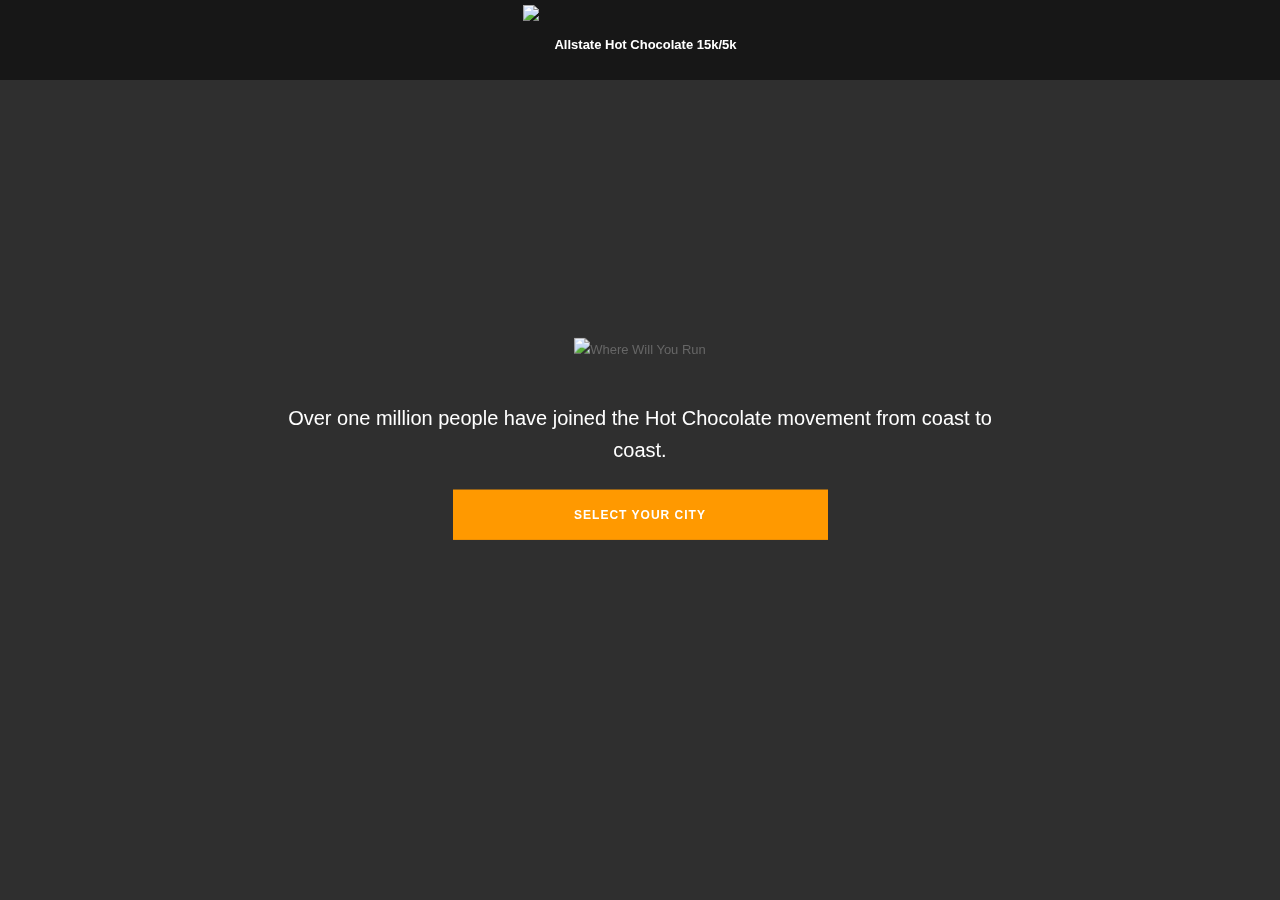
==== commit f7576252: "add sticky header" ====
--- a/index.html
+++ b/index.html
@@ -1,6 +1,6 @@
-<!DOCTYPE html><html lang="en"><head><meta charSet="utf-8"/><meta http-equiv="x-ua-compatible" content="ie=edge"/><meta name="viewport" content="width=device-width, initial-scale=1, shrink-to-fit=no"/><style data-href="/styles.6e976c3549db1690ef36.css">/*!
+<!DOCTYPE html><html lang="en"><head><meta charSet="utf-8"/><meta http-equiv="x-ua-compatible" content="ie=edge"/><meta name="viewport" content="width=device-width, initial-scale=1, shrink-to-fit=no"/><style data-href="/hotchocolate15k/styles.fa7ab9aa2f7357d7e73d.css">/*!
  * Bootstrap v4.3.1 (https://getbootstrap.com/)
  * Copyright 2011-2019 The Bootstrap Authors
  * Copyright 2011-2019 Twitter, Inc.
  * Licensed under MIT (https://github.com/twbs/bootstrap/blob/master/LICENSE)
- */:root{--blue:#007bff;--indigo:#6610f2;--purple:#6f42c1;--pink:#e83e8c;--red:#dc3545;--orange:#fd7e14;--yellow:#ffc107;--green:#28a745;--teal:#20c997;--cyan:#17a2b8;--white:#fff;--gray:#6c757d;--gray-dark:#343a40;--primary:#007bff;--secondary:#6c757d;--success:#28a745;--info:#17a2b8;--warning:#ffc107;--danger:#dc3545;--light:#f8f9fa;--dark:#343a40;--breakpoint-xs:0;--breakpoint-sm:576px;--breakpoint-md:768px;--breakpoint-lg:992px;--breakpoint-xl:1200px;--font-family-sans-serif:-apple-system,BlinkMacSystemFont,"Segoe UI",Roboto,"Helvetica Neue",Arial,"Noto Sans",sans-serif,"Apple Color Emoji","Segoe UI Emoji","Segoe UI Symbol","Noto Color Emoji";--font-family-monospace:SFMono-Regular,Menlo,Monaco,Consolas,"Liberation Mono","Courier New",monospace}*,:after,:before{box-sizing:border-box}html{font-family:sans-serif;line-height:1.15;-webkit-text-size-adjust:100%;-webkit-tap-highlight-color:rgba(0,0,0,0)}article,aside,figcaption,figure,footer,header,hgroup,main,nav,section{display:block}body{margin:0;font-family:-apple-system,BlinkMacSystemFont,Segoe UI,Roboto,Helvetica Neue,Arial,Noto Sans,sans-serif,Apple Color Emoji,Segoe UI Emoji,Segoe UI Symbol,Noto Color Emoji;font-size:1rem;font-weight:400;line-height:1.5;color:#212529;text-align:left;background-color:#fff}[tabindex="-1"]:focus{outline:0!important}hr{box-sizing:content-box;height:0;overflow:visible}h1,h2,h3,h4,h5,h6{margin-top:0;margin-bottom:.5rem}p{margin-top:0;margin-bottom:1rem}abbr[data-original-title],abbr[title]{text-decoration:underline;-webkit-text-decoration:underline dotted;text-decoration:underline dotted;cursor:help;border-bottom:0;-webkit-text-decoration-skip-ink:none;text-decoration-skip-ink:none}address{font-style:normal;line-height:inherit}address,dl,ol,ul{margin-bottom:1rem}dl,ol,ul{margin-top:0}ol ol,ol ul,ul ol,ul ul{margin-bottom:0}dt{font-weight:700}dd{margin-bottom:.5rem;margin-left:0}blockquote{margin:0 0 1rem}b,strong{font-weight:bolder}small{font-size:80%}sub,sup{position:relative;font-size:75%;line-height:0;vertical-align:baseline}sub{bottom:-.25em}sup{top:-.5em}a{color:#007bff;text-decoration:none;background-color:transparent}a:hover{color:#0056b3;text-decoration:underline}a:not([href]):not([tabindex]),a:not([href]):not([tabindex]):focus,a:not([href]):not([tabindex]):hover{color:inherit;text-decoration:none}a:not([href]):not([tabindex]):focus{outline:0}code,kbd,pre,samp{font-family:SFMono-Regular,Menlo,Monaco,Consolas,Liberation Mono,Courier New,monospace;font-size:1em}pre{margin-top:0;margin-bottom:1rem;overflow:auto}figure{margin:0 0 1rem}img{border-style:none}img,svg{vertical-align:middle}svg{overflow:hidden}table{border-collapse:collapse}caption{padding-top:.75rem;padding-bottom:.75rem;color:#6c757d;text-align:left;caption-side:bottom}th{text-align:inherit}label{display:inline-block;margin-bottom:.5rem}button{border-radius:0}button:focus{outline:1px dotted;outline:5px auto -webkit-focus-ring-color}button,input,optgroup,select,textarea{margin:0;font-family:inherit;font-size:inherit;line-height:inherit}button,input{overflow:visible}button,select{text-transform:none}select{word-wrap:normal}[type=button],[type=reset],[type=submit],button{-webkit-appearance:button}[type=button]:not(:disabled),[type=reset]:not(:disabled),[type=submit]:not(:disabled),button:not(:disabled){cursor:pointer}[type=button]::-moz-focus-inner,[type=reset]::-moz-focus-inner,[type=submit]::-moz-focus-inner,button::-moz-focus-inner{padding:0;border-style:none}input[type=checkbox],input[type=radio]{box-sizing:border-box;padding:0}input[type=date],input[type=datetime-local],input[type=month],input[type=time]{-webkit-appearance:listbox}textarea{overflow:auto;resize:vertical}fieldset{min-width:0;padding:0;margin:0;border:0}legend{display:block;width:100%;max-width:100%;padding:0;margin-bottom:.5rem;font-size:1.5rem;line-height:inherit;color:inherit;white-space:normal}progress{vertical-align:baseline}[type=number]::-webkit-inner-spin-button,[type=number]::-webkit-outer-spin-button{height:auto}[type=search]{outline-offset:-2px;-webkit-appearance:none}[type=search]::-webkit-search-decoration{-webkit-appearance:none}::-webkit-file-upload-button{font:inherit;-webkit-appearance:button}output{display:inline-block}summary{display:list-item;cursor:pointer}template{display:none}[hidden]{display:none!important}.h1,.h2,.h3,.h4,.h5,.h6,h1,h2,h3,h4,h5,h6{margin-bottom:.5rem;font-weight:500;line-height:1.2}.h1,h1{font-size:2.5rem}.h2,h2{font-size:2rem}.h3,h3{font-size:1.75rem}.h4,h4{font-size:1.5rem}.h5,h5{font-size:1.25rem}.h6,h6{font-size:1rem}.lead{font-size:1.25rem;font-weight:300}.display-1{font-size:6rem}.display-1,.display-2{font-weight:300;line-height:1.2}.display-2{font-size:5.5rem}.display-3{font-size:4.5rem}.display-3,.display-4{font-weight:300;line-height:1.2}.display-4{font-size:3.5rem}hr{margin-top:1rem;margin-bottom:1rem;border:0;border-top:1px solid rgba(0,0,0,.1)}.small,small{font-size:80%;font-weight:400}.mark,mark{padding:.2em;background-color:#fcf8e3}.list-unstyled{padding-left:0;list-style:none}.list-inline-item{display:inline-block}.list-inline-item:not(:last-child){margin-right:.5rem}.initialism{font-size:90%;text-transform:uppercase}.blockquote{margin-bottom:1rem;font-size:1.25rem}.blockquote-footer{display:block;font-size:80%;color:#6c757d}.blockquote-footer:before{content:"\2014\A0"}.img-fluid,.img-thumbnail{max-width:100%;height:auto}.img-thumbnail{padding:.25rem;background-color:#fff;border:1px solid #dee2e6;border-radius:.25rem}.figure{display:inline-block}.figure-img{margin-bottom:.5rem;line-height:1}.figure-caption{font-size:90%;color:#6c757d}code{font-size:87.5%;color:#e83e8c;word-break:break-word}a>code{color:inherit}kbd{padding:.2rem .4rem;font-size:87.5%;color:#fff;background-color:#212529;border-radius:.2rem}kbd kbd{padding:0;font-size:100%;font-weight:700}pre{display:block;font-size:87.5%;color:#212529}pre code{font-size:inherit;color:inherit;word-break:normal}.pre-scrollable{max-height:340px;overflow-y:scroll}.container{width:100%;padding-right:15px;padding-left:15px;margin-right:auto;margin-left:auto}@media (min-width:576px){.container{max-width:540px}}@media (min-width:768px){.container{max-width:720px}}@media (min-width:992px){.container{max-width:960px}}@media (min-width:1200px){.container{max-width:1140px}}.container-fluid{width:100%;padding-right:15px;padding-left:15px;margin-right:auto;margin-left:auto}.row{display:flex;flex-wrap:wrap;margin-right:-15px;margin-left:-15px}.no-gutters{margin-right:0;margin-left:0}.no-gutters>.col,.no-gutters>[class*=col-]{padding-right:0;padding-left:0}.col,.col-1,.col-2,.col-3,.col-4,.col-5,.col-6,.col-7,.col-8,.col-9,.col-10,.col-11,.col-12,.col-auto,.col-lg,.col-lg-1,.col-lg-2,.col-lg-3,.col-lg-4,.col-lg-5,.col-lg-6,.col-lg-7,.col-lg-8,.col-lg-9,.col-lg-10,.col-lg-11,.col-lg-12,.col-lg-auto,.col-md,.col-md-1,.col-md-2,.col-md-3,.col-md-4,.col-md-5,.col-md-6,.col-md-7,.col-md-8,.col-md-9,.col-md-10,.col-md-11,.col-md-12,.col-md-auto,.col-sm,.col-sm-1,.col-sm-2,.col-sm-3,.col-sm-4,.col-sm-5,.col-sm-6,.col-sm-7,.col-sm-8,.col-sm-9,.col-sm-10,.col-sm-11,.col-sm-12,.col-sm-auto,.col-xl,.col-xl-1,.col-xl-2,.col-xl-3,.col-xl-4,.col-xl-5,.col-xl-6,.col-xl-7,.col-xl-8,.col-xl-9,.col-xl-10,.col-xl-11,.col-xl-12,.col-xl-auto{position:relative;width:100%;padding-right:15px;padding-left:15px}.col{flex-basis:0;flex-grow:1;max-width:100%}.col-auto{flex:0 0 auto;width:auto;max-width:100%}.col-1{flex:0 0 8.33333%;max-width:8.33333%}.col-2{flex:0 0 16.66667%;max-width:16.66667%}.col-3{flex:0 0 25%;max-width:25%}.col-4{flex:0 0 33.33333%;max-width:33.33333%}.col-5{flex:0 0 41.66667%;max-width:41.66667%}.col-6{flex:0 0 50%;max-width:50%}.col-7{flex:0 0 58.33333%;max-width:58.33333%}.col-8{flex:0 0 66.66667%;max-width:66.66667%}.col-9{flex:0 0 75%;max-width:75%}.col-10{flex:0 0 83.33333%;max-width:83.33333%}.col-11{flex:0 0 91.66667%;max-width:91.66667%}.col-12{flex:0 0 100%;max-width:100%}.order-first{order:-1}.order-last{order:13}.order-0{order:0}.order-1{order:1}.order-2{order:2}.order-3{order:3}.order-4{order:4}.order-5{order:5}.order-6{order:6}.order-7{order:7}.order-8{order:8}.order-9{order:9}.order-10{order:10}.order-11{order:11}.order-12{order:12}.offset-1{margin-left:8.33333%}.offset-2{margin-left:16.66667%}.offset-3{margin-left:25%}.offset-4{margin-left:33.33333%}.offset-5{margin-left:41.66667%}.offset-6{margin-left:50%}.offset-7{margin-left:58.33333%}.offset-8{margin-left:66.66667%}.offset-9{margin-left:75%}.offset-10{margin-left:83.33333%}.offset-11{margin-left:91.66667%}@media (min-width:576px){.col-sm{flex-basis:0;flex-grow:1;max-width:100%}.col-sm-auto{flex:0 0 auto;width:auto;max-width:100%}.col-sm-1{flex:0 0 8.33333%;max-width:8.33333%}.col-sm-2{flex:0 0 16.66667%;max-width:16.66667%}.col-sm-3{flex:0 0 25%;max-width:25%}.col-sm-4{flex:0 0 33.33333%;max-width:33.33333%}.col-sm-5{flex:0 0 41.66667%;max-width:41.66667%}.col-sm-6{flex:0 0 50%;max-width:50%}.col-sm-7{flex:0 0 58.33333%;max-width:58.33333%}.col-sm-8{flex:0 0 66.66667%;max-width:66.66667%}.col-sm-9{flex:0 0 75%;max-width:75%}.col-sm-10{flex:0 0 83.33333%;max-width:83.33333%}.col-sm-11{flex:0 0 91.66667%;max-width:91.66667%}.col-sm-12{flex:0 0 100%;max-width:100%}.order-sm-first{order:-1}.order-sm-last{order:13}.order-sm-0{order:0}.order-sm-1{order:1}.order-sm-2{order:2}.order-sm-3{order:3}.order-sm-4{order:4}.order-sm-5{order:5}.order-sm-6{order:6}.order-sm-7{order:7}.order-sm-8{order:8}.order-sm-9{order:9}.order-sm-10{order:10}.order-sm-11{order:11}.order-sm-12{order:12}.offset-sm-0{margin-left:0}.offset-sm-1{margin-left:8.33333%}.offset-sm-2{margin-left:16.66667%}.offset-sm-3{margin-left:25%}.offset-sm-4{margin-left:33.33333%}.offset-sm-5{margin-left:41.66667%}.offset-sm-6{margin-left:50%}.offset-sm-7{margin-left:58.33333%}.offset-sm-8{margin-left:66.66667%}.offset-sm-9{margin-left:75%}.offset-sm-10{margin-left:83.33333%}.offset-sm-11{margin-left:91.66667%}}@media (min-width:768px){.col-md{flex-basis:0;flex-grow:1;max-width:100%}.col-md-auto{flex:0 0 auto;width:auto;max-width:100%}.col-md-1{flex:0 0 8.33333%;max-width:8.33333%}.col-md-2{flex:0 0 16.66667%;max-width:16.66667%}.col-md-3{flex:0 0 25%;max-width:25%}.col-md-4{flex:0 0 33.33333%;max-width:33.33333%}.col-md-5{flex:0 0 41.66667%;max-width:41.66667%}.col-md-6{flex:0 0 50%;max-width:50%}.col-md-7{flex:0 0 58.33333%;max-width:58.33333%}.col-md-8{flex:0 0 66.66667%;max-width:66.66667%}.col-md-9{flex:0 0 75%;max-width:75%}.col-md-10{flex:0 0 83.33333%;max-width:83.33333%}.col-md-11{flex:0 0 91.66667%;max-width:91.66667%}.col-md-12{flex:0 0 100%;max-width:100%}.order-md-first{order:-1}.order-md-last{order:13}.order-md-0{order:0}.order-md-1{order:1}.order-md-2{order:2}.order-md-3{order:3}.order-md-4{order:4}.order-md-5{order:5}.order-md-6{order:6}.order-md-7{order:7}.order-md-8{order:8}.order-md-9{order:9}.order-md-10{order:10}.order-md-11{order:11}.order-md-12{order:12}.offset-md-0{margin-left:0}.offset-md-1{margin-left:8.33333%}.offset-md-2{margin-left:16.66667%}.offset-md-3{margin-left:25%}.offset-md-4{margin-left:33.33333%}.offset-md-5{margin-left:41.66667%}.offset-md-6{margin-left:50%}.offset-md-7{margin-left:58.33333%}.offset-md-8{margin-left:66.66667%}.offset-md-9{margin-left:75%}.offset-md-10{margin-left:83.33333%}.offset-md-11{margin-left:91.66667%}}@media (min-width:992px){.col-lg{flex-basis:0;flex-grow:1;max-width:100%}.col-lg-auto{flex:0 0 auto;width:auto;max-width:100%}.col-lg-1{flex:0 0 8.33333%;max-width:8.33333%}.col-lg-2{flex:0 0 16.66667%;max-width:16.66667%}.col-lg-3{flex:0 0 25%;max-width:25%}.col-lg-4{flex:0 0 33.33333%;max-width:33.33333%}.col-lg-5{flex:0 0 41.66667%;max-width:41.66667%}.col-lg-6{flex:0 0 50%;max-width:50%}.col-lg-7{flex:0 0 58.33333%;max-width:58.33333%}.col-lg-8{flex:0 0 66.66667%;max-width:66.66667%}.col-lg-9{flex:0 0 75%;max-width:75%}.col-lg-10{flex:0 0 83.33333%;max-width:83.33333%}.col-lg-11{flex:0 0 91.66667%;max-width:91.66667%}.col-lg-12{flex:0 0 100%;max-width:100%}.order-lg-first{order:-1}.order-lg-last{order:13}.order-lg-0{order:0}.order-lg-1{order:1}.order-lg-2{order:2}.order-lg-3{order:3}.order-lg-4{order:4}.order-lg-5{order:5}.order-lg-6{order:6}.order-lg-7{order:7}.order-lg-8{order:8}.order-lg-9{order:9}.order-lg-10{order:10}.order-lg-11{order:11}.order-lg-12{order:12}.offset-lg-0{margin-left:0}.offset-lg-1{margin-left:8.33333%}.offset-lg-2{margin-left:16.66667%}.offset-lg-3{margin-left:25%}.offset-lg-4{margin-left:33.33333%}.offset-lg-5{margin-left:41.66667%}.offset-lg-6{margin-left:50%}.offset-lg-7{margin-left:58.33333%}.offset-lg-8{margin-left:66.66667%}.offset-lg-9{margin-left:75%}.offset-lg-10{margin-left:83.33333%}.offset-lg-11{margin-left:91.66667%}}@media (min-width:1200px){.col-xl{flex-basis:0;flex-grow:1;max-width:100%}.col-xl-auto{flex:0 0 auto;width:auto;max-width:100%}.col-xl-1{flex:0 0 8.33333%;max-width:8.33333%}.col-xl-2{flex:0 0 16.66667%;max-width:16.66667%}.col-xl-3{flex:0 0 25%;max-width:25%}.col-xl-4{flex:0 0 33.33333%;max-width:33.33333%}.col-xl-5{flex:0 0 41.66667%;max-width:41.66667%}.col-xl-6{flex:0 0 50%;max-width:50%}.col-xl-7{flex:0 0 58.33333%;max-width:58.33333%}.col-xl-8{flex:0 0 66.66667%;max-width:66.66667%}.col-xl-9{flex:0 0 75%;max-width:75%}.col-xl-10{flex:0 0 83.33333%;max-width:83.33333%}.col-xl-11{flex:0 0 91.66667%;max-width:91.66667%}.col-xl-12{flex:0 0 100%;max-width:100%}.order-xl-first{order:-1}.order-xl-last{order:13}.order-xl-0{order:0}.order-xl-1{order:1}.order-xl-2{order:2}.order-xl-3{order:3}.order-xl-4{order:4}.order-xl-5{order:5}.order-xl-6{order:6}.order-xl-7{order:7}.order-xl-8{order:8}.order-xl-9{order:9}.order-xl-10{order:10}.order-xl-11{order:11}.order-xl-12{order:12}.offset-xl-0{margin-left:0}.offset-xl-1{margin-left:8.33333%}.offset-xl-2{margin-left:16.66667%}.offset-xl-3{margin-left:25%}.offset-xl-4{margin-left:33.33333%}.offset-xl-5{margin-left:41.66667%}.offset-xl-6{margin-left:50%}.offset-xl-7{margin-left:58.33333%}.offset-xl-8{margin-left:66.66667%}.offset-xl-9{margin-left:75%}.offset-xl-10{margin-left:83.33333%}.offset-xl-11{margin-left:91.66667%}}.table{width:100%;margin-bottom:1rem;color:#212529}.table td,.table th{padding:.75rem;vertical-align:top;border-top:1px solid #dee2e6}.table thead th{vertical-align:bottom;border-bottom:2px solid #dee2e6}.table tbody+tbody{border-top:2px solid #dee2e6}.table-sm td,.table-sm th{padding:.3rem}.table-bordered,.table-bordered td,.table-bordered th{border:1px solid #dee2e6}.table-bordered thead td,.table-bordered thead th{border-bottom-width:2px}.table-borderless tbody+tbody,.table-borderless td,.table-borderless th,.table-borderless thead th{border:0}.table-striped tbody tr:nth-of-type(odd){background-color:rgba(0,0,0,.05)}.table-hover tbody tr:hover{color:#212529;background-color:rgba(0,0,0,.075)}.table-primary,.table-primary>td,.table-primary>th{background-color:#b8daff}.table-primary tbody+tbody,.table-primary td,.table-primary th,.table-primary thead th{border-color:#7abaff}.table-hover .table-primary:hover,.table-hover .table-primary:hover>td,.table-hover .table-primary:hover>th{background-color:#9fcdff}.table-secondary,.table-secondary>td,.table-secondary>th{background-color:#d6d8db}.table-secondary tbody+tbody,.table-secondary td,.table-secondary th,.table-secondary thead th{border-color:#b3b7bb}.table-hover .table-secondary:hover,.table-hover .table-secondary:hover>td,.table-hover .table-secondary:hover>th{background-color:#c8cbcf}.table-success,.table-success>td,.table-success>th{background-color:#c3e6cb}.table-success tbody+tbody,.table-success td,.table-success th,.table-success thead th{border-color:#8fd19e}.table-hover .table-success:hover,.table-hover .table-success:hover>td,.table-hover .table-success:hover>th{background-color:#b1dfbb}.table-info,.table-info>td,.table-info>th{background-color:#bee5eb}.table-info tbody+tbody,.table-info td,.table-info th,.table-info thead th{border-color:#86cfda}.table-hover .table-info:hover,.table-hover .table-info:hover>td,.table-hover .table-info:hover>th{background-color:#abdde5}.table-warning,.table-warning>td,.table-warning>th{background-color:#ffeeba}.table-warning tbody+tbody,.table-warning td,.table-warning th,.table-warning thead th{border-color:#ffdf7e}.table-hover .table-warning:hover,.table-hover .table-warning:hover>td,.table-hover .table-warning:hover>th{background-color:#ffe8a1}.table-danger,.table-danger>td,.table-danger>th{background-color:#f5c6cb}.table-danger tbody+tbody,.table-danger td,.table-danger th,.table-danger thead th{border-color:#ed969e}.table-hover .table-danger:hover,.table-hover .table-danger:hover>td,.table-hover .table-danger:hover>th{background-color:#f1b0b7}.table-light,.table-light>td,.table-light>th{background-color:#fdfdfe}.table-light tbody+tbody,.table-light td,.table-light th,.table-light thead th{border-color:#fbfcfc}.table-hover .table-light:hover,.table-hover .table-light:hover>td,.table-hover .table-light:hover>th{background-color:#ececf6}.table-dark,.table-dark>td,.table-dark>th{background-color:#c6c8ca}.table-dark tbody+tbody,.table-dark td,.table-dark th,.table-dark thead th{border-color:#95999c}.table-hover .table-dark:hover,.table-hover .table-dark:hover>td,.table-hover .table-dark:hover>th{background-color:#b9bbbe}.table-active,.table-active>td,.table-active>th,.table-hover .table-active:hover,.table-hover .table-active:hover>td,.table-hover .table-active:hover>th{background-color:rgba(0,0,0,.075)}.table .thead-dark th{color:#fff;background-color:#343a40;border-color:#454d55}.table .thead-light th{color:#495057;background-color:#e9ecef;border-color:#dee2e6}.table-dark{color:#fff;background-color:#343a40}.table-dark td,.table-dark th,.table-dark thead th{border-color:#454d55}.table-dark.table-bordered{border:0}.table-dark.table-striped tbody tr:nth-of-type(odd){background-color:hsla(0,0%,100%,.05)}.table-dark.table-hover tbody tr:hover{color:#fff;background-color:hsla(0,0%,100%,.075)}@media (max-width:575.98px){.table-responsive-sm{display:block;width:100%;overflow-x:auto;-webkit-overflow-scrolling:touch}.table-responsive-sm>.table-bordered{border:0}}@media (max-width:767.98px){.table-responsive-md{display:block;width:100%;overflow-x:auto;-webkit-overflow-scrolling:touch}.table-responsive-md>.table-bordered{border:0}}@media (max-width:991.98px){.table-responsive-lg{display:block;width:100%;overflow-x:auto;-webkit-overflow-scrolling:touch}.table-responsive-lg>.table-bordered{border:0}}@media (max-width:1199.98px){.table-responsive-xl{display:block;width:100%;overflow-x:auto;-webkit-overflow-scrolling:touch}.table-responsive-xl>.table-bordered{border:0}}.table-responsive{display:block;width:100%;overflow-x:auto;-webkit-overflow-scrolling:touch}.table-responsive>.table-bordered{border:0}.form-control{display:block;width:100%;height:calc(1.5em + .75rem + 2px);padding:.375rem .75rem;font-size:1rem;font-weight:400;line-height:1.5;color:#495057;background-color:#fff;background-clip:padding-box;border:1px solid #ced4da;border-radius:.25rem;-webkit-transition:border-color .15s ease-in-out,box-shadow .15s ease-in-out;transition:border-color .15s ease-in-out,box-shadow .15s ease-in-out}@media (prefers-reduced-motion:reduce){.form-control{-webkit-transition:none;transition:none}}.form-control::-ms-expand{background-color:transparent;border:0}.form-control:focus{color:#495057;background-color:#fff;border-color:#80bdff;outline:0;box-shadow:0 0 0 .2rem rgba(0,123,255,.25)}.form-control::-webkit-input-placeholder{color:#6c757d;opacity:1}.form-control:-ms-input-placeholder{color:#6c757d;opacity:1}.form-control::-ms-input-placeholder{color:#6c757d;opacity:1}.form-control::placeholder{color:#6c757d;opacity:1}.form-control:disabled,.form-control[readonly]{background-color:#e9ecef;opacity:1}select.form-control:focus::-ms-value{color:#495057;background-color:#fff}.form-control-file,.form-control-range{display:block;width:100%}.col-form-label{padding-top:calc(.375rem + 1px);padding-bottom:calc(.375rem + 1px);margin-bottom:0;font-size:inherit;line-height:1.5}.col-form-label-lg{padding-top:calc(.5rem + 1px);padding-bottom:calc(.5rem + 1px);font-size:1.25rem;line-height:1.5}.col-form-label-sm{padding-top:calc(.25rem + 1px);padding-bottom:calc(.25rem + 1px);font-size:.875rem;line-height:1.5}.form-control-plaintext{display:block;width:100%;padding-top:.375rem;padding-bottom:.375rem;margin-bottom:0;line-height:1.5;color:#212529;background-color:transparent;border:solid transparent;border-width:1px 0}.form-control-plaintext.form-control-lg,.form-control-plaintext.form-control-sm{padding-right:0;padding-left:0}.form-control-sm{height:calc(1.5em + .5rem + 2px);padding:.25rem .5rem;font-size:.875rem;line-height:1.5;border-radius:.2rem}.form-control-lg{height:calc(1.5em + 1rem + 2px);padding:.5rem 1rem;font-size:1.25rem;line-height:1.5;border-radius:.3rem}select.form-control[multiple],select.form-control[size],textarea.form-control{height:auto}.form-group{margin-bottom:1rem}.form-text{display:block;margin-top:.25rem}.form-row{display:flex;flex-wrap:wrap;margin-right:-5px;margin-left:-5px}.form-row>.col,.form-row>[class*=col-]{padding-right:5px;padding-left:5px}.form-check{position:relative;display:block;padding-left:1.25rem}.form-check-input{position:absolute;margin-top:.3rem;margin-left:-1.25rem}.form-check-input:disabled~.form-check-label{color:#6c757d}.form-check-label{margin-bottom:0}.form-check-inline{display:inline-flex;align-items:center;padding-left:0;margin-right:.75rem}.form-check-inline .form-check-input{position:static;margin-top:0;margin-right:.3125rem;margin-left:0}.valid-feedback{display:none;width:100%;margin-top:.25rem;font-size:80%;color:#28a745}.valid-tooltip{position:absolute;top:100%;z-index:5;display:none;max-width:100%;padding:.25rem .5rem;margin-top:.1rem;font-size:.875rem;line-height:1.5;color:#fff;background-color:rgba(40,167,69,.9);border-radius:.25rem}.form-control.is-valid,.was-validated .form-control:valid{border-color:#28a745;padding-right:calc(1.5em + .75rem);background-image:url("data:image/svg+xml;charset=utf-8,%3Csvg xmlns='http://www.w3.org/2000/svg' viewBox='0 0 8 8'%3E%3Cpath fill='%2328a745' d='M2.3 6.73L.6 4.53c-.4-1.04.46-1.4 1.1-.8l1.1 1.4 3.4-3.8c.6-.63 1.6-.27 1.2.7l-4 4.6c-.43.5-.8.4-1.1.1z'/%3E%3C/svg%3E");background-repeat:no-repeat;background-position:100% calc(.375em + .1875rem);background-size:calc(.75em + .375rem) calc(.75em + .375rem)}.form-control.is-valid:focus,.was-validated .form-control:valid:focus{border-color:#28a745;box-shadow:0 0 0 .2rem rgba(40,167,69,.25)}.form-control.is-valid~.valid-feedback,.form-control.is-valid~.valid-tooltip,.was-validated .form-control:valid~.valid-feedback,.was-validated .form-control:valid~.valid-tooltip{display:block}.was-validated textarea.form-control:valid,textarea.form-control.is-valid{padding-right:calc(1.5em + .75rem);background-position:top calc(.375em + .1875rem) right calc(.375em + .1875rem)}.custom-select.is-valid,.was-validated .custom-select:valid{border-color:#28a745;padding-right:calc((3em + 2.25rem)/4 + 1.75rem);background:url("data:image/svg+xml;charset=utf-8,%3Csvg xmlns='http://www.w3.org/2000/svg' viewBox='0 0 4 5'%3E%3Cpath fill='%23343a40' d='M2 0L0 2h4zm0 5L0 3h4z'/%3E%3C/svg%3E") no-repeat right .75rem center/8px 10px,url("data:image/svg+xml;charset=utf-8,%3Csvg xmlns='http://www.w3.org/2000/svg' viewBox='0 0 8 8'%3E%3Cpath fill='%2328a745' d='M2.3 6.73L.6 4.53c-.4-1.04.46-1.4 1.1-.8l1.1 1.4 3.4-3.8c.6-.63 1.6-.27 1.2.7l-4 4.6c-.43.5-.8.4-1.1.1z'/%3E%3C/svg%3E") #fff no-repeat center right 1.75rem/calc(.75em + .375rem) calc(.75em + .375rem)}.custom-select.is-valid:focus,.was-validated .custom-select:valid:focus{border-color:#28a745;box-shadow:0 0 0 .2rem rgba(40,167,69,.25)}.custom-select.is-valid~.valid-feedback,.custom-select.is-valid~.valid-tooltip,.form-control-file.is-valid~.valid-feedback,.form-control-file.is-valid~.valid-tooltip,.was-validated .custom-select:valid~.valid-feedback,.was-validated .custom-select:valid~.valid-tooltip,.was-validated .form-control-file:valid~.valid-feedback,.was-validated .form-control-file:valid~.valid-tooltip{display:block}.form-check-input.is-valid~.form-check-label,.was-validated .form-check-input:valid~.form-check-label{color:#28a745}.form-check-input.is-valid~.valid-feedback,.form-check-input.is-valid~.valid-tooltip,.was-validated .form-check-input:valid~.valid-feedback,.was-validated .form-check-input:valid~.valid-tooltip{display:block}.custom-control-input.is-valid~.custom-control-label,.was-validated .custom-control-input:valid~.custom-control-label{color:#28a745}.custom-control-input.is-valid~.custom-control-label:before,.was-validated .custom-control-input:valid~.custom-control-label:before{border-color:#28a745}.custom-control-input.is-valid~.valid-feedback,.custom-control-input.is-valid~.valid-tooltip,.was-validated .custom-control-input:valid~.valid-feedback,.was-validated .custom-control-input:valid~.valid-tooltip{display:block}.custom-control-input.is-valid:checked~.custom-control-label:before,.was-validated .custom-control-input:valid:checked~.custom-control-label:before{border-color:#34ce57;background-color:#34ce57}.custom-control-input.is-valid:focus~.custom-control-label:before,.was-validated .custom-control-input:valid:focus~.custom-control-label:before{box-shadow:0 0 0 .2rem rgba(40,167,69,.25)}.custom-control-input.is-valid:focus:not(:checked)~.custom-control-label:before,.custom-file-input.is-valid~.custom-file-label,.was-validated .custom-control-input:valid:focus:not(:checked)~.custom-control-label:before,.was-validated .custom-file-input:valid~.custom-file-label{border-color:#28a745}.custom-file-input.is-valid~.valid-feedback,.custom-file-input.is-valid~.valid-tooltip,.was-validated .custom-file-input:valid~.valid-feedback,.was-validated .custom-file-input:valid~.valid-tooltip{display:block}.custom-file-input.is-valid:focus~.custom-file-label,.was-validated .custom-file-input:valid:focus~.custom-file-label{border-color:#28a745;box-shadow:0 0 0 .2rem rgba(40,167,69,.25)}.invalid-feedback{display:none;width:100%;margin-top:.25rem;font-size:80%;color:#dc3545}.invalid-tooltip{position:absolute;top:100%;z-index:5;display:none;max-width:100%;padding:.25rem .5rem;margin-top:.1rem;font-size:.875rem;line-height:1.5;color:#fff;background-color:rgba(220,53,69,.9);border-radius:.25rem}.form-control.is-invalid,.was-validated .form-control:invalid{border-color:#dc3545;padding-right:calc(1.5em + .75rem);background-image:url("data:image/svg+xml;charset=utf-8,%3Csvg xmlns='http://www.w3.org/2000/svg' fill='%23dc3545' viewBox='-2 -2 7 7'%3E%3Cpath stroke='%23dc3545' d='M0 0l3 3m0-3L0 3'/%3E%3Ccircle r='.5'/%3E%3Ccircle cx='3' r='.5'/%3E%3Ccircle cy='3' r='.5'/%3E%3Ccircle cx='3' cy='3' r='.5'/%3E%3C/svg%3E");background-repeat:no-repeat;background-position:100% calc(.375em + .1875rem);background-size:calc(.75em + .375rem) calc(.75em + .375rem)}.form-control.is-invalid:focus,.was-validated .form-control:invalid:focus{border-color:#dc3545;box-shadow:0 0 0 .2rem rgba(220,53,69,.25)}.form-control.is-invalid~.invalid-feedback,.form-control.is-invalid~.invalid-tooltip,.was-validated .form-control:invalid~.invalid-feedback,.was-validated .form-control:invalid~.invalid-tooltip{display:block}.was-validated textarea.form-control:invalid,textarea.form-control.is-invalid{padding-right:calc(1.5em + .75rem);background-position:top calc(.375em + .1875rem) right calc(.375em + .1875rem)}.custom-select.is-invalid,.was-validated .custom-select:invalid{border-color:#dc3545;padding-right:calc((3em + 2.25rem)/4 + 1.75rem);background:url("data:image/svg+xml;charset=utf-8,%3Csvg xmlns='http://www.w3.org/2000/svg' viewBox='0 0 4 5'%3E%3Cpath fill='%23343a40' d='M2 0L0 2h4zm0 5L0 3h4z'/%3E%3C/svg%3E") no-repeat right .75rem center/8px 10px,url("data:image/svg+xml;charset=utf-8,%3Csvg xmlns='http://www.w3.org/2000/svg' fill='%23dc3545' viewBox='-2 -2 7 7'%3E%3Cpath stroke='%23dc3545' d='M0 0l3 3m0-3L0 3'/%3E%3Ccircle r='.5'/%3E%3Ccircle cx='3' r='.5'/%3E%3Ccircle cy='3' r='.5'/%3E%3Ccircle cx='3' cy='3' r='.5'/%3E%3C/svg%3E") #fff no-repeat center right 1.75rem/calc(.75em + .375rem) calc(.75em + .375rem)}.custom-select.is-invalid:focus,.was-validated .custom-select:invalid:focus{border-color:#dc3545;box-shadow:0 0 0 .2rem rgba(220,53,69,.25)}.custom-select.is-invalid~.invalid-feedback,.custom-select.is-invalid~.invalid-tooltip,.form-control-file.is-invalid~.invalid-feedback,.form-control-file.is-invalid~.invalid-tooltip,.was-validated .custom-select:invalid~.invalid-feedback,.was-validated .custom-select:invalid~.invalid-tooltip,.was-validated .form-control-file:invalid~.invalid-feedback,.was-validated .form-control-file:invalid~.invalid-tooltip{display:block}.form-check-input.is-invalid~.form-check-label,.was-validated .form-check-input:invalid~.form-check-label{color:#dc3545}.form-check-input.is-invalid~.invalid-feedback,.form-check-input.is-invalid~.invalid-tooltip,.was-validated .form-check-input:invalid~.invalid-feedback,.was-validated .form-check-input:invalid~.invalid-tooltip{display:block}.custom-control-input.is-invalid~.custom-control-label,.was-validated .custom-control-input:invalid~.custom-control-label{color:#dc3545}.custom-control-input.is-invalid~.custom-control-label:before,.was-validated .custom-control-input:invalid~.custom-control-label:before{border-color:#dc3545}.custom-control-input.is-invalid~.invalid-feedback,.custom-control-input.is-invalid~.invalid-tooltip,.was-validated .custom-control-input:invalid~.invalid-feedback,.was-validated .custom-control-input:invalid~.invalid-tooltip{display:block}.custom-control-input.is-invalid:checked~.custom-control-label:before,.was-validated .custom-control-input:invalid:checked~.custom-control-label:before{border-color:#e4606d;background-color:#e4606d}.custom-control-input.is-invalid:focus~.custom-control-label:before,.was-validated .custom-control-input:invalid:focus~.custom-control-label:before{box-shadow:0 0 0 .2rem rgba(220,53,69,.25)}.custom-control-input.is-invalid:focus:not(:checked)~.custom-control-label:before,.custom-file-input.is-invalid~.custom-file-label,.was-validated .custom-control-input:invalid:focus:not(:checked)~.custom-control-label:before,.was-validated .custom-file-input:invalid~.custom-file-label{border-color:#dc3545}.custom-file-input.is-invalid~.invalid-feedback,.custom-file-input.is-invalid~.invalid-tooltip,.was-validated .custom-file-input:invalid~.invalid-feedback,.was-validated .custom-file-input:invalid~.invalid-tooltip{display:block}.custom-file-input.is-invalid:focus~.custom-file-label,.was-validated .custom-file-input:invalid:focus~.custom-file-label{border-color:#dc3545;box-shadow:0 0 0 .2rem rgba(220,53,69,.25)}.form-inline{display:flex;flex-flow:row wrap;align-items:center}.form-inline .form-check{width:100%}@media (min-width:576px){.form-inline label{justify-content:center}.form-inline .form-group,.form-inline label{display:flex;align-items:center;margin-bottom:0}.form-inline .form-group{flex:0 0 auto;flex-flow:row wrap}.form-inline .form-control{display:inline-block;width:auto;vertical-align:middle}.form-inline .form-control-plaintext{display:inline-block}.form-inline .custom-select,.form-inline .input-group{width:auto}.form-inline .form-check{display:flex;align-items:center;justify-content:center;width:auto;padding-left:0}.form-inline .form-check-input{position:relative;flex-shrink:0;margin-top:0;margin-right:.25rem;margin-left:0}.form-inline .custom-control{align-items:center;justify-content:center}.form-inline .custom-control-label{margin-bottom:0}}.btn{display:inline-block;font-weight:400;color:#212529;vertical-align:middle;-webkit-user-select:none;-ms-user-select:none;user-select:none;background-color:transparent;border:1px solid transparent;padding:.375rem .75rem;font-size:1rem;line-height:1.5;border-radius:.25rem;-webkit-transition:color .15s ease-in-out,background-color .15s ease-in-out,border-color .15s ease-in-out,box-shadow .15s ease-in-out;transition:color .15s ease-in-out,background-color .15s ease-in-out,border-color .15s ease-in-out,box-shadow .15s ease-in-out}@media (prefers-reduced-motion:reduce){.btn{-webkit-transition:none;transition:none}}.btn:hover{color:#212529;text-decoration:none}.btn.focus,.btn:focus{outline:0;box-shadow:0 0 0 .2rem rgba(0,123,255,.25)}.btn.disabled,.btn:disabled{opacity:.65}a.btn.disabled,fieldset:disabled a.btn{pointer-events:none}.btn-primary{color:#fff;background-color:#007bff;border-color:#007bff}.btn-primary:hover{color:#fff;background-color:#0069d9;border-color:#0062cc}.btn-primary.focus,.btn-primary:focus{box-shadow:0 0 0 .2rem rgba(38,143,255,.5)}.btn-primary.disabled,.btn-primary:disabled{color:#fff;background-color:#007bff;border-color:#007bff}.btn-primary:not(:disabled):not(.disabled).active,.btn-primary:not(:disabled):not(.disabled):active,.show>.btn-primary.dropdown-toggle{color:#fff;background-color:#0062cc;border-color:#005cbf}.btn-primary:not(:disabled):not(.disabled).active:focus,.btn-primary:not(:disabled):not(.disabled):active:focus,.show>.btn-primary.dropdown-toggle:focus{box-shadow:0 0 0 .2rem rgba(38,143,255,.5)}.btn-secondary{color:#fff;background-color:#6c757d;border-color:#6c757d}.btn-secondary:hover{color:#fff;background-color:#5a6268;border-color:#545b62}.btn-secondary.focus,.btn-secondary:focus{box-shadow:0 0 0 .2rem rgba(130,138,145,.5)}.btn-secondary.disabled,.btn-secondary:disabled{color:#fff;background-color:#6c757d;border-color:#6c757d}.btn-secondary:not(:disabled):not(.disabled).active,.btn-secondary:not(:disabled):not(.disabled):active,.show>.btn-secondary.dropdown-toggle{color:#fff;background-color:#545b62;border-color:#4e555b}.btn-secondary:not(:disabled):not(.disabled).active:focus,.btn-secondary:not(:disabled):not(.disabled):active:focus,.show>.btn-secondary.dropdown-toggle:focus{box-shadow:0 0 0 .2rem rgba(130,138,145,.5)}.btn-success{color:#fff;background-color:#28a745;border-color:#28a745}.btn-success:hover{color:#fff;background-color:#218838;border-color:#1e7e34}.btn-success.focus,.btn-success:focus{box-shadow:0 0 0 .2rem rgba(72,180,97,.5)}.btn-success.disabled,.btn-success:disabled{color:#fff;background-color:#28a745;border-color:#28a745}.btn-success:not(:disabled):not(.disabled).active,.btn-success:not(:disabled):not(.disabled):active,.show>.btn-success.dropdown-toggle{color:#fff;background-color:#1e7e34;border-color:#1c7430}.btn-success:not(:disabled):not(.disabled).active:focus,.btn-success:not(:disabled):not(.disabled):active:focus,.show>.btn-success.dropdown-toggle:focus{box-shadow:0 0 0 .2rem rgba(72,180,97,.5)}.btn-info{color:#fff;background-color:#17a2b8;border-color:#17a2b8}.btn-info:hover{color:#fff;background-color:#138496;border-color:#117a8b}.btn-info.focus,.btn-info:focus{box-shadow:0 0 0 .2rem rgba(58,176,195,.5)}.btn-info.disabled,.btn-info:disabled{color:#fff;background-color:#17a2b8;border-color:#17a2b8}.btn-info:not(:disabled):not(.disabled).active,.btn-info:not(:disabled):not(.disabled):active,.show>.btn-info.dropdown-toggle{color:#fff;background-color:#117a8b;border-color:#10707f}.btn-info:not(:disabled):not(.disabled).active:focus,.btn-info:not(:disabled):not(.disabled):active:focus,.show>.btn-info.dropdown-toggle:focus{box-shadow:0 0 0 .2rem rgba(58,176,195,.5)}.btn-warning{color:#212529;background-color:#ffc107;border-color:#ffc107}.btn-warning:hover{color:#212529;background-color:#e0a800;border-color:#d39e00}.btn-warning.focus,.btn-warning:focus{box-shadow:0 0 0 .2rem rgba(222,170,12,.5)}.btn-warning.disabled,.btn-warning:disabled{color:#212529;background-color:#ffc107;border-color:#ffc107}.btn-warning:not(:disabled):not(.disabled).active,.btn-warning:not(:disabled):not(.disabled):active,.show>.btn-warning.dropdown-toggle{color:#212529;background-color:#d39e00;border-color:#c69500}.btn-warning:not(:disabled):not(.disabled).active:focus,.btn-warning:not(:disabled):not(.disabled):active:focus,.show>.btn-warning.dropdown-toggle:focus{box-shadow:0 0 0 .2rem rgba(222,170,12,.5)}.btn-danger{color:#fff;background-color:#dc3545;border-color:#dc3545}.btn-danger:hover{color:#fff;background-color:#c82333;border-color:#bd2130}.btn-danger.focus,.btn-danger:focus{box-shadow:0 0 0 .2rem rgba(225,83,97,.5)}.btn-danger.disabled,.btn-danger:disabled{color:#fff;background-color:#dc3545;border-color:#dc3545}.btn-danger:not(:disabled):not(.disabled).active,.btn-danger:not(:disabled):not(.disabled):active,.show>.btn-danger.dropdown-toggle{color:#fff;background-color:#bd2130;border-color:#b21f2d}.btn-danger:not(:disabled):not(.disabled).active:focus,.btn-danger:not(:disabled):not(.disabled):active:focus,.show>.btn-danger.dropdown-toggle:focus{box-shadow:0 0 0 .2rem rgba(225,83,97,.5)}.btn-light{color:#212529;background-color:#f8f9fa;border-color:#f8f9fa}.btn-light:hover{color:#212529;background-color:#e2e6ea;border-color:#dae0e5}.btn-light.focus,.btn-light:focus{box-shadow:0 0 0 .2rem rgba(216,217,219,.5)}.btn-light.disabled,.btn-light:disabled{color:#212529;background-color:#f8f9fa;border-color:#f8f9fa}.btn-light:not(:disabled):not(.disabled).active,.btn-light:not(:disabled):not(.disabled):active,.show>.btn-light.dropdown-toggle{color:#212529;background-color:#dae0e5;border-color:#d3d9df}.btn-light:not(:disabled):not(.disabled).active:focus,.btn-light:not(:disabled):not(.disabled):active:focus,.show>.btn-light.dropdown-toggle:focus{box-shadow:0 0 0 .2rem rgba(216,217,219,.5)}.btn-dark{color:#fff;background-color:#343a40;border-color:#343a40}.btn-dark:hover{color:#fff;background-color:#23272b;border-color:#1d2124}.btn-dark.focus,.btn-dark:focus{box-shadow:0 0 0 .2rem rgba(82,88,93,.5)}.btn-dark.disabled,.btn-dark:disabled{color:#fff;background-color:#343a40;border-color:#343a40}.btn-dark:not(:disabled):not(.disabled).active,.btn-dark:not(:disabled):not(.disabled):active,.show>.btn-dark.dropdown-toggle{color:#fff;background-color:#1d2124;border-color:#171a1d}.btn-dark:not(:disabled):not(.disabled).active:focus,.btn-dark:not(:disabled):not(.disabled):active:focus,.show>.btn-dark.dropdown-toggle:focus{box-shadow:0 0 0 .2rem rgba(82,88,93,.5)}.btn-outline-primary{color:#007bff;border-color:#007bff}.btn-outline-primary:hover{color:#fff;background-color:#007bff;border-color:#007bff}.btn-outline-primary.focus,.btn-outline-primary:focus{box-shadow:0 0 0 .2rem rgba(0,123,255,.5)}.btn-outline-primary.disabled,.btn-outline-primary:disabled{color:#007bff;background-color:transparent}.btn-outline-primary:not(:disabled):not(.disabled).active,.btn-outline-primary:not(:disabled):not(.disabled):active,.show>.btn-outline-primary.dropdown-toggle{color:#fff;background-color:#007bff;border-color:#007bff}.btn-outline-primary:not(:disabled):not(.disabled).active:focus,.btn-outline-primary:not(:disabled):not(.disabled):active:focus,.show>.btn-outline-primary.dropdown-toggle:focus{box-shadow:0 0 0 .2rem rgba(0,123,255,.5)}.btn-outline-secondary{color:#6c757d;border-color:#6c757d}.btn-outline-secondary:hover{color:#fff;background-color:#6c757d;border-color:#6c757d}.btn-outline-secondary.focus,.btn-outline-secondary:focus{box-shadow:0 0 0 .2rem rgba(108,117,125,.5)}.btn-outline-secondary.disabled,.btn-outline-secondary:disabled{color:#6c757d;background-color:transparent}.btn-outline-secondary:not(:disabled):not(.disabled).active,.btn-outline-secondary:not(:disabled):not(.disabled):active,.show>.btn-outline-secondary.dropdown-toggle{color:#fff;background-color:#6c757d;border-color:#6c757d}.btn-outline-secondary:not(:disabled):not(.disabled).active:focus,.btn-outline-secondary:not(:disabled):not(.disabled):active:focus,.show>.btn-outline-secondary.dropdown-toggle:focus{box-shadow:0 0 0 .2rem rgba(108,117,125,.5)}.btn-outline-success{color:#28a745;border-color:#28a745}.btn-outline-success:hover{color:#fff;background-color:#28a745;border-color:#28a745}.btn-outline-success.focus,.btn-outline-success:focus{box-shadow:0 0 0 .2rem rgba(40,167,69,.5)}.btn-outline-success.disabled,.btn-outline-success:disabled{color:#28a745;background-color:transparent}.btn-outline-success:not(:disabled):not(.disabled).active,.btn-outline-success:not(:disabled):not(.disabled):active,.show>.btn-outline-success.dropdown-toggle{color:#fff;background-color:#28a745;border-color:#28a745}.btn-outline-success:not(:disabled):not(.disabled).active:focus,.btn-outline-success:not(:disabled):not(.disabled):active:focus,.show>.btn-outline-success.dropdown-toggle:focus{box-shadow:0 0 0 .2rem rgba(40,167,69,.5)}.btn-outline-info{color:#17a2b8;border-color:#17a2b8}.btn-outline-info:hover{color:#fff;background-color:#17a2b8;border-color:#17a2b8}.btn-outline-info.focus,.btn-outline-info:focus{box-shadow:0 0 0 .2rem rgba(23,162,184,.5)}.btn-outline-info.disabled,.btn-outline-info:disabled{color:#17a2b8;background-color:transparent}.btn-outline-info:not(:disabled):not(.disabled).active,.btn-outline-info:not(:disabled):not(.disabled):active,.show>.btn-outline-info.dropdown-toggle{color:#fff;background-color:#17a2b8;border-color:#17a2b8}.btn-outline-info:not(:disabled):not(.disabled).active:focus,.btn-outline-info:not(:disabled):not(.disabled):active:focus,.show>.btn-outline-info.dropdown-toggle:focus{box-shadow:0 0 0 .2rem rgba(23,162,184,.5)}.btn-outline-warning{color:#ffc107;border-color:#ffc107}.btn-outline-warning:hover{color:#212529;background-color:#ffc107;border-color:#ffc107}.btn-outline-warning.focus,.btn-outline-warning:focus{box-shadow:0 0 0 .2rem rgba(255,193,7,.5)}.btn-outline-warning.disabled,.btn-outline-warning:disabled{color:#ffc107;background-color:transparent}.btn-outline-warning:not(:disabled):not(.disabled).active,.btn-outline-warning:not(:disabled):not(.disabled):active,.show>.btn-outline-warning.dropdown-toggle{color:#212529;background-color:#ffc107;border-color:#ffc107}.btn-outline-warning:not(:disabled):not(.disabled).active:focus,.btn-outline-warning:not(:disabled):not(.disabled):active:focus,.show>.btn-outline-warning.dropdown-toggle:focus{box-shadow:0 0 0 .2rem rgba(255,193,7,.5)}.btn-outline-danger{color:#dc3545;border-color:#dc3545}.btn-outline-danger:hover{color:#fff;background-color:#dc3545;border-color:#dc3545}.btn-outline-danger.focus,.btn-outline-danger:focus{box-shadow:0 0 0 .2rem rgba(220,53,69,.5)}.btn-outline-danger.disabled,.btn-outline-danger:disabled{color:#dc3545;background-color:transparent}.btn-outline-danger:not(:disabled):not(.disabled).active,.btn-outline-danger:not(:disabled):not(.disabled):active,.show>.btn-outline-danger.dropdown-toggle{color:#fff;background-color:#dc3545;border-color:#dc3545}.btn-outline-danger:not(:disabled):not(.disabled).active:focus,.btn-outline-danger:not(:disabled):not(.disabled):active:focus,.show>.btn-outline-danger.dropdown-toggle:focus{box-shadow:0 0 0 .2rem rgba(220,53,69,.5)}.btn-outline-light{color:#f8f9fa;border-color:#f8f9fa}.btn-outline-light:hover{color:#212529;background-color:#f8f9fa;border-color:#f8f9fa}.btn-outline-light.focus,.btn-outline-light:focus{box-shadow:0 0 0 .2rem rgba(248,249,250,.5)}.btn-outline-light.disabled,.btn-outline-light:disabled{color:#f8f9fa;background-color:transparent}.btn-outline-light:not(:disabled):not(.disabled).active,.btn-outline-light:not(:disabled):not(.disabled):active,.show>.btn-outline-light.dropdown-toggle{color:#212529;background-color:#f8f9fa;border-color:#f8f9fa}.btn-outline-light:not(:disabled):not(.disabled).active:focus,.btn-outline-light:not(:disabled):not(.disabled):active:focus,.show>.btn-outline-light.dropdown-toggle:focus{box-shadow:0 0 0 .2rem rgba(248,249,250,.5)}.btn-outline-dark{color:#343a40;border-color:#343a40}.btn-outline-dark:hover{color:#fff;background-color:#343a40;border-color:#343a40}.btn-outline-dark.focus,.btn-outline-dark:focus{box-shadow:0 0 0 .2rem rgba(52,58,64,.5)}.btn-outline-dark.disabled,.btn-outline-dark:disabled{color:#343a40;background-color:transparent}.btn-outline-dark:not(:disabled):not(.disabled).active,.btn-outline-dark:not(:disabled):not(.disabled):active,.show>.btn-outline-dark.dropdown-toggle{color:#fff;background-color:#343a40;border-color:#343a40}.btn-outline-dark:not(:disabled):not(.disabled).active:focus,.btn-outline-dark:not(:disabled):not(.disabled):active:focus,.show>.btn-outline-dark.dropdown-toggle:focus{box-shadow:0 0 0 .2rem rgba(52,58,64,.5)}.btn-link{font-weight:400;color:#007bff;text-decoration:none}.btn-link:hover{color:#0056b3;text-decoration:underline}.btn-link.focus,.btn-link:focus{text-decoration:underline;box-shadow:none}.btn-link.disabled,.btn-link:disabled{color:#6c757d;pointer-events:none}.btn-group-lg>.btn,.btn-lg{padding:.5rem 1rem;font-size:1.25rem;line-height:1.5;border-radius:.3rem}.btn-group-sm>.btn,.btn-sm{padding:.25rem .5rem;font-size:.875rem;line-height:1.5;border-radius:.2rem}.btn-block{display:block;width:100%}.btn-block+.btn-block{margin-top:.5rem}input[type=button].btn-block,input[type=reset].btn-block,input[type=submit].btn-block{width:100%}.fade{-webkit-transition:opacity .15s linear;transition:opacity .15s linear}@media (prefers-reduced-motion:reduce){.fade{-webkit-transition:none;transition:none}}.fade:not(.show){opacity:0}.collapse:not(.show){display:none}.collapsing{position:relative;height:0;overflow:hidden;-webkit-transition:height .35s ease;transition:height .35s ease}@media (prefers-reduced-motion:reduce){.collapsing{-webkit-transition:none;transition:none}}.dropdown,.dropleft,.dropright,.dropup{position:relative}.dropdown-toggle{white-space:nowrap}.dropdown-toggle:after{display:inline-block;margin-left:.255em;vertical-align:.255em;content:"";border-top:.3em solid;border-right:.3em solid transparent;border-bottom:0;border-left:.3em solid transparent}.dropdown-toggle:empty:after{margin-left:0}.dropdown-menu{position:absolute;top:100%;left:0;z-index:1000;display:none;float:left;min-width:10rem;padding:.5rem 0;margin:.125rem 0 0;font-size:1rem;color:#212529;text-align:left;list-style:none;background-color:#fff;background-clip:padding-box;border:1px solid rgba(0,0,0,.15);border-radius:.25rem}.dropdown-menu-left{right:auto;left:0}.dropdown-menu-right{right:0;left:auto}@media (min-width:576px){.dropdown-menu-sm-left{right:auto;left:0}.dropdown-menu-sm-right{right:0;left:auto}}@media (min-width:768px){.dropdown-menu-md-left{right:auto;left:0}.dropdown-menu-md-right{right:0;left:auto}}@media (min-width:992px){.dropdown-menu-lg-left{right:auto;left:0}.dropdown-menu-lg-right{right:0;left:auto}}@media (min-width:1200px){.dropdown-menu-xl-left{right:auto;left:0}.dropdown-menu-xl-right{right:0;left:auto}}.dropup .dropdown-menu{top:auto;bottom:100%;margin-top:0;margin-bottom:.125rem}.dropup .dropdown-toggle:after{display:inline-block;margin-left:.255em;vertical-align:.255em;content:"";border-top:0;border-right:.3em solid transparent;border-bottom:.3em solid;border-left:.3em solid transparent}.dropup .dropdown-toggle:empty:after{margin-left:0}.dropright .dropdown-menu{top:0;right:auto;left:100%;margin-top:0;margin-left:.125rem}.dropright .dropdown-toggle:after{display:inline-block;margin-left:.255em;vertical-align:.255em;content:"";border-top:.3em solid transparent;border-right:0;border-bottom:.3em solid transparent;border-left:.3em solid}.dropright .dropdown-toggle:empty:after{margin-left:0}.dropright .dropdown-toggle:after{vertical-align:0}.dropleft .dropdown-menu{top:0;right:100%;left:auto;margin-top:0;margin-right:.125rem}.dropleft .dropdown-toggle:after{display:inline-block;margin-left:.255em;vertical-align:.255em;content:"";display:none}.dropleft .dropdown-toggle:before{display:inline-block;margin-right:.255em;vertical-align:.255em;content:"";border-top:.3em solid transparent;border-right:.3em solid;border-bottom:.3em solid transparent}.dropleft .dropdown-toggle:empty:after{margin-left:0}.dropleft .dropdown-toggle:before{vertical-align:0}.dropdown-menu[x-placement^=bottom],.dropdown-menu[x-placement^=left],.dropdown-menu[x-placement^=right],.dropdown-menu[x-placement^=top]{right:auto;bottom:auto}.dropdown-divider{height:0;margin:.5rem 0;overflow:hidden;border-top:1px solid #e9ecef}.dropdown-item{display:block;width:100%;padding:.25rem 1.5rem;clear:both;font-weight:400;color:#212529;text-align:inherit;white-space:nowrap;background-color:transparent;border:0}.dropdown-item:focus,.dropdown-item:hover{color:#16181b;text-decoration:none;background-color:#f8f9fa}.dropdown-item.active,.dropdown-item:active{color:#fff;text-decoration:none;background-color:#007bff}.dropdown-item.disabled,.dropdown-item:disabled{color:#6c757d;pointer-events:none;background-color:transparent}.dropdown-menu.show{display:block}.dropdown-header{display:block;padding:.5rem 1.5rem;margin-bottom:0;font-size:.875rem;color:#6c757d;white-space:nowrap}.dropdown-item-text{display:block;padding:.25rem 1.5rem;color:#212529}.btn-group,.btn-group-vertical{position:relative;display:inline-flex;vertical-align:middle}.btn-group-vertical>.btn,.btn-group>.btn{position:relative;flex:1 1 auto}.btn-group-vertical>.btn.active,.btn-group-vertical>.btn:active,.btn-group-vertical>.btn:focus,.btn-group-vertical>.btn:hover,.btn-group>.btn.active,.btn-group>.btn:active,.btn-group>.btn:focus,.btn-group>.btn:hover{z-index:1}.btn-toolbar{display:flex;flex-wrap:wrap;justify-content:flex-start}.btn-toolbar .input-group{width:auto}.btn-group>.btn-group:not(:first-child),.btn-group>.btn:not(:first-child){margin-left:-1px}.btn-group>.btn-group:not(:last-child)>.btn,.btn-group>.btn:not(:last-child):not(.dropdown-toggle){border-top-right-radius:0;border-bottom-right-radius:0}.btn-group>.btn-group:not(:first-child)>.btn,.btn-group>.btn:not(:first-child){border-top-left-radius:0;border-bottom-left-radius:0}.dropdown-toggle-split{padding-right:.5625rem;padding-left:.5625rem}.dropdown-toggle-split:after,.dropright .dropdown-toggle-split:after,.dropup .dropdown-toggle-split:after{margin-left:0}.dropleft .dropdown-toggle-split:before{margin-right:0}.btn-group-sm>.btn+.dropdown-toggle-split,.btn-sm+.dropdown-toggle-split{padding-right:.375rem;padding-left:.375rem}.btn-group-lg>.btn+.dropdown-toggle-split,.btn-lg+.dropdown-toggle-split{padding-right:.75rem;padding-left:.75rem}.btn-group-vertical{flex-direction:column;align-items:flex-start;justify-content:center}.btn-group-vertical>.btn,.btn-group-vertical>.btn-group{width:100%}.btn-group-vertical>.btn-group:not(:first-child),.btn-group-vertical>.btn:not(:first-child){margin-top:-1px}.btn-group-vertical>.btn-group:not(:last-child)>.btn,.btn-group-vertical>.btn:not(:last-child):not(.dropdown-toggle){border-bottom-right-radius:0;border-bottom-left-radius:0}.btn-group-vertical>.btn-group:not(:first-child)>.btn,.btn-group-vertical>.btn:not(:first-child){border-top-left-radius:0;border-top-right-radius:0}.btn-group-toggle>.btn,.btn-group-toggle>.btn-group>.btn{margin-bottom:0}.btn-group-toggle>.btn-group>.btn input[type=checkbox],.btn-group-toggle>.btn-group>.btn input[type=radio],.btn-group-toggle>.btn input[type=checkbox],.btn-group-toggle>.btn input[type=radio]{position:absolute;clip:rect(0,0,0,0);pointer-events:none}.input-group{position:relative;display:flex;flex-wrap:wrap;align-items:stretch;width:100%}.input-group>.custom-file,.input-group>.custom-select,.input-group>.form-control,.input-group>.form-control-plaintext{position:relative;flex:1 1 auto;width:1%;margin-bottom:0}.input-group>.custom-file+.custom-file,.input-group>.custom-file+.custom-select,.input-group>.custom-file+.form-control,.input-group>.custom-select+.custom-file,.input-group>.custom-select+.custom-select,.input-group>.custom-select+.form-control,.input-group>.form-control+.custom-file,.input-group>.form-control+.custom-select,.input-group>.form-control+.form-control,.input-group>.form-control-plaintext+.custom-file,.input-group>.form-control-plaintext+.custom-select,.input-group>.form-control-plaintext+.form-control{margin-left:-1px}.input-group>.custom-file .custom-file-input:focus~.custom-file-label,.input-group>.custom-select:focus,.input-group>.form-control:focus{z-index:3}.input-group>.custom-file .custom-file-input:focus{z-index:4}.input-group>.custom-select:not(:last-child),.input-group>.form-control:not(:last-child){border-top-right-radius:0;border-bottom-right-radius:0}.input-group>.custom-select:not(:first-child),.input-group>.form-control:not(:first-child){border-top-left-radius:0;border-bottom-left-radius:0}.input-group>.custom-file{display:flex;align-items:center}.input-group>.custom-file:not(:last-child) .custom-file-label,.input-group>.custom-file:not(:last-child) .custom-file-label:after{border-top-right-radius:0;border-bottom-right-radius:0}.input-group>.custom-file:not(:first-child) .custom-file-label{border-top-left-radius:0;border-bottom-left-radius:0}.input-group-append,.input-group-prepend{display:flex}.input-group-append .btn,.input-group-prepend .btn{position:relative;z-index:2}.input-group-append .btn:focus,.input-group-prepend .btn:focus{z-index:3}.input-group-append .btn+.btn,.input-group-append .btn+.input-group-text,.input-group-append .input-group-text+.btn,.input-group-append .input-group-text+.input-group-text,.input-group-prepend .btn+.btn,.input-group-prepend .btn+.input-group-text,.input-group-prepend .input-group-text+.btn,.input-group-prepend .input-group-text+.input-group-text{margin-left:-1px}.input-group-prepend{margin-right:-1px}.input-group-append{margin-left:-1px}.input-group-text{display:flex;align-items:center;padding:.375rem .75rem;margin-bottom:0;font-size:1rem;font-weight:400;line-height:1.5;color:#495057;text-align:center;white-space:nowrap;background-color:#e9ecef;border:1px solid #ced4da;border-radius:.25rem}.input-group-text input[type=checkbox],.input-group-text input[type=radio]{margin-top:0}.input-group-lg>.custom-select,.input-group-lg>.form-control:not(textarea){height:calc(1.5em + 1rem + 2px)}.input-group-lg>.custom-select,.input-group-lg>.form-control,.input-group-lg>.input-group-append>.btn,.input-group-lg>.input-group-append>.input-group-text,.input-group-lg>.input-group-prepend>.btn,.input-group-lg>.input-group-prepend>.input-group-text{padding:.5rem 1rem;font-size:1.25rem;line-height:1.5;border-radius:.3rem}.input-group-sm>.custom-select,.input-group-sm>.form-control:not(textarea){height:calc(1.5em + .5rem + 2px)}.input-group-sm>.custom-select,.input-group-sm>.form-control,.input-group-sm>.input-group-append>.btn,.input-group-sm>.input-group-append>.input-group-text,.input-group-sm>.input-group-prepend>.btn,.input-group-sm>.input-group-prepend>.input-group-text{padding:.25rem .5rem;font-size:.875rem;line-height:1.5;border-radius:.2rem}.input-group-lg>.custom-select,.input-group-sm>.custom-select{padding-right:1.75rem}.input-group>.input-group-append:last-child>.btn:not(:last-child):not(.dropdown-toggle),.input-group>.input-group-append:last-child>.input-group-text:not(:last-child),.input-group>.input-group-append:not(:last-child)>.btn,.input-group>.input-group-append:not(:last-child)>.input-group-text,.input-group>.input-group-prepend>.btn,.input-group>.input-group-prepend>.input-group-text{border-top-right-radius:0;border-bottom-right-radius:0}.input-group>.input-group-append>.btn,.input-group>.input-group-append>.input-group-text,.input-group>.input-group-prepend:first-child>.btn:not(:first-child),.input-group>.input-group-prepend:first-child>.input-group-text:not(:first-child),.input-group>.input-group-prepend:not(:first-child)>.btn,.input-group>.input-group-prepend:not(:first-child)>.input-group-text{border-top-left-radius:0;border-bottom-left-radius:0}.custom-control{position:relative;display:block;min-height:1.5rem;padding-left:1.5rem}.custom-control-inline{display:inline-flex;margin-right:1rem}.custom-control-input{position:absolute;z-index:-1;opacity:0}.custom-control-input:checked~.custom-control-label:before{color:#fff;border-color:#007bff;background-color:#007bff}.custom-control-input:focus~.custom-control-label:before{box-shadow:0 0 0 .2rem rgba(0,123,255,.25)}.custom-control-input:focus:not(:checked)~.custom-control-label:before{border-color:#80bdff}.custom-control-input:not(:disabled):active~.custom-control-label:before{color:#fff;background-color:#b3d7ff;border-color:#b3d7ff}.custom-control-input:disabled~.custom-control-label{color:#6c757d}.custom-control-input:disabled~.custom-control-label:before{background-color:#e9ecef}.custom-control-label{position:relative;margin-bottom:0;vertical-align:top}.custom-control-label:before{pointer-events:none;background-color:#fff;border:1px solid #adb5bd}.custom-control-label:after,.custom-control-label:before{position:absolute;top:.25rem;left:-1.5rem;display:block;width:1rem;height:1rem;content:""}.custom-control-label:after{background:no-repeat 50%/50% 50%}.custom-checkbox .custom-control-label:before{border-radius:.25rem}.custom-checkbox .custom-control-input:checked~.custom-control-label:after{background-image:url("data:image/svg+xml;charset=utf-8,%3Csvg xmlns='http://www.w3.org/2000/svg' viewBox='0 0 8 8'%3E%3Cpath fill='%23fff' d='M6.564.75l-3.59 3.612-1.538-1.55L0 4.26 2.974 7.25 8 2.193z'/%3E%3C/svg%3E")}.custom-checkbox .custom-control-input:indeterminate~.custom-control-label:before{border-color:#007bff;background-color:#007bff}.custom-checkbox .custom-control-input:indeterminate~.custom-control-label:after{background-image:url("data:image/svg+xml;charset=utf-8,%3Csvg xmlns='http://www.w3.org/2000/svg' viewBox='0 0 4 4'%3E%3Cpath stroke='%23fff' d='M0 2h4'/%3E%3C/svg%3E")}.custom-checkbox .custom-control-input:disabled:checked~.custom-control-label:before{background-color:rgba(0,123,255,.5)}.custom-checkbox .custom-control-input:disabled:indeterminate~.custom-control-label:before{background-color:rgba(0,123,255,.5)}.custom-radio .custom-control-label:before{border-radius:50%}.custom-radio .custom-control-input:checked~.custom-control-label:after{background-image:url("data:image/svg+xml;charset=utf-8,%3Csvg xmlns='http://www.w3.org/2000/svg' viewBox='-4 -4 8 8'%3E%3Ccircle r='3' fill='%23fff'/%3E%3C/svg%3E")}.custom-radio .custom-control-input:disabled:checked~.custom-control-label:before{background-color:rgba(0,123,255,.5)}.custom-switch{padding-left:2.25rem}.custom-switch .custom-control-label:before{left:-2.25rem;width:1.75rem;pointer-events:all;border-radius:.5rem}.custom-switch .custom-control-label:after{top:calc(.25rem + 2px);left:calc(-2.25rem + 2px);width:calc(1rem - 4px);height:calc(1rem - 4px);background-color:#adb5bd;border-radius:.5rem;-webkit-transition:background-color .15s ease-in-out,border-color .15s ease-in-out,box-shadow .15s ease-in-out,-webkit-transform .15s ease-in-out;transition:background-color .15s ease-in-out,border-color .15s ease-in-out,box-shadow .15s ease-in-out,-webkit-transform .15s ease-in-out;transition:transform .15s ease-in-out,background-color .15s ease-in-out,border-color .15s ease-in-out,box-shadow .15s ease-in-out;transition:transform .15s ease-in-out,background-color .15s ease-in-out,border-color .15s ease-in-out,box-shadow .15s ease-in-out,-webkit-transform .15s ease-in-out}@media (prefers-reduced-motion:reduce){.custom-switch .custom-control-label:after{-webkit-transition:none;transition:none}}.custom-switch .custom-control-input:checked~.custom-control-label:after{background-color:#fff;-webkit-transform:translateX(.75rem);transform:translateX(.75rem)}.custom-switch .custom-control-input:disabled:checked~.custom-control-label:before{background-color:rgba(0,123,255,.5)}.custom-select{display:inline-block;width:100%;height:calc(1.5em + .75rem + 2px);padding:.375rem 1.75rem .375rem .75rem;font-size:1rem;font-weight:400;line-height:1.5;color:#495057;vertical-align:middle;background:url("data:image/svg+xml;charset=utf-8,%3Csvg xmlns='http://www.w3.org/2000/svg' viewBox='0 0 4 5'%3E%3Cpath fill='%23343a40' d='M2 0L0 2h4zm0 5L0 3h4z'/%3E%3C/svg%3E") no-repeat right .75rem center/8px 10px;background-color:#fff;border:1px solid #ced4da;border-radius:.25rem;-webkit-appearance:none;-moz-appearance:none;appearance:none}.custom-select:focus{border-color:#80bdff;outline:0;box-shadow:0 0 0 .2rem rgba(0,123,255,.25)}.custom-select:focus::-ms-value{color:#495057;background-color:#fff}.custom-select[multiple],.custom-select[size]:not([size="1"]){height:auto;padding-right:.75rem;background-image:none}.custom-select:disabled{color:#6c757d;background-color:#e9ecef}.custom-select::-ms-expand{display:none}.custom-select-sm{height:calc(1.5em + .5rem + 2px);padding-top:.25rem;padding-bottom:.25rem;padding-left:.5rem;font-size:.875rem}.custom-select-lg{height:calc(1.5em + 1rem + 2px);padding-top:.5rem;padding-bottom:.5rem;padding-left:1rem;font-size:1.25rem}.custom-file{display:inline-block;margin-bottom:0}.custom-file,.custom-file-input{position:relative;width:100%;height:calc(1.5em + .75rem + 2px)}.custom-file-input{z-index:2;margin:0;opacity:0}.custom-file-input:focus~.custom-file-label{border-color:#80bdff;box-shadow:0 0 0 .2rem rgba(0,123,255,.25)}.custom-file-input:disabled~.custom-file-label{background-color:#e9ecef}.custom-file-input:lang(en)~.custom-file-label:after{content:"Browse"}.custom-file-input~.custom-file-label[data-browse]:after{content:attr(data-browse)}.custom-file-label{left:0;z-index:1;height:calc(1.5em + .75rem + 2px);font-weight:400;background-color:#fff;border:1px solid #ced4da;border-radius:.25rem}.custom-file-label,.custom-file-label:after{position:absolute;top:0;right:0;padding:.375rem .75rem;line-height:1.5;color:#495057}.custom-file-label:after{bottom:0;z-index:3;display:block;height:calc(1.5em + .75rem);content:"Browse";background-color:#e9ecef;border-left:inherit;border-radius:0 .25rem .25rem 0}.custom-range{width:100%;height:1.4rem;padding:0;background-color:transparent;-webkit-appearance:none;-moz-appearance:none;appearance:none}.custom-range:focus{outline:none}.custom-range:focus::-webkit-slider-thumb{box-shadow:0 0 0 1px #fff,0 0 0 .2rem rgba(0,123,255,.25)}.custom-range:focus::-moz-range-thumb{box-shadow:0 0 0 1px #fff,0 0 0 .2rem rgba(0,123,255,.25)}.custom-range:focus::-ms-thumb{box-shadow:0 0 0 1px #fff,0 0 0 .2rem rgba(0,123,255,.25)}.custom-range::-moz-focus-outer{border:0}.custom-range::-webkit-slider-thumb{width:1rem;height:1rem;margin-top:-.25rem;background-color:#007bff;border:0;border-radius:1rem;-webkit-transition:background-color .15s ease-in-out,border-color .15s ease-in-out,box-shadow .15s ease-in-out;transition:background-color .15s ease-in-out,border-color .15s ease-in-out,box-shadow .15s ease-in-out;-webkit-appearance:none;appearance:none}@media (prefers-reduced-motion:reduce){.custom-range::-webkit-slider-thumb{-webkit-transition:none;transition:none}}.custom-range::-webkit-slider-thumb:active{background-color:#b3d7ff}.custom-range::-webkit-slider-runnable-track{width:100%;height:.5rem;color:transparent;cursor:pointer;background-color:#dee2e6;border-color:transparent;border-radius:1rem}.custom-range::-moz-range-thumb{width:1rem;height:1rem;background-color:#007bff;border:0;border-radius:1rem;-moz-transition:background-color .15s ease-in-out,border-color .15s ease-in-out,box-shadow .15s ease-in-out;transition:background-color .15s ease-in-out,border-color .15s ease-in-out,box-shadow .15s ease-in-out;-moz-appearance:none;appearance:none}@media (prefers-reduced-motion:reduce){.custom-range::-moz-range-thumb{-moz-transition:none;transition:none}}.custom-range::-moz-range-thumb:active{background-color:#b3d7ff}.custom-range::-moz-range-track{width:100%;height:.5rem;color:transparent;cursor:pointer;background-color:#dee2e6;border-color:transparent;border-radius:1rem}.custom-range::-ms-thumb{width:1rem;height:1rem;margin-top:0;margin-right:.2rem;margin-left:.2rem;background-color:#007bff;border:0;border-radius:1rem;-ms-transition:background-color .15s ease-in-out,border-color .15s ease-in-out,box-shadow .15s ease-in-out;transition:background-color .15s ease-in-out,border-color .15s ease-in-out,box-shadow .15s ease-in-out;appearance:none}@media (prefers-reduced-motion:reduce){.custom-range::-ms-thumb{-ms-transition:none;transition:none}}.custom-range::-ms-thumb:active{background-color:#b3d7ff}.custom-range::-ms-track{width:100%;height:.5rem;color:transparent;cursor:pointer;background-color:transparent;border-color:transparent;border-width:.5rem}.custom-range::-ms-fill-lower,.custom-range::-ms-fill-upper{background-color:#dee2e6;border-radius:1rem}.custom-range::-ms-fill-upper{margin-right:15px}.custom-range:disabled::-webkit-slider-thumb{background-color:#adb5bd}.custom-range:disabled::-webkit-slider-runnable-track{cursor:default}.custom-range:disabled::-moz-range-thumb{background-color:#adb5bd}.custom-range:disabled::-moz-range-track{cursor:default}.custom-range:disabled::-ms-thumb{background-color:#adb5bd}.custom-control-label:before,.custom-file-label,.custom-select{-webkit-transition:background-color .15s ease-in-out,border-color .15s ease-in-out,box-shadow .15s ease-in-out;transition:background-color .15s ease-in-out,border-color .15s ease-in-out,box-shadow .15s ease-in-out}@media (prefers-reduced-motion:reduce){.custom-control-label:before,.custom-file-label,.custom-select{-webkit-transition:none;transition:none}}.nav{display:flex;flex-wrap:wrap;padding-left:0;margin-bottom:0;list-style:none}.nav-link{display:block;padding:.5rem 1rem}.nav-link:focus,.nav-link:hover{text-decoration:none}.nav-link.disabled{color:#6c757d;pointer-events:none;cursor:default}.nav-tabs{border-bottom:1px solid #dee2e6}.nav-tabs .nav-item{margin-bottom:-1px}.nav-tabs .nav-link{border:1px solid transparent;border-top-left-radius:.25rem;border-top-right-radius:.25rem}.nav-tabs .nav-link:focus,.nav-tabs .nav-link:hover{border-color:#e9ecef #e9ecef #dee2e6}.nav-tabs .nav-link.disabled{color:#6c757d;background-color:transparent;border-color:transparent}.nav-tabs .nav-item.show .nav-link,.nav-tabs .nav-link.active{color:#495057;background-color:#fff;border-color:#dee2e6 #dee2e6 #fff}.nav-tabs .dropdown-menu{margin-top:-1px;border-top-left-radius:0;border-top-right-radius:0}.nav-pills .nav-link{border-radius:.25rem}.nav-pills .nav-link.active,.nav-pills .show>.nav-link{color:#fff;background-color:#007bff}.nav-fill .nav-item{flex:1 1 auto;text-align:center}.nav-justified .nav-item{flex-basis:0;flex-grow:1;text-align:center}.tab-content>.tab-pane{display:none}.tab-content>.active{display:block}.navbar{position:relative;padding:.5rem 1rem}.navbar,.navbar>.container,.navbar>.container-fluid{display:flex;flex-wrap:wrap;align-items:center;justify-content:space-between}.navbar-brand{display:inline-block;padding-top:.3125rem;padding-bottom:.3125rem;margin-right:1rem;font-size:1.25rem;line-height:inherit;white-space:nowrap}.navbar-brand:focus,.navbar-brand:hover{text-decoration:none}.navbar-nav{display:flex;flex-direction:column;padding-left:0;margin-bottom:0;list-style:none}.navbar-nav .nav-link{padding-right:0;padding-left:0}.navbar-nav .dropdown-menu{position:static;float:none}.navbar-text{display:inline-block;padding-top:.5rem;padding-bottom:.5rem}.navbar-collapse{flex-basis:100%;flex-grow:1;align-items:center}.navbar-toggler{padding:.25rem .75rem;font-size:1.25rem;line-height:1;background-color:transparent;border:1px solid transparent;border-radius:.25rem}.navbar-toggler:focus,.navbar-toggler:hover{text-decoration:none}.navbar-toggler-icon{display:inline-block;width:1.5em;height:1.5em;vertical-align:middle;content:"";background:no-repeat 50%;background-size:100% 100%}@media (max-width:575.98px){.navbar-expand-sm>.container,.navbar-expand-sm>.container-fluid{padding-right:0;padding-left:0}}@media (min-width:576px){.navbar-expand-sm{flex-flow:row nowrap;justify-content:flex-start}.navbar-expand-sm .navbar-nav{flex-direction:row}.navbar-expand-sm .navbar-nav .dropdown-menu{position:absolute}.navbar-expand-sm .navbar-nav .nav-link{padding-right:.5rem;padding-left:.5rem}.navbar-expand-sm>.container,.navbar-expand-sm>.container-fluid{flex-wrap:nowrap}.navbar-expand-sm .navbar-collapse{display:flex!important;flex-basis:auto}.navbar-expand-sm .navbar-toggler{display:none}}@media (max-width:767.98px){.navbar-expand-md>.container,.navbar-expand-md>.container-fluid{padding-right:0;padding-left:0}}@media (min-width:768px){.navbar-expand-md{flex-flow:row nowrap;justify-content:flex-start}.navbar-expand-md .navbar-nav{flex-direction:row}.navbar-expand-md .navbar-nav .dropdown-menu{position:absolute}.navbar-expand-md .navbar-nav .nav-link{padding-right:.5rem;padding-left:.5rem}.navbar-expand-md>.container,.navbar-expand-md>.container-fluid{flex-wrap:nowrap}.navbar-expand-md .navbar-collapse{display:flex!important;flex-basis:auto}.navbar-expand-md .navbar-toggler{display:none}}@media (max-width:991.98px){.navbar-expand-lg>.container,.navbar-expand-lg>.container-fluid{padding-right:0;padding-left:0}}@media (min-width:992px){.navbar-expand-lg{flex-flow:row nowrap;justify-content:flex-start}.navbar-expand-lg .navbar-nav{flex-direction:row}.navbar-expand-lg .navbar-nav .dropdown-menu{position:absolute}.navbar-expand-lg .navbar-nav .nav-link{padding-right:.5rem;padding-left:.5rem}.navbar-expand-lg>.container,.navbar-expand-lg>.container-fluid{flex-wrap:nowrap}.navbar-expand-lg .navbar-collapse{display:flex!important;flex-basis:auto}.navbar-expand-lg .navbar-toggler{display:none}}@media (max-width:1199.98px){.navbar-expand-xl>.container,.navbar-expand-xl>.container-fluid{padding-right:0;padding-left:0}}@media (min-width:1200px){.navbar-expand-xl{flex-flow:row nowrap;justify-content:flex-start}.navbar-expand-xl .navbar-nav{flex-direction:row}.navbar-expand-xl .navbar-nav .dropdown-menu{position:absolute}.navbar-expand-xl .navbar-nav .nav-link{padding-right:.5rem;padding-left:.5rem}.navbar-expand-xl>.container,.navbar-expand-xl>.container-fluid{flex-wrap:nowrap}.navbar-expand-xl .navbar-collapse{display:flex!important;flex-basis:auto}.navbar-expand-xl .navbar-toggler{display:none}}.navbar-expand{flex-flow:row nowrap;justify-content:flex-start}.navbar-expand>.container,.navbar-expand>.container-fluid{padding-right:0;padding-left:0}.navbar-expand .navbar-nav{flex-direction:row}.navbar-expand .navbar-nav .dropdown-menu{position:absolute}.navbar-expand .navbar-nav .nav-link{padding-right:.5rem;padding-left:.5rem}.navbar-expand>.container,.navbar-expand>.container-fluid{flex-wrap:nowrap}.navbar-expand .navbar-collapse{display:flex!important;flex-basis:auto}.navbar-expand .navbar-toggler{display:none}.navbar-light .navbar-brand,.navbar-light .navbar-brand:focus,.navbar-light .navbar-brand:hover{color:rgba(0,0,0,.9)}.navbar-light .navbar-nav .nav-link{color:rgba(0,0,0,.5)}.navbar-light .navbar-nav .nav-link:focus,.navbar-light .navbar-nav .nav-link:hover{color:rgba(0,0,0,.7)}.navbar-light .navbar-nav .nav-link.disabled{color:rgba(0,0,0,.3)}.navbar-light .navbar-nav .active>.nav-link,.navbar-light .navbar-nav .nav-link.active,.navbar-light .navbar-nav .nav-link.show,.navbar-light .navbar-nav .show>.nav-link{color:rgba(0,0,0,.9)}.navbar-light .navbar-toggler{color:rgba(0,0,0,.5);border-color:rgba(0,0,0,.1)}.navbar-light .navbar-toggler-icon{background-image:url("data:image/svg+xml;charset=utf-8,%3Csvg viewBox='0 0 30 30' xmlns='http://www.w3.org/2000/svg'%3E%3Cpath stroke='rgba(0,0,0,0.5)' stroke-width='2' stroke-linecap='round' stroke-miterlimit='10' d='M4 7h22M4 15h22M4 23h22'/%3E%3C/svg%3E")}.navbar-light .navbar-text{color:rgba(0,0,0,.5)}.navbar-light .navbar-text a,.navbar-light .navbar-text a:focus,.navbar-light .navbar-text a:hover{color:rgba(0,0,0,.9)}.navbar-dark .navbar-brand,.navbar-dark .navbar-brand:focus,.navbar-dark .navbar-brand:hover{color:#fff}.navbar-dark .navbar-nav .nav-link{color:hsla(0,0%,100%,.5)}.navbar-dark .navbar-nav .nav-link:focus,.navbar-dark .navbar-nav .nav-link:hover{color:hsla(0,0%,100%,.75)}.navbar-dark .navbar-nav .nav-link.disabled{color:hsla(0,0%,100%,.25)}.navbar-dark .navbar-nav .active>.nav-link,.navbar-dark .navbar-nav .nav-link.active,.navbar-dark .navbar-nav .nav-link.show,.navbar-dark .navbar-nav .show>.nav-link{color:#fff}.navbar-dark .navbar-toggler{color:hsla(0,0%,100%,.5);border-color:hsla(0,0%,100%,.1)}.navbar-dark .navbar-toggler-icon{background-image:url("data:image/svg+xml;charset=utf-8,%3Csvg viewBox='0 0 30 30' xmlns='http://www.w3.org/2000/svg'%3E%3Cpath stroke='rgba(255,255,255,0.5)' stroke-width='2' stroke-linecap='round' stroke-miterlimit='10' d='M4 7h22M4 15h22M4 23h22'/%3E%3C/svg%3E")}.navbar-dark .navbar-text{color:hsla(0,0%,100%,.5)}.navbar-dark .navbar-text a,.navbar-dark .navbar-text a:focus,.navbar-dark .navbar-text a:hover{color:#fff}.card{position:relative;display:flex;flex-direction:column;min-width:0;word-wrap:break-word;background-color:#fff;background-clip:border-box;border:1px solid rgba(0,0,0,.125);border-radius:.25rem}.card>hr{margin-right:0;margin-left:0}.card>.list-group:first-child .list-group-item:first-child{border-top-left-radius:.25rem;border-top-right-radius:.25rem}.card>.list-group:last-child .list-group-item:last-child{border-bottom-right-radius:.25rem;border-bottom-left-radius:.25rem}.card-body{flex:1 1 auto;padding:1.25rem}.card-title{margin-bottom:.75rem}.card-subtitle{margin-top:-.375rem}.card-subtitle,.card-text:last-child{margin-bottom:0}.card-link:hover{text-decoration:none}.card-link+.card-link{margin-left:1.25rem}.card-header{padding:.75rem 1.25rem;margin-bottom:0;background-color:rgba(0,0,0,.03);border-bottom:1px solid rgba(0,0,0,.125)}.card-header:first-child{border-radius:calc(.25rem - 1px) calc(.25rem - 1px) 0 0}.card-header+.list-group .list-group-item:first-child{border-top:0}.card-footer{padding:.75rem 1.25rem;background-color:rgba(0,0,0,.03);border-top:1px solid rgba(0,0,0,.125)}.card-footer:last-child{border-radius:0 0 calc(.25rem - 1px) calc(.25rem - 1px)}.card-header-tabs{margin-bottom:-.75rem;border-bottom:0}.card-header-pills,.card-header-tabs{margin-right:-.625rem;margin-left:-.625rem}.card-img-overlay{position:absolute;top:0;right:0;bottom:0;left:0;padding:1.25rem}.card-img{width:100%;border-radius:calc(.25rem - 1px)}.card-img-top{width:100%;border-top-left-radius:calc(.25rem - 1px);border-top-right-radius:calc(.25rem - 1px)}.card-img-bottom{width:100%;border-bottom-right-radius:calc(.25rem - 1px);border-bottom-left-radius:calc(.25rem - 1px)}.card-deck{display:flex;flex-direction:column}.card-deck .card{margin-bottom:15px}@media (min-width:576px){.card-deck{flex-flow:row wrap;margin-right:-15px;margin-left:-15px}.card-deck .card{display:flex;flex:1 0;flex-direction:column;margin-right:15px;margin-bottom:0;margin-left:15px}}.card-group{display:flex;flex-direction:column}.card-group>.card{margin-bottom:15px}@media (min-width:576px){.card-group{flex-flow:row wrap}.card-group>.card{flex:1 0;margin-bottom:0}.card-group>.card+.card{margin-left:0;border-left:0}.card-group>.card:not(:last-child){border-top-right-radius:0;border-bottom-right-radius:0}.card-group>.card:not(:last-child) .card-header,.card-group>.card:not(:last-child) .card-img-top{border-top-right-radius:0}.card-group>.card:not(:last-child) .card-footer,.card-group>.card:not(:last-child) .card-img-bottom{border-bottom-right-radius:0}.card-group>.card:not(:first-child){border-top-left-radius:0;border-bottom-left-radius:0}.card-group>.card:not(:first-child) .card-header,.card-group>.card:not(:first-child) .card-img-top{border-top-left-radius:0}.card-group>.card:not(:first-child) .card-footer,.card-group>.card:not(:first-child) .card-img-bottom{border-bottom-left-radius:0}}.card-columns .card{margin-bottom:.75rem}@media (min-width:576px){.card-columns{-webkit-column-count:3;column-count:3;-webkit-column-gap:1.25rem;column-gap:1.25rem;orphans:1;widows:1}.card-columns .card{display:inline-block;width:100%}}.accordion>.card{overflow:hidden}.accordion>.card:not(:first-of-type) .card-header:first-child{border-radius:0}.accordion>.card:not(:first-of-type):not(:last-of-type){border-bottom:0;border-radius:0}.accordion>.card:first-of-type{border-bottom:0;border-bottom-right-radius:0;border-bottom-left-radius:0}.accordion>.card:last-of-type{border-top-left-radius:0;border-top-right-radius:0}.accordion>.card .card-header{margin-bottom:-1px}.breadcrumb{display:flex;flex-wrap:wrap;padding:.75rem 1rem;margin-bottom:1rem;list-style:none;background-color:#e9ecef;border-radius:.25rem}.breadcrumb-item+.breadcrumb-item{padding-left:.5rem}.breadcrumb-item+.breadcrumb-item:before{display:inline-block;padding-right:.5rem;color:#6c757d;content:"/"}.breadcrumb-item+.breadcrumb-item:hover:before{text-decoration:underline;text-decoration:none}.breadcrumb-item.active{color:#6c757d}.pagination{display:flex;padding-left:0;list-style:none;border-radius:.25rem}.page-link{position:relative;display:block;padding:.5rem .75rem;margin-left:-1px;line-height:1.25;color:#007bff;background-color:#fff;border:1px solid #dee2e6}.page-link:hover{z-index:2;color:#0056b3;text-decoration:none;background-color:#e9ecef;border-color:#dee2e6}.page-link:focus{z-index:2;outline:0;box-shadow:0 0 0 .2rem rgba(0,123,255,.25)}.page-item:first-child .page-link{margin-left:0;border-top-left-radius:.25rem;border-bottom-left-radius:.25rem}.page-item:last-child .page-link{border-top-right-radius:.25rem;border-bottom-right-radius:.25rem}.page-item.active .page-link{z-index:1;color:#fff;background-color:#007bff;border-color:#007bff}.page-item.disabled .page-link{color:#6c757d;pointer-events:none;cursor:auto;background-color:#fff;border-color:#dee2e6}.pagination-lg .page-link{padding:.75rem 1.5rem;font-size:1.25rem;line-height:1.5}.pagination-lg .page-item:first-child .page-link{border-top-left-radius:.3rem;border-bottom-left-radius:.3rem}.pagination-lg .page-item:last-child .page-link{border-top-right-radius:.3rem;border-bottom-right-radius:.3rem}.pagination-sm .page-link{padding:.25rem .5rem;font-size:.875rem;line-height:1.5}.pagination-sm .page-item:first-child .page-link{border-top-left-radius:.2rem;border-bottom-left-radius:.2rem}.pagination-sm .page-item:last-child .page-link{border-top-right-radius:.2rem;border-bottom-right-radius:.2rem}.badge{display:inline-block;padding:.25em .4em;font-size:75%;font-weight:700;line-height:1;text-align:center;white-space:nowrap;vertical-align:baseline;border-radius:.25rem;-webkit-transition:color .15s ease-in-out,background-color .15s ease-in-out,border-color .15s ease-in-out,box-shadow .15s ease-in-out;transition:color .15s ease-in-out,background-color .15s ease-in-out,border-color .15s ease-in-out,box-shadow .15s ease-in-out}@media (prefers-reduced-motion:reduce){.badge{-webkit-transition:none;transition:none}}a.badge:focus,a.badge:hover{text-decoration:none}.badge:empty{display:none}.btn .badge{position:relative;top:-1px}.badge-pill{padding-right:.6em;padding-left:.6em;border-radius:10rem}.badge-primary{color:#fff;background-color:#007bff}a.badge-primary:focus,a.badge-primary:hover{color:#fff;background-color:#0062cc}a.badge-primary.focus,a.badge-primary:focus{outline:0;box-shadow:0 0 0 .2rem rgba(0,123,255,.5)}.badge-secondary{color:#fff;background-color:#6c757d}a.badge-secondary:focus,a.badge-secondary:hover{color:#fff;background-color:#545b62}a.badge-secondary.focus,a.badge-secondary:focus{outline:0;box-shadow:0 0 0 .2rem rgba(108,117,125,.5)}.badge-success{color:#fff;background-color:#28a745}a.badge-success:focus,a.badge-success:hover{color:#fff;background-color:#1e7e34}a.badge-success.focus,a.badge-success:focus{outline:0;box-shadow:0 0 0 .2rem rgba(40,167,69,.5)}.badge-info{color:#fff;background-color:#17a2b8}a.badge-info:focus,a.badge-info:hover{color:#fff;background-color:#117a8b}a.badge-info.focus,a.badge-info:focus{outline:0;box-shadow:0 0 0 .2rem rgba(23,162,184,.5)}.badge-warning{color:#212529;background-color:#ffc107}a.badge-warning:focus,a.badge-warning:hover{color:#212529;background-color:#d39e00}a.badge-warning.focus,a.badge-warning:focus{outline:0;box-shadow:0 0 0 .2rem rgba(255,193,7,.5)}.badge-danger{color:#fff;background-color:#dc3545}a.badge-danger:focus,a.badge-danger:hover{color:#fff;background-color:#bd2130}a.badge-danger.focus,a.badge-danger:focus{outline:0;box-shadow:0 0 0 .2rem rgba(220,53,69,.5)}.badge-light{color:#212529;background-color:#f8f9fa}a.badge-light:focus,a.badge-light:hover{color:#212529;background-color:#dae0e5}a.badge-light.focus,a.badge-light:focus{outline:0;box-shadow:0 0 0 .2rem rgba(248,249,250,.5)}.badge-dark{color:#fff;background-color:#343a40}a.badge-dark:focus,a.badge-dark:hover{color:#fff;background-color:#1d2124}a.badge-dark.focus,a.badge-dark:focus{outline:0;box-shadow:0 0 0 .2rem rgba(52,58,64,.5)}.jumbotron{padding:2rem 1rem;margin-bottom:2rem;background-color:#e9ecef;border-radius:.3rem}@media (min-width:576px){.jumbotron{padding:4rem 2rem}}.jumbotron-fluid{padding-right:0;padding-left:0;border-radius:0}.alert{position:relative;padding:.75rem 1.25rem;margin-bottom:1rem;border:1px solid transparent;border-radius:.25rem}.alert-heading{color:inherit}.alert-link{font-weight:700}.alert-dismissible{padding-right:4rem}.alert-dismissible .close{position:absolute;top:0;right:0;padding:.75rem 1.25rem;color:inherit}.alert-primary{color:#004085;background-color:#cce5ff;border-color:#b8daff}.alert-primary hr{border-top-color:#9fcdff}.alert-primary .alert-link{color:#002752}.alert-secondary{color:#383d41;background-color:#e2e3e5;border-color:#d6d8db}.alert-secondary hr{border-top-color:#c8cbcf}.alert-secondary .alert-link{color:#202326}.alert-success{color:#155724;background-color:#d4edda;border-color:#c3e6cb}.alert-success hr{border-top-color:#b1dfbb}.alert-success .alert-link{color:#0b2e13}.alert-info{color:#0c5460;background-color:#d1ecf1;border-color:#bee5eb}.alert-info hr{border-top-color:#abdde5}.alert-info .alert-link{color:#062c33}.alert-warning{color:#856404;background-color:#fff3cd;border-color:#ffeeba}.alert-warning hr{border-top-color:#ffe8a1}.alert-warning .alert-link{color:#533f03}.alert-danger{color:#721c24;background-color:#f8d7da;border-color:#f5c6cb}.alert-danger hr{border-top-color:#f1b0b7}.alert-danger .alert-link{color:#491217}.alert-light{color:#818182;background-color:#fefefe;border-color:#fdfdfe}.alert-light hr{border-top-color:#ececf6}.alert-light .alert-link{color:#686868}.alert-dark{color:#1b1e21;background-color:#d6d8d9;border-color:#c6c8ca}.alert-dark hr{border-top-color:#b9bbbe}.alert-dark .alert-link{color:#040505}@-webkit-keyframes progress-bar-stripes{0%{background-position:1rem 0}to{background-position:0 0}}@keyframes progress-bar-stripes{0%{background-position:1rem 0}to{background-position:0 0}}.progress{display:flex;height:1rem;overflow:hidden;font-size:.75rem;background-color:#e9ecef;border-radius:.25rem}.progress-bar{display:flex;flex-direction:column;justify-content:center;color:#fff;text-align:center;white-space:nowrap;background-color:#007bff;-webkit-transition:width .6s ease;transition:width .6s ease}@media (prefers-reduced-motion:reduce){.progress-bar{-webkit-transition:none;transition:none}}.progress-bar-striped{background-image:linear-gradient(45deg,hsla(0,0%,100%,.15) 25%,transparent 0,transparent 50%,hsla(0,0%,100%,.15) 0,hsla(0,0%,100%,.15) 75%,transparent 0,transparent);background-size:1rem 1rem}.progress-bar-animated{-webkit-animation:progress-bar-stripes 1s linear infinite;animation:progress-bar-stripes 1s linear infinite}@media (prefers-reduced-motion:reduce){.progress-bar-animated{-webkit-animation:none;animation:none}}.media{display:flex;align-items:flex-start}.media-body{flex:1 1}.list-group{display:flex;flex-direction:column;padding-left:0;margin-bottom:0}.list-group-item-action{width:100%;color:#495057;text-align:inherit}.list-group-item-action:focus,.list-group-item-action:hover{z-index:1;color:#495057;text-decoration:none;background-color:#f8f9fa}.list-group-item-action:active{color:#212529;background-color:#e9ecef}.list-group-item{position:relative;display:block;padding:.75rem 1.25rem;margin-bottom:-1px;background-color:#fff;border:1px solid rgba(0,0,0,.125)}.list-group-item:first-child{border-top-left-radius:.25rem;border-top-right-radius:.25rem}.list-group-item:last-child{margin-bottom:0;border-bottom-right-radius:.25rem;border-bottom-left-radius:.25rem}.list-group-item.disabled,.list-group-item:disabled{color:#6c757d;pointer-events:none;background-color:#fff}.list-group-item.active{z-index:2;color:#fff;background-color:#007bff;border-color:#007bff}.list-group-horizontal{flex-direction:row}.list-group-horizontal .list-group-item{margin-right:-1px;margin-bottom:0}.list-group-horizontal .list-group-item:first-child{border-top-left-radius:.25rem;border-bottom-left-radius:.25rem;border-top-right-radius:0}.list-group-horizontal .list-group-item:last-child{margin-right:0;border-top-right-radius:.25rem;border-bottom-right-radius:.25rem;border-bottom-left-radius:0}@media (min-width:576px){.list-group-horizontal-sm{flex-direction:row}.list-group-horizontal-sm .list-group-item{margin-right:-1px;margin-bottom:0}.list-group-horizontal-sm .list-group-item:first-child{border-top-left-radius:.25rem;border-bottom-left-radius:.25rem;border-top-right-radius:0}.list-group-horizontal-sm .list-group-item:last-child{margin-right:0;border-top-right-radius:.25rem;border-bottom-right-radius:.25rem;border-bottom-left-radius:0}}@media (min-width:768px){.list-group-horizontal-md{flex-direction:row}.list-group-horizontal-md .list-group-item{margin-right:-1px;margin-bottom:0}.list-group-horizontal-md .list-group-item:first-child{border-top-left-radius:.25rem;border-bottom-left-radius:.25rem;border-top-right-radius:0}.list-group-horizontal-md .list-group-item:last-child{margin-right:0;border-top-right-radius:.25rem;border-bottom-right-radius:.25rem;border-bottom-left-radius:0}}@media (min-width:992px){.list-group-horizontal-lg{flex-direction:row}.list-group-horizontal-lg .list-group-item{margin-right:-1px;margin-bottom:0}.list-group-horizontal-lg .list-group-item:first-child{border-top-left-radius:.25rem;border-bottom-left-radius:.25rem;border-top-right-radius:0}.list-group-horizontal-lg .list-group-item:last-child{margin-right:0;border-top-right-radius:.25rem;border-bottom-right-radius:.25rem;border-bottom-left-radius:0}}@media (min-width:1200px){.list-group-horizontal-xl{flex-direction:row}.list-group-horizontal-xl .list-group-item{margin-right:-1px;margin-bottom:0}.list-group-horizontal-xl .list-group-item:first-child{border-top-left-radius:.25rem;border-bottom-left-radius:.25rem;border-top-right-radius:0}.list-group-horizontal-xl .list-group-item:last-child{margin-right:0;border-top-right-radius:.25rem;border-bottom-right-radius:.25rem;border-bottom-left-radius:0}}.list-group-flush .list-group-item{border-right:0;border-left:0;border-radius:0}.list-group-flush .list-group-item:last-child{margin-bottom:-1px}.list-group-flush:first-child .list-group-item:first-child{border-top:0}.list-group-flush:last-child .list-group-item:last-child{margin-bottom:0;border-bottom:0}.list-group-item-primary{color:#004085;background-color:#b8daff}.list-group-item-primary.list-group-item-action:focus,.list-group-item-primary.list-group-item-action:hover{color:#004085;background-color:#9fcdff}.list-group-item-primary.list-group-item-action.active{color:#fff;background-color:#004085;border-color:#004085}.list-group-item-secondary{color:#383d41;background-color:#d6d8db}.list-group-item-secondary.list-group-item-action:focus,.list-group-item-secondary.list-group-item-action:hover{color:#383d41;background-color:#c8cbcf}.list-group-item-secondary.list-group-item-action.active{color:#fff;background-color:#383d41;border-color:#383d41}.list-group-item-success{color:#155724;background-color:#c3e6cb}.list-group-item-success.list-group-item-action:focus,.list-group-item-success.list-group-item-action:hover{color:#155724;background-color:#b1dfbb}.list-group-item-success.list-group-item-action.active{color:#fff;background-color:#155724;border-color:#155724}.list-group-item-info{color:#0c5460;background-color:#bee5eb}.list-group-item-info.list-group-item-action:focus,.list-group-item-info.list-group-item-action:hover{color:#0c5460;background-color:#abdde5}.list-group-item-info.list-group-item-action.active{color:#fff;background-color:#0c5460;border-color:#0c5460}.list-group-item-warning{color:#856404;background-color:#ffeeba}.list-group-item-warning.list-group-item-action:focus,.list-group-item-warning.list-group-item-action:hover{color:#856404;background-color:#ffe8a1}.list-group-item-warning.list-group-item-action.active{color:#fff;background-color:#856404;border-color:#856404}.list-group-item-danger{color:#721c24;background-color:#f5c6cb}.list-group-item-danger.list-group-item-action:focus,.list-group-item-danger.list-group-item-action:hover{color:#721c24;background-color:#f1b0b7}.list-group-item-danger.list-group-item-action.active{color:#fff;background-color:#721c24;border-color:#721c24}.list-group-item-light{color:#818182;background-color:#fdfdfe}.list-group-item-light.list-group-item-action:focus,.list-group-item-light.list-group-item-action:hover{color:#818182;background-color:#ececf6}.list-group-item-light.list-group-item-action.active{color:#fff;background-color:#818182;border-color:#818182}.list-group-item-dark{color:#1b1e21;background-color:#c6c8ca}.list-group-item-dark.list-group-item-action:focus,.list-group-item-dark.list-group-item-action:hover{color:#1b1e21;background-color:#b9bbbe}.list-group-item-dark.list-group-item-action.active{color:#fff;background-color:#1b1e21;border-color:#1b1e21}.close{float:right;font-size:1.5rem;font-weight:700;line-height:1;color:#000;text-shadow:0 1px 0 #fff;opacity:.5}.close:hover{color:#000;text-decoration:none}.close:not(:disabled):not(.disabled):focus,.close:not(:disabled):not(.disabled):hover{opacity:.75}button.close{padding:0;background-color:transparent;border:0;-webkit-appearance:none;-moz-appearance:none;appearance:none}a.close.disabled{pointer-events:none}.toast{max-width:350px;overflow:hidden;font-size:.875rem;background-color:hsla(0,0%,100%,.85);background-clip:padding-box;border:1px solid rgba(0,0,0,.1);box-shadow:0 .25rem .75rem rgba(0,0,0,.1);-webkit-backdrop-filter:blur(10px);backdrop-filter:blur(10px);opacity:0;border-radius:.25rem}.toast:not(:last-child){margin-bottom:.75rem}.toast.showing{opacity:1}.toast.show{display:block;opacity:1}.toast.hide{display:none}.toast-header{display:flex;align-items:center;padding:.25rem .75rem;color:#6c757d;background-color:hsla(0,0%,100%,.85);background-clip:padding-box;border-bottom:1px solid rgba(0,0,0,.05)}.toast-body{padding:.75rem}.modal-open{overflow:hidden}.modal-open .modal{overflow-x:hidden;overflow-y:auto}.modal{position:fixed;top:0;left:0;z-index:1050;display:none;width:100%;height:100%;overflow:hidden;outline:0}.modal-dialog{position:relative;width:auto;margin:.5rem;pointer-events:none}.modal.fade .modal-dialog{-webkit-transition:-webkit-transform .3s ease-out;transition:-webkit-transform .3s ease-out;transition:transform .3s ease-out;transition:transform .3s ease-out,-webkit-transform .3s ease-out;-webkit-transform:translateY(-50px);transform:translateY(-50px)}@media (prefers-reduced-motion:reduce){.modal.fade .modal-dialog{-webkit-transition:none;transition:none}}.modal.show .modal-dialog{-webkit-transform:none;transform:none}.modal-dialog-scrollable{display:flex;max-height:calc(100% - 1rem)}.modal-dialog-scrollable .modal-content{max-height:calc(100vh - 1rem);overflow:hidden}.modal-dialog-scrollable .modal-footer,.modal-dialog-scrollable .modal-header{flex-shrink:0}.modal-dialog-scrollable .modal-body{overflow-y:auto}.modal-dialog-centered{display:flex;align-items:center;min-height:calc(100% - 1rem)}.modal-dialog-centered:before{display:block;height:calc(100vh - 1rem);content:""}.modal-dialog-centered.modal-dialog-scrollable{flex-direction:column;justify-content:center;height:100%}.modal-dialog-centered.modal-dialog-scrollable .modal-content{max-height:none}.modal-dialog-centered.modal-dialog-scrollable:before{content:none}.modal-content{position:relative;display:flex;flex-direction:column;width:100%;pointer-events:auto;background-color:#fff;background-clip:padding-box;border:1px solid rgba(0,0,0,.2);border-radius:.3rem;outline:0}.modal-backdrop{position:fixed;top:0;left:0;z-index:1040;width:100vw;height:100vh;background-color:#000}.modal-backdrop.fade{opacity:0}.modal-backdrop.show{opacity:.5}.modal-header{display:flex;align-items:flex-start;justify-content:space-between;padding:1rem;border-bottom:1px solid #dee2e6;border-top-left-radius:.3rem;border-top-right-radius:.3rem}.modal-header .close{padding:1rem;margin:-1rem -1rem -1rem auto}.modal-title{margin-bottom:0;line-height:1.5}.modal-body{position:relative;flex:1 1 auto;padding:1rem}.modal-footer{display:flex;align-items:center;justify-content:flex-end;padding:1rem;border-top:1px solid #dee2e6;border-bottom-right-radius:.3rem;border-bottom-left-radius:.3rem}.modal-footer>:not(:first-child){margin-left:.25rem}.modal-footer>:not(:last-child){margin-right:.25rem}.modal-scrollbar-measure{position:absolute;top:-9999px;width:50px;height:50px;overflow:scroll}@media (min-width:576px){.modal-dialog{max-width:500px;margin:1.75rem auto}.modal-dialog-scrollable{max-height:calc(100% - 3.5rem)}.modal-dialog-scrollable .modal-content{max-height:calc(100vh - 3.5rem)}.modal-dialog-centered{min-height:calc(100% - 3.5rem)}.modal-dialog-centered:before{height:calc(100vh - 3.5rem)}.modal-sm{max-width:300px}}@media (min-width:992px){.modal-lg,.modal-xl{max-width:800px}}@media (min-width:1200px){.modal-xl{max-width:1140px}}.tooltip{position:absolute;z-index:1070;display:block;margin:0;font-family:-apple-system,BlinkMacSystemFont,Segoe UI,Roboto,Helvetica Neue,Arial,Noto Sans,sans-serif,Apple Color Emoji,Segoe UI Emoji,Segoe UI Symbol,Noto Color Emoji;font-style:normal;font-weight:400;line-height:1.5;text-align:left;text-align:start;text-decoration:none;text-shadow:none;text-transform:none;letter-spacing:normal;word-break:normal;word-spacing:normal;white-space:normal;line-break:auto;font-size:.875rem;word-wrap:break-word;opacity:0}.tooltip.show{opacity:.9}.tooltip .arrow{position:absolute;display:block;width:.8rem;height:.4rem}.tooltip .arrow:before{position:absolute;content:"";border-color:transparent;border-style:solid}.bs-tooltip-auto[x-placement^=top],.bs-tooltip-top{padding:.4rem 0}.bs-tooltip-auto[x-placement^=top] .arrow,.bs-tooltip-top .arrow{bottom:0}.bs-tooltip-auto[x-placement^=top] .arrow:before,.bs-tooltip-top .arrow:before{top:0;border-width:.4rem .4rem 0;border-top-color:#000}.bs-tooltip-auto[x-placement^=right],.bs-tooltip-right{padding:0 .4rem}.bs-tooltip-auto[x-placement^=right] .arrow,.bs-tooltip-right .arrow{left:0;width:.4rem;height:.8rem}.bs-tooltip-auto[x-placement^=right] .arrow:before,.bs-tooltip-right .arrow:before{right:0;border-width:.4rem .4rem .4rem 0;border-right-color:#000}.bs-tooltip-auto[x-placement^=bottom],.bs-tooltip-bottom{padding:.4rem 0}.bs-tooltip-auto[x-placement^=bottom] .arrow,.bs-tooltip-bottom .arrow{top:0}.bs-tooltip-auto[x-placement^=bottom] .arrow:before,.bs-tooltip-bottom .arrow:before{bottom:0;border-width:0 .4rem .4rem;border-bottom-color:#000}.bs-tooltip-auto[x-placement^=left],.bs-tooltip-left{padding:0 .4rem}.bs-tooltip-auto[x-placement^=left] .arrow,.bs-tooltip-left .arrow{right:0;width:.4rem;height:.8rem}.bs-tooltip-auto[x-placement^=left] .arrow:before,.bs-tooltip-left .arrow:before{left:0;border-width:.4rem 0 .4rem .4rem;border-left-color:#000}.tooltip-inner{max-width:200px;padding:.25rem .5rem;color:#fff;text-align:center;background-color:#000;border-radius:.25rem}.popover{top:0;left:0;z-index:1060;max-width:276px;font-family:-apple-system,BlinkMacSystemFont,Segoe UI,Roboto,Helvetica Neue,Arial,Noto Sans,sans-serif,Apple Color Emoji,Segoe UI Emoji,Segoe UI Symbol,Noto Color Emoji;font-style:normal;font-weight:400;line-height:1.5;text-align:left;text-align:start;text-decoration:none;text-shadow:none;text-transform:none;letter-spacing:normal;word-break:normal;word-spacing:normal;white-space:normal;line-break:auto;font-size:.875rem;word-wrap:break-word;background-color:#fff;background-clip:padding-box;border:1px solid rgba(0,0,0,.2);border-radius:.3rem}.popover,.popover .arrow{position:absolute;display:block}.popover .arrow{width:1rem;height:.5rem;margin:0 .3rem}.popover .arrow:after,.popover .arrow:before{position:absolute;display:block;content:"";border-color:transparent;border-style:solid}.bs-popover-auto[x-placement^=top],.bs-popover-top{margin-bottom:.5rem}.bs-popover-auto[x-placement^=top]>.arrow,.bs-popover-top>.arrow{bottom:calc(-.5rem + -1px)}.bs-popover-auto[x-placement^=top]>.arrow:before,.bs-popover-top>.arrow:before{bottom:0;border-width:.5rem .5rem 0;border-top-color:rgba(0,0,0,.25)}.bs-popover-auto[x-placement^=top]>.arrow:after,.bs-popover-top>.arrow:after{bottom:1px;border-width:.5rem .5rem 0;border-top-color:#fff}.bs-popover-auto[x-placement^=right],.bs-popover-right{margin-left:.5rem}.bs-popover-auto[x-placement^=right]>.arrow,.bs-popover-right>.arrow{left:calc(-.5rem + -1px);width:.5rem;height:1rem;margin:.3rem 0}.bs-popover-auto[x-placement^=right]>.arrow:before,.bs-popover-right>.arrow:before{left:0;border-width:.5rem .5rem .5rem 0;border-right-color:rgba(0,0,0,.25)}.bs-popover-auto[x-placement^=right]>.arrow:after,.bs-popover-right>.arrow:after{left:1px;border-width:.5rem .5rem .5rem 0;border-right-color:#fff}.bs-popover-auto[x-placement^=bottom],.bs-popover-bottom{margin-top:.5rem}.bs-popover-auto[x-placement^=bottom]>.arrow,.bs-popover-bottom>.arrow{top:calc(-.5rem + -1px)}.bs-popover-auto[x-placement^=bottom]>.arrow:before,.bs-popover-bottom>.arrow:before{top:0;border-width:0 .5rem .5rem;border-bottom-color:rgba(0,0,0,.25)}.bs-popover-auto[x-placement^=bottom]>.arrow:after,.bs-popover-bottom>.arrow:after{top:1px;border-width:0 .5rem .5rem;border-bottom-color:#fff}.bs-popover-auto[x-placement^=bottom] .popover-header:before,.bs-popover-bottom .popover-header:before{position:absolute;top:0;left:50%;display:block;width:1rem;margin-left:-.5rem;content:"";border-bottom:1px solid #f7f7f7}.bs-popover-auto[x-placement^=left],.bs-popover-left{margin-right:.5rem}.bs-popover-auto[x-placement^=left]>.arrow,.bs-popover-left>.arrow{right:calc(-.5rem + -1px);width:.5rem;height:1rem;margin:.3rem 0}.bs-popover-auto[x-placement^=left]>.arrow:before,.bs-popover-left>.arrow:before{right:0;border-width:.5rem 0 .5rem .5rem;border-left-color:rgba(0,0,0,.25)}.bs-popover-auto[x-placement^=left]>.arrow:after,.bs-popover-left>.arrow:after{right:1px;border-width:.5rem 0 .5rem .5rem;border-left-color:#fff}.popover-header{padding:.5rem .75rem;margin-bottom:0;font-size:1rem;background-color:#f7f7f7;border-bottom:1px solid #ebebeb;border-top-left-radius:calc(.3rem - 1px);border-top-right-radius:calc(.3rem - 1px)}.popover-header:empty{display:none}.popover-body{padding:.5rem .75rem;color:#212529}.carousel{position:relative}.carousel.pointer-event{touch-action:pan-y}.carousel-inner{position:relative;width:100%;overflow:hidden}.carousel-inner:after{display:block;clear:both;content:""}.carousel-item{position:relative;display:none;float:left;width:100%;margin-right:-100%;-webkit-backface-visibility:hidden;backface-visibility:hidden;-webkit-transition:-webkit-transform .6s ease-in-out;transition:-webkit-transform .6s ease-in-out;transition:transform .6s ease-in-out;transition:transform .6s ease-in-out,-webkit-transform .6s ease-in-out}@media (prefers-reduced-motion:reduce){.carousel-item{-webkit-transition:none;transition:none}}.carousel-item-next,.carousel-item-prev,.carousel-item.active{display:block}.active.carousel-item-right,.carousel-item-next:not(.carousel-item-left){-webkit-transform:translateX(100%);transform:translateX(100%)}.active.carousel-item-left,.carousel-item-prev:not(.carousel-item-right){-webkit-transform:translateX(-100%);transform:translateX(-100%)}.carousel-fade .carousel-item{opacity:0;-webkit-transition-property:opacity;transition-property:opacity;-webkit-transform:none;transform:none}.carousel-fade .carousel-item-next.carousel-item-left,.carousel-fade .carousel-item-prev.carousel-item-right,.carousel-fade .carousel-item.active{z-index:1;opacity:1}.carousel-fade .active.carousel-item-left,.carousel-fade .active.carousel-item-right{z-index:0;opacity:0;-webkit-transition:opacity 0s .6s;transition:opacity 0s .6s}@media (prefers-reduced-motion:reduce){.carousel-fade .active.carousel-item-left,.carousel-fade .active.carousel-item-right{-webkit-transition:none;transition:none}}.carousel-control-next,.carousel-control-prev{position:absolute;top:0;bottom:0;z-index:1;display:flex;align-items:center;justify-content:center;width:15%;color:#fff;text-align:center;opacity:.5;-webkit-transition:opacity .15s ease;transition:opacity .15s ease}@media (prefers-reduced-motion:reduce){.carousel-control-next,.carousel-control-prev{-webkit-transition:none;transition:none}}.carousel-control-next:focus,.carousel-control-next:hover,.carousel-control-prev:focus,.carousel-control-prev:hover{color:#fff;text-decoration:none;outline:0;opacity:.9}.carousel-control-prev{left:0}.carousel-control-next{right:0}.carousel-control-next-icon,.carousel-control-prev-icon{display:inline-block;width:20px;height:20px;background:no-repeat 50%/100% 100%}.carousel-control-prev-icon{background-image:url("data:image/svg+xml;charset=utf-8,%3Csvg xmlns='http://www.w3.org/2000/svg' fill='%23fff' viewBox='0 0 8 8'%3E%3Cpath d='M5.25 0l-4 4 4 4 1.5-1.5-2.5-2.5 2.5-2.5-1.5-1.5z'/%3E%3C/svg%3E")}.carousel-control-next-icon{background-image:url("data:image/svg+xml;charset=utf-8,%3Csvg xmlns='http://www.w3.org/2000/svg' fill='%23fff' viewBox='0 0 8 8'%3E%3Cpath d='M2.75 0l-1.5 1.5 2.5 2.5-2.5 2.5 1.5 1.5 4-4-4-4z'/%3E%3C/svg%3E")}.carousel-indicators{position:absolute;right:0;bottom:0;left:0;z-index:15;display:flex;justify-content:center;padding-left:0;margin-right:15%;margin-left:15%;list-style:none}.carousel-indicators li{box-sizing:content-box;flex:0 1 auto;width:30px;height:3px;margin-right:3px;margin-left:3px;text-indent:-999px;cursor:pointer;background-color:#fff;background-clip:padding-box;border-top:10px solid transparent;border-bottom:10px solid transparent;opacity:.5;-webkit-transition:opacity .6s ease;transition:opacity .6s ease}@media (prefers-reduced-motion:reduce){.carousel-indicators li{-webkit-transition:none;transition:none}}.carousel-indicators .active{opacity:1}.carousel-caption{position:absolute;right:15%;bottom:20px;left:15%;z-index:10;padding-top:20px;padding-bottom:20px;color:#fff;text-align:center}@-webkit-keyframes spinner-border{to{-webkit-transform:rotate(1turn);transform:rotate(1turn)}}@keyframes spinner-border{to{-webkit-transform:rotate(1turn);transform:rotate(1turn)}}.spinner-border{display:inline-block;width:2rem;height:2rem;vertical-align:text-bottom;border:.25em solid;border-right:.25em solid transparent;border-radius:50%;-webkit-animation:spinner-border .75s linear infinite;animation:spinner-border .75s linear infinite}.spinner-border-sm{width:1rem;height:1rem;border-width:.2em}@-webkit-keyframes spinner-grow{0%{-webkit-transform:scale(0);transform:scale(0)}50%{opacity:1}}@keyframes spinner-grow{0%{-webkit-transform:scale(0);transform:scale(0)}50%{opacity:1}}.spinner-grow{display:inline-block;width:2rem;height:2rem;vertical-align:text-bottom;background-color:currentColor;border-radius:50%;opacity:0;-webkit-animation:spinner-grow .75s linear infinite;animation:spinner-grow .75s linear infinite}.spinner-grow-sm{width:1rem;height:1rem}.align-baseline{vertical-align:baseline!important}.align-top{vertical-align:top!important}.align-middle{vertical-align:middle!important}.align-bottom{vertical-align:bottom!important}.align-text-bottom{vertical-align:text-bottom!important}.align-text-top{vertical-align:text-top!important}.bg-primary{background-color:#007bff!important}a.bg-primary:focus,a.bg-primary:hover,button.bg-primary:focus,button.bg-primary:hover{background-color:#0062cc!important}.bg-secondary{background-color:#6c757d!important}a.bg-secondary:focus,a.bg-secondary:hover,button.bg-secondary:focus,button.bg-secondary:hover{background-color:#545b62!important}.bg-success{background-color:#28a745!important}a.bg-success:focus,a.bg-success:hover,button.bg-success:focus,button.bg-success:hover{background-color:#1e7e34!important}.bg-info{background-color:#17a2b8!important}a.bg-info:focus,a.bg-info:hover,button.bg-info:focus,button.bg-info:hover{background-color:#117a8b!important}.bg-warning{background-color:#ffc107!important}a.bg-warning:focus,a.bg-warning:hover,button.bg-warning:focus,button.bg-warning:hover{background-color:#d39e00!important}.bg-danger{background-color:#dc3545!important}a.bg-danger:focus,a.bg-danger:hover,button.bg-danger:focus,button.bg-danger:hover{background-color:#bd2130!important}.bg-light{background-color:#f8f9fa!important}a.bg-light:focus,a.bg-light:hover,button.bg-light:focus,button.bg-light:hover{background-color:#dae0e5!important}.bg-dark{background-color:#343a40!important}a.bg-dark:focus,a.bg-dark:hover,button.bg-dark:focus,button.bg-dark:hover{background-color:#1d2124!important}.bg-white{background-color:#fff!important}.bg-transparent{background-color:transparent!important}.border{border:1px solid #dee2e6!important}.border-top{border-top:1px solid #dee2e6!important}.border-right{border-right:1px solid #dee2e6!important}.border-bottom{border-bottom:1px solid #dee2e6!important}.border-left{border-left:1px solid #dee2e6!important}.border-0{border:0!important}.border-top-0{border-top:0!important}.border-right-0{border-right:0!important}.border-bottom-0{border-bottom:0!important}.border-left-0{border-left:0!important}.border-primary{border-color:#007bff!important}.border-secondary{border-color:#6c757d!important}.border-success{border-color:#28a745!important}.border-info{border-color:#17a2b8!important}.border-warning{border-color:#ffc107!important}.border-danger{border-color:#dc3545!important}.border-light{border-color:#f8f9fa!important}.border-dark{border-color:#343a40!important}.border-white{border-color:#fff!important}.rounded-sm{border-radius:.2rem!important}.rounded{border-radius:.25rem!important}.rounded-top{border-top-left-radius:.25rem!important}.rounded-right,.rounded-top{border-top-right-radius:.25rem!important}.rounded-bottom,.rounded-right{border-bottom-right-radius:.25rem!important}.rounded-bottom,.rounded-left{border-bottom-left-radius:.25rem!important}.rounded-left{border-top-left-radius:.25rem!important}.rounded-lg{border-radius:.3rem!important}.rounded-circle{border-radius:50%!important}.rounded-pill{border-radius:50rem!important}.rounded-0{border-radius:0!important}.clearfix:after{display:block;clear:both;content:""}.d-none{display:none!important}.d-inline{display:inline!important}.d-inline-block{display:inline-block!important}.d-block{display:block!important}.d-table{display:table!important}.d-table-row{display:table-row!important}.d-table-cell{display:table-cell!important}.d-flex{display:flex!important}.d-inline-flex{display:inline-flex!important}@media (min-width:576px){.d-sm-none{display:none!important}.d-sm-inline{display:inline!important}.d-sm-inline-block{display:inline-block!important}.d-sm-block{display:block!important}.d-sm-table{display:table!important}.d-sm-table-row{display:table-row!important}.d-sm-table-cell{display:table-cell!important}.d-sm-flex{display:flex!important}.d-sm-inline-flex{display:inline-flex!important}}@media (min-width:768px){.d-md-none{display:none!important}.d-md-inline{display:inline!important}.d-md-inline-block{display:inline-block!important}.d-md-block{display:block!important}.d-md-table{display:table!important}.d-md-table-row{display:table-row!important}.d-md-table-cell{display:table-cell!important}.d-md-flex{display:flex!important}.d-md-inline-flex{display:inline-flex!important}}@media (min-width:992px){.d-lg-none{display:none!important}.d-lg-inline{display:inline!important}.d-lg-inline-block{display:inline-block!important}.d-lg-block{display:block!important}.d-lg-table{display:table!important}.d-lg-table-row{display:table-row!important}.d-lg-table-cell{display:table-cell!important}.d-lg-flex{display:flex!important}.d-lg-inline-flex{display:inline-flex!important}}@media (min-width:1200px){.d-xl-none{display:none!important}.d-xl-inline{display:inline!important}.d-xl-inline-block{display:inline-block!important}.d-xl-block{display:block!important}.d-xl-table{display:table!important}.d-xl-table-row{display:table-row!important}.d-xl-table-cell{display:table-cell!important}.d-xl-flex{display:flex!important}.d-xl-inline-flex{display:inline-flex!important}}@media print{.d-print-none{display:none!important}.d-print-inline{display:inline!important}.d-print-inline-block{display:inline-block!important}.d-print-block{display:block!important}.d-print-table{display:table!important}.d-print-table-row{display:table-row!important}.d-print-table-cell{display:table-cell!important}.d-print-flex{display:flex!important}.d-print-inline-flex{display:inline-flex!important}}.embed-responsive{position:relative;display:block;width:100%;padding:0;overflow:hidden}.embed-responsive:before{display:block;content:""}.embed-responsive .embed-responsive-item,.embed-responsive embed,.embed-responsive iframe,.embed-responsive object,.embed-responsive video{position:absolute;top:0;bottom:0;left:0;width:100%;height:100%;border:0}.embed-responsive-21by9:before{padding-top:42.85714%}.embed-responsive-16by9:before{padding-top:56.25%}.embed-responsive-4by3:before{padding-top:75%}.embed-responsive-1by1:before{padding-top:100%}.flex-row{flex-direction:row!important}.flex-column{flex-direction:column!important}.flex-row-reverse{flex-direction:row-reverse!important}.flex-column-reverse{flex-direction:column-reverse!important}.flex-wrap{flex-wrap:wrap!important}.flex-nowrap{flex-wrap:nowrap!important}.flex-wrap-reverse{flex-wrap:wrap-reverse!important}.flex-fill{flex:1 1 auto!important}.flex-grow-0{flex-grow:0!important}.flex-grow-1{flex-grow:1!important}.flex-shrink-0{flex-shrink:0!important}.flex-shrink-1{flex-shrink:1!important}.justify-content-start{justify-content:flex-start!important}.justify-content-end{justify-content:flex-end!important}.justify-content-center{justify-content:center!important}.justify-content-between{justify-content:space-between!important}.justify-content-around{justify-content:space-around!important}.align-items-start{align-items:flex-start!important}.align-items-end{align-items:flex-end!important}.align-items-center{align-items:center!important}.align-items-baseline{align-items:baseline!important}.align-items-stretch{align-items:stretch!important}.align-content-start{align-content:flex-start!important}.align-content-end{align-content:flex-end!important}.align-content-center{align-content:center!important}.align-content-between{align-content:space-between!important}.align-content-around{align-content:space-around!important}.align-content-stretch{align-content:stretch!important}.align-self-auto{align-self:auto!important}.align-self-start{align-self:flex-start!important}.align-self-end{align-self:flex-end!important}.align-self-center{align-self:center!important}.align-self-baseline{align-self:baseline!important}.align-self-stretch{align-self:stretch!important}@media (min-width:576px){.flex-sm-row{flex-direction:row!important}.flex-sm-column{flex-direction:column!important}.flex-sm-row-reverse{flex-direction:row-reverse!important}.flex-sm-column-reverse{flex-direction:column-reverse!important}.flex-sm-wrap{flex-wrap:wrap!important}.flex-sm-nowrap{flex-wrap:nowrap!important}.flex-sm-wrap-reverse{flex-wrap:wrap-reverse!important}.flex-sm-fill{flex:1 1 auto!important}.flex-sm-grow-0{flex-grow:0!important}.flex-sm-grow-1{flex-grow:1!important}.flex-sm-shrink-0{flex-shrink:0!important}.flex-sm-shrink-1{flex-shrink:1!important}.justify-content-sm-start{justify-content:flex-start!important}.justify-content-sm-end{justify-content:flex-end!important}.justify-content-sm-center{justify-content:center!important}.justify-content-sm-between{justify-content:space-between!important}.justify-content-sm-around{justify-content:space-around!important}.align-items-sm-start{align-items:flex-start!important}.align-items-sm-end{align-items:flex-end!important}.align-items-sm-center{align-items:center!important}.align-items-sm-baseline{align-items:baseline!important}.align-items-sm-stretch{align-items:stretch!important}.align-content-sm-start{align-content:flex-start!important}.align-content-sm-end{align-content:flex-end!important}.align-content-sm-center{align-content:center!important}.align-content-sm-between{align-content:space-between!important}.align-content-sm-around{align-content:space-around!important}.align-content-sm-stretch{align-content:stretch!important}.align-self-sm-auto{align-self:auto!important}.align-self-sm-start{align-self:flex-start!important}.align-self-sm-end{align-self:flex-end!important}.align-self-sm-center{align-self:center!important}.align-self-sm-baseline{align-self:baseline!important}.align-self-sm-stretch{align-self:stretch!important}}@media (min-width:768px){.flex-md-row{flex-direction:row!important}.flex-md-column{flex-direction:column!important}.flex-md-row-reverse{flex-direction:row-reverse!important}.flex-md-column-reverse{flex-direction:column-reverse!important}.flex-md-wrap{flex-wrap:wrap!important}.flex-md-nowrap{flex-wrap:nowrap!important}.flex-md-wrap-reverse{flex-wrap:wrap-reverse!important}.flex-md-fill{flex:1 1 auto!important}.flex-md-grow-0{flex-grow:0!important}.flex-md-grow-1{flex-grow:1!important}.flex-md-shrink-0{flex-shrink:0!important}.flex-md-shrink-1{flex-shrink:1!important}.justify-content-md-start{justify-content:flex-start!important}.justify-content-md-end{justify-content:flex-end!important}.justify-content-md-center{justify-content:center!important}.justify-content-md-between{justify-content:space-between!important}.justify-content-md-around{justify-content:space-around!important}.align-items-md-start{align-items:flex-start!important}.align-items-md-end{align-items:flex-end!important}.align-items-md-center{align-items:center!important}.align-items-md-baseline{align-items:baseline!important}.align-items-md-stretch{align-items:stretch!important}.align-content-md-start{align-content:flex-start!important}.align-content-md-end{align-content:flex-end!important}.align-content-md-center{align-content:center!important}.align-content-md-between{align-content:space-between!important}.align-content-md-around{align-content:space-around!important}.align-content-md-stretch{align-content:stretch!important}.align-self-md-auto{align-self:auto!important}.align-self-md-start{align-self:flex-start!important}.align-self-md-end{align-self:flex-end!important}.align-self-md-center{align-self:center!important}.align-self-md-baseline{align-self:baseline!important}.align-self-md-stretch{align-self:stretch!important}}@media (min-width:992px){.flex-lg-row{flex-direction:row!important}.flex-lg-column{flex-direction:column!important}.flex-lg-row-reverse{flex-direction:row-reverse!important}.flex-lg-column-reverse{flex-direction:column-reverse!important}.flex-lg-wrap{flex-wrap:wrap!important}.flex-lg-nowrap{flex-wrap:nowrap!important}.flex-lg-wrap-reverse{flex-wrap:wrap-reverse!important}.flex-lg-fill{flex:1 1 auto!important}.flex-lg-grow-0{flex-grow:0!important}.flex-lg-grow-1{flex-grow:1!important}.flex-lg-shrink-0{flex-shrink:0!important}.flex-lg-shrink-1{flex-shrink:1!important}.justify-content-lg-start{justify-content:flex-start!important}.justify-content-lg-end{justify-content:flex-end!important}.justify-content-lg-center{justify-content:center!important}.justify-content-lg-between{justify-content:space-between!important}.justify-content-lg-around{justify-content:space-around!important}.align-items-lg-start{align-items:flex-start!important}.align-items-lg-end{align-items:flex-end!important}.align-items-lg-center{align-items:center!important}.align-items-lg-baseline{align-items:baseline!important}.align-items-lg-stretch{align-items:stretch!important}.align-content-lg-start{align-content:flex-start!important}.align-content-lg-end{align-content:flex-end!important}.align-content-lg-center{align-content:center!important}.align-content-lg-between{align-content:space-between!important}.align-content-lg-around{align-content:space-around!important}.align-content-lg-stretch{align-content:stretch!important}.align-self-lg-auto{align-self:auto!important}.align-self-lg-start{align-self:flex-start!important}.align-self-lg-end{align-self:flex-end!important}.align-self-lg-center{align-self:center!important}.align-self-lg-baseline{align-self:baseline!important}.align-self-lg-stretch{align-self:stretch!important}}@media (min-width:1200px){.flex-xl-row{flex-direction:row!important}.flex-xl-column{flex-direction:column!important}.flex-xl-row-reverse{flex-direction:row-reverse!important}.flex-xl-column-reverse{flex-direction:column-reverse!important}.flex-xl-wrap{flex-wrap:wrap!important}.flex-xl-nowrap{flex-wrap:nowrap!important}.flex-xl-wrap-reverse{flex-wrap:wrap-reverse!important}.flex-xl-fill{flex:1 1 auto!important}.flex-xl-grow-0{flex-grow:0!important}.flex-xl-grow-1{flex-grow:1!important}.flex-xl-shrink-0{flex-shrink:0!important}.flex-xl-shrink-1{flex-shrink:1!important}.justify-content-xl-start{justify-content:flex-start!important}.justify-content-xl-end{justify-content:flex-end!important}.justify-content-xl-center{justify-content:center!important}.justify-content-xl-between{justify-content:space-between!important}.justify-content-xl-around{justify-content:space-around!important}.align-items-xl-start{align-items:flex-start!important}.align-items-xl-end{align-items:flex-end!important}.align-items-xl-center{align-items:center!important}.align-items-xl-baseline{align-items:baseline!important}.align-items-xl-stretch{align-items:stretch!important}.align-content-xl-start{align-content:flex-start!important}.align-content-xl-end{align-content:flex-end!important}.align-content-xl-center{align-content:center!important}.align-content-xl-between{align-content:space-between!important}.align-content-xl-around{align-content:space-around!important}.align-content-xl-stretch{align-content:stretch!important}.align-self-xl-auto{align-self:auto!important}.align-self-xl-start{align-self:flex-start!important}.align-self-xl-end{align-self:flex-end!important}.align-self-xl-center{align-self:center!important}.align-self-xl-baseline{align-self:baseline!important}.align-self-xl-stretch{align-self:stretch!important}}.float-left{float:left!important}.float-right{float:right!important}.float-none{float:none!important}@media (min-width:576px){.float-sm-left{float:left!important}.float-sm-right{float:right!important}.float-sm-none{float:none!important}}@media (min-width:768px){.float-md-left{float:left!important}.float-md-right{float:right!important}.float-md-none{float:none!important}}@media (min-width:992px){.float-lg-left{float:left!important}.float-lg-right{float:right!important}.float-lg-none{float:none!important}}@media (min-width:1200px){.float-xl-left{float:left!important}.float-xl-right{float:right!important}.float-xl-none{float:none!important}}.overflow-auto{overflow:auto!important}.overflow-hidden{overflow:hidden!important}.position-static{position:static!important}.position-relative{position:relative!important}.position-absolute{position:absolute!important}.position-fixed{position:fixed!important}.position-sticky{position:-webkit-sticky!important;position:sticky!important}.fixed-top{top:0}.fixed-bottom,.fixed-top{position:fixed;right:0;left:0;z-index:1030}.fixed-bottom{bottom:0}@supports ((position:-webkit-sticky) or (position:sticky)){.sticky-top{position:-webkit-sticky;position:sticky;top:0;z-index:1020}}.sr-only{position:absolute;width:1px;height:1px;padding:0;overflow:hidden;clip:rect(0,0,0,0);white-space:nowrap;border:0}.sr-only-focusable:active,.sr-only-focusable:focus{position:static;width:auto;height:auto;overflow:visible;clip:auto;white-space:normal}.shadow-sm{box-shadow:0 .125rem .25rem rgba(0,0,0,.075)!important}.shadow{box-shadow:0 .5rem 1rem rgba(0,0,0,.15)!important}.shadow-lg{box-shadow:0 1rem 3rem rgba(0,0,0,.175)!important}.shadow-none{box-shadow:none!important}.w-25{width:25%!important}.w-50{width:50%!important}.w-75{width:75%!important}.w-100{width:100%!important}.w-auto{width:auto!important}.h-25{height:25%!important}.h-50{height:50%!important}.h-75{height:75%!important}.h-100{height:100%!important}.h-auto{height:auto!important}.mw-100{max-width:100%!important}.mh-100{max-height:100%!important}.min-vw-100{min-width:100vw!important}.min-vh-100{min-height:100vh!important}.vw-100{width:100vw!important}.vh-100{height:100vh!important}.stretched-link:after{position:absolute;top:0;right:0;bottom:0;left:0;z-index:1;pointer-events:auto;content:"";background-color:transparent}.m-0{margin:0!important}.mt-0,.my-0{margin-top:0!important}.mr-0,.mx-0{margin-right:0!important}.mb-0,.my-0{margin-bottom:0!important}.ml-0,.mx-0{margin-left:0!important}.m-1{margin:.25rem!important}.mt-1,.my-1{margin-top:.25rem!important}.mr-1,.mx-1{margin-right:.25rem!important}.mb-1,.my-1{margin-bottom:.25rem!important}.ml-1,.mx-1{margin-left:.25rem!important}.m-2{margin:.5rem!important}.mt-2,.my-2{margin-top:.5rem!important}.mr-2,.mx-2{margin-right:.5rem!important}.mb-2,.my-2{margin-bottom:.5rem!important}.ml-2,.mx-2{margin-left:.5rem!important}.m-3{margin:1rem!important}.mt-3,.my-3{margin-top:1rem!important}.mr-3,.mx-3{margin-right:1rem!important}.mb-3,.my-3{margin-bottom:1rem!important}.ml-3,.mx-3{margin-left:1rem!important}.m-4{margin:1.5rem!important}.mt-4,.my-4{margin-top:1.5rem!important}.mr-4,.mx-4{margin-right:1.5rem!important}.mb-4,.my-4{margin-bottom:1.5rem!important}.ml-4,.mx-4{margin-left:1.5rem!important}.m-5{margin:3rem!important}.mt-5,.my-5{margin-top:3rem!important}.mr-5,.mx-5{margin-right:3rem!important}.mb-5,.my-5{margin-bottom:3rem!important}.ml-5,.mx-5{margin-left:3rem!important}.p-0{padding:0!important}.pt-0,.py-0{padding-top:0!important}.pr-0,.px-0{padding-right:0!important}.pb-0,.py-0{padding-bottom:0!important}.pl-0,.px-0{padding-left:0!important}.p-1{padding:.25rem!important}.pt-1,.py-1{padding-top:.25rem!important}.pr-1,.px-1{padding-right:.25rem!important}.pb-1,.py-1{padding-bottom:.25rem!important}.pl-1,.px-1{padding-left:.25rem!important}.p-2{padding:.5rem!important}.pt-2,.py-2{padding-top:.5rem!important}.pr-2,.px-2{padding-right:.5rem!important}.pb-2,.py-2{padding-bottom:.5rem!important}.pl-2,.px-2{padding-left:.5rem!important}.p-3{padding:1rem!important}.pt-3,.py-3{padding-top:1rem!important}.pr-3,.px-3{padding-right:1rem!important}.pb-3,.py-3{padding-bottom:1rem!important}.pl-3,.px-3{padding-left:1rem!important}.p-4{padding:1.5rem!important}.pt-4,.py-4{padding-top:1.5rem!important}.pr-4,.px-4{padding-right:1.5rem!important}.pb-4,.py-4{padding-bottom:1.5rem!important}.pl-4,.px-4{padding-left:1.5rem!important}.p-5{padding:3rem!important}.pt-5,.py-5{padding-top:3rem!important}.pr-5,.px-5{padding-right:3rem!important}.pb-5,.py-5{padding-bottom:3rem!important}.pl-5,.px-5{padding-left:3rem!important}.m-n1{margin:-.25rem!important}.mt-n1,.my-n1{margin-top:-.25rem!important}.mr-n1,.mx-n1{margin-right:-.25rem!important}.mb-n1,.my-n1{margin-bottom:-.25rem!important}.ml-n1,.mx-n1{margin-left:-.25rem!important}.m-n2{margin:-.5rem!important}.mt-n2,.my-n2{margin-top:-.5rem!important}.mr-n2,.mx-n2{margin-right:-.5rem!important}.mb-n2,.my-n2{margin-bottom:-.5rem!important}.ml-n2,.mx-n2{margin-left:-.5rem!important}.m-n3{margin:-1rem!important}.mt-n3,.my-n3{margin-top:-1rem!important}.mr-n3,.mx-n3{margin-right:-1rem!important}.mb-n3,.my-n3{margin-bottom:-1rem!important}.ml-n3,.mx-n3{margin-left:-1rem!important}.m-n4{margin:-1.5rem!important}.mt-n4,.my-n4{margin-top:-1.5rem!important}.mr-n4,.mx-n4{margin-right:-1.5rem!important}.mb-n4,.my-n4{margin-bottom:-1.5rem!important}.ml-n4,.mx-n4{margin-left:-1.5rem!important}.m-n5{margin:-3rem!important}.mt-n5,.my-n5{margin-top:-3rem!important}.mr-n5,.mx-n5{margin-right:-3rem!important}.mb-n5,.my-n5{margin-bottom:-3rem!important}.ml-n5,.mx-n5{margin-left:-3rem!important}.m-auto{margin:auto!important}.mt-auto,.my-auto{margin-top:auto!important}.mr-auto,.mx-auto{margin-right:auto!important}.mb-auto,.my-auto{margin-bottom:auto!important}.ml-auto,.mx-auto{margin-left:auto!important}@media (min-width:576px){.m-sm-0{margin:0!important}.mt-sm-0,.my-sm-0{margin-top:0!important}.mr-sm-0,.mx-sm-0{margin-right:0!important}.mb-sm-0,.my-sm-0{margin-bottom:0!important}.ml-sm-0,.mx-sm-0{margin-left:0!important}.m-sm-1{margin:.25rem!important}.mt-sm-1,.my-sm-1{margin-top:.25rem!important}.mr-sm-1,.mx-sm-1{margin-right:.25rem!important}.mb-sm-1,.my-sm-1{margin-bottom:.25rem!important}.ml-sm-1,.mx-sm-1{margin-left:.25rem!important}.m-sm-2{margin:.5rem!important}.mt-sm-2,.my-sm-2{margin-top:.5rem!important}.mr-sm-2,.mx-sm-2{margin-right:.5rem!important}.mb-sm-2,.my-sm-2{margin-bottom:.5rem!important}.ml-sm-2,.mx-sm-2{margin-left:.5rem!important}.m-sm-3{margin:1rem!important}.mt-sm-3,.my-sm-3{margin-top:1rem!important}.mr-sm-3,.mx-sm-3{margin-right:1rem!important}.mb-sm-3,.my-sm-3{margin-bottom:1rem!important}.ml-sm-3,.mx-sm-3{margin-left:1rem!important}.m-sm-4{margin:1.5rem!important}.mt-sm-4,.my-sm-4{margin-top:1.5rem!important}.mr-sm-4,.mx-sm-4{margin-right:1.5rem!important}.mb-sm-4,.my-sm-4{margin-bottom:1.5rem!important}.ml-sm-4,.mx-sm-4{margin-left:1.5rem!important}.m-sm-5{margin:3rem!important}.mt-sm-5,.my-sm-5{margin-top:3rem!important}.mr-sm-5,.mx-sm-5{margin-right:3rem!important}.mb-sm-5,.my-sm-5{margin-bottom:3rem!important}.ml-sm-5,.mx-sm-5{margin-left:3rem!important}.p-sm-0{padding:0!important}.pt-sm-0,.py-sm-0{padding-top:0!important}.pr-sm-0,.px-sm-0{padding-right:0!important}.pb-sm-0,.py-sm-0{padding-bottom:0!important}.pl-sm-0,.px-sm-0{padding-left:0!important}.p-sm-1{padding:.25rem!important}.pt-sm-1,.py-sm-1{padding-top:.25rem!important}.pr-sm-1,.px-sm-1{padding-right:.25rem!important}.pb-sm-1,.py-sm-1{padding-bottom:.25rem!important}.pl-sm-1,.px-sm-1{padding-left:.25rem!important}.p-sm-2{padding:.5rem!important}.pt-sm-2,.py-sm-2{padding-top:.5rem!important}.pr-sm-2,.px-sm-2{padding-right:.5rem!important}.pb-sm-2,.py-sm-2{padding-bottom:.5rem!important}.pl-sm-2,.px-sm-2{padding-left:.5rem!important}.p-sm-3{padding:1rem!important}.pt-sm-3,.py-sm-3{padding-top:1rem!important}.pr-sm-3,.px-sm-3{padding-right:1rem!important}.pb-sm-3,.py-sm-3{padding-bottom:1rem!important}.pl-sm-3,.px-sm-3{padding-left:1rem!important}.p-sm-4{padding:1.5rem!important}.pt-sm-4,.py-sm-4{padding-top:1.5rem!important}.pr-sm-4,.px-sm-4{padding-right:1.5rem!important}.pb-sm-4,.py-sm-4{padding-bottom:1.5rem!important}.pl-sm-4,.px-sm-4{padding-left:1.5rem!important}.p-sm-5{padding:3rem!important}.pt-sm-5,.py-sm-5{padding-top:3rem!important}.pr-sm-5,.px-sm-5{padding-right:3rem!important}.pb-sm-5,.py-sm-5{padding-bottom:3rem!important}.pl-sm-5,.px-sm-5{padding-left:3rem!important}.m-sm-n1{margin:-.25rem!important}.mt-sm-n1,.my-sm-n1{margin-top:-.25rem!important}.mr-sm-n1,.mx-sm-n1{margin-right:-.25rem!important}.mb-sm-n1,.my-sm-n1{margin-bottom:-.25rem!important}.ml-sm-n1,.mx-sm-n1{margin-left:-.25rem!important}.m-sm-n2{margin:-.5rem!important}.mt-sm-n2,.my-sm-n2{margin-top:-.5rem!important}.mr-sm-n2,.mx-sm-n2{margin-right:-.5rem!important}.mb-sm-n2,.my-sm-n2{margin-bottom:-.5rem!important}.ml-sm-n2,.mx-sm-n2{margin-left:-.5rem!important}.m-sm-n3{margin:-1rem!important}.mt-sm-n3,.my-sm-n3{margin-top:-1rem!important}.mr-sm-n3,.mx-sm-n3{margin-right:-1rem!important}.mb-sm-n3,.my-sm-n3{margin-bottom:-1rem!important}.ml-sm-n3,.mx-sm-n3{margin-left:-1rem!important}.m-sm-n4{margin:-1.5rem!important}.mt-sm-n4,.my-sm-n4{margin-top:-1.5rem!important}.mr-sm-n4,.mx-sm-n4{margin-right:-1.5rem!important}.mb-sm-n4,.my-sm-n4{margin-bottom:-1.5rem!important}.ml-sm-n4,.mx-sm-n4{margin-left:-1.5rem!important}.m-sm-n5{margin:-3rem!important}.mt-sm-n5,.my-sm-n5{margin-top:-3rem!important}.mr-sm-n5,.mx-sm-n5{margin-right:-3rem!important}.mb-sm-n5,.my-sm-n5{margin-bottom:-3rem!important}.ml-sm-n5,.mx-sm-n5{margin-left:-3rem!important}.m-sm-auto{margin:auto!important}.mt-sm-auto,.my-sm-auto{margin-top:auto!important}.mr-sm-auto,.mx-sm-auto{margin-right:auto!important}.mb-sm-auto,.my-sm-auto{margin-bottom:auto!important}.ml-sm-auto,.mx-sm-auto{margin-left:auto!important}}@media (min-width:768px){.m-md-0{margin:0!important}.mt-md-0,.my-md-0{margin-top:0!important}.mr-md-0,.mx-md-0{margin-right:0!important}.mb-md-0,.my-md-0{margin-bottom:0!important}.ml-md-0,.mx-md-0{margin-left:0!important}.m-md-1{margin:.25rem!important}.mt-md-1,.my-md-1{margin-top:.25rem!important}.mr-md-1,.mx-md-1{margin-right:.25rem!important}.mb-md-1,.my-md-1{margin-bottom:.25rem!important}.ml-md-1,.mx-md-1{margin-left:.25rem!important}.m-md-2{margin:.5rem!important}.mt-md-2,.my-md-2{margin-top:.5rem!important}.mr-md-2,.mx-md-2{margin-right:.5rem!important}.mb-md-2,.my-md-2{margin-bottom:.5rem!important}.ml-md-2,.mx-md-2{margin-left:.5rem!important}.m-md-3{margin:1rem!important}.mt-md-3,.my-md-3{margin-top:1rem!important}.mr-md-3,.mx-md-3{margin-right:1rem!important}.mb-md-3,.my-md-3{margin-bottom:1rem!important}.ml-md-3,.mx-md-3{margin-left:1rem!important}.m-md-4{margin:1.5rem!important}.mt-md-4,.my-md-4{margin-top:1.5rem!important}.mr-md-4,.mx-md-4{margin-right:1.5rem!important}.mb-md-4,.my-md-4{margin-bottom:1.5rem!important}.ml-md-4,.mx-md-4{margin-left:1.5rem!important}.m-md-5{margin:3rem!important}.mt-md-5,.my-md-5{margin-top:3rem!important}.mr-md-5,.mx-md-5{margin-right:3rem!important}.mb-md-5,.my-md-5{margin-bottom:3rem!important}.ml-md-5,.mx-md-5{margin-left:3rem!important}.p-md-0{padding:0!important}.pt-md-0,.py-md-0{padding-top:0!important}.pr-md-0,.px-md-0{padding-right:0!important}.pb-md-0,.py-md-0{padding-bottom:0!important}.pl-md-0,.px-md-0{padding-left:0!important}.p-md-1{padding:.25rem!important}.pt-md-1,.py-md-1{padding-top:.25rem!important}.pr-md-1,.px-md-1{padding-right:.25rem!important}.pb-md-1,.py-md-1{padding-bottom:.25rem!important}.pl-md-1,.px-md-1{padding-left:.25rem!important}.p-md-2{padding:.5rem!important}.pt-md-2,.py-md-2{padding-top:.5rem!important}.pr-md-2,.px-md-2{padding-right:.5rem!important}.pb-md-2,.py-md-2{padding-bottom:.5rem!important}.pl-md-2,.px-md-2{padding-left:.5rem!important}.p-md-3{padding:1rem!important}.pt-md-3,.py-md-3{padding-top:1rem!important}.pr-md-3,.px-md-3{padding-right:1rem!important}.pb-md-3,.py-md-3{padding-bottom:1rem!important}.pl-md-3,.px-md-3{padding-left:1rem!important}.p-md-4{padding:1.5rem!important}.pt-md-4,.py-md-4{padding-top:1.5rem!important}.pr-md-4,.px-md-4{padding-right:1.5rem!important}.pb-md-4,.py-md-4{padding-bottom:1.5rem!important}.pl-md-4,.px-md-4{padding-left:1.5rem!important}.p-md-5{padding:3rem!important}.pt-md-5,.py-md-5{padding-top:3rem!important}.pr-md-5,.px-md-5{padding-right:3rem!important}.pb-md-5,.py-md-5{padding-bottom:3rem!important}.pl-md-5,.px-md-5{padding-left:3rem!important}.m-md-n1{margin:-.25rem!important}.mt-md-n1,.my-md-n1{margin-top:-.25rem!important}.mr-md-n1,.mx-md-n1{margin-right:-.25rem!important}.mb-md-n1,.my-md-n1{margin-bottom:-.25rem!important}.ml-md-n1,.mx-md-n1{margin-left:-.25rem!important}.m-md-n2{margin:-.5rem!important}.mt-md-n2,.my-md-n2{margin-top:-.5rem!important}.mr-md-n2,.mx-md-n2{margin-right:-.5rem!important}.mb-md-n2,.my-md-n2{margin-bottom:-.5rem!important}.ml-md-n2,.mx-md-n2{margin-left:-.5rem!important}.m-md-n3{margin:-1rem!important}.mt-md-n3,.my-md-n3{margin-top:-1rem!important}.mr-md-n3,.mx-md-n3{margin-right:-1rem!important}.mb-md-n3,.my-md-n3{margin-bottom:-1rem!important}.ml-md-n3,.mx-md-n3{margin-left:-1rem!important}.m-md-n4{margin:-1.5rem!important}.mt-md-n4,.my-md-n4{margin-top:-1.5rem!important}.mr-md-n4,.mx-md-n4{margin-right:-1.5rem!important}.mb-md-n4,.my-md-n4{margin-bottom:-1.5rem!important}.ml-md-n4,.mx-md-n4{margin-left:-1.5rem!important}.m-md-n5{margin:-3rem!important}.mt-md-n5,.my-md-n5{margin-top:-3rem!important}.mr-md-n5,.mx-md-n5{margin-right:-3rem!important}.mb-md-n5,.my-md-n5{margin-bottom:-3rem!important}.ml-md-n5,.mx-md-n5{margin-left:-3rem!important}.m-md-auto{margin:auto!important}.mt-md-auto,.my-md-auto{margin-top:auto!important}.mr-md-auto,.mx-md-auto{margin-right:auto!important}.mb-md-auto,.my-md-auto{margin-bottom:auto!important}.ml-md-auto,.mx-md-auto{margin-left:auto!important}}@media (min-width:992px){.m-lg-0{margin:0!important}.mt-lg-0,.my-lg-0{margin-top:0!important}.mr-lg-0,.mx-lg-0{margin-right:0!important}.mb-lg-0,.my-lg-0{margin-bottom:0!important}.ml-lg-0,.mx-lg-0{margin-left:0!important}.m-lg-1{margin:.25rem!important}.mt-lg-1,.my-lg-1{margin-top:.25rem!important}.mr-lg-1,.mx-lg-1{margin-right:.25rem!important}.mb-lg-1,.my-lg-1{margin-bottom:.25rem!important}.ml-lg-1,.mx-lg-1{margin-left:.25rem!important}.m-lg-2{margin:.5rem!important}.mt-lg-2,.my-lg-2{margin-top:.5rem!important}.mr-lg-2,.mx-lg-2{margin-right:.5rem!important}.mb-lg-2,.my-lg-2{margin-bottom:.5rem!important}.ml-lg-2,.mx-lg-2{margin-left:.5rem!important}.m-lg-3{margin:1rem!important}.mt-lg-3,.my-lg-3{margin-top:1rem!important}.mr-lg-3,.mx-lg-3{margin-right:1rem!important}.mb-lg-3,.my-lg-3{margin-bottom:1rem!important}.ml-lg-3,.mx-lg-3{margin-left:1rem!important}.m-lg-4{margin:1.5rem!important}.mt-lg-4,.my-lg-4{margin-top:1.5rem!important}.mr-lg-4,.mx-lg-4{margin-right:1.5rem!important}.mb-lg-4,.my-lg-4{margin-bottom:1.5rem!important}.ml-lg-4,.mx-lg-4{margin-left:1.5rem!important}.m-lg-5{margin:3rem!important}.mt-lg-5,.my-lg-5{margin-top:3rem!important}.mr-lg-5,.mx-lg-5{margin-right:3rem!important}.mb-lg-5,.my-lg-5{margin-bottom:3rem!important}.ml-lg-5,.mx-lg-5{margin-left:3rem!important}.p-lg-0{padding:0!important}.pt-lg-0,.py-lg-0{padding-top:0!important}.pr-lg-0,.px-lg-0{padding-right:0!important}.pb-lg-0,.py-lg-0{padding-bottom:0!important}.pl-lg-0,.px-lg-0{padding-left:0!important}.p-lg-1{padding:.25rem!important}.pt-lg-1,.py-lg-1{padding-top:.25rem!important}.pr-lg-1,.px-lg-1{padding-right:.25rem!important}.pb-lg-1,.py-lg-1{padding-bottom:.25rem!important}.pl-lg-1,.px-lg-1{padding-left:.25rem!important}.p-lg-2{padding:.5rem!important}.pt-lg-2,.py-lg-2{padding-top:.5rem!important}.pr-lg-2,.px-lg-2{padding-right:.5rem!important}.pb-lg-2,.py-lg-2{padding-bottom:.5rem!important}.pl-lg-2,.px-lg-2{padding-left:.5rem!important}.p-lg-3{padding:1rem!important}.pt-lg-3,.py-lg-3{padding-top:1rem!important}.pr-lg-3,.px-lg-3{padding-right:1rem!important}.pb-lg-3,.py-lg-3{padding-bottom:1rem!important}.pl-lg-3,.px-lg-3{padding-left:1rem!important}.p-lg-4{padding:1.5rem!important}.pt-lg-4,.py-lg-4{padding-top:1.5rem!important}.pr-lg-4,.px-lg-4{padding-right:1.5rem!important}.pb-lg-4,.py-lg-4{padding-bottom:1.5rem!important}.pl-lg-4,.px-lg-4{padding-left:1.5rem!important}.p-lg-5{padding:3rem!important}.pt-lg-5,.py-lg-5{padding-top:3rem!important}.pr-lg-5,.px-lg-5{padding-right:3rem!important}.pb-lg-5,.py-lg-5{padding-bottom:3rem!important}.pl-lg-5,.px-lg-5{padding-left:3rem!important}.m-lg-n1{margin:-.25rem!important}.mt-lg-n1,.my-lg-n1{margin-top:-.25rem!important}.mr-lg-n1,.mx-lg-n1{margin-right:-.25rem!important}.mb-lg-n1,.my-lg-n1{margin-bottom:-.25rem!important}.ml-lg-n1,.mx-lg-n1{margin-left:-.25rem!important}.m-lg-n2{margin:-.5rem!important}.mt-lg-n2,.my-lg-n2{margin-top:-.5rem!important}.mr-lg-n2,.mx-lg-n2{margin-right:-.5rem!important}.mb-lg-n2,.my-lg-n2{margin-bottom:-.5rem!important}.ml-lg-n2,.mx-lg-n2{margin-left:-.5rem!important}.m-lg-n3{margin:-1rem!important}.mt-lg-n3,.my-lg-n3{margin-top:-1rem!important}.mr-lg-n3,.mx-lg-n3{margin-right:-1rem!important}.mb-lg-n3,.my-lg-n3{margin-bottom:-1rem!important}.ml-lg-n3,.mx-lg-n3{margin-left:-1rem!important}.m-lg-n4{margin:-1.5rem!important}.mt-lg-n4,.my-lg-n4{margin-top:-1.5rem!important}.mr-lg-n4,.mx-lg-n4{margin-right:-1.5rem!important}.mb-lg-n4,.my-lg-n4{margin-bottom:-1.5rem!important}.ml-lg-n4,.mx-lg-n4{margin-left:-1.5rem!important}.m-lg-n5{margin:-3rem!important}.mt-lg-n5,.my-lg-n5{margin-top:-3rem!important}.mr-lg-n5,.mx-lg-n5{margin-right:-3rem!important}.mb-lg-n5,.my-lg-n5{margin-bottom:-3rem!important}.ml-lg-n5,.mx-lg-n5{margin-left:-3rem!important}.m-lg-auto{margin:auto!important}.mt-lg-auto,.my-lg-auto{margin-top:auto!important}.mr-lg-auto,.mx-lg-auto{margin-right:auto!important}.mb-lg-auto,.my-lg-auto{margin-bottom:auto!important}.ml-lg-auto,.mx-lg-auto{margin-left:auto!important}}@media (min-width:1200px){.m-xl-0{margin:0!important}.mt-xl-0,.my-xl-0{margin-top:0!important}.mr-xl-0,.mx-xl-0{margin-right:0!important}.mb-xl-0,.my-xl-0{margin-bottom:0!important}.ml-xl-0,.mx-xl-0{margin-left:0!important}.m-xl-1{margin:.25rem!important}.mt-xl-1,.my-xl-1{margin-top:.25rem!important}.mr-xl-1,.mx-xl-1{margin-right:.25rem!important}.mb-xl-1,.my-xl-1{margin-bottom:.25rem!important}.ml-xl-1,.mx-xl-1{margin-left:.25rem!important}.m-xl-2{margin:.5rem!important}.mt-xl-2,.my-xl-2{margin-top:.5rem!important}.mr-xl-2,.mx-xl-2{margin-right:.5rem!important}.mb-xl-2,.my-xl-2{margin-bottom:.5rem!important}.ml-xl-2,.mx-xl-2{margin-left:.5rem!important}.m-xl-3{margin:1rem!important}.mt-xl-3,.my-xl-3{margin-top:1rem!important}.mr-xl-3,.mx-xl-3{margin-right:1rem!important}.mb-xl-3,.my-xl-3{margin-bottom:1rem!important}.ml-xl-3,.mx-xl-3{margin-left:1rem!important}.m-xl-4{margin:1.5rem!important}.mt-xl-4,.my-xl-4{margin-top:1.5rem!important}.mr-xl-4,.mx-xl-4{margin-right:1.5rem!important}.mb-xl-4,.my-xl-4{margin-bottom:1.5rem!important}.ml-xl-4,.mx-xl-4{margin-left:1.5rem!important}.m-xl-5{margin:3rem!important}.mt-xl-5,.my-xl-5{margin-top:3rem!important}.mr-xl-5,.mx-xl-5{margin-right:3rem!important}.mb-xl-5,.my-xl-5{margin-bottom:3rem!important}.ml-xl-5,.mx-xl-5{margin-left:3rem!important}.p-xl-0{padding:0!important}.pt-xl-0,.py-xl-0{padding-top:0!important}.pr-xl-0,.px-xl-0{padding-right:0!important}.pb-xl-0,.py-xl-0{padding-bottom:0!important}.pl-xl-0,.px-xl-0{padding-left:0!important}.p-xl-1{padding:.25rem!important}.pt-xl-1,.py-xl-1{padding-top:.25rem!important}.pr-xl-1,.px-xl-1{padding-right:.25rem!important}.pb-xl-1,.py-xl-1{padding-bottom:.25rem!important}.pl-xl-1,.px-xl-1{padding-left:.25rem!important}.p-xl-2{padding:.5rem!important}.pt-xl-2,.py-xl-2{padding-top:.5rem!important}.pr-xl-2,.px-xl-2{padding-right:.5rem!important}.pb-xl-2,.py-xl-2{padding-bottom:.5rem!important}.pl-xl-2,.px-xl-2{padding-left:.5rem!important}.p-xl-3{padding:1rem!important}.pt-xl-3,.py-xl-3{padding-top:1rem!important}.pr-xl-3,.px-xl-3{padding-right:1rem!important}.pb-xl-3,.py-xl-3{padding-bottom:1rem!important}.pl-xl-3,.px-xl-3{padding-left:1rem!important}.p-xl-4{padding:1.5rem!important}.pt-xl-4,.py-xl-4{padding-top:1.5rem!important}.pr-xl-4,.px-xl-4{padding-right:1.5rem!important}.pb-xl-4,.py-xl-4{padding-bottom:1.5rem!important}.pl-xl-4,.px-xl-4{padding-left:1.5rem!important}.p-xl-5{padding:3rem!important}.pt-xl-5,.py-xl-5{padding-top:3rem!important}.pr-xl-5,.px-xl-5{padding-right:3rem!important}.pb-xl-5,.py-xl-5{padding-bottom:3rem!important}.pl-xl-5,.px-xl-5{padding-left:3rem!important}.m-xl-n1{margin:-.25rem!important}.mt-xl-n1,.my-xl-n1{margin-top:-.25rem!important}.mr-xl-n1,.mx-xl-n1{margin-right:-.25rem!important}.mb-xl-n1,.my-xl-n1{margin-bottom:-.25rem!important}.ml-xl-n1,.mx-xl-n1{margin-left:-.25rem!important}.m-xl-n2{margin:-.5rem!important}.mt-xl-n2,.my-xl-n2{margin-top:-.5rem!important}.mr-xl-n2,.mx-xl-n2{margin-right:-.5rem!important}.mb-xl-n2,.my-xl-n2{margin-bottom:-.5rem!important}.ml-xl-n2,.mx-xl-n2{margin-left:-.5rem!important}.m-xl-n3{margin:-1rem!important}.mt-xl-n3,.my-xl-n3{margin-top:-1rem!important}.mr-xl-n3,.mx-xl-n3{margin-right:-1rem!important}.mb-xl-n3,.my-xl-n3{margin-bottom:-1rem!important}.ml-xl-n3,.mx-xl-n3{margin-left:-1rem!important}.m-xl-n4{margin:-1.5rem!important}.mt-xl-n4,.my-xl-n4{margin-top:-1.5rem!important}.mr-xl-n4,.mx-xl-n4{margin-right:-1.5rem!important}.mb-xl-n4,.my-xl-n4{margin-bottom:-1.5rem!important}.ml-xl-n4,.mx-xl-n4{margin-left:-1.5rem!important}.m-xl-n5{margin:-3rem!important}.mt-xl-n5,.my-xl-n5{margin-top:-3rem!important}.mr-xl-n5,.mx-xl-n5{margin-right:-3rem!important}.mb-xl-n5,.my-xl-n5{margin-bottom:-3rem!important}.ml-xl-n5,.mx-xl-n5{margin-left:-3rem!important}.m-xl-auto{margin:auto!important}.mt-xl-auto,.my-xl-auto{margin-top:auto!important}.mr-xl-auto,.mx-xl-auto{margin-right:auto!important}.mb-xl-auto,.my-xl-auto{margin-bottom:auto!important}.ml-xl-auto,.mx-xl-auto{margin-left:auto!important}}.text-monospace{font-family:SFMono-Regular,Menlo,Monaco,Consolas,Liberation Mono,Courier New,monospace!important}.text-justify{text-align:justify!important}.text-wrap{white-space:normal!important}.text-nowrap{white-space:nowrap!important}.text-truncate{overflow:hidden;text-overflow:ellipsis;white-space:nowrap}.text-right{text-align:right!important}.text-center{text-align:center!important}@media (min-width:576px){.text-sm-left{text-align:left!important}.text-sm-right{text-align:right!important}.text-sm-center{text-align:center!important}}@media (min-width:768px){.text-md-left{text-align:left!important}.text-md-right{text-align:right!important}.text-md-center{text-align:center!important}}@media (min-width:992px){.text-lg-left{text-align:left!important}.text-lg-right{text-align:right!important}.text-lg-center{text-align:center!important}}@media (min-width:1200px){.text-xl-left{text-align:left!important}.text-xl-right{text-align:right!important}.text-xl-center{text-align:center!important}}.text-lowercase{text-transform:lowercase!important}.text-uppercase{text-transform:uppercase!important}.text-capitalize{text-transform:capitalize!important}.font-weight-light{font-weight:300!important}.font-weight-lighter{font-weight:lighter!important}.font-weight-normal{font-weight:400!important}.font-weight-bold{font-weight:700!important}.font-weight-bolder{font-weight:bolder!important}.font-italic{font-style:italic!important}.text-white{color:#fff!important}.text-primary{color:#007bff!important}a.text-primary:focus,a.text-primary:hover{color:#0056b3!important}.text-secondary{color:#6c757d!important}a.text-secondary:focus,a.text-secondary:hover{color:#494f54!important}.text-success{color:#28a745!important}a.text-success:focus,a.text-success:hover{color:#19692c!important}.text-info{color:#17a2b8!important}a.text-info:focus,a.text-info:hover{color:#0f6674!important}.text-warning{color:#ffc107!important}a.text-warning:focus,a.text-warning:hover{color:#ba8b00!important}.text-danger{color:#dc3545!important}a.text-danger:focus,a.text-danger:hover{color:#a71d2a!important}.text-light{color:#f8f9fa!important}a.text-light:focus,a.text-light:hover{color:#cbd3da!important}.text-dark{color:#343a40!important}a.text-dark:focus,a.text-dark:hover{color:#121416!important}.text-body{color:#212529!important}.text-muted{color:#6c757d!important}.text-black-50{color:rgba(0,0,0,.5)!important}.text-white-50{color:hsla(0,0%,100%,.5)!important}.text-hide{font:0/0 a;color:transparent;text-shadow:none;background-color:transparent;border:0}.text-decoration-none{text-decoration:none!important}.text-break{word-break:break-word!important;overflow-wrap:break-word!important}.text-reset{color:inherit!important}.visible{visibility:visible!important}.invisible{visibility:hidden!important}@media print{*,:after,:before{text-shadow:none!important;box-shadow:none!important}a:not(.btn){text-decoration:underline}abbr[title]:after{content:" (" attr(title) ")"}pre{white-space:pre-wrap!important}blockquote,pre{border:1px solid #adb5bd;page-break-inside:avoid}thead{display:table-header-group}img,tr{page-break-inside:avoid}h2,h3,p{orphans:3;widows:3}h2,h3{page-break-after:avoid}@page{size:a3}.container,body{min-width:992px!important}.navbar{display:none}.badge{border:1px solid #000}.table{border-collapse:collapse!important}.table td,.table th{background-color:#fff!important}.table-bordered td,.table-bordered th{border:1px solid #dee2e6!important}.table-dark{color:inherit}.table-dark tbody+tbody,.table-dark td,.table-dark th,.table-dark thead th{border-color:#dee2e6}.table .thead-dark th{color:inherit;border-color:#dee2e6}}body{font-size:13px;line-height:24px;font-family:Open Sans,Helvetica Neue,Helvetica,Arial,sans-serif;color:#666}#national .logo{max-width:calc(100% - 10px);margin-right:5px;max-height:65px;margin-bottom:7px}#national .fullscreen{height:100vh!important;margin-top:-80px;min-height:480px;position:relative}#national nav{background:rgba(0,0,0,.5);position:relative;z-index:999}#national .nav-bar{height:80px;max-height:80px;line-height:80px}#national a[href="#cities"]{width:50%;font-size:100%}.fs-vid-background{position:fixed;width:100%;height:100%;top:0;left:0;z-index:2}.fs-vid-background video{-o-object-fit:cover;object-fit:cover;width:100%;height:100%}.overlay .fs-vid-background:before{position:absolute;content:"";width:100%;height:100%;top:0;left:0;background:#222;opacity:.5;z-index:2}.overlay .btn,.overlay .btn:last-child{margin-left:8px;margin-right:8px}.overlay:before{position:absolute;content:"";width:100%;height:100%;top:0;left:0;background:#666;opacity:.3;z-index:2}.overlay-heavy:before{opacity:.6}.image-bg h1,.image-bg h2,.image-bg h3,.image-bg h4,.image-bg h5,.image-bg h6,.image-bg li,.image-bg p,.image-bg span{color:#fff}.container.image-bg .row,.image-bg .container,.image-bg div[class*=col-]{position:relative;z-index:3}.image-bg{background:#666;background-size:cover!important;background-position:50% 50%!important}video{max-width:100%}.v-align-transform{position:relative;transform:translate3d(0,-50%,0);-webkit-transform:translate3d(0,-50%,0);top:50%;z-index:2}@media (max-width:991px){.fs-vid-background{display:none}}@media (min-width:480px){#national .fullscreen{min-height:600px}}.select-city img{max-height:65px;margin-bottom:10px}.select-city p a{font-size:18px}.select-city div.col-md-3.col-sm-4{margin-bottom:8px}.lobster{font-family:Lobster}footer.bg-dark a{color:#fff}.footer-1 .logo{max-height:30px}.social-list{margin:0}.image-bg .social-list a{color:#fff}.bg-dark .social-list a,.image-bg .social-list a{color:#fff;opacity:.5}.bg-dark .social-list a:hover,.image-bg .social-list a{opacity:1}footer,section{padding:96px 0;position:relative;overflow:hidden}footer{padding:72px 0}footer.national{padding:24px 0}.menu>li>ul>li{list-style:none}.container{max-width:1170px}.nav-utility .container{padding:0 5px}.menu>li{list-style:none}.overlay:before{opacity:1;background-color:rgba(0,0,0,.4)}.footer-1 ul{list-style:none}.bg-dark hr{border-color:#555}.footer-1 .sub{opacity:.5}.bg-dark li,.bg-dark p,.bg-dark span,.bg-primary li,.bg-primary p,.bg-primary span,footer.bg-dark li,footer.bg-dark p,footer.bg-dark span,nav.bg-dark li,nav.bg-dark p,nav.bg-dark span{color:#fefefe}#join-movement h3{font-weight:700}#countdown:not(.inline){background-repeat:no-repeat;background-size:cover}.countdown-finish{display:none}#countdown h4{color:#fff}.countdown{font-size:80px;line-height:88px;font-family:Open Sans,Helvetica Neue,Helvetica,Arial,sans-serif;font-size:56px;line-height:64px;font-weight:100;text-transform:uppercase;color:#fff}#countdown:not(.inline):before{content:"";position:absolute;top:0;left:0;width:100%;height:100%;background-color:rgba(0,0,0,.6)}#the-goods img{height:225px;width:auto}#experience{background-image:url(/static/race6-22c0d5b7be3f8d784084f1e44406ce8b.jpg);background-repeat:no-repeat;background-size:cover;background-position:50%;min-height:600px}#experience h3{color:#fff}.hover-box{height:183px;margin-bottom:2em;position:relative;background-position:50%}.content-wrapper{position:absolute;top:0;margin:0;height:100%;width:100%;text-align:center;display:block;background-color:#000;color:#fff;opacity:0;transition:opacity .2s ease-in-out;-moz-transition:opacity .2s ease-in-out;-webkit-transition:opacity .2s ease-in-out}.content-box{display:table;width:100%;height:100%;box-sizing:border-box;padding:25px;font-size:18px}.content-box>div{display:table-cell;vertical-align:middle;text-align:center}.content-wrapper:hover{transition:opacity .3s ease-in-out;-moz-transition:opacity .3s ease-in-out;-webkit-transition:opacity .3s ease-in-out;opacity:1}#experience .hover-box h3{color:#fff;background-color:rgba(0,0,0,.6);padding:10px 0;margin-left:1%;margin-right:1%;width:98%}.image-text{position:absolute;top:40%;width:100%;text-align:center;color:#fff}.bg-secondary{background:#f8f8f8!important}#presented-by .title-sponsors li{width:420px}#presented-by .slides{display:flex;flex-wrap:wrap;justify-content:center;align-items:baseline}.flex-control-nav,.flex-direction-nav,.slides{margin:0;padding:0;list-style:none}#presented-by .regular-sponsors li{width:240px}#presented-by li{padding:10px;text-align:center}#presented-by .title-sponsors li img{max-width:400px;max-height:120px}#presented-by .regular-sponsors li img{max-width:220px;max-height:60px}.bg-dark{background-color:#292929!important}.bold{font-weight:600!important}.race-date{margin-bottom:0;background-color:#f7f7f7;font-size:14px;color:#533019;font-weight:600}.nav-utility .social-list{font-size:1.3em}.list-inline{padding-left:0;margin-left:-5px;list-style:none}.list-inline>li{display:inline-block;padding-right:5px;padding-left:5px}@media (min-width:992px){footer .col-md-3{flex:0 0 20%}}@media (max-width:1024px){footer,section{padding:80px 0 0 20px}}@media (max-width:767px){#presented-by .title-sponsors li img{max-width:300px;max-height:80px}#presented-by .regular-sponsors li img{max-width:150px;max-height:50px}}@media (max-width:991px){.nav-utility .container{padding:0}.nav-utility .list-inline li{padding:0 5px}}@media (min-width:321px){.nav-utility .container{padding:0 5px}.nav-utility .list-inline li{padding:0 6px}}@media (max-width:400px){.nav-utility .social-list li:nth-child(n+5){display:none!important}}@media (max-width:375px){.nav-utility .social-list li:nth-child(n+4){display:none!important}}#site-navbar{background-color:#20232a;position:-webkit-sticky;position:sticky;top:0;z-index:100}.nav-container,nav{-webkit-backface-visibility:hidden;max-width:100%}nav{background:#fff}nav ul{margin-bottom:0}.module{padding:0}.module,.module-group{display:inline-block}.module-group.left,.module.left{float:left}.module.left span{font-size:15px;font-weight:600;color:#533019;margin-left:25px;overflow:hidden}.module-group.right,.module.right{float:right}.nav-bar .module-group.left,.nav-bar .module-group.right,.nav-bar .module.left,.nav-bar .module.right{float:none}.nav-bar .module.left{display:flex;flex-grow:1;flex-shrink:1;flex-basis:auto}.nav-bar .btn,nav .btn{margin:0;height:auto;color:#fff;width:100%}.nav-bar .btn:focus,.nav-bar .btn:hover,nav .btn,nav .btn:focus{color:#f90}.nav-utility{height:45px;line-height:43px;border-bottom:1px solid hsla(0,0%,80%,.5);overflow:hidden;clear:both}.nav-utility i{position:relative;top:1px}.nav-bar{height:120px;max-height:120px;line-height:120px;clear:both}.nav-bar>.container{display:flex}@media (max-width:991px){.nav-bar>.container{flex-wrap:wrap}}.nav-bar .module-group{flex-shrink:0;margin-left:20px}nav.fixed .nav-bar{box-shadow:0 -1px 12px 0 rgba(0,0,0,.75)}nav.fixed .top-ad-carousel{display:none}.nav-bar .module,.nav-bar .module-group{height:120px}.nav-bar a{display:inline-block}.logo{max-height:80px;max-width:100%}@media (min-width:992px){nav.fixed .module.left span{display:inline-block;line-height:normal;align-self:center;flex-shrink:0;max-width:200px}nav.fixed .nav-bar{height:85px;max-height:85px;line-height:85px}nav.fixed .menu,nav.fixed .nav-bar .module,nav.fixed .nav-bar .module-group{height:85px}nav.fixed .menu>li,nav.fixed .menu li a{transition:all 0s ease;-webkit-transition:all 0s ease;-moz-transition:all 0s ease}nav.fixed .nav-bar .has-dropdown>a:not(.btn),nav.fixed .nav-bar .left a{height:85px}}@media (max-width:767px){.nav-bar .module.left{flex-basis:calc(100% - 57px);max-width:calc(100% - 57px)}.logo{max-width:102%}}.logo-light{display:none}nav.bg-dark .logo-light{display:inline}nav.bg-dark .logo-dark{display:none}.has-dropdown{padding-right:18px}.menu{width:100%;height:120px;font-family:Open Sans,Helvetica Neue,Helvetica,Arial,sans-serif}.menu.inline-block{width:auto}.menu li a{font-size:11px;text-transform:uppercase;font-weight:600;letter-spacing:1px;color:#666;transition:all .3s ease;-webkit-transition:all .3s ease;-moz-transition:all .3s ease;max-width:100%;white-space:normal}.menu li a:hover{opacity:1!important}.menu>li{margin-right:32px;float:left;position:relative;transition:all .3s ease;-webkit-transition:all .3s ease;-moz-transition:all .3s ease;opacity:1}.menu>li:last-child{margin-right:0}.menu>li:last-child>ul{right:0}.menu>li:last-child>ul ul{left:auto;right:100%}.menu>li ul{width:210px;padding:8px 0;background:#f90;position:absolute;z-index:99;opacity:0;transition:all .3s ease;-webkit-transition:all .3s ease;-moz-transition:all .3s ease;transform:translate3d(0,10px,0);-webkit-transform:translate3d(0,10px,0);-moz-transform:translate3d(0,10px,0);visibility:hidden;margin-top:-1px}.menu>li>ul>li{position:relative;line-height:24px;width:100%;vertical-align:top}.menu>li>ul>li i{display:inline-block;margin-right:2px}.menu>li>ul>.has-dropdown:after{color:#fff;top:5px;right:24px;content:"\E649"}.menu>li>ul li a{color:#fff;height:auto;padding:6px 24px}.menu>li>ul>li>ul{left:100%;top:0}.has-dropdown:hover .mega-menu ul,.menu>li:hover>ul,.menu>li>ul>li:hover>ul{opacity:1;transform:translateZ(0);-webkit-transform:translateZ(0);-moz-transform:translateZ(0);visibility:visible}.mega-menu{width:auto!important;white-space:nowrap;line-height:24px}.mega-menu ul{position:relative!important;left:auto!important;padding:0!important}.mega-menu>li{width:200px!important;overflow:hidden;display:inline-block}.mega-menu .title{letter-spacing:1px;color:#fff;display:inline-block;padding:6px 24px;text-transform:uppercase;font-size:11px;font-weight:600}.make-right{right:0}.module.widget-handle{padding:0 24px;cursor:pointer;position:relative;-webkit-touch-callout:none;-webkit-user-select:none;-ms-user-select:none;user-select:none;margin:0}@media (max-width:1100px){.module.widget-handle{padding:0 16px}}.module.widget-handle i{font-size:20px;line-height:53px;opacity:.5;transition:all .3s ease;-webkit-transition:all .3s ease;-moz-transition:all .3s ease}.module.active i,.module.widget-handle:hover i{opacity:1}.widget-handle .function{box-shadow:0 0 10px 0 rgba(0,0,0,.2);cursor:default;width:200px;background:#666;position:absolute;z-index:99;opacity:0;transition:all .3s ease;-webkit-transition:all .3s ease;-moz-transition:all .3s ease;transform:translate3d(0,10px,0);-webkit-transform:translate3d(0,10px,0);-moz-transform:translate3d(0,10px,0);visibility:hidden;margin-top:-2px;right:0}.module.widget-handle:hover .function{opacity:1;transform:translateZ(0);-webkit-transform:translateZ(0);-moz-transform:translateZ(0);visibility:visible}.module.widget-handle .title{font-family:Open Sans,Helvetica Neue,Helvetica,Arial,sans-serif;letter-spacing:1px;text-transform:uppercase;font-size:11px;font-weight:600;display:none;opacity:.5;transition:all .3s ease;-webkit-transition:all .3s ease;-moz-transition:all .3s ease}.module.widget-handle .title:hover{opacity:1}.widget-handle .search-form{padding:8px;display:inline-block;width:100%;line-height:50px}.widget-handle .search-form input{margin:0;font-size:16px}nav .widget{margin:0;padding:24px}nav .widget .title{display:none!important}nav .widget,nav .widget a:not(.btn){color:#fff}nav .widget hr{border-color:#777;margin-bottom:16px}nav .widget hr:first-of-type{display:none}.language .menu>li ul{max-width:150px}.nav-open{max-height:10000px!important;height:auto!important}.nav-open .mobile-toggle{border-bottom:1px solid #ccc}@media (max-width:1120px){.menu>li{margin-right:24px}}@media (max-width:991px){nav.fixed{position:absolute!important}.nav-bar,.nav-bar .module,.nav-bar .module-group{height:auto;overflow:hidden}.nav-bar .module{padding:0 16px}.nav-bar .module-group{width:100%;padding:16px 0}.nav-bar .module-group .module{display:block;float:none;width:100%}.menu{height:auto}.menu.inline-block{width:100%}.menu a{height:auto;line-height:24px;padding:4px 0}.menu li{line-height:24px;float:none;display:block;width:100%;max-width:100%;text-align:center}.menu>li ul{width:100%;left:0}.menu>li>ul,.menu>li ul{position:relative;opacity:1;visibility:visible;transform:translateZ(0);-webkit-transform:translateZ(0);-moz-transform:translateZ(0)}.menu>li>ul{display:none;background-color:#f7f7f7}.menu>li>ul>.has-dropdown:after{content:"\E64B"}.menu>li>ul>li>ul{left:0;display:none;padding:0}.mega-menu .title,.menu>li>ul li a{padding:4px 16px;color:#666}.has-dropdown .has-dropdown li{padding-left:18px}.has-dropdown{padding-right:0}.mega-menu{margin-left:0!important}.mega-menu li{width:100%!important}.toggle-sub .mega-menu ul,.toggle-sub>ul{display:block!important}.module.widget-handle{border-left:none;line-height:120px;min-height:120px}.module.widget-handle .menu,.module.widget-handle .menu li,.module.widget-handle i{line-height:40px}.module.widget-handle .title{display:inline-block;position:relative;bottom:3px;margin-left:8px}.widget-handle .function{width:100%;position:relative;opacity:1;transform:translateZ(0);-webkit-transform:translateZ(0);-moz-transform:translateZ(0);visibility:visible;margin-top:0;display:none;box-shadow:none!important}.toggle-widget-handle .function{display:block!important}.mobile-toggle{border-bottom:none!important;text-align:right;flex-grow:1;flex-shrink:1;flex-basis:auto}.mobile-toggle i{line-height:53px!important}nav.bg-dark .module.widget-handle{border-top:1px solid #444}nav.bg-dark .mobile-toggle{border-left:1px solid #444!important}nav.bg-dark .nav-open .mobile-toggle{border-bottom:1px solid #444}}nav.fixed{top:0;width:100%;z-index:999;left:0;right:0;position:fixed}nav.fixed .nav-utility{display:none}nav.transparent{background:none}nav.transparent .menu>li>a,nav.transparent .module.widget-handle i,nav.transparent .nav-utility{color:#fff}nav.transparent .nav-bar,nav.transparent .nav-utility{border-bottom:1px solid hsla(0,0%,100%,.2)}nav.transparent .module.widget-handle{border-left:1px solid hsla(0,0%,100%,.2)!important}nav.transparent .menu>li>a,nav.transparent .module.widget-handle i{opacity:1}nav.transparent .has-dropdown:after{color:#fff}nav.transparent .logo-dark{display:none}nav.transparent .logo-light{display:inline}@media (max-width:991px){nav.transparent .nav-open{background:#fff}nav.transparent .nav-open .menu>li>a,nav.transparent .nav-open .module.widget-handle i,nav.transparent .nav-open .nav-utility{color:#666}nav.transparent .nav-open .logo-dark{display:inline}nav.transparent .nav-open .logo-light{display:none}nav.transparent .nav-open .has-dropdown:after{color:#666}.menu>li:last-child>ul ul{right:0}}nav.transparent.fixed{background:#fff}nav.transparent.fixed .logo-light{display:none}nav.transparent.fixed .logo-dark{display:inline}nav.transparent.fixed .menu>li>a,nav.transparent.fixed .module.widget-handle i{color:#666}nav.transparent.fixed .menu>.has-dropdown:after{color:#fff;color:#666}nav.transparent.fixed .module.widget-handle{border-left:1px solid #ccc}nav.transparent.fixed .menu>li>a,nav.transparent.fixed .module.widget-handle i{opacity:.5}nav.bg-dark .menu>li>a,nav.bg-dark .module.widget-handle i,nav.bg-dark .nav-utility{color:#fff;opacity:.7}nav.bg-dark .module.widget-handle{border-left:1px solid hsla(0,0%,100%,.2)}nav.bg-dark .nav-bar,nav.bg-dark .nav-utility{border-bottom:1px solid hsla(0,0%,100%,.2)}nav.transparent.fixed.bg-dark{background:#666}nav.transparent.fixed.bg-dark .menu>li>a,nav.transparent.fixed.bg-dark .module.widget-handle i{color:#fff}.nav-is-overlay nav{opacity:1;visibility:visible;transform:translateZ(0)!important;-webkit-transform:translateZ(0)!important;-moz-transform:translateZ(0)!important}.btn{font-family:Open Sans,Helvetica Neue,Helvetica,Arial,sans-serif;border:2px solid #f90;padding:0 26px;height:40px;min-width:150px;line-height:36px;font-size:12px;font-weight:700;text-transform:uppercase;letter-spacing:1px;border-radius:0;color:#f90;text-align:center;transition:all .3s ease;-webkit-transition:all .3s ease;-moz-transition:all .3s ease;margin-right:8px;margin-bottom:24px}.btn:last-child,.btn:last-of-type{margin-right:0}.btn:hover{background:#f90;color:#fff}.btn-icon{width:40px;height:40px;font-size:20px;min-width:0;padding:0;line-height:38px}.btn-group-lg>.btn,.btn-lg{height:50px;line-height:46px;min-width:200px}.btn-group-lg>.btn-icon.btn,.btn-icon.btn-lg{width:50px;height:50px;line-height:49px;font-size:24px;min-width:0}.btn-group-sm>.btn-icon.btn,.btn-icon.btn-sm{width:30px;height:30px;line-height:29px;font-size:13px;min-width:0;padding:0 0 0 1px!important}.btn-group-sm>.btn,.btn-sm{height:30px;font-size:11px;line-height:27px;min-width:0}.btn-filled{background:#f90;color:#fff}.btn-filled:focus,.btn-filled:hover{background:transparent;color:#f90!important}.btn-white,.image-bg .btn,.image-bg .btn:visited{color:#fff;border-color:#fff}.btn-white:hover,.image-bg .btn:hover,.image-bg .btn:visited:hover{background:transparent;color:#fff}.btn.btn-background-white{background-color:#fff;border-color:#fff}.btn-text-blue{color:#01245f!important}.btn.btn-background-white:hover{background:transparent;border:3px solid #fff}.btn.h2{font-size:40px;line-height:42px;font-weight:700}.btn.h3{font-size:25px;line-height:35px;font-weight:700}.image-bg .btn-filled:hover,.image-bg .btn-filled:visited:hover{background:transparent;color:#f90}.image-bg .btn-filled:hover,.image-bg .btn-filled:visited,.image-bg .btn.btn-filled{border-color:#f90}.btn-rounded{border-radius:25px}body.btn-rounded .btn{border-radius:25px!important}.btn:visited{color:#f90}.btn-white:visited,.btn:visited:hover{color:#fff}.btn-white:visited:hover{color:#222}.btn-filled:visited{color:#fff}.btn-filled:visited:hover{color:#f90}.btn.bg-dark{color:#fff;border-color:#666}.btn.bg-dark:hover{background:#434343}.bg-primary .btn{color:#fff;border-color:#fff}.bg-primary .btn:hover{background:#fff;color:#f90}.mr0{margin-right:0}.mb0{margin-bottom:0!important}.mb8{margin-bottom:8px}.mb16{margin-bottom:16px}.mb24{margin-bottom:24px}.mb30{margin-bottom:30px}.mb32{margin-bottom:32px}.mb40{margin-bottom:40px}.mb48{margin-bottom:48px}.mb56{margin-bottom:56px}.mb64{margin-bottom:64px}.mb72{margin-bottom:72px}.mb80{margin-bottom:80px}.mb88{margin-bottom:88px}.mb96{margin-bottom:96px}.mb104{margin-bottom:104px}.mb112{margin-bottom:112px}.mb120{margin-bottom:120px}.mb160{margin-bottom:160px}.mb374{margin-bottom:374px}.mt0{margin-top:0!important}.mt8{margin-top:8px}.mt16{margin-top:16px}.mt24{margin-top:24px}.mt32{margin-top:32px}.mt40{margin-top:40px}.mt48{margin-top:48px}.mt56{margin-top:56px}.mt64{margin-top:64px}.mt72{margin-top:72px}.mt80{margin-top:80px}.mt88{margin-top:88px}.mt96{margin-top:96px}.mt104{margin-top:104px}.mt112{margin-top:112px}.mt120{margin-top:120px}.mt160{margin-top:160px}.mt460{margin-top:460px}.p32{padding:0 32px}.p24{padding:24px}.p0{padding:0}.pt0{padding-top:0}.pt8{padding-top:8px}.pt16{padding-top:16px}.pt18{padding-top:18px}.pt24{padding-top:24px}.pt32{padding-top:32px}.pt40{padding-top:40px}.pt48{padding-top:48px}.pt64{padding-top:64px}.pt72{padding-top:72px}.pt80{padding-top:80px}.pt88{padding-top:88px}.pt96{padding-top:96px}.pt104{padding-top:104px}.pt112{padding-top:112px}.pt120{padding-top:120px}.pt160{padding-top:160px}.pt180{padding-top:180px}.pt240{padding-top:240px}.pt325{padding-top:325px}.pt450{padding-top:450px}.pb0{padding-bottom:0}.pb8{padding-bottom:8px}.pb16{padding-bottom:16px}.pb24{padding-bottom:24px}.pb32{padding-bottom:32px}.pb40{padding-bottom:40px}.pb48{padding-bottom:48px}.pb56{padding-bottom:56px}.pb64{padding-bottom:64px}.pb72{padding-bottom:72px}.pb80{padding-bottom:80px}.pb88{padding-bottom:88px}.pb96{padding-bottom:96px}.pb104{padding-bottom:104px}.pb112{padding-bottom:112px}.pb120{padding-bottom:120px}.pb160{padding-bottom:160px}.pb180{padding-bottom:180px}.pb240{padding-bottom:240px}.pl40{padding-left:40px}@media (max-width:991px){.mb-s-0{margin-bottom:0}.mb-s-8{margin-bottom:8px}.mb-s-16{margin-bottom:16px}.mb-s-24{margin-bottom:24px}.mb-s-32{margin-bottom:32px}.mb-s-40{margin-bottom:40px}.mb-s-48{margin-bottom:48px}.mb-s-64{margin-bottom:64px}.mb-s-72{margin-bottom:72px}.mb-s-80{margin-bottom:80px}.mb-s-88{margin-bottom:88px}.mb-s-96{margin-bottom:96px}.mb-s-104{margin-bottom:104px}.mb-s-112{margin-bottom:112px}.mb-s-120{margin-bottom:120px}}@media (max-width:991px){.mb-sm-0{margin-bottom:0}.mb-sm-8{margin-bottom:8px}.mb-sm-16{margin-bottom:16px}.mb-sm-24{margin-bottom:24px}.mb-sm-32{margin-bottom:32px}.mb-sm-40{margin-bottom:40px}.mb-sm-48{margin-bottom:48px}.mb-sm-64{margin-bottom:64px}.mb-sm-72{margin-bottom:72px}.mb-sm-80{margin-bottom:80px}.mb-sm-88{margin-bottom:88px}.mb-sm-96{margin-bottom:96px}.mb-sm-104{margin-bottom:104px}.mb-sm-112{margin-bottom:112px}.mb-sm-120{margin-bottom:120px}.mt-sm-0{margin-top:0!important}.mt-sm-8{margin-top:8px}.mt-sm-16{margin-top:16px}.mt-sm-24{margin-top:24px}.mt-sm-32{margin-top:32px}.mt-sm-40{margin-top:40px}.mt-sm-48{margin-top:48px}.mt-sm-56{margin-top:56px}.mt-sm-64{margin-top:64px}.mt-sm-72{margin-top:72px}.mt-sm-80{margin-top:80px}.mt-sm-88{margin-top:88px}.mt-sm-96{margin-top:96px}.mt-sm-104{margin-top:104px}.mt-sm-112{margin-top:112px}.mt-sm-120{margin-top:120px}.p0-sm{padding:0}.pt-sm-0{padding-top:0}.pt-sm-8{padding-top:8px}.pt-sm-16{padding-top:16px}.pt-sm-24{padding-top:24px}.pt-sm-32{padding-top:32px}.pt-sm-40{padding-top:40px}.pt-sm-48{padding-top:48px}.pt-sm-64{padding-top:64px}.pt-sm-72{padding-top:72px}.pt-sm-80{padding-top:80px}.pt-sm-88{padding-top:88px}.pt-sm-96{padding-top:96px}.pt-sm-104{padding-top:104px}.pt-sm-112{padding-top:112px}.pt-sm-120{padding-top:120px}.pt-sm-160{padding-top:160px}.pb-sm-0{padding-bottom:0}.pb-sm-8{padding-bottom:8px}.pb-sm-16{padding-bottom:16px}.pb-sm-24{padding-bottom:24px}.pb-sm-32{padding-bottom:32px}.pb-sm-40{padding-bottom:40px}.pb-sm-48{padding-bottom:48px}.pb-sm-64{padding-bottom:64px}.pb-sm-72{padding-bottom:72px}.pb-sm-80{padding-bottom:80px}.pb-sm-88{padding-bottom:88px}.pb-sm-96{padding-bottom:96px}.pb-sm-104{padding-bottom:104px}.pb-sm-112{padding-bottom:112px}.pb-sm-120{padding-bottom:120px}}@media (max-width:767px){.mb-xs-0{margin-bottom:0}.mb-xs-8{margin-bottom:8px}.mb-xs-16{margin-bottom:16px}.mb-xs-24{margin-bottom:24px}.mb-xs-32{margin-bottom:32px}.mb-xs-40{margin-bottom:40px}.mb-xs-48{margin-bottom:48px}.mb-xs-64{margin-bottom:64px}.mb-xs-72{margin-bottom:72px}.mb-xs-80{margin-bottom:80px}.mb-xs-88{margin-bottom:88px}.mb-xs-96{margin-bottom:96px}.mb-xs-104{margin-bottom:104px}.mb-xs-112{margin-bottom:112px}.mb-xs-120{margin-bottom:120px}.mt-xs-0{margin-top:0!important}.mt-xs-8{margin-top:8px}.mt-xs-16{margin-top:16px}.mt-xs-24{margin-top:24px}.mt-xs-32{margin-top:32px}.mt-xs-40{margin-top:40px}.mt-xs-48{margin-top:48px}.mt-xs-56{margin-top:56px}.mt-xs-64{margin-top:64px}.mt-xs-72{margin-top:72px}.mt-xs-80{margin-top:80px}.mt-xs-88{margin-top:88px}.mt-xs-96{margin-top:96px}.mt-xs-104{margin-top:104px}.mt-xs-112{margin-top:112px}.mt-xs-120{margin-top:120px}.p0-xs{padding:0}.pt-xs-0{padding-top:0}.pt-xs-8{padding-top:8px}.pt-xs-16{padding-top:16px}.pt-xs-24{padding-top:24px}.pt-xs-32{padding-top:32px}.pt-xs-40{padding-top:40px}.pt-xs-48{padding-top:48px}.pt-xs-64{padding-top:64px}.pt-xs-72{padding-top:72px}.pt-xs-80{padding-top:80px}.pt-xs-88{padding-top:88px}.pt-xs-96{padding-top:96px}.pt-xs-104{padding-top:104px}.pt-xs-112{padding-top:112px}.pt-xs-120{padding-top:120px}.pt-xs-160{padding-top:160px}.pt-xs-180{padding-top:180px}.pt-xs-240{padding-top:240px!important}.pb-xs-0{padding-bottom:0}.pb-xs-8{padding-bottom:8px}.pb-xs-16{padding-bottom:16px}.pb-xs-24{padding-bottom:24px}.pb-xs-32{padding-bottom:32px}.pb-xs-40{padding-bottom:40px}.pb-xs-48{padding-bottom:48px}.pb-xs-64{padding-bottom:64px}.pb-xs-72{padding-bottom:72px}.pb-xs-80{padding-bottom:80px}.pb-xs-88{padding-bottom:88px}.pb-xs-96{padding-bottom:96px}.pb-xs-104{padding-bottom:104px}.pb-xs-112{padding-bottom:112px}.pb-xs-120{padding-bottom:120px}.pb-xs-180{padding-bottom:180px}.pb-xs-240{padding-bottom:240px!important}}blockquote,h1,h2,h3,h4,h5,h6,input,ol,p,pre,select,table,textarea,ul{margin-bottom:24px;margin-top:0;padding:0}.h1,.h2,.h3,.h4,.h5,.h6,h1,h2,h3,h4,h5,h6{font-family:Open Sans,Helvetica Neue,Helvetica,Arial,sans-serif}h1,h2,h3,h4,h5,h6{font-weight:300;color:#444}.h1,h1{font-size:56px;line-height:64px}h1.large{font-size:72px;line-height:80px;font-weight:100}@media (max-width:991px){h1.large{font-size:56px;line-height:64px}}h2{font-size:40px;line-height:48px}h3{font-size:32px;line-height:40px}h4{font-size:24px;line-height:32px}h5{font-size:16px;font-weight:400;border-bottom:1px solid #ddd}.h6,h5,h6{line-height:24px}.h6,h6{font-size:12px;font-weight:700}@media (max-width:767px){.h1,h1,h1.large{font-weight:300}.h1,h1,h1.large,h2{font-size:32px;line-height:40px}h3{font-size:24px;line-height:32px}h4{font-size:18px;line-height:26px}h5{font-size:16px;font-weight:400}.h6,h5,h6{line-height:24px}.h6,h6{font-size:12px;font-weight:700}}.uppercase{font-weight:400;text-transform:uppercase}h1.uppercase{letter-spacing:17px;margin-right:-17px}h2.uppercase{letter-spacing:10px;margin-right:-10px}h3.uppercase{letter-spacing:6px;margin-right:-6px}h4.uppercase{letter-spacing:3px;margin-right:-3px}h5.uppercase{letter-spacing:2px;margin-right:-2px}.h6-u,h6.uppercase{letter-spacing:2px;font-weight:700}.bold-h6{font-family:Open Sans,Helvetica Neue,Helvetica,Arial,sans-serif;font-size:12px;line-height:24px;font-weight:400;text-transform:uppercase;letter-spacing:2px;font-weight:700}p,p.lead,span{font-weight:400}p.lead{font-size:16px;line-height:28px}.sub{font-size:12px}@media (max-width:767px){p.lead{font-size:13px;line-height:24px}p{font-size:12px}}a,a:active,a:focus,a:hover,a:visited{text-decoration:none;outline:none}a{font-weight:600;color:#f90;transition:all .3s ease;-webkit-transition:all .3s ease;-moz-transition:all .3s ease;cursor:pointer}.bg-primary a,.image-bg a{color:#fff}.bg-primary a:hover,.image-bg a:hover{color:#fff;opacity:.9}a:hover{color:#533019;text-decoration:none}.label{font-family:Open Sans,Helvetica Neue,Helvetica,Arial,sans-serif;font-size:12px;line-height:24px;font-weight:400;text-transform:uppercase;letter-spacing:2px;font-weight:700;letter-spacing:1px;background:#f90;border-radius:0;padding:6px 12px;font-size:10px;vertical-align:middle}blockquote{overflow:hidden;font-family:Merriweather,Georgia,Times New Roman,Times,serif;font-size:20px;line-height:40px;font-style:italic;background:#f5f5f5;padding:32px;color:#777;font-weight:300}.bg-secondary blockquote{background:#fff;border-color:#f90}blockquote .author{font-size:12px;display:block;float:right;margin-top:16px}.number{font-family:Lato,Helvetica Neue,Helvetica,Arial,sans-serif}.columns-2{column-count:2;-webkit-column-count:2}@media (max-width:767px){br.xs{display:block}blockquote{font-size:16px;line-height:32px}.columns-2{column-count:1;-webkit-column-count:1}}.text-left{text-align:left!important}@media (max-width:767px){.text-left-xs{text-align:left!important}}.widget{margin-bottom:48px}.widget p:last-child,.widget ul:last-child{margin-bottom:0}.widget .title{font-family:Open Sans,Helvetica Neue,Helvetica,Arial,sans-serif;font-size:12px;line-height:24px;font-weight:400;text-transform:uppercase;letter-spacing:2px;font-weight:700}.widget .title,.widget hr{margin-bottom:12px}.recent-posts{line-height:24px}.recent-posts li{margin-bottom:8px;transition:all .3s ease;-webkit-transition:all .3s ease;-moz-transition:all .3s ease}.recent-posts .date{display:block;letter-spacing:0;opacity:.8}.recent-posts li:hover .date{opacity:1}.tags{overflow:hidden}.tags li{float:left;margin:0 4px 4px 0}.tags .btn-group-sm>.btn,.tags .btn-sm{padding:0 8px;margin:0}.widget .gallery{overflow:hidden}.widget .gallery li{width:33.33333%;float:left;padding:0 4px 4px 0}.widget .flex-direction-nav li a{width:16px;height:16px;margin:-8px 0 0}.widget .flex-direction-nav li a:before{font-size:16px}.widget .flex-direction-nav li a.flex-next{right:8px}.widget .flex-direction-nav li a.flex-prev{left:8px}.widget .flex-control-nav{display:none}</style><meta name="generator" content="Gatsby 2.18.0"/><title data-react-helmet="true">Home | Allstate Hot Chocolate 15k/5k</title><meta data-react-helmet="true" name="description" content="A starter that includes react-bootstrap and react-icons, along with SASS compilation."/><meta data-react-helmet="true" property="og:title" content="Home"/><meta data-react-helmet="true" property="og:description" content="A starter that includes react-bootstrap and react-icons, along with SASS compilation."/><meta data-react-helmet="true" property="og:type" content="website"/><meta data-react-helmet="true" name="twitter:card" content="summary"/><meta data-react-helmet="true" name="twitter:creator" content="Billy Jacoby"/><meta data-react-helmet="true" name="twitter:title" content="Home"/><meta data-react-helmet="true" name="twitter:description" content="A starter that includes react-bootstrap and react-icons, along with SASS compilation."/><meta data-react-helmet="true" name="keywords" content="gatsby, react, bootstrap"/><link rel="manifest" href="/manifest.webmanifest"/><meta name="theme-color" content="#20232a"/><link rel="apple-touch-icon" sizes="48x48" href="/icons/icon-48x48.png"/><link rel="apple-touch-icon" sizes="72x72" href="/icons/icon-72x72.png"/><link rel="apple-touch-icon" sizes="96x96" href="/icons/icon-96x96.png"/><link rel="apple-touch-icon" sizes="144x144" href="/icons/icon-144x144.png"/><link rel="apple-touch-icon" sizes="192x192" href="/icons/icon-192x192.png"/><link rel="apple-touch-icon" sizes="256x256" href="/icons/icon-256x256.png"/><link rel="apple-touch-icon" sizes="384x384" href="/icons/icon-384x384.png"/><link rel="apple-touch-icon" sizes="512x512" href="/icons/icon-512x512.png"/><link rel="preload" as="font" type="font/woff2" crossorigin="anonymous" href="/google-fonts/s/lobster/v22/neILzCirqoswsqX9zoKmMw.woff2"/><link rel="preload" as="font" type="font/woff2" crossorigin="anonymous" href="/google-fonts/s/opensans/v17/mem5YaGs126MiZpBA-UN7rgOUuhp.woff2"/><link rel="preload" as="font" type="font/woff2" crossorigin="anonymous" href="/google-fonts/s/opensans/v17/mem8YaGs126MiZpBA-UFVZ0b.woff2"/><style type="text/css">@font-face{font-family:Lobster;font-style:normal;font-weight:400;src:local('Lobster Regular'),local('Lobster-Regular'),url(/google-fonts/s/lobster/v22/neILzCirqoswsqX9zoKmMw.woff2) format('woff2'),url(/google-fonts/s/lobster/v22/neILzCirqoswsqX9zoKmNQ.woff) format('woff');font-display: swap;}@font-face{font-family:'Open Sans';font-style:normal;font-weight:400;src:local('Open Sans Regular'),local('OpenSans-Regular'),url(/google-fonts/s/opensans/v17/mem8YaGs126MiZpBA-UFVZ0b.woff2) format('woff2'),url(/google-fonts/s/opensans/v17/mem8YaGs126MiZpBA-UFVZ0d.woff) format('woff');font-display: swap;}@font-face{font-family:'Open Sans';font-style:normal;font-weight:700;src:local('Open Sans Bold'),local('OpenSans-Bold'),url(/google-fonts/s/opensans/v17/mem5YaGs126MiZpBA-UN7rgOUuhp.woff2) format('woff2'),url(/google-fonts/s/opensans/v17/mem5YaGs126MiZpBA-UN7rgOUuhv.woff) format('woff');font-display: swap;}</style><link as="script" rel="preload" href="/webpack-runtime-62640cccb6fdb93ae7f3.js"/><link as="script" rel="preload" href="/styles-d8afa030c1fc49e996bd.js"/><link as="script" rel="preload" href="/app-8ce29de15d5622eea493.js"/><link as="script" rel="preload" href="/commons-70350048c94209062dc9.js"/><link as="script" rel="preload" href="/component---src-pages-index-jsx-001a3922815bf9325296.js"/><link as="fetch" rel="preload" href="/page-data/index/page-data.json" crossorigin="anonymous"/></head><body id="national"><noscript id="gatsby-noscript">This app works best with JavaScript enabled.</noscript><div id="___gatsby"><div style="outline:none" tabindex="-1" role="group" id="gatsby-focus-wrapper"><div class="px-0 main container-fluid"><div class="justify-content-center row no-gutters"><div class="col"><nav><div class="nav-bar text-center"><a aria-current="page" style="color:white;text-decoration:none" class="" href="/"><img alt="Allstate Hot Chocolate 15k/5k Logo" src="https://s3.amazonaws.com/assets.ramraces.com/public/www.hotchocolate15k.com/assets/hot-chocolate/images/logo-national.png?1558973819" class="logo logo-dark"/></a></div></nav></div></div><div class="row no-gutters"><div class="col"><section class="image-bg fullscreen overlay bg-bg" style="background-image:url(https://s3.amazonaws.com/assets.ramraces.com/public/www.hotchocolate15k.com/assets/common/images/national-video-bg.jpg)"><div class="fs-vid-background"><video autoplay="" muted="" loop=""><source src="https://s3.amazonaws.com/assets.ramraces.com/public/www.hotchocolate15k.com/assets/hot-chocolate/video/2015-hc-video-720p.webm" type="video/webm"/><source src="https://s3.amazonaws.com/assets.ramraces.com/public/www.hotchocolate15k.com/assets/hot-chocolate/video/2015-hc-video-720p.mp4" type="video/mp4"/></video></div><div class="v-align-transform container"><div class="row"><div class="text-center col-sm-8 offset-sm-2"><img alt="Where Will You Run" src="https://s3.amazonaws.com/assets.ramraces.com/public/www.hotchocolate15k.com/assets/hot-chocolate/images/where-will-you-run.png?1558973819" class=""/><h4 class="lead mt40 mb20">Over one million people have joined the Hot Chocolate movement from coast to coast.</h4><div><button style="width:50%" type="button" class="btn btn-lg btn-filled btn btn-primary">Select Your City</button></div></div></div></div></section></div></div><div class="row no-gutters"><div class="col"><div class="container"><main></main></div></div></div></div></div></div><script id="gatsby-script-loader">/*<![CDATA[*/window.pagePath="/";/*]]>*/</script><script id="gatsby-chunk-mapping">/*<![CDATA[*/window.___chunkMapping={"app":["/app-8ce29de15d5622eea493.js"],"component---src-pages-404-jsx":["/component---src-pages-404-jsx-22f13a7642c5c3f3384b.js"],"component---src-pages-index-jsx":["/component---src-pages-index-jsx-001a3922815bf9325296.js"],"component---src-pages-page-2-jsx":["/component---src-pages-page-2-jsx-9bf7607d46fc45606242.js"],"component---src-pages-phoenix-index-jsx":["/component---src-pages-phoenix-index-jsx-081095c60396e39d2cc0.js"]};/*]]>*/</script><script src="/component---src-pages-index-jsx-001a3922815bf9325296.js" async=""></script><script src="/commons-70350048c94209062dc9.js" async=""></script><script src="/app-8ce29de15d5622eea493.js" async=""></script><script src="/styles-d8afa030c1fc49e996bd.js" async=""></script><script src="/webpack-runtime-62640cccb6fdb93ae7f3.js" async=""></script></body></html>+ */:root{--blue:#007bff;--indigo:#6610f2;--purple:#6f42c1;--pink:#e83e8c;--red:#dc3545;--orange:#fd7e14;--yellow:#ffc107;--green:#28a745;--teal:#20c997;--cyan:#17a2b8;--white:#fff;--gray:#6c757d;--gray-dark:#343a40;--primary:#007bff;--secondary:#6c757d;--success:#28a745;--info:#17a2b8;--warning:#ffc107;--danger:#dc3545;--light:#f8f9fa;--dark:#343a40;--breakpoint-xs:0;--breakpoint-sm:576px;--breakpoint-md:768px;--breakpoint-lg:992px;--breakpoint-xl:1200px;--font-family-sans-serif:-apple-system,BlinkMacSystemFont,"Segoe UI",Roboto,"Helvetica Neue",Arial,"Noto Sans",sans-serif,"Apple Color Emoji","Segoe UI Emoji","Segoe UI Symbol","Noto Color Emoji";--font-family-monospace:SFMono-Regular,Menlo,Monaco,Consolas,"Liberation Mono","Courier New",monospace}*,:after,:before{box-sizing:border-box}html{font-family:sans-serif;line-height:1.15;-webkit-text-size-adjust:100%;-webkit-tap-highlight-color:rgba(0,0,0,0)}article,aside,figcaption,figure,footer,header,hgroup,main,nav,section{display:block}body{margin:0;font-family:-apple-system,BlinkMacSystemFont,Segoe UI,Roboto,Helvetica Neue,Arial,Noto Sans,sans-serif,Apple Color Emoji,Segoe UI Emoji,Segoe UI Symbol,Noto Color Emoji;font-size:1rem;font-weight:400;line-height:1.5;color:#212529;text-align:left;background-color:#fff}[tabindex="-1"]:focus{outline:0!important}hr{box-sizing:content-box;height:0;overflow:visible}h1,h2,h3,h4,h5,h6{margin-top:0;margin-bottom:.5rem}p{margin-top:0;margin-bottom:1rem}abbr[data-original-title],abbr[title]{text-decoration:underline;-webkit-text-decoration:underline dotted;text-decoration:underline dotted;cursor:help;border-bottom:0;-webkit-text-decoration-skip-ink:none;text-decoration-skip-ink:none}address{font-style:normal;line-height:inherit}address,dl,ol,ul{margin-bottom:1rem}dl,ol,ul{margin-top:0}ol ol,ol ul,ul ol,ul ul{margin-bottom:0}dt{font-weight:700}dd{margin-bottom:.5rem;margin-left:0}blockquote{margin:0 0 1rem}b,strong{font-weight:bolder}small{font-size:80%}sub,sup{position:relative;font-size:75%;line-height:0;vertical-align:baseline}sub{bottom:-.25em}sup{top:-.5em}a{color:#007bff;text-decoration:none;background-color:transparent}a:hover{color:#0056b3;text-decoration:underline}a:not([href]):not([tabindex]),a:not([href]):not([tabindex]):focus,a:not([href]):not([tabindex]):hover{color:inherit;text-decoration:none}a:not([href]):not([tabindex]):focus{outline:0}code,kbd,pre,samp{font-family:SFMono-Regular,Menlo,Monaco,Consolas,Liberation Mono,Courier New,monospace;font-size:1em}pre{margin-top:0;margin-bottom:1rem;overflow:auto}figure{margin:0 0 1rem}img{border-style:none}img,svg{vertical-align:middle}svg{overflow:hidden}table{border-collapse:collapse}caption{padding-top:.75rem;padding-bottom:.75rem;color:#6c757d;text-align:left;caption-side:bottom}th{text-align:inherit}label{display:inline-block;margin-bottom:.5rem}button{border-radius:0}button:focus{outline:1px dotted;outline:5px auto -webkit-focus-ring-color}button,input,optgroup,select,textarea{margin:0;font-family:inherit;font-size:inherit;line-height:inherit}button,input{overflow:visible}button,select{text-transform:none}select{word-wrap:normal}[type=button],[type=reset],[type=submit],button{-webkit-appearance:button}[type=button]:not(:disabled),[type=reset]:not(:disabled),[type=submit]:not(:disabled),button:not(:disabled){cursor:pointer}[type=button]::-moz-focus-inner,[type=reset]::-moz-focus-inner,[type=submit]::-moz-focus-inner,button::-moz-focus-inner{padding:0;border-style:none}input[type=checkbox],input[type=radio]{box-sizing:border-box;padding:0}input[type=date],input[type=datetime-local],input[type=month],input[type=time]{-webkit-appearance:listbox}textarea{overflow:auto;resize:vertical}fieldset{min-width:0;padding:0;margin:0;border:0}legend{display:block;width:100%;max-width:100%;padding:0;margin-bottom:.5rem;font-size:1.5rem;line-height:inherit;color:inherit;white-space:normal}progress{vertical-align:baseline}[type=number]::-webkit-inner-spin-button,[type=number]::-webkit-outer-spin-button{height:auto}[type=search]{outline-offset:-2px;-webkit-appearance:none}[type=search]::-webkit-search-decoration{-webkit-appearance:none}::-webkit-file-upload-button{font:inherit;-webkit-appearance:button}output{display:inline-block}summary{display:list-item;cursor:pointer}template{display:none}[hidden]{display:none!important}.h1,.h2,.h3,.h4,.h5,.h6,h1,h2,h3,h4,h5,h6{margin-bottom:.5rem;font-weight:500;line-height:1.2}.h1,h1{font-size:2.5rem}.h2,h2{font-size:2rem}.h3,h3{font-size:1.75rem}.h4,h4{font-size:1.5rem}.h5,h5{font-size:1.25rem}.h6,h6{font-size:1rem}.lead{font-size:1.25rem;font-weight:300}.display-1{font-size:6rem}.display-1,.display-2{font-weight:300;line-height:1.2}.display-2{font-size:5.5rem}.display-3{font-size:4.5rem}.display-3,.display-4{font-weight:300;line-height:1.2}.display-4{font-size:3.5rem}hr{margin-top:1rem;margin-bottom:1rem;border:0;border-top:1px solid rgba(0,0,0,.1)}.small,small{font-size:80%;font-weight:400}.mark,mark{padding:.2em;background-color:#fcf8e3}.list-unstyled{padding-left:0;list-style:none}.list-inline-item{display:inline-block}.list-inline-item:not(:last-child){margin-right:.5rem}.initialism{font-size:90%;text-transform:uppercase}.blockquote{margin-bottom:1rem;font-size:1.25rem}.blockquote-footer{display:block;font-size:80%;color:#6c757d}.blockquote-footer:before{content:"\2014\A0"}.img-fluid,.img-thumbnail{max-width:100%;height:auto}.img-thumbnail{padding:.25rem;background-color:#fff;border:1px solid #dee2e6;border-radius:.25rem}.figure{display:inline-block}.figure-img{margin-bottom:.5rem;line-height:1}.figure-caption{font-size:90%;color:#6c757d}code{font-size:87.5%;color:#e83e8c;word-break:break-word}a>code{color:inherit}kbd{padding:.2rem .4rem;font-size:87.5%;color:#fff;background-color:#212529;border-radius:.2rem}kbd kbd{padding:0;font-size:100%;font-weight:700}pre{display:block;font-size:87.5%;color:#212529}pre code{font-size:inherit;color:inherit;word-break:normal}.pre-scrollable{max-height:340px;overflow-y:scroll}.container{width:100%;padding-right:15px;padding-left:15px;margin-right:auto;margin-left:auto}@media (min-width:576px){.container{max-width:540px}}@media (min-width:768px){.container{max-width:720px}}@media (min-width:992px){.container{max-width:960px}}@media (min-width:1200px){.container{max-width:1140px}}.container-fluid{width:100%;padding-right:15px;padding-left:15px;margin-right:auto;margin-left:auto}.row{display:flex;flex-wrap:wrap;margin-right:-15px;margin-left:-15px}.no-gutters{margin-right:0;margin-left:0}.no-gutters>.col,.no-gutters>[class*=col-]{padding-right:0;padding-left:0}.col,.col-1,.col-2,.col-3,.col-4,.col-5,.col-6,.col-7,.col-8,.col-9,.col-10,.col-11,.col-12,.col-auto,.col-lg,.col-lg-1,.col-lg-2,.col-lg-3,.col-lg-4,.col-lg-5,.col-lg-6,.col-lg-7,.col-lg-8,.col-lg-9,.col-lg-10,.col-lg-11,.col-lg-12,.col-lg-auto,.col-md,.col-md-1,.col-md-2,.col-md-3,.col-md-4,.col-md-5,.col-md-6,.col-md-7,.col-md-8,.col-md-9,.col-md-10,.col-md-11,.col-md-12,.col-md-auto,.col-sm,.col-sm-1,.col-sm-2,.col-sm-3,.col-sm-4,.col-sm-5,.col-sm-6,.col-sm-7,.col-sm-8,.col-sm-9,.col-sm-10,.col-sm-11,.col-sm-12,.col-sm-auto,.col-xl,.col-xl-1,.col-xl-2,.col-xl-3,.col-xl-4,.col-xl-5,.col-xl-6,.col-xl-7,.col-xl-8,.col-xl-9,.col-xl-10,.col-xl-11,.col-xl-12,.col-xl-auto{position:relative;width:100%;padding-right:15px;padding-left:15px}.col{flex-basis:0;flex-grow:1;max-width:100%}.col-auto{flex:0 0 auto;width:auto;max-width:100%}.col-1{flex:0 0 8.33333%;max-width:8.33333%}.col-2{flex:0 0 16.66667%;max-width:16.66667%}.col-3{flex:0 0 25%;max-width:25%}.col-4{flex:0 0 33.33333%;max-width:33.33333%}.col-5{flex:0 0 41.66667%;max-width:41.66667%}.col-6{flex:0 0 50%;max-width:50%}.col-7{flex:0 0 58.33333%;max-width:58.33333%}.col-8{flex:0 0 66.66667%;max-width:66.66667%}.col-9{flex:0 0 75%;max-width:75%}.col-10{flex:0 0 83.33333%;max-width:83.33333%}.col-11{flex:0 0 91.66667%;max-width:91.66667%}.col-12{flex:0 0 100%;max-width:100%}.order-first{order:-1}.order-last{order:13}.order-0{order:0}.order-1{order:1}.order-2{order:2}.order-3{order:3}.order-4{order:4}.order-5{order:5}.order-6{order:6}.order-7{order:7}.order-8{order:8}.order-9{order:9}.order-10{order:10}.order-11{order:11}.order-12{order:12}.offset-1{margin-left:8.33333%}.offset-2{margin-left:16.66667%}.offset-3{margin-left:25%}.offset-4{margin-left:33.33333%}.offset-5{margin-left:41.66667%}.offset-6{margin-left:50%}.offset-7{margin-left:58.33333%}.offset-8{margin-left:66.66667%}.offset-9{margin-left:75%}.offset-10{margin-left:83.33333%}.offset-11{margin-left:91.66667%}@media (min-width:576px){.col-sm{flex-basis:0;flex-grow:1;max-width:100%}.col-sm-auto{flex:0 0 auto;width:auto;max-width:100%}.col-sm-1{flex:0 0 8.33333%;max-width:8.33333%}.col-sm-2{flex:0 0 16.66667%;max-width:16.66667%}.col-sm-3{flex:0 0 25%;max-width:25%}.col-sm-4{flex:0 0 33.33333%;max-width:33.33333%}.col-sm-5{flex:0 0 41.66667%;max-width:41.66667%}.col-sm-6{flex:0 0 50%;max-width:50%}.col-sm-7{flex:0 0 58.33333%;max-width:58.33333%}.col-sm-8{flex:0 0 66.66667%;max-width:66.66667%}.col-sm-9{flex:0 0 75%;max-width:75%}.col-sm-10{flex:0 0 83.33333%;max-width:83.33333%}.col-sm-11{flex:0 0 91.66667%;max-width:91.66667%}.col-sm-12{flex:0 0 100%;max-width:100%}.order-sm-first{order:-1}.order-sm-last{order:13}.order-sm-0{order:0}.order-sm-1{order:1}.order-sm-2{order:2}.order-sm-3{order:3}.order-sm-4{order:4}.order-sm-5{order:5}.order-sm-6{order:6}.order-sm-7{order:7}.order-sm-8{order:8}.order-sm-9{order:9}.order-sm-10{order:10}.order-sm-11{order:11}.order-sm-12{order:12}.offset-sm-0{margin-left:0}.offset-sm-1{margin-left:8.33333%}.offset-sm-2{margin-left:16.66667%}.offset-sm-3{margin-left:25%}.offset-sm-4{margin-left:33.33333%}.offset-sm-5{margin-left:41.66667%}.offset-sm-6{margin-left:50%}.offset-sm-7{margin-left:58.33333%}.offset-sm-8{margin-left:66.66667%}.offset-sm-9{margin-left:75%}.offset-sm-10{margin-left:83.33333%}.offset-sm-11{margin-left:91.66667%}}@media (min-width:768px){.col-md{flex-basis:0;flex-grow:1;max-width:100%}.col-md-auto{flex:0 0 auto;width:auto;max-width:100%}.col-md-1{flex:0 0 8.33333%;max-width:8.33333%}.col-md-2{flex:0 0 16.66667%;max-width:16.66667%}.col-md-3{flex:0 0 25%;max-width:25%}.col-md-4{flex:0 0 33.33333%;max-width:33.33333%}.col-md-5{flex:0 0 41.66667%;max-width:41.66667%}.col-md-6{flex:0 0 50%;max-width:50%}.col-md-7{flex:0 0 58.33333%;max-width:58.33333%}.col-md-8{flex:0 0 66.66667%;max-width:66.66667%}.col-md-9{flex:0 0 75%;max-width:75%}.col-md-10{flex:0 0 83.33333%;max-width:83.33333%}.col-md-11{flex:0 0 91.66667%;max-width:91.66667%}.col-md-12{flex:0 0 100%;max-width:100%}.order-md-first{order:-1}.order-md-last{order:13}.order-md-0{order:0}.order-md-1{order:1}.order-md-2{order:2}.order-md-3{order:3}.order-md-4{order:4}.order-md-5{order:5}.order-md-6{order:6}.order-md-7{order:7}.order-md-8{order:8}.order-md-9{order:9}.order-md-10{order:10}.order-md-11{order:11}.order-md-12{order:12}.offset-md-0{margin-left:0}.offset-md-1{margin-left:8.33333%}.offset-md-2{margin-left:16.66667%}.offset-md-3{margin-left:25%}.offset-md-4{margin-left:33.33333%}.offset-md-5{margin-left:41.66667%}.offset-md-6{margin-left:50%}.offset-md-7{margin-left:58.33333%}.offset-md-8{margin-left:66.66667%}.offset-md-9{margin-left:75%}.offset-md-10{margin-left:83.33333%}.offset-md-11{margin-left:91.66667%}}@media (min-width:992px){.col-lg{flex-basis:0;flex-grow:1;max-width:100%}.col-lg-auto{flex:0 0 auto;width:auto;max-width:100%}.col-lg-1{flex:0 0 8.33333%;max-width:8.33333%}.col-lg-2{flex:0 0 16.66667%;max-width:16.66667%}.col-lg-3{flex:0 0 25%;max-width:25%}.col-lg-4{flex:0 0 33.33333%;max-width:33.33333%}.col-lg-5{flex:0 0 41.66667%;max-width:41.66667%}.col-lg-6{flex:0 0 50%;max-width:50%}.col-lg-7{flex:0 0 58.33333%;max-width:58.33333%}.col-lg-8{flex:0 0 66.66667%;max-width:66.66667%}.col-lg-9{flex:0 0 75%;max-width:75%}.col-lg-10{flex:0 0 83.33333%;max-width:83.33333%}.col-lg-11{flex:0 0 91.66667%;max-width:91.66667%}.col-lg-12{flex:0 0 100%;max-width:100%}.order-lg-first{order:-1}.order-lg-last{order:13}.order-lg-0{order:0}.order-lg-1{order:1}.order-lg-2{order:2}.order-lg-3{order:3}.order-lg-4{order:4}.order-lg-5{order:5}.order-lg-6{order:6}.order-lg-7{order:7}.order-lg-8{order:8}.order-lg-9{order:9}.order-lg-10{order:10}.order-lg-11{order:11}.order-lg-12{order:12}.offset-lg-0{margin-left:0}.offset-lg-1{margin-left:8.33333%}.offset-lg-2{margin-left:16.66667%}.offset-lg-3{margin-left:25%}.offset-lg-4{margin-left:33.33333%}.offset-lg-5{margin-left:41.66667%}.offset-lg-6{margin-left:50%}.offset-lg-7{margin-left:58.33333%}.offset-lg-8{margin-left:66.66667%}.offset-lg-9{margin-left:75%}.offset-lg-10{margin-left:83.33333%}.offset-lg-11{margin-left:91.66667%}}@media (min-width:1200px){.col-xl{flex-basis:0;flex-grow:1;max-width:100%}.col-xl-auto{flex:0 0 auto;width:auto;max-width:100%}.col-xl-1{flex:0 0 8.33333%;max-width:8.33333%}.col-xl-2{flex:0 0 16.66667%;max-width:16.66667%}.col-xl-3{flex:0 0 25%;max-width:25%}.col-xl-4{flex:0 0 33.33333%;max-width:33.33333%}.col-xl-5{flex:0 0 41.66667%;max-width:41.66667%}.col-xl-6{flex:0 0 50%;max-width:50%}.col-xl-7{flex:0 0 58.33333%;max-width:58.33333%}.col-xl-8{flex:0 0 66.66667%;max-width:66.66667%}.col-xl-9{flex:0 0 75%;max-width:75%}.col-xl-10{flex:0 0 83.33333%;max-width:83.33333%}.col-xl-11{flex:0 0 91.66667%;max-width:91.66667%}.col-xl-12{flex:0 0 100%;max-width:100%}.order-xl-first{order:-1}.order-xl-last{order:13}.order-xl-0{order:0}.order-xl-1{order:1}.order-xl-2{order:2}.order-xl-3{order:3}.order-xl-4{order:4}.order-xl-5{order:5}.order-xl-6{order:6}.order-xl-7{order:7}.order-xl-8{order:8}.order-xl-9{order:9}.order-xl-10{order:10}.order-xl-11{order:11}.order-xl-12{order:12}.offset-xl-0{margin-left:0}.offset-xl-1{margin-left:8.33333%}.offset-xl-2{margin-left:16.66667%}.offset-xl-3{margin-left:25%}.offset-xl-4{margin-left:33.33333%}.offset-xl-5{margin-left:41.66667%}.offset-xl-6{margin-left:50%}.offset-xl-7{margin-left:58.33333%}.offset-xl-8{margin-left:66.66667%}.offset-xl-9{margin-left:75%}.offset-xl-10{margin-left:83.33333%}.offset-xl-11{margin-left:91.66667%}}.table{width:100%;margin-bottom:1rem;color:#212529}.table td,.table th{padding:.75rem;vertical-align:top;border-top:1px solid #dee2e6}.table thead th{vertical-align:bottom;border-bottom:2px solid #dee2e6}.table tbody+tbody{border-top:2px solid #dee2e6}.table-sm td,.table-sm th{padding:.3rem}.table-bordered,.table-bordered td,.table-bordered th{border:1px solid #dee2e6}.table-bordered thead td,.table-bordered thead th{border-bottom-width:2px}.table-borderless tbody+tbody,.table-borderless td,.table-borderless th,.table-borderless thead th{border:0}.table-striped tbody tr:nth-of-type(odd){background-color:rgba(0,0,0,.05)}.table-hover tbody tr:hover{color:#212529;background-color:rgba(0,0,0,.075)}.table-primary,.table-primary>td,.table-primary>th{background-color:#b8daff}.table-primary tbody+tbody,.table-primary td,.table-primary th,.table-primary thead th{border-color:#7abaff}.table-hover .table-primary:hover,.table-hover .table-primary:hover>td,.table-hover .table-primary:hover>th{background-color:#9fcdff}.table-secondary,.table-secondary>td,.table-secondary>th{background-color:#d6d8db}.table-secondary tbody+tbody,.table-secondary td,.table-secondary th,.table-secondary thead th{border-color:#b3b7bb}.table-hover .table-secondary:hover,.table-hover .table-secondary:hover>td,.table-hover .table-secondary:hover>th{background-color:#c8cbcf}.table-success,.table-success>td,.table-success>th{background-color:#c3e6cb}.table-success tbody+tbody,.table-success td,.table-success th,.table-success thead th{border-color:#8fd19e}.table-hover .table-success:hover,.table-hover .table-success:hover>td,.table-hover .table-success:hover>th{background-color:#b1dfbb}.table-info,.table-info>td,.table-info>th{background-color:#bee5eb}.table-info tbody+tbody,.table-info td,.table-info th,.table-info thead th{border-color:#86cfda}.table-hover .table-info:hover,.table-hover .table-info:hover>td,.table-hover .table-info:hover>th{background-color:#abdde5}.table-warning,.table-warning>td,.table-warning>th{background-color:#ffeeba}.table-warning tbody+tbody,.table-warning td,.table-warning th,.table-warning thead th{border-color:#ffdf7e}.table-hover .table-warning:hover,.table-hover .table-warning:hover>td,.table-hover .table-warning:hover>th{background-color:#ffe8a1}.table-danger,.table-danger>td,.table-danger>th{background-color:#f5c6cb}.table-danger tbody+tbody,.table-danger td,.table-danger th,.table-danger thead th{border-color:#ed969e}.table-hover .table-danger:hover,.table-hover .table-danger:hover>td,.table-hover .table-danger:hover>th{background-color:#f1b0b7}.table-light,.table-light>td,.table-light>th{background-color:#fdfdfe}.table-light tbody+tbody,.table-light td,.table-light th,.table-light thead th{border-color:#fbfcfc}.table-hover .table-light:hover,.table-hover .table-light:hover>td,.table-hover .table-light:hover>th{background-color:#ececf6}.table-dark,.table-dark>td,.table-dark>th{background-color:#c6c8ca}.table-dark tbody+tbody,.table-dark td,.table-dark th,.table-dark thead th{border-color:#95999c}.table-hover .table-dark:hover,.table-hover .table-dark:hover>td,.table-hover .table-dark:hover>th{background-color:#b9bbbe}.table-active,.table-active>td,.table-active>th,.table-hover .table-active:hover,.table-hover .table-active:hover>td,.table-hover .table-active:hover>th{background-color:rgba(0,0,0,.075)}.table .thead-dark th{color:#fff;background-color:#343a40;border-color:#454d55}.table .thead-light th{color:#495057;background-color:#e9ecef;border-color:#dee2e6}.table-dark{color:#fff;background-color:#343a40}.table-dark td,.table-dark th,.table-dark thead th{border-color:#454d55}.table-dark.table-bordered{border:0}.table-dark.table-striped tbody tr:nth-of-type(odd){background-color:hsla(0,0%,100%,.05)}.table-dark.table-hover tbody tr:hover{color:#fff;background-color:hsla(0,0%,100%,.075)}@media (max-width:575.98px){.table-responsive-sm{display:block;width:100%;overflow-x:auto;-webkit-overflow-scrolling:touch}.table-responsive-sm>.table-bordered{border:0}}@media (max-width:767.98px){.table-responsive-md{display:block;width:100%;overflow-x:auto;-webkit-overflow-scrolling:touch}.table-responsive-md>.table-bordered{border:0}}@media (max-width:991.98px){.table-responsive-lg{display:block;width:100%;overflow-x:auto;-webkit-overflow-scrolling:touch}.table-responsive-lg>.table-bordered{border:0}}@media (max-width:1199.98px){.table-responsive-xl{display:block;width:100%;overflow-x:auto;-webkit-overflow-scrolling:touch}.table-responsive-xl>.table-bordered{border:0}}.table-responsive{display:block;width:100%;overflow-x:auto;-webkit-overflow-scrolling:touch}.table-responsive>.table-bordered{border:0}.form-control{display:block;width:100%;height:calc(1.5em + .75rem + 2px);padding:.375rem .75rem;font-size:1rem;font-weight:400;line-height:1.5;color:#495057;background-color:#fff;background-clip:padding-box;border:1px solid #ced4da;border-radius:.25rem;-webkit-transition:border-color .15s ease-in-out,box-shadow .15s ease-in-out;transition:border-color .15s ease-in-out,box-shadow .15s ease-in-out}@media (prefers-reduced-motion:reduce){.form-control{-webkit-transition:none;transition:none}}.form-control::-ms-expand{background-color:transparent;border:0}.form-control:focus{color:#495057;background-color:#fff;border-color:#80bdff;outline:0;box-shadow:0 0 0 .2rem rgba(0,123,255,.25)}.form-control::-webkit-input-placeholder{color:#6c757d;opacity:1}.form-control:-ms-input-placeholder{color:#6c757d;opacity:1}.form-control::-ms-input-placeholder{color:#6c757d;opacity:1}.form-control::placeholder{color:#6c757d;opacity:1}.form-control:disabled,.form-control[readonly]{background-color:#e9ecef;opacity:1}select.form-control:focus::-ms-value{color:#495057;background-color:#fff}.form-control-file,.form-control-range{display:block;width:100%}.col-form-label{padding-top:calc(.375rem + 1px);padding-bottom:calc(.375rem + 1px);margin-bottom:0;font-size:inherit;line-height:1.5}.col-form-label-lg{padding-top:calc(.5rem + 1px);padding-bottom:calc(.5rem + 1px);font-size:1.25rem;line-height:1.5}.col-form-label-sm{padding-top:calc(.25rem + 1px);padding-bottom:calc(.25rem + 1px);font-size:.875rem;line-height:1.5}.form-control-plaintext{display:block;width:100%;padding-top:.375rem;padding-bottom:.375rem;margin-bottom:0;line-height:1.5;color:#212529;background-color:transparent;border:solid transparent;border-width:1px 0}.form-control-plaintext.form-control-lg,.form-control-plaintext.form-control-sm{padding-right:0;padding-left:0}.form-control-sm{height:calc(1.5em + .5rem + 2px);padding:.25rem .5rem;font-size:.875rem;line-height:1.5;border-radius:.2rem}.form-control-lg{height:calc(1.5em + 1rem + 2px);padding:.5rem 1rem;font-size:1.25rem;line-height:1.5;border-radius:.3rem}select.form-control[multiple],select.form-control[size],textarea.form-control{height:auto}.form-group{margin-bottom:1rem}.form-text{display:block;margin-top:.25rem}.form-row{display:flex;flex-wrap:wrap;margin-right:-5px;margin-left:-5px}.form-row>.col,.form-row>[class*=col-]{padding-right:5px;padding-left:5px}.form-check{position:relative;display:block;padding-left:1.25rem}.form-check-input{position:absolute;margin-top:.3rem;margin-left:-1.25rem}.form-check-input:disabled~.form-check-label{color:#6c757d}.form-check-label{margin-bottom:0}.form-check-inline{display:inline-flex;align-items:center;padding-left:0;margin-right:.75rem}.form-check-inline .form-check-input{position:static;margin-top:0;margin-right:.3125rem;margin-left:0}.valid-feedback{display:none;width:100%;margin-top:.25rem;font-size:80%;color:#28a745}.valid-tooltip{position:absolute;top:100%;z-index:5;display:none;max-width:100%;padding:.25rem .5rem;margin-top:.1rem;font-size:.875rem;line-height:1.5;color:#fff;background-color:rgba(40,167,69,.9);border-radius:.25rem}.form-control.is-valid,.was-validated .form-control:valid{border-color:#28a745;padding-right:calc(1.5em + .75rem);background-image:url("data:image/svg+xml;charset=utf-8,%3Csvg xmlns='http://www.w3.org/2000/svg' viewBox='0 0 8 8'%3E%3Cpath fill='%2328a745' d='M2.3 6.73L.6 4.53c-.4-1.04.46-1.4 1.1-.8l1.1 1.4 3.4-3.8c.6-.63 1.6-.27 1.2.7l-4 4.6c-.43.5-.8.4-1.1.1z'/%3E%3C/svg%3E");background-repeat:no-repeat;background-position:100% calc(.375em + .1875rem);background-size:calc(.75em + .375rem) calc(.75em + .375rem)}.form-control.is-valid:focus,.was-validated .form-control:valid:focus{border-color:#28a745;box-shadow:0 0 0 .2rem rgba(40,167,69,.25)}.form-control.is-valid~.valid-feedback,.form-control.is-valid~.valid-tooltip,.was-validated .form-control:valid~.valid-feedback,.was-validated .form-control:valid~.valid-tooltip{display:block}.was-validated textarea.form-control:valid,textarea.form-control.is-valid{padding-right:calc(1.5em + .75rem);background-position:top calc(.375em + .1875rem) right calc(.375em + .1875rem)}.custom-select.is-valid,.was-validated .custom-select:valid{border-color:#28a745;padding-right:calc((3em + 2.25rem)/4 + 1.75rem);background:url("data:image/svg+xml;charset=utf-8,%3Csvg xmlns='http://www.w3.org/2000/svg' viewBox='0 0 4 5'%3E%3Cpath fill='%23343a40' d='M2 0L0 2h4zm0 5L0 3h4z'/%3E%3C/svg%3E") no-repeat right .75rem center/8px 10px,url("data:image/svg+xml;charset=utf-8,%3Csvg xmlns='http://www.w3.org/2000/svg' viewBox='0 0 8 8'%3E%3Cpath fill='%2328a745' d='M2.3 6.73L.6 4.53c-.4-1.04.46-1.4 1.1-.8l1.1 1.4 3.4-3.8c.6-.63 1.6-.27 1.2.7l-4 4.6c-.43.5-.8.4-1.1.1z'/%3E%3C/svg%3E") #fff no-repeat center right 1.75rem/calc(.75em + .375rem) calc(.75em + .375rem)}.custom-select.is-valid:focus,.was-validated .custom-select:valid:focus{border-color:#28a745;box-shadow:0 0 0 .2rem rgba(40,167,69,.25)}.custom-select.is-valid~.valid-feedback,.custom-select.is-valid~.valid-tooltip,.form-control-file.is-valid~.valid-feedback,.form-control-file.is-valid~.valid-tooltip,.was-validated .custom-select:valid~.valid-feedback,.was-validated .custom-select:valid~.valid-tooltip,.was-validated .form-control-file:valid~.valid-feedback,.was-validated .form-control-file:valid~.valid-tooltip{display:block}.form-check-input.is-valid~.form-check-label,.was-validated .form-check-input:valid~.form-check-label{color:#28a745}.form-check-input.is-valid~.valid-feedback,.form-check-input.is-valid~.valid-tooltip,.was-validated .form-check-input:valid~.valid-feedback,.was-validated .form-check-input:valid~.valid-tooltip{display:block}.custom-control-input.is-valid~.custom-control-label,.was-validated .custom-control-input:valid~.custom-control-label{color:#28a745}.custom-control-input.is-valid~.custom-control-label:before,.was-validated .custom-control-input:valid~.custom-control-label:before{border-color:#28a745}.custom-control-input.is-valid~.valid-feedback,.custom-control-input.is-valid~.valid-tooltip,.was-validated .custom-control-input:valid~.valid-feedback,.was-validated .custom-control-input:valid~.valid-tooltip{display:block}.custom-control-input.is-valid:checked~.custom-control-label:before,.was-validated .custom-control-input:valid:checked~.custom-control-label:before{border-color:#34ce57;background-color:#34ce57}.custom-control-input.is-valid:focus~.custom-control-label:before,.was-validated .custom-control-input:valid:focus~.custom-control-label:before{box-shadow:0 0 0 .2rem rgba(40,167,69,.25)}.custom-control-input.is-valid:focus:not(:checked)~.custom-control-label:before,.custom-file-input.is-valid~.custom-file-label,.was-validated .custom-control-input:valid:focus:not(:checked)~.custom-control-label:before,.was-validated .custom-file-input:valid~.custom-file-label{border-color:#28a745}.custom-file-input.is-valid~.valid-feedback,.custom-file-input.is-valid~.valid-tooltip,.was-validated .custom-file-input:valid~.valid-feedback,.was-validated .custom-file-input:valid~.valid-tooltip{display:block}.custom-file-input.is-valid:focus~.custom-file-label,.was-validated .custom-file-input:valid:focus~.custom-file-label{border-color:#28a745;box-shadow:0 0 0 .2rem rgba(40,167,69,.25)}.invalid-feedback{display:none;width:100%;margin-top:.25rem;font-size:80%;color:#dc3545}.invalid-tooltip{position:absolute;top:100%;z-index:5;display:none;max-width:100%;padding:.25rem .5rem;margin-top:.1rem;font-size:.875rem;line-height:1.5;color:#fff;background-color:rgba(220,53,69,.9);border-radius:.25rem}.form-control.is-invalid,.was-validated .form-control:invalid{border-color:#dc3545;padding-right:calc(1.5em + .75rem);background-image:url("data:image/svg+xml;charset=utf-8,%3Csvg xmlns='http://www.w3.org/2000/svg' fill='%23dc3545' viewBox='-2 -2 7 7'%3E%3Cpath stroke='%23dc3545' d='M0 0l3 3m0-3L0 3'/%3E%3Ccircle r='.5'/%3E%3Ccircle cx='3' r='.5'/%3E%3Ccircle cy='3' r='.5'/%3E%3Ccircle cx='3' cy='3' r='.5'/%3E%3C/svg%3E");background-repeat:no-repeat;background-position:100% calc(.375em + .1875rem);background-size:calc(.75em + .375rem) calc(.75em + .375rem)}.form-control.is-invalid:focus,.was-validated .form-control:invalid:focus{border-color:#dc3545;box-shadow:0 0 0 .2rem rgba(220,53,69,.25)}.form-control.is-invalid~.invalid-feedback,.form-control.is-invalid~.invalid-tooltip,.was-validated .form-control:invalid~.invalid-feedback,.was-validated .form-control:invalid~.invalid-tooltip{display:block}.was-validated textarea.form-control:invalid,textarea.form-control.is-invalid{padding-right:calc(1.5em + .75rem);background-position:top calc(.375em + .1875rem) right calc(.375em + .1875rem)}.custom-select.is-invalid,.was-validated .custom-select:invalid{border-color:#dc3545;padding-right:calc((3em + 2.25rem)/4 + 1.75rem);background:url("data:image/svg+xml;charset=utf-8,%3Csvg xmlns='http://www.w3.org/2000/svg' viewBox='0 0 4 5'%3E%3Cpath fill='%23343a40' d='M2 0L0 2h4zm0 5L0 3h4z'/%3E%3C/svg%3E") no-repeat right .75rem center/8px 10px,url("data:image/svg+xml;charset=utf-8,%3Csvg xmlns='http://www.w3.org/2000/svg' fill='%23dc3545' viewBox='-2 -2 7 7'%3E%3Cpath stroke='%23dc3545' d='M0 0l3 3m0-3L0 3'/%3E%3Ccircle r='.5'/%3E%3Ccircle cx='3' r='.5'/%3E%3Ccircle cy='3' r='.5'/%3E%3Ccircle cx='3' cy='3' r='.5'/%3E%3C/svg%3E") #fff no-repeat center right 1.75rem/calc(.75em + .375rem) calc(.75em + .375rem)}.custom-select.is-invalid:focus,.was-validated .custom-select:invalid:focus{border-color:#dc3545;box-shadow:0 0 0 .2rem rgba(220,53,69,.25)}.custom-select.is-invalid~.invalid-feedback,.custom-select.is-invalid~.invalid-tooltip,.form-control-file.is-invalid~.invalid-feedback,.form-control-file.is-invalid~.invalid-tooltip,.was-validated .custom-select:invalid~.invalid-feedback,.was-validated .custom-select:invalid~.invalid-tooltip,.was-validated .form-control-file:invalid~.invalid-feedback,.was-validated .form-control-file:invalid~.invalid-tooltip{display:block}.form-check-input.is-invalid~.form-check-label,.was-validated .form-check-input:invalid~.form-check-label{color:#dc3545}.form-check-input.is-invalid~.invalid-feedback,.form-check-input.is-invalid~.invalid-tooltip,.was-validated .form-check-input:invalid~.invalid-feedback,.was-validated .form-check-input:invalid~.invalid-tooltip{display:block}.custom-control-input.is-invalid~.custom-control-label,.was-validated .custom-control-input:invalid~.custom-control-label{color:#dc3545}.custom-control-input.is-invalid~.custom-control-label:before,.was-validated .custom-control-input:invalid~.custom-control-label:before{border-color:#dc3545}.custom-control-input.is-invalid~.invalid-feedback,.custom-control-input.is-invalid~.invalid-tooltip,.was-validated .custom-control-input:invalid~.invalid-feedback,.was-validated .custom-control-input:invalid~.invalid-tooltip{display:block}.custom-control-input.is-invalid:checked~.custom-control-label:before,.was-validated .custom-control-input:invalid:checked~.custom-control-label:before{border-color:#e4606d;background-color:#e4606d}.custom-control-input.is-invalid:focus~.custom-control-label:before,.was-validated .custom-control-input:invalid:focus~.custom-control-label:before{box-shadow:0 0 0 .2rem rgba(220,53,69,.25)}.custom-control-input.is-invalid:focus:not(:checked)~.custom-control-label:before,.custom-file-input.is-invalid~.custom-file-label,.was-validated .custom-control-input:invalid:focus:not(:checked)~.custom-control-label:before,.was-validated .custom-file-input:invalid~.custom-file-label{border-color:#dc3545}.custom-file-input.is-invalid~.invalid-feedback,.custom-file-input.is-invalid~.invalid-tooltip,.was-validated .custom-file-input:invalid~.invalid-feedback,.was-validated .custom-file-input:invalid~.invalid-tooltip{display:block}.custom-file-input.is-invalid:focus~.custom-file-label,.was-validated .custom-file-input:invalid:focus~.custom-file-label{border-color:#dc3545;box-shadow:0 0 0 .2rem rgba(220,53,69,.25)}.form-inline{display:flex;flex-flow:row wrap;align-items:center}.form-inline .form-check{width:100%}@media (min-width:576px){.form-inline label{justify-content:center}.form-inline .form-group,.form-inline label{display:flex;align-items:center;margin-bottom:0}.form-inline .form-group{flex:0 0 auto;flex-flow:row wrap}.form-inline .form-control{display:inline-block;width:auto;vertical-align:middle}.form-inline .form-control-plaintext{display:inline-block}.form-inline .custom-select,.form-inline .input-group{width:auto}.form-inline .form-check{display:flex;align-items:center;justify-content:center;width:auto;padding-left:0}.form-inline .form-check-input{position:relative;flex-shrink:0;margin-top:0;margin-right:.25rem;margin-left:0}.form-inline .custom-control{align-items:center;justify-content:center}.form-inline .custom-control-label{margin-bottom:0}}.btn{display:inline-block;font-weight:400;color:#212529;vertical-align:middle;-webkit-user-select:none;-ms-user-select:none;user-select:none;background-color:transparent;border:1px solid transparent;padding:.375rem .75rem;font-size:1rem;line-height:1.5;border-radius:.25rem;-webkit-transition:color .15s ease-in-out,background-color .15s ease-in-out,border-color .15s ease-in-out,box-shadow .15s ease-in-out;transition:color .15s ease-in-out,background-color .15s ease-in-out,border-color .15s ease-in-out,box-shadow .15s ease-in-out}@media (prefers-reduced-motion:reduce){.btn{-webkit-transition:none;transition:none}}.btn:hover{color:#212529;text-decoration:none}.btn.focus,.btn:focus{outline:0;box-shadow:0 0 0 .2rem rgba(0,123,255,.25)}.btn.disabled,.btn:disabled{opacity:.65}a.btn.disabled,fieldset:disabled a.btn{pointer-events:none}.btn-primary{color:#fff;background-color:#007bff;border-color:#007bff}.btn-primary:hover{color:#fff;background-color:#0069d9;border-color:#0062cc}.btn-primary.focus,.btn-primary:focus{box-shadow:0 0 0 .2rem rgba(38,143,255,.5)}.btn-primary.disabled,.btn-primary:disabled{color:#fff;background-color:#007bff;border-color:#007bff}.btn-primary:not(:disabled):not(.disabled).active,.btn-primary:not(:disabled):not(.disabled):active,.show>.btn-primary.dropdown-toggle{color:#fff;background-color:#0062cc;border-color:#005cbf}.btn-primary:not(:disabled):not(.disabled).active:focus,.btn-primary:not(:disabled):not(.disabled):active:focus,.show>.btn-primary.dropdown-toggle:focus{box-shadow:0 0 0 .2rem rgba(38,143,255,.5)}.btn-secondary{color:#fff;background-color:#6c757d;border-color:#6c757d}.btn-secondary:hover{color:#fff;background-color:#5a6268;border-color:#545b62}.btn-secondary.focus,.btn-secondary:focus{box-shadow:0 0 0 .2rem rgba(130,138,145,.5)}.btn-secondary.disabled,.btn-secondary:disabled{color:#fff;background-color:#6c757d;border-color:#6c757d}.btn-secondary:not(:disabled):not(.disabled).active,.btn-secondary:not(:disabled):not(.disabled):active,.show>.btn-secondary.dropdown-toggle{color:#fff;background-color:#545b62;border-color:#4e555b}.btn-secondary:not(:disabled):not(.disabled).active:focus,.btn-secondary:not(:disabled):not(.disabled):active:focus,.show>.btn-secondary.dropdown-toggle:focus{box-shadow:0 0 0 .2rem rgba(130,138,145,.5)}.btn-success{color:#fff;background-color:#28a745;border-color:#28a745}.btn-success:hover{color:#fff;background-color:#218838;border-color:#1e7e34}.btn-success.focus,.btn-success:focus{box-shadow:0 0 0 .2rem rgba(72,180,97,.5)}.btn-success.disabled,.btn-success:disabled{color:#fff;background-color:#28a745;border-color:#28a745}.btn-success:not(:disabled):not(.disabled).active,.btn-success:not(:disabled):not(.disabled):active,.show>.btn-success.dropdown-toggle{color:#fff;background-color:#1e7e34;border-color:#1c7430}.btn-success:not(:disabled):not(.disabled).active:focus,.btn-success:not(:disabled):not(.disabled):active:focus,.show>.btn-success.dropdown-toggle:focus{box-shadow:0 0 0 .2rem rgba(72,180,97,.5)}.btn-info{color:#fff;background-color:#17a2b8;border-color:#17a2b8}.btn-info:hover{color:#fff;background-color:#138496;border-color:#117a8b}.btn-info.focus,.btn-info:focus{box-shadow:0 0 0 .2rem rgba(58,176,195,.5)}.btn-info.disabled,.btn-info:disabled{color:#fff;background-color:#17a2b8;border-color:#17a2b8}.btn-info:not(:disabled):not(.disabled).active,.btn-info:not(:disabled):not(.disabled):active,.show>.btn-info.dropdown-toggle{color:#fff;background-color:#117a8b;border-color:#10707f}.btn-info:not(:disabled):not(.disabled).active:focus,.btn-info:not(:disabled):not(.disabled):active:focus,.show>.btn-info.dropdown-toggle:focus{box-shadow:0 0 0 .2rem rgba(58,176,195,.5)}.btn-warning{color:#212529;background-color:#ffc107;border-color:#ffc107}.btn-warning:hover{color:#212529;background-color:#e0a800;border-color:#d39e00}.btn-warning.focus,.btn-warning:focus{box-shadow:0 0 0 .2rem rgba(222,170,12,.5)}.btn-warning.disabled,.btn-warning:disabled{color:#212529;background-color:#ffc107;border-color:#ffc107}.btn-warning:not(:disabled):not(.disabled).active,.btn-warning:not(:disabled):not(.disabled):active,.show>.btn-warning.dropdown-toggle{color:#212529;background-color:#d39e00;border-color:#c69500}.btn-warning:not(:disabled):not(.disabled).active:focus,.btn-warning:not(:disabled):not(.disabled):active:focus,.show>.btn-warning.dropdown-toggle:focus{box-shadow:0 0 0 .2rem rgba(222,170,12,.5)}.btn-danger{color:#fff;background-color:#dc3545;border-color:#dc3545}.btn-danger:hover{color:#fff;background-color:#c82333;border-color:#bd2130}.btn-danger.focus,.btn-danger:focus{box-shadow:0 0 0 .2rem rgba(225,83,97,.5)}.btn-danger.disabled,.btn-danger:disabled{color:#fff;background-color:#dc3545;border-color:#dc3545}.btn-danger:not(:disabled):not(.disabled).active,.btn-danger:not(:disabled):not(.disabled):active,.show>.btn-danger.dropdown-toggle{color:#fff;background-color:#bd2130;border-color:#b21f2d}.btn-danger:not(:disabled):not(.disabled).active:focus,.btn-danger:not(:disabled):not(.disabled):active:focus,.show>.btn-danger.dropdown-toggle:focus{box-shadow:0 0 0 .2rem rgba(225,83,97,.5)}.btn-light{color:#212529;background-color:#f8f9fa;border-color:#f8f9fa}.btn-light:hover{color:#212529;background-color:#e2e6ea;border-color:#dae0e5}.btn-light.focus,.btn-light:focus{box-shadow:0 0 0 .2rem rgba(216,217,219,.5)}.btn-light.disabled,.btn-light:disabled{color:#212529;background-color:#f8f9fa;border-color:#f8f9fa}.btn-light:not(:disabled):not(.disabled).active,.btn-light:not(:disabled):not(.disabled):active,.show>.btn-light.dropdown-toggle{color:#212529;background-color:#dae0e5;border-color:#d3d9df}.btn-light:not(:disabled):not(.disabled).active:focus,.btn-light:not(:disabled):not(.disabled):active:focus,.show>.btn-light.dropdown-toggle:focus{box-shadow:0 0 0 .2rem rgba(216,217,219,.5)}.btn-dark{color:#fff;background-color:#343a40;border-color:#343a40}.btn-dark:hover{color:#fff;background-color:#23272b;border-color:#1d2124}.btn-dark.focus,.btn-dark:focus{box-shadow:0 0 0 .2rem rgba(82,88,93,.5)}.btn-dark.disabled,.btn-dark:disabled{color:#fff;background-color:#343a40;border-color:#343a40}.btn-dark:not(:disabled):not(.disabled).active,.btn-dark:not(:disabled):not(.disabled):active,.show>.btn-dark.dropdown-toggle{color:#fff;background-color:#1d2124;border-color:#171a1d}.btn-dark:not(:disabled):not(.disabled).active:focus,.btn-dark:not(:disabled):not(.disabled):active:focus,.show>.btn-dark.dropdown-toggle:focus{box-shadow:0 0 0 .2rem rgba(82,88,93,.5)}.btn-outline-primary{color:#007bff;border-color:#007bff}.btn-outline-primary:hover{color:#fff;background-color:#007bff;border-color:#007bff}.btn-outline-primary.focus,.btn-outline-primary:focus{box-shadow:0 0 0 .2rem rgba(0,123,255,.5)}.btn-outline-primary.disabled,.btn-outline-primary:disabled{color:#007bff;background-color:transparent}.btn-outline-primary:not(:disabled):not(.disabled).active,.btn-outline-primary:not(:disabled):not(.disabled):active,.show>.btn-outline-primary.dropdown-toggle{color:#fff;background-color:#007bff;border-color:#007bff}.btn-outline-primary:not(:disabled):not(.disabled).active:focus,.btn-outline-primary:not(:disabled):not(.disabled):active:focus,.show>.btn-outline-primary.dropdown-toggle:focus{box-shadow:0 0 0 .2rem rgba(0,123,255,.5)}.btn-outline-secondary{color:#6c757d;border-color:#6c757d}.btn-outline-secondary:hover{color:#fff;background-color:#6c757d;border-color:#6c757d}.btn-outline-secondary.focus,.btn-outline-secondary:focus{box-shadow:0 0 0 .2rem rgba(108,117,125,.5)}.btn-outline-secondary.disabled,.btn-outline-secondary:disabled{color:#6c757d;background-color:transparent}.btn-outline-secondary:not(:disabled):not(.disabled).active,.btn-outline-secondary:not(:disabled):not(.disabled):active,.show>.btn-outline-secondary.dropdown-toggle{color:#fff;background-color:#6c757d;border-color:#6c757d}.btn-outline-secondary:not(:disabled):not(.disabled).active:focus,.btn-outline-secondary:not(:disabled):not(.disabled):active:focus,.show>.btn-outline-secondary.dropdown-toggle:focus{box-shadow:0 0 0 .2rem rgba(108,117,125,.5)}.btn-outline-success{color:#28a745;border-color:#28a745}.btn-outline-success:hover{color:#fff;background-color:#28a745;border-color:#28a745}.btn-outline-success.focus,.btn-outline-success:focus{box-shadow:0 0 0 .2rem rgba(40,167,69,.5)}.btn-outline-success.disabled,.btn-outline-success:disabled{color:#28a745;background-color:transparent}.btn-outline-success:not(:disabled):not(.disabled).active,.btn-outline-success:not(:disabled):not(.disabled):active,.show>.btn-outline-success.dropdown-toggle{color:#fff;background-color:#28a745;border-color:#28a745}.btn-outline-success:not(:disabled):not(.disabled).active:focus,.btn-outline-success:not(:disabled):not(.disabled):active:focus,.show>.btn-outline-success.dropdown-toggle:focus{box-shadow:0 0 0 .2rem rgba(40,167,69,.5)}.btn-outline-info{color:#17a2b8;border-color:#17a2b8}.btn-outline-info:hover{color:#fff;background-color:#17a2b8;border-color:#17a2b8}.btn-outline-info.focus,.btn-outline-info:focus{box-shadow:0 0 0 .2rem rgba(23,162,184,.5)}.btn-outline-info.disabled,.btn-outline-info:disabled{color:#17a2b8;background-color:transparent}.btn-outline-info:not(:disabled):not(.disabled).active,.btn-outline-info:not(:disabled):not(.disabled):active,.show>.btn-outline-info.dropdown-toggle{color:#fff;background-color:#17a2b8;border-color:#17a2b8}.btn-outline-info:not(:disabled):not(.disabled).active:focus,.btn-outline-info:not(:disabled):not(.disabled):active:focus,.show>.btn-outline-info.dropdown-toggle:focus{box-shadow:0 0 0 .2rem rgba(23,162,184,.5)}.btn-outline-warning{color:#ffc107;border-color:#ffc107}.btn-outline-warning:hover{color:#212529;background-color:#ffc107;border-color:#ffc107}.btn-outline-warning.focus,.btn-outline-warning:focus{box-shadow:0 0 0 .2rem rgba(255,193,7,.5)}.btn-outline-warning.disabled,.btn-outline-warning:disabled{color:#ffc107;background-color:transparent}.btn-outline-warning:not(:disabled):not(.disabled).active,.btn-outline-warning:not(:disabled):not(.disabled):active,.show>.btn-outline-warning.dropdown-toggle{color:#212529;background-color:#ffc107;border-color:#ffc107}.btn-outline-warning:not(:disabled):not(.disabled).active:focus,.btn-outline-warning:not(:disabled):not(.disabled):active:focus,.show>.btn-outline-warning.dropdown-toggle:focus{box-shadow:0 0 0 .2rem rgba(255,193,7,.5)}.btn-outline-danger{color:#dc3545;border-color:#dc3545}.btn-outline-danger:hover{color:#fff;background-color:#dc3545;border-color:#dc3545}.btn-outline-danger.focus,.btn-outline-danger:focus{box-shadow:0 0 0 .2rem rgba(220,53,69,.5)}.btn-outline-danger.disabled,.btn-outline-danger:disabled{color:#dc3545;background-color:transparent}.btn-outline-danger:not(:disabled):not(.disabled).active,.btn-outline-danger:not(:disabled):not(.disabled):active,.show>.btn-outline-danger.dropdown-toggle{color:#fff;background-color:#dc3545;border-color:#dc3545}.btn-outline-danger:not(:disabled):not(.disabled).active:focus,.btn-outline-danger:not(:disabled):not(.disabled):active:focus,.show>.btn-outline-danger.dropdown-toggle:focus{box-shadow:0 0 0 .2rem rgba(220,53,69,.5)}.btn-outline-light{color:#f8f9fa;border-color:#f8f9fa}.btn-outline-light:hover{color:#212529;background-color:#f8f9fa;border-color:#f8f9fa}.btn-outline-light.focus,.btn-outline-light:focus{box-shadow:0 0 0 .2rem rgba(248,249,250,.5)}.btn-outline-light.disabled,.btn-outline-light:disabled{color:#f8f9fa;background-color:transparent}.btn-outline-light:not(:disabled):not(.disabled).active,.btn-outline-light:not(:disabled):not(.disabled):active,.show>.btn-outline-light.dropdown-toggle{color:#212529;background-color:#f8f9fa;border-color:#f8f9fa}.btn-outline-light:not(:disabled):not(.disabled).active:focus,.btn-outline-light:not(:disabled):not(.disabled):active:focus,.show>.btn-outline-light.dropdown-toggle:focus{box-shadow:0 0 0 .2rem rgba(248,249,250,.5)}.btn-outline-dark{color:#343a40;border-color:#343a40}.btn-outline-dark:hover{color:#fff;background-color:#343a40;border-color:#343a40}.btn-outline-dark.focus,.btn-outline-dark:focus{box-shadow:0 0 0 .2rem rgba(52,58,64,.5)}.btn-outline-dark.disabled,.btn-outline-dark:disabled{color:#343a40;background-color:transparent}.btn-outline-dark:not(:disabled):not(.disabled).active,.btn-outline-dark:not(:disabled):not(.disabled):active,.show>.btn-outline-dark.dropdown-toggle{color:#fff;background-color:#343a40;border-color:#343a40}.btn-outline-dark:not(:disabled):not(.disabled).active:focus,.btn-outline-dark:not(:disabled):not(.disabled):active:focus,.show>.btn-outline-dark.dropdown-toggle:focus{box-shadow:0 0 0 .2rem rgba(52,58,64,.5)}.btn-link{font-weight:400;color:#007bff;text-decoration:none}.btn-link:hover{color:#0056b3;text-decoration:underline}.btn-link.focus,.btn-link:focus{text-decoration:underline;box-shadow:none}.btn-link.disabled,.btn-link:disabled{color:#6c757d;pointer-events:none}.btn-group-lg>.btn,.btn-lg{padding:.5rem 1rem;font-size:1.25rem;line-height:1.5;border-radius:.3rem}.btn-group-sm>.btn,.btn-sm{padding:.25rem .5rem;font-size:.875rem;line-height:1.5;border-radius:.2rem}.btn-block{display:block;width:100%}.btn-block+.btn-block{margin-top:.5rem}input[type=button].btn-block,input[type=reset].btn-block,input[type=submit].btn-block{width:100%}.fade{-webkit-transition:opacity .15s linear;transition:opacity .15s linear}@media (prefers-reduced-motion:reduce){.fade{-webkit-transition:none;transition:none}}.fade:not(.show){opacity:0}.collapse:not(.show){display:none}.collapsing{position:relative;height:0;overflow:hidden;-webkit-transition:height .35s ease;transition:height .35s ease}@media (prefers-reduced-motion:reduce){.collapsing{-webkit-transition:none;transition:none}}.dropdown,.dropleft,.dropright,.dropup{position:relative}.dropdown-toggle{white-space:nowrap}.dropdown-toggle:after{display:inline-block;margin-left:.255em;vertical-align:.255em;content:"";border-top:.3em solid;border-right:.3em solid transparent;border-bottom:0;border-left:.3em solid transparent}.dropdown-toggle:empty:after{margin-left:0}.dropdown-menu{position:absolute;top:100%;left:0;z-index:1000;display:none;float:left;min-width:10rem;padding:.5rem 0;margin:.125rem 0 0;font-size:1rem;color:#212529;text-align:left;list-style:none;background-color:#fff;background-clip:padding-box;border:1px solid rgba(0,0,0,.15);border-radius:.25rem}.dropdown-menu-left{right:auto;left:0}.dropdown-menu-right{right:0;left:auto}@media (min-width:576px){.dropdown-menu-sm-left{right:auto;left:0}.dropdown-menu-sm-right{right:0;left:auto}}@media (min-width:768px){.dropdown-menu-md-left{right:auto;left:0}.dropdown-menu-md-right{right:0;left:auto}}@media (min-width:992px){.dropdown-menu-lg-left{right:auto;left:0}.dropdown-menu-lg-right{right:0;left:auto}}@media (min-width:1200px){.dropdown-menu-xl-left{right:auto;left:0}.dropdown-menu-xl-right{right:0;left:auto}}.dropup .dropdown-menu{top:auto;bottom:100%;margin-top:0;margin-bottom:.125rem}.dropup .dropdown-toggle:after{display:inline-block;margin-left:.255em;vertical-align:.255em;content:"";border-top:0;border-right:.3em solid transparent;border-bottom:.3em solid;border-left:.3em solid transparent}.dropup .dropdown-toggle:empty:after{margin-left:0}.dropright .dropdown-menu{top:0;right:auto;left:100%;margin-top:0;margin-left:.125rem}.dropright .dropdown-toggle:after{display:inline-block;margin-left:.255em;vertical-align:.255em;content:"";border-top:.3em solid transparent;border-right:0;border-bottom:.3em solid transparent;border-left:.3em solid}.dropright .dropdown-toggle:empty:after{margin-left:0}.dropright .dropdown-toggle:after{vertical-align:0}.dropleft .dropdown-menu{top:0;right:100%;left:auto;margin-top:0;margin-right:.125rem}.dropleft .dropdown-toggle:after{display:inline-block;margin-left:.255em;vertical-align:.255em;content:"";display:none}.dropleft .dropdown-toggle:before{display:inline-block;margin-right:.255em;vertical-align:.255em;content:"";border-top:.3em solid transparent;border-right:.3em solid;border-bottom:.3em solid transparent}.dropleft .dropdown-toggle:empty:after{margin-left:0}.dropleft .dropdown-toggle:before{vertical-align:0}.dropdown-menu[x-placement^=bottom],.dropdown-menu[x-placement^=left],.dropdown-menu[x-placement^=right],.dropdown-menu[x-placement^=top]{right:auto;bottom:auto}.dropdown-divider{height:0;margin:.5rem 0;overflow:hidden;border-top:1px solid #e9ecef}.dropdown-item{display:block;width:100%;padding:.25rem 1.5rem;clear:both;font-weight:400;color:#212529;text-align:inherit;white-space:nowrap;background-color:transparent;border:0}.dropdown-item:focus,.dropdown-item:hover{color:#16181b;text-decoration:none;background-color:#f8f9fa}.dropdown-item.active,.dropdown-item:active{color:#fff;text-decoration:none;background-color:#007bff}.dropdown-item.disabled,.dropdown-item:disabled{color:#6c757d;pointer-events:none;background-color:transparent}.dropdown-menu.show{display:block}.dropdown-header{display:block;padding:.5rem 1.5rem;margin-bottom:0;font-size:.875rem;color:#6c757d;white-space:nowrap}.dropdown-item-text{display:block;padding:.25rem 1.5rem;color:#212529}.btn-group,.btn-group-vertical{position:relative;display:inline-flex;vertical-align:middle}.btn-group-vertical>.btn,.btn-group>.btn{position:relative;flex:1 1 auto}.btn-group-vertical>.btn.active,.btn-group-vertical>.btn:active,.btn-group-vertical>.btn:focus,.btn-group-vertical>.btn:hover,.btn-group>.btn.active,.btn-group>.btn:active,.btn-group>.btn:focus,.btn-group>.btn:hover{z-index:1}.btn-toolbar{display:flex;flex-wrap:wrap;justify-content:flex-start}.btn-toolbar .input-group{width:auto}.btn-group>.btn-group:not(:first-child),.btn-group>.btn:not(:first-child){margin-left:-1px}.btn-group>.btn-group:not(:last-child)>.btn,.btn-group>.btn:not(:last-child):not(.dropdown-toggle){border-top-right-radius:0;border-bottom-right-radius:0}.btn-group>.btn-group:not(:first-child)>.btn,.btn-group>.btn:not(:first-child){border-top-left-radius:0;border-bottom-left-radius:0}.dropdown-toggle-split{padding-right:.5625rem;padding-left:.5625rem}.dropdown-toggle-split:after,.dropright .dropdown-toggle-split:after,.dropup .dropdown-toggle-split:after{margin-left:0}.dropleft .dropdown-toggle-split:before{margin-right:0}.btn-group-sm>.btn+.dropdown-toggle-split,.btn-sm+.dropdown-toggle-split{padding-right:.375rem;padding-left:.375rem}.btn-group-lg>.btn+.dropdown-toggle-split,.btn-lg+.dropdown-toggle-split{padding-right:.75rem;padding-left:.75rem}.btn-group-vertical{flex-direction:column;align-items:flex-start;justify-content:center}.btn-group-vertical>.btn,.btn-group-vertical>.btn-group{width:100%}.btn-group-vertical>.btn-group:not(:first-child),.btn-group-vertical>.btn:not(:first-child){margin-top:-1px}.btn-group-vertical>.btn-group:not(:last-child)>.btn,.btn-group-vertical>.btn:not(:last-child):not(.dropdown-toggle){border-bottom-right-radius:0;border-bottom-left-radius:0}.btn-group-vertical>.btn-group:not(:first-child)>.btn,.btn-group-vertical>.btn:not(:first-child){border-top-left-radius:0;border-top-right-radius:0}.btn-group-toggle>.btn,.btn-group-toggle>.btn-group>.btn{margin-bottom:0}.btn-group-toggle>.btn-group>.btn input[type=checkbox],.btn-group-toggle>.btn-group>.btn input[type=radio],.btn-group-toggle>.btn input[type=checkbox],.btn-group-toggle>.btn input[type=radio]{position:absolute;clip:rect(0,0,0,0);pointer-events:none}.input-group{position:relative;display:flex;flex-wrap:wrap;align-items:stretch;width:100%}.input-group>.custom-file,.input-group>.custom-select,.input-group>.form-control,.input-group>.form-control-plaintext{position:relative;flex:1 1 auto;width:1%;margin-bottom:0}.input-group>.custom-file+.custom-file,.input-group>.custom-file+.custom-select,.input-group>.custom-file+.form-control,.input-group>.custom-select+.custom-file,.input-group>.custom-select+.custom-select,.input-group>.custom-select+.form-control,.input-group>.form-control+.custom-file,.input-group>.form-control+.custom-select,.input-group>.form-control+.form-control,.input-group>.form-control-plaintext+.custom-file,.input-group>.form-control-plaintext+.custom-select,.input-group>.form-control-plaintext+.form-control{margin-left:-1px}.input-group>.custom-file .custom-file-input:focus~.custom-file-label,.input-group>.custom-select:focus,.input-group>.form-control:focus{z-index:3}.input-group>.custom-file .custom-file-input:focus{z-index:4}.input-group>.custom-select:not(:last-child),.input-group>.form-control:not(:last-child){border-top-right-radius:0;border-bottom-right-radius:0}.input-group>.custom-select:not(:first-child),.input-group>.form-control:not(:first-child){border-top-left-radius:0;border-bottom-left-radius:0}.input-group>.custom-file{display:flex;align-items:center}.input-group>.custom-file:not(:last-child) .custom-file-label,.input-group>.custom-file:not(:last-child) .custom-file-label:after{border-top-right-radius:0;border-bottom-right-radius:0}.input-group>.custom-file:not(:first-child) .custom-file-label{border-top-left-radius:0;border-bottom-left-radius:0}.input-group-append,.input-group-prepend{display:flex}.input-group-append .btn,.input-group-prepend .btn{position:relative;z-index:2}.input-group-append .btn:focus,.input-group-prepend .btn:focus{z-index:3}.input-group-append .btn+.btn,.input-group-append .btn+.input-group-text,.input-group-append .input-group-text+.btn,.input-group-append .input-group-text+.input-group-text,.input-group-prepend .btn+.btn,.input-group-prepend .btn+.input-group-text,.input-group-prepend .input-group-text+.btn,.input-group-prepend .input-group-text+.input-group-text{margin-left:-1px}.input-group-prepend{margin-right:-1px}.input-group-append{margin-left:-1px}.input-group-text{display:flex;align-items:center;padding:.375rem .75rem;margin-bottom:0;font-size:1rem;font-weight:400;line-height:1.5;color:#495057;text-align:center;white-space:nowrap;background-color:#e9ecef;border:1px solid #ced4da;border-radius:.25rem}.input-group-text input[type=checkbox],.input-group-text input[type=radio]{margin-top:0}.input-group-lg>.custom-select,.input-group-lg>.form-control:not(textarea){height:calc(1.5em + 1rem + 2px)}.input-group-lg>.custom-select,.input-group-lg>.form-control,.input-group-lg>.input-group-append>.btn,.input-group-lg>.input-group-append>.input-group-text,.input-group-lg>.input-group-prepend>.btn,.input-group-lg>.input-group-prepend>.input-group-text{padding:.5rem 1rem;font-size:1.25rem;line-height:1.5;border-radius:.3rem}.input-group-sm>.custom-select,.input-group-sm>.form-control:not(textarea){height:calc(1.5em + .5rem + 2px)}.input-group-sm>.custom-select,.input-group-sm>.form-control,.input-group-sm>.input-group-append>.btn,.input-group-sm>.input-group-append>.input-group-text,.input-group-sm>.input-group-prepend>.btn,.input-group-sm>.input-group-prepend>.input-group-text{padding:.25rem .5rem;font-size:.875rem;line-height:1.5;border-radius:.2rem}.input-group-lg>.custom-select,.input-group-sm>.custom-select{padding-right:1.75rem}.input-group>.input-group-append:last-child>.btn:not(:last-child):not(.dropdown-toggle),.input-group>.input-group-append:last-child>.input-group-text:not(:last-child),.input-group>.input-group-append:not(:last-child)>.btn,.input-group>.input-group-append:not(:last-child)>.input-group-text,.input-group>.input-group-prepend>.btn,.input-group>.input-group-prepend>.input-group-text{border-top-right-radius:0;border-bottom-right-radius:0}.input-group>.input-group-append>.btn,.input-group>.input-group-append>.input-group-text,.input-group>.input-group-prepend:first-child>.btn:not(:first-child),.input-group>.input-group-prepend:first-child>.input-group-text:not(:first-child),.input-group>.input-group-prepend:not(:first-child)>.btn,.input-group>.input-group-prepend:not(:first-child)>.input-group-text{border-top-left-radius:0;border-bottom-left-radius:0}.custom-control{position:relative;display:block;min-height:1.5rem;padding-left:1.5rem}.custom-control-inline{display:inline-flex;margin-right:1rem}.custom-control-input{position:absolute;z-index:-1;opacity:0}.custom-control-input:checked~.custom-control-label:before{color:#fff;border-color:#007bff;background-color:#007bff}.custom-control-input:focus~.custom-control-label:before{box-shadow:0 0 0 .2rem rgba(0,123,255,.25)}.custom-control-input:focus:not(:checked)~.custom-control-label:before{border-color:#80bdff}.custom-control-input:not(:disabled):active~.custom-control-label:before{color:#fff;background-color:#b3d7ff;border-color:#b3d7ff}.custom-control-input:disabled~.custom-control-label{color:#6c757d}.custom-control-input:disabled~.custom-control-label:before{background-color:#e9ecef}.custom-control-label{position:relative;margin-bottom:0;vertical-align:top}.custom-control-label:before{pointer-events:none;background-color:#fff;border:1px solid #adb5bd}.custom-control-label:after,.custom-control-label:before{position:absolute;top:.25rem;left:-1.5rem;display:block;width:1rem;height:1rem;content:""}.custom-control-label:after{background:no-repeat 50%/50% 50%}.custom-checkbox .custom-control-label:before{border-radius:.25rem}.custom-checkbox .custom-control-input:checked~.custom-control-label:after{background-image:url("data:image/svg+xml;charset=utf-8,%3Csvg xmlns='http://www.w3.org/2000/svg' viewBox='0 0 8 8'%3E%3Cpath fill='%23fff' d='M6.564.75l-3.59 3.612-1.538-1.55L0 4.26 2.974 7.25 8 2.193z'/%3E%3C/svg%3E")}.custom-checkbox .custom-control-input:indeterminate~.custom-control-label:before{border-color:#007bff;background-color:#007bff}.custom-checkbox .custom-control-input:indeterminate~.custom-control-label:after{background-image:url("data:image/svg+xml;charset=utf-8,%3Csvg xmlns='http://www.w3.org/2000/svg' viewBox='0 0 4 4'%3E%3Cpath stroke='%23fff' d='M0 2h4'/%3E%3C/svg%3E")}.custom-checkbox .custom-control-input:disabled:checked~.custom-control-label:before{background-color:rgba(0,123,255,.5)}.custom-checkbox .custom-control-input:disabled:indeterminate~.custom-control-label:before{background-color:rgba(0,123,255,.5)}.custom-radio .custom-control-label:before{border-radius:50%}.custom-radio .custom-control-input:checked~.custom-control-label:after{background-image:url("data:image/svg+xml;charset=utf-8,%3Csvg xmlns='http://www.w3.org/2000/svg' viewBox='-4 -4 8 8'%3E%3Ccircle r='3' fill='%23fff'/%3E%3C/svg%3E")}.custom-radio .custom-control-input:disabled:checked~.custom-control-label:before{background-color:rgba(0,123,255,.5)}.custom-switch{padding-left:2.25rem}.custom-switch .custom-control-label:before{left:-2.25rem;width:1.75rem;pointer-events:all;border-radius:.5rem}.custom-switch .custom-control-label:after{top:calc(.25rem + 2px);left:calc(-2.25rem + 2px);width:calc(1rem - 4px);height:calc(1rem - 4px);background-color:#adb5bd;border-radius:.5rem;-webkit-transition:background-color .15s ease-in-out,border-color .15s ease-in-out,box-shadow .15s ease-in-out,-webkit-transform .15s ease-in-out;transition:background-color .15s ease-in-out,border-color .15s ease-in-out,box-shadow .15s ease-in-out,-webkit-transform .15s ease-in-out;transition:transform .15s ease-in-out,background-color .15s ease-in-out,border-color .15s ease-in-out,box-shadow .15s ease-in-out;transition:transform .15s ease-in-out,background-color .15s ease-in-out,border-color .15s ease-in-out,box-shadow .15s ease-in-out,-webkit-transform .15s ease-in-out}@media (prefers-reduced-motion:reduce){.custom-switch .custom-control-label:after{-webkit-transition:none;transition:none}}.custom-switch .custom-control-input:checked~.custom-control-label:after{background-color:#fff;-webkit-transform:translateX(.75rem);transform:translateX(.75rem)}.custom-switch .custom-control-input:disabled:checked~.custom-control-label:before{background-color:rgba(0,123,255,.5)}.custom-select{display:inline-block;width:100%;height:calc(1.5em + .75rem + 2px);padding:.375rem 1.75rem .375rem .75rem;font-size:1rem;font-weight:400;line-height:1.5;color:#495057;vertical-align:middle;background:url("data:image/svg+xml;charset=utf-8,%3Csvg xmlns='http://www.w3.org/2000/svg' viewBox='0 0 4 5'%3E%3Cpath fill='%23343a40' d='M2 0L0 2h4zm0 5L0 3h4z'/%3E%3C/svg%3E") no-repeat right .75rem center/8px 10px;background-color:#fff;border:1px solid #ced4da;border-radius:.25rem;-webkit-appearance:none;-moz-appearance:none;appearance:none}.custom-select:focus{border-color:#80bdff;outline:0;box-shadow:0 0 0 .2rem rgba(0,123,255,.25)}.custom-select:focus::-ms-value{color:#495057;background-color:#fff}.custom-select[multiple],.custom-select[size]:not([size="1"]){height:auto;padding-right:.75rem;background-image:none}.custom-select:disabled{color:#6c757d;background-color:#e9ecef}.custom-select::-ms-expand{display:none}.custom-select-sm{height:calc(1.5em + .5rem + 2px);padding-top:.25rem;padding-bottom:.25rem;padding-left:.5rem;font-size:.875rem}.custom-select-lg{height:calc(1.5em + 1rem + 2px);padding-top:.5rem;padding-bottom:.5rem;padding-left:1rem;font-size:1.25rem}.custom-file{display:inline-block;margin-bottom:0}.custom-file,.custom-file-input{position:relative;width:100%;height:calc(1.5em + .75rem + 2px)}.custom-file-input{z-index:2;margin:0;opacity:0}.custom-file-input:focus~.custom-file-label{border-color:#80bdff;box-shadow:0 0 0 .2rem rgba(0,123,255,.25)}.custom-file-input:disabled~.custom-file-label{background-color:#e9ecef}.custom-file-input:lang(en)~.custom-file-label:after{content:"Browse"}.custom-file-input~.custom-file-label[data-browse]:after{content:attr(data-browse)}.custom-file-label{left:0;z-index:1;height:calc(1.5em + .75rem + 2px);font-weight:400;background-color:#fff;border:1px solid #ced4da;border-radius:.25rem}.custom-file-label,.custom-file-label:after{position:absolute;top:0;right:0;padding:.375rem .75rem;line-height:1.5;color:#495057}.custom-file-label:after{bottom:0;z-index:3;display:block;height:calc(1.5em + .75rem);content:"Browse";background-color:#e9ecef;border-left:inherit;border-radius:0 .25rem .25rem 0}.custom-range{width:100%;height:1.4rem;padding:0;background-color:transparent;-webkit-appearance:none;-moz-appearance:none;appearance:none}.custom-range:focus{outline:none}.custom-range:focus::-webkit-slider-thumb{box-shadow:0 0 0 1px #fff,0 0 0 .2rem rgba(0,123,255,.25)}.custom-range:focus::-moz-range-thumb{box-shadow:0 0 0 1px #fff,0 0 0 .2rem rgba(0,123,255,.25)}.custom-range:focus::-ms-thumb{box-shadow:0 0 0 1px #fff,0 0 0 .2rem rgba(0,123,255,.25)}.custom-range::-moz-focus-outer{border:0}.custom-range::-webkit-slider-thumb{width:1rem;height:1rem;margin-top:-.25rem;background-color:#007bff;border:0;border-radius:1rem;-webkit-transition:background-color .15s ease-in-out,border-color .15s ease-in-out,box-shadow .15s ease-in-out;transition:background-color .15s ease-in-out,border-color .15s ease-in-out,box-shadow .15s ease-in-out;-webkit-appearance:none;appearance:none}@media (prefers-reduced-motion:reduce){.custom-range::-webkit-slider-thumb{-webkit-transition:none;transition:none}}.custom-range::-webkit-slider-thumb:active{background-color:#b3d7ff}.custom-range::-webkit-slider-runnable-track{width:100%;height:.5rem;color:transparent;cursor:pointer;background-color:#dee2e6;border-color:transparent;border-radius:1rem}.custom-range::-moz-range-thumb{width:1rem;height:1rem;background-color:#007bff;border:0;border-radius:1rem;-moz-transition:background-color .15s ease-in-out,border-color .15s ease-in-out,box-shadow .15s ease-in-out;transition:background-color .15s ease-in-out,border-color .15s ease-in-out,box-shadow .15s ease-in-out;-moz-appearance:none;appearance:none}@media (prefers-reduced-motion:reduce){.custom-range::-moz-range-thumb{-moz-transition:none;transition:none}}.custom-range::-moz-range-thumb:active{background-color:#b3d7ff}.custom-range::-moz-range-track{width:100%;height:.5rem;color:transparent;cursor:pointer;background-color:#dee2e6;border-color:transparent;border-radius:1rem}.custom-range::-ms-thumb{width:1rem;height:1rem;margin-top:0;margin-right:.2rem;margin-left:.2rem;background-color:#007bff;border:0;border-radius:1rem;-ms-transition:background-color .15s ease-in-out,border-color .15s ease-in-out,box-shadow .15s ease-in-out;transition:background-color .15s ease-in-out,border-color .15s ease-in-out,box-shadow .15s ease-in-out;appearance:none}@media (prefers-reduced-motion:reduce){.custom-range::-ms-thumb{-ms-transition:none;transition:none}}.custom-range::-ms-thumb:active{background-color:#b3d7ff}.custom-range::-ms-track{width:100%;height:.5rem;color:transparent;cursor:pointer;background-color:transparent;border-color:transparent;border-width:.5rem}.custom-range::-ms-fill-lower,.custom-range::-ms-fill-upper{background-color:#dee2e6;border-radius:1rem}.custom-range::-ms-fill-upper{margin-right:15px}.custom-range:disabled::-webkit-slider-thumb{background-color:#adb5bd}.custom-range:disabled::-webkit-slider-runnable-track{cursor:default}.custom-range:disabled::-moz-range-thumb{background-color:#adb5bd}.custom-range:disabled::-moz-range-track{cursor:default}.custom-range:disabled::-ms-thumb{background-color:#adb5bd}.custom-control-label:before,.custom-file-label,.custom-select{-webkit-transition:background-color .15s ease-in-out,border-color .15s ease-in-out,box-shadow .15s ease-in-out;transition:background-color .15s ease-in-out,border-color .15s ease-in-out,box-shadow .15s ease-in-out}@media (prefers-reduced-motion:reduce){.custom-control-label:before,.custom-file-label,.custom-select{-webkit-transition:none;transition:none}}.nav{display:flex;flex-wrap:wrap;padding-left:0;margin-bottom:0;list-style:none}.nav-link{display:block;padding:.5rem 1rem}.nav-link:focus,.nav-link:hover{text-decoration:none}.nav-link.disabled{color:#6c757d;pointer-events:none;cursor:default}.nav-tabs{border-bottom:1px solid #dee2e6}.nav-tabs .nav-item{margin-bottom:-1px}.nav-tabs .nav-link{border:1px solid transparent;border-top-left-radius:.25rem;border-top-right-radius:.25rem}.nav-tabs .nav-link:focus,.nav-tabs .nav-link:hover{border-color:#e9ecef #e9ecef #dee2e6}.nav-tabs .nav-link.disabled{color:#6c757d;background-color:transparent;border-color:transparent}.nav-tabs .nav-item.show .nav-link,.nav-tabs .nav-link.active{color:#495057;background-color:#fff;border-color:#dee2e6 #dee2e6 #fff}.nav-tabs .dropdown-menu{margin-top:-1px;border-top-left-radius:0;border-top-right-radius:0}.nav-pills .nav-link{border-radius:.25rem}.nav-pills .nav-link.active,.nav-pills .show>.nav-link{color:#fff;background-color:#007bff}.nav-fill .nav-item{flex:1 1 auto;text-align:center}.nav-justified .nav-item{flex-basis:0;flex-grow:1;text-align:center}.tab-content>.tab-pane{display:none}.tab-content>.active{display:block}.navbar{position:relative;padding:.5rem 1rem}.navbar,.navbar>.container,.navbar>.container-fluid{display:flex;flex-wrap:wrap;align-items:center;justify-content:space-between}.navbar-brand{display:inline-block;padding-top:.3125rem;padding-bottom:.3125rem;margin-right:1rem;font-size:1.25rem;line-height:inherit;white-space:nowrap}.navbar-brand:focus,.navbar-brand:hover{text-decoration:none}.navbar-nav{display:flex;flex-direction:column;padding-left:0;margin-bottom:0;list-style:none}.navbar-nav .nav-link{padding-right:0;padding-left:0}.navbar-nav .dropdown-menu{position:static;float:none}.navbar-text{display:inline-block;padding-top:.5rem;padding-bottom:.5rem}.navbar-collapse{flex-basis:100%;flex-grow:1;align-items:center}.navbar-toggler{padding:.25rem .75rem;font-size:1.25rem;line-height:1;background-color:transparent;border:1px solid transparent;border-radius:.25rem}.navbar-toggler:focus,.navbar-toggler:hover{text-decoration:none}.navbar-toggler-icon{display:inline-block;width:1.5em;height:1.5em;vertical-align:middle;content:"";background:no-repeat 50%;background-size:100% 100%}@media (max-width:575.98px){.navbar-expand-sm>.container,.navbar-expand-sm>.container-fluid{padding-right:0;padding-left:0}}@media (min-width:576px){.navbar-expand-sm{flex-flow:row nowrap;justify-content:flex-start}.navbar-expand-sm .navbar-nav{flex-direction:row}.navbar-expand-sm .navbar-nav .dropdown-menu{position:absolute}.navbar-expand-sm .navbar-nav .nav-link{padding-right:.5rem;padding-left:.5rem}.navbar-expand-sm>.container,.navbar-expand-sm>.container-fluid{flex-wrap:nowrap}.navbar-expand-sm .navbar-collapse{display:flex!important;flex-basis:auto}.navbar-expand-sm .navbar-toggler{display:none}}@media (max-width:767.98px){.navbar-expand-md>.container,.navbar-expand-md>.container-fluid{padding-right:0;padding-left:0}}@media (min-width:768px){.navbar-expand-md{flex-flow:row nowrap;justify-content:flex-start}.navbar-expand-md .navbar-nav{flex-direction:row}.navbar-expand-md .navbar-nav .dropdown-menu{position:absolute}.navbar-expand-md .navbar-nav .nav-link{padding-right:.5rem;padding-left:.5rem}.navbar-expand-md>.container,.navbar-expand-md>.container-fluid{flex-wrap:nowrap}.navbar-expand-md .navbar-collapse{display:flex!important;flex-basis:auto}.navbar-expand-md .navbar-toggler{display:none}}@media (max-width:991.98px){.navbar-expand-lg>.container,.navbar-expand-lg>.container-fluid{padding-right:0;padding-left:0}}@media (min-width:992px){.navbar-expand-lg{flex-flow:row nowrap;justify-content:flex-start}.navbar-expand-lg .navbar-nav{flex-direction:row}.navbar-expand-lg .navbar-nav .dropdown-menu{position:absolute}.navbar-expand-lg .navbar-nav .nav-link{padding-right:.5rem;padding-left:.5rem}.navbar-expand-lg>.container,.navbar-expand-lg>.container-fluid{flex-wrap:nowrap}.navbar-expand-lg .navbar-collapse{display:flex!important;flex-basis:auto}.navbar-expand-lg .navbar-toggler{display:none}}@media (max-width:1199.98px){.navbar-expand-xl>.container,.navbar-expand-xl>.container-fluid{padding-right:0;padding-left:0}}@media (min-width:1200px){.navbar-expand-xl{flex-flow:row nowrap;justify-content:flex-start}.navbar-expand-xl .navbar-nav{flex-direction:row}.navbar-expand-xl .navbar-nav .dropdown-menu{position:absolute}.navbar-expand-xl .navbar-nav .nav-link{padding-right:.5rem;padding-left:.5rem}.navbar-expand-xl>.container,.navbar-expand-xl>.container-fluid{flex-wrap:nowrap}.navbar-expand-xl .navbar-collapse{display:flex!important;flex-basis:auto}.navbar-expand-xl .navbar-toggler{display:none}}.navbar-expand{flex-flow:row nowrap;justify-content:flex-start}.navbar-expand>.container,.navbar-expand>.container-fluid{padding-right:0;padding-left:0}.navbar-expand .navbar-nav{flex-direction:row}.navbar-expand .navbar-nav .dropdown-menu{position:absolute}.navbar-expand .navbar-nav .nav-link{padding-right:.5rem;padding-left:.5rem}.navbar-expand>.container,.navbar-expand>.container-fluid{flex-wrap:nowrap}.navbar-expand .navbar-collapse{display:flex!important;flex-basis:auto}.navbar-expand .navbar-toggler{display:none}.navbar-light .navbar-brand,.navbar-light .navbar-brand:focus,.navbar-light .navbar-brand:hover{color:rgba(0,0,0,.9)}.navbar-light .navbar-nav .nav-link{color:rgba(0,0,0,.5)}.navbar-light .navbar-nav .nav-link:focus,.navbar-light .navbar-nav .nav-link:hover{color:rgba(0,0,0,.7)}.navbar-light .navbar-nav .nav-link.disabled{color:rgba(0,0,0,.3)}.navbar-light .navbar-nav .active>.nav-link,.navbar-light .navbar-nav .nav-link.active,.navbar-light .navbar-nav .nav-link.show,.navbar-light .navbar-nav .show>.nav-link{color:rgba(0,0,0,.9)}.navbar-light .navbar-toggler{color:rgba(0,0,0,.5);border-color:rgba(0,0,0,.1)}.navbar-light .navbar-toggler-icon{background-image:url("data:image/svg+xml;charset=utf-8,%3Csvg viewBox='0 0 30 30' xmlns='http://www.w3.org/2000/svg'%3E%3Cpath stroke='rgba(0,0,0,0.5)' stroke-width='2' stroke-linecap='round' stroke-miterlimit='10' d='M4 7h22M4 15h22M4 23h22'/%3E%3C/svg%3E")}.navbar-light .navbar-text{color:rgba(0,0,0,.5)}.navbar-light .navbar-text a,.navbar-light .navbar-text a:focus,.navbar-light .navbar-text a:hover{color:rgba(0,0,0,.9)}.navbar-dark .navbar-brand,.navbar-dark .navbar-brand:focus,.navbar-dark .navbar-brand:hover{color:#fff}.navbar-dark .navbar-nav .nav-link{color:hsla(0,0%,100%,.5)}.navbar-dark .navbar-nav .nav-link:focus,.navbar-dark .navbar-nav .nav-link:hover{color:hsla(0,0%,100%,.75)}.navbar-dark .navbar-nav .nav-link.disabled{color:hsla(0,0%,100%,.25)}.navbar-dark .navbar-nav .active>.nav-link,.navbar-dark .navbar-nav .nav-link.active,.navbar-dark .navbar-nav .nav-link.show,.navbar-dark .navbar-nav .show>.nav-link{color:#fff}.navbar-dark .navbar-toggler{color:hsla(0,0%,100%,.5);border-color:hsla(0,0%,100%,.1)}.navbar-dark .navbar-toggler-icon{background-image:url("data:image/svg+xml;charset=utf-8,%3Csvg viewBox='0 0 30 30' xmlns='http://www.w3.org/2000/svg'%3E%3Cpath stroke='rgba(255,255,255,0.5)' stroke-width='2' stroke-linecap='round' stroke-miterlimit='10' d='M4 7h22M4 15h22M4 23h22'/%3E%3C/svg%3E")}.navbar-dark .navbar-text{color:hsla(0,0%,100%,.5)}.navbar-dark .navbar-text a,.navbar-dark .navbar-text a:focus,.navbar-dark .navbar-text a:hover{color:#fff}.card{position:relative;display:flex;flex-direction:column;min-width:0;word-wrap:break-word;background-color:#fff;background-clip:border-box;border:1px solid rgba(0,0,0,.125);border-radius:.25rem}.card>hr{margin-right:0;margin-left:0}.card>.list-group:first-child .list-group-item:first-child{border-top-left-radius:.25rem;border-top-right-radius:.25rem}.card>.list-group:last-child .list-group-item:last-child{border-bottom-right-radius:.25rem;border-bottom-left-radius:.25rem}.card-body{flex:1 1 auto;padding:1.25rem}.card-title{margin-bottom:.75rem}.card-subtitle{margin-top:-.375rem}.card-subtitle,.card-text:last-child{margin-bottom:0}.card-link:hover{text-decoration:none}.card-link+.card-link{margin-left:1.25rem}.card-header{padding:.75rem 1.25rem;margin-bottom:0;background-color:rgba(0,0,0,.03);border-bottom:1px solid rgba(0,0,0,.125)}.card-header:first-child{border-radius:calc(.25rem - 1px) calc(.25rem - 1px) 0 0}.card-header+.list-group .list-group-item:first-child{border-top:0}.card-footer{padding:.75rem 1.25rem;background-color:rgba(0,0,0,.03);border-top:1px solid rgba(0,0,0,.125)}.card-footer:last-child{border-radius:0 0 calc(.25rem - 1px) calc(.25rem - 1px)}.card-header-tabs{margin-bottom:-.75rem;border-bottom:0}.card-header-pills,.card-header-tabs{margin-right:-.625rem;margin-left:-.625rem}.card-img-overlay{position:absolute;top:0;right:0;bottom:0;left:0;padding:1.25rem}.card-img{width:100%;border-radius:calc(.25rem - 1px)}.card-img-top{width:100%;border-top-left-radius:calc(.25rem - 1px);border-top-right-radius:calc(.25rem - 1px)}.card-img-bottom{width:100%;border-bottom-right-radius:calc(.25rem - 1px);border-bottom-left-radius:calc(.25rem - 1px)}.card-deck{display:flex;flex-direction:column}.card-deck .card{margin-bottom:15px}@media (min-width:576px){.card-deck{flex-flow:row wrap;margin-right:-15px;margin-left:-15px}.card-deck .card{display:flex;flex:1 0;flex-direction:column;margin-right:15px;margin-bottom:0;margin-left:15px}}.card-group{display:flex;flex-direction:column}.card-group>.card{margin-bottom:15px}@media (min-width:576px){.card-group{flex-flow:row wrap}.card-group>.card{flex:1 0;margin-bottom:0}.card-group>.card+.card{margin-left:0;border-left:0}.card-group>.card:not(:last-child){border-top-right-radius:0;border-bottom-right-radius:0}.card-group>.card:not(:last-child) .card-header,.card-group>.card:not(:last-child) .card-img-top{border-top-right-radius:0}.card-group>.card:not(:last-child) .card-footer,.card-group>.card:not(:last-child) .card-img-bottom{border-bottom-right-radius:0}.card-group>.card:not(:first-child){border-top-left-radius:0;border-bottom-left-radius:0}.card-group>.card:not(:first-child) .card-header,.card-group>.card:not(:first-child) .card-img-top{border-top-left-radius:0}.card-group>.card:not(:first-child) .card-footer,.card-group>.card:not(:first-child) .card-img-bottom{border-bottom-left-radius:0}}.card-columns .card{margin-bottom:.75rem}@media (min-width:576px){.card-columns{-webkit-column-count:3;column-count:3;-webkit-column-gap:1.25rem;column-gap:1.25rem;orphans:1;widows:1}.card-columns .card{display:inline-block;width:100%}}.accordion>.card{overflow:hidden}.accordion>.card:not(:first-of-type) .card-header:first-child{border-radius:0}.accordion>.card:not(:first-of-type):not(:last-of-type){border-bottom:0;border-radius:0}.accordion>.card:first-of-type{border-bottom:0;border-bottom-right-radius:0;border-bottom-left-radius:0}.accordion>.card:last-of-type{border-top-left-radius:0;border-top-right-radius:0}.accordion>.card .card-header{margin-bottom:-1px}.breadcrumb{display:flex;flex-wrap:wrap;padding:.75rem 1rem;margin-bottom:1rem;list-style:none;background-color:#e9ecef;border-radius:.25rem}.breadcrumb-item+.breadcrumb-item{padding-left:.5rem}.breadcrumb-item+.breadcrumb-item:before{display:inline-block;padding-right:.5rem;color:#6c757d;content:"/"}.breadcrumb-item+.breadcrumb-item:hover:before{text-decoration:underline;text-decoration:none}.breadcrumb-item.active{color:#6c757d}.pagination{display:flex;padding-left:0;list-style:none;border-radius:.25rem}.page-link{position:relative;display:block;padding:.5rem .75rem;margin-left:-1px;line-height:1.25;color:#007bff;background-color:#fff;border:1px solid #dee2e6}.page-link:hover{z-index:2;color:#0056b3;text-decoration:none;background-color:#e9ecef;border-color:#dee2e6}.page-link:focus{z-index:2;outline:0;box-shadow:0 0 0 .2rem rgba(0,123,255,.25)}.page-item:first-child .page-link{margin-left:0;border-top-left-radius:.25rem;border-bottom-left-radius:.25rem}.page-item:last-child .page-link{border-top-right-radius:.25rem;border-bottom-right-radius:.25rem}.page-item.active .page-link{z-index:1;color:#fff;background-color:#007bff;border-color:#007bff}.page-item.disabled .page-link{color:#6c757d;pointer-events:none;cursor:auto;background-color:#fff;border-color:#dee2e6}.pagination-lg .page-link{padding:.75rem 1.5rem;font-size:1.25rem;line-height:1.5}.pagination-lg .page-item:first-child .page-link{border-top-left-radius:.3rem;border-bottom-left-radius:.3rem}.pagination-lg .page-item:last-child .page-link{border-top-right-radius:.3rem;border-bottom-right-radius:.3rem}.pagination-sm .page-link{padding:.25rem .5rem;font-size:.875rem;line-height:1.5}.pagination-sm .page-item:first-child .page-link{border-top-left-radius:.2rem;border-bottom-left-radius:.2rem}.pagination-sm .page-item:last-child .page-link{border-top-right-radius:.2rem;border-bottom-right-radius:.2rem}.badge{display:inline-block;padding:.25em .4em;font-size:75%;font-weight:700;line-height:1;text-align:center;white-space:nowrap;vertical-align:baseline;border-radius:.25rem;-webkit-transition:color .15s ease-in-out,background-color .15s ease-in-out,border-color .15s ease-in-out,box-shadow .15s ease-in-out;transition:color .15s ease-in-out,background-color .15s ease-in-out,border-color .15s ease-in-out,box-shadow .15s ease-in-out}@media (prefers-reduced-motion:reduce){.badge{-webkit-transition:none;transition:none}}a.badge:focus,a.badge:hover{text-decoration:none}.badge:empty{display:none}.btn .badge{position:relative;top:-1px}.badge-pill{padding-right:.6em;padding-left:.6em;border-radius:10rem}.badge-primary{color:#fff;background-color:#007bff}a.badge-primary:focus,a.badge-primary:hover{color:#fff;background-color:#0062cc}a.badge-primary.focus,a.badge-primary:focus{outline:0;box-shadow:0 0 0 .2rem rgba(0,123,255,.5)}.badge-secondary{color:#fff;background-color:#6c757d}a.badge-secondary:focus,a.badge-secondary:hover{color:#fff;background-color:#545b62}a.badge-secondary.focus,a.badge-secondary:focus{outline:0;box-shadow:0 0 0 .2rem rgba(108,117,125,.5)}.badge-success{color:#fff;background-color:#28a745}a.badge-success:focus,a.badge-success:hover{color:#fff;background-color:#1e7e34}a.badge-success.focus,a.badge-success:focus{outline:0;box-shadow:0 0 0 .2rem rgba(40,167,69,.5)}.badge-info{color:#fff;background-color:#17a2b8}a.badge-info:focus,a.badge-info:hover{color:#fff;background-color:#117a8b}a.badge-info.focus,a.badge-info:focus{outline:0;box-shadow:0 0 0 .2rem rgba(23,162,184,.5)}.badge-warning{color:#212529;background-color:#ffc107}a.badge-warning:focus,a.badge-warning:hover{color:#212529;background-color:#d39e00}a.badge-warning.focus,a.badge-warning:focus{outline:0;box-shadow:0 0 0 .2rem rgba(255,193,7,.5)}.badge-danger{color:#fff;background-color:#dc3545}a.badge-danger:focus,a.badge-danger:hover{color:#fff;background-color:#bd2130}a.badge-danger.focus,a.badge-danger:focus{outline:0;box-shadow:0 0 0 .2rem rgba(220,53,69,.5)}.badge-light{color:#212529;background-color:#f8f9fa}a.badge-light:focus,a.badge-light:hover{color:#212529;background-color:#dae0e5}a.badge-light.focus,a.badge-light:focus{outline:0;box-shadow:0 0 0 .2rem rgba(248,249,250,.5)}.badge-dark{color:#fff;background-color:#343a40}a.badge-dark:focus,a.badge-dark:hover{color:#fff;background-color:#1d2124}a.badge-dark.focus,a.badge-dark:focus{outline:0;box-shadow:0 0 0 .2rem rgba(52,58,64,.5)}.jumbotron{padding:2rem 1rem;margin-bottom:2rem;background-color:#e9ecef;border-radius:.3rem}@media (min-width:576px){.jumbotron{padding:4rem 2rem}}.jumbotron-fluid{padding-right:0;padding-left:0;border-radius:0}.alert{position:relative;padding:.75rem 1.25rem;margin-bottom:1rem;border:1px solid transparent;border-radius:.25rem}.alert-heading{color:inherit}.alert-link{font-weight:700}.alert-dismissible{padding-right:4rem}.alert-dismissible .close{position:absolute;top:0;right:0;padding:.75rem 1.25rem;color:inherit}.alert-primary{color:#004085;background-color:#cce5ff;border-color:#b8daff}.alert-primary hr{border-top-color:#9fcdff}.alert-primary .alert-link{color:#002752}.alert-secondary{color:#383d41;background-color:#e2e3e5;border-color:#d6d8db}.alert-secondary hr{border-top-color:#c8cbcf}.alert-secondary .alert-link{color:#202326}.alert-success{color:#155724;background-color:#d4edda;border-color:#c3e6cb}.alert-success hr{border-top-color:#b1dfbb}.alert-success .alert-link{color:#0b2e13}.alert-info{color:#0c5460;background-color:#d1ecf1;border-color:#bee5eb}.alert-info hr{border-top-color:#abdde5}.alert-info .alert-link{color:#062c33}.alert-warning{color:#856404;background-color:#fff3cd;border-color:#ffeeba}.alert-warning hr{border-top-color:#ffe8a1}.alert-warning .alert-link{color:#533f03}.alert-danger{color:#721c24;background-color:#f8d7da;border-color:#f5c6cb}.alert-danger hr{border-top-color:#f1b0b7}.alert-danger .alert-link{color:#491217}.alert-light{color:#818182;background-color:#fefefe;border-color:#fdfdfe}.alert-light hr{border-top-color:#ececf6}.alert-light .alert-link{color:#686868}.alert-dark{color:#1b1e21;background-color:#d6d8d9;border-color:#c6c8ca}.alert-dark hr{border-top-color:#b9bbbe}.alert-dark .alert-link{color:#040505}@-webkit-keyframes progress-bar-stripes{0%{background-position:1rem 0}to{background-position:0 0}}@keyframes progress-bar-stripes{0%{background-position:1rem 0}to{background-position:0 0}}.progress{display:flex;height:1rem;overflow:hidden;font-size:.75rem;background-color:#e9ecef;border-radius:.25rem}.progress-bar{display:flex;flex-direction:column;justify-content:center;color:#fff;text-align:center;white-space:nowrap;background-color:#007bff;-webkit-transition:width .6s ease;transition:width .6s ease}@media (prefers-reduced-motion:reduce){.progress-bar{-webkit-transition:none;transition:none}}.progress-bar-striped{background-image:linear-gradient(45deg,hsla(0,0%,100%,.15) 25%,transparent 0,transparent 50%,hsla(0,0%,100%,.15) 0,hsla(0,0%,100%,.15) 75%,transparent 0,transparent);background-size:1rem 1rem}.progress-bar-animated{-webkit-animation:progress-bar-stripes 1s linear infinite;animation:progress-bar-stripes 1s linear infinite}@media (prefers-reduced-motion:reduce){.progress-bar-animated{-webkit-animation:none;animation:none}}.media{display:flex;align-items:flex-start}.media-body{flex:1 1}.list-group{display:flex;flex-direction:column;padding-left:0;margin-bottom:0}.list-group-item-action{width:100%;color:#495057;text-align:inherit}.list-group-item-action:focus,.list-group-item-action:hover{z-index:1;color:#495057;text-decoration:none;background-color:#f8f9fa}.list-group-item-action:active{color:#212529;background-color:#e9ecef}.list-group-item{position:relative;display:block;padding:.75rem 1.25rem;margin-bottom:-1px;background-color:#fff;border:1px solid rgba(0,0,0,.125)}.list-group-item:first-child{border-top-left-radius:.25rem;border-top-right-radius:.25rem}.list-group-item:last-child{margin-bottom:0;border-bottom-right-radius:.25rem;border-bottom-left-radius:.25rem}.list-group-item.disabled,.list-group-item:disabled{color:#6c757d;pointer-events:none;background-color:#fff}.list-group-item.active{z-index:2;color:#fff;background-color:#007bff;border-color:#007bff}.list-group-horizontal{flex-direction:row}.list-group-horizontal .list-group-item{margin-right:-1px;margin-bottom:0}.list-group-horizontal .list-group-item:first-child{border-top-left-radius:.25rem;border-bottom-left-radius:.25rem;border-top-right-radius:0}.list-group-horizontal .list-group-item:last-child{margin-right:0;border-top-right-radius:.25rem;border-bottom-right-radius:.25rem;border-bottom-left-radius:0}@media (min-width:576px){.list-group-horizontal-sm{flex-direction:row}.list-group-horizontal-sm .list-group-item{margin-right:-1px;margin-bottom:0}.list-group-horizontal-sm .list-group-item:first-child{border-top-left-radius:.25rem;border-bottom-left-radius:.25rem;border-top-right-radius:0}.list-group-horizontal-sm .list-group-item:last-child{margin-right:0;border-top-right-radius:.25rem;border-bottom-right-radius:.25rem;border-bottom-left-radius:0}}@media (min-width:768px){.list-group-horizontal-md{flex-direction:row}.list-group-horizontal-md .list-group-item{margin-right:-1px;margin-bottom:0}.list-group-horizontal-md .list-group-item:first-child{border-top-left-radius:.25rem;border-bottom-left-radius:.25rem;border-top-right-radius:0}.list-group-horizontal-md .list-group-item:last-child{margin-right:0;border-top-right-radius:.25rem;border-bottom-right-radius:.25rem;border-bottom-left-radius:0}}@media (min-width:992px){.list-group-horizontal-lg{flex-direction:row}.list-group-horizontal-lg .list-group-item{margin-right:-1px;margin-bottom:0}.list-group-horizontal-lg .list-group-item:first-child{border-top-left-radius:.25rem;border-bottom-left-radius:.25rem;border-top-right-radius:0}.list-group-horizontal-lg .list-group-item:last-child{margin-right:0;border-top-right-radius:.25rem;border-bottom-right-radius:.25rem;border-bottom-left-radius:0}}@media (min-width:1200px){.list-group-horizontal-xl{flex-direction:row}.list-group-horizontal-xl .list-group-item{margin-right:-1px;margin-bottom:0}.list-group-horizontal-xl .list-group-item:first-child{border-top-left-radius:.25rem;border-bottom-left-radius:.25rem;border-top-right-radius:0}.list-group-horizontal-xl .list-group-item:last-child{margin-right:0;border-top-right-radius:.25rem;border-bottom-right-radius:.25rem;border-bottom-left-radius:0}}.list-group-flush .list-group-item{border-right:0;border-left:0;border-radius:0}.list-group-flush .list-group-item:last-child{margin-bottom:-1px}.list-group-flush:first-child .list-group-item:first-child{border-top:0}.list-group-flush:last-child .list-group-item:last-child{margin-bottom:0;border-bottom:0}.list-group-item-primary{color:#004085;background-color:#b8daff}.list-group-item-primary.list-group-item-action:focus,.list-group-item-primary.list-group-item-action:hover{color:#004085;background-color:#9fcdff}.list-group-item-primary.list-group-item-action.active{color:#fff;background-color:#004085;border-color:#004085}.list-group-item-secondary{color:#383d41;background-color:#d6d8db}.list-group-item-secondary.list-group-item-action:focus,.list-group-item-secondary.list-group-item-action:hover{color:#383d41;background-color:#c8cbcf}.list-group-item-secondary.list-group-item-action.active{color:#fff;background-color:#383d41;border-color:#383d41}.list-group-item-success{color:#155724;background-color:#c3e6cb}.list-group-item-success.list-group-item-action:focus,.list-group-item-success.list-group-item-action:hover{color:#155724;background-color:#b1dfbb}.list-group-item-success.list-group-item-action.active{color:#fff;background-color:#155724;border-color:#155724}.list-group-item-info{color:#0c5460;background-color:#bee5eb}.list-group-item-info.list-group-item-action:focus,.list-group-item-info.list-group-item-action:hover{color:#0c5460;background-color:#abdde5}.list-group-item-info.list-group-item-action.active{color:#fff;background-color:#0c5460;border-color:#0c5460}.list-group-item-warning{color:#856404;background-color:#ffeeba}.list-group-item-warning.list-group-item-action:focus,.list-group-item-warning.list-group-item-action:hover{color:#856404;background-color:#ffe8a1}.list-group-item-warning.list-group-item-action.active{color:#fff;background-color:#856404;border-color:#856404}.list-group-item-danger{color:#721c24;background-color:#f5c6cb}.list-group-item-danger.list-group-item-action:focus,.list-group-item-danger.list-group-item-action:hover{color:#721c24;background-color:#f1b0b7}.list-group-item-danger.list-group-item-action.active{color:#fff;background-color:#721c24;border-color:#721c24}.list-group-item-light{color:#818182;background-color:#fdfdfe}.list-group-item-light.list-group-item-action:focus,.list-group-item-light.list-group-item-action:hover{color:#818182;background-color:#ececf6}.list-group-item-light.list-group-item-action.active{color:#fff;background-color:#818182;border-color:#818182}.list-group-item-dark{color:#1b1e21;background-color:#c6c8ca}.list-group-item-dark.list-group-item-action:focus,.list-group-item-dark.list-group-item-action:hover{color:#1b1e21;background-color:#b9bbbe}.list-group-item-dark.list-group-item-action.active{color:#fff;background-color:#1b1e21;border-color:#1b1e21}.close{float:right;font-size:1.5rem;font-weight:700;line-height:1;color:#000;text-shadow:0 1px 0 #fff;opacity:.5}.close:hover{color:#000;text-decoration:none}.close:not(:disabled):not(.disabled):focus,.close:not(:disabled):not(.disabled):hover{opacity:.75}button.close{padding:0;background-color:transparent;border:0;-webkit-appearance:none;-moz-appearance:none;appearance:none}a.close.disabled{pointer-events:none}.toast{max-width:350px;overflow:hidden;font-size:.875rem;background-color:hsla(0,0%,100%,.85);background-clip:padding-box;border:1px solid rgba(0,0,0,.1);box-shadow:0 .25rem .75rem rgba(0,0,0,.1);-webkit-backdrop-filter:blur(10px);backdrop-filter:blur(10px);opacity:0;border-radius:.25rem}.toast:not(:last-child){margin-bottom:.75rem}.toast.showing{opacity:1}.toast.show{display:block;opacity:1}.toast.hide{display:none}.toast-header{display:flex;align-items:center;padding:.25rem .75rem;color:#6c757d;background-color:hsla(0,0%,100%,.85);background-clip:padding-box;border-bottom:1px solid rgba(0,0,0,.05)}.toast-body{padding:.75rem}.modal-open{overflow:hidden}.modal-open .modal{overflow-x:hidden;overflow-y:auto}.modal{position:fixed;top:0;left:0;z-index:1050;display:none;width:100%;height:100%;overflow:hidden;outline:0}.modal-dialog{position:relative;width:auto;margin:.5rem;pointer-events:none}.modal.fade .modal-dialog{-webkit-transition:-webkit-transform .3s ease-out;transition:-webkit-transform .3s ease-out;transition:transform .3s ease-out;transition:transform .3s ease-out,-webkit-transform .3s ease-out;-webkit-transform:translateY(-50px);transform:translateY(-50px)}@media (prefers-reduced-motion:reduce){.modal.fade .modal-dialog{-webkit-transition:none;transition:none}}.modal.show .modal-dialog{-webkit-transform:none;transform:none}.modal-dialog-scrollable{display:flex;max-height:calc(100% - 1rem)}.modal-dialog-scrollable .modal-content{max-height:calc(100vh - 1rem);overflow:hidden}.modal-dialog-scrollable .modal-footer,.modal-dialog-scrollable .modal-header{flex-shrink:0}.modal-dialog-scrollable .modal-body{overflow-y:auto}.modal-dialog-centered{display:flex;align-items:center;min-height:calc(100% - 1rem)}.modal-dialog-centered:before{display:block;height:calc(100vh - 1rem);content:""}.modal-dialog-centered.modal-dialog-scrollable{flex-direction:column;justify-content:center;height:100%}.modal-dialog-centered.modal-dialog-scrollable .modal-content{max-height:none}.modal-dialog-centered.modal-dialog-scrollable:before{content:none}.modal-content{position:relative;display:flex;flex-direction:column;width:100%;pointer-events:auto;background-color:#fff;background-clip:padding-box;border:1px solid rgba(0,0,0,.2);border-radius:.3rem;outline:0}.modal-backdrop{position:fixed;top:0;left:0;z-index:1040;width:100vw;height:100vh;background-color:#000}.modal-backdrop.fade{opacity:0}.modal-backdrop.show{opacity:.5}.modal-header{display:flex;align-items:flex-start;justify-content:space-between;padding:1rem;border-bottom:1px solid #dee2e6;border-top-left-radius:.3rem;border-top-right-radius:.3rem}.modal-header .close{padding:1rem;margin:-1rem -1rem -1rem auto}.modal-title{margin-bottom:0;line-height:1.5}.modal-body{position:relative;flex:1 1 auto;padding:1rem}.modal-footer{display:flex;align-items:center;justify-content:flex-end;padding:1rem;border-top:1px solid #dee2e6;border-bottom-right-radius:.3rem;border-bottom-left-radius:.3rem}.modal-footer>:not(:first-child){margin-left:.25rem}.modal-footer>:not(:last-child){margin-right:.25rem}.modal-scrollbar-measure{position:absolute;top:-9999px;width:50px;height:50px;overflow:scroll}@media (min-width:576px){.modal-dialog{max-width:500px;margin:1.75rem auto}.modal-dialog-scrollable{max-height:calc(100% - 3.5rem)}.modal-dialog-scrollable .modal-content{max-height:calc(100vh - 3.5rem)}.modal-dialog-centered{min-height:calc(100% - 3.5rem)}.modal-dialog-centered:before{height:calc(100vh - 3.5rem)}.modal-sm{max-width:300px}}@media (min-width:992px){.modal-lg,.modal-xl{max-width:800px}}@media (min-width:1200px){.modal-xl{max-width:1140px}}.tooltip{position:absolute;z-index:1070;display:block;margin:0;font-family:-apple-system,BlinkMacSystemFont,Segoe UI,Roboto,Helvetica Neue,Arial,Noto Sans,sans-serif,Apple Color Emoji,Segoe UI Emoji,Segoe UI Symbol,Noto Color Emoji;font-style:normal;font-weight:400;line-height:1.5;text-align:left;text-align:start;text-decoration:none;text-shadow:none;text-transform:none;letter-spacing:normal;word-break:normal;word-spacing:normal;white-space:normal;line-break:auto;font-size:.875rem;word-wrap:break-word;opacity:0}.tooltip.show{opacity:.9}.tooltip .arrow{position:absolute;display:block;width:.8rem;height:.4rem}.tooltip .arrow:before{position:absolute;content:"";border-color:transparent;border-style:solid}.bs-tooltip-auto[x-placement^=top],.bs-tooltip-top{padding:.4rem 0}.bs-tooltip-auto[x-placement^=top] .arrow,.bs-tooltip-top .arrow{bottom:0}.bs-tooltip-auto[x-placement^=top] .arrow:before,.bs-tooltip-top .arrow:before{top:0;border-width:.4rem .4rem 0;border-top-color:#000}.bs-tooltip-auto[x-placement^=right],.bs-tooltip-right{padding:0 .4rem}.bs-tooltip-auto[x-placement^=right] .arrow,.bs-tooltip-right .arrow{left:0;width:.4rem;height:.8rem}.bs-tooltip-auto[x-placement^=right] .arrow:before,.bs-tooltip-right .arrow:before{right:0;border-width:.4rem .4rem .4rem 0;border-right-color:#000}.bs-tooltip-auto[x-placement^=bottom],.bs-tooltip-bottom{padding:.4rem 0}.bs-tooltip-auto[x-placement^=bottom] .arrow,.bs-tooltip-bottom .arrow{top:0}.bs-tooltip-auto[x-placement^=bottom] .arrow:before,.bs-tooltip-bottom .arrow:before{bottom:0;border-width:0 .4rem .4rem;border-bottom-color:#000}.bs-tooltip-auto[x-placement^=left],.bs-tooltip-left{padding:0 .4rem}.bs-tooltip-auto[x-placement^=left] .arrow,.bs-tooltip-left .arrow{right:0;width:.4rem;height:.8rem}.bs-tooltip-auto[x-placement^=left] .arrow:before,.bs-tooltip-left .arrow:before{left:0;border-width:.4rem 0 .4rem .4rem;border-left-color:#000}.tooltip-inner{max-width:200px;padding:.25rem .5rem;color:#fff;text-align:center;background-color:#000;border-radius:.25rem}.popover{top:0;left:0;z-index:1060;max-width:276px;font-family:-apple-system,BlinkMacSystemFont,Segoe UI,Roboto,Helvetica Neue,Arial,Noto Sans,sans-serif,Apple Color Emoji,Segoe UI Emoji,Segoe UI Symbol,Noto Color Emoji;font-style:normal;font-weight:400;line-height:1.5;text-align:left;text-align:start;text-decoration:none;text-shadow:none;text-transform:none;letter-spacing:normal;word-break:normal;word-spacing:normal;white-space:normal;line-break:auto;font-size:.875rem;word-wrap:break-word;background-color:#fff;background-clip:padding-box;border:1px solid rgba(0,0,0,.2);border-radius:.3rem}.popover,.popover .arrow{position:absolute;display:block}.popover .arrow{width:1rem;height:.5rem;margin:0 .3rem}.popover .arrow:after,.popover .arrow:before{position:absolute;display:block;content:"";border-color:transparent;border-style:solid}.bs-popover-auto[x-placement^=top],.bs-popover-top{margin-bottom:.5rem}.bs-popover-auto[x-placement^=top]>.arrow,.bs-popover-top>.arrow{bottom:calc(-.5rem + -1px)}.bs-popover-auto[x-placement^=top]>.arrow:before,.bs-popover-top>.arrow:before{bottom:0;border-width:.5rem .5rem 0;border-top-color:rgba(0,0,0,.25)}.bs-popover-auto[x-placement^=top]>.arrow:after,.bs-popover-top>.arrow:after{bottom:1px;border-width:.5rem .5rem 0;border-top-color:#fff}.bs-popover-auto[x-placement^=right],.bs-popover-right{margin-left:.5rem}.bs-popover-auto[x-placement^=right]>.arrow,.bs-popover-right>.arrow{left:calc(-.5rem + -1px);width:.5rem;height:1rem;margin:.3rem 0}.bs-popover-auto[x-placement^=right]>.arrow:before,.bs-popover-right>.arrow:before{left:0;border-width:.5rem .5rem .5rem 0;border-right-color:rgba(0,0,0,.25)}.bs-popover-auto[x-placement^=right]>.arrow:after,.bs-popover-right>.arrow:after{left:1px;border-width:.5rem .5rem .5rem 0;border-right-color:#fff}.bs-popover-auto[x-placement^=bottom],.bs-popover-bottom{margin-top:.5rem}.bs-popover-auto[x-placement^=bottom]>.arrow,.bs-popover-bottom>.arrow{top:calc(-.5rem + -1px)}.bs-popover-auto[x-placement^=bottom]>.arrow:before,.bs-popover-bottom>.arrow:before{top:0;border-width:0 .5rem .5rem;border-bottom-color:rgba(0,0,0,.25)}.bs-popover-auto[x-placement^=bottom]>.arrow:after,.bs-popover-bottom>.arrow:after{top:1px;border-width:0 .5rem .5rem;border-bottom-color:#fff}.bs-popover-auto[x-placement^=bottom] .popover-header:before,.bs-popover-bottom .popover-header:before{position:absolute;top:0;left:50%;display:block;width:1rem;margin-left:-.5rem;content:"";border-bottom:1px solid #f7f7f7}.bs-popover-auto[x-placement^=left],.bs-popover-left{margin-right:.5rem}.bs-popover-auto[x-placement^=left]>.arrow,.bs-popover-left>.arrow{right:calc(-.5rem + -1px);width:.5rem;height:1rem;margin:.3rem 0}.bs-popover-auto[x-placement^=left]>.arrow:before,.bs-popover-left>.arrow:before{right:0;border-width:.5rem 0 .5rem .5rem;border-left-color:rgba(0,0,0,.25)}.bs-popover-auto[x-placement^=left]>.arrow:after,.bs-popover-left>.arrow:after{right:1px;border-width:.5rem 0 .5rem .5rem;border-left-color:#fff}.popover-header{padding:.5rem .75rem;margin-bottom:0;font-size:1rem;background-color:#f7f7f7;border-bottom:1px solid #ebebeb;border-top-left-radius:calc(.3rem - 1px);border-top-right-radius:calc(.3rem - 1px)}.popover-header:empty{display:none}.popover-body{padding:.5rem .75rem;color:#212529}.carousel{position:relative}.carousel.pointer-event{touch-action:pan-y}.carousel-inner{position:relative;width:100%;overflow:hidden}.carousel-inner:after{display:block;clear:both;content:""}.carousel-item{position:relative;display:none;float:left;width:100%;margin-right:-100%;-webkit-backface-visibility:hidden;backface-visibility:hidden;-webkit-transition:-webkit-transform .6s ease-in-out;transition:-webkit-transform .6s ease-in-out;transition:transform .6s ease-in-out;transition:transform .6s ease-in-out,-webkit-transform .6s ease-in-out}@media (prefers-reduced-motion:reduce){.carousel-item{-webkit-transition:none;transition:none}}.carousel-item-next,.carousel-item-prev,.carousel-item.active{display:block}.active.carousel-item-right,.carousel-item-next:not(.carousel-item-left){-webkit-transform:translateX(100%);transform:translateX(100%)}.active.carousel-item-left,.carousel-item-prev:not(.carousel-item-right){-webkit-transform:translateX(-100%);transform:translateX(-100%)}.carousel-fade .carousel-item{opacity:0;-webkit-transition-property:opacity;transition-property:opacity;-webkit-transform:none;transform:none}.carousel-fade .carousel-item-next.carousel-item-left,.carousel-fade .carousel-item-prev.carousel-item-right,.carousel-fade .carousel-item.active{z-index:1;opacity:1}.carousel-fade .active.carousel-item-left,.carousel-fade .active.carousel-item-right{z-index:0;opacity:0;-webkit-transition:opacity 0s .6s;transition:opacity 0s .6s}@media (prefers-reduced-motion:reduce){.carousel-fade .active.carousel-item-left,.carousel-fade .active.carousel-item-right{-webkit-transition:none;transition:none}}.carousel-control-next,.carousel-control-prev{position:absolute;top:0;bottom:0;z-index:1;display:flex;align-items:center;justify-content:center;width:15%;color:#fff;text-align:center;opacity:.5;-webkit-transition:opacity .15s ease;transition:opacity .15s ease}@media (prefers-reduced-motion:reduce){.carousel-control-next,.carousel-control-prev{-webkit-transition:none;transition:none}}.carousel-control-next:focus,.carousel-control-next:hover,.carousel-control-prev:focus,.carousel-control-prev:hover{color:#fff;text-decoration:none;outline:0;opacity:.9}.carousel-control-prev{left:0}.carousel-control-next{right:0}.carousel-control-next-icon,.carousel-control-prev-icon{display:inline-block;width:20px;height:20px;background:no-repeat 50%/100% 100%}.carousel-control-prev-icon{background-image:url("data:image/svg+xml;charset=utf-8,%3Csvg xmlns='http://www.w3.org/2000/svg' fill='%23fff' viewBox='0 0 8 8'%3E%3Cpath d='M5.25 0l-4 4 4 4 1.5-1.5-2.5-2.5 2.5-2.5-1.5-1.5z'/%3E%3C/svg%3E")}.carousel-control-next-icon{background-image:url("data:image/svg+xml;charset=utf-8,%3Csvg xmlns='http://www.w3.org/2000/svg' fill='%23fff' viewBox='0 0 8 8'%3E%3Cpath d='M2.75 0l-1.5 1.5 2.5 2.5-2.5 2.5 1.5 1.5 4-4-4-4z'/%3E%3C/svg%3E")}.carousel-indicators{position:absolute;right:0;bottom:0;left:0;z-index:15;display:flex;justify-content:center;padding-left:0;margin-right:15%;margin-left:15%;list-style:none}.carousel-indicators li{box-sizing:content-box;flex:0 1 auto;width:30px;height:3px;margin-right:3px;margin-left:3px;text-indent:-999px;cursor:pointer;background-color:#fff;background-clip:padding-box;border-top:10px solid transparent;border-bottom:10px solid transparent;opacity:.5;-webkit-transition:opacity .6s ease;transition:opacity .6s ease}@media (prefers-reduced-motion:reduce){.carousel-indicators li{-webkit-transition:none;transition:none}}.carousel-indicators .active{opacity:1}.carousel-caption{position:absolute;right:15%;bottom:20px;left:15%;z-index:10;padding-top:20px;padding-bottom:20px;color:#fff;text-align:center}@-webkit-keyframes spinner-border{to{-webkit-transform:rotate(1turn);transform:rotate(1turn)}}@keyframes spinner-border{to{-webkit-transform:rotate(1turn);transform:rotate(1turn)}}.spinner-border{display:inline-block;width:2rem;height:2rem;vertical-align:text-bottom;border:.25em solid;border-right:.25em solid transparent;border-radius:50%;-webkit-animation:spinner-border .75s linear infinite;animation:spinner-border .75s linear infinite}.spinner-border-sm{width:1rem;height:1rem;border-width:.2em}@-webkit-keyframes spinner-grow{0%{-webkit-transform:scale(0);transform:scale(0)}50%{opacity:1}}@keyframes spinner-grow{0%{-webkit-transform:scale(0);transform:scale(0)}50%{opacity:1}}.spinner-grow{display:inline-block;width:2rem;height:2rem;vertical-align:text-bottom;background-color:currentColor;border-radius:50%;opacity:0;-webkit-animation:spinner-grow .75s linear infinite;animation:spinner-grow .75s linear infinite}.spinner-grow-sm{width:1rem;height:1rem}.align-baseline{vertical-align:baseline!important}.align-top{vertical-align:top!important}.align-middle{vertical-align:middle!important}.align-bottom{vertical-align:bottom!important}.align-text-bottom{vertical-align:text-bottom!important}.align-text-top{vertical-align:text-top!important}.bg-primary{background-color:#007bff!important}a.bg-primary:focus,a.bg-primary:hover,button.bg-primary:focus,button.bg-primary:hover{background-color:#0062cc!important}.bg-secondary{background-color:#6c757d!important}a.bg-secondary:focus,a.bg-secondary:hover,button.bg-secondary:focus,button.bg-secondary:hover{background-color:#545b62!important}.bg-success{background-color:#28a745!important}a.bg-success:focus,a.bg-success:hover,button.bg-success:focus,button.bg-success:hover{background-color:#1e7e34!important}.bg-info{background-color:#17a2b8!important}a.bg-info:focus,a.bg-info:hover,button.bg-info:focus,button.bg-info:hover{background-color:#117a8b!important}.bg-warning{background-color:#ffc107!important}a.bg-warning:focus,a.bg-warning:hover,button.bg-warning:focus,button.bg-warning:hover{background-color:#d39e00!important}.bg-danger{background-color:#dc3545!important}a.bg-danger:focus,a.bg-danger:hover,button.bg-danger:focus,button.bg-danger:hover{background-color:#bd2130!important}.bg-light{background-color:#f8f9fa!important}a.bg-light:focus,a.bg-light:hover,button.bg-light:focus,button.bg-light:hover{background-color:#dae0e5!important}.bg-dark{background-color:#343a40!important}a.bg-dark:focus,a.bg-dark:hover,button.bg-dark:focus,button.bg-dark:hover{background-color:#1d2124!important}.bg-white{background-color:#fff!important}.bg-transparent{background-color:transparent!important}.border{border:1px solid #dee2e6!important}.border-top{border-top:1px solid #dee2e6!important}.border-right{border-right:1px solid #dee2e6!important}.border-bottom{border-bottom:1px solid #dee2e6!important}.border-left{border-left:1px solid #dee2e6!important}.border-0{border:0!important}.border-top-0{border-top:0!important}.border-right-0{border-right:0!important}.border-bottom-0{border-bottom:0!important}.border-left-0{border-left:0!important}.border-primary{border-color:#007bff!important}.border-secondary{border-color:#6c757d!important}.border-success{border-color:#28a745!important}.border-info{border-color:#17a2b8!important}.border-warning{border-color:#ffc107!important}.border-danger{border-color:#dc3545!important}.border-light{border-color:#f8f9fa!important}.border-dark{border-color:#343a40!important}.border-white{border-color:#fff!important}.rounded-sm{border-radius:.2rem!important}.rounded{border-radius:.25rem!important}.rounded-top{border-top-left-radius:.25rem!important}.rounded-right,.rounded-top{border-top-right-radius:.25rem!important}.rounded-bottom,.rounded-right{border-bottom-right-radius:.25rem!important}.rounded-bottom,.rounded-left{border-bottom-left-radius:.25rem!important}.rounded-left{border-top-left-radius:.25rem!important}.rounded-lg{border-radius:.3rem!important}.rounded-circle{border-radius:50%!important}.rounded-pill{border-radius:50rem!important}.rounded-0{border-radius:0!important}.clearfix:after{display:block;clear:both;content:""}.d-none{display:none!important}.d-inline{display:inline!important}.d-inline-block{display:inline-block!important}.d-block{display:block!important}.d-table{display:table!important}.d-table-row{display:table-row!important}.d-table-cell{display:table-cell!important}.d-flex{display:flex!important}.d-inline-flex{display:inline-flex!important}@media (min-width:576px){.d-sm-none{display:none!important}.d-sm-inline{display:inline!important}.d-sm-inline-block{display:inline-block!important}.d-sm-block{display:block!important}.d-sm-table{display:table!important}.d-sm-table-row{display:table-row!important}.d-sm-table-cell{display:table-cell!important}.d-sm-flex{display:flex!important}.d-sm-inline-flex{display:inline-flex!important}}@media (min-width:768px){.d-md-none{display:none!important}.d-md-inline{display:inline!important}.d-md-inline-block{display:inline-block!important}.d-md-block{display:block!important}.d-md-table{display:table!important}.d-md-table-row{display:table-row!important}.d-md-table-cell{display:table-cell!important}.d-md-flex{display:flex!important}.d-md-inline-flex{display:inline-flex!important}}@media (min-width:992px){.d-lg-none{display:none!important}.d-lg-inline{display:inline!important}.d-lg-inline-block{display:inline-block!important}.d-lg-block{display:block!important}.d-lg-table{display:table!important}.d-lg-table-row{display:table-row!important}.d-lg-table-cell{display:table-cell!important}.d-lg-flex{display:flex!important}.d-lg-inline-flex{display:inline-flex!important}}@media (min-width:1200px){.d-xl-none{display:none!important}.d-xl-inline{display:inline!important}.d-xl-inline-block{display:inline-block!important}.d-xl-block{display:block!important}.d-xl-table{display:table!important}.d-xl-table-row{display:table-row!important}.d-xl-table-cell{display:table-cell!important}.d-xl-flex{display:flex!important}.d-xl-inline-flex{display:inline-flex!important}}@media print{.d-print-none{display:none!important}.d-print-inline{display:inline!important}.d-print-inline-block{display:inline-block!important}.d-print-block{display:block!important}.d-print-table{display:table!important}.d-print-table-row{display:table-row!important}.d-print-table-cell{display:table-cell!important}.d-print-flex{display:flex!important}.d-print-inline-flex{display:inline-flex!important}}.embed-responsive{position:relative;display:block;width:100%;padding:0;overflow:hidden}.embed-responsive:before{display:block;content:""}.embed-responsive .embed-responsive-item,.embed-responsive embed,.embed-responsive iframe,.embed-responsive object,.embed-responsive video{position:absolute;top:0;bottom:0;left:0;width:100%;height:100%;border:0}.embed-responsive-21by9:before{padding-top:42.85714%}.embed-responsive-16by9:before{padding-top:56.25%}.embed-responsive-4by3:before{padding-top:75%}.embed-responsive-1by1:before{padding-top:100%}.flex-row{flex-direction:row!important}.flex-column{flex-direction:column!important}.flex-row-reverse{flex-direction:row-reverse!important}.flex-column-reverse{flex-direction:column-reverse!important}.flex-wrap{flex-wrap:wrap!important}.flex-nowrap{flex-wrap:nowrap!important}.flex-wrap-reverse{flex-wrap:wrap-reverse!important}.flex-fill{flex:1 1 auto!important}.flex-grow-0{flex-grow:0!important}.flex-grow-1{flex-grow:1!important}.flex-shrink-0{flex-shrink:0!important}.flex-shrink-1{flex-shrink:1!important}.justify-content-start{justify-content:flex-start!important}.justify-content-end{justify-content:flex-end!important}.justify-content-center{justify-content:center!important}.justify-content-between{justify-content:space-between!important}.justify-content-around{justify-content:space-around!important}.align-items-start{align-items:flex-start!important}.align-items-end{align-items:flex-end!important}.align-items-center{align-items:center!important}.align-items-baseline{align-items:baseline!important}.align-items-stretch{align-items:stretch!important}.align-content-start{align-content:flex-start!important}.align-content-end{align-content:flex-end!important}.align-content-center{align-content:center!important}.align-content-between{align-content:space-between!important}.align-content-around{align-content:space-around!important}.align-content-stretch{align-content:stretch!important}.align-self-auto{align-self:auto!important}.align-self-start{align-self:flex-start!important}.align-self-end{align-self:flex-end!important}.align-self-center{align-self:center!important}.align-self-baseline{align-self:baseline!important}.align-self-stretch{align-self:stretch!important}@media (min-width:576px){.flex-sm-row{flex-direction:row!important}.flex-sm-column{flex-direction:column!important}.flex-sm-row-reverse{flex-direction:row-reverse!important}.flex-sm-column-reverse{flex-direction:column-reverse!important}.flex-sm-wrap{flex-wrap:wrap!important}.flex-sm-nowrap{flex-wrap:nowrap!important}.flex-sm-wrap-reverse{flex-wrap:wrap-reverse!important}.flex-sm-fill{flex:1 1 auto!important}.flex-sm-grow-0{flex-grow:0!important}.flex-sm-grow-1{flex-grow:1!important}.flex-sm-shrink-0{flex-shrink:0!important}.flex-sm-shrink-1{flex-shrink:1!important}.justify-content-sm-start{justify-content:flex-start!important}.justify-content-sm-end{justify-content:flex-end!important}.justify-content-sm-center{justify-content:center!important}.justify-content-sm-between{justify-content:space-between!important}.justify-content-sm-around{justify-content:space-around!important}.align-items-sm-start{align-items:flex-start!important}.align-items-sm-end{align-items:flex-end!important}.align-items-sm-center{align-items:center!important}.align-items-sm-baseline{align-items:baseline!important}.align-items-sm-stretch{align-items:stretch!important}.align-content-sm-start{align-content:flex-start!important}.align-content-sm-end{align-content:flex-end!important}.align-content-sm-center{align-content:center!important}.align-content-sm-between{align-content:space-between!important}.align-content-sm-around{align-content:space-around!important}.align-content-sm-stretch{align-content:stretch!important}.align-self-sm-auto{align-self:auto!important}.align-self-sm-start{align-self:flex-start!important}.align-self-sm-end{align-self:flex-end!important}.align-self-sm-center{align-self:center!important}.align-self-sm-baseline{align-self:baseline!important}.align-self-sm-stretch{align-self:stretch!important}}@media (min-width:768px){.flex-md-row{flex-direction:row!important}.flex-md-column{flex-direction:column!important}.flex-md-row-reverse{flex-direction:row-reverse!important}.flex-md-column-reverse{flex-direction:column-reverse!important}.flex-md-wrap{flex-wrap:wrap!important}.flex-md-nowrap{flex-wrap:nowrap!important}.flex-md-wrap-reverse{flex-wrap:wrap-reverse!important}.flex-md-fill{flex:1 1 auto!important}.flex-md-grow-0{flex-grow:0!important}.flex-md-grow-1{flex-grow:1!important}.flex-md-shrink-0{flex-shrink:0!important}.flex-md-shrink-1{flex-shrink:1!important}.justify-content-md-start{justify-content:flex-start!important}.justify-content-md-end{justify-content:flex-end!important}.justify-content-md-center{justify-content:center!important}.justify-content-md-between{justify-content:space-between!important}.justify-content-md-around{justify-content:space-around!important}.align-items-md-start{align-items:flex-start!important}.align-items-md-end{align-items:flex-end!important}.align-items-md-center{align-items:center!important}.align-items-md-baseline{align-items:baseline!important}.align-items-md-stretch{align-items:stretch!important}.align-content-md-start{align-content:flex-start!important}.align-content-md-end{align-content:flex-end!important}.align-content-md-center{align-content:center!important}.align-content-md-between{align-content:space-between!important}.align-content-md-around{align-content:space-around!important}.align-content-md-stretch{align-content:stretch!important}.align-self-md-auto{align-self:auto!important}.align-self-md-start{align-self:flex-start!important}.align-self-md-end{align-self:flex-end!important}.align-self-md-center{align-self:center!important}.align-self-md-baseline{align-self:baseline!important}.align-self-md-stretch{align-self:stretch!important}}@media (min-width:992px){.flex-lg-row{flex-direction:row!important}.flex-lg-column{flex-direction:column!important}.flex-lg-row-reverse{flex-direction:row-reverse!important}.flex-lg-column-reverse{flex-direction:column-reverse!important}.flex-lg-wrap{flex-wrap:wrap!important}.flex-lg-nowrap{flex-wrap:nowrap!important}.flex-lg-wrap-reverse{flex-wrap:wrap-reverse!important}.flex-lg-fill{flex:1 1 auto!important}.flex-lg-grow-0{flex-grow:0!important}.flex-lg-grow-1{flex-grow:1!important}.flex-lg-shrink-0{flex-shrink:0!important}.flex-lg-shrink-1{flex-shrink:1!important}.justify-content-lg-start{justify-content:flex-start!important}.justify-content-lg-end{justify-content:flex-end!important}.justify-content-lg-center{justify-content:center!important}.justify-content-lg-between{justify-content:space-between!important}.justify-content-lg-around{justify-content:space-around!important}.align-items-lg-start{align-items:flex-start!important}.align-items-lg-end{align-items:flex-end!important}.align-items-lg-center{align-items:center!important}.align-items-lg-baseline{align-items:baseline!important}.align-items-lg-stretch{align-items:stretch!important}.align-content-lg-start{align-content:flex-start!important}.align-content-lg-end{align-content:flex-end!important}.align-content-lg-center{align-content:center!important}.align-content-lg-between{align-content:space-between!important}.align-content-lg-around{align-content:space-around!important}.align-content-lg-stretch{align-content:stretch!important}.align-self-lg-auto{align-self:auto!important}.align-self-lg-start{align-self:flex-start!important}.align-self-lg-end{align-self:flex-end!important}.align-self-lg-center{align-self:center!important}.align-self-lg-baseline{align-self:baseline!important}.align-self-lg-stretch{align-self:stretch!important}}@media (min-width:1200px){.flex-xl-row{flex-direction:row!important}.flex-xl-column{flex-direction:column!important}.flex-xl-row-reverse{flex-direction:row-reverse!important}.flex-xl-column-reverse{flex-direction:column-reverse!important}.flex-xl-wrap{flex-wrap:wrap!important}.flex-xl-nowrap{flex-wrap:nowrap!important}.flex-xl-wrap-reverse{flex-wrap:wrap-reverse!important}.flex-xl-fill{flex:1 1 auto!important}.flex-xl-grow-0{flex-grow:0!important}.flex-xl-grow-1{flex-grow:1!important}.flex-xl-shrink-0{flex-shrink:0!important}.flex-xl-shrink-1{flex-shrink:1!important}.justify-content-xl-start{justify-content:flex-start!important}.justify-content-xl-end{justify-content:flex-end!important}.justify-content-xl-center{justify-content:center!important}.justify-content-xl-between{justify-content:space-between!important}.justify-content-xl-around{justify-content:space-around!important}.align-items-xl-start{align-items:flex-start!important}.align-items-xl-end{align-items:flex-end!important}.align-items-xl-center{align-items:center!important}.align-items-xl-baseline{align-items:baseline!important}.align-items-xl-stretch{align-items:stretch!important}.align-content-xl-start{align-content:flex-start!important}.align-content-xl-end{align-content:flex-end!important}.align-content-xl-center{align-content:center!important}.align-content-xl-between{align-content:space-between!important}.align-content-xl-around{align-content:space-around!important}.align-content-xl-stretch{align-content:stretch!important}.align-self-xl-auto{align-self:auto!important}.align-self-xl-start{align-self:flex-start!important}.align-self-xl-end{align-self:flex-end!important}.align-self-xl-center{align-self:center!important}.align-self-xl-baseline{align-self:baseline!important}.align-self-xl-stretch{align-self:stretch!important}}.float-left{float:left!important}.float-right{float:right!important}.float-none{float:none!important}@media (min-width:576px){.float-sm-left{float:left!important}.float-sm-right{float:right!important}.float-sm-none{float:none!important}}@media (min-width:768px){.float-md-left{float:left!important}.float-md-right{float:right!important}.float-md-none{float:none!important}}@media (min-width:992px){.float-lg-left{float:left!important}.float-lg-right{float:right!important}.float-lg-none{float:none!important}}@media (min-width:1200px){.float-xl-left{float:left!important}.float-xl-right{float:right!important}.float-xl-none{float:none!important}}.overflow-auto{overflow:auto!important}.overflow-hidden{overflow:hidden!important}.position-static{position:static!important}.position-relative{position:relative!important}.position-absolute{position:absolute!important}.position-fixed{position:fixed!important}.position-sticky{position:-webkit-sticky!important;position:sticky!important}.fixed-top{top:0}.fixed-bottom,.fixed-top{position:fixed;right:0;left:0;z-index:1030}.fixed-bottom{bottom:0}@supports ((position:-webkit-sticky) or (position:sticky)){.sticky-top{position:-webkit-sticky;position:sticky;top:0;z-index:1020}}.sr-only{position:absolute;width:1px;height:1px;padding:0;overflow:hidden;clip:rect(0,0,0,0);white-space:nowrap;border:0}.sr-only-focusable:active,.sr-only-focusable:focus{position:static;width:auto;height:auto;overflow:visible;clip:auto;white-space:normal}.shadow-sm{box-shadow:0 .125rem .25rem rgba(0,0,0,.075)!important}.shadow{box-shadow:0 .5rem 1rem rgba(0,0,0,.15)!important}.shadow-lg{box-shadow:0 1rem 3rem rgba(0,0,0,.175)!important}.shadow-none{box-shadow:none!important}.w-25{width:25%!important}.w-50{width:50%!important}.w-75{width:75%!important}.w-100{width:100%!important}.w-auto{width:auto!important}.h-25{height:25%!important}.h-50{height:50%!important}.h-75{height:75%!important}.h-100{height:100%!important}.h-auto{height:auto!important}.mw-100{max-width:100%!important}.mh-100{max-height:100%!important}.min-vw-100{min-width:100vw!important}.min-vh-100{min-height:100vh!important}.vw-100{width:100vw!important}.vh-100{height:100vh!important}.stretched-link:after{position:absolute;top:0;right:0;bottom:0;left:0;z-index:1;pointer-events:auto;content:"";background-color:transparent}.m-0{margin:0!important}.mt-0,.my-0{margin-top:0!important}.mr-0,.mx-0{margin-right:0!important}.mb-0,.my-0{margin-bottom:0!important}.ml-0,.mx-0{margin-left:0!important}.m-1{margin:.25rem!important}.mt-1,.my-1{margin-top:.25rem!important}.mr-1,.mx-1{margin-right:.25rem!important}.mb-1,.my-1{margin-bottom:.25rem!important}.ml-1,.mx-1{margin-left:.25rem!important}.m-2{margin:.5rem!important}.mt-2,.my-2{margin-top:.5rem!important}.mr-2,.mx-2{margin-right:.5rem!important}.mb-2,.my-2{margin-bottom:.5rem!important}.ml-2,.mx-2{margin-left:.5rem!important}.m-3{margin:1rem!important}.mt-3,.my-3{margin-top:1rem!important}.mr-3,.mx-3{margin-right:1rem!important}.mb-3,.my-3{margin-bottom:1rem!important}.m